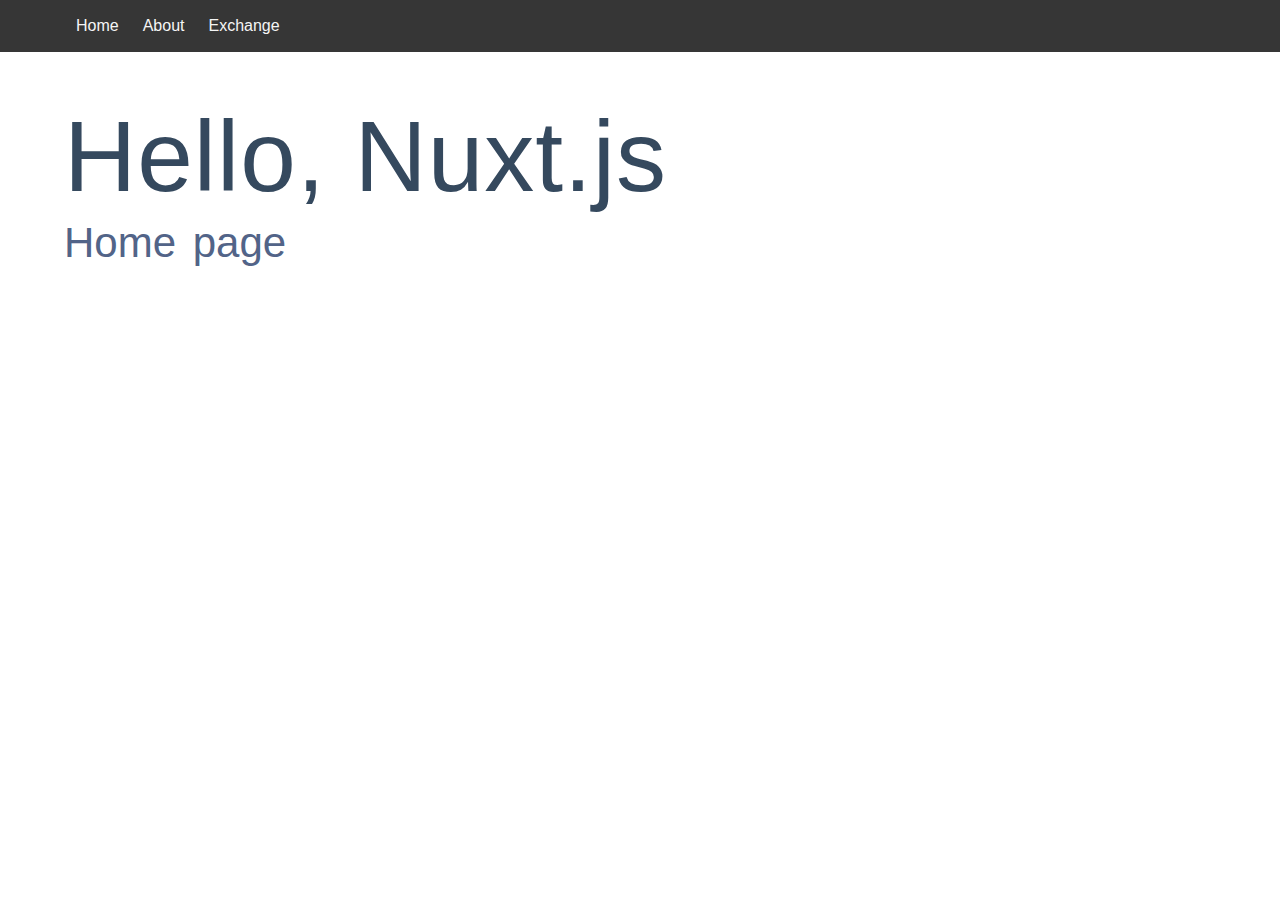
==== index.html @ 52616350 "Update to Nuxt.js" ====
<!doctype html>
<html data-n-head-ssr lang="en" data-n-head="lang">
  <head data-n-head="">
    <title data-n-head="true">Home</title><meta data-n-head="true" charset="utf-8"><meta data-n-head="true" name="viewport" content="width=device-width,initial-scale=1"><meta data-n-head="true" data-hid="description" name="description" content="My groovy Nuxt.js project"><meta data-n-head="true" data-hid="mobile-web-app-capable" name="mobile-web-app-capable" content="yes"><meta data-n-head="true" data-hid="apple-mobile-web-app-title" name="apple-mobile-web-app-title" content="nuxt-project"><meta data-n-head="true" data-hid="author" name="author" content="iamteerawut"><meta data-n-head="true" data-hid="theme-color" name="theme-color" content="#fff"><meta data-n-head="true" data-hid="og:type" name="og:type" property="og:type" content="website"><meta data-n-head="true" data-hid="og:title" name="og:title" property="og:title" content="nuxt-project"><meta data-n-head="true" data-hid="og:site_name" name="og:site_name" property="og:site_name" content="nuxt-project"><meta data-n-head="true" data-hid="og:description" name="og:description" property="og:description" content="My groovy Nuxt.js project"><link data-n-head="true" rel="icon" type="image/x-icon" href="/favicon.ico"><link data-n-head="true" rel="manifest" href="/_nuxt/manifest.ffcde2de.json"><link data-n-head="true" rel="shortcut icon" href="/_nuxt/icons/icon_64.9mld2VBMsQ$.png"><link data-n-head="true" rel="apple-touch-icon" href="/_nuxt/icons/icon_512.9mld2VBMsQ$.png" sizes="512x512"><link rel="preload" href="/_nuxt/a87c69953a909f733a6c.js" as="script"><link rel="preload" href="/_nuxt/7806582e5eac5a3435bf.js" as="script"><link rel="preload" href="/_nuxt/e51f2e77009c432a4363.js" as="script"><link rel="preload" href="/_nuxt/a5c8ac5d6afc66a7d46a.js" as="script"><link rel="preload" href="/_nuxt/15c9706497e51c5a87ed.js" as="script"><style data-vue-ssr-id="26e2b483:0 17cfdfa9:0 aab9a468:0 143a02f2:0">/*! bulma.io v0.7.4 | MIT License | github.com/jgthms/bulma */@-webkit-keyframes spinAround{0%{-webkit-transform:rotate(0);transform:rotate(0)}to{-webkit-transform:rotate(359deg);transform:rotate(359deg)}}@keyframes spinAround{0%{-webkit-transform:rotate(0);transform:rotate(0)}to{-webkit-transform:rotate(359deg);transform:rotate(359deg)}}.breadcrumb,.button,.delete,.file,.is-unselectable,.modal-close,.pagination-ellipsis,.pagination-link,.pagination-next,.pagination-previous,.tabs{-webkit-touch-callout:none;-webkit-user-select:none;-moz-user-select:none;-ms-user-select:none;user-select:none}.navbar-link:not(.is-arrowless):after,.select:not(.is-multiple):not(.is-loading):after{border:3px solid transparent;border-radius:2px;border-right:0;border-top:0;content:" ";display:block;height:.625em;margin-top:-.4375em;pointer-events:none;position:absolute;top:50%;-webkit-transform:rotate(-45deg);transform:rotate(-45deg);-webkit-transform-origin:center;transform-origin:center;width:.625em}.block:not(:last-child),.box:not(:last-child),.breadcrumb:not(:last-child),.content:not(:last-child),.highlight:not(:last-child),.level:not(:last-child),.list:not(:last-child),.message:not(:last-child),.notification:not(:last-child),.progress:not(:last-child),.subtitle:not(:last-child),.table-container:not(:last-child),.table:not(:last-child),.tabs:not(:last-child),.title:not(:last-child){margin-bottom:1.5rem}.delete,.modal-close{-moz-appearance:none;-webkit-appearance:none;background-color:rgba(10,10,10,.2);border:none;border-radius:290486px;cursor:pointer;pointer-events:auto;display:inline-block;flex-grow:0;flex-shrink:0;font-size:0;height:20px;max-height:20px;max-width:20px;min-height:20px;min-width:20px;outline:0;position:relative;vertical-align:top;width:20px}.delete:after,.delete:before,.modal-close:after,.modal-close:before{background-color:#fff;content:"";display:block;left:50%;position:absolute;top:50%;-webkit-transform:translateX(-50%) translateY(-50%) rotate(45deg);transform:translateX(-50%) translateY(-50%) rotate(45deg);-webkit-transform-origin:center center;transform-origin:center center}.delete:before,.modal-close:before{height:2px;width:50%}.delete:after,.modal-close:after{height:50%;width:2px}.delete:focus,.delete:hover,.modal-close:focus,.modal-close:hover{background-color:rgba(10,10,10,.3)}.delete:active,.modal-close:active{background-color:rgba(10,10,10,.4)}.is-small.delete,.is-small.modal-close{height:16px;max-height:16px;max-width:16px;min-height:16px;min-width:16px;width:16px}.is-medium.delete,.is-medium.modal-close{height:24px;max-height:24px;max-width:24px;min-height:24px;min-width:24px;width:24px}.is-large.delete,.is-large.modal-close{height:32px;max-height:32px;max-width:32px;min-height:32px;min-width:32px;width:32px}.button.is-loading:after,.control.is-loading:after,.loader,.select.is-loading:after{-webkit-animation:spinAround .5s linear infinite;animation:spinAround .5s linear infinite;border-radius:290486px;border-color:transparent transparent #dbdbdb #dbdbdb;border-style:solid;border-width:2px;content:"";display:block;height:1em;position:relative;width:1em}.hero-video,.image.is-16by9 .has-ratio,.image.is-16by9 img,.image.is-1by1 .has-ratio,.image.is-1by1 img,.image.is-1by2 .has-ratio,.image.is-1by2 img,.image.is-1by3 .has-ratio,.image.is-1by3 img,.image.is-2by1 .has-ratio,.image.is-2by1 img,.image.is-2by3 .has-ratio,.image.is-2by3 img,.image.is-3by1 .has-ratio,.image.is-3by1 img,.image.is-3by2 .has-ratio,.image.is-3by2 img,.image.is-3by4 .has-ratio,.image.is-3by4 img,.image.is-3by5 .has-ratio,.image.is-3by5 img,.image.is-4by3 .has-ratio,.image.is-4by3 img,.image.is-4by5 .has-ratio,.image.is-4by5 img,.image.is-5by3 .has-ratio,.image.is-5by3 img,.image.is-5by4 .has-ratio,.image.is-5by4 img,.image.is-9by16 .has-ratio,.image.is-9by16 img,.image.is-square .has-ratio,.image.is-square img,.is-overlay,.modal,.modal-background{bottom:0;left:0;position:absolute;right:0;top:0}.button,.file-cta,.file-name,.input,.pagination-ellipsis,.pagination-link,.pagination-next,.pagination-previous,.select select,.textarea{-moz-appearance:none;-webkit-appearance:none;align-items:center;border:1px solid transparent;border-radius:4px;box-shadow:none;display:inline-flex;font-size:1rem;height:2.25em;justify-content:flex-start;line-height:1.5;padding:calc(.375em - 1px) calc(.625em - 1px);position:relative;vertical-align:top}.button:active,.button:focus,.file-cta:active,.file-cta:focus,.file-name:active,.file-name:focus,.input:active,.input:focus,.is-active.button,.is-active.file-cta,.is-active.file-name,.is-active.input,.is-active.pagination-ellipsis,.is-active.pagination-link,.is-active.pagination-next,.is-active.pagination-previous,.is-active.textarea,.is-focused.button,.is-focused.file-cta,.is-focused.file-name,.is-focused.input,.is-focused.pagination-ellipsis,.is-focused.pagination-link,.is-focused.pagination-next,.is-focused.pagination-previous,.is-focused.textarea,.pagination-ellipsis:active,.pagination-ellipsis:focus,.pagination-link:active,.pagination-link:focus,.pagination-next:active,.pagination-next:focus,.pagination-previous:active,.pagination-previous:focus,.select select.is-active,.select select.is-focused,.select select:active,.select select:focus,.textarea:active,.textarea:focus{outline:0}.button[disabled],.file-cta[disabled],.file-name[disabled],.input[disabled],.pagination-ellipsis[disabled],.pagination-link[disabled],.pagination-next[disabled],.pagination-previous[disabled],.select fieldset[disabled] select,.select select[disabled],.textarea[disabled],fieldset[disabled] .button,fieldset[disabled] .file-cta,fieldset[disabled] .file-name,fieldset[disabled] .input,fieldset[disabled] .pagination-ellipsis,fieldset[disabled] .pagination-link,fieldset[disabled] .pagination-next,fieldset[disabled] .pagination-previous,fieldset[disabled] .select select,fieldset[disabled] .textarea{cursor:not-allowed}/*! minireset.css v0.0.4 | MIT License | github.com/jgthms/minireset.css */blockquote,body,dd,dl,dt,fieldset,figure,h1,h2,h3,h4,h5,h6,hr,html,iframe,legend,li,ol,p,pre,textarea,ul{margin:0;padding:0}h1,h2,h3,h4,h5,h6{font-size:100%;font-weight:400}ul{list-style:none}button,input,select,textarea{margin:0}html{box-sizing:border-box}*,:after,:before{box-sizing:inherit}embed,iframe,img,object,video{height:auto;max-width:100%}audio{max-width:100%}iframe{border:0}table{border-collapse:collapse;border-spacing:0}td,th{padding:0;text-align:left}html{background-color:#fff;font-size:16px;-moz-osx-font-smoothing:grayscale;-webkit-font-smoothing:antialiased;min-width:300px;overflow-x:hidden;overflow-y:scroll;text-rendering:optimizeLegibility;-webkit-text-size-adjust:100%;-moz-text-size-adjust:100%;-ms-text-size-adjust:100%;text-size-adjust:100%}article,aside,figure,footer,header,hgroup,section{display:block}body,button,input,select,textarea{font-family:BlinkMacSystemFont,-apple-system,Segoe UI,Roboto,Oxygen,Ubuntu,Cantarell,Fira Sans,Droid Sans,Helvetica Neue,Helvetica,Arial,sans-serif}code,pre{-moz-osx-font-smoothing:auto;-webkit-font-smoothing:auto;font-family:monospace}body{color:#4a4a4a;font-size:1rem;font-weight:400;line-height:1.5}a{color:#3273dc;cursor:pointer;text-decoration:none}a strong{color:currentColor}a:hover{color:#363636}code{color:#ff3860;font-size:.875em;font-weight:400;padding:.25em .5em}code,hr{background-color:#f5f5f5}hr{border:none;display:block;height:2px;margin:1.5rem 0}img{height:auto;max-width:100%}input[type=checkbox],input[type=radio]{vertical-align:baseline}small{font-size:.875em}span{font-style:inherit;font-weight:inherit}strong{color:#363636;font-weight:700}fieldset{border:none}pre{-webkit-overflow-scrolling:touch;background-color:#f5f5f5;color:#4a4a4a;font-size:.875em;overflow-x:auto;padding:1.25rem 1.5rem;white-space:pre;word-wrap:normal}pre code{background-color:transparent;color:currentColor;font-size:1em;padding:0}table td,table th{text-align:left;vertical-align:top}table th{color:#363636}.is-clearfix:after{clear:both;content:" ";display:table}.is-pulled-left{float:left!important}.is-pulled-right{float:right!important}.is-clipped{overflow:hidden!important}.is-size-1{font-size:3rem!important}.is-size-2{font-size:2.5rem!important}.is-size-3{font-size:2rem!important}.is-size-4{font-size:1.5rem!important}.is-size-5{font-size:1.25rem!important}.is-size-6{font-size:1rem!important}.is-size-7{font-size:.75rem!important}@media screen and (max-width:768px){.is-size-1-mobile{font-size:3rem!important}.is-size-2-mobile{font-size:2.5rem!important}.is-size-3-mobile{font-size:2rem!important}.is-size-4-mobile{font-size:1.5rem!important}.is-size-5-mobile{font-size:1.25rem!important}.is-size-6-mobile{font-size:1rem!important}.is-size-7-mobile{font-size:.75rem!important}}@media print,screen and (min-width:769px){.is-size-1-tablet{font-size:3rem!important}.is-size-2-tablet{font-size:2.5rem!important}.is-size-3-tablet{font-size:2rem!important}.is-size-4-tablet{font-size:1.5rem!important}.is-size-5-tablet{font-size:1.25rem!important}.is-size-6-tablet{font-size:1rem!important}.is-size-7-tablet{font-size:.75rem!important}}@media screen and (max-width:1087px){.is-size-1-touch{font-size:3rem!important}.is-size-2-touch{font-size:2.5rem!important}.is-size-3-touch{font-size:2rem!important}.is-size-4-touch{font-size:1.5rem!important}.is-size-5-touch{font-size:1.25rem!important}.is-size-6-touch{font-size:1rem!important}.is-size-7-touch{font-size:.75rem!important}}@media screen and (min-width:1088px){.is-size-1-desktop{font-size:3rem!important}.is-size-2-desktop{font-size:2.5rem!important}.is-size-3-desktop{font-size:2rem!important}.is-size-4-desktop{font-size:1.5rem!important}.is-size-5-desktop{font-size:1.25rem!important}.is-size-6-desktop{font-size:1rem!important}.is-size-7-desktop{font-size:.75rem!important}}@media screen and (min-width:1280px){.is-size-1-widescreen{font-size:3rem!important}.is-size-2-widescreen{font-size:2.5rem!important}.is-size-3-widescreen{font-size:2rem!important}.is-size-4-widescreen{font-size:1.5rem!important}.is-size-5-widescreen{font-size:1.25rem!important}.is-size-6-widescreen{font-size:1rem!important}.is-size-7-widescreen{font-size:.75rem!important}}@media screen and (min-width:1472px){.is-size-1-fullhd{font-size:3rem!important}.is-size-2-fullhd{font-size:2.5rem!important}.is-size-3-fullhd{font-size:2rem!important}.is-size-4-fullhd{font-size:1.5rem!important}.is-size-5-fullhd{font-size:1.25rem!important}.is-size-6-fullhd{font-size:1rem!important}.is-size-7-fullhd{font-size:.75rem!important}}.has-text-centered{text-align:center!important}.has-text-justified{text-align:justify!important}.has-text-left{text-align:left!important}.has-text-right{text-align:right!important}@media screen and (max-width:768px){.has-text-centered-mobile{text-align:center!important}}@media print,screen and (min-width:769px){.has-text-centered-tablet{text-align:center!important}}@media screen and (min-width:769px) and (max-width:1087px){.has-text-centered-tablet-only{text-align:center!important}}@media screen and (max-width:1087px){.has-text-centered-touch{text-align:center!important}}@media screen and (min-width:1088px){.has-text-centered-desktop{text-align:center!important}}@media screen and (min-width:1088px) and (max-width:1279px){.has-text-centered-desktop-only{text-align:center!important}}@media screen and (min-width:1280px){.has-text-centered-widescreen{text-align:center!important}}@media screen and (min-width:1280px) and (max-width:1471px){.has-text-centered-widescreen-only{text-align:center!important}}@media screen and (min-width:1472px){.has-text-centered-fullhd{text-align:center!important}}@media screen and (max-width:768px){.has-text-justified-mobile{text-align:justify!important}}@media print,screen and (min-width:769px){.has-text-justified-tablet{text-align:justify!important}}@media screen and (min-width:769px) and (max-width:1087px){.has-text-justified-tablet-only{text-align:justify!important}}@media screen and (max-width:1087px){.has-text-justified-touch{text-align:justify!important}}@media screen and (min-width:1088px){.has-text-justified-desktop{text-align:justify!important}}@media screen and (min-width:1088px) and (max-width:1279px){.has-text-justified-desktop-only{text-align:justify!important}}@media screen and (min-width:1280px){.has-text-justified-widescreen{text-align:justify!important}}@media screen and (min-width:1280px) and (max-width:1471px){.has-text-justified-widescreen-only{text-align:justify!important}}@media screen and (min-width:1472px){.has-text-justified-fullhd{text-align:justify!important}}@media screen and (max-width:768px){.has-text-left-mobile{text-align:left!important}}@media print,screen and (min-width:769px){.has-text-left-tablet{text-align:left!important}}@media screen and (min-width:769px) and (max-width:1087px){.has-text-left-tablet-only{text-align:left!important}}@media screen and (max-width:1087px){.has-text-left-touch{text-align:left!important}}@media screen and (min-width:1088px){.has-text-left-desktop{text-align:left!important}}@media screen and (min-width:1088px) and (max-width:1279px){.has-text-left-desktop-only{text-align:left!important}}@media screen and (min-width:1280px){.has-text-left-widescreen{text-align:left!important}}@media screen and (min-width:1280px) and (max-width:1471px){.has-text-left-widescreen-only{text-align:left!important}}@media screen and (min-width:1472px){.has-text-left-fullhd{text-align:left!important}}@media screen and (max-width:768px){.has-text-right-mobile{text-align:right!important}}@media print,screen and (min-width:769px){.has-text-right-tablet{text-align:right!important}}@media screen and (min-width:769px) and (max-width:1087px){.has-text-right-tablet-only{text-align:right!important}}@media screen and (max-width:1087px){.has-text-right-touch{text-align:right!important}}@media screen and (min-width:1088px){.has-text-right-desktop{text-align:right!important}}@media screen and (min-width:1088px) and (max-width:1279px){.has-text-right-desktop-only{text-align:right!important}}@media screen and (min-width:1280px){.has-text-right-widescreen{text-align:right!important}}@media screen and (min-width:1280px) and (max-width:1471px){.has-text-right-widescreen-only{text-align:right!important}}@media screen and (min-width:1472px){.has-text-right-fullhd{text-align:right!important}}.is-capitalized{text-transform:capitalize!important}.is-lowercase{text-transform:lowercase!important}.is-uppercase{text-transform:uppercase!important}.is-italic{font-style:italic!important}.has-text-white{color:#fff!important}a.has-text-white:focus,a.has-text-white:hover{color:#e6e6e6!important}.has-background-white{background-color:#fff!important}.has-text-black{color:#0a0a0a!important}a.has-text-black:focus,a.has-text-black:hover{color:#000!important}.has-background-black{background-color:#0a0a0a!important}.has-text-light{color:#f5f5f5!important}a.has-text-light:focus,a.has-text-light:hover{color:#dbdbdb!important}.has-background-light{background-color:#f5f5f5!important}.has-text-dark{color:#363636!important}a.has-text-dark:focus,a.has-text-dark:hover{color:#1c1c1c!important}.has-background-dark{background-color:#363636!important}.has-text-primary{color:#00d1b2!important}a.has-text-primary:focus,a.has-text-primary:hover{color:#009e86!important}.has-background-primary{background-color:#00d1b2!important}.has-text-link{color:#3273dc!important}a.has-text-link:focus,a.has-text-link:hover{color:#205bbc!important}.has-background-link{background-color:#3273dc!important}.has-text-info{color:#209cee!important}a.has-text-info:focus,a.has-text-info:hover{color:#0f81cc!important}.has-background-info{background-color:#209cee!important}.has-text-success{color:#23d160!important}a.has-text-success:focus,a.has-text-success:hover{color:#1ca64c!important}.has-background-success{background-color:#23d160!important}.has-text-warning{color:#ffdd57!important}a.has-text-warning:focus,a.has-text-warning:hover{color:#ffd324!important}.has-background-warning{background-color:#ffdd57!important}.has-text-danger{color:#ff3860!important}a.has-text-danger:focus,a.has-text-danger:hover{color:#ff0537!important}.has-background-danger{background-color:#ff3860!important}.has-text-black-bis{color:#121212!important}.has-background-black-bis{background-color:#121212!important}.has-text-black-ter{color:#242424!important}.has-background-black-ter{background-color:#242424!important}.has-text-grey-darker{color:#363636!important}.has-background-grey-darker{background-color:#363636!important}.has-text-grey-dark{color:#4a4a4a!important}.has-background-grey-dark{background-color:#4a4a4a!important}.has-text-grey{color:#7a7a7a!important}.has-background-grey{background-color:#7a7a7a!important}.has-text-grey-light{color:#b5b5b5!important}.has-background-grey-light{background-color:#b5b5b5!important}.has-text-grey-lighter{color:#dbdbdb!important}.has-background-grey-lighter{background-color:#dbdbdb!important}.has-text-white-ter{color:#f5f5f5!important}.has-background-white-ter{background-color:#f5f5f5!important}.has-text-white-bis{color:#fafafa!important}.has-background-white-bis{background-color:#fafafa!important}.has-text-weight-light{font-weight:300!important}.has-text-weight-normal{font-weight:400!important}.has-text-weight-semibold{font-weight:600!important}.has-text-weight-bold{font-weight:700!important}.is-family-primary,.is-family-sans-serif,.is-family-secondary{font-family:BlinkMacSystemFont,-apple-system,Segoe UI,Roboto,Oxygen,Ubuntu,Cantarell,Fira Sans,Droid Sans,Helvetica Neue,Helvetica,Arial,sans-serif!important}.is-family-code,.is-family-monospace{font-family:monospace!important}.is-block{display:block!important}@media screen and (max-width:768px){.is-block-mobile{display:block!important}}@media print,screen and (min-width:769px){.is-block-tablet{display:block!important}}@media screen and (min-width:769px) and (max-width:1087px){.is-block-tablet-only{display:block!important}}@media screen and (max-width:1087px){.is-block-touch{display:block!important}}@media screen and (min-width:1088px){.is-block-desktop{display:block!important}}@media screen and (min-width:1088px) and (max-width:1279px){.is-block-desktop-only{display:block!important}}@media screen and (min-width:1280px){.is-block-widescreen{display:block!important}}@media screen and (min-width:1280px) and (max-width:1471px){.is-block-widescreen-only{display:block!important}}@media screen and (min-width:1472px){.is-block-fullhd{display:block!important}}.is-flex{display:flex!important}@media screen and (max-width:768px){.is-flex-mobile{display:flex!important}}@media print,screen and (min-width:769px){.is-flex-tablet{display:flex!important}}@media screen and (min-width:769px) and (max-width:1087px){.is-flex-tablet-only{display:flex!important}}@media screen and (max-width:1087px){.is-flex-touch{display:flex!important}}@media screen and (min-width:1088px){.is-flex-desktop{display:flex!important}}@media screen and (min-width:1088px) and (max-width:1279px){.is-flex-desktop-only{display:flex!important}}@media screen and (min-width:1280px){.is-flex-widescreen{display:flex!important}}@media screen and (min-width:1280px) and (max-width:1471px){.is-flex-widescreen-only{display:flex!important}}@media screen and (min-width:1472px){.is-flex-fullhd{display:flex!important}}.is-inline{display:inline!important}@media screen and (max-width:768px){.is-inline-mobile{display:inline!important}}@media print,screen and (min-width:769px){.is-inline-tablet{display:inline!important}}@media screen and (min-width:769px) and (max-width:1087px){.is-inline-tablet-only{display:inline!important}}@media screen and (max-width:1087px){.is-inline-touch{display:inline!important}}@media screen and (min-width:1088px){.is-inline-desktop{display:inline!important}}@media screen and (min-width:1088px) and (max-width:1279px){.is-inline-desktop-only{display:inline!important}}@media screen and (min-width:1280px){.is-inline-widescreen{display:inline!important}}@media screen and (min-width:1280px) and (max-width:1471px){.is-inline-widescreen-only{display:inline!important}}@media screen and (min-width:1472px){.is-inline-fullhd{display:inline!important}}.is-inline-block{display:inline-block!important}@media screen and (max-width:768px){.is-inline-block-mobile{display:inline-block!important}}@media print,screen and (min-width:769px){.is-inline-block-tablet{display:inline-block!important}}@media screen and (min-width:769px) and (max-width:1087px){.is-inline-block-tablet-only{display:inline-block!important}}@media screen and (max-width:1087px){.is-inline-block-touch{display:inline-block!important}}@media screen and (min-width:1088px){.is-inline-block-desktop{display:inline-block!important}}@media screen and (min-width:1088px) and (max-width:1279px){.is-inline-block-desktop-only{display:inline-block!important}}@media screen and (min-width:1280px){.is-inline-block-widescreen{display:inline-block!important}}@media screen and (min-width:1280px) and (max-width:1471px){.is-inline-block-widescreen-only{display:inline-block!important}}@media screen and (min-width:1472px){.is-inline-block-fullhd{display:inline-block!important}}.is-inline-flex{display:inline-flex!important}@media screen and (max-width:768px){.is-inline-flex-mobile{display:inline-flex!important}}@media print,screen and (min-width:769px){.is-inline-flex-tablet{display:inline-flex!important}}@media screen and (min-width:769px) and (max-width:1087px){.is-inline-flex-tablet-only{display:inline-flex!important}}@media screen and (max-width:1087px){.is-inline-flex-touch{display:inline-flex!important}}@media screen and (min-width:1088px){.is-inline-flex-desktop{display:inline-flex!important}}@media screen and (min-width:1088px) and (max-width:1279px){.is-inline-flex-desktop-only{display:inline-flex!important}}@media screen and (min-width:1280px){.is-inline-flex-widescreen{display:inline-flex!important}}@media screen and (min-width:1280px) and (max-width:1471px){.is-inline-flex-widescreen-only{display:inline-flex!important}}@media screen and (min-width:1472px){.is-inline-flex-fullhd{display:inline-flex!important}}.is-hidden{display:none!important}.is-sr-only{border:none!important;clip:rect(0,0,0,0)!important;height:.01em!important;overflow:hidden!important;padding:0!important;position:absolute!important;white-space:nowrap!important;width:.01em!important}@media screen and (max-width:768px){.is-hidden-mobile{display:none!important}}@media print,screen and (min-width:769px){.is-hidden-tablet{display:none!important}}@media screen and (min-width:769px) and (max-width:1087px){.is-hidden-tablet-only{display:none!important}}@media screen and (max-width:1087px){.is-hidden-touch{display:none!important}}@media screen and (min-width:1088px){.is-hidden-desktop{display:none!important}}@media screen and (min-width:1088px) and (max-width:1279px){.is-hidden-desktop-only{display:none!important}}@media screen and (min-width:1280px){.is-hidden-widescreen{display:none!important}}@media screen and (min-width:1280px) and (max-width:1471px){.is-hidden-widescreen-only{display:none!important}}@media screen and (min-width:1472px){.is-hidden-fullhd{display:none!important}}.is-invisible{visibility:hidden!important}@media screen and (max-width:768px){.is-invisible-mobile{visibility:hidden!important}}@media print,screen and (min-width:769px){.is-invisible-tablet{visibility:hidden!important}}@media screen and (min-width:769px) and (max-width:1087px){.is-invisible-tablet-only{visibility:hidden!important}}@media screen and (max-width:1087px){.is-invisible-touch{visibility:hidden!important}}@media screen and (min-width:1088px){.is-invisible-desktop{visibility:hidden!important}}@media screen and (min-width:1088px) and (max-width:1279px){.is-invisible-desktop-only{visibility:hidden!important}}@media screen and (min-width:1280px){.is-invisible-widescreen{visibility:hidden!important}}@media screen and (min-width:1280px) and (max-width:1471px){.is-invisible-widescreen-only{visibility:hidden!important}}@media screen and (min-width:1472px){.is-invisible-fullhd{visibility:hidden!important}}.is-marginless{margin:0!important}.is-paddingless{padding:0!important}.is-radiusless{border-radius:0!important}.is-shadowless{box-shadow:none!important}.box{background-color:#fff;border-radius:6px;box-shadow:0 2px 3px rgba(10,10,10,.1),0 0 0 1px rgba(10,10,10,.1);color:#4a4a4a;display:block;padding:1.25rem}a.box:focus,a.box:hover{box-shadow:0 2px 3px rgba(10,10,10,.1),0 0 0 1px #3273dc}a.box:active{box-shadow:inset 0 1px 2px rgba(10,10,10,.2),0 0 0 1px #3273dc}.button{background-color:#fff;border-color:#dbdbdb;border-width:1px;color:#363636;cursor:pointer;justify-content:center;padding:calc(.375em - 1px) .75em;text-align:center;white-space:nowrap}.button strong{color:inherit}.button .icon,.button .icon.is-large,.button .icon.is-medium,.button .icon.is-small{height:1.5em;width:1.5em}.button .icon:first-child:not(:last-child){margin-left:calc(-.375em - 1px);margin-right:.1875em}.button .icon:last-child:not(:first-child){margin-left:.1875em;margin-right:calc(-.375em - 1px)}.button .icon:first-child:last-child{margin-left:calc(-.375em - 1px);margin-right:calc(-.375em - 1px)}.button.is-hovered,.button:hover{border-color:#b5b5b5;color:#363636}.button.is-focused,.button:focus{border-color:#3273dc;color:#363636}.button.is-focused:not(:active),.button:focus:not(:active){box-shadow:0 0 0 .125em rgba(50,115,220,.25)}.button.is-active,.button:active{border-color:#4a4a4a;color:#363636}.button.is-text{background-color:transparent;border-color:transparent;color:#4a4a4a;text-decoration:underline}.button.is-text.is-focused,.button.is-text.is-hovered,.button.is-text:focus,.button.is-text:hover{background-color:#f5f5f5;color:#363636}.button.is-text.is-active,.button.is-text:active{background-color:#e8e8e8;color:#363636}.button.is-text[disabled],fieldset[disabled] .button.is-text{background-color:transparent;border-color:transparent;box-shadow:none}.button.is-white{background-color:#fff;border-color:transparent;color:#0a0a0a}.button.is-white.is-hovered,.button.is-white:hover{background-color:#f9f9f9;border-color:transparent;color:#0a0a0a}.button.is-white.is-focused,.button.is-white:focus{border-color:transparent;color:#0a0a0a}.button.is-white.is-focused:not(:active),.button.is-white:focus:not(:active){box-shadow:0 0 0 .125em hsla(0,0%,100%,.25)}.button.is-white.is-active,.button.is-white:active{background-color:#f2f2f2;border-color:transparent;color:#0a0a0a}.button.is-white[disabled],fieldset[disabled] .button.is-white{background-color:#fff;border-color:transparent;box-shadow:none}.button.is-white.is-inverted{background-color:#0a0a0a;color:#fff}.button.is-white.is-inverted:hover{background-color:#000}.button.is-white.is-inverted[disabled],fieldset[disabled] .button.is-white.is-inverted{background-color:#0a0a0a;border-color:transparent;box-shadow:none;color:#fff}.button.is-white.is-loading:after{border-color:transparent transparent #0a0a0a #0a0a0a!important}.button.is-white.is-outlined{background-color:transparent;border-color:#fff;color:#fff}.button.is-white.is-outlined:focus,.button.is-white.is-outlined:hover{background-color:#fff;border-color:#fff;color:#0a0a0a}.button.is-white.is-outlined.is-loading:after{border-color:transparent transparent #fff #fff!important}.button.is-white.is-outlined[disabled],fieldset[disabled] .button.is-white.is-outlined{background-color:transparent;border-color:#fff;box-shadow:none;color:#fff}.button.is-white.is-inverted.is-outlined{background-color:transparent;border-color:#0a0a0a;color:#0a0a0a}.button.is-white.is-inverted.is-outlined:focus,.button.is-white.is-inverted.is-outlined:hover{background-color:#0a0a0a;color:#fff}.button.is-white.is-inverted.is-outlined[disabled],fieldset[disabled] .button.is-white.is-inverted.is-outlined{background-color:transparent;border-color:#0a0a0a;box-shadow:none;color:#0a0a0a}.button.is-black{background-color:#0a0a0a;border-color:transparent;color:#fff}.button.is-black.is-hovered,.button.is-black:hover{background-color:#040404;border-color:transparent;color:#fff}.button.is-black.is-focused,.button.is-black:focus{border-color:transparent;color:#fff}.button.is-black.is-focused:not(:active),.button.is-black:focus:not(:active){box-shadow:0 0 0 .125em rgba(10,10,10,.25)}.button.is-black.is-active,.button.is-black:active{background-color:#000;border-color:transparent;color:#fff}.button.is-black[disabled],fieldset[disabled] .button.is-black{background-color:#0a0a0a;border-color:transparent;box-shadow:none}.button.is-black.is-inverted{background-color:#fff;color:#0a0a0a}.button.is-black.is-inverted:hover{background-color:#f2f2f2}.button.is-black.is-inverted[disabled],fieldset[disabled] .button.is-black.is-inverted{background-color:#fff;border-color:transparent;box-shadow:none;color:#0a0a0a}.button.is-black.is-loading:after{border-color:transparent transparent #fff #fff!important}.button.is-black.is-outlined{background-color:transparent;border-color:#0a0a0a;color:#0a0a0a}.button.is-black.is-outlined:focus,.button.is-black.is-outlined:hover{background-color:#0a0a0a;border-color:#0a0a0a;color:#fff}.button.is-black.is-outlined.is-loading:after{border-color:transparent transparent #0a0a0a #0a0a0a!important}.button.is-black.is-outlined[disabled],fieldset[disabled] .button.is-black.is-outlined{background-color:transparent;border-color:#0a0a0a;box-shadow:none;color:#0a0a0a}.button.is-black.is-inverted.is-outlined{background-color:transparent;border-color:#fff;color:#fff}.button.is-black.is-inverted.is-outlined:focus,.button.is-black.is-inverted.is-outlined:hover{background-color:#fff;color:#0a0a0a}.button.is-black.is-inverted.is-outlined[disabled],fieldset[disabled] .button.is-black.is-inverted.is-outlined{background-color:transparent;border-color:#fff;box-shadow:none;color:#fff}.button.is-light{background-color:#f5f5f5;border-color:transparent;color:#363636}.button.is-light.is-hovered,.button.is-light:hover{background-color:#eee;border-color:transparent;color:#363636}.button.is-light.is-focused,.button.is-light:focus{border-color:transparent;color:#363636}.button.is-light.is-focused:not(:active),.button.is-light:focus:not(:active){box-shadow:0 0 0 .125em hsla(0,0%,96.1%,.25)}.button.is-light.is-active,.button.is-light:active{background-color:#e8e8e8;border-color:transparent;color:#363636}.button.is-light[disabled],fieldset[disabled] .button.is-light{background-color:#f5f5f5;border-color:transparent;box-shadow:none}.button.is-light.is-inverted{background-color:#363636;color:#f5f5f5}.button.is-light.is-inverted:hover{background-color:#292929}.button.is-light.is-inverted[disabled],fieldset[disabled] .button.is-light.is-inverted{background-color:#363636;border-color:transparent;box-shadow:none;color:#f5f5f5}.button.is-light.is-loading:after{border-color:transparent transparent #363636 #363636!important}.button.is-light.is-outlined{background-color:transparent;border-color:#f5f5f5;color:#f5f5f5}.button.is-light.is-outlined:focus,.button.is-light.is-outlined:hover{background-color:#f5f5f5;border-color:#f5f5f5;color:#363636}.button.is-light.is-outlined.is-loading:after{border-color:transparent transparent #f5f5f5 #f5f5f5!important}.button.is-light.is-outlined[disabled],fieldset[disabled] .button.is-light.is-outlined{background-color:transparent;border-color:#f5f5f5;box-shadow:none;color:#f5f5f5}.button.is-light.is-inverted.is-outlined{background-color:transparent;border-color:#363636;color:#363636}.button.is-light.is-inverted.is-outlined:focus,.button.is-light.is-inverted.is-outlined:hover{background-color:#363636;color:#f5f5f5}.button.is-light.is-inverted.is-outlined[disabled],fieldset[disabled] .button.is-light.is-inverted.is-outlined{background-color:transparent;border-color:#363636;box-shadow:none;color:#363636}.button.is-dark{background-color:#363636;border-color:transparent;color:#f5f5f5}.button.is-dark.is-hovered,.button.is-dark:hover{background-color:#2f2f2f;border-color:transparent;color:#f5f5f5}.button.is-dark.is-focused,.button.is-dark:focus{border-color:transparent;color:#f5f5f5}.button.is-dark.is-focused:not(:active),.button.is-dark:focus:not(:active){box-shadow:0 0 0 .125em rgba(54,54,54,.25)}.button.is-dark.is-active,.button.is-dark:active{background-color:#292929;border-color:transparent;color:#f5f5f5}.button.is-dark[disabled],fieldset[disabled] .button.is-dark{background-color:#363636;border-color:transparent;box-shadow:none}.button.is-dark.is-inverted{background-color:#f5f5f5;color:#363636}.button.is-dark.is-inverted:hover{background-color:#e8e8e8}.button.is-dark.is-inverted[disabled],fieldset[disabled] .button.is-dark.is-inverted{background-color:#f5f5f5;border-color:transparent;box-shadow:none;color:#363636}.button.is-dark.is-loading:after{border-color:transparent transparent #f5f5f5 #f5f5f5!important}.button.is-dark.is-outlined{background-color:transparent;border-color:#363636;color:#363636}.button.is-dark.is-outlined:focus,.button.is-dark.is-outlined:hover{background-color:#363636;border-color:#363636;color:#f5f5f5}.button.is-dark.is-outlined.is-loading:after{border-color:transparent transparent #363636 #363636!important}.button.is-dark.is-outlined[disabled],fieldset[disabled] .button.is-dark.is-outlined{background-color:transparent;border-color:#363636;box-shadow:none;color:#363636}.button.is-dark.is-inverted.is-outlined{background-color:transparent;border-color:#f5f5f5;color:#f5f5f5}.button.is-dark.is-inverted.is-outlined:focus,.button.is-dark.is-inverted.is-outlined:hover{background-color:#f5f5f5;color:#363636}.button.is-dark.is-inverted.is-outlined[disabled],fieldset[disabled] .button.is-dark.is-inverted.is-outlined{background-color:transparent;border-color:#f5f5f5;box-shadow:none;color:#f5f5f5}.button.is-primary{background-color:#00d1b2;border-color:transparent;color:#fff}.button.is-primary.is-hovered,.button.is-primary:hover{background-color:#00c4a7;border-color:transparent;color:#fff}.button.is-primary.is-focused,.button.is-primary:focus{border-color:transparent;color:#fff}.button.is-primary.is-focused:not(:active),.button.is-primary:focus:not(:active){box-shadow:0 0 0 .125em rgba(0,209,178,.25)}.button.is-primary.is-active,.button.is-primary:active{background-color:#00b89c;border-color:transparent;color:#fff}.button.is-primary[disabled],fieldset[disabled] .button.is-primary{background-color:#00d1b2;border-color:transparent;box-shadow:none}.button.is-primary.is-inverted{background-color:#fff;color:#00d1b2}.button.is-primary.is-inverted:hover{background-color:#f2f2f2}.button.is-primary.is-inverted[disabled],fieldset[disabled] .button.is-primary.is-inverted{background-color:#fff;border-color:transparent;box-shadow:none;color:#00d1b2}.button.is-primary.is-loading:after{border-color:transparent transparent #fff #fff!important}.button.is-primary.is-outlined{background-color:transparent;border-color:#00d1b2;color:#00d1b2}.button.is-primary.is-outlined:focus,.button.is-primary.is-outlined:hover{background-color:#00d1b2;border-color:#00d1b2;color:#fff}.button.is-primary.is-outlined.is-loading:after{border-color:transparent transparent #00d1b2 #00d1b2!important}.button.is-primary.is-outlined[disabled],fieldset[disabled] .button.is-primary.is-outlined{background-color:transparent;border-color:#00d1b2;box-shadow:none;color:#00d1b2}.button.is-primary.is-inverted.is-outlined{background-color:transparent;border-color:#fff;color:#fff}.button.is-primary.is-inverted.is-outlined:focus,.button.is-primary.is-inverted.is-outlined:hover{background-color:#fff;color:#00d1b2}.button.is-primary.is-inverted.is-outlined[disabled],fieldset[disabled] .button.is-primary.is-inverted.is-outlined{background-color:transparent;border-color:#fff;box-shadow:none;color:#fff}.button.is-link{background-color:#3273dc;border-color:transparent;color:#fff}.button.is-link.is-hovered,.button.is-link:hover{background-color:#276cda;border-color:transparent;color:#fff}.button.is-link.is-focused,.button.is-link:focus{border-color:transparent;color:#fff}.button.is-link.is-focused:not(:active),.button.is-link:focus:not(:active){box-shadow:0 0 0 .125em rgba(50,115,220,.25)}.button.is-link.is-active,.button.is-link:active{background-color:#2366d1;border-color:transparent;color:#fff}.button.is-link[disabled],fieldset[disabled] .button.is-link{background-color:#3273dc;border-color:transparent;box-shadow:none}.button.is-link.is-inverted{background-color:#fff;color:#3273dc}.button.is-link.is-inverted:hover{background-color:#f2f2f2}.button.is-link.is-inverted[disabled],fieldset[disabled] .button.is-link.is-inverted{background-color:#fff;border-color:transparent;box-shadow:none;color:#3273dc}.button.is-link.is-loading:after{border-color:transparent transparent #fff #fff!important}.button.is-link.is-outlined{background-color:transparent;border-color:#3273dc;color:#3273dc}.button.is-link.is-outlined:focus,.button.is-link.is-outlined:hover{background-color:#3273dc;border-color:#3273dc;color:#fff}.button.is-link.is-outlined.is-loading:after{border-color:transparent transparent #3273dc #3273dc!important}.button.is-link.is-outlined[disabled],fieldset[disabled] .button.is-link.is-outlined{background-color:transparent;border-color:#3273dc;box-shadow:none;color:#3273dc}.button.is-link.is-inverted.is-outlined{background-color:transparent;border-color:#fff;color:#fff}.button.is-link.is-inverted.is-outlined:focus,.button.is-link.is-inverted.is-outlined:hover{background-color:#fff;color:#3273dc}.button.is-link.is-inverted.is-outlined[disabled],fieldset[disabled] .button.is-link.is-inverted.is-outlined{background-color:transparent;border-color:#fff;box-shadow:none;color:#fff}.button.is-info{background-color:#209cee;border-color:transparent;color:#fff}.button.is-info.is-hovered,.button.is-info:hover{background-color:#1496ed;border-color:transparent;color:#fff}.button.is-info.is-focused,.button.is-info:focus{border-color:transparent;color:#fff}.button.is-info.is-focused:not(:active),.button.is-info:focus:not(:active){box-shadow:0 0 0 .125em rgba(32,156,238,.25)}.button.is-info.is-active,.button.is-info:active{background-color:#118fe4;border-color:transparent;color:#fff}.button.is-info[disabled],fieldset[disabled] .button.is-info{background-color:#209cee;border-color:transparent;box-shadow:none}.button.is-info.is-inverted{background-color:#fff;color:#209cee}.button.is-info.is-inverted:hover{background-color:#f2f2f2}.button.is-info.is-inverted[disabled],fieldset[disabled] .button.is-info.is-inverted{background-color:#fff;border-color:transparent;box-shadow:none;color:#209cee}.button.is-info.is-loading:after{border-color:transparent transparent #fff #fff!important}.button.is-info.is-outlined{background-color:transparent;border-color:#209cee;color:#209cee}.button.is-info.is-outlined:focus,.button.is-info.is-outlined:hover{background-color:#209cee;border-color:#209cee;color:#fff}.button.is-info.is-outlined.is-loading:after{border-color:transparent transparent #209cee #209cee!important}.button.is-info.is-outlined[disabled],fieldset[disabled] .button.is-info.is-outlined{background-color:transparent;border-color:#209cee;box-shadow:none;color:#209cee}.button.is-info.is-inverted.is-outlined{background-color:transparent;border-color:#fff;color:#fff}.button.is-info.is-inverted.is-outlined:focus,.button.is-info.is-inverted.is-outlined:hover{background-color:#fff;color:#209cee}.button.is-info.is-inverted.is-outlined[disabled],fieldset[disabled] .button.is-info.is-inverted.is-outlined{background-color:transparent;border-color:#fff;box-shadow:none;color:#fff}.button.is-success{background-color:#23d160;border-color:transparent;color:#fff}.button.is-success.is-hovered,.button.is-success:hover{background-color:#22c65b;border-color:transparent;color:#fff}.button.is-success.is-focused,.button.is-success:focus{border-color:transparent;color:#fff}.button.is-success.is-focused:not(:active),.button.is-success:focus:not(:active){box-shadow:0 0 0 .125em rgba(35,209,96,.25)}.button.is-success.is-active,.button.is-success:active{background-color:#20bc56;border-color:transparent;color:#fff}.button.is-success[disabled],fieldset[disabled] .button.is-success{background-color:#23d160;border-color:transparent;box-shadow:none}.button.is-success.is-inverted{background-color:#fff;color:#23d160}.button.is-success.is-inverted:hover{background-color:#f2f2f2}.button.is-success.is-inverted[disabled],fieldset[disabled] .button.is-success.is-inverted{background-color:#fff;border-color:transparent;box-shadow:none;color:#23d160}.button.is-success.is-loading:after{border-color:transparent transparent #fff #fff!important}.button.is-success.is-outlined{background-color:transparent;border-color:#23d160;color:#23d160}.button.is-success.is-outlined:focus,.button.is-success.is-outlined:hover{background-color:#23d160;border-color:#23d160;color:#fff}.button.is-success.is-outlined.is-loading:after{border-color:transparent transparent #23d160 #23d160!important}.button.is-success.is-outlined[disabled],fieldset[disabled] .button.is-success.is-outlined{background-color:transparent;border-color:#23d160;box-shadow:none;color:#23d160}.button.is-success.is-inverted.is-outlined{background-color:transparent;border-color:#fff;color:#fff}.button.is-success.is-inverted.is-outlined:focus,.button.is-success.is-inverted.is-outlined:hover{background-color:#fff;color:#23d160}.button.is-success.is-inverted.is-outlined[disabled],fieldset[disabled] .button.is-success.is-inverted.is-outlined{background-color:transparent;border-color:#fff;box-shadow:none;color:#fff}.button.is-warning{background-color:#ffdd57;border-color:transparent;color:rgba(0,0,0,.7)}.button.is-warning.is-hovered,.button.is-warning:hover{background-color:#ffdb4a;border-color:transparent;color:rgba(0,0,0,.7)}.button.is-warning.is-focused,.button.is-warning:focus{border-color:transparent;color:rgba(0,0,0,.7)}.button.is-warning.is-focused:not(:active),.button.is-warning:focus:not(:active){box-shadow:0 0 0 .125em rgba(255,221,87,.25)}.button.is-warning.is-active,.button.is-warning:active{background-color:#ffd83d;border-color:transparent;color:rgba(0,0,0,.7)}.button.is-warning[disabled],fieldset[disabled] .button.is-warning{background-color:#ffdd57;border-color:transparent;box-shadow:none}.button.is-warning.is-inverted{color:#ffdd57}.button.is-warning.is-inverted,.button.is-warning.is-inverted:hover{background-color:rgba(0,0,0,.7)}.button.is-warning.is-inverted[disabled],fieldset[disabled] .button.is-warning.is-inverted{background-color:rgba(0,0,0,.7);border-color:transparent;box-shadow:none;color:#ffdd57}.button.is-warning.is-loading:after{border-color:transparent transparent rgba(0,0,0,.7) rgba(0,0,0,.7)!important}.button.is-warning.is-outlined{background-color:transparent;border-color:#ffdd57;color:#ffdd57}.button.is-warning.is-outlined:focus,.button.is-warning.is-outlined:hover{background-color:#ffdd57;border-color:#ffdd57;color:rgba(0,0,0,.7)}.button.is-warning.is-outlined.is-loading:after{border-color:transparent transparent #ffdd57 #ffdd57!important}.button.is-warning.is-outlined[disabled],fieldset[disabled] .button.is-warning.is-outlined{background-color:transparent;border-color:#ffdd57;box-shadow:none;color:#ffdd57}.button.is-warning.is-inverted.is-outlined{background-color:transparent;border-color:rgba(0,0,0,.7);color:rgba(0,0,0,.7)}.button.is-warning.is-inverted.is-outlined:focus,.button.is-warning.is-inverted.is-outlined:hover{background-color:rgba(0,0,0,.7);color:#ffdd57}.button.is-warning.is-inverted.is-outlined[disabled],fieldset[disabled] .button.is-warning.is-inverted.is-outlined{background-color:transparent;border-color:rgba(0,0,0,.7);box-shadow:none;color:rgba(0,0,0,.7)}.button.is-danger{background-color:#ff3860;border-color:transparent;color:#fff}.button.is-danger.is-hovered,.button.is-danger:hover{background-color:#ff2b56;border-color:transparent;color:#fff}.button.is-danger.is-focused,.button.is-danger:focus{border-color:transparent;color:#fff}.button.is-danger.is-focused:not(:active),.button.is-danger:focus:not(:active){box-shadow:0 0 0 .125em rgba(255,56,96,.25)}.button.is-danger.is-active,.button.is-danger:active{background-color:#ff1f4b;border-color:transparent;color:#fff}.button.is-danger[disabled],fieldset[disabled] .button.is-danger{background-color:#ff3860;border-color:transparent;box-shadow:none}.button.is-danger.is-inverted{background-color:#fff;color:#ff3860}.button.is-danger.is-inverted:hover{background-color:#f2f2f2}.button.is-danger.is-inverted[disabled],fieldset[disabled] .button.is-danger.is-inverted{background-color:#fff;border-color:transparent;box-shadow:none;color:#ff3860}.button.is-danger.is-loading:after{border-color:transparent transparent #fff #fff!important}.button.is-danger.is-outlined{background-color:transparent;border-color:#ff3860;color:#ff3860}.button.is-danger.is-outlined:focus,.button.is-danger.is-outlined:hover{background-color:#ff3860;border-color:#ff3860;color:#fff}.button.is-danger.is-outlined.is-loading:after{border-color:transparent transparent #ff3860 #ff3860!important}.button.is-danger.is-outlined[disabled],fieldset[disabled] .button.is-danger.is-outlined{background-color:transparent;border-color:#ff3860;box-shadow:none;color:#ff3860}.button.is-danger.is-inverted.is-outlined{background-color:transparent;border-color:#fff;color:#fff}.button.is-danger.is-inverted.is-outlined:focus,.button.is-danger.is-inverted.is-outlined:hover{background-color:#fff;color:#ff3860}.button.is-danger.is-inverted.is-outlined[disabled],fieldset[disabled] .button.is-danger.is-inverted.is-outlined{background-color:transparent;border-color:#fff;box-shadow:none;color:#fff}.button.is-small{border-radius:2px;font-size:.75rem}.button.is-normal{font-size:1rem}.button.is-medium{font-size:1.25rem}.button.is-large{font-size:1.5rem}.button[disabled],fieldset[disabled] .button{background-color:#fff;border-color:#dbdbdb;box-shadow:none;opacity:.5}.button.is-fullwidth{display:flex;width:100%}.button.is-loading{color:transparent!important;pointer-events:none}.button.is-loading:after{position:absolute;left:calc(50% - .5em);top:calc(50% - .5em);position:absolute!important}.button.is-static{background-color:#f5f5f5;border-color:#dbdbdb;color:#7a7a7a;box-shadow:none;pointer-events:none}.button.is-rounded{border-radius:290486px;padding-left:1em;padding-right:1em}.buttons{align-items:center;display:flex;flex-wrap:wrap;justify-content:flex-start}.buttons .button{margin-bottom:.5rem}.buttons .button:not(:last-child):not(.is-fullwidth){margin-right:.5rem}.buttons:last-child{margin-bottom:-.5rem}.buttons:not(:last-child){margin-bottom:1rem}.buttons.are-small .button:not(.is-normal):not(.is-medium):not(.is-large){border-radius:2px;font-size:.75rem}.buttons.are-medium .button:not(.is-small):not(.is-normal):not(.is-large){font-size:1.25rem}.buttons.are-large .button:not(.is-small):not(.is-normal):not(.is-medium){font-size:1.5rem}.buttons.has-addons .button:not(:first-child){border-bottom-left-radius:0;border-top-left-radius:0}.buttons.has-addons .button:not(:last-child){border-bottom-right-radius:0;border-top-right-radius:0;margin-right:-1px}.buttons.has-addons .button:last-child{margin-right:0}.buttons.has-addons .button.is-hovered,.buttons.has-addons .button:hover{z-index:2}.buttons.has-addons .button.is-active,.buttons.has-addons .button.is-focused,.buttons.has-addons .button.is-selected,.buttons.has-addons .button:active,.buttons.has-addons .button:focus{z-index:3}.buttons.has-addons .button.is-active:hover,.buttons.has-addons .button.is-focused:hover,.buttons.has-addons .button.is-selected:hover,.buttons.has-addons .button:active:hover,.buttons.has-addons .button:focus:hover{z-index:4}.buttons.has-addons .button.is-expanded{flex-grow:1}.buttons.is-centered{justify-content:center}.buttons.is-right{justify-content:flex-end}.container{margin:0 auto;position:relative}@media screen and (min-width:1088px){.container{max-width:960px;width:960px}.container.is-fluid{margin-left:64px;margin-right:64px;max-width:none;width:auto}}@media screen and (max-width:1279px){.container.is-widescreen{max-width:1152px;width:auto}}@media screen and (max-width:1471px){.container.is-fullhd{max-width:1344px;width:auto}}@media screen and (min-width:1280px){.container{max-width:1152px;width:1152px}}@media screen and (min-width:1472px){.container{max-width:1344px;width:1344px}}.content li+li{margin-top:.25em}.content blockquote:not(:last-child),.content dl:not(:last-child),.content ol:not(:last-child),.content p:not(:last-child),.content pre:not(:last-child),.content table:not(:last-child),.content ul:not(:last-child){margin-bottom:1em}.content h1,.content h2,.content h3,.content h4,.content h5,.content h6{color:#363636;font-weight:600;line-height:1.125}.content h1{font-size:2em;margin-bottom:.5em}.content h1:not(:first-child){margin-top:1em}.content h2{font-size:1.75em;margin-bottom:.5714em}.content h2:not(:first-child){margin-top:1.1428em}.content h3{font-size:1.5em;margin-bottom:.6666em}.content h3:not(:first-child){margin-top:1.3333em}.content h4{font-size:1.25em;margin-bottom:.8em}.content h5{font-size:1.125em;margin-bottom:.8888em}.content h6{font-size:1em;margin-bottom:1em}.content blockquote{background-color:#f5f5f5;border-left:5px solid #dbdbdb;padding:1.25em 1.5em}.content ol{list-style-position:outside;margin-left:2em;margin-top:1em}.content ol:not([type]){list-style-type:decimal}.content ol:not([type]).is-lower-alpha{list-style-type:lower-alpha}.content ol:not([type]).is-lower-roman{list-style-type:lower-roman}.content ol:not([type]).is-upper-alpha{list-style-type:upper-alpha}.content ol:not([type]).is-upper-roman{list-style-type:upper-roman}.content ul{list-style:disc outside;margin-left:2em;margin-top:1em}.content ul ul{list-style-type:circle;margin-top:.5em}.content ul ul ul{list-style-type:square}.content dd{margin-left:2em}.content figure{margin-left:2em;margin-right:2em;text-align:center}.content figure:not(:first-child){margin-top:2em}.content figure:not(:last-child){margin-bottom:2em}.content figure img{display:inline-block}.content figure figcaption{font-style:italic}.content pre{-webkit-overflow-scrolling:touch;overflow-x:auto;padding:1.25em 1.5em;white-space:pre;word-wrap:normal}.content sub,.content sup{font-size:75%}.content table{width:100%}.content table td,.content table th{border:solid #dbdbdb;border-width:0 0 1px;padding:.5em .75em;vertical-align:top}.content table th{color:#363636;text-align:left}.content table thead td,.content table thead th{border-width:0 0 2px;color:#363636}.content table tfoot td,.content table tfoot th{border-width:2px 0 0;color:#363636}.content table tbody tr:last-child td,.content table tbody tr:last-child th{border-bottom-width:0}.content.is-small{font-size:.75rem}.content.is-medium{font-size:1.25rem}.content.is-large{font-size:1.5rem}.input,.textarea{background-color:#fff;border-color:#dbdbdb;color:#363636;box-shadow:inset 0 1px 2px rgba(10,10,10,.1);max-width:100%;width:100%}.input::-moz-placeholder,.textarea::-moz-placeholder{color:rgba(54,54,54,.3)}.input::-webkit-input-placeholder,.textarea::-webkit-input-placeholder{color:rgba(54,54,54,.3)}.input:-moz-placeholder,.textarea:-moz-placeholder{color:rgba(54,54,54,.3)}.input:-ms-input-placeholder,.textarea:-ms-input-placeholder{color:rgba(54,54,54,.3)}.input.is-hovered,.input:hover,.textarea.is-hovered,.textarea:hover{border-color:#b5b5b5}.input.is-active,.input.is-focused,.input:active,.input:focus,.textarea.is-active,.textarea.is-focused,.textarea:active,.textarea:focus{border-color:#3273dc;box-shadow:0 0 0 .125em rgba(50,115,220,.25)}.input[disabled],.textarea[disabled],fieldset[disabled] .input,fieldset[disabled] .textarea{background-color:#f5f5f5;border-color:#f5f5f5;box-shadow:none;color:#7a7a7a}.input[disabled]::-moz-placeholder,.textarea[disabled]::-moz-placeholder,fieldset[disabled] .input::-moz-placeholder,fieldset[disabled] .textarea::-moz-placeholder{color:hsla(0,0%,47.8%,.3)}.input[disabled]::-webkit-input-placeholder,.textarea[disabled]::-webkit-input-placeholder,fieldset[disabled] .input::-webkit-input-placeholder,fieldset[disabled] .textarea::-webkit-input-placeholder{color:hsla(0,0%,47.8%,.3)}.input[disabled]:-moz-placeholder,.textarea[disabled]:-moz-placeholder,fieldset[disabled] .input:-moz-placeholder,fieldset[disabled] .textarea:-moz-placeholder{color:hsla(0,0%,47.8%,.3)}.input[disabled]:-ms-input-placeholder,.textarea[disabled]:-ms-input-placeholder,fieldset[disabled] .input:-ms-input-placeholder,fieldset[disabled] .textarea:-ms-input-placeholder{color:hsla(0,0%,47.8%,.3)}.input[readonly],.textarea[readonly]{box-shadow:none}.input.is-white,.textarea.is-white{border-color:#fff}.input.is-white.is-active,.input.is-white.is-focused,.input.is-white:active,.input.is-white:focus,.textarea.is-white.is-active,.textarea.is-white.is-focused,.textarea.is-white:active,.textarea.is-white:focus{box-shadow:0 0 0 .125em hsla(0,0%,100%,.25)}.input.is-black,.textarea.is-black{border-color:#0a0a0a}.input.is-black.is-active,.input.is-black.is-focused,.input.is-black:active,.input.is-black:focus,.textarea.is-black.is-active,.textarea.is-black.is-focused,.textarea.is-black:active,.textarea.is-black:focus{box-shadow:0 0 0 .125em rgba(10,10,10,.25)}.input.is-light,.textarea.is-light{border-color:#f5f5f5}.input.is-light.is-active,.input.is-light.is-focused,.input.is-light:active,.input.is-light:focus,.textarea.is-light.is-active,.textarea.is-light.is-focused,.textarea.is-light:active,.textarea.is-light:focus{box-shadow:0 0 0 .125em hsla(0,0%,96.1%,.25)}.input.is-dark,.textarea.is-dark{border-color:#363636}.input.is-dark.is-active,.input.is-dark.is-focused,.input.is-dark:active,.input.is-dark:focus,.textarea.is-dark.is-active,.textarea.is-dark.is-focused,.textarea.is-dark:active,.textarea.is-dark:focus{box-shadow:0 0 0 .125em rgba(54,54,54,.25)}.input.is-primary,.textarea.is-primary{border-color:#00d1b2}.input.is-primary.is-active,.input.is-primary.is-focused,.input.is-primary:active,.input.is-primary:focus,.textarea.is-primary.is-active,.textarea.is-primary.is-focused,.textarea.is-primary:active,.textarea.is-primary:focus{box-shadow:0 0 0 .125em rgba(0,209,178,.25)}.input.is-link,.textarea.is-link{border-color:#3273dc}.input.is-link.is-active,.input.is-link.is-focused,.input.is-link:active,.input.is-link:focus,.textarea.is-link.is-active,.textarea.is-link.is-focused,.textarea.is-link:active,.textarea.is-link:focus{box-shadow:0 0 0 .125em rgba(50,115,220,.25)}.input.is-info,.textarea.is-info{border-color:#209cee}.input.is-info.is-active,.input.is-info.is-focused,.input.is-info:active,.input.is-info:focus,.textarea.is-info.is-active,.textarea.is-info.is-focused,.textarea.is-info:active,.textarea.is-info:focus{box-shadow:0 0 0 .125em rgba(32,156,238,.25)}.input.is-success,.textarea.is-success{border-color:#23d160}.input.is-success.is-active,.input.is-success.is-focused,.input.is-success:active,.input.is-success:focus,.textarea.is-success.is-active,.textarea.is-success.is-focused,.textarea.is-success:active,.textarea.is-success:focus{box-shadow:0 0 0 .125em rgba(35,209,96,.25)}.input.is-warning,.textarea.is-warning{border-color:#ffdd57}.input.is-warning.is-active,.input.is-warning.is-focused,.input.is-warning:active,.input.is-warning:focus,.textarea.is-warning.is-active,.textarea.is-warning.is-focused,.textarea.is-warning:active,.textarea.is-warning:focus{box-shadow:0 0 0 .125em rgba(255,221,87,.25)}.input.is-danger,.textarea.is-danger{border-color:#ff3860}.input.is-danger.is-active,.input.is-danger.is-focused,.input.is-danger:active,.input.is-danger:focus,.textarea.is-danger.is-active,.textarea.is-danger.is-focused,.textarea.is-danger:active,.textarea.is-danger:focus{box-shadow:0 0 0 .125em rgba(255,56,96,.25)}.input.is-small,.textarea.is-small{border-radius:2px;font-size:.75rem}.input.is-medium,.textarea.is-medium{font-size:1.25rem}.input.is-large,.textarea.is-large{font-size:1.5rem}.input.is-fullwidth,.textarea.is-fullwidth{display:block;width:100%}.input.is-inline,.textarea.is-inline{display:inline;width:auto}.input.is-rounded{border-radius:290486px;padding-left:1em;padding-right:1em}.input.is-static{background-color:transparent;border-color:transparent;box-shadow:none;padding-left:0;padding-right:0}.textarea{display:block;max-width:100%;min-width:100%;padding:.625em;resize:vertical}.textarea:not([rows]){max-height:600px;min-height:120px}.textarea[rows]{height:auto}.textarea.has-fixed-size{resize:none}.checkbox,.radio{cursor:pointer;display:inline-block;line-height:1.25;position:relative}.checkbox input,.radio input{cursor:pointer}.checkbox:hover,.radio:hover{color:#363636}.checkbox[disabled],.radio[disabled],fieldset[disabled] .checkbox,fieldset[disabled] .radio{color:#7a7a7a;cursor:not-allowed}.radio+.radio{margin-left:.5em}.select{display:inline-block;max-width:100%;position:relative;vertical-align:top}.select:not(.is-multiple){height:2.25em}.select:not(.is-multiple):not(.is-loading):after{border-color:#3273dc;right:1.125em;z-index:4}.select.is-rounded select{border-radius:290486px;padding-left:1em}.select select{background-color:#fff;border-color:#dbdbdb;color:#363636;cursor:pointer;display:block;font-size:1em;max-width:100%;outline:0}.select select::-moz-placeholder{color:rgba(54,54,54,.3)}.select select::-webkit-input-placeholder{color:rgba(54,54,54,.3)}.select select:-moz-placeholder{color:rgba(54,54,54,.3)}.select select:-ms-input-placeholder{color:rgba(54,54,54,.3)}.select select.is-hovered,.select select:hover{border-color:#b5b5b5}.select select.is-active,.select select.is-focused,.select select:active,.select select:focus{border-color:#3273dc;box-shadow:0 0 0 .125em rgba(50,115,220,.25)}.select select[disabled],fieldset[disabled] .select select{background-color:#f5f5f5;border-color:#f5f5f5;box-shadow:none;color:#7a7a7a}.select select[disabled]::-moz-placeholder,fieldset[disabled] .select select::-moz-placeholder{color:hsla(0,0%,47.8%,.3)}.select select[disabled]::-webkit-input-placeholder,fieldset[disabled] .select select::-webkit-input-placeholder{color:hsla(0,0%,47.8%,.3)}.select select[disabled]:-moz-placeholder,fieldset[disabled] .select select:-moz-placeholder{color:hsla(0,0%,47.8%,.3)}.select select[disabled]:-ms-input-placeholder,fieldset[disabled] .select select:-ms-input-placeholder{color:hsla(0,0%,47.8%,.3)}.select select::-ms-expand{display:none}.select select[disabled]:hover,fieldset[disabled] .select select:hover{border-color:#f5f5f5}.select select:not([multiple]){padding-right:2.5em}.select select[multiple]{height:auto;padding:0}.select select[multiple] option{padding:.5em 1em}.select:not(.is-multiple):not(.is-loading):hover:after{border-color:#363636}.select.is-white select,.select.is-white:not(:hover):after{border-color:#fff}.select.is-white select.is-hovered,.select.is-white select:hover{border-color:#f2f2f2}.select.is-white select.is-active,.select.is-white select.is-focused,.select.is-white select:active,.select.is-white select:focus{box-shadow:0 0 0 .125em hsla(0,0%,100%,.25)}.select.is-black select,.select.is-black:not(:hover):after{border-color:#0a0a0a}.select.is-black select.is-hovered,.select.is-black select:hover{border-color:#000}.select.is-black select.is-active,.select.is-black select.is-focused,.select.is-black select:active,.select.is-black select:focus{box-shadow:0 0 0 .125em rgba(10,10,10,.25)}.select.is-light select,.select.is-light:not(:hover):after{border-color:#f5f5f5}.select.is-light select.is-hovered,.select.is-light select:hover{border-color:#e8e8e8}.select.is-light select.is-active,.select.is-light select.is-focused,.select.is-light select:active,.select.is-light select:focus{box-shadow:0 0 0 .125em hsla(0,0%,96.1%,.25)}.select.is-dark select,.select.is-dark:not(:hover):after{border-color:#363636}.select.is-dark select.is-hovered,.select.is-dark select:hover{border-color:#292929}.select.is-dark select.is-active,.select.is-dark select.is-focused,.select.is-dark select:active,.select.is-dark select:focus{box-shadow:0 0 0 .125em rgba(54,54,54,.25)}.select.is-primary select,.select.is-primary:not(:hover):after{border-color:#00d1b2}.select.is-primary select.is-hovered,.select.is-primary select:hover{border-color:#00b89c}.select.is-primary select.is-active,.select.is-primary select.is-focused,.select.is-primary select:active,.select.is-primary select:focus{box-shadow:0 0 0 .125em rgba(0,209,178,.25)}.select.is-link select,.select.is-link:not(:hover):after{border-color:#3273dc}.select.is-link select.is-hovered,.select.is-link select:hover{border-color:#2366d1}.select.is-link select.is-active,.select.is-link select.is-focused,.select.is-link select:active,.select.is-link select:focus{box-shadow:0 0 0 .125em rgba(50,115,220,.25)}.select.is-info select,.select.is-info:not(:hover):after{border-color:#209cee}.select.is-info select.is-hovered,.select.is-info select:hover{border-color:#118fe4}.select.is-info select.is-active,.select.is-info select.is-focused,.select.is-info select:active,.select.is-info select:focus{box-shadow:0 0 0 .125em rgba(32,156,238,.25)}.select.is-success select,.select.is-success:not(:hover):after{border-color:#23d160}.select.is-success select.is-hovered,.select.is-success select:hover{border-color:#20bc56}.select.is-success select.is-active,.select.is-success select.is-focused,.select.is-success select:active,.select.is-success select:focus{box-shadow:0 0 0 .125em rgba(35,209,96,.25)}.select.is-warning select,.select.is-warning:not(:hover):after{border-color:#ffdd57}.select.is-warning select.is-hovered,.select.is-warning select:hover{border-color:#ffd83d}.select.is-warning select.is-active,.select.is-warning select.is-focused,.select.is-warning select:active,.select.is-warning select:focus{box-shadow:0 0 0 .125em rgba(255,221,87,.25)}.select.is-danger select,.select.is-danger:not(:hover):after{border-color:#ff3860}.select.is-danger select.is-hovered,.select.is-danger select:hover{border-color:#ff1f4b}.select.is-danger select.is-active,.select.is-danger select.is-focused,.select.is-danger select:active,.select.is-danger select:focus{box-shadow:0 0 0 .125em rgba(255,56,96,.25)}.select.is-small{border-radius:2px;font-size:.75rem}.select.is-medium{font-size:1.25rem}.select.is-large{font-size:1.5rem}.select.is-disabled:after{border-color:#7a7a7a}.select.is-fullwidth,.select.is-fullwidth select{width:100%}.select.is-loading:after{margin-top:0;position:absolute;right:.625em;top:.625em;-webkit-transform:none;transform:none}.select.is-loading.is-small:after{font-size:.75rem}.select.is-loading.is-medium:after{font-size:1.25rem}.select.is-loading.is-large:after{font-size:1.5rem}.file{align-items:stretch;display:flex;justify-content:flex-start;position:relative}.file.is-white .file-cta{background-color:#fff;border-color:transparent;color:#0a0a0a}.file.is-white.is-hovered .file-cta,.file.is-white:hover .file-cta{background-color:#f9f9f9;border-color:transparent;color:#0a0a0a}.file.is-white.is-focused .file-cta,.file.is-white:focus .file-cta{border-color:transparent;box-shadow:0 0 .5em hsla(0,0%,100%,.25);color:#0a0a0a}.file.is-white.is-active .file-cta,.file.is-white:active .file-cta{background-color:#f2f2f2;border-color:transparent;color:#0a0a0a}.file.is-black .file-cta{background-color:#0a0a0a;border-color:transparent;color:#fff}.file.is-black.is-hovered .file-cta,.file.is-black:hover .file-cta{background-color:#040404;border-color:transparent;color:#fff}.file.is-black.is-focused .file-cta,.file.is-black:focus .file-cta{border-color:transparent;box-shadow:0 0 .5em rgba(10,10,10,.25);color:#fff}.file.is-black.is-active .file-cta,.file.is-black:active .file-cta{background-color:#000;border-color:transparent;color:#fff}.file.is-light .file-cta{background-color:#f5f5f5;border-color:transparent;color:#363636}.file.is-light.is-hovered .file-cta,.file.is-light:hover .file-cta{background-color:#eee;border-color:transparent;color:#363636}.file.is-light.is-focused .file-cta,.file.is-light:focus .file-cta{border-color:transparent;box-shadow:0 0 .5em hsla(0,0%,96.1%,.25);color:#363636}.file.is-light.is-active .file-cta,.file.is-light:active .file-cta{background-color:#e8e8e8;border-color:transparent;color:#363636}.file.is-dark .file-cta{background-color:#363636;border-color:transparent;color:#f5f5f5}.file.is-dark.is-hovered .file-cta,.file.is-dark:hover .file-cta{background-color:#2f2f2f;border-color:transparent;color:#f5f5f5}.file.is-dark.is-focused .file-cta,.file.is-dark:focus .file-cta{border-color:transparent;box-shadow:0 0 .5em rgba(54,54,54,.25);color:#f5f5f5}.file.is-dark.is-active .file-cta,.file.is-dark:active .file-cta{background-color:#292929;border-color:transparent;color:#f5f5f5}.file.is-primary .file-cta{background-color:#00d1b2;border-color:transparent;color:#fff}.file.is-primary.is-hovered .file-cta,.file.is-primary:hover .file-cta{background-color:#00c4a7;border-color:transparent;color:#fff}.file.is-primary.is-focused .file-cta,.file.is-primary:focus .file-cta{border-color:transparent;box-shadow:0 0 .5em rgba(0,209,178,.25);color:#fff}.file.is-primary.is-active .file-cta,.file.is-primary:active .file-cta{background-color:#00b89c;border-color:transparent;color:#fff}.file.is-link .file-cta{background-color:#3273dc;border-color:transparent;color:#fff}.file.is-link.is-hovered .file-cta,.file.is-link:hover .file-cta{background-color:#276cda;border-color:transparent;color:#fff}.file.is-link.is-focused .file-cta,.file.is-link:focus .file-cta{border-color:transparent;box-shadow:0 0 .5em rgba(50,115,220,.25);color:#fff}.file.is-link.is-active .file-cta,.file.is-link:active .file-cta{background-color:#2366d1;border-color:transparent;color:#fff}.file.is-info .file-cta{background-color:#209cee;border-color:transparent;color:#fff}.file.is-info.is-hovered .file-cta,.file.is-info:hover .file-cta{background-color:#1496ed;border-color:transparent;color:#fff}.file.is-info.is-focused .file-cta,.file.is-info:focus .file-cta{border-color:transparent;box-shadow:0 0 .5em rgba(32,156,238,.25);color:#fff}.file.is-info.is-active .file-cta,.file.is-info:active .file-cta{background-color:#118fe4;border-color:transparent;color:#fff}.file.is-success .file-cta{background-color:#23d160;border-color:transparent;color:#fff}.file.is-success.is-hovered .file-cta,.file.is-success:hover .file-cta{background-color:#22c65b;border-color:transparent;color:#fff}.file.is-success.is-focused .file-cta,.file.is-success:focus .file-cta{border-color:transparent;box-shadow:0 0 .5em rgba(35,209,96,.25);color:#fff}.file.is-success.is-active .file-cta,.file.is-success:active .file-cta{background-color:#20bc56;border-color:transparent;color:#fff}.file.is-warning .file-cta{background-color:#ffdd57;border-color:transparent;color:rgba(0,0,0,.7)}.file.is-warning.is-hovered .file-cta,.file.is-warning:hover .file-cta{background-color:#ffdb4a;border-color:transparent;color:rgba(0,0,0,.7)}.file.is-warning.is-focused .file-cta,.file.is-warning:focus .file-cta{border-color:transparent;box-shadow:0 0 .5em rgba(255,221,87,.25);color:rgba(0,0,0,.7)}.file.is-warning.is-active .file-cta,.file.is-warning:active .file-cta{background-color:#ffd83d;border-color:transparent;color:rgba(0,0,0,.7)}.file.is-danger .file-cta{background-color:#ff3860;border-color:transparent;color:#fff}.file.is-danger.is-hovered .file-cta,.file.is-danger:hover .file-cta{background-color:#ff2b56;border-color:transparent;color:#fff}.file.is-danger.is-focused .file-cta,.file.is-danger:focus .file-cta{border-color:transparent;box-shadow:0 0 .5em rgba(255,56,96,.25);color:#fff}.file.is-danger.is-active .file-cta,.file.is-danger:active .file-cta{background-color:#ff1f4b;border-color:transparent;color:#fff}.file.is-small{font-size:.75rem}.file.is-medium{font-size:1.25rem}.file.is-medium .file-icon .fa{font-size:21px}.file.is-large{font-size:1.5rem}.file.is-large .file-icon .fa{font-size:28px}.file.has-name .file-cta{border-bottom-right-radius:0;border-top-right-radius:0}.file.has-name .file-name{border-bottom-left-radius:0;border-top-left-radius:0}.file.has-name.is-empty .file-cta{border-radius:4px}.file.has-name.is-empty .file-name{display:none}.file.is-boxed .file-label{flex-direction:column}.file.is-boxed .file-cta{flex-direction:column;height:auto;padding:1em 3em}.file.is-boxed .file-name{border-width:0 1px 1px}.file.is-boxed .file-icon{height:1.5em;width:1.5em}.file.is-boxed .file-icon .fa{font-size:21px}.file.is-boxed.is-small .file-icon .fa{font-size:14px}.file.is-boxed.is-medium .file-icon .fa{font-size:28px}.file.is-boxed.is-large .file-icon .fa{font-size:35px}.file.is-boxed.has-name .file-cta{border-radius:4px 4px 0 0}.file.is-boxed.has-name .file-name{border-radius:0 0 4px 4px;border-width:0 1px 1px}.file.is-centered{justify-content:center}.file.is-fullwidth .file-label{width:100%}.file.is-fullwidth .file-name{flex-grow:1;max-width:none}.file.is-right{justify-content:flex-end}.file.is-right .file-cta{border-radius:0 4px 4px 0}.file.is-right .file-name{border-radius:4px 0 0 4px;border-width:1px 0 1px 1px;order:-1}.file-label{align-items:stretch;display:flex;cursor:pointer;justify-content:flex-start;overflow:hidden;position:relative}.file-label:hover .file-cta{background-color:#eee;color:#363636}.file-label:hover .file-name{border-color:#d5d5d5}.file-label:active .file-cta{background-color:#e8e8e8;color:#363636}.file-label:active .file-name{border-color:#cfcfcf}.file-input{height:100%;left:0;opacity:0;outline:0;position:absolute;top:0;width:100%}.file-cta,.file-name{border-color:#dbdbdb;border-radius:4px;font-size:1em;padding-left:1em;padding-right:1em;white-space:nowrap}.file-cta{background-color:#f5f5f5;color:#4a4a4a}.file-name{border:1px solid #dbdbdb;border-left-width:0;display:block;max-width:16em;overflow:hidden;text-align:left;text-overflow:ellipsis}.file-icon{align-items:center;display:flex;height:1em;justify-content:center;margin-right:.5em;width:1em}.file-icon .fa{font-size:14px}.label{color:#363636;display:block;font-size:1rem;font-weight:700}.label:not(:last-child){margin-bottom:.5em}.label.is-small{font-size:.75rem}.label.is-medium{font-size:1.25rem}.label.is-large{font-size:1.5rem}.help{display:block;font-size:.75rem;margin-top:.25rem}.help.is-white{color:#fff}.help.is-black{color:#0a0a0a}.help.is-light{color:#f5f5f5}.help.is-dark{color:#363636}.help.is-primary{color:#00d1b2}.help.is-link{color:#3273dc}.help.is-info{color:#209cee}.help.is-success{color:#23d160}.help.is-warning{color:#ffdd57}.help.is-danger{color:#ff3860}.field:not(:last-child){margin-bottom:.75rem}.field.has-addons{display:flex;justify-content:flex-start}.field.has-addons .control:not(:last-child){margin-right:-1px}.field.has-addons .control:not(:first-child):not(:last-child) .button,.field.has-addons .control:not(:first-child):not(:last-child) .input,.field.has-addons .control:not(:first-child):not(:last-child) .select select{border-radius:0}.field.has-addons .control:first-child:not(:only-child) .button,.field.has-addons .control:first-child:not(:only-child) .input,.field.has-addons .control:first-child:not(:only-child) .select select{border-bottom-right-radius:0;border-top-right-radius:0}.field.has-addons .control:last-child:not(:only-child) .button,.field.has-addons .control:last-child:not(:only-child) .input,.field.has-addons .control:last-child:not(:only-child) .select select{border-bottom-left-radius:0;border-top-left-radius:0}.field.has-addons .control .button:not([disabled]).is-hovered,.field.has-addons .control .button:not([disabled]):hover,.field.has-addons .control .input:not([disabled]).is-hovered,.field.has-addons .control .input:not([disabled]):hover,.field.has-addons .control .select select:not([disabled]).is-hovered,.field.has-addons .control .select select:not([disabled]):hover{z-index:2}.field.has-addons .control .button:not([disabled]).is-active,.field.has-addons .control .button:not([disabled]).is-focused,.field.has-addons .control .button:not([disabled]):active,.field.has-addons .control .button:not([disabled]):focus,.field.has-addons .control .input:not([disabled]).is-active,.field.has-addons .control .input:not([disabled]).is-focused,.field.has-addons .control .input:not([disabled]):active,.field.has-addons .control .input:not([disabled]):focus,.field.has-addons .control .select select:not([disabled]).is-active,.field.has-addons .control .select select:not([disabled]).is-focused,.field.has-addons .control .select select:not([disabled]):active,.field.has-addons .control .select select:not([disabled]):focus{z-index:3}.field.has-addons .control .button:not([disabled]).is-active:hover,.field.has-addons .control .button:not([disabled]).is-focused:hover,.field.has-addons .control .button:not([disabled]):active:hover,.field.has-addons .control .button:not([disabled]):focus:hover,.field.has-addons .control .input:not([disabled]).is-active:hover,.field.has-addons .control .input:not([disabled]).is-focused:hover,.field.has-addons .control .input:not([disabled]):active:hover,.field.has-addons .control .input:not([disabled]):focus:hover,.field.has-addons .control .select select:not([disabled]).is-active:hover,.field.has-addons .control .select select:not([disabled]).is-focused:hover,.field.has-addons .control .select select:not([disabled]):active:hover,.field.has-addons .control .select select:not([disabled]):focus:hover{z-index:4}.field.has-addons .control.is-expanded{flex-grow:1}.field.has-addons.has-addons-centered{justify-content:center}.field.has-addons.has-addons-right{justify-content:flex-end}.field.has-addons.has-addons-fullwidth .control{flex-grow:1;flex-shrink:0}.field.is-grouped{display:flex;justify-content:flex-start}.field.is-grouped>.control{flex-shrink:0}.field.is-grouped>.control:not(:last-child){margin-bottom:0;margin-right:.75rem}.field.is-grouped>.control.is-expanded{flex-grow:1;flex-shrink:1}.field.is-grouped.is-grouped-centered{justify-content:center}.field.is-grouped.is-grouped-right{justify-content:flex-end}.field.is-grouped.is-grouped-multiline{flex-wrap:wrap}.field.is-grouped.is-grouped-multiline>.control:last-child,.field.is-grouped.is-grouped-multiline>.control:not(:last-child){margin-bottom:.75rem}.field.is-grouped.is-grouped-multiline:last-child{margin-bottom:-.75rem}.field.is-grouped.is-grouped-multiline:not(:last-child){margin-bottom:0}@media print,screen and (min-width:769px){.field.is-horizontal{display:flex}}.field-label .label{font-size:inherit}@media screen and (max-width:768px){.field-label{margin-bottom:.5rem}}@media print,screen and (min-width:769px){.field-label{flex-basis:0;flex-grow:1;flex-shrink:0;margin-right:1.5rem;text-align:right}.field-label.is-small{font-size:.75rem;padding-top:.375em}.field-label.is-normal{padding-top:.375em}.field-label.is-medium{font-size:1.25rem;padding-top:.375em}.field-label.is-large{font-size:1.5rem;padding-top:.375em}}.field-body .field .field{margin-bottom:0}@media print,screen and (min-width:769px){.field-body{display:flex;flex-basis:0;flex-grow:5;flex-shrink:1}.field-body .field{margin-bottom:0}.field-body>.field{flex-shrink:1}.field-body>.field:not(.is-narrow){flex-grow:1}.field-body>.field:not(:last-child){margin-right:.75rem}}.control{box-sizing:border-box;clear:both;font-size:1rem;position:relative;text-align:left}.control.has-icons-left .input:focus~.icon,.control.has-icons-left .select:focus~.icon,.control.has-icons-right .input:focus~.icon,.control.has-icons-right .select:focus~.icon{color:#7a7a7a}.control.has-icons-left .input.is-small~.icon,.control.has-icons-left .select.is-small~.icon,.control.has-icons-right .input.is-small~.icon,.control.has-icons-right .select.is-small~.icon{font-size:.75rem}.control.has-icons-left .input.is-medium~.icon,.control.has-icons-left .select.is-medium~.icon,.control.has-icons-right .input.is-medium~.icon,.control.has-icons-right .select.is-medium~.icon{font-size:1.25rem}.control.has-icons-left .input.is-large~.icon,.control.has-icons-left .select.is-large~.icon,.control.has-icons-right .input.is-large~.icon,.control.has-icons-right .select.is-large~.icon{font-size:1.5rem}.control.has-icons-left .icon,.control.has-icons-right .icon{color:#dbdbdb;height:2.25em;pointer-events:none;position:absolute;top:0;width:2.25em;z-index:4}.control.has-icons-left .input,.control.has-icons-left .select select{padding-left:2.25em}.control.has-icons-left .icon.is-left{left:0}.control.has-icons-right .input,.control.has-icons-right .select select{padding-right:2.25em}.control.has-icons-right .icon.is-right{right:0}.control.is-loading:after{position:absolute!important;right:.625em;top:.625em;z-index:4}.control.is-loading.is-small:after{font-size:.75rem}.control.is-loading.is-medium:after{font-size:1.25rem}.control.is-loading.is-large:after{font-size:1.5rem}.icon{align-items:center;display:inline-flex;justify-content:center;height:1.5rem;width:1.5rem}.icon.is-small{height:1rem;width:1rem}.icon.is-medium{height:2rem;width:2rem}.icon.is-large{height:3rem;width:3rem}.image{display:block;position:relative}.image img{display:block;height:auto;width:100%}.image img.is-rounded{border-radius:290486px}.image.is-16by9 .has-ratio,.image.is-16by9 img,.image.is-1by1 .has-ratio,.image.is-1by1 img,.image.is-1by2 .has-ratio,.image.is-1by2 img,.image.is-1by3 .has-ratio,.image.is-1by3 img,.image.is-2by1 .has-ratio,.image.is-2by1 img,.image.is-2by3 .has-ratio,.image.is-2by3 img,.image.is-3by1 .has-ratio,.image.is-3by1 img,.image.is-3by2 .has-ratio,.image.is-3by2 img,.image.is-3by4 .has-ratio,.image.is-3by4 img,.image.is-3by5 .has-ratio,.image.is-3by5 img,.image.is-4by3 .has-ratio,.image.is-4by3 img,.image.is-4by5 .has-ratio,.image.is-4by5 img,.image.is-5by3 .has-ratio,.image.is-5by3 img,.image.is-5by4 .has-ratio,.image.is-5by4 img,.image.is-9by16 .has-ratio,.image.is-9by16 img,.image.is-square .has-ratio,.image.is-square img{height:100%;width:100%}.image.is-1by1,.image.is-square{padding-top:100%}.image.is-5by4{padding-top:80%}.image.is-4by3{padding-top:75%}.image.is-3by2{padding-top:66.6666%}.image.is-5by3{padding-top:60%}.image.is-16by9{padding-top:56.25%}.image.is-2by1{padding-top:50%}.image.is-3by1{padding-top:33.3333%}.image.is-4by5{padding-top:125%}.image.is-3by4{padding-top:133.3333%}.image.is-2by3{padding-top:150%}.image.is-3by5{padding-top:166.6666%}.image.is-9by16{padding-top:177.7777%}.image.is-1by2{padding-top:200%}.image.is-1by3{padding-top:300%}.image.is-16x16{height:16px;width:16px}.image.is-24x24{height:24px;width:24px}.image.is-32x32{height:32px;width:32px}.image.is-48x48{height:48px;width:48px}.image.is-64x64{height:64px;width:64px}.image.is-96x96{height:96px;width:96px}.image.is-128x128{height:128px;width:128px}.notification{background-color:#f5f5f5;border-radius:4px;padding:1.25rem 2.5rem 1.25rem 1.5rem;position:relative}.notification a:not(.button):not(.dropdown-item){color:currentColor;text-decoration:underline}.notification strong{color:currentColor}.notification code,.notification pre{background:#fff}.notification pre code{background:0 0}.notification>.delete{position:absolute;right:.5rem;top:.5rem}.notification .content,.notification .subtitle,.notification .title{color:currentColor}.notification.is-white{background-color:#fff;color:#0a0a0a}.notification.is-black{background-color:#0a0a0a;color:#fff}.notification.is-light{background-color:#f5f5f5;color:#363636}.notification.is-dark{background-color:#363636;color:#f5f5f5}.notification.is-primary{background-color:#00d1b2;color:#fff}.notification.is-link{background-color:#3273dc;color:#fff}.notification.is-info{background-color:#209cee;color:#fff}.notification.is-success{background-color:#23d160;color:#fff}.notification.is-warning{background-color:#ffdd57;color:rgba(0,0,0,.7)}.notification.is-danger{background-color:#ff3860;color:#fff}.progress{-moz-appearance:none;-webkit-appearance:none;border:none;border-radius:290486px;display:block;height:1rem;overflow:hidden;padding:0;width:100%}.progress::-webkit-progress-bar{background-color:#dbdbdb}.progress::-webkit-progress-value{background-color:#4a4a4a}.progress::-moz-progress-bar{background-color:#4a4a4a}.progress::-ms-fill{background-color:#4a4a4a;border:none}.progress:indeterminate{-webkit-animation-duration:1.5s;animation-duration:1.5s;-webkit-animation-iteration-count:infinite;animation-iteration-count:infinite;-webkit-animation-name:moveIndeterminate;animation-name:moveIndeterminate;-webkit-animation-timing-function:linear;animation-timing-function:linear;background-color:#dbdbdb;background-image:linear-gradient(90deg,#4a4a4a 30%,#dbdbdb 0);background-position:0 0;background-repeat:no-repeat;background-size:150% 150%}.progress:indeterminate::-webkit-progress-bar{background-color:transparent}.progress:indeterminate::-moz-progress-bar{background-color:transparent}.progress.is-white::-webkit-progress-value{background-color:#fff}.progress.is-white::-moz-progress-bar{background-color:#fff}.progress.is-white::-ms-fill{background-color:#fff}.progress.is-white:indeterminate{background-image:linear-gradient(90deg,#fff 30%,#dbdbdb 0)}.progress.is-black::-webkit-progress-value{background-color:#0a0a0a}.progress.is-black::-moz-progress-bar{background-color:#0a0a0a}.progress.is-black::-ms-fill{background-color:#0a0a0a}.progress.is-black:indeterminate{background-image:linear-gradient(90deg,#0a0a0a 30%,#dbdbdb 0)}.progress.is-light::-webkit-progress-value{background-color:#f5f5f5}.progress.is-light::-moz-progress-bar{background-color:#f5f5f5}.progress.is-light::-ms-fill{background-color:#f5f5f5}.progress.is-light:indeterminate{background-image:linear-gradient(90deg,#f5f5f5 30%,#dbdbdb 0)}.progress.is-dark::-webkit-progress-value{background-color:#363636}.progress.is-dark::-moz-progress-bar{background-color:#363636}.progress.is-dark::-ms-fill{background-color:#363636}.progress.is-dark:indeterminate{background-image:linear-gradient(90deg,#363636 30%,#dbdbdb 0)}.progress.is-primary::-webkit-progress-value{background-color:#00d1b2}.progress.is-primary::-moz-progress-bar{background-color:#00d1b2}.progress.is-primary::-ms-fill{background-color:#00d1b2}.progress.is-primary:indeterminate{background-image:linear-gradient(90deg,#00d1b2 30%,#dbdbdb 0)}.progress.is-link::-webkit-progress-value{background-color:#3273dc}.progress.is-link::-moz-progress-bar{background-color:#3273dc}.progress.is-link::-ms-fill{background-color:#3273dc}.progress.is-link:indeterminate{background-image:linear-gradient(90deg,#3273dc 30%,#dbdbdb 0)}.progress.is-info::-webkit-progress-value{background-color:#209cee}.progress.is-info::-moz-progress-bar{background-color:#209cee}.progress.is-info::-ms-fill{background-color:#209cee}.progress.is-info:indeterminate{background-image:linear-gradient(90deg,#209cee 30%,#dbdbdb 0)}.progress.is-success::-webkit-progress-value{background-color:#23d160}.progress.is-success::-moz-progress-bar{background-color:#23d160}.progress.is-success::-ms-fill{background-color:#23d160}.progress.is-success:indeterminate{background-image:linear-gradient(90deg,#23d160 30%,#dbdbdb 0)}.progress.is-warning::-webkit-progress-value{background-color:#ffdd57}.progress.is-warning::-moz-progress-bar{background-color:#ffdd57}.progress.is-warning::-ms-fill{background-color:#ffdd57}.progress.is-warning:indeterminate{background-image:linear-gradient(90deg,#ffdd57 30%,#dbdbdb 0)}.progress.is-danger::-webkit-progress-value{background-color:#ff3860}.progress.is-danger::-moz-progress-bar{background-color:#ff3860}.progress.is-danger::-ms-fill{background-color:#ff3860}.progress.is-danger:indeterminate{background-image:linear-gradient(90deg,#ff3860 30%,#dbdbdb 0)}.progress.is-small{height:.75rem}.progress.is-medium{height:1.25rem}.progress.is-large{height:1.5rem}@-webkit-keyframes moveIndeterminate{0%{background-position:200% 0}to{background-position:-200% 0}}@keyframes moveIndeterminate{0%{background-position:200% 0}to{background-position:-200% 0}}.table{background-color:#fff;color:#363636}.table td,.table th{border:solid #dbdbdb;border-width:0 0 1px;padding:.5em .75em;vertical-align:top}.table td.is-white,.table th.is-white{background-color:#fff;border-color:#fff;color:#0a0a0a}.table td.is-black,.table th.is-black{background-color:#0a0a0a;border-color:#0a0a0a;color:#fff}.table td.is-light,.table th.is-light{background-color:#f5f5f5;border-color:#f5f5f5;color:#363636}.table td.is-dark,.table th.is-dark{background-color:#363636;border-color:#363636;color:#f5f5f5}.table td.is-primary,.table th.is-primary{background-color:#00d1b2;border-color:#00d1b2;color:#fff}.table td.is-link,.table th.is-link{background-color:#3273dc;border-color:#3273dc;color:#fff}.table td.is-info,.table th.is-info{background-color:#209cee;border-color:#209cee;color:#fff}.table td.is-success,.table th.is-success{background-color:#23d160;border-color:#23d160;color:#fff}.table td.is-warning,.table th.is-warning{background-color:#ffdd57;border-color:#ffdd57;color:rgba(0,0,0,.7)}.table td.is-danger,.table th.is-danger{background-color:#ff3860;border-color:#ff3860;color:#fff}.table td.is-narrow,.table th.is-narrow{white-space:nowrap;width:1%}.table td.is-selected,.table th.is-selected{background-color:#00d1b2;color:#fff}.table td.is-selected a,.table td.is-selected strong,.table th.is-selected a,.table th.is-selected strong{color:currentColor}.table th{color:#363636;text-align:left}.table tr.is-selected{background-color:#00d1b2;color:#fff}.table tr.is-selected a,.table tr.is-selected strong{color:currentColor}.table tr.is-selected td,.table tr.is-selected th{border-color:#fff;color:currentColor}.table thead{background-color:transparent}.table thead td,.table thead th{border-width:0 0 2px;color:#363636}.table tfoot{background-color:transparent}.table tfoot td,.table tfoot th{border-width:2px 0 0;color:#363636}.table tbody{background-color:transparent}.table tbody tr:last-child td,.table tbody tr:last-child th{border-bottom-width:0}.table.is-bordered td,.table.is-bordered th{border-width:1px}.table.is-bordered tr:last-child td,.table.is-bordered tr:last-child th{border-bottom-width:1px}.table.is-fullwidth{width:100%}.table.is-hoverable tbody tr:not(.is-selected):hover,.table.is-hoverable.is-striped tbody tr:not(.is-selected):hover{background-color:#fafafa}.table.is-hoverable.is-striped tbody tr:not(.is-selected):hover:nth-child(2n){background-color:#f5f5f5}.table.is-narrow td,.table.is-narrow th{padding:.25em .5em}.table.is-striped tbody tr:not(.is-selected):nth-child(2n){background-color:#fafafa}.table-container{-webkit-overflow-scrolling:touch;overflow:auto;overflow-y:hidden;max-width:100%}.tags{align-items:center;display:flex;flex-wrap:wrap;justify-content:flex-start}.tags .tag{margin-bottom:.5rem}.tags .tag:not(:last-child){margin-right:.5rem}.tags:last-child{margin-bottom:-.5rem}.tags:not(:last-child){margin-bottom:1rem}.tags.are-medium .tag:not(.is-normal):not(.is-large){font-size:1rem}.tags.are-large .tag:not(.is-normal):not(.is-medium){font-size:1.25rem}.tags.is-centered{justify-content:center}.tags.is-centered .tag{margin-right:.25rem;margin-left:.25rem}.tags.is-right{justify-content:flex-end}.tags.is-right .tag:not(:first-child){margin-left:.5rem}.tags.has-addons .tag,.tags.is-right .tag:not(:last-child){margin-right:0}.tags.has-addons .tag:not(:first-child){margin-left:0;border-bottom-left-radius:0;border-top-left-radius:0}.tags.has-addons .tag:not(:last-child){border-bottom-right-radius:0;border-top-right-radius:0}.tag:not(body){align-items:center;background-color:#f5f5f5;border-radius:4px;color:#4a4a4a;display:inline-flex;font-size:.75rem;height:2em;justify-content:center;line-height:1.5;padding-left:.75em;padding-right:.75em;white-space:nowrap}.tag:not(body) .delete{margin-left:.25rem;margin-right:-.375rem}.tag:not(body).is-white{background-color:#fff;color:#0a0a0a}.tag:not(body).is-black{background-color:#0a0a0a;color:#fff}.tag:not(body).is-light{background-color:#f5f5f5;color:#363636}.tag:not(body).is-dark{background-color:#363636;color:#f5f5f5}.tag:not(body).is-primary{background-color:#00d1b2;color:#fff}.tag:not(body).is-link{background-color:#3273dc;color:#fff}.tag:not(body).is-info{background-color:#209cee;color:#fff}.tag:not(body).is-success{background-color:#23d160;color:#fff}.tag:not(body).is-warning{background-color:#ffdd57;color:rgba(0,0,0,.7)}.tag:not(body).is-danger{background-color:#ff3860;color:#fff}.tag:not(body).is-normal{font-size:.75rem}.tag:not(body).is-medium{font-size:1rem}.tag:not(body).is-large{font-size:1.25rem}.tag:not(body) .icon:first-child:not(:last-child){margin-left:-.375em;margin-right:.1875em}.tag:not(body) .icon:last-child:not(:first-child){margin-left:.1875em;margin-right:-.375em}.tag:not(body) .icon:first-child:last-child{margin-left:-.375em;margin-right:-.375em}.tag:not(body).is-delete{margin-left:1px;padding:0;position:relative;width:2em}.tag:not(body).is-delete:after,.tag:not(body).is-delete:before{background-color:currentColor;content:"";display:block;left:50%;position:absolute;top:50%;-webkit-transform:translateX(-50%) translateY(-50%) rotate(45deg);transform:translateX(-50%) translateY(-50%) rotate(45deg);-webkit-transform-origin:center center;transform-origin:center center}.tag:not(body).is-delete:before{height:1px;width:50%}.tag:not(body).is-delete:after{height:50%;width:1px}.tag:not(body).is-delete:focus,.tag:not(body).is-delete:hover{background-color:#e8e8e8}.tag:not(body).is-delete:active{background-color:#dbdbdb}.tag:not(body).is-rounded{border-radius:290486px}a.tag:hover{text-decoration:underline}.subtitle,.title{word-break:break-word}.subtitle em,.subtitle span,.title em,.title span{font-weight:inherit}.subtitle sub,.subtitle sup,.title sub,.title sup{font-size:.75em}.subtitle .tag,.title .tag{vertical-align:middle}.title{color:#363636;font-size:2rem;font-weight:600;line-height:1.125}.title strong{color:inherit;font-weight:inherit}.title+.highlight{margin-top:-.75rem}.title:not(.is-spaced)+.subtitle{margin-top:-1.25rem}.title.is-1{font-size:3rem}.title.is-2{font-size:2.5rem}.title.is-3{font-size:2rem}.title.is-4{font-size:1.5rem}.title.is-5{font-size:1.25rem}.title.is-6{font-size:1rem}.title.is-7{font-size:.75rem}.subtitle{color:#4a4a4a;font-size:1.25rem;font-weight:400;line-height:1.25}.subtitle strong{color:#363636;font-weight:600}.subtitle:not(.is-spaced)+.title{margin-top:-1.25rem}.subtitle.is-1{font-size:3rem}.subtitle.is-2{font-size:2.5rem}.subtitle.is-3{font-size:2rem}.subtitle.is-4{font-size:1.5rem}.subtitle.is-5{font-size:1.25rem}.subtitle.is-6{font-size:1rem}.subtitle.is-7{font-size:.75rem}.heading{display:block;font-size:11px;letter-spacing:1px;margin-bottom:5px;text-transform:uppercase}.highlight{font-weight:400;max-width:100%;overflow:hidden;padding:0}.highlight pre{overflow:auto;max-width:100%}.number{align-items:center;background-color:#f5f5f5;border-radius:290486px;display:inline-flex;font-size:1.25rem;height:2em;justify-content:center;margin-right:1.5rem;min-width:2.5em;padding:.25rem .5rem;text-align:center;vertical-align:top}.breadcrumb{font-size:1rem;white-space:nowrap}.breadcrumb a{align-items:center;color:#3273dc;display:flex;justify-content:center;padding:0 .75em}.breadcrumb a:hover{color:#363636}.breadcrumb li{align-items:center;display:flex}.breadcrumb li:first-child a{padding-left:0}.breadcrumb li.is-active a{color:#363636;cursor:default;pointer-events:none}.breadcrumb li+li:before{color:#b5b5b5;content:"\0002f"}.breadcrumb ol,.breadcrumb ul{align-items:flex-start;display:flex;flex-wrap:wrap;justify-content:flex-start}.breadcrumb .icon:first-child{margin-right:.5em}.breadcrumb .icon:last-child{margin-left:.5em}.breadcrumb.is-centered ol,.breadcrumb.is-centered ul{justify-content:center}.breadcrumb.is-right ol,.breadcrumb.is-right ul{justify-content:flex-end}.breadcrumb.is-small{font-size:.75rem}.breadcrumb.is-medium{font-size:1.25rem}.breadcrumb.is-large{font-size:1.5rem}.breadcrumb.has-arrow-separator li+li:before{content:"\02192"}.breadcrumb.has-bullet-separator li+li:before{content:"\02022"}.breadcrumb.has-dot-separator li+li:before{content:"\000b7"}.breadcrumb.has-succeeds-separator li+li:before{content:"\0227B"}.card{background-color:#fff;box-shadow:0 2px 3px rgba(10,10,10,.1),0 0 0 1px rgba(10,10,10,.1);color:#4a4a4a;max-width:100%;position:relative}.card-header{background-color:transparent;align-items:stretch;box-shadow:0 1px 2px rgba(10,10,10,.1);display:flex}.card-header-title{align-items:center;color:#363636;display:flex;flex-grow:1;font-weight:700;padding:.75rem}.card-header-icon,.card-header-title.is-centered{justify-content:center}.card-header-icon{align-items:center;cursor:pointer;display:flex;padding:.75rem}.card-image{display:block;position:relative}.card-content{padding:1.5rem}.card-content,.card-footer{background-color:transparent}.card-footer{border-top:1px solid #dbdbdb;align-items:stretch;display:flex}.card-footer-item{align-items:center;display:flex;flex-basis:0;flex-grow:1;flex-shrink:0;justify-content:center;padding:.75rem}.card-footer-item:not(:last-child){border-right:1px solid #dbdbdb}.card .media:not(:last-child){margin-bottom:.75rem}.dropdown{display:inline-flex;position:relative;vertical-align:top}.dropdown.is-active .dropdown-menu,.dropdown.is-hoverable:hover .dropdown-menu{display:block}.dropdown.is-right .dropdown-menu{left:auto;right:0}.dropdown.is-up .dropdown-menu{bottom:100%;padding-bottom:4px;padding-top:0;top:auto}.dropdown-menu{display:none;left:0;min-width:12rem;padding-top:4px;position:absolute;top:100%;z-index:20}.dropdown-content{background-color:#fff;border-radius:4px;box-shadow:0 2px 3px rgba(10,10,10,.1),0 0 0 1px rgba(10,10,10,.1);padding-bottom:.5rem;padding-top:.5rem}.dropdown-item{color:#4a4a4a;display:block;font-size:.875rem;line-height:1.5;padding:.375rem 1rem;position:relative}a.dropdown-item,button.dropdown-item{padding-right:3rem;text-align:left;white-space:nowrap;width:100%}a.dropdown-item:hover,button.dropdown-item:hover{background-color:#f5f5f5;color:#0a0a0a}a.dropdown-item.is-active,button.dropdown-item.is-active{background-color:#3273dc;color:#fff}.dropdown-divider{background-color:#dbdbdb;border:none;display:block;height:1px;margin:.5rem 0}.level{align-items:center;justify-content:space-between}.level code{border-radius:4px}.level img{display:inline-block;vertical-align:top}.level.is-mobile,.level.is-mobile .level-left,.level.is-mobile .level-right{display:flex}.level.is-mobile .level-left+.level-right{margin-top:0}.level.is-mobile .level-item:not(:last-child){margin-bottom:0;margin-right:.75rem}.level.is-mobile .level-item:not(.is-narrow){flex-grow:1}@media print,screen and (min-width:769px){.level{display:flex}.level>.level-item:not(.is-narrow){flex-grow:1}}.level-item{align-items:center;display:flex;flex-basis:auto;flex-grow:0;flex-shrink:0;justify-content:center}.level-item .subtitle,.level-item .title{margin-bottom:0}@media screen and (max-width:768px){.level-item:not(:last-child){margin-bottom:.75rem}}.level-left,.level-right{flex-basis:auto;flex-grow:0;flex-shrink:0}.level-left .level-item.is-flexible,.level-right .level-item.is-flexible{flex-grow:1}@media print,screen and (min-width:769px){.level-left .level-item:not(:last-child),.level-right .level-item:not(:last-child){margin-right:.75rem}}.level-left{align-items:center;justify-content:flex-start}@media screen and (max-width:768px){.level-left+.level-right{margin-top:1.5rem}}@media print,screen and (min-width:769px){.level-left{display:flex}}.level-right{align-items:center;justify-content:flex-end}@media print,screen and (min-width:769px){.level-right{display:flex}}.list{background-color:#fff;border-radius:4px;box-shadow:0 2px 3px rgba(10,10,10,.1),0 0 0 1px rgba(10,10,10,.1)}.list-item{display:block;padding:.5em 1em}.list-item:not(a){color:#4a4a4a}.list-item:first-child,.list-item:last-child{border-top-left-radius:4px;border-top-right-radius:4px}.list-item:not(:last-child){border-bottom:1px solid #dbdbdb}.list-item.is-active{background-color:#3273dc;color:#fff}a.list-item{background-color:#f5f5f5;cursor:pointer}.media{align-items:flex-start;display:flex;text-align:left}.media .content:not(:last-child){margin-bottom:.75rem}.media .media{border-top:1px solid hsla(0,0%,85.9%,.5);display:flex;padding-top:.75rem}.media .media .content:not(:last-child),.media .media .control:not(:last-child){margin-bottom:.5rem}.media .media .media{padding-top:.5rem}.media .media .media+.media{margin-top:.5rem}.media+.media{border-top:1px solid hsla(0,0%,85.9%,.5);margin-top:1rem;padding-top:1rem}.media.is-large+.media{margin-top:1.5rem;padding-top:1.5rem}.media-left,.media-right{flex-basis:auto;flex-grow:0;flex-shrink:0}.media-left{margin-right:1rem}.media-right{margin-left:1rem}.media-content{flex-basis:auto;flex-grow:1;flex-shrink:1;text-align:left}@media screen and (max-width:768px){.media-content{overflow-x:auto}}.menu{font-size:1rem}.menu.is-small{font-size:.75rem}.menu.is-medium{font-size:1.25rem}.menu.is-large{font-size:1.5rem}.menu-list{line-height:1.25}.menu-list a{border-radius:2px;color:#4a4a4a;display:block;padding:.5em .75em}.menu-list a:hover{background-color:#f5f5f5;color:#363636}.menu-list a.is-active{background-color:#3273dc;color:#fff}.menu-list li ul{border-left:1px solid #dbdbdb;margin:.75em;padding-left:.75em}.menu-label{color:#7a7a7a;font-size:.75em;letter-spacing:.1em;text-transform:uppercase}.menu-label:not(:first-child){margin-top:1em}.menu-label:not(:last-child){margin-bottom:1em}.message{background-color:#f5f5f5;border-radius:4px;font-size:1rem}.message strong{color:currentColor}.message a:not(.button):not(.tag):not(.dropdown-item){color:currentColor;text-decoration:underline}.message.is-small{font-size:.75rem}.message.is-medium{font-size:1.25rem}.message.is-large{font-size:1.5rem}.message.is-white{background-color:#fff}.message.is-white .message-header{background-color:#fff;color:#0a0a0a}.message.is-white .message-body{border-color:#fff;color:#4d4d4d}.message.is-black{background-color:#fafafa}.message.is-black .message-header{background-color:#0a0a0a;color:#fff}.message.is-black .message-body{border-color:#0a0a0a;color:#090909}.message.is-light{background-color:#fafafa}.message.is-light .message-header{background-color:#f5f5f5;color:#363636}.message.is-light .message-body{border-color:#f5f5f5;color:#505050}.message.is-dark{background-color:#fafafa}.message.is-dark .message-header{background-color:#363636;color:#f5f5f5}.message.is-dark .message-body{border-color:#363636;color:#2a2a2a}.message.is-primary{background-color:#f5fffd}.message.is-primary .message-header{background-color:#00d1b2;color:#fff}.message.is-primary .message-body{border-color:#00d1b2;color:#021310}.message.is-link{background-color:#f6f9fe}.message.is-link .message-header{background-color:#3273dc;color:#fff}.message.is-link .message-body{border-color:#3273dc;color:#22509a}.message.is-info{background-color:#f6fbfe}.message.is-info .message-header{background-color:#209cee;color:#fff}.message.is-info .message-body{border-color:#209cee;color:#12537e}.message.is-success{background-color:#f6fef9}.message.is-success .message-header{background-color:#23d160;color:#fff}.message.is-success .message-body{border-color:#23d160;color:#0e301a}.message.is-warning{background-color:#fffdf5}.message.is-warning .message-header{background-color:#ffdd57;color:rgba(0,0,0,.7)}.message.is-warning .message-body{border-color:#ffdd57;color:#3b3108}.message.is-danger{background-color:#fff5f7}.message.is-danger .message-header{background-color:#ff3860;color:#fff}.message.is-danger .message-body{border-color:#ff3860;color:#cd0930}.message-header{align-items:center;background-color:#4a4a4a;border-radius:4px 4px 0 0;color:#fff;display:flex;font-weight:700;justify-content:space-between;line-height:1.25;padding:.75em 1em;position:relative}.message-header .delete{flex-grow:0;flex-shrink:0;margin-left:.75em}.message-header+.message-body{border-width:0;border-top-left-radius:0;border-top-right-radius:0}.message-body{border-radius:4px;border:solid #dbdbdb;border-width:0 0 0 4px;color:#4a4a4a;padding:1.25em 1.5em}.message-body code,.message-body pre{background-color:#fff}.message-body pre code{background-color:transparent}.modal{align-items:center;display:none;flex-direction:column;justify-content:center;overflow:hidden;position:fixed;z-index:40}.modal.is-active{display:flex}.modal-background{background-color:rgba(10,10,10,.86)}.modal-card,.modal-content{margin:0 20px;max-height:calc(100vh - 160px);overflow:auto;position:relative;width:100%}@media print,screen and (min-width:769px){.modal-card,.modal-content{margin:0 auto;max-height:calc(100vh - 40px);width:640px}}.modal-close{background:0 0;height:40px;position:fixed;right:20px;top:20px;width:40px}.modal-card{display:flex;flex-direction:column;max-height:calc(100vh - 40px);overflow:hidden;-ms-overflow-y:visible}.modal-card-foot,.modal-card-head{align-items:center;background-color:#f5f5f5;display:flex;flex-shrink:0;justify-content:flex-start;padding:20px;position:relative}.modal-card-head{border-bottom:1px solid #dbdbdb;border-top-left-radius:6px;border-top-right-radius:6px}.modal-card-title{color:#363636;flex-grow:1;flex-shrink:0;font-size:1.5rem;line-height:1}.modal-card-foot{border-bottom-left-radius:6px;border-bottom-right-radius:6px;border-top:1px solid #dbdbdb}.modal-card-foot .button:not(:last-child){margin-right:10px}.modal-card-body{-webkit-overflow-scrolling:touch;background-color:#fff;flex-grow:1;flex-shrink:1;overflow:auto;padding:20px}.navbar{background-color:#fff;min-height:3.25rem;position:relative;z-index:30}.navbar.is-white{background-color:#fff;color:#0a0a0a}.navbar.is-white .navbar-brand .navbar-link,.navbar.is-white .navbar-brand>.navbar-item{color:#0a0a0a}.navbar.is-white .navbar-brand .navbar-link.is-active,.navbar.is-white .navbar-brand .navbar-link:hover,.navbar.is-white .navbar-brand>a.navbar-item.is-active,.navbar.is-white .navbar-brand>a.navbar-item:hover{background-color:#f2f2f2;color:#0a0a0a}.navbar.is-white .navbar-brand .navbar-link:after{border-color:#0a0a0a}.navbar.is-white .navbar-burger{color:#0a0a0a}@media screen and (min-width:1088px){.navbar.is-white .navbar-end .navbar-link,.navbar.is-white .navbar-end>.navbar-item,.navbar.is-white .navbar-start .navbar-link,.navbar.is-white .navbar-start>.navbar-item{color:#0a0a0a}.navbar.is-white .navbar-end .navbar-link.is-active,.navbar.is-white .navbar-end .navbar-link:hover,.navbar.is-white .navbar-end>a.navbar-item.is-active,.navbar.is-white .navbar-end>a.navbar-item:hover,.navbar.is-white .navbar-start .navbar-link.is-active,.navbar.is-white .navbar-start .navbar-link:hover,.navbar.is-white .navbar-start>a.navbar-item.is-active,.navbar.is-white .navbar-start>a.navbar-item:hover{background-color:#f2f2f2;color:#0a0a0a}.navbar.is-white .navbar-end .navbar-link:after,.navbar.is-white .navbar-start .navbar-link:after{border-color:#0a0a0a}.navbar.is-white .navbar-item.has-dropdown.is-active .navbar-link,.navbar.is-white .navbar-item.has-dropdown:hover .navbar-link{background-color:#f2f2f2;color:#0a0a0a}.navbar.is-white .navbar-dropdown a.navbar-item.is-active{background-color:#fff;color:#0a0a0a}}.navbar.is-black{background-color:#0a0a0a;color:#fff}.navbar.is-black .navbar-brand .navbar-link,.navbar.is-black .navbar-brand>.navbar-item{color:#fff}.navbar.is-black .navbar-brand .navbar-link.is-active,.navbar.is-black .navbar-brand .navbar-link:hover,.navbar.is-black .navbar-brand>a.navbar-item.is-active,.navbar.is-black .navbar-brand>a.navbar-item:hover{background-color:#000;color:#fff}.navbar.is-black .navbar-brand .navbar-link:after{border-color:#fff}.navbar.is-black .navbar-burger{color:#fff}@media screen and (min-width:1088px){.navbar.is-black .navbar-end .navbar-link,.navbar.is-black .navbar-end>.navbar-item,.navbar.is-black .navbar-start .navbar-link,.navbar.is-black .navbar-start>.navbar-item{color:#fff}.navbar.is-black .navbar-end .navbar-link.is-active,.navbar.is-black .navbar-end .navbar-link:hover,.navbar.is-black .navbar-end>a.navbar-item.is-active,.navbar.is-black .navbar-end>a.navbar-item:hover,.navbar.is-black .navbar-start .navbar-link.is-active,.navbar.is-black .navbar-start .navbar-link:hover,.navbar.is-black .navbar-start>a.navbar-item.is-active,.navbar.is-black .navbar-start>a.navbar-item:hover{background-color:#000;color:#fff}.navbar.is-black .navbar-end .navbar-link:after,.navbar.is-black .navbar-start .navbar-link:after{border-color:#fff}.navbar.is-black .navbar-item.has-dropdown.is-active .navbar-link,.navbar.is-black .navbar-item.has-dropdown:hover .navbar-link{background-color:#000;color:#fff}.navbar.is-black .navbar-dropdown a.navbar-item.is-active{background-color:#0a0a0a;color:#fff}}.navbar.is-light{background-color:#f5f5f5;color:#363636}.navbar.is-light .navbar-brand .navbar-link,.navbar.is-light .navbar-brand>.navbar-item{color:#363636}.navbar.is-light .navbar-brand .navbar-link.is-active,.navbar.is-light .navbar-brand .navbar-link:hover,.navbar.is-light .navbar-brand>a.navbar-item.is-active,.navbar.is-light .navbar-brand>a.navbar-item:hover{background-color:#e8e8e8;color:#363636}.navbar.is-light .navbar-brand .navbar-link:after{border-color:#363636}.navbar.is-light .navbar-burger{color:#363636}@media screen and (min-width:1088px){.navbar.is-light .navbar-end .navbar-link,.navbar.is-light .navbar-end>.navbar-item,.navbar.is-light .navbar-start .navbar-link,.navbar.is-light .navbar-start>.navbar-item{color:#363636}.navbar.is-light .navbar-end .navbar-link.is-active,.navbar.is-light .navbar-end .navbar-link:hover,.navbar.is-light .navbar-end>a.navbar-item.is-active,.navbar.is-light .navbar-end>a.navbar-item:hover,.navbar.is-light .navbar-start .navbar-link.is-active,.navbar.is-light .navbar-start .navbar-link:hover,.navbar.is-light .navbar-start>a.navbar-item.is-active,.navbar.is-light .navbar-start>a.navbar-item:hover{background-color:#e8e8e8;color:#363636}.navbar.is-light .navbar-end .navbar-link:after,.navbar.is-light .navbar-start .navbar-link:after{border-color:#363636}.navbar.is-light .navbar-item.has-dropdown.is-active .navbar-link,.navbar.is-light .navbar-item.has-dropdown:hover .navbar-link{background-color:#e8e8e8;color:#363636}.navbar.is-light .navbar-dropdown a.navbar-item.is-active{background-color:#f5f5f5;color:#363636}}.navbar.is-dark{background-color:#363636;color:#f5f5f5}.navbar.is-dark .navbar-brand .navbar-link,.navbar.is-dark .navbar-brand>.navbar-item{color:#f5f5f5}.navbar.is-dark .navbar-brand .navbar-link.is-active,.navbar.is-dark .navbar-brand .navbar-link:hover,.navbar.is-dark .navbar-brand>a.navbar-item.is-active,.navbar.is-dark .navbar-brand>a.navbar-item:hover{background-color:#292929;color:#f5f5f5}.navbar.is-dark .navbar-brand .navbar-link:after{border-color:#f5f5f5}.navbar.is-dark .navbar-burger{color:#f5f5f5}@media screen and (min-width:1088px){.navbar.is-dark .navbar-end .navbar-link,.navbar.is-dark .navbar-end>.navbar-item,.navbar.is-dark .navbar-start .navbar-link,.navbar.is-dark .navbar-start>.navbar-item{color:#f5f5f5}.navbar.is-dark .navbar-end .navbar-link.is-active,.navbar.is-dark .navbar-end .navbar-link:hover,.navbar.is-dark .navbar-end>a.navbar-item.is-active,.navbar.is-dark .navbar-end>a.navbar-item:hover,.navbar.is-dark .navbar-start .navbar-link.is-active,.navbar.is-dark .navbar-start .navbar-link:hover,.navbar.is-dark .navbar-start>a.navbar-item.is-active,.navbar.is-dark .navbar-start>a.navbar-item:hover{background-color:#292929;color:#f5f5f5}.navbar.is-dark .navbar-end .navbar-link:after,.navbar.is-dark .navbar-start .navbar-link:after{border-color:#f5f5f5}.navbar.is-dark .navbar-item.has-dropdown.is-active .navbar-link,.navbar.is-dark .navbar-item.has-dropdown:hover .navbar-link{background-color:#292929;color:#f5f5f5}.navbar.is-dark .navbar-dropdown a.navbar-item.is-active{background-color:#363636;color:#f5f5f5}}.navbar.is-primary{background-color:#00d1b2;color:#fff}.navbar.is-primary .navbar-brand .navbar-link,.navbar.is-primary .navbar-brand>.navbar-item{color:#fff}.navbar.is-primary .navbar-brand .navbar-link.is-active,.navbar.is-primary .navbar-brand .navbar-link:hover,.navbar.is-primary .navbar-brand>a.navbar-item.is-active,.navbar.is-primary .navbar-brand>a.navbar-item:hover{background-color:#00b89c;color:#fff}.navbar.is-primary .navbar-brand .navbar-link:after{border-color:#fff}.navbar.is-primary .navbar-burger{color:#fff}@media screen and (min-width:1088px){.navbar.is-primary .navbar-end .navbar-link,.navbar.is-primary .navbar-end>.navbar-item,.navbar.is-primary .navbar-start .navbar-link,.navbar.is-primary .navbar-start>.navbar-item{color:#fff}.navbar.is-primary .navbar-end .navbar-link.is-active,.navbar.is-primary .navbar-end .navbar-link:hover,.navbar.is-primary .navbar-end>a.navbar-item.is-active,.navbar.is-primary .navbar-end>a.navbar-item:hover,.navbar.is-primary .navbar-start .navbar-link.is-active,.navbar.is-primary .navbar-start .navbar-link:hover,.navbar.is-primary .navbar-start>a.navbar-item.is-active,.navbar.is-primary .navbar-start>a.navbar-item:hover{background-color:#00b89c;color:#fff}.navbar.is-primary .navbar-end .navbar-link:after,.navbar.is-primary .navbar-start .navbar-link:after{border-color:#fff}.navbar.is-primary .navbar-item.has-dropdown.is-active .navbar-link,.navbar.is-primary .navbar-item.has-dropdown:hover .navbar-link{background-color:#00b89c;color:#fff}.navbar.is-primary .navbar-dropdown a.navbar-item.is-active{background-color:#00d1b2;color:#fff}}.navbar.is-link{background-color:#3273dc;color:#fff}.navbar.is-link .navbar-brand .navbar-link,.navbar.is-link .navbar-brand>.navbar-item{color:#fff}.navbar.is-link .navbar-brand .navbar-link.is-active,.navbar.is-link .navbar-brand .navbar-link:hover,.navbar.is-link .navbar-brand>a.navbar-item.is-active,.navbar.is-link .navbar-brand>a.navbar-item:hover{background-color:#2366d1;color:#fff}.navbar.is-link .navbar-brand .navbar-link:after{border-color:#fff}.navbar.is-link .navbar-burger{color:#fff}@media screen and (min-width:1088px){.navbar.is-link .navbar-end .navbar-link,.navbar.is-link .navbar-end>.navbar-item,.navbar.is-link .navbar-start .navbar-link,.navbar.is-link .navbar-start>.navbar-item{color:#fff}.navbar.is-link .navbar-end .navbar-link.is-active,.navbar.is-link .navbar-end .navbar-link:hover,.navbar.is-link .navbar-end>a.navbar-item.is-active,.navbar.is-link .navbar-end>a.navbar-item:hover,.navbar.is-link .navbar-start .navbar-link.is-active,.navbar.is-link .navbar-start .navbar-link:hover,.navbar.is-link .navbar-start>a.navbar-item.is-active,.navbar.is-link .navbar-start>a.navbar-item:hover{background-color:#2366d1;color:#fff}.navbar.is-link .navbar-end .navbar-link:after,.navbar.is-link .navbar-start .navbar-link:after{border-color:#fff}.navbar.is-link .navbar-item.has-dropdown.is-active .navbar-link,.navbar.is-link .navbar-item.has-dropdown:hover .navbar-link{background-color:#2366d1;color:#fff}.navbar.is-link .navbar-dropdown a.navbar-item.is-active{background-color:#3273dc;color:#fff}}.navbar.is-info{background-color:#209cee;color:#fff}.navbar.is-info .navbar-brand .navbar-link,.navbar.is-info .navbar-brand>.navbar-item{color:#fff}.navbar.is-info .navbar-brand .navbar-link.is-active,.navbar.is-info .navbar-brand .navbar-link:hover,.navbar.is-info .navbar-brand>a.navbar-item.is-active,.navbar.is-info .navbar-brand>a.navbar-item:hover{background-color:#118fe4;color:#fff}.navbar.is-info .navbar-brand .navbar-link:after{border-color:#fff}.navbar.is-info .navbar-burger{color:#fff}@media screen and (min-width:1088px){.navbar.is-info .navbar-end .navbar-link,.navbar.is-info .navbar-end>.navbar-item,.navbar.is-info .navbar-start .navbar-link,.navbar.is-info .navbar-start>.navbar-item{color:#fff}.navbar.is-info .navbar-end .navbar-link.is-active,.navbar.is-info .navbar-end .navbar-link:hover,.navbar.is-info .navbar-end>a.navbar-item.is-active,.navbar.is-info .navbar-end>a.navbar-item:hover,.navbar.is-info .navbar-start .navbar-link.is-active,.navbar.is-info .navbar-start .navbar-link:hover,.navbar.is-info .navbar-start>a.navbar-item.is-active,.navbar.is-info .navbar-start>a.navbar-item:hover{background-color:#118fe4;color:#fff}.navbar.is-info .navbar-end .navbar-link:after,.navbar.is-info .navbar-start .navbar-link:after{border-color:#fff}.navbar.is-info .navbar-item.has-dropdown.is-active .navbar-link,.navbar.is-info .navbar-item.has-dropdown:hover .navbar-link{background-color:#118fe4;color:#fff}.navbar.is-info .navbar-dropdown a.navbar-item.is-active{background-color:#209cee;color:#fff}}.navbar.is-success{background-color:#23d160;color:#fff}.navbar.is-success .navbar-brand .navbar-link,.navbar.is-success .navbar-brand>.navbar-item{color:#fff}.navbar.is-success .navbar-brand .navbar-link.is-active,.navbar.is-success .navbar-brand .navbar-link:hover,.navbar.is-success .navbar-brand>a.navbar-item.is-active,.navbar.is-success .navbar-brand>a.navbar-item:hover{background-color:#20bc56;color:#fff}.navbar.is-success .navbar-brand .navbar-link:after{border-color:#fff}.navbar.is-success .navbar-burger{color:#fff}@media screen and (min-width:1088px){.navbar.is-success .navbar-end .navbar-link,.navbar.is-success .navbar-end>.navbar-item,.navbar.is-success .navbar-start .navbar-link,.navbar.is-success .navbar-start>.navbar-item{color:#fff}.navbar.is-success .navbar-end .navbar-link.is-active,.navbar.is-success .navbar-end .navbar-link:hover,.navbar.is-success .navbar-end>a.navbar-item.is-active,.navbar.is-success .navbar-end>a.navbar-item:hover,.navbar.is-success .navbar-start .navbar-link.is-active,.navbar.is-success .navbar-start .navbar-link:hover,.navbar.is-success .navbar-start>a.navbar-item.is-active,.navbar.is-success .navbar-start>a.navbar-item:hover{background-color:#20bc56;color:#fff}.navbar.is-success .navbar-end .navbar-link:after,.navbar.is-success .navbar-start .navbar-link:after{border-color:#fff}.navbar.is-success .navbar-item.has-dropdown.is-active .navbar-link,.navbar.is-success .navbar-item.has-dropdown:hover .navbar-link{background-color:#20bc56;color:#fff}.navbar.is-success .navbar-dropdown a.navbar-item.is-active{background-color:#23d160;color:#fff}}.navbar.is-warning{background-color:#ffdd57}.navbar.is-warning,.navbar.is-warning .navbar-brand .navbar-link,.navbar.is-warning .navbar-brand>.navbar-item{color:rgba(0,0,0,.7)}.navbar.is-warning .navbar-brand .navbar-link.is-active,.navbar.is-warning .navbar-brand .navbar-link:hover,.navbar.is-warning .navbar-brand>a.navbar-item.is-active,.navbar.is-warning .navbar-brand>a.navbar-item:hover{background-color:#ffd83d;color:rgba(0,0,0,.7)}.navbar.is-warning .navbar-brand .navbar-link:after{border-color:rgba(0,0,0,.7)}.navbar.is-warning .navbar-burger{color:rgba(0,0,0,.7)}@media screen and (min-width:1088px){.navbar.is-warning .navbar-end .navbar-link,.navbar.is-warning .navbar-end>.navbar-item,.navbar.is-warning .navbar-start .navbar-link,.navbar.is-warning .navbar-start>.navbar-item{color:rgba(0,0,0,.7)}.navbar.is-warning .navbar-end .navbar-link.is-active,.navbar.is-warning .navbar-end .navbar-link:hover,.navbar.is-warning .navbar-end>a.navbar-item.is-active,.navbar.is-warning .navbar-end>a.navbar-item:hover,.navbar.is-warning .navbar-start .navbar-link.is-active,.navbar.is-warning .navbar-start .navbar-link:hover,.navbar.is-warning .navbar-start>a.navbar-item.is-active,.navbar.is-warning .navbar-start>a.navbar-item:hover{background-color:#ffd83d;color:rgba(0,0,0,.7)}.navbar.is-warning .navbar-end .navbar-link:after,.navbar.is-warning .navbar-start .navbar-link:after{border-color:rgba(0,0,0,.7)}.navbar.is-warning .navbar-item.has-dropdown.is-active .navbar-link,.navbar.is-warning .navbar-item.has-dropdown:hover .navbar-link{background-color:#ffd83d;color:rgba(0,0,0,.7)}.navbar.is-warning .navbar-dropdown a.navbar-item.is-active{background-color:#ffdd57;color:rgba(0,0,0,.7)}}.navbar.is-danger{background-color:#ff3860;color:#fff}.navbar.is-danger .navbar-brand .navbar-link,.navbar.is-danger .navbar-brand>.navbar-item{color:#fff}.navbar.is-danger .navbar-brand .navbar-link.is-active,.navbar.is-danger .navbar-brand .navbar-link:hover,.navbar.is-danger .navbar-brand>a.navbar-item.is-active,.navbar.is-danger .navbar-brand>a.navbar-item:hover{background-color:#ff1f4b;color:#fff}.navbar.is-danger .navbar-brand .navbar-link:after{border-color:#fff}.navbar.is-danger .navbar-burger{color:#fff}@media screen and (min-width:1088px){.navbar.is-danger .navbar-end .navbar-link,.navbar.is-danger .navbar-end>.navbar-item,.navbar.is-danger .navbar-start .navbar-link,.navbar.is-danger .navbar-start>.navbar-item{color:#fff}.navbar.is-danger .navbar-end .navbar-link.is-active,.navbar.is-danger .navbar-end .navbar-link:hover,.navbar.is-danger .navbar-end>a.navbar-item.is-active,.navbar.is-danger .navbar-end>a.navbar-item:hover,.navbar.is-danger .navbar-start .navbar-link.is-active,.navbar.is-danger .navbar-start .navbar-link:hover,.navbar.is-danger .navbar-start>a.navbar-item.is-active,.navbar.is-danger .navbar-start>a.navbar-item:hover{background-color:#ff1f4b;color:#fff}.navbar.is-danger .navbar-end .navbar-link:after,.navbar.is-danger .navbar-start .navbar-link:after{border-color:#fff}.navbar.is-danger .navbar-item.has-dropdown.is-active .navbar-link,.navbar.is-danger .navbar-item.has-dropdown:hover .navbar-link{background-color:#ff1f4b;color:#fff}.navbar.is-danger .navbar-dropdown a.navbar-item.is-active{background-color:#ff3860;color:#fff}}.navbar>.container{align-items:stretch;display:flex;min-height:3.25rem;width:100%}.navbar.has-shadow{box-shadow:0 2px 0 0 #f5f5f5}.navbar.is-fixed-bottom,.navbar.is-fixed-top{left:0;position:fixed;right:0;z-index:30}.navbar.is-fixed-bottom{bottom:0}.navbar.is-fixed-bottom.has-shadow{box-shadow:0 -2px 0 0 #f5f5f5}.navbar.is-fixed-top{top:0}body.has-navbar-fixed-top,html.has-navbar-fixed-top{padding-top:3.25rem}body.has-navbar-fixed-bottom,html.has-navbar-fixed-bottom{padding-bottom:3.25rem}.navbar-brand,.navbar-tabs{align-items:stretch;display:flex;flex-shrink:0;min-height:3.25rem}.navbar-brand a.navbar-item:hover{background-color:transparent}.navbar-tabs{-webkit-overflow-scrolling:touch;max-width:100vw;overflow-x:auto;overflow-y:hidden}.navbar-burger{color:#4a4a4a;cursor:pointer;display:block;height:3.25rem;position:relative;width:3.25rem;margin-left:auto}.navbar-burger span{background-color:currentColor;display:block;height:1px;left:calc(50% - 8px);position:absolute;-webkit-transform-origin:center;transform-origin:center;transition-duration:86ms;transition-property:background-color,opacity,-webkit-transform;transition-property:background-color,opacity,transform;transition-property:background-color,opacity,transform,-webkit-transform;transition-timing-function:ease-out;width:16px}.navbar-burger span:first-child{top:calc(50% - 6px)}.navbar-burger span:nth-child(2){top:calc(50% - 1px)}.navbar-burger span:nth-child(3){top:calc(50% + 4px)}.navbar-burger:hover{background-color:rgba(0,0,0,.05)}.navbar-burger.is-active span:first-child{-webkit-transform:translateY(5px) rotate(45deg);transform:translateY(5px) rotate(45deg)}.navbar-burger.is-active span:nth-child(2){opacity:0}.navbar-burger.is-active span:nth-child(3){-webkit-transform:translateY(-5px) rotate(-45deg);transform:translateY(-5px) rotate(-45deg)}.navbar-menu{display:none}.navbar-item,.navbar-link{color:#4a4a4a;display:block;line-height:1.5;padding:.5rem .75rem;position:relative}.navbar-item .icon:only-child,.navbar-link .icon:only-child{margin-left:-.25rem;margin-right:-.25rem}.navbar-link,a.navbar-item{cursor:pointer}.navbar-link.is-active,.navbar-link:hover,a.navbar-item.is-active,a.navbar-item:hover{background-color:#fafafa;color:#3273dc}.navbar-item{display:block;flex-grow:0;flex-shrink:0}.navbar-item img{max-height:1.75rem}.navbar-item.has-dropdown{padding:0}.navbar-item.is-expanded{flex-grow:1;flex-shrink:1}.navbar-item.is-tab{border-bottom:1px solid transparent;min-height:3.25rem;padding-bottom:calc(.5rem - 1px)}.navbar-item.is-tab:hover{background-color:transparent;border-bottom-color:#3273dc}.navbar-item.is-tab.is-active{background-color:transparent;border-bottom:3px solid #3273dc;color:#3273dc;padding-bottom:calc(.5rem - 3px)}.navbar-content{flex-grow:1;flex-shrink:1}.navbar-link:not(.is-arrowless){padding-right:2.5em}.navbar-link:not(.is-arrowless):after{border-color:#3273dc;margin-top:-.375em;right:1.125em}.navbar-dropdown{font-size:.875rem;padding-bottom:.5rem;padding-top:.5rem}.navbar-dropdown .navbar-item{padding-left:1.5rem;padding-right:1.5rem}.navbar-divider{background-color:#f5f5f5;border:none;display:none;height:2px;margin:.5rem 0}@media screen and (max-width:1087px){.navbar>.container{display:block}.navbar-brand .navbar-item,.navbar-tabs .navbar-item{align-items:center;display:flex}.navbar-link:after{display:none}.navbar-menu{background-color:#fff;box-shadow:0 8px 16px rgba(10,10,10,.1);padding:.5rem 0}.navbar-menu.is-active{display:block}.navbar.is-fixed-bottom-touch,.navbar.is-fixed-top-touch{left:0;position:fixed;right:0;z-index:30}.navbar.is-fixed-bottom-touch{bottom:0}.navbar.is-fixed-bottom-touch.has-shadow{box-shadow:0 -2px 3px rgba(10,10,10,.1)}.navbar.is-fixed-top-touch{top:0}.navbar.is-fixed-top .navbar-menu,.navbar.is-fixed-top-touch .navbar-menu{-webkit-overflow-scrolling:touch;max-height:calc(100vh - 3.25rem);overflow:auto}body.has-navbar-fixed-top-touch,html.has-navbar-fixed-top-touch{padding-top:3.25rem}body.has-navbar-fixed-bottom-touch,html.has-navbar-fixed-bottom-touch{padding-bottom:3.25rem}}@media screen and (min-width:1088px){.navbar,.navbar-end,.navbar-menu,.navbar-start{align-items:stretch;display:flex}.navbar{min-height:3.25rem}.navbar.is-spaced{padding:1rem 2rem}.navbar.is-spaced .navbar-end,.navbar.is-spaced .navbar-start{align-items:center}.navbar.is-spaced .navbar-link,.navbar.is-spaced a.navbar-item{border-radius:4px}.navbar.is-transparent .navbar-item.has-dropdown.is-active .navbar-link,.navbar.is-transparent .navbar-item.has-dropdown.is-hoverable:hover .navbar-link,.navbar.is-transparent .navbar-link.is-active,.navbar.is-transparent .navbar-link:hover,.navbar.is-transparent a.navbar-item.is-active,.navbar.is-transparent a.navbar-item:hover{background-color:transparent!important}.navbar.is-transparent .navbar-dropdown a.navbar-item:hover{background-color:#f5f5f5;color:#0a0a0a}.navbar.is-transparent .navbar-dropdown a.navbar-item.is-active{background-color:#f5f5f5;color:#3273dc}.navbar-burger{display:none}.navbar-item,.navbar-link{align-items:center;display:flex}.navbar-item{display:flex}.navbar-item.has-dropdown{align-items:stretch}.navbar-item.has-dropdown-up .navbar-link:after{-webkit-transform:rotate(135deg) translate(.25em,-.25em);transform:rotate(135deg) translate(.25em,-.25em)}.navbar-item.has-dropdown-up .navbar-dropdown{border-bottom:2px solid #dbdbdb;border-radius:6px 6px 0 0;border-top:none;bottom:100%;box-shadow:0 -8px 8px rgba(10,10,10,.1);top:auto}.navbar-item.is-active .navbar-dropdown,.navbar-item.is-hoverable:hover .navbar-dropdown{display:block}.navbar-item.is-active .navbar-dropdown.is-boxed,.navbar-item.is-hoverable:hover .navbar-dropdown.is-boxed,.navbar.is-spaced .navbar-item.is-active .navbar-dropdown,.navbar.is-spaced .navbar-item.is-hoverable:hover .navbar-dropdown{opacity:1;pointer-events:auto;-webkit-transform:translateY(0);transform:translateY(0)}.navbar-menu{flex-grow:1;flex-shrink:0}.navbar-start{justify-content:flex-start;margin-right:auto}.navbar-end{justify-content:flex-end;margin-left:auto}.navbar-dropdown{background-color:#fff;border-bottom-left-radius:6px;border-bottom-right-radius:6px;border-top:2px solid #dbdbdb;box-shadow:0 8px 8px rgba(10,10,10,.1);display:none;font-size:.875rem;left:0;min-width:100%;position:absolute;top:100%;z-index:20}.navbar-dropdown .navbar-item{padding:.375rem 1rem;white-space:nowrap}.navbar-dropdown a.navbar-item{padding-right:3rem}.navbar-dropdown a.navbar-item:hover{background-color:#f5f5f5;color:#0a0a0a}.navbar-dropdown a.navbar-item.is-active{background-color:#f5f5f5;color:#3273dc}.navbar-dropdown.is-boxed,.navbar.is-spaced .navbar-dropdown{border-radius:6px;border-top:none;box-shadow:0 8px 8px rgba(10,10,10,.1),0 0 0 1px rgba(10,10,10,.1);display:block;opacity:0;pointer-events:none;top:calc(100% + -4px);-webkit-transform:translateY(-5px);transform:translateY(-5px);transition-duration:86ms;transition-property:opacity,-webkit-transform;transition-property:opacity,transform;transition-property:opacity,transform,-webkit-transform}.navbar-dropdown.is-right{left:auto;right:0}.navbar-divider{display:block}.container>.navbar .navbar-brand,.navbar>.container .navbar-brand{margin-left:-.75rem}.container>.navbar .navbar-menu,.navbar>.container .navbar-menu{margin-right:-.75rem}.navbar.is-fixed-bottom-desktop,.navbar.is-fixed-top-desktop{left:0;position:fixed;right:0;z-index:30}.navbar.is-fixed-bottom-desktop{bottom:0}.navbar.is-fixed-bottom-desktop.has-shadow{box-shadow:0 -2px 3px rgba(10,10,10,.1)}.navbar.is-fixed-top-desktop{top:0}body.has-navbar-fixed-top-desktop,html.has-navbar-fixed-top-desktop{padding-top:3.25rem}body.has-navbar-fixed-bottom-desktop,html.has-navbar-fixed-bottom-desktop{padding-bottom:3.25rem}body.has-spaced-navbar-fixed-top,html.has-spaced-navbar-fixed-top{padding-top:5.25rem}body.has-spaced-navbar-fixed-bottom,html.has-spaced-navbar-fixed-bottom{padding-bottom:5.25rem}.navbar-link.is-active,a.navbar-item.is-active{color:#0a0a0a}.navbar-link.is-active:not(:hover),a.navbar-item.is-active:not(:hover){background-color:transparent}.navbar-item.has-dropdown.is-active .navbar-link,.navbar-item.has-dropdown:hover .navbar-link{background-color:#fafafa}}.hero.is-fullheight-with-navbar{min-height:calc(100vh - 3.25rem)}.pagination{font-size:1rem;margin:-.25rem}.pagination.is-small{font-size:.75rem}.pagination.is-medium{font-size:1.25rem}.pagination.is-large{font-size:1.5rem}.pagination.is-rounded .pagination-next,.pagination.is-rounded .pagination-previous{padding-left:1em;padding-right:1em;border-radius:290486px}.pagination.is-rounded .pagination-link{border-radius:290486px}.pagination,.pagination-list{align-items:center;display:flex;justify-content:center;text-align:center}.pagination-ellipsis,.pagination-link,.pagination-next,.pagination-previous{font-size:1em;padding-left:.5em;padding-right:.5em;justify-content:center;margin:.25rem;text-align:center}.pagination-link,.pagination-next,.pagination-previous{border-color:#dbdbdb;color:#363636;min-width:2.25em}.pagination-link:hover,.pagination-next:hover,.pagination-previous:hover{border-color:#b5b5b5;color:#363636}.pagination-link:focus,.pagination-next:focus,.pagination-previous:focus{border-color:#3273dc}.pagination-link:active,.pagination-next:active,.pagination-previous:active{box-shadow:inset 0 1px 2px rgba(10,10,10,.2)}.pagination-link[disabled],.pagination-next[disabled],.pagination-previous[disabled]{background-color:#dbdbdb;border-color:#dbdbdb;box-shadow:none;color:#7a7a7a;opacity:.5}.pagination-next,.pagination-previous{padding-left:.75em;padding-right:.75em;white-space:nowrap}.pagination-link.is-current{background-color:#3273dc;border-color:#3273dc;color:#fff}.pagination-ellipsis{color:#b5b5b5;pointer-events:none}.pagination-list{flex-wrap:wrap}@media screen and (max-width:768px){.pagination{flex-wrap:wrap}.pagination-list li,.pagination-next,.pagination-previous{flex-grow:1;flex-shrink:1}}@media print,screen and (min-width:769px){.pagination-list{flex-grow:1;flex-shrink:1;justify-content:flex-start;order:1}.pagination-previous{order:2}.pagination-next{order:3}.pagination{justify-content:space-between}.pagination.is-centered .pagination-previous{order:1}.pagination.is-centered .pagination-list{justify-content:center;order:2}.pagination.is-centered .pagination-next{order:3}.pagination.is-right .pagination-previous{order:1}.pagination.is-right .pagination-next{order:2}.pagination.is-right .pagination-list{justify-content:flex-end;order:3}}.panel{font-size:1rem}.panel:not(:last-child){margin-bottom:1.5rem}.panel-block,.panel-heading,.panel-tabs{border-bottom:1px solid #dbdbdb;border-left:1px solid #dbdbdb;border-right:1px solid #dbdbdb}.panel-block:first-child,.panel-heading:first-child,.panel-tabs:first-child{border-top:1px solid #dbdbdb}.panel-heading{background-color:#f5f5f5;border-radius:4px 4px 0 0;color:#363636;font-size:1.25em;font-weight:300;line-height:1.25;padding:.5em .75em}.panel-tabs{align-items:flex-end;display:flex;font-size:.875em;justify-content:center}.panel-tabs a{border-bottom:1px solid #dbdbdb;margin-bottom:-1px;padding:.5em}.panel-tabs a.is-active{border-bottom-color:#4a4a4a;color:#363636}.panel-list a{color:#4a4a4a}.panel-list a:hover{color:#3273dc}.panel-block{align-items:center;color:#363636;display:flex;justify-content:flex-start;padding:.5em .75em}.panel-block input[type=checkbox]{margin-right:.75em}.panel-block>.control{flex-grow:1;flex-shrink:1;width:100%}.panel-block.is-wrapped{flex-wrap:wrap}.panel-block.is-active{border-left-color:#3273dc;color:#363636}.panel-block.is-active .panel-icon{color:#3273dc}a.panel-block,label.panel-block{cursor:pointer}a.panel-block:hover,label.panel-block:hover{background-color:#f5f5f5}.panel-icon{display:inline-block;font-size:14px;height:1em;line-height:1em;text-align:center;vertical-align:top;width:1em;color:#7a7a7a;margin-right:.75em}.panel-icon .fa{font-size:inherit;line-height:inherit}.tabs{-webkit-overflow-scrolling:touch;align-items:stretch;display:flex;font-size:1rem;justify-content:space-between;overflow:hidden;overflow-x:auto;white-space:nowrap}.tabs a{align-items:center;border-bottom:1px solid #dbdbdb;color:#4a4a4a;display:flex;justify-content:center;margin-bottom:-1px;padding:.5em 1em;vertical-align:top}.tabs a:hover{border-bottom-color:#363636;color:#363636}.tabs li{display:block}.tabs li.is-active a{border-bottom-color:#3273dc;color:#3273dc}.tabs ul{align-items:center;border-bottom:1px solid #dbdbdb;display:flex;flex-grow:1;flex-shrink:0;justify-content:flex-start}.tabs ul.is-center,.tabs ul.is-left{padding-right:.75em}.tabs ul.is-center{flex:none;justify-content:center;padding-left:.75em}.tabs ul.is-right{justify-content:flex-end;padding-left:.75em}.tabs .icon:first-child{margin-right:.5em}.tabs .icon:last-child{margin-left:.5em}.tabs.is-centered ul{justify-content:center}.tabs.is-right ul{justify-content:flex-end}.tabs.is-boxed a{border:1px solid transparent;border-radius:4px 4px 0 0}.tabs.is-boxed a:hover{background-color:#f5f5f5;border-bottom-color:#dbdbdb}.tabs.is-boxed li.is-active a{background-color:#fff;border-color:#dbdbdb;border-bottom-color:transparent!important}.tabs.is-fullwidth li{flex-grow:1;flex-shrink:0}.tabs.is-toggle a{border:1px solid #dbdbdb;margin-bottom:0;position:relative}.tabs.is-toggle a:hover{background-color:#f5f5f5;border-color:#b5b5b5;z-index:2}.tabs.is-toggle li+li{margin-left:-1px}.tabs.is-toggle li:first-child a{border-radius:4px 0 0 4px}.tabs.is-toggle li:last-child a{border-radius:0 4px 4px 0}.tabs.is-toggle li.is-active a{background-color:#3273dc;border-color:#3273dc;color:#fff;z-index:1}.tabs.is-toggle ul{border-bottom:none}.tabs.is-toggle.is-toggle-rounded li:first-child a{border-bottom-left-radius:290486px;border-top-left-radius:290486px;padding-left:1.25em}.tabs.is-toggle.is-toggle-rounded li:last-child a{border-bottom-right-radius:290486px;border-top-right-radius:290486px;padding-right:1.25em}.tabs.is-small{font-size:.75rem}.tabs.is-medium{font-size:1.25rem}.tabs.is-large{font-size:1.5rem}.column{display:block;flex-basis:0;flex-grow:1;flex-shrink:1;padding:.75rem}.columns.is-mobile>.column.is-narrow{flex:none}.columns.is-mobile>.column.is-full{flex:none;width:100%}.columns.is-mobile>.column.is-three-quarters{flex:none;width:75%}.columns.is-mobile>.column.is-two-thirds{flex:none;width:66.6666%}.columns.is-mobile>.column.is-half{flex:none;width:50%}.columns.is-mobile>.column.is-one-third{flex:none;width:33.3333%}.columns.is-mobile>.column.is-one-quarter{flex:none;width:25%}.columns.is-mobile>.column.is-one-fifth{flex:none;width:20%}.columns.is-mobile>.column.is-two-fifths{flex:none;width:40%}.columns.is-mobile>.column.is-three-fifths{flex:none;width:60%}.columns.is-mobile>.column.is-four-fifths{flex:none;width:80%}.columns.is-mobile>.column.is-offset-three-quarters{margin-left:75%}.columns.is-mobile>.column.is-offset-two-thirds{margin-left:66.6666%}.columns.is-mobile>.column.is-offset-half{margin-left:50%}.columns.is-mobile>.column.is-offset-one-third{margin-left:33.3333%}.columns.is-mobile>.column.is-offset-one-quarter{margin-left:25%}.columns.is-mobile>.column.is-offset-one-fifth{margin-left:20%}.columns.is-mobile>.column.is-offset-two-fifths{margin-left:40%}.columns.is-mobile>.column.is-offset-three-fifths{margin-left:60%}.columns.is-mobile>.column.is-offset-four-fifths{margin-left:80%}.columns.is-mobile>.column.is-1{flex:none;width:8.33333%}.columns.is-mobile>.column.is-offset-1{margin-left:8.33333%}.columns.is-mobile>.column.is-2{flex:none;width:16.66667%}.columns.is-mobile>.column.is-offset-2{margin-left:16.66667%}.columns.is-mobile>.column.is-3{flex:none;width:25%}.columns.is-mobile>.column.is-offset-3{margin-left:25%}.columns.is-mobile>.column.is-4{flex:none;width:33.33333%}.columns.is-mobile>.column.is-offset-4{margin-left:33.33333%}.columns.is-mobile>.column.is-5{flex:none;width:41.66667%}.columns.is-mobile>.column.is-offset-5{margin-left:41.66667%}.columns.is-mobile>.column.is-6{flex:none;width:50%}.columns.is-mobile>.column.is-offset-6{margin-left:50%}.columns.is-mobile>.column.is-7{flex:none;width:58.33333%}.columns.is-mobile>.column.is-offset-7{margin-left:58.33333%}.columns.is-mobile>.column.is-8{flex:none;width:66.66667%}.columns.is-mobile>.column.is-offset-8{margin-left:66.66667%}.columns.is-mobile>.column.is-9{flex:none;width:75%}.columns.is-mobile>.column.is-offset-9{margin-left:75%}.columns.is-mobile>.column.is-10{flex:none;width:83.33333%}.columns.is-mobile>.column.is-offset-10{margin-left:83.33333%}.columns.is-mobile>.column.is-11{flex:none;width:91.66667%}.columns.is-mobile>.column.is-offset-11{margin-left:91.66667%}.columns.is-mobile>.column.is-12{flex:none;width:100%}.columns.is-mobile>.column.is-offset-12{margin-left:100%}@media screen and (max-width:768px){.column.is-narrow-mobile{flex:none}.column.is-full-mobile{flex:none;width:100%}.column.is-three-quarters-mobile{flex:none;width:75%}.column.is-two-thirds-mobile{flex:none;width:66.6666%}.column.is-half-mobile{flex:none;width:50%}.column.is-one-third-mobile{flex:none;width:33.3333%}.column.is-one-quarter-mobile{flex:none;width:25%}.column.is-one-fifth-mobile{flex:none;width:20%}.column.is-two-fifths-mobile{flex:none;width:40%}.column.is-three-fifths-mobile{flex:none;width:60%}.column.is-four-fifths-mobile{flex:none;width:80%}.column.is-offset-three-quarters-mobile{margin-left:75%}.column.is-offset-two-thirds-mobile{margin-left:66.6666%}.column.is-offset-half-mobile{margin-left:50%}.column.is-offset-one-third-mobile{margin-left:33.3333%}.column.is-offset-one-quarter-mobile{margin-left:25%}.column.is-offset-one-fifth-mobile{margin-left:20%}.column.is-offset-two-fifths-mobile{margin-left:40%}.column.is-offset-three-fifths-mobile{margin-left:60%}.column.is-offset-four-fifths-mobile{margin-left:80%}.column.is-1-mobile{flex:none;width:8.33333%}.column.is-offset-1-mobile{margin-left:8.33333%}.column.is-2-mobile{flex:none;width:16.66667%}.column.is-offset-2-mobile{margin-left:16.66667%}.column.is-3-mobile{flex:none;width:25%}.column.is-offset-3-mobile{margin-left:25%}.column.is-4-mobile{flex:none;width:33.33333%}.column.is-offset-4-mobile{margin-left:33.33333%}.column.is-5-mobile{flex:none;width:41.66667%}.column.is-offset-5-mobile{margin-left:41.66667%}.column.is-6-mobile{flex:none;width:50%}.column.is-offset-6-mobile{margin-left:50%}.column.is-7-mobile{flex:none;width:58.33333%}.column.is-offset-7-mobile{margin-left:58.33333%}.column.is-8-mobile{flex:none;width:66.66667%}.column.is-offset-8-mobile{margin-left:66.66667%}.column.is-9-mobile{flex:none;width:75%}.column.is-offset-9-mobile{margin-left:75%}.column.is-10-mobile{flex:none;width:83.33333%}.column.is-offset-10-mobile{margin-left:83.33333%}.column.is-11-mobile{flex:none;width:91.66667%}.column.is-offset-11-mobile{margin-left:91.66667%}.column.is-12-mobile{flex:none;width:100%}.column.is-offset-12-mobile{margin-left:100%}}@media print,screen and (min-width:769px){.column.is-narrow,.column.is-narrow-tablet{flex:none}.column.is-full,.column.is-full-tablet{flex:none;width:100%}.column.is-three-quarters,.column.is-three-quarters-tablet{flex:none;width:75%}.column.is-two-thirds,.column.is-two-thirds-tablet{flex:none;width:66.6666%}.column.is-half,.column.is-half-tablet{flex:none;width:50%}.column.is-one-third,.column.is-one-third-tablet{flex:none;width:33.3333%}.column.is-one-quarter,.column.is-one-quarter-tablet{flex:none;width:25%}.column.is-one-fifth,.column.is-one-fifth-tablet{flex:none;width:20%}.column.is-two-fifths,.column.is-two-fifths-tablet{flex:none;width:40%}.column.is-three-fifths,.column.is-three-fifths-tablet{flex:none;width:60%}.column.is-four-fifths,.column.is-four-fifths-tablet{flex:none;width:80%}.column.is-offset-three-quarters,.column.is-offset-three-quarters-tablet{margin-left:75%}.column.is-offset-two-thirds,.column.is-offset-two-thirds-tablet{margin-left:66.6666%}.column.is-offset-half,.column.is-offset-half-tablet{margin-left:50%}.column.is-offset-one-third,.column.is-offset-one-third-tablet{margin-left:33.3333%}.column.is-offset-one-quarter,.column.is-offset-one-quarter-tablet{margin-left:25%}.column.is-offset-one-fifth,.column.is-offset-one-fifth-tablet{margin-left:20%}.column.is-offset-two-fifths,.column.is-offset-two-fifths-tablet{margin-left:40%}.column.is-offset-three-fifths,.column.is-offset-three-fifths-tablet{margin-left:60%}.column.is-offset-four-fifths,.column.is-offset-four-fifths-tablet{margin-left:80%}.column.is-1,.column.is-1-tablet{flex:none;width:8.33333%}.column.is-offset-1,.column.is-offset-1-tablet{margin-left:8.33333%}.column.is-2,.column.is-2-tablet{flex:none;width:16.66667%}.column.is-offset-2,.column.is-offset-2-tablet{margin-left:16.66667%}.column.is-3,.column.is-3-tablet{flex:none;width:25%}.column.is-offset-3,.column.is-offset-3-tablet{margin-left:25%}.column.is-4,.column.is-4-tablet{flex:none;width:33.33333%}.column.is-offset-4,.column.is-offset-4-tablet{margin-left:33.33333%}.column.is-5,.column.is-5-tablet{flex:none;width:41.66667%}.column.is-offset-5,.column.is-offset-5-tablet{margin-left:41.66667%}.column.is-6,.column.is-6-tablet{flex:none;width:50%}.column.is-offset-6,.column.is-offset-6-tablet{margin-left:50%}.column.is-7,.column.is-7-tablet{flex:none;width:58.33333%}.column.is-offset-7,.column.is-offset-7-tablet{margin-left:58.33333%}.column.is-8,.column.is-8-tablet{flex:none;width:66.66667%}.column.is-offset-8,.column.is-offset-8-tablet{margin-left:66.66667%}.column.is-9,.column.is-9-tablet{flex:none;width:75%}.column.is-offset-9,.column.is-offset-9-tablet{margin-left:75%}.column.is-10,.column.is-10-tablet{flex:none;width:83.33333%}.column.is-offset-10,.column.is-offset-10-tablet{margin-left:83.33333%}.column.is-11,.column.is-11-tablet{flex:none;width:91.66667%}.column.is-offset-11,.column.is-offset-11-tablet{margin-left:91.66667%}.column.is-12,.column.is-12-tablet{flex:none;width:100%}.column.is-offset-12,.column.is-offset-12-tablet{margin-left:100%}}@media screen and (max-width:1087px){.column.is-narrow-touch{flex:none}.column.is-full-touch{flex:none;width:100%}.column.is-three-quarters-touch{flex:none;width:75%}.column.is-two-thirds-touch{flex:none;width:66.6666%}.column.is-half-touch{flex:none;width:50%}.column.is-one-third-touch{flex:none;width:33.3333%}.column.is-one-quarter-touch{flex:none;width:25%}.column.is-one-fifth-touch{flex:none;width:20%}.column.is-two-fifths-touch{flex:none;width:40%}.column.is-three-fifths-touch{flex:none;width:60%}.column.is-four-fifths-touch{flex:none;width:80%}.column.is-offset-three-quarters-touch{margin-left:75%}.column.is-offset-two-thirds-touch{margin-left:66.6666%}.column.is-offset-half-touch{margin-left:50%}.column.is-offset-one-third-touch{margin-left:33.3333%}.column.is-offset-one-quarter-touch{margin-left:25%}.column.is-offset-one-fifth-touch{margin-left:20%}.column.is-offset-two-fifths-touch{margin-left:40%}.column.is-offset-three-fifths-touch{margin-left:60%}.column.is-offset-four-fifths-touch{margin-left:80%}.column.is-1-touch{flex:none;width:8.33333%}.column.is-offset-1-touch{margin-left:8.33333%}.column.is-2-touch{flex:none;width:16.66667%}.column.is-offset-2-touch{margin-left:16.66667%}.column.is-3-touch{flex:none;width:25%}.column.is-offset-3-touch{margin-left:25%}.column.is-4-touch{flex:none;width:33.33333%}.column.is-offset-4-touch{margin-left:33.33333%}.column.is-5-touch{flex:none;width:41.66667%}.column.is-offset-5-touch{margin-left:41.66667%}.column.is-6-touch{flex:none;width:50%}.column.is-offset-6-touch{margin-left:50%}.column.is-7-touch{flex:none;width:58.33333%}.column.is-offset-7-touch{margin-left:58.33333%}.column.is-8-touch{flex:none;width:66.66667%}.column.is-offset-8-touch{margin-left:66.66667%}.column.is-9-touch{flex:none;width:75%}.column.is-offset-9-touch{margin-left:75%}.column.is-10-touch{flex:none;width:83.33333%}.column.is-offset-10-touch{margin-left:83.33333%}.column.is-11-touch{flex:none;width:91.66667%}.column.is-offset-11-touch{margin-left:91.66667%}.column.is-12-touch{flex:none;width:100%}.column.is-offset-12-touch{margin-left:100%}}@media screen and (min-width:1088px){.column.is-narrow-desktop{flex:none}.column.is-full-desktop{flex:none;width:100%}.column.is-three-quarters-desktop{flex:none;width:75%}.column.is-two-thirds-desktop{flex:none;width:66.6666%}.column.is-half-desktop{flex:none;width:50%}.column.is-one-third-desktop{flex:none;width:33.3333%}.column.is-one-quarter-desktop{flex:none;width:25%}.column.is-one-fifth-desktop{flex:none;width:20%}.column.is-two-fifths-desktop{flex:none;width:40%}.column.is-three-fifths-desktop{flex:none;width:60%}.column.is-four-fifths-desktop{flex:none;width:80%}.column.is-offset-three-quarters-desktop{margin-left:75%}.column.is-offset-two-thirds-desktop{margin-left:66.6666%}.column.is-offset-half-desktop{margin-left:50%}.column.is-offset-one-third-desktop{margin-left:33.3333%}.column.is-offset-one-quarter-desktop{margin-left:25%}.column.is-offset-one-fifth-desktop{margin-left:20%}.column.is-offset-two-fifths-desktop{margin-left:40%}.column.is-offset-three-fifths-desktop{margin-left:60%}.column.is-offset-four-fifths-desktop{margin-left:80%}.column.is-1-desktop{flex:none;width:8.33333%}.column.is-offset-1-desktop{margin-left:8.33333%}.column.is-2-desktop{flex:none;width:16.66667%}.column.is-offset-2-desktop{margin-left:16.66667%}.column.is-3-desktop{flex:none;width:25%}.column.is-offset-3-desktop{margin-left:25%}.column.is-4-desktop{flex:none;width:33.33333%}.column.is-offset-4-desktop{margin-left:33.33333%}.column.is-5-desktop{flex:none;width:41.66667%}.column.is-offset-5-desktop{margin-left:41.66667%}.column.is-6-desktop{flex:none;width:50%}.column.is-offset-6-desktop{margin-left:50%}.column.is-7-desktop{flex:none;width:58.33333%}.column.is-offset-7-desktop{margin-left:58.33333%}.column.is-8-desktop{flex:none;width:66.66667%}.column.is-offset-8-desktop{margin-left:66.66667%}.column.is-9-desktop{flex:none;width:75%}.column.is-offset-9-desktop{margin-left:75%}.column.is-10-desktop{flex:none;width:83.33333%}.column.is-offset-10-desktop{margin-left:83.33333%}.column.is-11-desktop{flex:none;width:91.66667%}.column.is-offset-11-desktop{margin-left:91.66667%}.column.is-12-desktop{flex:none;width:100%}.column.is-offset-12-desktop{margin-left:100%}}@media screen and (min-width:1280px){.column.is-narrow-widescreen{flex:none}.column.is-full-widescreen{flex:none;width:100%}.column.is-three-quarters-widescreen{flex:none;width:75%}.column.is-two-thirds-widescreen{flex:none;width:66.6666%}.column.is-half-widescreen{flex:none;width:50%}.column.is-one-third-widescreen{flex:none;width:33.3333%}.column.is-one-quarter-widescreen{flex:none;width:25%}.column.is-one-fifth-widescreen{flex:none;width:20%}.column.is-two-fifths-widescreen{flex:none;width:40%}.column.is-three-fifths-widescreen{flex:none;width:60%}.column.is-four-fifths-widescreen{flex:none;width:80%}.column.is-offset-three-quarters-widescreen{margin-left:75%}.column.is-offset-two-thirds-widescreen{margin-left:66.6666%}.column.is-offset-half-widescreen{margin-left:50%}.column.is-offset-one-third-widescreen{margin-left:33.3333%}.column.is-offset-one-quarter-widescreen{margin-left:25%}.column.is-offset-one-fifth-widescreen{margin-left:20%}.column.is-offset-two-fifths-widescreen{margin-left:40%}.column.is-offset-three-fifths-widescreen{margin-left:60%}.column.is-offset-four-fifths-widescreen{margin-left:80%}.column.is-1-widescreen{flex:none;width:8.33333%}.column.is-offset-1-widescreen{margin-left:8.33333%}.column.is-2-widescreen{flex:none;width:16.66667%}.column.is-offset-2-widescreen{margin-left:16.66667%}.column.is-3-widescreen{flex:none;width:25%}.column.is-offset-3-widescreen{margin-left:25%}.column.is-4-widescreen{flex:none;width:33.33333%}.column.is-offset-4-widescreen{margin-left:33.33333%}.column.is-5-widescreen{flex:none;width:41.66667%}.column.is-offset-5-widescreen{margin-left:41.66667%}.column.is-6-widescreen{flex:none;width:50%}.column.is-offset-6-widescreen{margin-left:50%}.column.is-7-widescreen{flex:none;width:58.33333%}.column.is-offset-7-widescreen{margin-left:58.33333%}.column.is-8-widescreen{flex:none;width:66.66667%}.column.is-offset-8-widescreen{margin-left:66.66667%}.column.is-9-widescreen{flex:none;width:75%}.column.is-offset-9-widescreen{margin-left:75%}.column.is-10-widescreen{flex:none;width:83.33333%}.column.is-offset-10-widescreen{margin-left:83.33333%}.column.is-11-widescreen{flex:none;width:91.66667%}.column.is-offset-11-widescreen{margin-left:91.66667%}.column.is-12-widescreen{flex:none;width:100%}.column.is-offset-12-widescreen{margin-left:100%}}@media screen and (min-width:1472px){.column.is-narrow-fullhd{flex:none}.column.is-full-fullhd{flex:none;width:100%}.column.is-three-quarters-fullhd{flex:none;width:75%}.column.is-two-thirds-fullhd{flex:none;width:66.6666%}.column.is-half-fullhd{flex:none;width:50%}.column.is-one-third-fullhd{flex:none;width:33.3333%}.column.is-one-quarter-fullhd{flex:none;width:25%}.column.is-one-fifth-fullhd{flex:none;width:20%}.column.is-two-fifths-fullhd{flex:none;width:40%}.column.is-three-fifths-fullhd{flex:none;width:60%}.column.is-four-fifths-fullhd{flex:none;width:80%}.column.is-offset-three-quarters-fullhd{margin-left:75%}.column.is-offset-two-thirds-fullhd{margin-left:66.6666%}.column.is-offset-half-fullhd{margin-left:50%}.column.is-offset-one-third-fullhd{margin-left:33.3333%}.column.is-offset-one-quarter-fullhd{margin-left:25%}.column.is-offset-one-fifth-fullhd{margin-left:20%}.column.is-offset-two-fifths-fullhd{margin-left:40%}.column.is-offset-three-fifths-fullhd{margin-left:60%}.column.is-offset-four-fifths-fullhd{margin-left:80%}.column.is-1-fullhd{flex:none;width:8.33333%}.column.is-offset-1-fullhd{margin-left:8.33333%}.column.is-2-fullhd{flex:none;width:16.66667%}.column.is-offset-2-fullhd{margin-left:16.66667%}.column.is-3-fullhd{flex:none;width:25%}.column.is-offset-3-fullhd{margin-left:25%}.column.is-4-fullhd{flex:none;width:33.33333%}.column.is-offset-4-fullhd{margin-left:33.33333%}.column.is-5-fullhd{flex:none;width:41.66667%}.column.is-offset-5-fullhd{margin-left:41.66667%}.column.is-6-fullhd{flex:none;width:50%}.column.is-offset-6-fullhd{margin-left:50%}.column.is-7-fullhd{flex:none;width:58.33333%}.column.is-offset-7-fullhd{margin-left:58.33333%}.column.is-8-fullhd{flex:none;width:66.66667%}.column.is-offset-8-fullhd{margin-left:66.66667%}.column.is-9-fullhd{flex:none;width:75%}.column.is-offset-9-fullhd{margin-left:75%}.column.is-10-fullhd{flex:none;width:83.33333%}.column.is-offset-10-fullhd{margin-left:83.33333%}.column.is-11-fullhd{flex:none;width:91.66667%}.column.is-offset-11-fullhd{margin-left:91.66667%}.column.is-12-fullhd{flex:none;width:100%}.column.is-offset-12-fullhd{margin-left:100%}}.columns{margin-left:-.75rem;margin-right:-.75rem;margin-top:-.75rem}.columns:last-child{margin-bottom:-.75rem}.columns:not(:last-child){margin-bottom:.75rem}.columns.is-centered{justify-content:center}.columns.is-gapless{margin-left:0;margin-right:0;margin-top:0}.columns.is-gapless>.column{margin:0;padding:0!important}.columns.is-gapless:not(:last-child){margin-bottom:1.5rem}.columns.is-gapless:last-child{margin-bottom:0}.columns.is-mobile{display:flex}.columns.is-multiline{flex-wrap:wrap}.columns.is-vcentered{align-items:center}@media print,screen and (min-width:769px){.columns:not(.is-desktop){display:flex}}@media screen and (min-width:1088px){.columns.is-desktop{display:flex}}.columns.is-variable{--columnGap:0.75rem;margin-left:calc(-1*var(--columnGap));margin-right:calc(-1*var(--columnGap))}.columns.is-variable .column{padding-left:var(--columnGap);padding-right:var(--columnGap)}.columns.is-variable.is-0{--columnGap:0rem}@media screen and (max-width:768px){.columns.is-variable.is-0-mobile{--columnGap:0rem}}@media print,screen and (min-width:769px){.columns.is-variable.is-0-tablet{--columnGap:0rem}}@media screen and (min-width:769px) and (max-width:1087px){.columns.is-variable.is-0-tablet-only{--columnGap:0rem}}@media screen and (max-width:1087px){.columns.is-variable.is-0-touch{--columnGap:0rem}}@media screen and (min-width:1088px){.columns.is-variable.is-0-desktop{--columnGap:0rem}}@media screen and (min-width:1088px) and (max-width:1279px){.columns.is-variable.is-0-desktop-only{--columnGap:0rem}}@media screen and (min-width:1280px){.columns.is-variable.is-0-widescreen{--columnGap:0rem}}@media screen and (min-width:1280px) and (max-width:1471px){.columns.is-variable.is-0-widescreen-only{--columnGap:0rem}}@media screen and (min-width:1472px){.columns.is-variable.is-0-fullhd{--columnGap:0rem}}.columns.is-variable.is-1{--columnGap:0.25rem}@media screen and (max-width:768px){.columns.is-variable.is-1-mobile{--columnGap:0.25rem}}@media print,screen and (min-width:769px){.columns.is-variable.is-1-tablet{--columnGap:0.25rem}}@media screen and (min-width:769px) and (max-width:1087px){.columns.is-variable.is-1-tablet-only{--columnGap:0.25rem}}@media screen and (max-width:1087px){.columns.is-variable.is-1-touch{--columnGap:0.25rem}}@media screen and (min-width:1088px){.columns.is-variable.is-1-desktop{--columnGap:0.25rem}}@media screen and (min-width:1088px) and (max-width:1279px){.columns.is-variable.is-1-desktop-only{--columnGap:0.25rem}}@media screen and (min-width:1280px){.columns.is-variable.is-1-widescreen{--columnGap:0.25rem}}@media screen and (min-width:1280px) and (max-width:1471px){.columns.is-variable.is-1-widescreen-only{--columnGap:0.25rem}}@media screen and (min-width:1472px){.columns.is-variable.is-1-fullhd{--columnGap:0.25rem}}.columns.is-variable.is-2{--columnGap:0.5rem}@media screen and (max-width:768px){.columns.is-variable.is-2-mobile{--columnGap:0.5rem}}@media print,screen and (min-width:769px){.columns.is-variable.is-2-tablet{--columnGap:0.5rem}}@media screen and (min-width:769px) and (max-width:1087px){.columns.is-variable.is-2-tablet-only{--columnGap:0.5rem}}@media screen and (max-width:1087px){.columns.is-variable.is-2-touch{--columnGap:0.5rem}}@media screen and (min-width:1088px){.columns.is-variable.is-2-desktop{--columnGap:0.5rem}}@media screen and (min-width:1088px) and (max-width:1279px){.columns.is-variable.is-2-desktop-only{--columnGap:0.5rem}}@media screen and (min-width:1280px){.columns.is-variable.is-2-widescreen{--columnGap:0.5rem}}@media screen and (min-width:1280px) and (max-width:1471px){.columns.is-variable.is-2-widescreen-only{--columnGap:0.5rem}}@media screen and (min-width:1472px){.columns.is-variable.is-2-fullhd{--columnGap:0.5rem}}.columns.is-variable.is-3{--columnGap:0.75rem}@media screen and (max-width:768px){.columns.is-variable.is-3-mobile{--columnGap:0.75rem}}@media print,screen and (min-width:769px){.columns.is-variable.is-3-tablet{--columnGap:0.75rem}}@media screen and (min-width:769px) and (max-width:1087px){.columns.is-variable.is-3-tablet-only{--columnGap:0.75rem}}@media screen and (max-width:1087px){.columns.is-variable.is-3-touch{--columnGap:0.75rem}}@media screen and (min-width:1088px){.columns.is-variable.is-3-desktop{--columnGap:0.75rem}}@media screen and (min-width:1088px) and (max-width:1279px){.columns.is-variable.is-3-desktop-only{--columnGap:0.75rem}}@media screen and (min-width:1280px){.columns.is-variable.is-3-widescreen{--columnGap:0.75rem}}@media screen and (min-width:1280px) and (max-width:1471px){.columns.is-variable.is-3-widescreen-only{--columnGap:0.75rem}}@media screen and (min-width:1472px){.columns.is-variable.is-3-fullhd{--columnGap:0.75rem}}.columns.is-variable.is-4{--columnGap:1rem}@media screen and (max-width:768px){.columns.is-variable.is-4-mobile{--columnGap:1rem}}@media print,screen and (min-width:769px){.columns.is-variable.is-4-tablet{--columnGap:1rem}}@media screen and (min-width:769px) and (max-width:1087px){.columns.is-variable.is-4-tablet-only{--columnGap:1rem}}@media screen and (max-width:1087px){.columns.is-variable.is-4-touch{--columnGap:1rem}}@media screen and (min-width:1088px){.columns.is-variable.is-4-desktop{--columnGap:1rem}}@media screen and (min-width:1088px) and (max-width:1279px){.columns.is-variable.is-4-desktop-only{--columnGap:1rem}}@media screen and (min-width:1280px){.columns.is-variable.is-4-widescreen{--columnGap:1rem}}@media screen and (min-width:1280px) and (max-width:1471px){.columns.is-variable.is-4-widescreen-only{--columnGap:1rem}}@media screen and (min-width:1472px){.columns.is-variable.is-4-fullhd{--columnGap:1rem}}.columns.is-variable.is-5{--columnGap:1.25rem}@media screen and (max-width:768px){.columns.is-variable.is-5-mobile{--columnGap:1.25rem}}@media print,screen and (min-width:769px){.columns.is-variable.is-5-tablet{--columnGap:1.25rem}}@media screen and (min-width:769px) and (max-width:1087px){.columns.is-variable.is-5-tablet-only{--columnGap:1.25rem}}@media screen and (max-width:1087px){.columns.is-variable.is-5-touch{--columnGap:1.25rem}}@media screen and (min-width:1088px){.columns.is-variable.is-5-desktop{--columnGap:1.25rem}}@media screen and (min-width:1088px) and (max-width:1279px){.columns.is-variable.is-5-desktop-only{--columnGap:1.25rem}}@media screen and (min-width:1280px){.columns.is-variable.is-5-widescreen{--columnGap:1.25rem}}@media screen and (min-width:1280px) and (max-width:1471px){.columns.is-variable.is-5-widescreen-only{--columnGap:1.25rem}}@media screen and (min-width:1472px){.columns.is-variable.is-5-fullhd{--columnGap:1.25rem}}.columns.is-variable.is-6{--columnGap:1.5rem}@media screen and (max-width:768px){.columns.is-variable.is-6-mobile{--columnGap:1.5rem}}@media print,screen and (min-width:769px){.columns.is-variable.is-6-tablet{--columnGap:1.5rem}}@media screen and (min-width:769px) and (max-width:1087px){.columns.is-variable.is-6-tablet-only{--columnGap:1.5rem}}@media screen and (max-width:1087px){.columns.is-variable.is-6-touch{--columnGap:1.5rem}}@media screen and (min-width:1088px){.columns.is-variable.is-6-desktop{--columnGap:1.5rem}}@media screen and (min-width:1088px) and (max-width:1279px){.columns.is-variable.is-6-desktop-only{--columnGap:1.5rem}}@media screen and (min-width:1280px){.columns.is-variable.is-6-widescreen{--columnGap:1.5rem}}@media screen and (min-width:1280px) and (max-width:1471px){.columns.is-variable.is-6-widescreen-only{--columnGap:1.5rem}}@media screen and (min-width:1472px){.columns.is-variable.is-6-fullhd{--columnGap:1.5rem}}.columns.is-variable.is-7{--columnGap:1.75rem}@media screen and (max-width:768px){.columns.is-variable.is-7-mobile{--columnGap:1.75rem}}@media print,screen and (min-width:769px){.columns.is-variable.is-7-tablet{--columnGap:1.75rem}}@media screen and (min-width:769px) and (max-width:1087px){.columns.is-variable.is-7-tablet-only{--columnGap:1.75rem}}@media screen and (max-width:1087px){.columns.is-variable.is-7-touch{--columnGap:1.75rem}}@media screen and (min-width:1088px){.columns.is-variable.is-7-desktop{--columnGap:1.75rem}}@media screen and (min-width:1088px) and (max-width:1279px){.columns.is-variable.is-7-desktop-only{--columnGap:1.75rem}}@media screen and (min-width:1280px){.columns.is-variable.is-7-widescreen{--columnGap:1.75rem}}@media screen and (min-width:1280px) and (max-width:1471px){.columns.is-variable.is-7-widescreen-only{--columnGap:1.75rem}}@media screen and (min-width:1472px){.columns.is-variable.is-7-fullhd{--columnGap:1.75rem}}.columns.is-variable.is-8{--columnGap:2rem}@media screen and (max-width:768px){.columns.is-variable.is-8-mobile{--columnGap:2rem}}@media print,screen and (min-width:769px){.columns.is-variable.is-8-tablet{--columnGap:2rem}}@media screen and (min-width:769px) and (max-width:1087px){.columns.is-variable.is-8-tablet-only{--columnGap:2rem}}@media screen and (max-width:1087px){.columns.is-variable.is-8-touch{--columnGap:2rem}}@media screen and (min-width:1088px){.columns.is-variable.is-8-desktop{--columnGap:2rem}}@media screen and (min-width:1088px) and (max-width:1279px){.columns.is-variable.is-8-desktop-only{--columnGap:2rem}}@media screen and (min-width:1280px){.columns.is-variable.is-8-widescreen{--columnGap:2rem}}@media screen and (min-width:1280px) and (max-width:1471px){.columns.is-variable.is-8-widescreen-only{--columnGap:2rem}}@media screen and (min-width:1472px){.columns.is-variable.is-8-fullhd{--columnGap:2rem}}.tile{align-items:stretch;display:block;flex-basis:0;flex-grow:1;flex-shrink:1;min-height:-webkit-min-content;min-height:-moz-min-content;min-height:min-content}.tile.is-ancestor{margin-left:-.75rem;margin-right:-.75rem;margin-top:-.75rem}.tile.is-ancestor:last-child{margin-bottom:-.75rem}.tile.is-ancestor:not(:last-child){margin-bottom:.75rem}.tile.is-child{margin:0!important}.tile.is-parent{padding:.75rem}.tile.is-vertical{flex-direction:column}.tile.is-vertical>.tile.is-child:not(:last-child){margin-bottom:1.5rem!important}@media print,screen and (min-width:769px){.tile:not(.is-child){display:flex}.tile.is-1{flex:none;width:8.33333%}.tile.is-2{flex:none;width:16.66667%}.tile.is-3{flex:none;width:25%}.tile.is-4{flex:none;width:33.33333%}.tile.is-5{flex:none;width:41.66667%}.tile.is-6{flex:none;width:50%}.tile.is-7{flex:none;width:58.33333%}.tile.is-8{flex:none;width:66.66667%}.tile.is-9{flex:none;width:75%}.tile.is-10{flex:none;width:83.33333%}.tile.is-11{flex:none;width:91.66667%}.tile.is-12{flex:none;width:100%}}.hero{align-items:stretch;display:flex;flex-direction:column;justify-content:space-between}.hero .navbar{background:0 0}.hero .tabs ul{border-bottom:none}.hero.is-white{background-color:#fff;color:#0a0a0a}.hero.is-white a:not(.button):not(.dropdown-item):not(.tag),.hero.is-white strong{color:inherit}.hero.is-white .title{color:#0a0a0a}.hero.is-white .subtitle{color:rgba(10,10,10,.9)}.hero.is-white .subtitle a:not(.button),.hero.is-white .subtitle strong{color:#0a0a0a}@media screen and (max-width:1087px){.hero.is-white .navbar-menu{background-color:#fff}}.hero.is-white .navbar-item,.hero.is-white .navbar-link{color:rgba(10,10,10,.7)}.hero.is-white .navbar-link.is-active,.hero.is-white .navbar-link:hover,.hero.is-white a.navbar-item.is-active,.hero.is-white a.navbar-item:hover{background-color:#f2f2f2;color:#0a0a0a}.hero.is-white .tabs a{color:#0a0a0a;opacity:.9}.hero.is-white .tabs a:hover,.hero.is-white .tabs li.is-active a{opacity:1}.hero.is-white .tabs.is-boxed a,.hero.is-white .tabs.is-toggle a{color:#0a0a0a}.hero.is-white .tabs.is-boxed a:hover,.hero.is-white .tabs.is-toggle a:hover{background-color:rgba(10,10,10,.1)}.hero.is-white .tabs.is-boxed li.is-active a,.hero.is-white .tabs.is-boxed li.is-active a:hover,.hero.is-white .tabs.is-toggle li.is-active a,.hero.is-white .tabs.is-toggle li.is-active a:hover{background-color:#0a0a0a;border-color:#0a0a0a;color:#fff}.hero.is-white.is-bold{background-image:linear-gradient(141deg,#e6e6e6,#fff 71%,#fff)}@media screen and (max-width:768px){.hero.is-white.is-bold .navbar-menu{background-image:linear-gradient(141deg,#e6e6e6,#fff 71%,#fff)}}.hero.is-black{background-color:#0a0a0a;color:#fff}.hero.is-black a:not(.button):not(.dropdown-item):not(.tag),.hero.is-black strong{color:inherit}.hero.is-black .title{color:#fff}.hero.is-black .subtitle{color:hsla(0,0%,100%,.9)}.hero.is-black .subtitle a:not(.button),.hero.is-black .subtitle strong{color:#fff}@media screen and (max-width:1087px){.hero.is-black .navbar-menu{background-color:#0a0a0a}}.hero.is-black .navbar-item,.hero.is-black .navbar-link{color:hsla(0,0%,100%,.7)}.hero.is-black .navbar-link.is-active,.hero.is-black .navbar-link:hover,.hero.is-black a.navbar-item.is-active,.hero.is-black a.navbar-item:hover{background-color:#000;color:#fff}.hero.is-black .tabs a{color:#fff;opacity:.9}.hero.is-black .tabs a:hover,.hero.is-black .tabs li.is-active a{opacity:1}.hero.is-black .tabs.is-boxed a,.hero.is-black .tabs.is-toggle a{color:#fff}.hero.is-black .tabs.is-boxed a:hover,.hero.is-black .tabs.is-toggle a:hover{background-color:rgba(10,10,10,.1)}.hero.is-black .tabs.is-boxed li.is-active a,.hero.is-black .tabs.is-boxed li.is-active a:hover,.hero.is-black .tabs.is-toggle li.is-active a,.hero.is-black .tabs.is-toggle li.is-active a:hover{background-color:#fff;border-color:#fff;color:#0a0a0a}.hero.is-black.is-bold{background-image:linear-gradient(141deg,#000,#0a0a0a 71%,#181616)}@media screen and (max-width:768px){.hero.is-black.is-bold .navbar-menu{background-image:linear-gradient(141deg,#000,#0a0a0a 71%,#181616)}}.hero.is-light{background-color:#f5f5f5;color:#363636}.hero.is-light a:not(.button):not(.dropdown-item):not(.tag),.hero.is-light strong{color:inherit}.hero.is-light .title{color:#363636}.hero.is-light .subtitle{color:rgba(54,54,54,.9)}.hero.is-light .subtitle a:not(.button),.hero.is-light .subtitle strong{color:#363636}@media screen and (max-width:1087px){.hero.is-light .navbar-menu{background-color:#f5f5f5}}.hero.is-light .navbar-item,.hero.is-light .navbar-link{color:rgba(54,54,54,.7)}.hero.is-light .navbar-link.is-active,.hero.is-light .navbar-link:hover,.hero.is-light a.navbar-item.is-active,.hero.is-light a.navbar-item:hover{background-color:#e8e8e8;color:#363636}.hero.is-light .tabs a{color:#363636;opacity:.9}.hero.is-light .tabs a:hover,.hero.is-light .tabs li.is-active a{opacity:1}.hero.is-light .tabs.is-boxed a,.hero.is-light .tabs.is-toggle a{color:#363636}.hero.is-light .tabs.is-boxed a:hover,.hero.is-light .tabs.is-toggle a:hover{background-color:rgba(10,10,10,.1)}.hero.is-light .tabs.is-boxed li.is-active a,.hero.is-light .tabs.is-boxed li.is-active a:hover,.hero.is-light .tabs.is-toggle li.is-active a,.hero.is-light .tabs.is-toggle li.is-active a:hover{background-color:#363636;border-color:#363636;color:#f5f5f5}.hero.is-light.is-bold{background-image:linear-gradient(141deg,#dfd8d9,#f5f5f5 71%,#fff)}@media screen and (max-width:768px){.hero.is-light.is-bold .navbar-menu{background-image:linear-gradient(141deg,#dfd8d9,#f5f5f5 71%,#fff)}}.hero.is-dark{background-color:#363636;color:#f5f5f5}.hero.is-dark a:not(.button):not(.dropdown-item):not(.tag),.hero.is-dark strong{color:inherit}.hero.is-dark .title{color:#f5f5f5}.hero.is-dark .subtitle{color:hsla(0,0%,96.1%,.9)}.hero.is-dark .subtitle a:not(.button),.hero.is-dark .subtitle strong{color:#f5f5f5}@media screen and (max-width:1087px){.hero.is-dark .navbar-menu{background-color:#363636}}.hero.is-dark .navbar-item,.hero.is-dark .navbar-link{color:hsla(0,0%,96.1%,.7)}.hero.is-dark .navbar-link.is-active,.hero.is-dark .navbar-link:hover,.hero.is-dark a.navbar-item.is-active,.hero.is-dark a.navbar-item:hover{background-color:#292929;color:#f5f5f5}.hero.is-dark .tabs a{color:#f5f5f5;opacity:.9}.hero.is-dark .tabs a:hover,.hero.is-dark .tabs li.is-active a{opacity:1}.hero.is-dark .tabs.is-boxed a,.hero.is-dark .tabs.is-toggle a{color:#f5f5f5}.hero.is-dark .tabs.is-boxed a:hover,.hero.is-dark .tabs.is-toggle a:hover{background-color:rgba(10,10,10,.1)}.hero.is-dark .tabs.is-boxed li.is-active a,.hero.is-dark .tabs.is-boxed li.is-active a:hover,.hero.is-dark .tabs.is-toggle li.is-active a,.hero.is-dark .tabs.is-toggle li.is-active a:hover{background-color:#f5f5f5;border-color:#f5f5f5;color:#363636}.hero.is-dark.is-bold{background-image:linear-gradient(141deg,#1f191a,#363636 71%,#46403f)}@media screen and (max-width:768px){.hero.is-dark.is-bold .navbar-menu{background-image:linear-gradient(141deg,#1f191a,#363636 71%,#46403f)}}.hero.is-primary{background-color:#00d1b2;color:#fff}.hero.is-primary a:not(.button):not(.dropdown-item):not(.tag),.hero.is-primary strong{color:inherit}.hero.is-primary .title{color:#fff}.hero.is-primary .subtitle{color:hsla(0,0%,100%,.9)}.hero.is-primary .subtitle a:not(.button),.hero.is-primary .subtitle strong{color:#fff}@media screen and (max-width:1087px){.hero.is-primary .navbar-menu{background-color:#00d1b2}}.hero.is-primary .navbar-item,.hero.is-primary .navbar-link{color:hsla(0,0%,100%,.7)}.hero.is-primary .navbar-link.is-active,.hero.is-primary .navbar-link:hover,.hero.is-primary a.navbar-item.is-active,.hero.is-primary a.navbar-item:hover{background-color:#00b89c;color:#fff}.hero.is-primary .tabs a{color:#fff;opacity:.9}.hero.is-primary .tabs a:hover,.hero.is-primary .tabs li.is-active a{opacity:1}.hero.is-primary .tabs.is-boxed a,.hero.is-primary .tabs.is-toggle a{color:#fff}.hero.is-primary .tabs.is-boxed a:hover,.hero.is-primary .tabs.is-toggle a:hover{background-color:rgba(10,10,10,.1)}.hero.is-primary .tabs.is-boxed li.is-active a,.hero.is-primary .tabs.is-boxed li.is-active a:hover,.hero.is-primary .tabs.is-toggle li.is-active a,.hero.is-primary .tabs.is-toggle li.is-active a:hover{background-color:#fff;border-color:#fff;color:#00d1b2}.hero.is-primary.is-bold{background-image:linear-gradient(141deg,#009e6c,#00d1b2 71%,#00e7eb)}@media screen and (max-width:768px){.hero.is-primary.is-bold .navbar-menu{background-image:linear-gradient(141deg,#009e6c,#00d1b2 71%,#00e7eb)}}.hero.is-link{background-color:#3273dc;color:#fff}.hero.is-link a:not(.button):not(.dropdown-item):not(.tag),.hero.is-link strong{color:inherit}.hero.is-link .title{color:#fff}.hero.is-link .subtitle{color:hsla(0,0%,100%,.9)}.hero.is-link .subtitle a:not(.button),.hero.is-link .subtitle strong{color:#fff}@media screen and (max-width:1087px){.hero.is-link .navbar-menu{background-color:#3273dc}}.hero.is-link .navbar-item,.hero.is-link .navbar-link{color:hsla(0,0%,100%,.7)}.hero.is-link .navbar-link.is-active,.hero.is-link .navbar-link:hover,.hero.is-link a.navbar-item.is-active,.hero.is-link a.navbar-item:hover{background-color:#2366d1;color:#fff}.hero.is-link .tabs a{color:#fff;opacity:.9}.hero.is-link .tabs a:hover,.hero.is-link .tabs li.is-active a{opacity:1}.hero.is-link .tabs.is-boxed a,.hero.is-link .tabs.is-toggle a{color:#fff}.hero.is-link .tabs.is-boxed a:hover,.hero.is-link .tabs.is-toggle a:hover{background-color:rgba(10,10,10,.1)}.hero.is-link .tabs.is-boxed li.is-active a,.hero.is-link .tabs.is-boxed li.is-active a:hover,.hero.is-link .tabs.is-toggle li.is-active a,.hero.is-link .tabs.is-toggle li.is-active a:hover{background-color:#fff;border-color:#fff;color:#3273dc}.hero.is-link.is-bold{background-image:linear-gradient(141deg,#1577c6,#3273dc 71%,#4366e5)}@media screen and (max-width:768px){.hero.is-link.is-bold .navbar-menu{background-image:linear-gradient(141deg,#1577c6,#3273dc 71%,#4366e5)}}.hero.is-info{background-color:#209cee;color:#fff}.hero.is-info a:not(.button):not(.dropdown-item):not(.tag),.hero.is-info strong{color:inherit}.hero.is-info .title{color:#fff}.hero.is-info .subtitle{color:hsla(0,0%,100%,.9)}.hero.is-info .subtitle a:not(.button),.hero.is-info .subtitle strong{color:#fff}@media screen and (max-width:1087px){.hero.is-info .navbar-menu{background-color:#209cee}}.hero.is-info .navbar-item,.hero.is-info .navbar-link{color:hsla(0,0%,100%,.7)}.hero.is-info .navbar-link.is-active,.hero.is-info .navbar-link:hover,.hero.is-info a.navbar-item.is-active,.hero.is-info a.navbar-item:hover{background-color:#118fe4;color:#fff}.hero.is-info .tabs a{color:#fff;opacity:.9}.hero.is-info .tabs a:hover,.hero.is-info .tabs li.is-active a{opacity:1}.hero.is-info .tabs.is-boxed a,.hero.is-info .tabs.is-toggle a{color:#fff}.hero.is-info .tabs.is-boxed a:hover,.hero.is-info .tabs.is-toggle a:hover{background-color:rgba(10,10,10,.1)}.hero.is-info .tabs.is-boxed li.is-active a,.hero.is-info .tabs.is-boxed li.is-active a:hover,.hero.is-info .tabs.is-toggle li.is-active a,.hero.is-info .tabs.is-toggle li.is-active a:hover{background-color:#fff;border-color:#fff;color:#209cee}.hero.is-info.is-bold{background-image:linear-gradient(141deg,#04a6d7,#209cee 71%,#3287f5)}@media screen and (max-width:768px){.hero.is-info.is-bold .navbar-menu{background-image:linear-gradient(141deg,#04a6d7,#209cee 71%,#3287f5)}}.hero.is-success{background-color:#23d160;color:#fff}.hero.is-success a:not(.button):not(.dropdown-item):not(.tag),.hero.is-success strong{color:inherit}.hero.is-success .title{color:#fff}.hero.is-success .subtitle{color:hsla(0,0%,100%,.9)}.hero.is-success .subtitle a:not(.button),.hero.is-success .subtitle strong{color:#fff}@media screen and (max-width:1087px){.hero.is-success .navbar-menu{background-color:#23d160}}.hero.is-success .navbar-item,.hero.is-success .navbar-link{color:hsla(0,0%,100%,.7)}.hero.is-success .navbar-link.is-active,.hero.is-success .navbar-link:hover,.hero.is-success a.navbar-item.is-active,.hero.is-success a.navbar-item:hover{background-color:#20bc56;color:#fff}.hero.is-success .tabs a{color:#fff;opacity:.9}.hero.is-success .tabs a:hover,.hero.is-success .tabs li.is-active a{opacity:1}.hero.is-success .tabs.is-boxed a,.hero.is-success .tabs.is-toggle a{color:#fff}.hero.is-success .tabs.is-boxed a:hover,.hero.is-success .tabs.is-toggle a:hover{background-color:rgba(10,10,10,.1)}.hero.is-success .tabs.is-boxed li.is-active a,.hero.is-success .tabs.is-boxed li.is-active a:hover,.hero.is-success .tabs.is-toggle li.is-active a,.hero.is-success .tabs.is-toggle li.is-active a:hover{background-color:#fff;border-color:#fff;color:#23d160}.hero.is-success.is-bold{background-image:linear-gradient(141deg,#12af2f,#23d160 71%,#2ce28a)}@media screen and (max-width:768px){.hero.is-success.is-bold .navbar-menu{background-image:linear-gradient(141deg,#12af2f,#23d160 71%,#2ce28a)}}.hero.is-warning{background-color:#ffdd57;color:rgba(0,0,0,.7)}.hero.is-warning a:not(.button):not(.dropdown-item):not(.tag),.hero.is-warning strong{color:inherit}.hero.is-warning .title{color:rgba(0,0,0,.7)}.hero.is-warning .subtitle{color:rgba(0,0,0,.9)}.hero.is-warning .subtitle a:not(.button),.hero.is-warning .subtitle strong{color:rgba(0,0,0,.7)}@media screen and (max-width:1087px){.hero.is-warning .navbar-menu{background-color:#ffdd57}}.hero.is-warning .navbar-item,.hero.is-warning .navbar-link{color:rgba(0,0,0,.7)}.hero.is-warning .navbar-link.is-active,.hero.is-warning .navbar-link:hover,.hero.is-warning a.navbar-item.is-active,.hero.is-warning a.navbar-item:hover{background-color:#ffd83d;color:rgba(0,0,0,.7)}.hero.is-warning .tabs a{color:rgba(0,0,0,.7);opacity:.9}.hero.is-warning .tabs a:hover,.hero.is-warning .tabs li.is-active a{opacity:1}.hero.is-warning .tabs.is-boxed a,.hero.is-warning .tabs.is-toggle a{color:rgba(0,0,0,.7)}.hero.is-warning .tabs.is-boxed a:hover,.hero.is-warning .tabs.is-toggle a:hover{background-color:rgba(10,10,10,.1)}.hero.is-warning .tabs.is-boxed li.is-active a,.hero.is-warning .tabs.is-boxed li.is-active a:hover,.hero.is-warning .tabs.is-toggle li.is-active a,.hero.is-warning .tabs.is-toggle li.is-active a:hover{background-color:rgba(0,0,0,.7);border-color:rgba(0,0,0,.7);color:#ffdd57}.hero.is-warning.is-bold{background-image:linear-gradient(141deg,#ffaf24,#ffdd57 71%,#fffa70)}@media screen and (max-width:768px){.hero.is-warning.is-bold .navbar-menu{background-image:linear-gradient(141deg,#ffaf24,#ffdd57 71%,#fffa70)}}.hero.is-danger{background-color:#ff3860;color:#fff}.hero.is-danger a:not(.button):not(.dropdown-item):not(.tag),.hero.is-danger strong{color:inherit}.hero.is-danger .title{color:#fff}.hero.is-danger .subtitle{color:hsla(0,0%,100%,.9)}.hero.is-danger .subtitle a:not(.button),.hero.is-danger .subtitle strong{color:#fff}@media screen and (max-width:1087px){.hero.is-danger .navbar-menu{background-color:#ff3860}}.hero.is-danger .navbar-item,.hero.is-danger .navbar-link{color:hsla(0,0%,100%,.7)}.hero.is-danger .navbar-link.is-active,.hero.is-danger .navbar-link:hover,.hero.is-danger a.navbar-item.is-active,.hero.is-danger a.navbar-item:hover{background-color:#ff1f4b;color:#fff}.hero.is-danger .tabs a{color:#fff;opacity:.9}.hero.is-danger .tabs a:hover,.hero.is-danger .tabs li.is-active a{opacity:1}.hero.is-danger .tabs.is-boxed a,.hero.is-danger .tabs.is-toggle a{color:#fff}.hero.is-danger .tabs.is-boxed a:hover,.hero.is-danger .tabs.is-toggle a:hover{background-color:rgba(10,10,10,.1)}.hero.is-danger .tabs.is-boxed li.is-active a,.hero.is-danger .tabs.is-boxed li.is-active a:hover,.hero.is-danger .tabs.is-toggle li.is-active a,.hero.is-danger .tabs.is-toggle li.is-active a:hover{background-color:#fff;border-color:#fff;color:#ff3860}.hero.is-danger.is-bold{background-image:linear-gradient(141deg,#ff0561,#ff3860 71%,#ff5257)}@media screen and (max-width:768px){.hero.is-danger.is-bold .navbar-menu{background-image:linear-gradient(141deg,#ff0561,#ff3860 71%,#ff5257)}}.hero.is-small .hero-body{padding-bottom:1.5rem;padding-top:1.5rem}@media print,screen and (min-width:769px){.hero.is-medium .hero-body{padding-bottom:9rem;padding-top:9rem}}@media print,screen and (min-width:769px){.hero.is-large .hero-body{padding-bottom:18rem;padding-top:18rem}}.hero.is-fullheight .hero-body,.hero.is-fullheight-with-navbar .hero-body,.hero.is-halfheight .hero-body{align-items:center;display:flex}.hero.is-fullheight .hero-body>.container,.hero.is-fullheight-with-navbar .hero-body>.container,.hero.is-halfheight .hero-body>.container{flex-grow:1;flex-shrink:1}.hero.is-halfheight{min-height:50vh}.hero.is-fullheight{min-height:100vh}.hero-video{overflow:hidden}.hero-video video{left:50%;min-height:100%;min-width:100%;position:absolute;top:50%;-webkit-transform:translate3d(-50%,-50%,0);transform:translate3d(-50%,-50%,0)}.hero-video.is-transparent{opacity:.3}@media screen and (max-width:768px){.hero-video{display:none}}.hero-buttons{margin-top:1.5rem}@media screen and (max-width:768px){.hero-buttons .button{display:flex}.hero-buttons .button:not(:last-child){margin-bottom:.75rem}}@media print,screen and (min-width:769px){.hero-buttons{display:flex;justify-content:center}.hero-buttons .button:not(:last-child){margin-right:1.5rem}}.hero-foot,.hero-head{flex-grow:0;flex-shrink:0}.hero-body{flex-grow:1;flex-shrink:0}.hero-body,.section{padding:3rem 1.5rem}@media screen and (min-width:1088px){.section.is-medium{padding:9rem 1.5rem}.section.is-large{padding:18rem 1.5rem}}.footer{background-color:#fafafa;padding:3rem 1.5rem 6rem}.nuxt-progress{position:fixed;top:0;left:0;right:0;height:2px;width:0;opacity:1;transition:width .1s,opacity .4s;background-color:#fff;z-index:999999}.nuxt-progress.nuxt-progress-notransition{transition:none}.nuxt-progress-failed{background-color:red}.page-enter-active{-webkit-animation:bounce-in .8s;animation:bounce-in .8s}.page-leave-active{-webkit-animation:bounce-out .5s;animation:bounce-out .5s}@-webkit-keyframes bounce-in{0%{-webkit-transform:scale(.95);transform:scale(.95);opacity:0}to{-webkit-transform:scale(1);transform:scale(1);opacity:1}}@keyframes bounce-in{0%{-webkit-transform:scale(.95);transform:scale(.95);opacity:0}to{-webkit-transform:scale(1);transform:scale(1);opacity:1}}@-webkit-keyframes bounce-out{0%{-webkit-transform:scale(1);transform:scale(1);opacity:1}to{-webkit-transform:scale(.95);transform:scale(.95);opacity:0}}@keyframes bounce-out{0%{-webkit-transform:scale(1);transform:scale(1);opacity:1}to{-webkit-transform:scale(.95);transform:scale(.95);opacity:0}}.title[data-v-4f205ec2]{font-family:Quicksand,Source Sans Pro,-apple-system,BlinkMacSystemFont,Segoe UI,Roboto,Helvetica Neue,Arial,sans-serif;display:block;font-weight:300;font-size:100px;color:#35495e;letter-spacing:1px}.subtitle[data-v-4f205ec2]{font-weight:300;font-size:42px;color:#526488;word-spacing:5px;padding-bottom:15px}.links[data-v-4f205ec2]{padding-top:15px}</style>
  </head>
  <body data-n-head="">
    <div data-server-rendered="true" id="__nuxt"><!----><div id="__layout"><div><nav class="navbar is-dark"><div class="container is-fluid"><div class="navbar-start"><a href="/" class="navbar-item nuxt-link-exact-active nuxt-link-active">Home</a> <a href="/about" class="navbar-item">About</a> <a href="/exchange" class="navbar-item">Exchange</a></div></div></nav> <section class="section" data-v-4f205ec2><div class="container" data-v-4f205ec2><h1 class="title" data-v-4f205ec2>Hello, Nuxt.js</h1> <h2 class="subtitle" data-v-4f205ec2>Home page</h2></div></section></div></div></div><script>window.__NUXT__={layout:"default",data:[{}],error:null,serverRendered:!0}</script><script src="/_nuxt/a87c69953a909f733a6c.js" defer></script><script src="/_nuxt/15c9706497e51c5a87ed.js" defer></script><script src="/_nuxt/7806582e5eac5a3435bf.js" defer></script><script src="/_nuxt/e51f2e77009c432a4363.js" defer></script><script src="/_nuxt/a5c8ac5d6afc66a7d46a.js" defer></script>
  </body>
</html>
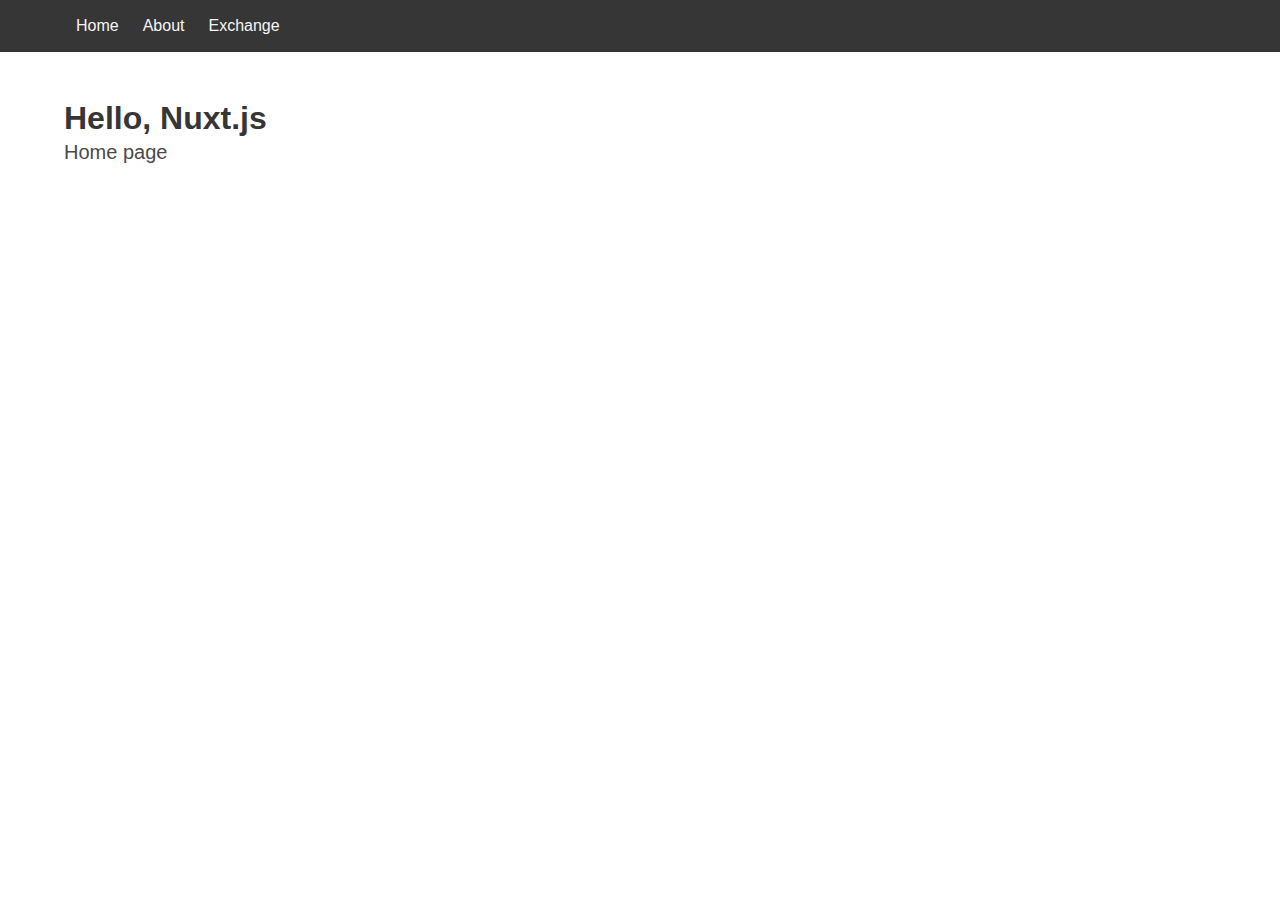
==== commit fd6ddca5: "Update convert currency" ====
--- a/index.html
+++ b/index.html
@@ -1,9 +1,9 @@
 <!doctype html>
 <html data-n-head-ssr lang="en" data-n-head="lang">
   <head data-n-head="">
-    <title data-n-head="true">Home</title><meta data-n-head="true" charset="utf-8"><meta data-n-head="true" name="viewport" content="width=device-width,initial-scale=1"><meta data-n-head="true" data-hid="description" name="description" content="My groovy Nuxt.js project"><meta data-n-head="true" data-hid="mobile-web-app-capable" name="mobile-web-app-capable" content="yes"><meta data-n-head="true" data-hid="apple-mobile-web-app-title" name="apple-mobile-web-app-title" content="nuxt-project"><meta data-n-head="true" data-hid="author" name="author" content="iamteerawut"><meta data-n-head="true" data-hid="theme-color" name="theme-color" content="#fff"><meta data-n-head="true" data-hid="og:type" name="og:type" property="og:type" content="website"><meta data-n-head="true" data-hid="og:title" name="og:title" property="og:title" content="nuxt-project"><meta data-n-head="true" data-hid="og:site_name" name="og:site_name" property="og:site_name" content="nuxt-project"><meta data-n-head="true" data-hid="og:description" name="og:description" property="og:description" content="My groovy Nuxt.js project"><link data-n-head="true" rel="icon" type="image/x-icon" href="/favicon.ico"><link data-n-head="true" rel="manifest" href="/_nuxt/manifest.ffcde2de.json"><link data-n-head="true" rel="shortcut icon" href="/_nuxt/icons/icon_64.9mld2VBMsQ$.png"><link data-n-head="true" rel="apple-touch-icon" href="/_nuxt/icons/icon_512.9mld2VBMsQ$.png" sizes="512x512"><link rel="preload" href="/_nuxt/a87c69953a909f733a6c.js" as="script"><link rel="preload" href="/_nuxt/7806582e5eac5a3435bf.js" as="script"><link rel="preload" href="/_nuxt/e51f2e77009c432a4363.js" as="script"><link rel="preload" href="/_nuxt/a5c8ac5d6afc66a7d46a.js" as="script"><link rel="preload" href="/_nuxt/15c9706497e51c5a87ed.js" as="script"><style data-vue-ssr-id="26e2b483:0 17cfdfa9:0 aab9a468:0 143a02f2:0">/*! bulma.io v0.7.4 | MIT License | github.com/jgthms/bulma */@-webkit-keyframes spinAround{0%{-webkit-transform:rotate(0);transform:rotate(0)}to{-webkit-transform:rotate(359deg);transform:rotate(359deg)}}@keyframes spinAround{0%{-webkit-transform:rotate(0);transform:rotate(0)}to{-webkit-transform:rotate(359deg);transform:rotate(359deg)}}.breadcrumb,.button,.delete,.file,.is-unselectable,.modal-close,.pagination-ellipsis,.pagination-link,.pagination-next,.pagination-previous,.tabs{-webkit-touch-callout:none;-webkit-user-select:none;-moz-user-select:none;-ms-user-select:none;user-select:none}.navbar-link:not(.is-arrowless):after,.select:not(.is-multiple):not(.is-loading):after{border:3px solid transparent;border-radius:2px;border-right:0;border-top:0;content:" ";display:block;height:.625em;margin-top:-.4375em;pointer-events:none;position:absolute;top:50%;-webkit-transform:rotate(-45deg);transform:rotate(-45deg);-webkit-transform-origin:center;transform-origin:center;width:.625em}.block:not(:last-child),.box:not(:last-child),.breadcrumb:not(:last-child),.content:not(:last-child),.highlight:not(:last-child),.level:not(:last-child),.list:not(:last-child),.message:not(:last-child),.notification:not(:last-child),.progress:not(:last-child),.subtitle:not(:last-child),.table-container:not(:last-child),.table:not(:last-child),.tabs:not(:last-child),.title:not(:last-child){margin-bottom:1.5rem}.delete,.modal-close{-moz-appearance:none;-webkit-appearance:none;background-color:rgba(10,10,10,.2);border:none;border-radius:290486px;cursor:pointer;pointer-events:auto;display:inline-block;flex-grow:0;flex-shrink:0;font-size:0;height:20px;max-height:20px;max-width:20px;min-height:20px;min-width:20px;outline:0;position:relative;vertical-align:top;width:20px}.delete:after,.delete:before,.modal-close:after,.modal-close:before{background-color:#fff;content:"";display:block;left:50%;position:absolute;top:50%;-webkit-transform:translateX(-50%) translateY(-50%) rotate(45deg);transform:translateX(-50%) translateY(-50%) rotate(45deg);-webkit-transform-origin:center center;transform-origin:center center}.delete:before,.modal-close:before{height:2px;width:50%}.delete:after,.modal-close:after{height:50%;width:2px}.delete:focus,.delete:hover,.modal-close:focus,.modal-close:hover{background-color:rgba(10,10,10,.3)}.delete:active,.modal-close:active{background-color:rgba(10,10,10,.4)}.is-small.delete,.is-small.modal-close{height:16px;max-height:16px;max-width:16px;min-height:16px;min-width:16px;width:16px}.is-medium.delete,.is-medium.modal-close{height:24px;max-height:24px;max-width:24px;min-height:24px;min-width:24px;width:24px}.is-large.delete,.is-large.modal-close{height:32px;max-height:32px;max-width:32px;min-height:32px;min-width:32px;width:32px}.button.is-loading:after,.control.is-loading:after,.loader,.select.is-loading:after{-webkit-animation:spinAround .5s linear infinite;animation:spinAround .5s linear infinite;border-radius:290486px;border-color:transparent transparent #dbdbdb #dbdbdb;border-style:solid;border-width:2px;content:"";display:block;height:1em;position:relative;width:1em}.hero-video,.image.is-16by9 .has-ratio,.image.is-16by9 img,.image.is-1by1 .has-ratio,.image.is-1by1 img,.image.is-1by2 .has-ratio,.image.is-1by2 img,.image.is-1by3 .has-ratio,.image.is-1by3 img,.image.is-2by1 .has-ratio,.image.is-2by1 img,.image.is-2by3 .has-ratio,.image.is-2by3 img,.image.is-3by1 .has-ratio,.image.is-3by1 img,.image.is-3by2 .has-ratio,.image.is-3by2 img,.image.is-3by4 .has-ratio,.image.is-3by4 img,.image.is-3by5 .has-ratio,.image.is-3by5 img,.image.is-4by3 .has-ratio,.image.is-4by3 img,.image.is-4by5 .has-ratio,.image.is-4by5 img,.image.is-5by3 .has-ratio,.image.is-5by3 img,.image.is-5by4 .has-ratio,.image.is-5by4 img,.image.is-9by16 .has-ratio,.image.is-9by16 img,.image.is-square .has-ratio,.image.is-square img,.is-overlay,.modal,.modal-background{bottom:0;left:0;position:absolute;right:0;top:0}.button,.file-cta,.file-name,.input,.pagination-ellipsis,.pagination-link,.pagination-next,.pagination-previous,.select select,.textarea{-moz-appearance:none;-webkit-appearance:none;align-items:center;border:1px solid transparent;border-radius:4px;box-shadow:none;display:inline-flex;font-size:1rem;height:2.25em;justify-content:flex-start;line-height:1.5;padding:calc(.375em - 1px) calc(.625em - 1px);position:relative;vertical-align:top}.button:active,.button:focus,.file-cta:active,.file-cta:focus,.file-name:active,.file-name:focus,.input:active,.input:focus,.is-active.button,.is-active.file-cta,.is-active.file-name,.is-active.input,.is-active.pagination-ellipsis,.is-active.pagination-link,.is-active.pagination-next,.is-active.pagination-previous,.is-active.textarea,.is-focused.button,.is-focused.file-cta,.is-focused.file-name,.is-focused.input,.is-focused.pagination-ellipsis,.is-focused.pagination-link,.is-focused.pagination-next,.is-focused.pagination-previous,.is-focused.textarea,.pagination-ellipsis:active,.pagination-ellipsis:focus,.pagination-link:active,.pagination-link:focus,.pagination-next:active,.pagination-next:focus,.pagination-previous:active,.pagination-previous:focus,.select select.is-active,.select select.is-focused,.select select:active,.select select:focus,.textarea:active,.textarea:focus{outline:0}.button[disabled],.file-cta[disabled],.file-name[disabled],.input[disabled],.pagination-ellipsis[disabled],.pagination-link[disabled],.pagination-next[disabled],.pagination-previous[disabled],.select fieldset[disabled] select,.select select[disabled],.textarea[disabled],fieldset[disabled] .button,fieldset[disabled] .file-cta,fieldset[disabled] .file-name,fieldset[disabled] .input,fieldset[disabled] .pagination-ellipsis,fieldset[disabled] .pagination-link,fieldset[disabled] .pagination-next,fieldset[disabled] .pagination-previous,fieldset[disabled] .select select,fieldset[disabled] .textarea{cursor:not-allowed}/*! minireset.css v0.0.4 | MIT License | github.com/jgthms/minireset.css */blockquote,body,dd,dl,dt,fieldset,figure,h1,h2,h3,h4,h5,h6,hr,html,iframe,legend,li,ol,p,pre,textarea,ul{margin:0;padding:0}h1,h2,h3,h4,h5,h6{font-size:100%;font-weight:400}ul{list-style:none}button,input,select,textarea{margin:0}html{box-sizing:border-box}*,:after,:before{box-sizing:inherit}embed,iframe,img,object,video{height:auto;max-width:100%}audio{max-width:100%}iframe{border:0}table{border-collapse:collapse;border-spacing:0}td,th{padding:0;text-align:left}html{background-color:#fff;font-size:16px;-moz-osx-font-smoothing:grayscale;-webkit-font-smoothing:antialiased;min-width:300px;overflow-x:hidden;overflow-y:scroll;text-rendering:optimizeLegibility;-webkit-text-size-adjust:100%;-moz-text-size-adjust:100%;-ms-text-size-adjust:100%;text-size-adjust:100%}article,aside,figure,footer,header,hgroup,section{display:block}body,button,input,select,textarea{font-family:BlinkMacSystemFont,-apple-system,Segoe UI,Roboto,Oxygen,Ubuntu,Cantarell,Fira Sans,Droid Sans,Helvetica Neue,Helvetica,Arial,sans-serif}code,pre{-moz-osx-font-smoothing:auto;-webkit-font-smoothing:auto;font-family:monospace}body{color:#4a4a4a;font-size:1rem;font-weight:400;line-height:1.5}a{color:#3273dc;cursor:pointer;text-decoration:none}a strong{color:currentColor}a:hover{color:#363636}code{color:#ff3860;font-size:.875em;font-weight:400;padding:.25em .5em}code,hr{background-color:#f5f5f5}hr{border:none;display:block;height:2px;margin:1.5rem 0}img{height:auto;max-width:100%}input[type=checkbox],input[type=radio]{vertical-align:baseline}small{font-size:.875em}span{font-style:inherit;font-weight:inherit}strong{color:#363636;font-weight:700}fieldset{border:none}pre{-webkit-overflow-scrolling:touch;background-color:#f5f5f5;color:#4a4a4a;font-size:.875em;overflow-x:auto;padding:1.25rem 1.5rem;white-space:pre;word-wrap:normal}pre code{background-color:transparent;color:currentColor;font-size:1em;padding:0}table td,table th{text-align:left;vertical-align:top}table th{color:#363636}.is-clearfix:after{clear:both;content:" ";display:table}.is-pulled-left{float:left!important}.is-pulled-right{float:right!important}.is-clipped{overflow:hidden!important}.is-size-1{font-size:3rem!important}.is-size-2{font-size:2.5rem!important}.is-size-3{font-size:2rem!important}.is-size-4{font-size:1.5rem!important}.is-size-5{font-size:1.25rem!important}.is-size-6{font-size:1rem!important}.is-size-7{font-size:.75rem!important}@media screen and (max-width:768px){.is-size-1-mobile{font-size:3rem!important}.is-size-2-mobile{font-size:2.5rem!important}.is-size-3-mobile{font-size:2rem!important}.is-size-4-mobile{font-size:1.5rem!important}.is-size-5-mobile{font-size:1.25rem!important}.is-size-6-mobile{font-size:1rem!important}.is-size-7-mobile{font-size:.75rem!important}}@media print,screen and (min-width:769px){.is-size-1-tablet{font-size:3rem!important}.is-size-2-tablet{font-size:2.5rem!important}.is-size-3-tablet{font-size:2rem!important}.is-size-4-tablet{font-size:1.5rem!important}.is-size-5-tablet{font-size:1.25rem!important}.is-size-6-tablet{font-size:1rem!important}.is-size-7-tablet{font-size:.75rem!important}}@media screen and (max-width:1087px){.is-size-1-touch{font-size:3rem!important}.is-size-2-touch{font-size:2.5rem!important}.is-size-3-touch{font-size:2rem!important}.is-size-4-touch{font-size:1.5rem!important}.is-size-5-touch{font-size:1.25rem!important}.is-size-6-touch{font-size:1rem!important}.is-size-7-touch{font-size:.75rem!important}}@media screen and (min-width:1088px){.is-size-1-desktop{font-size:3rem!important}.is-size-2-desktop{font-size:2.5rem!important}.is-size-3-desktop{font-size:2rem!important}.is-size-4-desktop{font-size:1.5rem!important}.is-size-5-desktop{font-size:1.25rem!important}.is-size-6-desktop{font-size:1rem!important}.is-size-7-desktop{font-size:.75rem!important}}@media screen and (min-width:1280px){.is-size-1-widescreen{font-size:3rem!important}.is-size-2-widescreen{font-size:2.5rem!important}.is-size-3-widescreen{font-size:2rem!important}.is-size-4-widescreen{font-size:1.5rem!important}.is-size-5-widescreen{font-size:1.25rem!important}.is-size-6-widescreen{font-size:1rem!important}.is-size-7-widescreen{font-size:.75rem!important}}@media screen and (min-width:1472px){.is-size-1-fullhd{font-size:3rem!important}.is-size-2-fullhd{font-size:2.5rem!important}.is-size-3-fullhd{font-size:2rem!important}.is-size-4-fullhd{font-size:1.5rem!important}.is-size-5-fullhd{font-size:1.25rem!important}.is-size-6-fullhd{font-size:1rem!important}.is-size-7-fullhd{font-size:.75rem!important}}.has-text-centered{text-align:center!important}.has-text-justified{text-align:justify!important}.has-text-left{text-align:left!important}.has-text-right{text-align:right!important}@media screen and (max-width:768px){.has-text-centered-mobile{text-align:center!important}}@media print,screen and (min-width:769px){.has-text-centered-tablet{text-align:center!important}}@media screen and (min-width:769px) and (max-width:1087px){.has-text-centered-tablet-only{text-align:center!important}}@media screen and (max-width:1087px){.has-text-centered-touch{text-align:center!important}}@media screen and (min-width:1088px){.has-text-centered-desktop{text-align:center!important}}@media screen and (min-width:1088px) and (max-width:1279px){.has-text-centered-desktop-only{text-align:center!important}}@media screen and (min-width:1280px){.has-text-centered-widescreen{text-align:center!important}}@media screen and (min-width:1280px) and (max-width:1471px){.has-text-centered-widescreen-only{text-align:center!important}}@media screen and (min-width:1472px){.has-text-centered-fullhd{text-align:center!important}}@media screen and (max-width:768px){.has-text-justified-mobile{text-align:justify!important}}@media print,screen and (min-width:769px){.has-text-justified-tablet{text-align:justify!important}}@media screen and (min-width:769px) and (max-width:1087px){.has-text-justified-tablet-only{text-align:justify!important}}@media screen and (max-width:1087px){.has-text-justified-touch{text-align:justify!important}}@media screen and (min-width:1088px){.has-text-justified-desktop{text-align:justify!important}}@media screen and (min-width:1088px) and (max-width:1279px){.has-text-justified-desktop-only{text-align:justify!important}}@media screen and (min-width:1280px){.has-text-justified-widescreen{text-align:justify!important}}@media screen and (min-width:1280px) and (max-width:1471px){.has-text-justified-widescreen-only{text-align:justify!important}}@media screen and (min-width:1472px){.has-text-justified-fullhd{text-align:justify!important}}@media screen and (max-width:768px){.has-text-left-mobile{text-align:left!important}}@media print,screen and (min-width:769px){.has-text-left-tablet{text-align:left!important}}@media screen and (min-width:769px) and (max-width:1087px){.has-text-left-tablet-only{text-align:left!important}}@media screen and (max-width:1087px){.has-text-left-touch{text-align:left!important}}@media screen and (min-width:1088px){.has-text-left-desktop{text-align:left!important}}@media screen and (min-width:1088px) and (max-width:1279px){.has-text-left-desktop-only{text-align:left!important}}@media screen and (min-width:1280px){.has-text-left-widescreen{text-align:left!important}}@media screen and (min-width:1280px) and (max-width:1471px){.has-text-left-widescreen-only{text-align:left!important}}@media screen and (min-width:1472px){.has-text-left-fullhd{text-align:left!important}}@media screen and (max-width:768px){.has-text-right-mobile{text-align:right!important}}@media print,screen and (min-width:769px){.has-text-right-tablet{text-align:right!important}}@media screen and (min-width:769px) and (max-width:1087px){.has-text-right-tablet-only{text-align:right!important}}@media screen and (max-width:1087px){.has-text-right-touch{text-align:right!important}}@media screen and (min-width:1088px){.has-text-right-desktop{text-align:right!important}}@media screen and (min-width:1088px) and (max-width:1279px){.has-text-right-desktop-only{text-align:right!important}}@media screen and (min-width:1280px){.has-text-right-widescreen{text-align:right!important}}@media screen and (min-width:1280px) and (max-width:1471px){.has-text-right-widescreen-only{text-align:right!important}}@media screen and (min-width:1472px){.has-text-right-fullhd{text-align:right!important}}.is-capitalized{text-transform:capitalize!important}.is-lowercase{text-transform:lowercase!important}.is-uppercase{text-transform:uppercase!important}.is-italic{font-style:italic!important}.has-text-white{color:#fff!important}a.has-text-white:focus,a.has-text-white:hover{color:#e6e6e6!important}.has-background-white{background-color:#fff!important}.has-text-black{color:#0a0a0a!important}a.has-text-black:focus,a.has-text-black:hover{color:#000!important}.has-background-black{background-color:#0a0a0a!important}.has-text-light{color:#f5f5f5!important}a.has-text-light:focus,a.has-text-light:hover{color:#dbdbdb!important}.has-background-light{background-color:#f5f5f5!important}.has-text-dark{color:#363636!important}a.has-text-dark:focus,a.has-text-dark:hover{color:#1c1c1c!important}.has-background-dark{background-color:#363636!important}.has-text-primary{color:#00d1b2!important}a.has-text-primary:focus,a.has-text-primary:hover{color:#009e86!important}.has-background-primary{background-color:#00d1b2!important}.has-text-link{color:#3273dc!important}a.has-text-link:focus,a.has-text-link:hover{color:#205bbc!important}.has-background-link{background-color:#3273dc!important}.has-text-info{color:#209cee!important}a.has-text-info:focus,a.has-text-info:hover{color:#0f81cc!important}.has-background-info{background-color:#209cee!important}.has-text-success{color:#23d160!important}a.has-text-success:focus,a.has-text-success:hover{color:#1ca64c!important}.has-background-success{background-color:#23d160!important}.has-text-warning{color:#ffdd57!important}a.has-text-warning:focus,a.has-text-warning:hover{color:#ffd324!important}.has-background-warning{background-color:#ffdd57!important}.has-text-danger{color:#ff3860!important}a.has-text-danger:focus,a.has-text-danger:hover{color:#ff0537!important}.has-background-danger{background-color:#ff3860!important}.has-text-black-bis{color:#121212!important}.has-background-black-bis{background-color:#121212!important}.has-text-black-ter{color:#242424!important}.has-background-black-ter{background-color:#242424!important}.has-text-grey-darker{color:#363636!important}.has-background-grey-darker{background-color:#363636!important}.has-text-grey-dark{color:#4a4a4a!important}.has-background-grey-dark{background-color:#4a4a4a!important}.has-text-grey{color:#7a7a7a!important}.has-background-grey{background-color:#7a7a7a!important}.has-text-grey-light{color:#b5b5b5!important}.has-background-grey-light{background-color:#b5b5b5!important}.has-text-grey-lighter{color:#dbdbdb!important}.has-background-grey-lighter{background-color:#dbdbdb!important}.has-text-white-ter{color:#f5f5f5!important}.has-background-white-ter{background-color:#f5f5f5!important}.has-text-white-bis{color:#fafafa!important}.has-background-white-bis{background-color:#fafafa!important}.has-text-weight-light{font-weight:300!important}.has-text-weight-normal{font-weight:400!important}.has-text-weight-semibold{font-weight:600!important}.has-text-weight-bold{font-weight:700!important}.is-family-primary,.is-family-sans-serif,.is-family-secondary{font-family:BlinkMacSystemFont,-apple-system,Segoe UI,Roboto,Oxygen,Ubuntu,Cantarell,Fira Sans,Droid Sans,Helvetica Neue,Helvetica,Arial,sans-serif!important}.is-family-code,.is-family-monospace{font-family:monospace!important}.is-block{display:block!important}@media screen and (max-width:768px){.is-block-mobile{display:block!important}}@media print,screen and (min-width:769px){.is-block-tablet{display:block!important}}@media screen and (min-width:769px) and (max-width:1087px){.is-block-tablet-only{display:block!important}}@media screen and (max-width:1087px){.is-block-touch{display:block!important}}@media screen and (min-width:1088px){.is-block-desktop{display:block!important}}@media screen and (min-width:1088px) and (max-width:1279px){.is-block-desktop-only{display:block!important}}@media screen and (min-width:1280px){.is-block-widescreen{display:block!important}}@media screen and (min-width:1280px) and (max-width:1471px){.is-block-widescreen-only{display:block!important}}@media screen and (min-width:1472px){.is-block-fullhd{display:block!important}}.is-flex{display:flex!important}@media screen and (max-width:768px){.is-flex-mobile{display:flex!important}}@media print,screen and (min-width:769px){.is-flex-tablet{display:flex!important}}@media screen and (min-width:769px) and (max-width:1087px){.is-flex-tablet-only{display:flex!important}}@media screen and (max-width:1087px){.is-flex-touch{display:flex!important}}@media screen and (min-width:1088px){.is-flex-desktop{display:flex!important}}@media screen and (min-width:1088px) and (max-width:1279px){.is-flex-desktop-only{display:flex!important}}@media screen and (min-width:1280px){.is-flex-widescreen{display:flex!important}}@media screen and (min-width:1280px) and (max-width:1471px){.is-flex-widescreen-only{display:flex!important}}@media screen and (min-width:1472px){.is-flex-fullhd{display:flex!important}}.is-inline{display:inline!important}@media screen and (max-width:768px){.is-inline-mobile{display:inline!important}}@media print,screen and (min-width:769px){.is-inline-tablet{display:inline!important}}@media screen and (min-width:769px) and (max-width:1087px){.is-inline-tablet-only{display:inline!important}}@media screen and (max-width:1087px){.is-inline-touch{display:inline!important}}@media screen and (min-width:1088px){.is-inline-desktop{display:inline!important}}@media screen and (min-width:1088px) and (max-width:1279px){.is-inline-desktop-only{display:inline!important}}@media screen and (min-width:1280px){.is-inline-widescreen{display:inline!important}}@media screen and (min-width:1280px) and (max-width:1471px){.is-inline-widescreen-only{display:inline!important}}@media screen and (min-width:1472px){.is-inline-fullhd{display:inline!important}}.is-inline-block{display:inline-block!important}@media screen and (max-width:768px){.is-inline-block-mobile{display:inline-block!important}}@media print,screen and (min-width:769px){.is-inline-block-tablet{display:inline-block!important}}@media screen and (min-width:769px) and (max-width:1087px){.is-inline-block-tablet-only{display:inline-block!important}}@media screen and (max-width:1087px){.is-inline-block-touch{display:inline-block!important}}@media screen and (min-width:1088px){.is-inline-block-desktop{display:inline-block!important}}@media screen and (min-width:1088px) and (max-width:1279px){.is-inline-block-desktop-only{display:inline-block!important}}@media screen and (min-width:1280px){.is-inline-block-widescreen{display:inline-block!important}}@media screen and (min-width:1280px) and (max-width:1471px){.is-inline-block-widescreen-only{display:inline-block!important}}@media screen and (min-width:1472px){.is-inline-block-fullhd{display:inline-block!important}}.is-inline-flex{display:inline-flex!important}@media screen and (max-width:768px){.is-inline-flex-mobile{display:inline-flex!important}}@media print,screen and (min-width:769px){.is-inline-flex-tablet{display:inline-flex!important}}@media screen and (min-width:769px) and (max-width:1087px){.is-inline-flex-tablet-only{display:inline-flex!important}}@media screen and (max-width:1087px){.is-inline-flex-touch{display:inline-flex!important}}@media screen and (min-width:1088px){.is-inline-flex-desktop{display:inline-flex!important}}@media screen and (min-width:1088px) and (max-width:1279px){.is-inline-flex-desktop-only{display:inline-flex!important}}@media screen and (min-width:1280px){.is-inline-flex-widescreen{display:inline-flex!important}}@media screen and (min-width:1280px) and (max-width:1471px){.is-inline-flex-widescreen-only{display:inline-flex!important}}@media screen and (min-width:1472px){.is-inline-flex-fullhd{display:inline-flex!important}}.is-hidden{display:none!important}.is-sr-only{border:none!important;clip:rect(0,0,0,0)!important;height:.01em!important;overflow:hidden!important;padding:0!important;position:absolute!important;white-space:nowrap!important;width:.01em!important}@media screen and (max-width:768px){.is-hidden-mobile{display:none!important}}@media print,screen and (min-width:769px){.is-hidden-tablet{display:none!important}}@media screen and (min-width:769px) and (max-width:1087px){.is-hidden-tablet-only{display:none!important}}@media screen and (max-width:1087px){.is-hidden-touch{display:none!important}}@media screen and (min-width:1088px){.is-hidden-desktop{display:none!important}}@media screen and (min-width:1088px) and (max-width:1279px){.is-hidden-desktop-only{display:none!important}}@media screen and (min-width:1280px){.is-hidden-widescreen{display:none!important}}@media screen and (min-width:1280px) and (max-width:1471px){.is-hidden-widescreen-only{display:none!important}}@media screen and (min-width:1472px){.is-hidden-fullhd{display:none!important}}.is-invisible{visibility:hidden!important}@media screen and (max-width:768px){.is-invisible-mobile{visibility:hidden!important}}@media print,screen and (min-width:769px){.is-invisible-tablet{visibility:hidden!important}}@media screen and (min-width:769px) and (max-width:1087px){.is-invisible-tablet-only{visibility:hidden!important}}@media screen and (max-width:1087px){.is-invisible-touch{visibility:hidden!important}}@media screen and (min-width:1088px){.is-invisible-desktop{visibility:hidden!important}}@media screen and (min-width:1088px) and (max-width:1279px){.is-invisible-desktop-only{visibility:hidden!important}}@media screen and (min-width:1280px){.is-invisible-widescreen{visibility:hidden!important}}@media screen and (min-width:1280px) and (max-width:1471px){.is-invisible-widescreen-only{visibility:hidden!important}}@media screen and (min-width:1472px){.is-invisible-fullhd{visibility:hidden!important}}.is-marginless{margin:0!important}.is-paddingless{padding:0!important}.is-radiusless{border-radius:0!important}.is-shadowless{box-shadow:none!important}.box{background-color:#fff;border-radius:6px;box-shadow:0 2px 3px rgba(10,10,10,.1),0 0 0 1px rgba(10,10,10,.1);color:#4a4a4a;display:block;padding:1.25rem}a.box:focus,a.box:hover{box-shadow:0 2px 3px rgba(10,10,10,.1),0 0 0 1px #3273dc}a.box:active{box-shadow:inset 0 1px 2px rgba(10,10,10,.2),0 0 0 1px #3273dc}.button{background-color:#fff;border-color:#dbdbdb;border-width:1px;color:#363636;cursor:pointer;justify-content:center;padding:calc(.375em - 1px) .75em;text-align:center;white-space:nowrap}.button strong{color:inherit}.button .icon,.button .icon.is-large,.button .icon.is-medium,.button .icon.is-small{height:1.5em;width:1.5em}.button .icon:first-child:not(:last-child){margin-left:calc(-.375em - 1px);margin-right:.1875em}.button .icon:last-child:not(:first-child){margin-left:.1875em;margin-right:calc(-.375em - 1px)}.button .icon:first-child:last-child{margin-left:calc(-.375em - 1px);margin-right:calc(-.375em - 1px)}.button.is-hovered,.button:hover{border-color:#b5b5b5;color:#363636}.button.is-focused,.button:focus{border-color:#3273dc;color:#363636}.button.is-focused:not(:active),.button:focus:not(:active){box-shadow:0 0 0 .125em rgba(50,115,220,.25)}.button.is-active,.button:active{border-color:#4a4a4a;color:#363636}.button.is-text{background-color:transparent;border-color:transparent;color:#4a4a4a;text-decoration:underline}.button.is-text.is-focused,.button.is-text.is-hovered,.button.is-text:focus,.button.is-text:hover{background-color:#f5f5f5;color:#363636}.button.is-text.is-active,.button.is-text:active{background-color:#e8e8e8;color:#363636}.button.is-text[disabled],fieldset[disabled] .button.is-text{background-color:transparent;border-color:transparent;box-shadow:none}.button.is-white{background-color:#fff;border-color:transparent;color:#0a0a0a}.button.is-white.is-hovered,.button.is-white:hover{background-color:#f9f9f9;border-color:transparent;color:#0a0a0a}.button.is-white.is-focused,.button.is-white:focus{border-color:transparent;color:#0a0a0a}.button.is-white.is-focused:not(:active),.button.is-white:focus:not(:active){box-shadow:0 0 0 .125em hsla(0,0%,100%,.25)}.button.is-white.is-active,.button.is-white:active{background-color:#f2f2f2;border-color:transparent;color:#0a0a0a}.button.is-white[disabled],fieldset[disabled] .button.is-white{background-color:#fff;border-color:transparent;box-shadow:none}.button.is-white.is-inverted{background-color:#0a0a0a;color:#fff}.button.is-white.is-inverted:hover{background-color:#000}.button.is-white.is-inverted[disabled],fieldset[disabled] .button.is-white.is-inverted{background-color:#0a0a0a;border-color:transparent;box-shadow:none;color:#fff}.button.is-white.is-loading:after{border-color:transparent transparent #0a0a0a #0a0a0a!important}.button.is-white.is-outlined{background-color:transparent;border-color:#fff;color:#fff}.button.is-white.is-outlined:focus,.button.is-white.is-outlined:hover{background-color:#fff;border-color:#fff;color:#0a0a0a}.button.is-white.is-outlined.is-loading:after{border-color:transparent transparent #fff #fff!important}.button.is-white.is-outlined[disabled],fieldset[disabled] .button.is-white.is-outlined{background-color:transparent;border-color:#fff;box-shadow:none;color:#fff}.button.is-white.is-inverted.is-outlined{background-color:transparent;border-color:#0a0a0a;color:#0a0a0a}.button.is-white.is-inverted.is-outlined:focus,.button.is-white.is-inverted.is-outlined:hover{background-color:#0a0a0a;color:#fff}.button.is-white.is-inverted.is-outlined[disabled],fieldset[disabled] .button.is-white.is-inverted.is-outlined{background-color:transparent;border-color:#0a0a0a;box-shadow:none;color:#0a0a0a}.button.is-black{background-color:#0a0a0a;border-color:transparent;color:#fff}.button.is-black.is-hovered,.button.is-black:hover{background-color:#040404;border-color:transparent;color:#fff}.button.is-black.is-focused,.button.is-black:focus{border-color:transparent;color:#fff}.button.is-black.is-focused:not(:active),.button.is-black:focus:not(:active){box-shadow:0 0 0 .125em rgba(10,10,10,.25)}.button.is-black.is-active,.button.is-black:active{background-color:#000;border-color:transparent;color:#fff}.button.is-black[disabled],fieldset[disabled] .button.is-black{background-color:#0a0a0a;border-color:transparent;box-shadow:none}.button.is-black.is-inverted{background-color:#fff;color:#0a0a0a}.button.is-black.is-inverted:hover{background-color:#f2f2f2}.button.is-black.is-inverted[disabled],fieldset[disabled] .button.is-black.is-inverted{background-color:#fff;border-color:transparent;box-shadow:none;color:#0a0a0a}.button.is-black.is-loading:after{border-color:transparent transparent #fff #fff!important}.button.is-black.is-outlined{background-color:transparent;border-color:#0a0a0a;color:#0a0a0a}.button.is-black.is-outlined:focus,.button.is-black.is-outlined:hover{background-color:#0a0a0a;border-color:#0a0a0a;color:#fff}.button.is-black.is-outlined.is-loading:after{border-color:transparent transparent #0a0a0a #0a0a0a!important}.button.is-black.is-outlined[disabled],fieldset[disabled] .button.is-black.is-outlined{background-color:transparent;border-color:#0a0a0a;box-shadow:none;color:#0a0a0a}.button.is-black.is-inverted.is-outlined{background-color:transparent;border-color:#fff;color:#fff}.button.is-black.is-inverted.is-outlined:focus,.button.is-black.is-inverted.is-outlined:hover{background-color:#fff;color:#0a0a0a}.button.is-black.is-inverted.is-outlined[disabled],fieldset[disabled] .button.is-black.is-inverted.is-outlined{background-color:transparent;border-color:#fff;box-shadow:none;color:#fff}.button.is-light{background-color:#f5f5f5;border-color:transparent;color:#363636}.button.is-light.is-hovered,.button.is-light:hover{background-color:#eee;border-color:transparent;color:#363636}.button.is-light.is-focused,.button.is-light:focus{border-color:transparent;color:#363636}.button.is-light.is-focused:not(:active),.button.is-light:focus:not(:active){box-shadow:0 0 0 .125em hsla(0,0%,96.1%,.25)}.button.is-light.is-active,.button.is-light:active{background-color:#e8e8e8;border-color:transparent;color:#363636}.button.is-light[disabled],fieldset[disabled] .button.is-light{background-color:#f5f5f5;border-color:transparent;box-shadow:none}.button.is-light.is-inverted{background-color:#363636;color:#f5f5f5}.button.is-light.is-inverted:hover{background-color:#292929}.button.is-light.is-inverted[disabled],fieldset[disabled] .button.is-light.is-inverted{background-color:#363636;border-color:transparent;box-shadow:none;color:#f5f5f5}.button.is-light.is-loading:after{border-color:transparent transparent #363636 #363636!important}.button.is-light.is-outlined{background-color:transparent;border-color:#f5f5f5;color:#f5f5f5}.button.is-light.is-outlined:focus,.button.is-light.is-outlined:hover{background-color:#f5f5f5;border-color:#f5f5f5;color:#363636}.button.is-light.is-outlined.is-loading:after{border-color:transparent transparent #f5f5f5 #f5f5f5!important}.button.is-light.is-outlined[disabled],fieldset[disabled] .button.is-light.is-outlined{background-color:transparent;border-color:#f5f5f5;box-shadow:none;color:#f5f5f5}.button.is-light.is-inverted.is-outlined{background-color:transparent;border-color:#363636;color:#363636}.button.is-light.is-inverted.is-outlined:focus,.button.is-light.is-inverted.is-outlined:hover{background-color:#363636;color:#f5f5f5}.button.is-light.is-inverted.is-outlined[disabled],fieldset[disabled] .button.is-light.is-inverted.is-outlined{background-color:transparent;border-color:#363636;box-shadow:none;color:#363636}.button.is-dark{background-color:#363636;border-color:transparent;color:#f5f5f5}.button.is-dark.is-hovered,.button.is-dark:hover{background-color:#2f2f2f;border-color:transparent;color:#f5f5f5}.button.is-dark.is-focused,.button.is-dark:focus{border-color:transparent;color:#f5f5f5}.button.is-dark.is-focused:not(:active),.button.is-dark:focus:not(:active){box-shadow:0 0 0 .125em rgba(54,54,54,.25)}.button.is-dark.is-active,.button.is-dark:active{background-color:#292929;border-color:transparent;color:#f5f5f5}.button.is-dark[disabled],fieldset[disabled] .button.is-dark{background-color:#363636;border-color:transparent;box-shadow:none}.button.is-dark.is-inverted{background-color:#f5f5f5;color:#363636}.button.is-dark.is-inverted:hover{background-color:#e8e8e8}.button.is-dark.is-inverted[disabled],fieldset[disabled] .button.is-dark.is-inverted{background-color:#f5f5f5;border-color:transparent;box-shadow:none;color:#363636}.button.is-dark.is-loading:after{border-color:transparent transparent #f5f5f5 #f5f5f5!important}.button.is-dark.is-outlined{background-color:transparent;border-color:#363636;color:#363636}.button.is-dark.is-outlined:focus,.button.is-dark.is-outlined:hover{background-color:#363636;border-color:#363636;color:#f5f5f5}.button.is-dark.is-outlined.is-loading:after{border-color:transparent transparent #363636 #363636!important}.button.is-dark.is-outlined[disabled],fieldset[disabled] .button.is-dark.is-outlined{background-color:transparent;border-color:#363636;box-shadow:none;color:#363636}.button.is-dark.is-inverted.is-outlined{background-color:transparent;border-color:#f5f5f5;color:#f5f5f5}.button.is-dark.is-inverted.is-outlined:focus,.button.is-dark.is-inverted.is-outlined:hover{background-color:#f5f5f5;color:#363636}.button.is-dark.is-inverted.is-outlined[disabled],fieldset[disabled] .button.is-dark.is-inverted.is-outlined{background-color:transparent;border-color:#f5f5f5;box-shadow:none;color:#f5f5f5}.button.is-primary{background-color:#00d1b2;border-color:transparent;color:#fff}.button.is-primary.is-hovered,.button.is-primary:hover{background-color:#00c4a7;border-color:transparent;color:#fff}.button.is-primary.is-focused,.button.is-primary:focus{border-color:transparent;color:#fff}.button.is-primary.is-focused:not(:active),.button.is-primary:focus:not(:active){box-shadow:0 0 0 .125em rgba(0,209,178,.25)}.button.is-primary.is-active,.button.is-primary:active{background-color:#00b89c;border-color:transparent;color:#fff}.button.is-primary[disabled],fieldset[disabled] .button.is-primary{background-color:#00d1b2;border-color:transparent;box-shadow:none}.button.is-primary.is-inverted{background-color:#fff;color:#00d1b2}.button.is-primary.is-inverted:hover{background-color:#f2f2f2}.button.is-primary.is-inverted[disabled],fieldset[disabled] .button.is-primary.is-inverted{background-color:#fff;border-color:transparent;box-shadow:none;color:#00d1b2}.button.is-primary.is-loading:after{border-color:transparent transparent #fff #fff!important}.button.is-primary.is-outlined{background-color:transparent;border-color:#00d1b2;color:#00d1b2}.button.is-primary.is-outlined:focus,.button.is-primary.is-outlined:hover{background-color:#00d1b2;border-color:#00d1b2;color:#fff}.button.is-primary.is-outlined.is-loading:after{border-color:transparent transparent #00d1b2 #00d1b2!important}.button.is-primary.is-outlined[disabled],fieldset[disabled] .button.is-primary.is-outlined{background-color:transparent;border-color:#00d1b2;box-shadow:none;color:#00d1b2}.button.is-primary.is-inverted.is-outlined{background-color:transparent;border-color:#fff;color:#fff}.button.is-primary.is-inverted.is-outlined:focus,.button.is-primary.is-inverted.is-outlined:hover{background-color:#fff;color:#00d1b2}.button.is-primary.is-inverted.is-outlined[disabled],fieldset[disabled] .button.is-primary.is-inverted.is-outlined{background-color:transparent;border-color:#fff;box-shadow:none;color:#fff}.button.is-link{background-color:#3273dc;border-color:transparent;color:#fff}.button.is-link.is-hovered,.button.is-link:hover{background-color:#276cda;border-color:transparent;color:#fff}.button.is-link.is-focused,.button.is-link:focus{border-color:transparent;color:#fff}.button.is-link.is-focused:not(:active),.button.is-link:focus:not(:active){box-shadow:0 0 0 .125em rgba(50,115,220,.25)}.button.is-link.is-active,.button.is-link:active{background-color:#2366d1;border-color:transparent;color:#fff}.button.is-link[disabled],fieldset[disabled] .button.is-link{background-color:#3273dc;border-color:transparent;box-shadow:none}.button.is-link.is-inverted{background-color:#fff;color:#3273dc}.button.is-link.is-inverted:hover{background-color:#f2f2f2}.button.is-link.is-inverted[disabled],fieldset[disabled] .button.is-link.is-inverted{background-color:#fff;border-color:transparent;box-shadow:none;color:#3273dc}.button.is-link.is-loading:after{border-color:transparent transparent #fff #fff!important}.button.is-link.is-outlined{background-color:transparent;border-color:#3273dc;color:#3273dc}.button.is-link.is-outlined:focus,.button.is-link.is-outlined:hover{background-color:#3273dc;border-color:#3273dc;color:#fff}.button.is-link.is-outlined.is-loading:after{border-color:transparent transparent #3273dc #3273dc!important}.button.is-link.is-outlined[disabled],fieldset[disabled] .button.is-link.is-outlined{background-color:transparent;border-color:#3273dc;box-shadow:none;color:#3273dc}.button.is-link.is-inverted.is-outlined{background-color:transparent;border-color:#fff;color:#fff}.button.is-link.is-inverted.is-outlined:focus,.button.is-link.is-inverted.is-outlined:hover{background-color:#fff;color:#3273dc}.button.is-link.is-inverted.is-outlined[disabled],fieldset[disabled] .button.is-link.is-inverted.is-outlined{background-color:transparent;border-color:#fff;box-shadow:none;color:#fff}.button.is-info{background-color:#209cee;border-color:transparent;color:#fff}.button.is-info.is-hovered,.button.is-info:hover{background-color:#1496ed;border-color:transparent;color:#fff}.button.is-info.is-focused,.button.is-info:focus{border-color:transparent;color:#fff}.button.is-info.is-focused:not(:active),.button.is-info:focus:not(:active){box-shadow:0 0 0 .125em rgba(32,156,238,.25)}.button.is-info.is-active,.button.is-info:active{background-color:#118fe4;border-color:transparent;color:#fff}.button.is-info[disabled],fieldset[disabled] .button.is-info{background-color:#209cee;border-color:transparent;box-shadow:none}.button.is-info.is-inverted{background-color:#fff;color:#209cee}.button.is-info.is-inverted:hover{background-color:#f2f2f2}.button.is-info.is-inverted[disabled],fieldset[disabled] .button.is-info.is-inverted{background-color:#fff;border-color:transparent;box-shadow:none;color:#209cee}.button.is-info.is-loading:after{border-color:transparent transparent #fff #fff!important}.button.is-info.is-outlined{background-color:transparent;border-color:#209cee;color:#209cee}.button.is-info.is-outlined:focus,.button.is-info.is-outlined:hover{background-color:#209cee;border-color:#209cee;color:#fff}.button.is-info.is-outlined.is-loading:after{border-color:transparent transparent #209cee #209cee!important}.button.is-info.is-outlined[disabled],fieldset[disabled] .button.is-info.is-outlined{background-color:transparent;border-color:#209cee;box-shadow:none;color:#209cee}.button.is-info.is-inverted.is-outlined{background-color:transparent;border-color:#fff;color:#fff}.button.is-info.is-inverted.is-outlined:focus,.button.is-info.is-inverted.is-outlined:hover{background-color:#fff;color:#209cee}.button.is-info.is-inverted.is-outlined[disabled],fieldset[disabled] .button.is-info.is-inverted.is-outlined{background-color:transparent;border-color:#fff;box-shadow:none;color:#fff}.button.is-success{background-color:#23d160;border-color:transparent;color:#fff}.button.is-success.is-hovered,.button.is-success:hover{background-color:#22c65b;border-color:transparent;color:#fff}.button.is-success.is-focused,.button.is-success:focus{border-color:transparent;color:#fff}.button.is-success.is-focused:not(:active),.button.is-success:focus:not(:active){box-shadow:0 0 0 .125em rgba(35,209,96,.25)}.button.is-success.is-active,.button.is-success:active{background-color:#20bc56;border-color:transparent;color:#fff}.button.is-success[disabled],fieldset[disabled] .button.is-success{background-color:#23d160;border-color:transparent;box-shadow:none}.button.is-success.is-inverted{background-color:#fff;color:#23d160}.button.is-success.is-inverted:hover{background-color:#f2f2f2}.button.is-success.is-inverted[disabled],fieldset[disabled] .button.is-success.is-inverted{background-color:#fff;border-color:transparent;box-shadow:none;color:#23d160}.button.is-success.is-loading:after{border-color:transparent transparent #fff #fff!important}.button.is-success.is-outlined{background-color:transparent;border-color:#23d160;color:#23d160}.button.is-success.is-outlined:focus,.button.is-success.is-outlined:hover{background-color:#23d160;border-color:#23d160;color:#fff}.button.is-success.is-outlined.is-loading:after{border-color:transparent transparent #23d160 #23d160!important}.button.is-success.is-outlined[disabled],fieldset[disabled] .button.is-success.is-outlined{background-color:transparent;border-color:#23d160;box-shadow:none;color:#23d160}.button.is-success.is-inverted.is-outlined{background-color:transparent;border-color:#fff;color:#fff}.button.is-success.is-inverted.is-outlined:focus,.button.is-success.is-inverted.is-outlined:hover{background-color:#fff;color:#23d160}.button.is-success.is-inverted.is-outlined[disabled],fieldset[disabled] .button.is-success.is-inverted.is-outlined{background-color:transparent;border-color:#fff;box-shadow:none;color:#fff}.button.is-warning{background-color:#ffdd57;border-color:transparent;color:rgba(0,0,0,.7)}.button.is-warning.is-hovered,.button.is-warning:hover{background-color:#ffdb4a;border-color:transparent;color:rgba(0,0,0,.7)}.button.is-warning.is-focused,.button.is-warning:focus{border-color:transparent;color:rgba(0,0,0,.7)}.button.is-warning.is-focused:not(:active),.button.is-warning:focus:not(:active){box-shadow:0 0 0 .125em rgba(255,221,87,.25)}.button.is-warning.is-active,.button.is-warning:active{background-color:#ffd83d;border-color:transparent;color:rgba(0,0,0,.7)}.button.is-warning[disabled],fieldset[disabled] .button.is-warning{background-color:#ffdd57;border-color:transparent;box-shadow:none}.button.is-warning.is-inverted{color:#ffdd57}.button.is-warning.is-inverted,.button.is-warning.is-inverted:hover{background-color:rgba(0,0,0,.7)}.button.is-warning.is-inverted[disabled],fieldset[disabled] .button.is-warning.is-inverted{background-color:rgba(0,0,0,.7);border-color:transparent;box-shadow:none;color:#ffdd57}.button.is-warning.is-loading:after{border-color:transparent transparent rgba(0,0,0,.7) rgba(0,0,0,.7)!important}.button.is-warning.is-outlined{background-color:transparent;border-color:#ffdd57;color:#ffdd57}.button.is-warning.is-outlined:focus,.button.is-warning.is-outlined:hover{background-color:#ffdd57;border-color:#ffdd57;color:rgba(0,0,0,.7)}.button.is-warning.is-outlined.is-loading:after{border-color:transparent transparent #ffdd57 #ffdd57!important}.button.is-warning.is-outlined[disabled],fieldset[disabled] .button.is-warning.is-outlined{background-color:transparent;border-color:#ffdd57;box-shadow:none;color:#ffdd57}.button.is-warning.is-inverted.is-outlined{background-color:transparent;border-color:rgba(0,0,0,.7);color:rgba(0,0,0,.7)}.button.is-warning.is-inverted.is-outlined:focus,.button.is-warning.is-inverted.is-outlined:hover{background-color:rgba(0,0,0,.7);color:#ffdd57}.button.is-warning.is-inverted.is-outlined[disabled],fieldset[disabled] .button.is-warning.is-inverted.is-outlined{background-color:transparent;border-color:rgba(0,0,0,.7);box-shadow:none;color:rgba(0,0,0,.7)}.button.is-danger{background-color:#ff3860;border-color:transparent;color:#fff}.button.is-danger.is-hovered,.button.is-danger:hover{background-color:#ff2b56;border-color:transparent;color:#fff}.button.is-danger.is-focused,.button.is-danger:focus{border-color:transparent;color:#fff}.button.is-danger.is-focused:not(:active),.button.is-danger:focus:not(:active){box-shadow:0 0 0 .125em rgba(255,56,96,.25)}.button.is-danger.is-active,.button.is-danger:active{background-color:#ff1f4b;border-color:transparent;color:#fff}.button.is-danger[disabled],fieldset[disabled] .button.is-danger{background-color:#ff3860;border-color:transparent;box-shadow:none}.button.is-danger.is-inverted{background-color:#fff;color:#ff3860}.button.is-danger.is-inverted:hover{background-color:#f2f2f2}.button.is-danger.is-inverted[disabled],fieldset[disabled] .button.is-danger.is-inverted{background-color:#fff;border-color:transparent;box-shadow:none;color:#ff3860}.button.is-danger.is-loading:after{border-color:transparent transparent #fff #fff!important}.button.is-danger.is-outlined{background-color:transparent;border-color:#ff3860;color:#ff3860}.button.is-danger.is-outlined:focus,.button.is-danger.is-outlined:hover{background-color:#ff3860;border-color:#ff3860;color:#fff}.button.is-danger.is-outlined.is-loading:after{border-color:transparent transparent #ff3860 #ff3860!important}.button.is-danger.is-outlined[disabled],fieldset[disabled] .button.is-danger.is-outlined{background-color:transparent;border-color:#ff3860;box-shadow:none;color:#ff3860}.button.is-danger.is-inverted.is-outlined{background-color:transparent;border-color:#fff;color:#fff}.button.is-danger.is-inverted.is-outlined:focus,.button.is-danger.is-inverted.is-outlined:hover{background-color:#fff;color:#ff3860}.button.is-danger.is-inverted.is-outlined[disabled],fieldset[disabled] .button.is-danger.is-inverted.is-outlined{background-color:transparent;border-color:#fff;box-shadow:none;color:#fff}.button.is-small{border-radius:2px;font-size:.75rem}.button.is-normal{font-size:1rem}.button.is-medium{font-size:1.25rem}.button.is-large{font-size:1.5rem}.button[disabled],fieldset[disabled] .button{background-color:#fff;border-color:#dbdbdb;box-shadow:none;opacity:.5}.button.is-fullwidth{display:flex;width:100%}.button.is-loading{color:transparent!important;pointer-events:none}.button.is-loading:after{position:absolute;left:calc(50% - .5em);top:calc(50% - .5em);position:absolute!important}.button.is-static{background-color:#f5f5f5;border-color:#dbdbdb;color:#7a7a7a;box-shadow:none;pointer-events:none}.button.is-rounded{border-radius:290486px;padding-left:1em;padding-right:1em}.buttons{align-items:center;display:flex;flex-wrap:wrap;justify-content:flex-start}.buttons .button{margin-bottom:.5rem}.buttons .button:not(:last-child):not(.is-fullwidth){margin-right:.5rem}.buttons:last-child{margin-bottom:-.5rem}.buttons:not(:last-child){margin-bottom:1rem}.buttons.are-small .button:not(.is-normal):not(.is-medium):not(.is-large){border-radius:2px;font-size:.75rem}.buttons.are-medium .button:not(.is-small):not(.is-normal):not(.is-large){font-size:1.25rem}.buttons.are-large .button:not(.is-small):not(.is-normal):not(.is-medium){font-size:1.5rem}.buttons.has-addons .button:not(:first-child){border-bottom-left-radius:0;border-top-left-radius:0}.buttons.has-addons .button:not(:last-child){border-bottom-right-radius:0;border-top-right-radius:0;margin-right:-1px}.buttons.has-addons .button:last-child{margin-right:0}.buttons.has-addons .button.is-hovered,.buttons.has-addons .button:hover{z-index:2}.buttons.has-addons .button.is-active,.buttons.has-addons .button.is-focused,.buttons.has-addons .button.is-selected,.buttons.has-addons .button:active,.buttons.has-addons .button:focus{z-index:3}.buttons.has-addons .button.is-active:hover,.buttons.has-addons .button.is-focused:hover,.buttons.has-addons .button.is-selected:hover,.buttons.has-addons .button:active:hover,.buttons.has-addons .button:focus:hover{z-index:4}.buttons.has-addons .button.is-expanded{flex-grow:1}.buttons.is-centered{justify-content:center}.buttons.is-right{justify-content:flex-end}.container{margin:0 auto;position:relative}@media screen and (min-width:1088px){.container{max-width:960px;width:960px}.container.is-fluid{margin-left:64px;margin-right:64px;max-width:none;width:auto}}@media screen and (max-width:1279px){.container.is-widescreen{max-width:1152px;width:auto}}@media screen and (max-width:1471px){.container.is-fullhd{max-width:1344px;width:auto}}@media screen and (min-width:1280px){.container{max-width:1152px;width:1152px}}@media screen and (min-width:1472px){.container{max-width:1344px;width:1344px}}.content li+li{margin-top:.25em}.content blockquote:not(:last-child),.content dl:not(:last-child),.content ol:not(:last-child),.content p:not(:last-child),.content pre:not(:last-child),.content table:not(:last-child),.content ul:not(:last-child){margin-bottom:1em}.content h1,.content h2,.content h3,.content h4,.content h5,.content h6{color:#363636;font-weight:600;line-height:1.125}.content h1{font-size:2em;margin-bottom:.5em}.content h1:not(:first-child){margin-top:1em}.content h2{font-size:1.75em;margin-bottom:.5714em}.content h2:not(:first-child){margin-top:1.1428em}.content h3{font-size:1.5em;margin-bottom:.6666em}.content h3:not(:first-child){margin-top:1.3333em}.content h4{font-size:1.25em;margin-bottom:.8em}.content h5{font-size:1.125em;margin-bottom:.8888em}.content h6{font-size:1em;margin-bottom:1em}.content blockquote{background-color:#f5f5f5;border-left:5px solid #dbdbdb;padding:1.25em 1.5em}.content ol{list-style-position:outside;margin-left:2em;margin-top:1em}.content ol:not([type]){list-style-type:decimal}.content ol:not([type]).is-lower-alpha{list-style-type:lower-alpha}.content ol:not([type]).is-lower-roman{list-style-type:lower-roman}.content ol:not([type]).is-upper-alpha{list-style-type:upper-alpha}.content ol:not([type]).is-upper-roman{list-style-type:upper-roman}.content ul{list-style:disc outside;margin-left:2em;margin-top:1em}.content ul ul{list-style-type:circle;margin-top:.5em}.content ul ul ul{list-style-type:square}.content dd{margin-left:2em}.content figure{margin-left:2em;margin-right:2em;text-align:center}.content figure:not(:first-child){margin-top:2em}.content figure:not(:last-child){margin-bottom:2em}.content figure img{display:inline-block}.content figure figcaption{font-style:italic}.content pre{-webkit-overflow-scrolling:touch;overflow-x:auto;padding:1.25em 1.5em;white-space:pre;word-wrap:normal}.content sub,.content sup{font-size:75%}.content table{width:100%}.content table td,.content table th{border:solid #dbdbdb;border-width:0 0 1px;padding:.5em .75em;vertical-align:top}.content table th{color:#363636;text-align:left}.content table thead td,.content table thead th{border-width:0 0 2px;color:#363636}.content table tfoot td,.content table tfoot th{border-width:2px 0 0;color:#363636}.content table tbody tr:last-child td,.content table tbody tr:last-child th{border-bottom-width:0}.content.is-small{font-size:.75rem}.content.is-medium{font-size:1.25rem}.content.is-large{font-size:1.5rem}.input,.textarea{background-color:#fff;border-color:#dbdbdb;color:#363636;box-shadow:inset 0 1px 2px rgba(10,10,10,.1);max-width:100%;width:100%}.input::-moz-placeholder,.textarea::-moz-placeholder{color:rgba(54,54,54,.3)}.input::-webkit-input-placeholder,.textarea::-webkit-input-placeholder{color:rgba(54,54,54,.3)}.input:-moz-placeholder,.textarea:-moz-placeholder{color:rgba(54,54,54,.3)}.input:-ms-input-placeholder,.textarea:-ms-input-placeholder{color:rgba(54,54,54,.3)}.input.is-hovered,.input:hover,.textarea.is-hovered,.textarea:hover{border-color:#b5b5b5}.input.is-active,.input.is-focused,.input:active,.input:focus,.textarea.is-active,.textarea.is-focused,.textarea:active,.textarea:focus{border-color:#3273dc;box-shadow:0 0 0 .125em rgba(50,115,220,.25)}.input[disabled],.textarea[disabled],fieldset[disabled] .input,fieldset[disabled] .textarea{background-color:#f5f5f5;border-color:#f5f5f5;box-shadow:none;color:#7a7a7a}.input[disabled]::-moz-placeholder,.textarea[disabled]::-moz-placeholder,fieldset[disabled] .input::-moz-placeholder,fieldset[disabled] .textarea::-moz-placeholder{color:hsla(0,0%,47.8%,.3)}.input[disabled]::-webkit-input-placeholder,.textarea[disabled]::-webkit-input-placeholder,fieldset[disabled] .input::-webkit-input-placeholder,fieldset[disabled] .textarea::-webkit-input-placeholder{color:hsla(0,0%,47.8%,.3)}.input[disabled]:-moz-placeholder,.textarea[disabled]:-moz-placeholder,fieldset[disabled] .input:-moz-placeholder,fieldset[disabled] .textarea:-moz-placeholder{color:hsla(0,0%,47.8%,.3)}.input[disabled]:-ms-input-placeholder,.textarea[disabled]:-ms-input-placeholder,fieldset[disabled] .input:-ms-input-placeholder,fieldset[disabled] .textarea:-ms-input-placeholder{color:hsla(0,0%,47.8%,.3)}.input[readonly],.textarea[readonly]{box-shadow:none}.input.is-white,.textarea.is-white{border-color:#fff}.input.is-white.is-active,.input.is-white.is-focused,.input.is-white:active,.input.is-white:focus,.textarea.is-white.is-active,.textarea.is-white.is-focused,.textarea.is-white:active,.textarea.is-white:focus{box-shadow:0 0 0 .125em hsla(0,0%,100%,.25)}.input.is-black,.textarea.is-black{border-color:#0a0a0a}.input.is-black.is-active,.input.is-black.is-focused,.input.is-black:active,.input.is-black:focus,.textarea.is-black.is-active,.textarea.is-black.is-focused,.textarea.is-black:active,.textarea.is-black:focus{box-shadow:0 0 0 .125em rgba(10,10,10,.25)}.input.is-light,.textarea.is-light{border-color:#f5f5f5}.input.is-light.is-active,.input.is-light.is-focused,.input.is-light:active,.input.is-light:focus,.textarea.is-light.is-active,.textarea.is-light.is-focused,.textarea.is-light:active,.textarea.is-light:focus{box-shadow:0 0 0 .125em hsla(0,0%,96.1%,.25)}.input.is-dark,.textarea.is-dark{border-color:#363636}.input.is-dark.is-active,.input.is-dark.is-focused,.input.is-dark:active,.input.is-dark:focus,.textarea.is-dark.is-active,.textarea.is-dark.is-focused,.textarea.is-dark:active,.textarea.is-dark:focus{box-shadow:0 0 0 .125em rgba(54,54,54,.25)}.input.is-primary,.textarea.is-primary{border-color:#00d1b2}.input.is-primary.is-active,.input.is-primary.is-focused,.input.is-primary:active,.input.is-primary:focus,.textarea.is-primary.is-active,.textarea.is-primary.is-focused,.textarea.is-primary:active,.textarea.is-primary:focus{box-shadow:0 0 0 .125em rgba(0,209,178,.25)}.input.is-link,.textarea.is-link{border-color:#3273dc}.input.is-link.is-active,.input.is-link.is-focused,.input.is-link:active,.input.is-link:focus,.textarea.is-link.is-active,.textarea.is-link.is-focused,.textarea.is-link:active,.textarea.is-link:focus{box-shadow:0 0 0 .125em rgba(50,115,220,.25)}.input.is-info,.textarea.is-info{border-color:#209cee}.input.is-info.is-active,.input.is-info.is-focused,.input.is-info:active,.input.is-info:focus,.textarea.is-info.is-active,.textarea.is-info.is-focused,.textarea.is-info:active,.textarea.is-info:focus{box-shadow:0 0 0 .125em rgba(32,156,238,.25)}.input.is-success,.textarea.is-success{border-color:#23d160}.input.is-success.is-active,.input.is-success.is-focused,.input.is-success:active,.input.is-success:focus,.textarea.is-success.is-active,.textarea.is-success.is-focused,.textarea.is-success:active,.textarea.is-success:focus{box-shadow:0 0 0 .125em rgba(35,209,96,.25)}.input.is-warning,.textarea.is-warning{border-color:#ffdd57}.input.is-warning.is-active,.input.is-warning.is-focused,.input.is-warning:active,.input.is-warning:focus,.textarea.is-warning.is-active,.textarea.is-warning.is-focused,.textarea.is-warning:active,.textarea.is-warning:focus{box-shadow:0 0 0 .125em rgba(255,221,87,.25)}.input.is-danger,.textarea.is-danger{border-color:#ff3860}.input.is-danger.is-active,.input.is-danger.is-focused,.input.is-danger:active,.input.is-danger:focus,.textarea.is-danger.is-active,.textarea.is-danger.is-focused,.textarea.is-danger:active,.textarea.is-danger:focus{box-shadow:0 0 0 .125em rgba(255,56,96,.25)}.input.is-small,.textarea.is-small{border-radius:2px;font-size:.75rem}.input.is-medium,.textarea.is-medium{font-size:1.25rem}.input.is-large,.textarea.is-large{font-size:1.5rem}.input.is-fullwidth,.textarea.is-fullwidth{display:block;width:100%}.input.is-inline,.textarea.is-inline{display:inline;width:auto}.input.is-rounded{border-radius:290486px;padding-left:1em;padding-right:1em}.input.is-static{background-color:transparent;border-color:transparent;box-shadow:none;padding-left:0;padding-right:0}.textarea{display:block;max-width:100%;min-width:100%;padding:.625em;resize:vertical}.textarea:not([rows]){max-height:600px;min-height:120px}.textarea[rows]{height:auto}.textarea.has-fixed-size{resize:none}.checkbox,.radio{cursor:pointer;display:inline-block;line-height:1.25;position:relative}.checkbox input,.radio input{cursor:pointer}.checkbox:hover,.radio:hover{color:#363636}.checkbox[disabled],.radio[disabled],fieldset[disabled] .checkbox,fieldset[disabled] .radio{color:#7a7a7a;cursor:not-allowed}.radio+.radio{margin-left:.5em}.select{display:inline-block;max-width:100%;position:relative;vertical-align:top}.select:not(.is-multiple){height:2.25em}.select:not(.is-multiple):not(.is-loading):after{border-color:#3273dc;right:1.125em;z-index:4}.select.is-rounded select{border-radius:290486px;padding-left:1em}.select select{background-color:#fff;border-color:#dbdbdb;color:#363636;cursor:pointer;display:block;font-size:1em;max-width:100%;outline:0}.select select::-moz-placeholder{color:rgba(54,54,54,.3)}.select select::-webkit-input-placeholder{color:rgba(54,54,54,.3)}.select select:-moz-placeholder{color:rgba(54,54,54,.3)}.select select:-ms-input-placeholder{color:rgba(54,54,54,.3)}.select select.is-hovered,.select select:hover{border-color:#b5b5b5}.select select.is-active,.select select.is-focused,.select select:active,.select select:focus{border-color:#3273dc;box-shadow:0 0 0 .125em rgba(50,115,220,.25)}.select select[disabled],fieldset[disabled] .select select{background-color:#f5f5f5;border-color:#f5f5f5;box-shadow:none;color:#7a7a7a}.select select[disabled]::-moz-placeholder,fieldset[disabled] .select select::-moz-placeholder{color:hsla(0,0%,47.8%,.3)}.select select[disabled]::-webkit-input-placeholder,fieldset[disabled] .select select::-webkit-input-placeholder{color:hsla(0,0%,47.8%,.3)}.select select[disabled]:-moz-placeholder,fieldset[disabled] .select select:-moz-placeholder{color:hsla(0,0%,47.8%,.3)}.select select[disabled]:-ms-input-placeholder,fieldset[disabled] .select select:-ms-input-placeholder{color:hsla(0,0%,47.8%,.3)}.select select::-ms-expand{display:none}.select select[disabled]:hover,fieldset[disabled] .select select:hover{border-color:#f5f5f5}.select select:not([multiple]){padding-right:2.5em}.select select[multiple]{height:auto;padding:0}.select select[multiple] option{padding:.5em 1em}.select:not(.is-multiple):not(.is-loading):hover:after{border-color:#363636}.select.is-white select,.select.is-white:not(:hover):after{border-color:#fff}.select.is-white select.is-hovered,.select.is-white select:hover{border-color:#f2f2f2}.select.is-white select.is-active,.select.is-white select.is-focused,.select.is-white select:active,.select.is-white select:focus{box-shadow:0 0 0 .125em hsla(0,0%,100%,.25)}.select.is-black select,.select.is-black:not(:hover):after{border-color:#0a0a0a}.select.is-black select.is-hovered,.select.is-black select:hover{border-color:#000}.select.is-black select.is-active,.select.is-black select.is-focused,.select.is-black select:active,.select.is-black select:focus{box-shadow:0 0 0 .125em rgba(10,10,10,.25)}.select.is-light select,.select.is-light:not(:hover):after{border-color:#f5f5f5}.select.is-light select.is-hovered,.select.is-light select:hover{border-color:#e8e8e8}.select.is-light select.is-active,.select.is-light select.is-focused,.select.is-light select:active,.select.is-light select:focus{box-shadow:0 0 0 .125em hsla(0,0%,96.1%,.25)}.select.is-dark select,.select.is-dark:not(:hover):after{border-color:#363636}.select.is-dark select.is-hovered,.select.is-dark select:hover{border-color:#292929}.select.is-dark select.is-active,.select.is-dark select.is-focused,.select.is-dark select:active,.select.is-dark select:focus{box-shadow:0 0 0 .125em rgba(54,54,54,.25)}.select.is-primary select,.select.is-primary:not(:hover):after{border-color:#00d1b2}.select.is-primary select.is-hovered,.select.is-primary select:hover{border-color:#00b89c}.select.is-primary select.is-active,.select.is-primary select.is-focused,.select.is-primary select:active,.select.is-primary select:focus{box-shadow:0 0 0 .125em rgba(0,209,178,.25)}.select.is-link select,.select.is-link:not(:hover):after{border-color:#3273dc}.select.is-link select.is-hovered,.select.is-link select:hover{border-color:#2366d1}.select.is-link select.is-active,.select.is-link select.is-focused,.select.is-link select:active,.select.is-link select:focus{box-shadow:0 0 0 .125em rgba(50,115,220,.25)}.select.is-info select,.select.is-info:not(:hover):after{border-color:#209cee}.select.is-info select.is-hovered,.select.is-info select:hover{border-color:#118fe4}.select.is-info select.is-active,.select.is-info select.is-focused,.select.is-info select:active,.select.is-info select:focus{box-shadow:0 0 0 .125em rgba(32,156,238,.25)}.select.is-success select,.select.is-success:not(:hover):after{border-color:#23d160}.select.is-success select.is-hovered,.select.is-success select:hover{border-color:#20bc56}.select.is-success select.is-active,.select.is-success select.is-focused,.select.is-success select:active,.select.is-success select:focus{box-shadow:0 0 0 .125em rgba(35,209,96,.25)}.select.is-warning select,.select.is-warning:not(:hover):after{border-color:#ffdd57}.select.is-warning select.is-hovered,.select.is-warning select:hover{border-color:#ffd83d}.select.is-warning select.is-active,.select.is-warning select.is-focused,.select.is-warning select:active,.select.is-warning select:focus{box-shadow:0 0 0 .125em rgba(255,221,87,.25)}.select.is-danger select,.select.is-danger:not(:hover):after{border-color:#ff3860}.select.is-danger select.is-hovered,.select.is-danger select:hover{border-color:#ff1f4b}.select.is-danger select.is-active,.select.is-danger select.is-focused,.select.is-danger select:active,.select.is-danger select:focus{box-shadow:0 0 0 .125em rgba(255,56,96,.25)}.select.is-small{border-radius:2px;font-size:.75rem}.select.is-medium{font-size:1.25rem}.select.is-large{font-size:1.5rem}.select.is-disabled:after{border-color:#7a7a7a}.select.is-fullwidth,.select.is-fullwidth select{width:100%}.select.is-loading:after{margin-top:0;position:absolute;right:.625em;top:.625em;-webkit-transform:none;transform:none}.select.is-loading.is-small:after{font-size:.75rem}.select.is-loading.is-medium:after{font-size:1.25rem}.select.is-loading.is-large:after{font-size:1.5rem}.file{align-items:stretch;display:flex;justify-content:flex-start;position:relative}.file.is-white .file-cta{background-color:#fff;border-color:transparent;color:#0a0a0a}.file.is-white.is-hovered .file-cta,.file.is-white:hover .file-cta{background-color:#f9f9f9;border-color:transparent;color:#0a0a0a}.file.is-white.is-focused .file-cta,.file.is-white:focus .file-cta{border-color:transparent;box-shadow:0 0 .5em hsla(0,0%,100%,.25);color:#0a0a0a}.file.is-white.is-active .file-cta,.file.is-white:active .file-cta{background-color:#f2f2f2;border-color:transparent;color:#0a0a0a}.file.is-black .file-cta{background-color:#0a0a0a;border-color:transparent;color:#fff}.file.is-black.is-hovered .file-cta,.file.is-black:hover .file-cta{background-color:#040404;border-color:transparent;color:#fff}.file.is-black.is-focused .file-cta,.file.is-black:focus .file-cta{border-color:transparent;box-shadow:0 0 .5em rgba(10,10,10,.25);color:#fff}.file.is-black.is-active .file-cta,.file.is-black:active .file-cta{background-color:#000;border-color:transparent;color:#fff}.file.is-light .file-cta{background-color:#f5f5f5;border-color:transparent;color:#363636}.file.is-light.is-hovered .file-cta,.file.is-light:hover .file-cta{background-color:#eee;border-color:transparent;color:#363636}.file.is-light.is-focused .file-cta,.file.is-light:focus .file-cta{border-color:transparent;box-shadow:0 0 .5em hsla(0,0%,96.1%,.25);color:#363636}.file.is-light.is-active .file-cta,.file.is-light:active .file-cta{background-color:#e8e8e8;border-color:transparent;color:#363636}.file.is-dark .file-cta{background-color:#363636;border-color:transparent;color:#f5f5f5}.file.is-dark.is-hovered .file-cta,.file.is-dark:hover .file-cta{background-color:#2f2f2f;border-color:transparent;color:#f5f5f5}.file.is-dark.is-focused .file-cta,.file.is-dark:focus .file-cta{border-color:transparent;box-shadow:0 0 .5em rgba(54,54,54,.25);color:#f5f5f5}.file.is-dark.is-active .file-cta,.file.is-dark:active .file-cta{background-color:#292929;border-color:transparent;color:#f5f5f5}.file.is-primary .file-cta{background-color:#00d1b2;border-color:transparent;color:#fff}.file.is-primary.is-hovered .file-cta,.file.is-primary:hover .file-cta{background-color:#00c4a7;border-color:transparent;color:#fff}.file.is-primary.is-focused .file-cta,.file.is-primary:focus .file-cta{border-color:transparent;box-shadow:0 0 .5em rgba(0,209,178,.25);color:#fff}.file.is-primary.is-active .file-cta,.file.is-primary:active .file-cta{background-color:#00b89c;border-color:transparent;color:#fff}.file.is-link .file-cta{background-color:#3273dc;border-color:transparent;color:#fff}.file.is-link.is-hovered .file-cta,.file.is-link:hover .file-cta{background-color:#276cda;border-color:transparent;color:#fff}.file.is-link.is-focused .file-cta,.file.is-link:focus .file-cta{border-color:transparent;box-shadow:0 0 .5em rgba(50,115,220,.25);color:#fff}.file.is-link.is-active .file-cta,.file.is-link:active .file-cta{background-color:#2366d1;border-color:transparent;color:#fff}.file.is-info .file-cta{background-color:#209cee;border-color:transparent;color:#fff}.file.is-info.is-hovered .file-cta,.file.is-info:hover .file-cta{background-color:#1496ed;border-color:transparent;color:#fff}.file.is-info.is-focused .file-cta,.file.is-info:focus .file-cta{border-color:transparent;box-shadow:0 0 .5em rgba(32,156,238,.25);color:#fff}.file.is-info.is-active .file-cta,.file.is-info:active .file-cta{background-color:#118fe4;border-color:transparent;color:#fff}.file.is-success .file-cta{background-color:#23d160;border-color:transparent;color:#fff}.file.is-success.is-hovered .file-cta,.file.is-success:hover .file-cta{background-color:#22c65b;border-color:transparent;color:#fff}.file.is-success.is-focused .file-cta,.file.is-success:focus .file-cta{border-color:transparent;box-shadow:0 0 .5em rgba(35,209,96,.25);color:#fff}.file.is-success.is-active .file-cta,.file.is-success:active .file-cta{background-color:#20bc56;border-color:transparent;color:#fff}.file.is-warning .file-cta{background-color:#ffdd57;border-color:transparent;color:rgba(0,0,0,.7)}.file.is-warning.is-hovered .file-cta,.file.is-warning:hover .file-cta{background-color:#ffdb4a;border-color:transparent;color:rgba(0,0,0,.7)}.file.is-warning.is-focused .file-cta,.file.is-warning:focus .file-cta{border-color:transparent;box-shadow:0 0 .5em rgba(255,221,87,.25);color:rgba(0,0,0,.7)}.file.is-warning.is-active .file-cta,.file.is-warning:active .file-cta{background-color:#ffd83d;border-color:transparent;color:rgba(0,0,0,.7)}.file.is-danger .file-cta{background-color:#ff3860;border-color:transparent;color:#fff}.file.is-danger.is-hovered .file-cta,.file.is-danger:hover .file-cta{background-color:#ff2b56;border-color:transparent;color:#fff}.file.is-danger.is-focused .file-cta,.file.is-danger:focus .file-cta{border-color:transparent;box-shadow:0 0 .5em rgba(255,56,96,.25);color:#fff}.file.is-danger.is-active .file-cta,.file.is-danger:active .file-cta{background-color:#ff1f4b;border-color:transparent;color:#fff}.file.is-small{font-size:.75rem}.file.is-medium{font-size:1.25rem}.file.is-medium .file-icon .fa{font-size:21px}.file.is-large{font-size:1.5rem}.file.is-large .file-icon .fa{font-size:28px}.file.has-name .file-cta{border-bottom-right-radius:0;border-top-right-radius:0}.file.has-name .file-name{border-bottom-left-radius:0;border-top-left-radius:0}.file.has-name.is-empty .file-cta{border-radius:4px}.file.has-name.is-empty .file-name{display:none}.file.is-boxed .file-label{flex-direction:column}.file.is-boxed .file-cta{flex-direction:column;height:auto;padding:1em 3em}.file.is-boxed .file-name{border-width:0 1px 1px}.file.is-boxed .file-icon{height:1.5em;width:1.5em}.file.is-boxed .file-icon .fa{font-size:21px}.file.is-boxed.is-small .file-icon .fa{font-size:14px}.file.is-boxed.is-medium .file-icon .fa{font-size:28px}.file.is-boxed.is-large .file-icon .fa{font-size:35px}.file.is-boxed.has-name .file-cta{border-radius:4px 4px 0 0}.file.is-boxed.has-name .file-name{border-radius:0 0 4px 4px;border-width:0 1px 1px}.file.is-centered{justify-content:center}.file.is-fullwidth .file-label{width:100%}.file.is-fullwidth .file-name{flex-grow:1;max-width:none}.file.is-right{justify-content:flex-end}.file.is-right .file-cta{border-radius:0 4px 4px 0}.file.is-right .file-name{border-radius:4px 0 0 4px;border-width:1px 0 1px 1px;order:-1}.file-label{align-items:stretch;display:flex;cursor:pointer;justify-content:flex-start;overflow:hidden;position:relative}.file-label:hover .file-cta{background-color:#eee;color:#363636}.file-label:hover .file-name{border-color:#d5d5d5}.file-label:active .file-cta{background-color:#e8e8e8;color:#363636}.file-label:active .file-name{border-color:#cfcfcf}.file-input{height:100%;left:0;opacity:0;outline:0;position:absolute;top:0;width:100%}.file-cta,.file-name{border-color:#dbdbdb;border-radius:4px;font-size:1em;padding-left:1em;padding-right:1em;white-space:nowrap}.file-cta{background-color:#f5f5f5;color:#4a4a4a}.file-name{border:1px solid #dbdbdb;border-left-width:0;display:block;max-width:16em;overflow:hidden;text-align:left;text-overflow:ellipsis}.file-icon{align-items:center;display:flex;height:1em;justify-content:center;margin-right:.5em;width:1em}.file-icon .fa{font-size:14px}.label{color:#363636;display:block;font-size:1rem;font-weight:700}.label:not(:last-child){margin-bottom:.5em}.label.is-small{font-size:.75rem}.label.is-medium{font-size:1.25rem}.label.is-large{font-size:1.5rem}.help{display:block;font-size:.75rem;margin-top:.25rem}.help.is-white{color:#fff}.help.is-black{color:#0a0a0a}.help.is-light{color:#f5f5f5}.help.is-dark{color:#363636}.help.is-primary{color:#00d1b2}.help.is-link{color:#3273dc}.help.is-info{color:#209cee}.help.is-success{color:#23d160}.help.is-warning{color:#ffdd57}.help.is-danger{color:#ff3860}.field:not(:last-child){margin-bottom:.75rem}.field.has-addons{display:flex;justify-content:flex-start}.field.has-addons .control:not(:last-child){margin-right:-1px}.field.has-addons .control:not(:first-child):not(:last-child) .button,.field.has-addons .control:not(:first-child):not(:last-child) .input,.field.has-addons .control:not(:first-child):not(:last-child) .select select{border-radius:0}.field.has-addons .control:first-child:not(:only-child) .button,.field.has-addons .control:first-child:not(:only-child) .input,.field.has-addons .control:first-child:not(:only-child) .select select{border-bottom-right-radius:0;border-top-right-radius:0}.field.has-addons .control:last-child:not(:only-child) .button,.field.has-addons .control:last-child:not(:only-child) .input,.field.has-addons .control:last-child:not(:only-child) .select select{border-bottom-left-radius:0;border-top-left-radius:0}.field.has-addons .control .button:not([disabled]).is-hovered,.field.has-addons .control .button:not([disabled]):hover,.field.has-addons .control .input:not([disabled]).is-hovered,.field.has-addons .control .input:not([disabled]):hover,.field.has-addons .control .select select:not([disabled]).is-hovered,.field.has-addons .control .select select:not([disabled]):hover{z-index:2}.field.has-addons .control .button:not([disabled]).is-active,.field.has-addons .control .button:not([disabled]).is-focused,.field.has-addons .control .button:not([disabled]):active,.field.has-addons .control .button:not([disabled]):focus,.field.has-addons .control .input:not([disabled]).is-active,.field.has-addons .control .input:not([disabled]).is-focused,.field.has-addons .control .input:not([disabled]):active,.field.has-addons .control .input:not([disabled]):focus,.field.has-addons .control .select select:not([disabled]).is-active,.field.has-addons .control .select select:not([disabled]).is-focused,.field.has-addons .control .select select:not([disabled]):active,.field.has-addons .control .select select:not([disabled]):focus{z-index:3}.field.has-addons .control .button:not([disabled]).is-active:hover,.field.has-addons .control .button:not([disabled]).is-focused:hover,.field.has-addons .control .button:not([disabled]):active:hover,.field.has-addons .control .button:not([disabled]):focus:hover,.field.has-addons .control .input:not([disabled]).is-active:hover,.field.has-addons .control .input:not([disabled]).is-focused:hover,.field.has-addons .control .input:not([disabled]):active:hover,.field.has-addons .control .input:not([disabled]):focus:hover,.field.has-addons .control .select select:not([disabled]).is-active:hover,.field.has-addons .control .select select:not([disabled]).is-focused:hover,.field.has-addons .control .select select:not([disabled]):active:hover,.field.has-addons .control .select select:not([disabled]):focus:hover{z-index:4}.field.has-addons .control.is-expanded{flex-grow:1}.field.has-addons.has-addons-centered{justify-content:center}.field.has-addons.has-addons-right{justify-content:flex-end}.field.has-addons.has-addons-fullwidth .control{flex-grow:1;flex-shrink:0}.field.is-grouped{display:flex;justify-content:flex-start}.field.is-grouped>.control{flex-shrink:0}.field.is-grouped>.control:not(:last-child){margin-bottom:0;margin-right:.75rem}.field.is-grouped>.control.is-expanded{flex-grow:1;flex-shrink:1}.field.is-grouped.is-grouped-centered{justify-content:center}.field.is-grouped.is-grouped-right{justify-content:flex-end}.field.is-grouped.is-grouped-multiline{flex-wrap:wrap}.field.is-grouped.is-grouped-multiline>.control:last-child,.field.is-grouped.is-grouped-multiline>.control:not(:last-child){margin-bottom:.75rem}.field.is-grouped.is-grouped-multiline:last-child{margin-bottom:-.75rem}.field.is-grouped.is-grouped-multiline:not(:last-child){margin-bottom:0}@media print,screen and (min-width:769px){.field.is-horizontal{display:flex}}.field-label .label{font-size:inherit}@media screen and (max-width:768px){.field-label{margin-bottom:.5rem}}@media print,screen and (min-width:769px){.field-label{flex-basis:0;flex-grow:1;flex-shrink:0;margin-right:1.5rem;text-align:right}.field-label.is-small{font-size:.75rem;padding-top:.375em}.field-label.is-normal{padding-top:.375em}.field-label.is-medium{font-size:1.25rem;padding-top:.375em}.field-label.is-large{font-size:1.5rem;padding-top:.375em}}.field-body .field .field{margin-bottom:0}@media print,screen and (min-width:769px){.field-body{display:flex;flex-basis:0;flex-grow:5;flex-shrink:1}.field-body .field{margin-bottom:0}.field-body>.field{flex-shrink:1}.field-body>.field:not(.is-narrow){flex-grow:1}.field-body>.field:not(:last-child){margin-right:.75rem}}.control{box-sizing:border-box;clear:both;font-size:1rem;position:relative;text-align:left}.control.has-icons-left .input:focus~.icon,.control.has-icons-left .select:focus~.icon,.control.has-icons-right .input:focus~.icon,.control.has-icons-right .select:focus~.icon{color:#7a7a7a}.control.has-icons-left .input.is-small~.icon,.control.has-icons-left .select.is-small~.icon,.control.has-icons-right .input.is-small~.icon,.control.has-icons-right .select.is-small~.icon{font-size:.75rem}.control.has-icons-left .input.is-medium~.icon,.control.has-icons-left .select.is-medium~.icon,.control.has-icons-right .input.is-medium~.icon,.control.has-icons-right .select.is-medium~.icon{font-size:1.25rem}.control.has-icons-left .input.is-large~.icon,.control.has-icons-left .select.is-large~.icon,.control.has-icons-right .input.is-large~.icon,.control.has-icons-right .select.is-large~.icon{font-size:1.5rem}.control.has-icons-left .icon,.control.has-icons-right .icon{color:#dbdbdb;height:2.25em;pointer-events:none;position:absolute;top:0;width:2.25em;z-index:4}.control.has-icons-left .input,.control.has-icons-left .select select{padding-left:2.25em}.control.has-icons-left .icon.is-left{left:0}.control.has-icons-right .input,.control.has-icons-right .select select{padding-right:2.25em}.control.has-icons-right .icon.is-right{right:0}.control.is-loading:after{position:absolute!important;right:.625em;top:.625em;z-index:4}.control.is-loading.is-small:after{font-size:.75rem}.control.is-loading.is-medium:after{font-size:1.25rem}.control.is-loading.is-large:after{font-size:1.5rem}.icon{align-items:center;display:inline-flex;justify-content:center;height:1.5rem;width:1.5rem}.icon.is-small{height:1rem;width:1rem}.icon.is-medium{height:2rem;width:2rem}.icon.is-large{height:3rem;width:3rem}.image{display:block;position:relative}.image img{display:block;height:auto;width:100%}.image img.is-rounded{border-radius:290486px}.image.is-16by9 .has-ratio,.image.is-16by9 img,.image.is-1by1 .has-ratio,.image.is-1by1 img,.image.is-1by2 .has-ratio,.image.is-1by2 img,.image.is-1by3 .has-ratio,.image.is-1by3 img,.image.is-2by1 .has-ratio,.image.is-2by1 img,.image.is-2by3 .has-ratio,.image.is-2by3 img,.image.is-3by1 .has-ratio,.image.is-3by1 img,.image.is-3by2 .has-ratio,.image.is-3by2 img,.image.is-3by4 .has-ratio,.image.is-3by4 img,.image.is-3by5 .has-ratio,.image.is-3by5 img,.image.is-4by3 .has-ratio,.image.is-4by3 img,.image.is-4by5 .has-ratio,.image.is-4by5 img,.image.is-5by3 .has-ratio,.image.is-5by3 img,.image.is-5by4 .has-ratio,.image.is-5by4 img,.image.is-9by16 .has-ratio,.image.is-9by16 img,.image.is-square .has-ratio,.image.is-square img{height:100%;width:100%}.image.is-1by1,.image.is-square{padding-top:100%}.image.is-5by4{padding-top:80%}.image.is-4by3{padding-top:75%}.image.is-3by2{padding-top:66.6666%}.image.is-5by3{padding-top:60%}.image.is-16by9{padding-top:56.25%}.image.is-2by1{padding-top:50%}.image.is-3by1{padding-top:33.3333%}.image.is-4by5{padding-top:125%}.image.is-3by4{padding-top:133.3333%}.image.is-2by3{padding-top:150%}.image.is-3by5{padding-top:166.6666%}.image.is-9by16{padding-top:177.7777%}.image.is-1by2{padding-top:200%}.image.is-1by3{padding-top:300%}.image.is-16x16{height:16px;width:16px}.image.is-24x24{height:24px;width:24px}.image.is-32x32{height:32px;width:32px}.image.is-48x48{height:48px;width:48px}.image.is-64x64{height:64px;width:64px}.image.is-96x96{height:96px;width:96px}.image.is-128x128{height:128px;width:128px}.notification{background-color:#f5f5f5;border-radius:4px;padding:1.25rem 2.5rem 1.25rem 1.5rem;position:relative}.notification a:not(.button):not(.dropdown-item){color:currentColor;text-decoration:underline}.notification strong{color:currentColor}.notification code,.notification pre{background:#fff}.notification pre code{background:0 0}.notification>.delete{position:absolute;right:.5rem;top:.5rem}.notification .content,.notification .subtitle,.notification .title{color:currentColor}.notification.is-white{background-color:#fff;color:#0a0a0a}.notification.is-black{background-color:#0a0a0a;color:#fff}.notification.is-light{background-color:#f5f5f5;color:#363636}.notification.is-dark{background-color:#363636;color:#f5f5f5}.notification.is-primary{background-color:#00d1b2;color:#fff}.notification.is-link{background-color:#3273dc;color:#fff}.notification.is-info{background-color:#209cee;color:#fff}.notification.is-success{background-color:#23d160;color:#fff}.notification.is-warning{background-color:#ffdd57;color:rgba(0,0,0,.7)}.notification.is-danger{background-color:#ff3860;color:#fff}.progress{-moz-appearance:none;-webkit-appearance:none;border:none;border-radius:290486px;display:block;height:1rem;overflow:hidden;padding:0;width:100%}.progress::-webkit-progress-bar{background-color:#dbdbdb}.progress::-webkit-progress-value{background-color:#4a4a4a}.progress::-moz-progress-bar{background-color:#4a4a4a}.progress::-ms-fill{background-color:#4a4a4a;border:none}.progress:indeterminate{-webkit-animation-duration:1.5s;animation-duration:1.5s;-webkit-animation-iteration-count:infinite;animation-iteration-count:infinite;-webkit-animation-name:moveIndeterminate;animation-name:moveIndeterminate;-webkit-animation-timing-function:linear;animation-timing-function:linear;background-color:#dbdbdb;background-image:linear-gradient(90deg,#4a4a4a 30%,#dbdbdb 0);background-position:0 0;background-repeat:no-repeat;background-size:150% 150%}.progress:indeterminate::-webkit-progress-bar{background-color:transparent}.progress:indeterminate::-moz-progress-bar{background-color:transparent}.progress.is-white::-webkit-progress-value{background-color:#fff}.progress.is-white::-moz-progress-bar{background-color:#fff}.progress.is-white::-ms-fill{background-color:#fff}.progress.is-white:indeterminate{background-image:linear-gradient(90deg,#fff 30%,#dbdbdb 0)}.progress.is-black::-webkit-progress-value{background-color:#0a0a0a}.progress.is-black::-moz-progress-bar{background-color:#0a0a0a}.progress.is-black::-ms-fill{background-color:#0a0a0a}.progress.is-black:indeterminate{background-image:linear-gradient(90deg,#0a0a0a 30%,#dbdbdb 0)}.progress.is-light::-webkit-progress-value{background-color:#f5f5f5}.progress.is-light::-moz-progress-bar{background-color:#f5f5f5}.progress.is-light::-ms-fill{background-color:#f5f5f5}.progress.is-light:indeterminate{background-image:linear-gradient(90deg,#f5f5f5 30%,#dbdbdb 0)}.progress.is-dark::-webkit-progress-value{background-color:#363636}.progress.is-dark::-moz-progress-bar{background-color:#363636}.progress.is-dark::-ms-fill{background-color:#363636}.progress.is-dark:indeterminate{background-image:linear-gradient(90deg,#363636 30%,#dbdbdb 0)}.progress.is-primary::-webkit-progress-value{background-color:#00d1b2}.progress.is-primary::-moz-progress-bar{background-color:#00d1b2}.progress.is-primary::-ms-fill{background-color:#00d1b2}.progress.is-primary:indeterminate{background-image:linear-gradient(90deg,#00d1b2 30%,#dbdbdb 0)}.progress.is-link::-webkit-progress-value{background-color:#3273dc}.progress.is-link::-moz-progress-bar{background-color:#3273dc}.progress.is-link::-ms-fill{background-color:#3273dc}.progress.is-link:indeterminate{background-image:linear-gradient(90deg,#3273dc 30%,#dbdbdb 0)}.progress.is-info::-webkit-progress-value{background-color:#209cee}.progress.is-info::-moz-progress-bar{background-color:#209cee}.progress.is-info::-ms-fill{background-color:#209cee}.progress.is-info:indeterminate{background-image:linear-gradient(90deg,#209cee 30%,#dbdbdb 0)}.progress.is-success::-webkit-progress-value{background-color:#23d160}.progress.is-success::-moz-progress-bar{background-color:#23d160}.progress.is-success::-ms-fill{background-color:#23d160}.progress.is-success:indeterminate{background-image:linear-gradient(90deg,#23d160 30%,#dbdbdb 0)}.progress.is-warning::-webkit-progress-value{background-color:#ffdd57}.progress.is-warning::-moz-progress-bar{background-color:#ffdd57}.progress.is-warning::-ms-fill{background-color:#ffdd57}.progress.is-warning:indeterminate{background-image:linear-gradient(90deg,#ffdd57 30%,#dbdbdb 0)}.progress.is-danger::-webkit-progress-value{background-color:#ff3860}.progress.is-danger::-moz-progress-bar{background-color:#ff3860}.progress.is-danger::-ms-fill{background-color:#ff3860}.progress.is-danger:indeterminate{background-image:linear-gradient(90deg,#ff3860 30%,#dbdbdb 0)}.progress.is-small{height:.75rem}.progress.is-medium{height:1.25rem}.progress.is-large{height:1.5rem}@-webkit-keyframes moveIndeterminate{0%{background-position:200% 0}to{background-position:-200% 0}}@keyframes moveIndeterminate{0%{background-position:200% 0}to{background-position:-200% 0}}.table{background-color:#fff;color:#363636}.table td,.table th{border:solid #dbdbdb;border-width:0 0 1px;padding:.5em .75em;vertical-align:top}.table td.is-white,.table th.is-white{background-color:#fff;border-color:#fff;color:#0a0a0a}.table td.is-black,.table th.is-black{background-color:#0a0a0a;border-color:#0a0a0a;color:#fff}.table td.is-light,.table th.is-light{background-color:#f5f5f5;border-color:#f5f5f5;color:#363636}.table td.is-dark,.table th.is-dark{background-color:#363636;border-color:#363636;color:#f5f5f5}.table td.is-primary,.table th.is-primary{background-color:#00d1b2;border-color:#00d1b2;color:#fff}.table td.is-link,.table th.is-link{background-color:#3273dc;border-color:#3273dc;color:#fff}.table td.is-info,.table th.is-info{background-color:#209cee;border-color:#209cee;color:#fff}.table td.is-success,.table th.is-success{background-color:#23d160;border-color:#23d160;color:#fff}.table td.is-warning,.table th.is-warning{background-color:#ffdd57;border-color:#ffdd57;color:rgba(0,0,0,.7)}.table td.is-danger,.table th.is-danger{background-color:#ff3860;border-color:#ff3860;color:#fff}.table td.is-narrow,.table th.is-narrow{white-space:nowrap;width:1%}.table td.is-selected,.table th.is-selected{background-color:#00d1b2;color:#fff}.table td.is-selected a,.table td.is-selected strong,.table th.is-selected a,.table th.is-selected strong{color:currentColor}.table th{color:#363636;text-align:left}.table tr.is-selected{background-color:#00d1b2;color:#fff}.table tr.is-selected a,.table tr.is-selected strong{color:currentColor}.table tr.is-selected td,.table tr.is-selected th{border-color:#fff;color:currentColor}.table thead{background-color:transparent}.table thead td,.table thead th{border-width:0 0 2px;color:#363636}.table tfoot{background-color:transparent}.table tfoot td,.table tfoot th{border-width:2px 0 0;color:#363636}.table tbody{background-color:transparent}.table tbody tr:last-child td,.table tbody tr:last-child th{border-bottom-width:0}.table.is-bordered td,.table.is-bordered th{border-width:1px}.table.is-bordered tr:last-child td,.table.is-bordered tr:last-child th{border-bottom-width:1px}.table.is-fullwidth{width:100%}.table.is-hoverable tbody tr:not(.is-selected):hover,.table.is-hoverable.is-striped tbody tr:not(.is-selected):hover{background-color:#fafafa}.table.is-hoverable.is-striped tbody tr:not(.is-selected):hover:nth-child(2n){background-color:#f5f5f5}.table.is-narrow td,.table.is-narrow th{padding:.25em .5em}.table.is-striped tbody tr:not(.is-selected):nth-child(2n){background-color:#fafafa}.table-container{-webkit-overflow-scrolling:touch;overflow:auto;overflow-y:hidden;max-width:100%}.tags{align-items:center;display:flex;flex-wrap:wrap;justify-content:flex-start}.tags .tag{margin-bottom:.5rem}.tags .tag:not(:last-child){margin-right:.5rem}.tags:last-child{margin-bottom:-.5rem}.tags:not(:last-child){margin-bottom:1rem}.tags.are-medium .tag:not(.is-normal):not(.is-large){font-size:1rem}.tags.are-large .tag:not(.is-normal):not(.is-medium){font-size:1.25rem}.tags.is-centered{justify-content:center}.tags.is-centered .tag{margin-right:.25rem;margin-left:.25rem}.tags.is-right{justify-content:flex-end}.tags.is-right .tag:not(:first-child){margin-left:.5rem}.tags.has-addons .tag,.tags.is-right .tag:not(:last-child){margin-right:0}.tags.has-addons .tag:not(:first-child){margin-left:0;border-bottom-left-radius:0;border-top-left-radius:0}.tags.has-addons .tag:not(:last-child){border-bottom-right-radius:0;border-top-right-radius:0}.tag:not(body){align-items:center;background-color:#f5f5f5;border-radius:4px;color:#4a4a4a;display:inline-flex;font-size:.75rem;height:2em;justify-content:center;line-height:1.5;padding-left:.75em;padding-right:.75em;white-space:nowrap}.tag:not(body) .delete{margin-left:.25rem;margin-right:-.375rem}.tag:not(body).is-white{background-color:#fff;color:#0a0a0a}.tag:not(body).is-black{background-color:#0a0a0a;color:#fff}.tag:not(body).is-light{background-color:#f5f5f5;color:#363636}.tag:not(body).is-dark{background-color:#363636;color:#f5f5f5}.tag:not(body).is-primary{background-color:#00d1b2;color:#fff}.tag:not(body).is-link{background-color:#3273dc;color:#fff}.tag:not(body).is-info{background-color:#209cee;color:#fff}.tag:not(body).is-success{background-color:#23d160;color:#fff}.tag:not(body).is-warning{background-color:#ffdd57;color:rgba(0,0,0,.7)}.tag:not(body).is-danger{background-color:#ff3860;color:#fff}.tag:not(body).is-normal{font-size:.75rem}.tag:not(body).is-medium{font-size:1rem}.tag:not(body).is-large{font-size:1.25rem}.tag:not(body) .icon:first-child:not(:last-child){margin-left:-.375em;margin-right:.1875em}.tag:not(body) .icon:last-child:not(:first-child){margin-left:.1875em;margin-right:-.375em}.tag:not(body) .icon:first-child:last-child{margin-left:-.375em;margin-right:-.375em}.tag:not(body).is-delete{margin-left:1px;padding:0;position:relative;width:2em}.tag:not(body).is-delete:after,.tag:not(body).is-delete:before{background-color:currentColor;content:"";display:block;left:50%;position:absolute;top:50%;-webkit-transform:translateX(-50%) translateY(-50%) rotate(45deg);transform:translateX(-50%) translateY(-50%) rotate(45deg);-webkit-transform-origin:center center;transform-origin:center center}.tag:not(body).is-delete:before{height:1px;width:50%}.tag:not(body).is-delete:after{height:50%;width:1px}.tag:not(body).is-delete:focus,.tag:not(body).is-delete:hover{background-color:#e8e8e8}.tag:not(body).is-delete:active{background-color:#dbdbdb}.tag:not(body).is-rounded{border-radius:290486px}a.tag:hover{text-decoration:underline}.subtitle,.title{word-break:break-word}.subtitle em,.subtitle span,.title em,.title span{font-weight:inherit}.subtitle sub,.subtitle sup,.title sub,.title sup{font-size:.75em}.subtitle .tag,.title .tag{vertical-align:middle}.title{color:#363636;font-size:2rem;font-weight:600;line-height:1.125}.title strong{color:inherit;font-weight:inherit}.title+.highlight{margin-top:-.75rem}.title:not(.is-spaced)+.subtitle{margin-top:-1.25rem}.title.is-1{font-size:3rem}.title.is-2{font-size:2.5rem}.title.is-3{font-size:2rem}.title.is-4{font-size:1.5rem}.title.is-5{font-size:1.25rem}.title.is-6{font-size:1rem}.title.is-7{font-size:.75rem}.subtitle{color:#4a4a4a;font-size:1.25rem;font-weight:400;line-height:1.25}.subtitle strong{color:#363636;font-weight:600}.subtitle:not(.is-spaced)+.title{margin-top:-1.25rem}.subtitle.is-1{font-size:3rem}.subtitle.is-2{font-size:2.5rem}.subtitle.is-3{font-size:2rem}.subtitle.is-4{font-size:1.5rem}.subtitle.is-5{font-size:1.25rem}.subtitle.is-6{font-size:1rem}.subtitle.is-7{font-size:.75rem}.heading{display:block;font-size:11px;letter-spacing:1px;margin-bottom:5px;text-transform:uppercase}.highlight{font-weight:400;max-width:100%;overflow:hidden;padding:0}.highlight pre{overflow:auto;max-width:100%}.number{align-items:center;background-color:#f5f5f5;border-radius:290486px;display:inline-flex;font-size:1.25rem;height:2em;justify-content:center;margin-right:1.5rem;min-width:2.5em;padding:.25rem .5rem;text-align:center;vertical-align:top}.breadcrumb{font-size:1rem;white-space:nowrap}.breadcrumb a{align-items:center;color:#3273dc;display:flex;justify-content:center;padding:0 .75em}.breadcrumb a:hover{color:#363636}.breadcrumb li{align-items:center;display:flex}.breadcrumb li:first-child a{padding-left:0}.breadcrumb li.is-active a{color:#363636;cursor:default;pointer-events:none}.breadcrumb li+li:before{color:#b5b5b5;content:"\0002f"}.breadcrumb ol,.breadcrumb ul{align-items:flex-start;display:flex;flex-wrap:wrap;justify-content:flex-start}.breadcrumb .icon:first-child{margin-right:.5em}.breadcrumb .icon:last-child{margin-left:.5em}.breadcrumb.is-centered ol,.breadcrumb.is-centered ul{justify-content:center}.breadcrumb.is-right ol,.breadcrumb.is-right ul{justify-content:flex-end}.breadcrumb.is-small{font-size:.75rem}.breadcrumb.is-medium{font-size:1.25rem}.breadcrumb.is-large{font-size:1.5rem}.breadcrumb.has-arrow-separator li+li:before{content:"\02192"}.breadcrumb.has-bullet-separator li+li:before{content:"\02022"}.breadcrumb.has-dot-separator li+li:before{content:"\000b7"}.breadcrumb.has-succeeds-separator li+li:before{content:"\0227B"}.card{background-color:#fff;box-shadow:0 2px 3px rgba(10,10,10,.1),0 0 0 1px rgba(10,10,10,.1);color:#4a4a4a;max-width:100%;position:relative}.card-header{background-color:transparent;align-items:stretch;box-shadow:0 1px 2px rgba(10,10,10,.1);display:flex}.card-header-title{align-items:center;color:#363636;display:flex;flex-grow:1;font-weight:700;padding:.75rem}.card-header-icon,.card-header-title.is-centered{justify-content:center}.card-header-icon{align-items:center;cursor:pointer;display:flex;padding:.75rem}.card-image{display:block;position:relative}.card-content{padding:1.5rem}.card-content,.card-footer{background-color:transparent}.card-footer{border-top:1px solid #dbdbdb;align-items:stretch;display:flex}.card-footer-item{align-items:center;display:flex;flex-basis:0;flex-grow:1;flex-shrink:0;justify-content:center;padding:.75rem}.card-footer-item:not(:last-child){border-right:1px solid #dbdbdb}.card .media:not(:last-child){margin-bottom:.75rem}.dropdown{display:inline-flex;position:relative;vertical-align:top}.dropdown.is-active .dropdown-menu,.dropdown.is-hoverable:hover .dropdown-menu{display:block}.dropdown.is-right .dropdown-menu{left:auto;right:0}.dropdown.is-up .dropdown-menu{bottom:100%;padding-bottom:4px;padding-top:0;top:auto}.dropdown-menu{display:none;left:0;min-width:12rem;padding-top:4px;position:absolute;top:100%;z-index:20}.dropdown-content{background-color:#fff;border-radius:4px;box-shadow:0 2px 3px rgba(10,10,10,.1),0 0 0 1px rgba(10,10,10,.1);padding-bottom:.5rem;padding-top:.5rem}.dropdown-item{color:#4a4a4a;display:block;font-size:.875rem;line-height:1.5;padding:.375rem 1rem;position:relative}a.dropdown-item,button.dropdown-item{padding-right:3rem;text-align:left;white-space:nowrap;width:100%}a.dropdown-item:hover,button.dropdown-item:hover{background-color:#f5f5f5;color:#0a0a0a}a.dropdown-item.is-active,button.dropdown-item.is-active{background-color:#3273dc;color:#fff}.dropdown-divider{background-color:#dbdbdb;border:none;display:block;height:1px;margin:.5rem 0}.level{align-items:center;justify-content:space-between}.level code{border-radius:4px}.level img{display:inline-block;vertical-align:top}.level.is-mobile,.level.is-mobile .level-left,.level.is-mobile .level-right{display:flex}.level.is-mobile .level-left+.level-right{margin-top:0}.level.is-mobile .level-item:not(:last-child){margin-bottom:0;margin-right:.75rem}.level.is-mobile .level-item:not(.is-narrow){flex-grow:1}@media print,screen and (min-width:769px){.level{display:flex}.level>.level-item:not(.is-narrow){flex-grow:1}}.level-item{align-items:center;display:flex;flex-basis:auto;flex-grow:0;flex-shrink:0;justify-content:center}.level-item .subtitle,.level-item .title{margin-bottom:0}@media screen and (max-width:768px){.level-item:not(:last-child){margin-bottom:.75rem}}.level-left,.level-right{flex-basis:auto;flex-grow:0;flex-shrink:0}.level-left .level-item.is-flexible,.level-right .level-item.is-flexible{flex-grow:1}@media print,screen and (min-width:769px){.level-left .level-item:not(:last-child),.level-right .level-item:not(:last-child){margin-right:.75rem}}.level-left{align-items:center;justify-content:flex-start}@media screen and (max-width:768px){.level-left+.level-right{margin-top:1.5rem}}@media print,screen and (min-width:769px){.level-left{display:flex}}.level-right{align-items:center;justify-content:flex-end}@media print,screen and (min-width:769px){.level-right{display:flex}}.list{background-color:#fff;border-radius:4px;box-shadow:0 2px 3px rgba(10,10,10,.1),0 0 0 1px rgba(10,10,10,.1)}.list-item{display:block;padding:.5em 1em}.list-item:not(a){color:#4a4a4a}.list-item:first-child,.list-item:last-child{border-top-left-radius:4px;border-top-right-radius:4px}.list-item:not(:last-child){border-bottom:1px solid #dbdbdb}.list-item.is-active{background-color:#3273dc;color:#fff}a.list-item{background-color:#f5f5f5;cursor:pointer}.media{align-items:flex-start;display:flex;text-align:left}.media .content:not(:last-child){margin-bottom:.75rem}.media .media{border-top:1px solid hsla(0,0%,85.9%,.5);display:flex;padding-top:.75rem}.media .media .content:not(:last-child),.media .media .control:not(:last-child){margin-bottom:.5rem}.media .media .media{padding-top:.5rem}.media .media .media+.media{margin-top:.5rem}.media+.media{border-top:1px solid hsla(0,0%,85.9%,.5);margin-top:1rem;padding-top:1rem}.media.is-large+.media{margin-top:1.5rem;padding-top:1.5rem}.media-left,.media-right{flex-basis:auto;flex-grow:0;flex-shrink:0}.media-left{margin-right:1rem}.media-right{margin-left:1rem}.media-content{flex-basis:auto;flex-grow:1;flex-shrink:1;text-align:left}@media screen and (max-width:768px){.media-content{overflow-x:auto}}.menu{font-size:1rem}.menu.is-small{font-size:.75rem}.menu.is-medium{font-size:1.25rem}.menu.is-large{font-size:1.5rem}.menu-list{line-height:1.25}.menu-list a{border-radius:2px;color:#4a4a4a;display:block;padding:.5em .75em}.menu-list a:hover{background-color:#f5f5f5;color:#363636}.menu-list a.is-active{background-color:#3273dc;color:#fff}.menu-list li ul{border-left:1px solid #dbdbdb;margin:.75em;padding-left:.75em}.menu-label{color:#7a7a7a;font-size:.75em;letter-spacing:.1em;text-transform:uppercase}.menu-label:not(:first-child){margin-top:1em}.menu-label:not(:last-child){margin-bottom:1em}.message{background-color:#f5f5f5;border-radius:4px;font-size:1rem}.message strong{color:currentColor}.message a:not(.button):not(.tag):not(.dropdown-item){color:currentColor;text-decoration:underline}.message.is-small{font-size:.75rem}.message.is-medium{font-size:1.25rem}.message.is-large{font-size:1.5rem}.message.is-white{background-color:#fff}.message.is-white .message-header{background-color:#fff;color:#0a0a0a}.message.is-white .message-body{border-color:#fff;color:#4d4d4d}.message.is-black{background-color:#fafafa}.message.is-black .message-header{background-color:#0a0a0a;color:#fff}.message.is-black .message-body{border-color:#0a0a0a;color:#090909}.message.is-light{background-color:#fafafa}.message.is-light .message-header{background-color:#f5f5f5;color:#363636}.message.is-light .message-body{border-color:#f5f5f5;color:#505050}.message.is-dark{background-color:#fafafa}.message.is-dark .message-header{background-color:#363636;color:#f5f5f5}.message.is-dark .message-body{border-color:#363636;color:#2a2a2a}.message.is-primary{background-color:#f5fffd}.message.is-primary .message-header{background-color:#00d1b2;color:#fff}.message.is-primary .message-body{border-color:#00d1b2;color:#021310}.message.is-link{background-color:#f6f9fe}.message.is-link .message-header{background-color:#3273dc;color:#fff}.message.is-link .message-body{border-color:#3273dc;color:#22509a}.message.is-info{background-color:#f6fbfe}.message.is-info .message-header{background-color:#209cee;color:#fff}.message.is-info .message-body{border-color:#209cee;color:#12537e}.message.is-success{background-color:#f6fef9}.message.is-success .message-header{background-color:#23d160;color:#fff}.message.is-success .message-body{border-color:#23d160;color:#0e301a}.message.is-warning{background-color:#fffdf5}.message.is-warning .message-header{background-color:#ffdd57;color:rgba(0,0,0,.7)}.message.is-warning .message-body{border-color:#ffdd57;color:#3b3108}.message.is-danger{background-color:#fff5f7}.message.is-danger .message-header{background-color:#ff3860;color:#fff}.message.is-danger .message-body{border-color:#ff3860;color:#cd0930}.message-header{align-items:center;background-color:#4a4a4a;border-radius:4px 4px 0 0;color:#fff;display:flex;font-weight:700;justify-content:space-between;line-height:1.25;padding:.75em 1em;position:relative}.message-header .delete{flex-grow:0;flex-shrink:0;margin-left:.75em}.message-header+.message-body{border-width:0;border-top-left-radius:0;border-top-right-radius:0}.message-body{border-radius:4px;border:solid #dbdbdb;border-width:0 0 0 4px;color:#4a4a4a;padding:1.25em 1.5em}.message-body code,.message-body pre{background-color:#fff}.message-body pre code{background-color:transparent}.modal{align-items:center;display:none;flex-direction:column;justify-content:center;overflow:hidden;position:fixed;z-index:40}.modal.is-active{display:flex}.modal-background{background-color:rgba(10,10,10,.86)}.modal-card,.modal-content{margin:0 20px;max-height:calc(100vh - 160px);overflow:auto;position:relative;width:100%}@media print,screen and (min-width:769px){.modal-card,.modal-content{margin:0 auto;max-height:calc(100vh - 40px);width:640px}}.modal-close{background:0 0;height:40px;position:fixed;right:20px;top:20px;width:40px}.modal-card{display:flex;flex-direction:column;max-height:calc(100vh - 40px);overflow:hidden;-ms-overflow-y:visible}.modal-card-foot,.modal-card-head{align-items:center;background-color:#f5f5f5;display:flex;flex-shrink:0;justify-content:flex-start;padding:20px;position:relative}.modal-card-head{border-bottom:1px solid #dbdbdb;border-top-left-radius:6px;border-top-right-radius:6px}.modal-card-title{color:#363636;flex-grow:1;flex-shrink:0;font-size:1.5rem;line-height:1}.modal-card-foot{border-bottom-left-radius:6px;border-bottom-right-radius:6px;border-top:1px solid #dbdbdb}.modal-card-foot .button:not(:last-child){margin-right:10px}.modal-card-body{-webkit-overflow-scrolling:touch;background-color:#fff;flex-grow:1;flex-shrink:1;overflow:auto;padding:20px}.navbar{background-color:#fff;min-height:3.25rem;position:relative;z-index:30}.navbar.is-white{background-color:#fff;color:#0a0a0a}.navbar.is-white .navbar-brand .navbar-link,.navbar.is-white .navbar-brand>.navbar-item{color:#0a0a0a}.navbar.is-white .navbar-brand .navbar-link.is-active,.navbar.is-white .navbar-brand .navbar-link:hover,.navbar.is-white .navbar-brand>a.navbar-item.is-active,.navbar.is-white .navbar-brand>a.navbar-item:hover{background-color:#f2f2f2;color:#0a0a0a}.navbar.is-white .navbar-brand .navbar-link:after{border-color:#0a0a0a}.navbar.is-white .navbar-burger{color:#0a0a0a}@media screen and (min-width:1088px){.navbar.is-white .navbar-end .navbar-link,.navbar.is-white .navbar-end>.navbar-item,.navbar.is-white .navbar-start .navbar-link,.navbar.is-white .navbar-start>.navbar-item{color:#0a0a0a}.navbar.is-white .navbar-end .navbar-link.is-active,.navbar.is-white .navbar-end .navbar-link:hover,.navbar.is-white .navbar-end>a.navbar-item.is-active,.navbar.is-white .navbar-end>a.navbar-item:hover,.navbar.is-white .navbar-start .navbar-link.is-active,.navbar.is-white .navbar-start .navbar-link:hover,.navbar.is-white .navbar-start>a.navbar-item.is-active,.navbar.is-white .navbar-start>a.navbar-item:hover{background-color:#f2f2f2;color:#0a0a0a}.navbar.is-white .navbar-end .navbar-link:after,.navbar.is-white .navbar-start .navbar-link:after{border-color:#0a0a0a}.navbar.is-white .navbar-item.has-dropdown.is-active .navbar-link,.navbar.is-white .navbar-item.has-dropdown:hover .navbar-link{background-color:#f2f2f2;color:#0a0a0a}.navbar.is-white .navbar-dropdown a.navbar-item.is-active{background-color:#fff;color:#0a0a0a}}.navbar.is-black{background-color:#0a0a0a;color:#fff}.navbar.is-black .navbar-brand .navbar-link,.navbar.is-black .navbar-brand>.navbar-item{color:#fff}.navbar.is-black .navbar-brand .navbar-link.is-active,.navbar.is-black .navbar-brand .navbar-link:hover,.navbar.is-black .navbar-brand>a.navbar-item.is-active,.navbar.is-black .navbar-brand>a.navbar-item:hover{background-color:#000;color:#fff}.navbar.is-black .navbar-brand .navbar-link:after{border-color:#fff}.navbar.is-black .navbar-burger{color:#fff}@media screen and (min-width:1088px){.navbar.is-black .navbar-end .navbar-link,.navbar.is-black .navbar-end>.navbar-item,.navbar.is-black .navbar-start .navbar-link,.navbar.is-black .navbar-start>.navbar-item{color:#fff}.navbar.is-black .navbar-end .navbar-link.is-active,.navbar.is-black .navbar-end .navbar-link:hover,.navbar.is-black .navbar-end>a.navbar-item.is-active,.navbar.is-black .navbar-end>a.navbar-item:hover,.navbar.is-black .navbar-start .navbar-link.is-active,.navbar.is-black .navbar-start .navbar-link:hover,.navbar.is-black .navbar-start>a.navbar-item.is-active,.navbar.is-black .navbar-start>a.navbar-item:hover{background-color:#000;color:#fff}.navbar.is-black .navbar-end .navbar-link:after,.navbar.is-black .navbar-start .navbar-link:after{border-color:#fff}.navbar.is-black .navbar-item.has-dropdown.is-active .navbar-link,.navbar.is-black .navbar-item.has-dropdown:hover .navbar-link{background-color:#000;color:#fff}.navbar.is-black .navbar-dropdown a.navbar-item.is-active{background-color:#0a0a0a;color:#fff}}.navbar.is-light{background-color:#f5f5f5;color:#363636}.navbar.is-light .navbar-brand .navbar-link,.navbar.is-light .navbar-brand>.navbar-item{color:#363636}.navbar.is-light .navbar-brand .navbar-link.is-active,.navbar.is-light .navbar-brand .navbar-link:hover,.navbar.is-light .navbar-brand>a.navbar-item.is-active,.navbar.is-light .navbar-brand>a.navbar-item:hover{background-color:#e8e8e8;color:#363636}.navbar.is-light .navbar-brand .navbar-link:after{border-color:#363636}.navbar.is-light .navbar-burger{color:#363636}@media screen and (min-width:1088px){.navbar.is-light .navbar-end .navbar-link,.navbar.is-light .navbar-end>.navbar-item,.navbar.is-light .navbar-start .navbar-link,.navbar.is-light .navbar-start>.navbar-item{color:#363636}.navbar.is-light .navbar-end .navbar-link.is-active,.navbar.is-light .navbar-end .navbar-link:hover,.navbar.is-light .navbar-end>a.navbar-item.is-active,.navbar.is-light .navbar-end>a.navbar-item:hover,.navbar.is-light .navbar-start .navbar-link.is-active,.navbar.is-light .navbar-start .navbar-link:hover,.navbar.is-light .navbar-start>a.navbar-item.is-active,.navbar.is-light .navbar-start>a.navbar-item:hover{background-color:#e8e8e8;color:#363636}.navbar.is-light .navbar-end .navbar-link:after,.navbar.is-light .navbar-start .navbar-link:after{border-color:#363636}.navbar.is-light .navbar-item.has-dropdown.is-active .navbar-link,.navbar.is-light .navbar-item.has-dropdown:hover .navbar-link{background-color:#e8e8e8;color:#363636}.navbar.is-light .navbar-dropdown a.navbar-item.is-active{background-color:#f5f5f5;color:#363636}}.navbar.is-dark{background-color:#363636;color:#f5f5f5}.navbar.is-dark .navbar-brand .navbar-link,.navbar.is-dark .navbar-brand>.navbar-item{color:#f5f5f5}.navbar.is-dark .navbar-brand .navbar-link.is-active,.navbar.is-dark .navbar-brand .navbar-link:hover,.navbar.is-dark .navbar-brand>a.navbar-item.is-active,.navbar.is-dark .navbar-brand>a.navbar-item:hover{background-color:#292929;color:#f5f5f5}.navbar.is-dark .navbar-brand .navbar-link:after{border-color:#f5f5f5}.navbar.is-dark .navbar-burger{color:#f5f5f5}@media screen and (min-width:1088px){.navbar.is-dark .navbar-end .navbar-link,.navbar.is-dark .navbar-end>.navbar-item,.navbar.is-dark .navbar-start .navbar-link,.navbar.is-dark .navbar-start>.navbar-item{color:#f5f5f5}.navbar.is-dark .navbar-end .navbar-link.is-active,.navbar.is-dark .navbar-end .navbar-link:hover,.navbar.is-dark .navbar-end>a.navbar-item.is-active,.navbar.is-dark .navbar-end>a.navbar-item:hover,.navbar.is-dark .navbar-start .navbar-link.is-active,.navbar.is-dark .navbar-start .navbar-link:hover,.navbar.is-dark .navbar-start>a.navbar-item.is-active,.navbar.is-dark .navbar-start>a.navbar-item:hover{background-color:#292929;color:#f5f5f5}.navbar.is-dark .navbar-end .navbar-link:after,.navbar.is-dark .navbar-start .navbar-link:after{border-color:#f5f5f5}.navbar.is-dark .navbar-item.has-dropdown.is-active .navbar-link,.navbar.is-dark .navbar-item.has-dropdown:hover .navbar-link{background-color:#292929;color:#f5f5f5}.navbar.is-dark .navbar-dropdown a.navbar-item.is-active{background-color:#363636;color:#f5f5f5}}.navbar.is-primary{background-color:#00d1b2;color:#fff}.navbar.is-primary .navbar-brand .navbar-link,.navbar.is-primary .navbar-brand>.navbar-item{color:#fff}.navbar.is-primary .navbar-brand .navbar-link.is-active,.navbar.is-primary .navbar-brand .navbar-link:hover,.navbar.is-primary .navbar-brand>a.navbar-item.is-active,.navbar.is-primary .navbar-brand>a.navbar-item:hover{background-color:#00b89c;color:#fff}.navbar.is-primary .navbar-brand .navbar-link:after{border-color:#fff}.navbar.is-primary .navbar-burger{color:#fff}@media screen and (min-width:1088px){.navbar.is-primary .navbar-end .navbar-link,.navbar.is-primary .navbar-end>.navbar-item,.navbar.is-primary .navbar-start .navbar-link,.navbar.is-primary .navbar-start>.navbar-item{color:#fff}.navbar.is-primary .navbar-end .navbar-link.is-active,.navbar.is-primary .navbar-end .navbar-link:hover,.navbar.is-primary .navbar-end>a.navbar-item.is-active,.navbar.is-primary .navbar-end>a.navbar-item:hover,.navbar.is-primary .navbar-start .navbar-link.is-active,.navbar.is-primary .navbar-start .navbar-link:hover,.navbar.is-primary .navbar-start>a.navbar-item.is-active,.navbar.is-primary .navbar-start>a.navbar-item:hover{background-color:#00b89c;color:#fff}.navbar.is-primary .navbar-end .navbar-link:after,.navbar.is-primary .navbar-start .navbar-link:after{border-color:#fff}.navbar.is-primary .navbar-item.has-dropdown.is-active .navbar-link,.navbar.is-primary .navbar-item.has-dropdown:hover .navbar-link{background-color:#00b89c;color:#fff}.navbar.is-primary .navbar-dropdown a.navbar-item.is-active{background-color:#00d1b2;color:#fff}}.navbar.is-link{background-color:#3273dc;color:#fff}.navbar.is-link .navbar-brand .navbar-link,.navbar.is-link .navbar-brand>.navbar-item{color:#fff}.navbar.is-link .navbar-brand .navbar-link.is-active,.navbar.is-link .navbar-brand .navbar-link:hover,.navbar.is-link .navbar-brand>a.navbar-item.is-active,.navbar.is-link .navbar-brand>a.navbar-item:hover{background-color:#2366d1;color:#fff}.navbar.is-link .navbar-brand .navbar-link:after{border-color:#fff}.navbar.is-link .navbar-burger{color:#fff}@media screen and (min-width:1088px){.navbar.is-link .navbar-end .navbar-link,.navbar.is-link .navbar-end>.navbar-item,.navbar.is-link .navbar-start .navbar-link,.navbar.is-link .navbar-start>.navbar-item{color:#fff}.navbar.is-link .navbar-end .navbar-link.is-active,.navbar.is-link .navbar-end .navbar-link:hover,.navbar.is-link .navbar-end>a.navbar-item.is-active,.navbar.is-link .navbar-end>a.navbar-item:hover,.navbar.is-link .navbar-start .navbar-link.is-active,.navbar.is-link .navbar-start .navbar-link:hover,.navbar.is-link .navbar-start>a.navbar-item.is-active,.navbar.is-link .navbar-start>a.navbar-item:hover{background-color:#2366d1;color:#fff}.navbar.is-link .navbar-end .navbar-link:after,.navbar.is-link .navbar-start .navbar-link:after{border-color:#fff}.navbar.is-link .navbar-item.has-dropdown.is-active .navbar-link,.navbar.is-link .navbar-item.has-dropdown:hover .navbar-link{background-color:#2366d1;color:#fff}.navbar.is-link .navbar-dropdown a.navbar-item.is-active{background-color:#3273dc;color:#fff}}.navbar.is-info{background-color:#209cee;color:#fff}.navbar.is-info .navbar-brand .navbar-link,.navbar.is-info .navbar-brand>.navbar-item{color:#fff}.navbar.is-info .navbar-brand .navbar-link.is-active,.navbar.is-info .navbar-brand .navbar-link:hover,.navbar.is-info .navbar-brand>a.navbar-item.is-active,.navbar.is-info .navbar-brand>a.navbar-item:hover{background-color:#118fe4;color:#fff}.navbar.is-info .navbar-brand .navbar-link:after{border-color:#fff}.navbar.is-info .navbar-burger{color:#fff}@media screen and (min-width:1088px){.navbar.is-info .navbar-end .navbar-link,.navbar.is-info .navbar-end>.navbar-item,.navbar.is-info .navbar-start .navbar-link,.navbar.is-info .navbar-start>.navbar-item{color:#fff}.navbar.is-info .navbar-end .navbar-link.is-active,.navbar.is-info .navbar-end .navbar-link:hover,.navbar.is-info .navbar-end>a.navbar-item.is-active,.navbar.is-info .navbar-end>a.navbar-item:hover,.navbar.is-info .navbar-start .navbar-link.is-active,.navbar.is-info .navbar-start .navbar-link:hover,.navbar.is-info .navbar-start>a.navbar-item.is-active,.navbar.is-info .navbar-start>a.navbar-item:hover{background-color:#118fe4;color:#fff}.navbar.is-info .navbar-end .navbar-link:after,.navbar.is-info .navbar-start .navbar-link:after{border-color:#fff}.navbar.is-info .navbar-item.has-dropdown.is-active .navbar-link,.navbar.is-info .navbar-item.has-dropdown:hover .navbar-link{background-color:#118fe4;color:#fff}.navbar.is-info .navbar-dropdown a.navbar-item.is-active{background-color:#209cee;color:#fff}}.navbar.is-success{background-color:#23d160;color:#fff}.navbar.is-success .navbar-brand .navbar-link,.navbar.is-success .navbar-brand>.navbar-item{color:#fff}.navbar.is-success .navbar-brand .navbar-link.is-active,.navbar.is-success .navbar-brand .navbar-link:hover,.navbar.is-success .navbar-brand>a.navbar-item.is-active,.navbar.is-success .navbar-brand>a.navbar-item:hover{background-color:#20bc56;color:#fff}.navbar.is-success .navbar-brand .navbar-link:after{border-color:#fff}.navbar.is-success .navbar-burger{color:#fff}@media screen and (min-width:1088px){.navbar.is-success .navbar-end .navbar-link,.navbar.is-success .navbar-end>.navbar-item,.navbar.is-success .navbar-start .navbar-link,.navbar.is-success .navbar-start>.navbar-item{color:#fff}.navbar.is-success .navbar-end .navbar-link.is-active,.navbar.is-success .navbar-end .navbar-link:hover,.navbar.is-success .navbar-end>a.navbar-item.is-active,.navbar.is-success .navbar-end>a.navbar-item:hover,.navbar.is-success .navbar-start .navbar-link.is-active,.navbar.is-success .navbar-start .navbar-link:hover,.navbar.is-success .navbar-start>a.navbar-item.is-active,.navbar.is-success .navbar-start>a.navbar-item:hover{background-color:#20bc56;color:#fff}.navbar.is-success .navbar-end .navbar-link:after,.navbar.is-success .navbar-start .navbar-link:after{border-color:#fff}.navbar.is-success .navbar-item.has-dropdown.is-active .navbar-link,.navbar.is-success .navbar-item.has-dropdown:hover .navbar-link{background-color:#20bc56;color:#fff}.navbar.is-success .navbar-dropdown a.navbar-item.is-active{background-color:#23d160;color:#fff}}.navbar.is-warning{background-color:#ffdd57}.navbar.is-warning,.navbar.is-warning .navbar-brand .navbar-link,.navbar.is-warning .navbar-brand>.navbar-item{color:rgba(0,0,0,.7)}.navbar.is-warning .navbar-brand .navbar-link.is-active,.navbar.is-warning .navbar-brand .navbar-link:hover,.navbar.is-warning .navbar-brand>a.navbar-item.is-active,.navbar.is-warning .navbar-brand>a.navbar-item:hover{background-color:#ffd83d;color:rgba(0,0,0,.7)}.navbar.is-warning .navbar-brand .navbar-link:after{border-color:rgba(0,0,0,.7)}.navbar.is-warning .navbar-burger{color:rgba(0,0,0,.7)}@media screen and (min-width:1088px){.navbar.is-warning .navbar-end .navbar-link,.navbar.is-warning .navbar-end>.navbar-item,.navbar.is-warning .navbar-start .navbar-link,.navbar.is-warning .navbar-start>.navbar-item{color:rgba(0,0,0,.7)}.navbar.is-warning .navbar-end .navbar-link.is-active,.navbar.is-warning .navbar-end .navbar-link:hover,.navbar.is-warning .navbar-end>a.navbar-item.is-active,.navbar.is-warning .navbar-end>a.navbar-item:hover,.navbar.is-warning .navbar-start .navbar-link.is-active,.navbar.is-warning .navbar-start .navbar-link:hover,.navbar.is-warning .navbar-start>a.navbar-item.is-active,.navbar.is-warning .navbar-start>a.navbar-item:hover{background-color:#ffd83d;color:rgba(0,0,0,.7)}.navbar.is-warning .navbar-end .navbar-link:after,.navbar.is-warning .navbar-start .navbar-link:after{border-color:rgba(0,0,0,.7)}.navbar.is-warning .navbar-item.has-dropdown.is-active .navbar-link,.navbar.is-warning .navbar-item.has-dropdown:hover .navbar-link{background-color:#ffd83d;color:rgba(0,0,0,.7)}.navbar.is-warning .navbar-dropdown a.navbar-item.is-active{background-color:#ffdd57;color:rgba(0,0,0,.7)}}.navbar.is-danger{background-color:#ff3860;color:#fff}.navbar.is-danger .navbar-brand .navbar-link,.navbar.is-danger .navbar-brand>.navbar-item{color:#fff}.navbar.is-danger .navbar-brand .navbar-link.is-active,.navbar.is-danger .navbar-brand .navbar-link:hover,.navbar.is-danger .navbar-brand>a.navbar-item.is-active,.navbar.is-danger .navbar-brand>a.navbar-item:hover{background-color:#ff1f4b;color:#fff}.navbar.is-danger .navbar-brand .navbar-link:after{border-color:#fff}.navbar.is-danger .navbar-burger{color:#fff}@media screen and (min-width:1088px){.navbar.is-danger .navbar-end .navbar-link,.navbar.is-danger .navbar-end>.navbar-item,.navbar.is-danger .navbar-start .navbar-link,.navbar.is-danger .navbar-start>.navbar-item{color:#fff}.navbar.is-danger .navbar-end .navbar-link.is-active,.navbar.is-danger .navbar-end .navbar-link:hover,.navbar.is-danger .navbar-end>a.navbar-item.is-active,.navbar.is-danger .navbar-end>a.navbar-item:hover,.navbar.is-danger .navbar-start .navbar-link.is-active,.navbar.is-danger .navbar-start .navbar-link:hover,.navbar.is-danger .navbar-start>a.navbar-item.is-active,.navbar.is-danger .navbar-start>a.navbar-item:hover{background-color:#ff1f4b;color:#fff}.navbar.is-danger .navbar-end .navbar-link:after,.navbar.is-danger .navbar-start .navbar-link:after{border-color:#fff}.navbar.is-danger .navbar-item.has-dropdown.is-active .navbar-link,.navbar.is-danger .navbar-item.has-dropdown:hover .navbar-link{background-color:#ff1f4b;color:#fff}.navbar.is-danger .navbar-dropdown a.navbar-item.is-active{background-color:#ff3860;color:#fff}}.navbar>.container{align-items:stretch;display:flex;min-height:3.25rem;width:100%}.navbar.has-shadow{box-shadow:0 2px 0 0 #f5f5f5}.navbar.is-fixed-bottom,.navbar.is-fixed-top{left:0;position:fixed;right:0;z-index:30}.navbar.is-fixed-bottom{bottom:0}.navbar.is-fixed-bottom.has-shadow{box-shadow:0 -2px 0 0 #f5f5f5}.navbar.is-fixed-top{top:0}body.has-navbar-fixed-top,html.has-navbar-fixed-top{padding-top:3.25rem}body.has-navbar-fixed-bottom,html.has-navbar-fixed-bottom{padding-bottom:3.25rem}.navbar-brand,.navbar-tabs{align-items:stretch;display:flex;flex-shrink:0;min-height:3.25rem}.navbar-brand a.navbar-item:hover{background-color:transparent}.navbar-tabs{-webkit-overflow-scrolling:touch;max-width:100vw;overflow-x:auto;overflow-y:hidden}.navbar-burger{color:#4a4a4a;cursor:pointer;display:block;height:3.25rem;position:relative;width:3.25rem;margin-left:auto}.navbar-burger span{background-color:currentColor;display:block;height:1px;left:calc(50% - 8px);position:absolute;-webkit-transform-origin:center;transform-origin:center;transition-duration:86ms;transition-property:background-color,opacity,-webkit-transform;transition-property:background-color,opacity,transform;transition-property:background-color,opacity,transform,-webkit-transform;transition-timing-function:ease-out;width:16px}.navbar-burger span:first-child{top:calc(50% - 6px)}.navbar-burger span:nth-child(2){top:calc(50% - 1px)}.navbar-burger span:nth-child(3){top:calc(50% + 4px)}.navbar-burger:hover{background-color:rgba(0,0,0,.05)}.navbar-burger.is-active span:first-child{-webkit-transform:translateY(5px) rotate(45deg);transform:translateY(5px) rotate(45deg)}.navbar-burger.is-active span:nth-child(2){opacity:0}.navbar-burger.is-active span:nth-child(3){-webkit-transform:translateY(-5px) rotate(-45deg);transform:translateY(-5px) rotate(-45deg)}.navbar-menu{display:none}.navbar-item,.navbar-link{color:#4a4a4a;display:block;line-height:1.5;padding:.5rem .75rem;position:relative}.navbar-item .icon:only-child,.navbar-link .icon:only-child{margin-left:-.25rem;margin-right:-.25rem}.navbar-link,a.navbar-item{cursor:pointer}.navbar-link.is-active,.navbar-link:hover,a.navbar-item.is-active,a.navbar-item:hover{background-color:#fafafa;color:#3273dc}.navbar-item{display:block;flex-grow:0;flex-shrink:0}.navbar-item img{max-height:1.75rem}.navbar-item.has-dropdown{padding:0}.navbar-item.is-expanded{flex-grow:1;flex-shrink:1}.navbar-item.is-tab{border-bottom:1px solid transparent;min-height:3.25rem;padding-bottom:calc(.5rem - 1px)}.navbar-item.is-tab:hover{background-color:transparent;border-bottom-color:#3273dc}.navbar-item.is-tab.is-active{background-color:transparent;border-bottom:3px solid #3273dc;color:#3273dc;padding-bottom:calc(.5rem - 3px)}.navbar-content{flex-grow:1;flex-shrink:1}.navbar-link:not(.is-arrowless){padding-right:2.5em}.navbar-link:not(.is-arrowless):after{border-color:#3273dc;margin-top:-.375em;right:1.125em}.navbar-dropdown{font-size:.875rem;padding-bottom:.5rem;padding-top:.5rem}.navbar-dropdown .navbar-item{padding-left:1.5rem;padding-right:1.5rem}.navbar-divider{background-color:#f5f5f5;border:none;display:none;height:2px;margin:.5rem 0}@media screen and (max-width:1087px){.navbar>.container{display:block}.navbar-brand .navbar-item,.navbar-tabs .navbar-item{align-items:center;display:flex}.navbar-link:after{display:none}.navbar-menu{background-color:#fff;box-shadow:0 8px 16px rgba(10,10,10,.1);padding:.5rem 0}.navbar-menu.is-active{display:block}.navbar.is-fixed-bottom-touch,.navbar.is-fixed-top-touch{left:0;position:fixed;right:0;z-index:30}.navbar.is-fixed-bottom-touch{bottom:0}.navbar.is-fixed-bottom-touch.has-shadow{box-shadow:0 -2px 3px rgba(10,10,10,.1)}.navbar.is-fixed-top-touch{top:0}.navbar.is-fixed-top .navbar-menu,.navbar.is-fixed-top-touch .navbar-menu{-webkit-overflow-scrolling:touch;max-height:calc(100vh - 3.25rem);overflow:auto}body.has-navbar-fixed-top-touch,html.has-navbar-fixed-top-touch{padding-top:3.25rem}body.has-navbar-fixed-bottom-touch,html.has-navbar-fixed-bottom-touch{padding-bottom:3.25rem}}@media screen and (min-width:1088px){.navbar,.navbar-end,.navbar-menu,.navbar-start{align-items:stretch;display:flex}.navbar{min-height:3.25rem}.navbar.is-spaced{padding:1rem 2rem}.navbar.is-spaced .navbar-end,.navbar.is-spaced .navbar-start{align-items:center}.navbar.is-spaced .navbar-link,.navbar.is-spaced a.navbar-item{border-radius:4px}.navbar.is-transparent .navbar-item.has-dropdown.is-active .navbar-link,.navbar.is-transparent .navbar-item.has-dropdown.is-hoverable:hover .navbar-link,.navbar.is-transparent .navbar-link.is-active,.navbar.is-transparent .navbar-link:hover,.navbar.is-transparent a.navbar-item.is-active,.navbar.is-transparent a.navbar-item:hover{background-color:transparent!important}.navbar.is-transparent .navbar-dropdown a.navbar-item:hover{background-color:#f5f5f5;color:#0a0a0a}.navbar.is-transparent .navbar-dropdown a.navbar-item.is-active{background-color:#f5f5f5;color:#3273dc}.navbar-burger{display:none}.navbar-item,.navbar-link{align-items:center;display:flex}.navbar-item{display:flex}.navbar-item.has-dropdown{align-items:stretch}.navbar-item.has-dropdown-up .navbar-link:after{-webkit-transform:rotate(135deg) translate(.25em,-.25em);transform:rotate(135deg) translate(.25em,-.25em)}.navbar-item.has-dropdown-up .navbar-dropdown{border-bottom:2px solid #dbdbdb;border-radius:6px 6px 0 0;border-top:none;bottom:100%;box-shadow:0 -8px 8px rgba(10,10,10,.1);top:auto}.navbar-item.is-active .navbar-dropdown,.navbar-item.is-hoverable:hover .navbar-dropdown{display:block}.navbar-item.is-active .navbar-dropdown.is-boxed,.navbar-item.is-hoverable:hover .navbar-dropdown.is-boxed,.navbar.is-spaced .navbar-item.is-active .navbar-dropdown,.navbar.is-spaced .navbar-item.is-hoverable:hover .navbar-dropdown{opacity:1;pointer-events:auto;-webkit-transform:translateY(0);transform:translateY(0)}.navbar-menu{flex-grow:1;flex-shrink:0}.navbar-start{justify-content:flex-start;margin-right:auto}.navbar-end{justify-content:flex-end;margin-left:auto}.navbar-dropdown{background-color:#fff;border-bottom-left-radius:6px;border-bottom-right-radius:6px;border-top:2px solid #dbdbdb;box-shadow:0 8px 8px rgba(10,10,10,.1);display:none;font-size:.875rem;left:0;min-width:100%;position:absolute;top:100%;z-index:20}.navbar-dropdown .navbar-item{padding:.375rem 1rem;white-space:nowrap}.navbar-dropdown a.navbar-item{padding-right:3rem}.navbar-dropdown a.navbar-item:hover{background-color:#f5f5f5;color:#0a0a0a}.navbar-dropdown a.navbar-item.is-active{background-color:#f5f5f5;color:#3273dc}.navbar-dropdown.is-boxed,.navbar.is-spaced .navbar-dropdown{border-radius:6px;border-top:none;box-shadow:0 8px 8px rgba(10,10,10,.1),0 0 0 1px rgba(10,10,10,.1);display:block;opacity:0;pointer-events:none;top:calc(100% + -4px);-webkit-transform:translateY(-5px);transform:translateY(-5px);transition-duration:86ms;transition-property:opacity,-webkit-transform;transition-property:opacity,transform;transition-property:opacity,transform,-webkit-transform}.navbar-dropdown.is-right{left:auto;right:0}.navbar-divider{display:block}.container>.navbar .navbar-brand,.navbar>.container .navbar-brand{margin-left:-.75rem}.container>.navbar .navbar-menu,.navbar>.container .navbar-menu{margin-right:-.75rem}.navbar.is-fixed-bottom-desktop,.navbar.is-fixed-top-desktop{left:0;position:fixed;right:0;z-index:30}.navbar.is-fixed-bottom-desktop{bottom:0}.navbar.is-fixed-bottom-desktop.has-shadow{box-shadow:0 -2px 3px rgba(10,10,10,.1)}.navbar.is-fixed-top-desktop{top:0}body.has-navbar-fixed-top-desktop,html.has-navbar-fixed-top-desktop{padding-top:3.25rem}body.has-navbar-fixed-bottom-desktop,html.has-navbar-fixed-bottom-desktop{padding-bottom:3.25rem}body.has-spaced-navbar-fixed-top,html.has-spaced-navbar-fixed-top{padding-top:5.25rem}body.has-spaced-navbar-fixed-bottom,html.has-spaced-navbar-fixed-bottom{padding-bottom:5.25rem}.navbar-link.is-active,a.navbar-item.is-active{color:#0a0a0a}.navbar-link.is-active:not(:hover),a.navbar-item.is-active:not(:hover){background-color:transparent}.navbar-item.has-dropdown.is-active .navbar-link,.navbar-item.has-dropdown:hover .navbar-link{background-color:#fafafa}}.hero.is-fullheight-with-navbar{min-height:calc(100vh - 3.25rem)}.pagination{font-size:1rem;margin:-.25rem}.pagination.is-small{font-size:.75rem}.pagination.is-medium{font-size:1.25rem}.pagination.is-large{font-size:1.5rem}.pagination.is-rounded .pagination-next,.pagination.is-rounded .pagination-previous{padding-left:1em;padding-right:1em;border-radius:290486px}.pagination.is-rounded .pagination-link{border-radius:290486px}.pagination,.pagination-list{align-items:center;display:flex;justify-content:center;text-align:center}.pagination-ellipsis,.pagination-link,.pagination-next,.pagination-previous{font-size:1em;padding-left:.5em;padding-right:.5em;justify-content:center;margin:.25rem;text-align:center}.pagination-link,.pagination-next,.pagination-previous{border-color:#dbdbdb;color:#363636;min-width:2.25em}.pagination-link:hover,.pagination-next:hover,.pagination-previous:hover{border-color:#b5b5b5;color:#363636}.pagination-link:focus,.pagination-next:focus,.pagination-previous:focus{border-color:#3273dc}.pagination-link:active,.pagination-next:active,.pagination-previous:active{box-shadow:inset 0 1px 2px rgba(10,10,10,.2)}.pagination-link[disabled],.pagination-next[disabled],.pagination-previous[disabled]{background-color:#dbdbdb;border-color:#dbdbdb;box-shadow:none;color:#7a7a7a;opacity:.5}.pagination-next,.pagination-previous{padding-left:.75em;padding-right:.75em;white-space:nowrap}.pagination-link.is-current{background-color:#3273dc;border-color:#3273dc;color:#fff}.pagination-ellipsis{color:#b5b5b5;pointer-events:none}.pagination-list{flex-wrap:wrap}@media screen and (max-width:768px){.pagination{flex-wrap:wrap}.pagination-list li,.pagination-next,.pagination-previous{flex-grow:1;flex-shrink:1}}@media print,screen and (min-width:769px){.pagination-list{flex-grow:1;flex-shrink:1;justify-content:flex-start;order:1}.pagination-previous{order:2}.pagination-next{order:3}.pagination{justify-content:space-between}.pagination.is-centered .pagination-previous{order:1}.pagination.is-centered .pagination-list{justify-content:center;order:2}.pagination.is-centered .pagination-next{order:3}.pagination.is-right .pagination-previous{order:1}.pagination.is-right .pagination-next{order:2}.pagination.is-right .pagination-list{justify-content:flex-end;order:3}}.panel{font-size:1rem}.panel:not(:last-child){margin-bottom:1.5rem}.panel-block,.panel-heading,.panel-tabs{border-bottom:1px solid #dbdbdb;border-left:1px solid #dbdbdb;border-right:1px solid #dbdbdb}.panel-block:first-child,.panel-heading:first-child,.panel-tabs:first-child{border-top:1px solid #dbdbdb}.panel-heading{background-color:#f5f5f5;border-radius:4px 4px 0 0;color:#363636;font-size:1.25em;font-weight:300;line-height:1.25;padding:.5em .75em}.panel-tabs{align-items:flex-end;display:flex;font-size:.875em;justify-content:center}.panel-tabs a{border-bottom:1px solid #dbdbdb;margin-bottom:-1px;padding:.5em}.panel-tabs a.is-active{border-bottom-color:#4a4a4a;color:#363636}.panel-list a{color:#4a4a4a}.panel-list a:hover{color:#3273dc}.panel-block{align-items:center;color:#363636;display:flex;justify-content:flex-start;padding:.5em .75em}.panel-block input[type=checkbox]{margin-right:.75em}.panel-block>.control{flex-grow:1;flex-shrink:1;width:100%}.panel-block.is-wrapped{flex-wrap:wrap}.panel-block.is-active{border-left-color:#3273dc;color:#363636}.panel-block.is-active .panel-icon{color:#3273dc}a.panel-block,label.panel-block{cursor:pointer}a.panel-block:hover,label.panel-block:hover{background-color:#f5f5f5}.panel-icon{display:inline-block;font-size:14px;height:1em;line-height:1em;text-align:center;vertical-align:top;width:1em;color:#7a7a7a;margin-right:.75em}.panel-icon .fa{font-size:inherit;line-height:inherit}.tabs{-webkit-overflow-scrolling:touch;align-items:stretch;display:flex;font-size:1rem;justify-content:space-between;overflow:hidden;overflow-x:auto;white-space:nowrap}.tabs a{align-items:center;border-bottom:1px solid #dbdbdb;color:#4a4a4a;display:flex;justify-content:center;margin-bottom:-1px;padding:.5em 1em;vertical-align:top}.tabs a:hover{border-bottom-color:#363636;color:#363636}.tabs li{display:block}.tabs li.is-active a{border-bottom-color:#3273dc;color:#3273dc}.tabs ul{align-items:center;border-bottom:1px solid #dbdbdb;display:flex;flex-grow:1;flex-shrink:0;justify-content:flex-start}.tabs ul.is-center,.tabs ul.is-left{padding-right:.75em}.tabs ul.is-center{flex:none;justify-content:center;padding-left:.75em}.tabs ul.is-right{justify-content:flex-end;padding-left:.75em}.tabs .icon:first-child{margin-right:.5em}.tabs .icon:last-child{margin-left:.5em}.tabs.is-centered ul{justify-content:center}.tabs.is-right ul{justify-content:flex-end}.tabs.is-boxed a{border:1px solid transparent;border-radius:4px 4px 0 0}.tabs.is-boxed a:hover{background-color:#f5f5f5;border-bottom-color:#dbdbdb}.tabs.is-boxed li.is-active a{background-color:#fff;border-color:#dbdbdb;border-bottom-color:transparent!important}.tabs.is-fullwidth li{flex-grow:1;flex-shrink:0}.tabs.is-toggle a{border:1px solid #dbdbdb;margin-bottom:0;position:relative}.tabs.is-toggle a:hover{background-color:#f5f5f5;border-color:#b5b5b5;z-index:2}.tabs.is-toggle li+li{margin-left:-1px}.tabs.is-toggle li:first-child a{border-radius:4px 0 0 4px}.tabs.is-toggle li:last-child a{border-radius:0 4px 4px 0}.tabs.is-toggle li.is-active a{background-color:#3273dc;border-color:#3273dc;color:#fff;z-index:1}.tabs.is-toggle ul{border-bottom:none}.tabs.is-toggle.is-toggle-rounded li:first-child a{border-bottom-left-radius:290486px;border-top-left-radius:290486px;padding-left:1.25em}.tabs.is-toggle.is-toggle-rounded li:last-child a{border-bottom-right-radius:290486px;border-top-right-radius:290486px;padding-right:1.25em}.tabs.is-small{font-size:.75rem}.tabs.is-medium{font-size:1.25rem}.tabs.is-large{font-size:1.5rem}.column{display:block;flex-basis:0;flex-grow:1;flex-shrink:1;padding:.75rem}.columns.is-mobile>.column.is-narrow{flex:none}.columns.is-mobile>.column.is-full{flex:none;width:100%}.columns.is-mobile>.column.is-three-quarters{flex:none;width:75%}.columns.is-mobile>.column.is-two-thirds{flex:none;width:66.6666%}.columns.is-mobile>.column.is-half{flex:none;width:50%}.columns.is-mobile>.column.is-one-third{flex:none;width:33.3333%}.columns.is-mobile>.column.is-one-quarter{flex:none;width:25%}.columns.is-mobile>.column.is-one-fifth{flex:none;width:20%}.columns.is-mobile>.column.is-two-fifths{flex:none;width:40%}.columns.is-mobile>.column.is-three-fifths{flex:none;width:60%}.columns.is-mobile>.column.is-four-fifths{flex:none;width:80%}.columns.is-mobile>.column.is-offset-three-quarters{margin-left:75%}.columns.is-mobile>.column.is-offset-two-thirds{margin-left:66.6666%}.columns.is-mobile>.column.is-offset-half{margin-left:50%}.columns.is-mobile>.column.is-offset-one-third{margin-left:33.3333%}.columns.is-mobile>.column.is-offset-one-quarter{margin-left:25%}.columns.is-mobile>.column.is-offset-one-fifth{margin-left:20%}.columns.is-mobile>.column.is-offset-two-fifths{margin-left:40%}.columns.is-mobile>.column.is-offset-three-fifths{margin-left:60%}.columns.is-mobile>.column.is-offset-four-fifths{margin-left:80%}.columns.is-mobile>.column.is-1{flex:none;width:8.33333%}.columns.is-mobile>.column.is-offset-1{margin-left:8.33333%}.columns.is-mobile>.column.is-2{flex:none;width:16.66667%}.columns.is-mobile>.column.is-offset-2{margin-left:16.66667%}.columns.is-mobile>.column.is-3{flex:none;width:25%}.columns.is-mobile>.column.is-offset-3{margin-left:25%}.columns.is-mobile>.column.is-4{flex:none;width:33.33333%}.columns.is-mobile>.column.is-offset-4{margin-left:33.33333%}.columns.is-mobile>.column.is-5{flex:none;width:41.66667%}.columns.is-mobile>.column.is-offset-5{margin-left:41.66667%}.columns.is-mobile>.column.is-6{flex:none;width:50%}.columns.is-mobile>.column.is-offset-6{margin-left:50%}.columns.is-mobile>.column.is-7{flex:none;width:58.33333%}.columns.is-mobile>.column.is-offset-7{margin-left:58.33333%}.columns.is-mobile>.column.is-8{flex:none;width:66.66667%}.columns.is-mobile>.column.is-offset-8{margin-left:66.66667%}.columns.is-mobile>.column.is-9{flex:none;width:75%}.columns.is-mobile>.column.is-offset-9{margin-left:75%}.columns.is-mobile>.column.is-10{flex:none;width:83.33333%}.columns.is-mobile>.column.is-offset-10{margin-left:83.33333%}.columns.is-mobile>.column.is-11{flex:none;width:91.66667%}.columns.is-mobile>.column.is-offset-11{margin-left:91.66667%}.columns.is-mobile>.column.is-12{flex:none;width:100%}.columns.is-mobile>.column.is-offset-12{margin-left:100%}@media screen and (max-width:768px){.column.is-narrow-mobile{flex:none}.column.is-full-mobile{flex:none;width:100%}.column.is-three-quarters-mobile{flex:none;width:75%}.column.is-two-thirds-mobile{flex:none;width:66.6666%}.column.is-half-mobile{flex:none;width:50%}.column.is-one-third-mobile{flex:none;width:33.3333%}.column.is-one-quarter-mobile{flex:none;width:25%}.column.is-one-fifth-mobile{flex:none;width:20%}.column.is-two-fifths-mobile{flex:none;width:40%}.column.is-three-fifths-mobile{flex:none;width:60%}.column.is-four-fifths-mobile{flex:none;width:80%}.column.is-offset-three-quarters-mobile{margin-left:75%}.column.is-offset-two-thirds-mobile{margin-left:66.6666%}.column.is-offset-half-mobile{margin-left:50%}.column.is-offset-one-third-mobile{margin-left:33.3333%}.column.is-offset-one-quarter-mobile{margin-left:25%}.column.is-offset-one-fifth-mobile{margin-left:20%}.column.is-offset-two-fifths-mobile{margin-left:40%}.column.is-offset-three-fifths-mobile{margin-left:60%}.column.is-offset-four-fifths-mobile{margin-left:80%}.column.is-1-mobile{flex:none;width:8.33333%}.column.is-offset-1-mobile{margin-left:8.33333%}.column.is-2-mobile{flex:none;width:16.66667%}.column.is-offset-2-mobile{margin-left:16.66667%}.column.is-3-mobile{flex:none;width:25%}.column.is-offset-3-mobile{margin-left:25%}.column.is-4-mobile{flex:none;width:33.33333%}.column.is-offset-4-mobile{margin-left:33.33333%}.column.is-5-mobile{flex:none;width:41.66667%}.column.is-offset-5-mobile{margin-left:41.66667%}.column.is-6-mobile{flex:none;width:50%}.column.is-offset-6-mobile{margin-left:50%}.column.is-7-mobile{flex:none;width:58.33333%}.column.is-offset-7-mobile{margin-left:58.33333%}.column.is-8-mobile{flex:none;width:66.66667%}.column.is-offset-8-mobile{margin-left:66.66667%}.column.is-9-mobile{flex:none;width:75%}.column.is-offset-9-mobile{margin-left:75%}.column.is-10-mobile{flex:none;width:83.33333%}.column.is-offset-10-mobile{margin-left:83.33333%}.column.is-11-mobile{flex:none;width:91.66667%}.column.is-offset-11-mobile{margin-left:91.66667%}.column.is-12-mobile{flex:none;width:100%}.column.is-offset-12-mobile{margin-left:100%}}@media print,screen and (min-width:769px){.column.is-narrow,.column.is-narrow-tablet{flex:none}.column.is-full,.column.is-full-tablet{flex:none;width:100%}.column.is-three-quarters,.column.is-three-quarters-tablet{flex:none;width:75%}.column.is-two-thirds,.column.is-two-thirds-tablet{flex:none;width:66.6666%}.column.is-half,.column.is-half-tablet{flex:none;width:50%}.column.is-one-third,.column.is-one-third-tablet{flex:none;width:33.3333%}.column.is-one-quarter,.column.is-one-quarter-tablet{flex:none;width:25%}.column.is-one-fifth,.column.is-one-fifth-tablet{flex:none;width:20%}.column.is-two-fifths,.column.is-two-fifths-tablet{flex:none;width:40%}.column.is-three-fifths,.column.is-three-fifths-tablet{flex:none;width:60%}.column.is-four-fifths,.column.is-four-fifths-tablet{flex:none;width:80%}.column.is-offset-three-quarters,.column.is-offset-three-quarters-tablet{margin-left:75%}.column.is-offset-two-thirds,.column.is-offset-two-thirds-tablet{margin-left:66.6666%}.column.is-offset-half,.column.is-offset-half-tablet{margin-left:50%}.column.is-offset-one-third,.column.is-offset-one-third-tablet{margin-left:33.3333%}.column.is-offset-one-quarter,.column.is-offset-one-quarter-tablet{margin-left:25%}.column.is-offset-one-fifth,.column.is-offset-one-fifth-tablet{margin-left:20%}.column.is-offset-two-fifths,.column.is-offset-two-fifths-tablet{margin-left:40%}.column.is-offset-three-fifths,.column.is-offset-three-fifths-tablet{margin-left:60%}.column.is-offset-four-fifths,.column.is-offset-four-fifths-tablet{margin-left:80%}.column.is-1,.column.is-1-tablet{flex:none;width:8.33333%}.column.is-offset-1,.column.is-offset-1-tablet{margin-left:8.33333%}.column.is-2,.column.is-2-tablet{flex:none;width:16.66667%}.column.is-offset-2,.column.is-offset-2-tablet{margin-left:16.66667%}.column.is-3,.column.is-3-tablet{flex:none;width:25%}.column.is-offset-3,.column.is-offset-3-tablet{margin-left:25%}.column.is-4,.column.is-4-tablet{flex:none;width:33.33333%}.column.is-offset-4,.column.is-offset-4-tablet{margin-left:33.33333%}.column.is-5,.column.is-5-tablet{flex:none;width:41.66667%}.column.is-offset-5,.column.is-offset-5-tablet{margin-left:41.66667%}.column.is-6,.column.is-6-tablet{flex:none;width:50%}.column.is-offset-6,.column.is-offset-6-tablet{margin-left:50%}.column.is-7,.column.is-7-tablet{flex:none;width:58.33333%}.column.is-offset-7,.column.is-offset-7-tablet{margin-left:58.33333%}.column.is-8,.column.is-8-tablet{flex:none;width:66.66667%}.column.is-offset-8,.column.is-offset-8-tablet{margin-left:66.66667%}.column.is-9,.column.is-9-tablet{flex:none;width:75%}.column.is-offset-9,.column.is-offset-9-tablet{margin-left:75%}.column.is-10,.column.is-10-tablet{flex:none;width:83.33333%}.column.is-offset-10,.column.is-offset-10-tablet{margin-left:83.33333%}.column.is-11,.column.is-11-tablet{flex:none;width:91.66667%}.column.is-offset-11,.column.is-offset-11-tablet{margin-left:91.66667%}.column.is-12,.column.is-12-tablet{flex:none;width:100%}.column.is-offset-12,.column.is-offset-12-tablet{margin-left:100%}}@media screen and (max-width:1087px){.column.is-narrow-touch{flex:none}.column.is-full-touch{flex:none;width:100%}.column.is-three-quarters-touch{flex:none;width:75%}.column.is-two-thirds-touch{flex:none;width:66.6666%}.column.is-half-touch{flex:none;width:50%}.column.is-one-third-touch{flex:none;width:33.3333%}.column.is-one-quarter-touch{flex:none;width:25%}.column.is-one-fifth-touch{flex:none;width:20%}.column.is-two-fifths-touch{flex:none;width:40%}.column.is-three-fifths-touch{flex:none;width:60%}.column.is-four-fifths-touch{flex:none;width:80%}.column.is-offset-three-quarters-touch{margin-left:75%}.column.is-offset-two-thirds-touch{margin-left:66.6666%}.column.is-offset-half-touch{margin-left:50%}.column.is-offset-one-third-touch{margin-left:33.3333%}.column.is-offset-one-quarter-touch{margin-left:25%}.column.is-offset-one-fifth-touch{margin-left:20%}.column.is-offset-two-fifths-touch{margin-left:40%}.column.is-offset-three-fifths-touch{margin-left:60%}.column.is-offset-four-fifths-touch{margin-left:80%}.column.is-1-touch{flex:none;width:8.33333%}.column.is-offset-1-touch{margin-left:8.33333%}.column.is-2-touch{flex:none;width:16.66667%}.column.is-offset-2-touch{margin-left:16.66667%}.column.is-3-touch{flex:none;width:25%}.column.is-offset-3-touch{margin-left:25%}.column.is-4-touch{flex:none;width:33.33333%}.column.is-offset-4-touch{margin-left:33.33333%}.column.is-5-touch{flex:none;width:41.66667%}.column.is-offset-5-touch{margin-left:41.66667%}.column.is-6-touch{flex:none;width:50%}.column.is-offset-6-touch{margin-left:50%}.column.is-7-touch{flex:none;width:58.33333%}.column.is-offset-7-touch{margin-left:58.33333%}.column.is-8-touch{flex:none;width:66.66667%}.column.is-offset-8-touch{margin-left:66.66667%}.column.is-9-touch{flex:none;width:75%}.column.is-offset-9-touch{margin-left:75%}.column.is-10-touch{flex:none;width:83.33333%}.column.is-offset-10-touch{margin-left:83.33333%}.column.is-11-touch{flex:none;width:91.66667%}.column.is-offset-11-touch{margin-left:91.66667%}.column.is-12-touch{flex:none;width:100%}.column.is-offset-12-touch{margin-left:100%}}@media screen and (min-width:1088px){.column.is-narrow-desktop{flex:none}.column.is-full-desktop{flex:none;width:100%}.column.is-three-quarters-desktop{flex:none;width:75%}.column.is-two-thirds-desktop{flex:none;width:66.6666%}.column.is-half-desktop{flex:none;width:50%}.column.is-one-third-desktop{flex:none;width:33.3333%}.column.is-one-quarter-desktop{flex:none;width:25%}.column.is-one-fifth-desktop{flex:none;width:20%}.column.is-two-fifths-desktop{flex:none;width:40%}.column.is-three-fifths-desktop{flex:none;width:60%}.column.is-four-fifths-desktop{flex:none;width:80%}.column.is-offset-three-quarters-desktop{margin-left:75%}.column.is-offset-two-thirds-desktop{margin-left:66.6666%}.column.is-offset-half-desktop{margin-left:50%}.column.is-offset-one-third-desktop{margin-left:33.3333%}.column.is-offset-one-quarter-desktop{margin-left:25%}.column.is-offset-one-fifth-desktop{margin-left:20%}.column.is-offset-two-fifths-desktop{margin-left:40%}.column.is-offset-three-fifths-desktop{margin-left:60%}.column.is-offset-four-fifths-desktop{margin-left:80%}.column.is-1-desktop{flex:none;width:8.33333%}.column.is-offset-1-desktop{margin-left:8.33333%}.column.is-2-desktop{flex:none;width:16.66667%}.column.is-offset-2-desktop{margin-left:16.66667%}.column.is-3-desktop{flex:none;width:25%}.column.is-offset-3-desktop{margin-left:25%}.column.is-4-desktop{flex:none;width:33.33333%}.column.is-offset-4-desktop{margin-left:33.33333%}.column.is-5-desktop{flex:none;width:41.66667%}.column.is-offset-5-desktop{margin-left:41.66667%}.column.is-6-desktop{flex:none;width:50%}.column.is-offset-6-desktop{margin-left:50%}.column.is-7-desktop{flex:none;width:58.33333%}.column.is-offset-7-desktop{margin-left:58.33333%}.column.is-8-desktop{flex:none;width:66.66667%}.column.is-offset-8-desktop{margin-left:66.66667%}.column.is-9-desktop{flex:none;width:75%}.column.is-offset-9-desktop{margin-left:75%}.column.is-10-desktop{flex:none;width:83.33333%}.column.is-offset-10-desktop{margin-left:83.33333%}.column.is-11-desktop{flex:none;width:91.66667%}.column.is-offset-11-desktop{margin-left:91.66667%}.column.is-12-desktop{flex:none;width:100%}.column.is-offset-12-desktop{margin-left:100%}}@media screen and (min-width:1280px){.column.is-narrow-widescreen{flex:none}.column.is-full-widescreen{flex:none;width:100%}.column.is-three-quarters-widescreen{flex:none;width:75%}.column.is-two-thirds-widescreen{flex:none;width:66.6666%}.column.is-half-widescreen{flex:none;width:50%}.column.is-one-third-widescreen{flex:none;width:33.3333%}.column.is-one-quarter-widescreen{flex:none;width:25%}.column.is-one-fifth-widescreen{flex:none;width:20%}.column.is-two-fifths-widescreen{flex:none;width:40%}.column.is-three-fifths-widescreen{flex:none;width:60%}.column.is-four-fifths-widescreen{flex:none;width:80%}.column.is-offset-three-quarters-widescreen{margin-left:75%}.column.is-offset-two-thirds-widescreen{margin-left:66.6666%}.column.is-offset-half-widescreen{margin-left:50%}.column.is-offset-one-third-widescreen{margin-left:33.3333%}.column.is-offset-one-quarter-widescreen{margin-left:25%}.column.is-offset-one-fifth-widescreen{margin-left:20%}.column.is-offset-two-fifths-widescreen{margin-left:40%}.column.is-offset-three-fifths-widescreen{margin-left:60%}.column.is-offset-four-fifths-widescreen{margin-left:80%}.column.is-1-widescreen{flex:none;width:8.33333%}.column.is-offset-1-widescreen{margin-left:8.33333%}.column.is-2-widescreen{flex:none;width:16.66667%}.column.is-offset-2-widescreen{margin-left:16.66667%}.column.is-3-widescreen{flex:none;width:25%}.column.is-offset-3-widescreen{margin-left:25%}.column.is-4-widescreen{flex:none;width:33.33333%}.column.is-offset-4-widescreen{margin-left:33.33333%}.column.is-5-widescreen{flex:none;width:41.66667%}.column.is-offset-5-widescreen{margin-left:41.66667%}.column.is-6-widescreen{flex:none;width:50%}.column.is-offset-6-widescreen{margin-left:50%}.column.is-7-widescreen{flex:none;width:58.33333%}.column.is-offset-7-widescreen{margin-left:58.33333%}.column.is-8-widescreen{flex:none;width:66.66667%}.column.is-offset-8-widescreen{margin-left:66.66667%}.column.is-9-widescreen{flex:none;width:75%}.column.is-offset-9-widescreen{margin-left:75%}.column.is-10-widescreen{flex:none;width:83.33333%}.column.is-offset-10-widescreen{margin-left:83.33333%}.column.is-11-widescreen{flex:none;width:91.66667%}.column.is-offset-11-widescreen{margin-left:91.66667%}.column.is-12-widescreen{flex:none;width:100%}.column.is-offset-12-widescreen{margin-left:100%}}@media screen and (min-width:1472px){.column.is-narrow-fullhd{flex:none}.column.is-full-fullhd{flex:none;width:100%}.column.is-three-quarters-fullhd{flex:none;width:75%}.column.is-two-thirds-fullhd{flex:none;width:66.6666%}.column.is-half-fullhd{flex:none;width:50%}.column.is-one-third-fullhd{flex:none;width:33.3333%}.column.is-one-quarter-fullhd{flex:none;width:25%}.column.is-one-fifth-fullhd{flex:none;width:20%}.column.is-two-fifths-fullhd{flex:none;width:40%}.column.is-three-fifths-fullhd{flex:none;width:60%}.column.is-four-fifths-fullhd{flex:none;width:80%}.column.is-offset-three-quarters-fullhd{margin-left:75%}.column.is-offset-two-thirds-fullhd{margin-left:66.6666%}.column.is-offset-half-fullhd{margin-left:50%}.column.is-offset-one-third-fullhd{margin-left:33.3333%}.column.is-offset-one-quarter-fullhd{margin-left:25%}.column.is-offset-one-fifth-fullhd{margin-left:20%}.column.is-offset-two-fifths-fullhd{margin-left:40%}.column.is-offset-three-fifths-fullhd{margin-left:60%}.column.is-offset-four-fifths-fullhd{margin-left:80%}.column.is-1-fullhd{flex:none;width:8.33333%}.column.is-offset-1-fullhd{margin-left:8.33333%}.column.is-2-fullhd{flex:none;width:16.66667%}.column.is-offset-2-fullhd{margin-left:16.66667%}.column.is-3-fullhd{flex:none;width:25%}.column.is-offset-3-fullhd{margin-left:25%}.column.is-4-fullhd{flex:none;width:33.33333%}.column.is-offset-4-fullhd{margin-left:33.33333%}.column.is-5-fullhd{flex:none;width:41.66667%}.column.is-offset-5-fullhd{margin-left:41.66667%}.column.is-6-fullhd{flex:none;width:50%}.column.is-offset-6-fullhd{margin-left:50%}.column.is-7-fullhd{flex:none;width:58.33333%}.column.is-offset-7-fullhd{margin-left:58.33333%}.column.is-8-fullhd{flex:none;width:66.66667%}.column.is-offset-8-fullhd{margin-left:66.66667%}.column.is-9-fullhd{flex:none;width:75%}.column.is-offset-9-fullhd{margin-left:75%}.column.is-10-fullhd{flex:none;width:83.33333%}.column.is-offset-10-fullhd{margin-left:83.33333%}.column.is-11-fullhd{flex:none;width:91.66667%}.column.is-offset-11-fullhd{margin-left:91.66667%}.column.is-12-fullhd{flex:none;width:100%}.column.is-offset-12-fullhd{margin-left:100%}}.columns{margin-left:-.75rem;margin-right:-.75rem;margin-top:-.75rem}.columns:last-child{margin-bottom:-.75rem}.columns:not(:last-child){margin-bottom:.75rem}.columns.is-centered{justify-content:center}.columns.is-gapless{margin-left:0;margin-right:0;margin-top:0}.columns.is-gapless>.column{margin:0;padding:0!important}.columns.is-gapless:not(:last-child){margin-bottom:1.5rem}.columns.is-gapless:last-child{margin-bottom:0}.columns.is-mobile{display:flex}.columns.is-multiline{flex-wrap:wrap}.columns.is-vcentered{align-items:center}@media print,screen and (min-width:769px){.columns:not(.is-desktop){display:flex}}@media screen and (min-width:1088px){.columns.is-desktop{display:flex}}.columns.is-variable{--columnGap:0.75rem;margin-left:calc(-1*var(--columnGap));margin-right:calc(-1*var(--columnGap))}.columns.is-variable .column{padding-left:var(--columnGap);padding-right:var(--columnGap)}.columns.is-variable.is-0{--columnGap:0rem}@media screen and (max-width:768px){.columns.is-variable.is-0-mobile{--columnGap:0rem}}@media print,screen and (min-width:769px){.columns.is-variable.is-0-tablet{--columnGap:0rem}}@media screen and (min-width:769px) and (max-width:1087px){.columns.is-variable.is-0-tablet-only{--columnGap:0rem}}@media screen and (max-width:1087px){.columns.is-variable.is-0-touch{--columnGap:0rem}}@media screen and (min-width:1088px){.columns.is-variable.is-0-desktop{--columnGap:0rem}}@media screen and (min-width:1088px) and (max-width:1279px){.columns.is-variable.is-0-desktop-only{--columnGap:0rem}}@media screen and (min-width:1280px){.columns.is-variable.is-0-widescreen{--columnGap:0rem}}@media screen and (min-width:1280px) and (max-width:1471px){.columns.is-variable.is-0-widescreen-only{--columnGap:0rem}}@media screen and (min-width:1472px){.columns.is-variable.is-0-fullhd{--columnGap:0rem}}.columns.is-variable.is-1{--columnGap:0.25rem}@media screen and (max-width:768px){.columns.is-variable.is-1-mobile{--columnGap:0.25rem}}@media print,screen and (min-width:769px){.columns.is-variable.is-1-tablet{--columnGap:0.25rem}}@media screen and (min-width:769px) and (max-width:1087px){.columns.is-variable.is-1-tablet-only{--columnGap:0.25rem}}@media screen and (max-width:1087px){.columns.is-variable.is-1-touch{--columnGap:0.25rem}}@media screen and (min-width:1088px){.columns.is-variable.is-1-desktop{--columnGap:0.25rem}}@media screen and (min-width:1088px) and (max-width:1279px){.columns.is-variable.is-1-desktop-only{--columnGap:0.25rem}}@media screen and (min-width:1280px){.columns.is-variable.is-1-widescreen{--columnGap:0.25rem}}@media screen and (min-width:1280px) and (max-width:1471px){.columns.is-variable.is-1-widescreen-only{--columnGap:0.25rem}}@media screen and (min-width:1472px){.columns.is-variable.is-1-fullhd{--columnGap:0.25rem}}.columns.is-variable.is-2{--columnGap:0.5rem}@media screen and (max-width:768px){.columns.is-variable.is-2-mobile{--columnGap:0.5rem}}@media print,screen and (min-width:769px){.columns.is-variable.is-2-tablet{--columnGap:0.5rem}}@media screen and (min-width:769px) and (max-width:1087px){.columns.is-variable.is-2-tablet-only{--columnGap:0.5rem}}@media screen and (max-width:1087px){.columns.is-variable.is-2-touch{--columnGap:0.5rem}}@media screen and (min-width:1088px){.columns.is-variable.is-2-desktop{--columnGap:0.5rem}}@media screen and (min-width:1088px) and (max-width:1279px){.columns.is-variable.is-2-desktop-only{--columnGap:0.5rem}}@media screen and (min-width:1280px){.columns.is-variable.is-2-widescreen{--columnGap:0.5rem}}@media screen and (min-width:1280px) and (max-width:1471px){.columns.is-variable.is-2-widescreen-only{--columnGap:0.5rem}}@media screen and (min-width:1472px){.columns.is-variable.is-2-fullhd{--columnGap:0.5rem}}.columns.is-variable.is-3{--columnGap:0.75rem}@media screen and (max-width:768px){.columns.is-variable.is-3-mobile{--columnGap:0.75rem}}@media print,screen and (min-width:769px){.columns.is-variable.is-3-tablet{--columnGap:0.75rem}}@media screen and (min-width:769px) and (max-width:1087px){.columns.is-variable.is-3-tablet-only{--columnGap:0.75rem}}@media screen and (max-width:1087px){.columns.is-variable.is-3-touch{--columnGap:0.75rem}}@media screen and (min-width:1088px){.columns.is-variable.is-3-desktop{--columnGap:0.75rem}}@media screen and (min-width:1088px) and (max-width:1279px){.columns.is-variable.is-3-desktop-only{--columnGap:0.75rem}}@media screen and (min-width:1280px){.columns.is-variable.is-3-widescreen{--columnGap:0.75rem}}@media screen and (min-width:1280px) and (max-width:1471px){.columns.is-variable.is-3-widescreen-only{--columnGap:0.75rem}}@media screen and (min-width:1472px){.columns.is-variable.is-3-fullhd{--columnGap:0.75rem}}.columns.is-variable.is-4{--columnGap:1rem}@media screen and (max-width:768px){.columns.is-variable.is-4-mobile{--columnGap:1rem}}@media print,screen and (min-width:769px){.columns.is-variable.is-4-tablet{--columnGap:1rem}}@media screen and (min-width:769px) and (max-width:1087px){.columns.is-variable.is-4-tablet-only{--columnGap:1rem}}@media screen and (max-width:1087px){.columns.is-variable.is-4-touch{--columnGap:1rem}}@media screen and (min-width:1088px){.columns.is-variable.is-4-desktop{--columnGap:1rem}}@media screen and (min-width:1088px) and (max-width:1279px){.columns.is-variable.is-4-desktop-only{--columnGap:1rem}}@media screen and (min-width:1280px){.columns.is-variable.is-4-widescreen{--columnGap:1rem}}@media screen and (min-width:1280px) and (max-width:1471px){.columns.is-variable.is-4-widescreen-only{--columnGap:1rem}}@media screen and (min-width:1472px){.columns.is-variable.is-4-fullhd{--columnGap:1rem}}.columns.is-variable.is-5{--columnGap:1.25rem}@media screen and (max-width:768px){.columns.is-variable.is-5-mobile{--columnGap:1.25rem}}@media print,screen and (min-width:769px){.columns.is-variable.is-5-tablet{--columnGap:1.25rem}}@media screen and (min-width:769px) and (max-width:1087px){.columns.is-variable.is-5-tablet-only{--columnGap:1.25rem}}@media screen and (max-width:1087px){.columns.is-variable.is-5-touch{--columnGap:1.25rem}}@media screen and (min-width:1088px){.columns.is-variable.is-5-desktop{--columnGap:1.25rem}}@media screen and (min-width:1088px) and (max-width:1279px){.columns.is-variable.is-5-desktop-only{--columnGap:1.25rem}}@media screen and (min-width:1280px){.columns.is-variable.is-5-widescreen{--columnGap:1.25rem}}@media screen and (min-width:1280px) and (max-width:1471px){.columns.is-variable.is-5-widescreen-only{--columnGap:1.25rem}}@media screen and (min-width:1472px){.columns.is-variable.is-5-fullhd{--columnGap:1.25rem}}.columns.is-variable.is-6{--columnGap:1.5rem}@media screen and (max-width:768px){.columns.is-variable.is-6-mobile{--columnGap:1.5rem}}@media print,screen and (min-width:769px){.columns.is-variable.is-6-tablet{--columnGap:1.5rem}}@media screen and (min-width:769px) and (max-width:1087px){.columns.is-variable.is-6-tablet-only{--columnGap:1.5rem}}@media screen and (max-width:1087px){.columns.is-variable.is-6-touch{--columnGap:1.5rem}}@media screen and (min-width:1088px){.columns.is-variable.is-6-desktop{--columnGap:1.5rem}}@media screen and (min-width:1088px) and (max-width:1279px){.columns.is-variable.is-6-desktop-only{--columnGap:1.5rem}}@media screen and (min-width:1280px){.columns.is-variable.is-6-widescreen{--columnGap:1.5rem}}@media screen and (min-width:1280px) and (max-width:1471px){.columns.is-variable.is-6-widescreen-only{--columnGap:1.5rem}}@media screen and (min-width:1472px){.columns.is-variable.is-6-fullhd{--columnGap:1.5rem}}.columns.is-variable.is-7{--columnGap:1.75rem}@media screen and (max-width:768px){.columns.is-variable.is-7-mobile{--columnGap:1.75rem}}@media print,screen and (min-width:769px){.columns.is-variable.is-7-tablet{--columnGap:1.75rem}}@media screen and (min-width:769px) and (max-width:1087px){.columns.is-variable.is-7-tablet-only{--columnGap:1.75rem}}@media screen and (max-width:1087px){.columns.is-variable.is-7-touch{--columnGap:1.75rem}}@media screen and (min-width:1088px){.columns.is-variable.is-7-desktop{--columnGap:1.75rem}}@media screen and (min-width:1088px) and (max-width:1279px){.columns.is-variable.is-7-desktop-only{--columnGap:1.75rem}}@media screen and (min-width:1280px){.columns.is-variable.is-7-widescreen{--columnGap:1.75rem}}@media screen and (min-width:1280px) and (max-width:1471px){.columns.is-variable.is-7-widescreen-only{--columnGap:1.75rem}}@media screen and (min-width:1472px){.columns.is-variable.is-7-fullhd{--columnGap:1.75rem}}.columns.is-variable.is-8{--columnGap:2rem}@media screen and (max-width:768px){.columns.is-variable.is-8-mobile{--columnGap:2rem}}@media print,screen and (min-width:769px){.columns.is-variable.is-8-tablet{--columnGap:2rem}}@media screen and (min-width:769px) and (max-width:1087px){.columns.is-variable.is-8-tablet-only{--columnGap:2rem}}@media screen and (max-width:1087px){.columns.is-variable.is-8-touch{--columnGap:2rem}}@media screen and (min-width:1088px){.columns.is-variable.is-8-desktop{--columnGap:2rem}}@media screen and (min-width:1088px) and (max-width:1279px){.columns.is-variable.is-8-desktop-only{--columnGap:2rem}}@media screen and (min-width:1280px){.columns.is-variable.is-8-widescreen{--columnGap:2rem}}@media screen and (min-width:1280px) and (max-width:1471px){.columns.is-variable.is-8-widescreen-only{--columnGap:2rem}}@media screen and (min-width:1472px){.columns.is-variable.is-8-fullhd{--columnGap:2rem}}.tile{align-items:stretch;display:block;flex-basis:0;flex-grow:1;flex-shrink:1;min-height:-webkit-min-content;min-height:-moz-min-content;min-height:min-content}.tile.is-ancestor{margin-left:-.75rem;margin-right:-.75rem;margin-top:-.75rem}.tile.is-ancestor:last-child{margin-bottom:-.75rem}.tile.is-ancestor:not(:last-child){margin-bottom:.75rem}.tile.is-child{margin:0!important}.tile.is-parent{padding:.75rem}.tile.is-vertical{flex-direction:column}.tile.is-vertical>.tile.is-child:not(:last-child){margin-bottom:1.5rem!important}@media print,screen and (min-width:769px){.tile:not(.is-child){display:flex}.tile.is-1{flex:none;width:8.33333%}.tile.is-2{flex:none;width:16.66667%}.tile.is-3{flex:none;width:25%}.tile.is-4{flex:none;width:33.33333%}.tile.is-5{flex:none;width:41.66667%}.tile.is-6{flex:none;width:50%}.tile.is-7{flex:none;width:58.33333%}.tile.is-8{flex:none;width:66.66667%}.tile.is-9{flex:none;width:75%}.tile.is-10{flex:none;width:83.33333%}.tile.is-11{flex:none;width:91.66667%}.tile.is-12{flex:none;width:100%}}.hero{align-items:stretch;display:flex;flex-direction:column;justify-content:space-between}.hero .navbar{background:0 0}.hero .tabs ul{border-bottom:none}.hero.is-white{background-color:#fff;color:#0a0a0a}.hero.is-white a:not(.button):not(.dropdown-item):not(.tag),.hero.is-white strong{color:inherit}.hero.is-white .title{color:#0a0a0a}.hero.is-white .subtitle{color:rgba(10,10,10,.9)}.hero.is-white .subtitle a:not(.button),.hero.is-white .subtitle strong{color:#0a0a0a}@media screen and (max-width:1087px){.hero.is-white .navbar-menu{background-color:#fff}}.hero.is-white .navbar-item,.hero.is-white .navbar-link{color:rgba(10,10,10,.7)}.hero.is-white .navbar-link.is-active,.hero.is-white .navbar-link:hover,.hero.is-white a.navbar-item.is-active,.hero.is-white a.navbar-item:hover{background-color:#f2f2f2;color:#0a0a0a}.hero.is-white .tabs a{color:#0a0a0a;opacity:.9}.hero.is-white .tabs a:hover,.hero.is-white .tabs li.is-active a{opacity:1}.hero.is-white .tabs.is-boxed a,.hero.is-white .tabs.is-toggle a{color:#0a0a0a}.hero.is-white .tabs.is-boxed a:hover,.hero.is-white .tabs.is-toggle a:hover{background-color:rgba(10,10,10,.1)}.hero.is-white .tabs.is-boxed li.is-active a,.hero.is-white .tabs.is-boxed li.is-active a:hover,.hero.is-white .tabs.is-toggle li.is-active a,.hero.is-white .tabs.is-toggle li.is-active a:hover{background-color:#0a0a0a;border-color:#0a0a0a;color:#fff}.hero.is-white.is-bold{background-image:linear-gradient(141deg,#e6e6e6,#fff 71%,#fff)}@media screen and (max-width:768px){.hero.is-white.is-bold .navbar-menu{background-image:linear-gradient(141deg,#e6e6e6,#fff 71%,#fff)}}.hero.is-black{background-color:#0a0a0a;color:#fff}.hero.is-black a:not(.button):not(.dropdown-item):not(.tag),.hero.is-black strong{color:inherit}.hero.is-black .title{color:#fff}.hero.is-black .subtitle{color:hsla(0,0%,100%,.9)}.hero.is-black .subtitle a:not(.button),.hero.is-black .subtitle strong{color:#fff}@media screen and (max-width:1087px){.hero.is-black .navbar-menu{background-color:#0a0a0a}}.hero.is-black .navbar-item,.hero.is-black .navbar-link{color:hsla(0,0%,100%,.7)}.hero.is-black .navbar-link.is-active,.hero.is-black .navbar-link:hover,.hero.is-black a.navbar-item.is-active,.hero.is-black a.navbar-item:hover{background-color:#000;color:#fff}.hero.is-black .tabs a{color:#fff;opacity:.9}.hero.is-black .tabs a:hover,.hero.is-black .tabs li.is-active a{opacity:1}.hero.is-black .tabs.is-boxed a,.hero.is-black .tabs.is-toggle a{color:#fff}.hero.is-black .tabs.is-boxed a:hover,.hero.is-black .tabs.is-toggle a:hover{background-color:rgba(10,10,10,.1)}.hero.is-black .tabs.is-boxed li.is-active a,.hero.is-black .tabs.is-boxed li.is-active a:hover,.hero.is-black .tabs.is-toggle li.is-active a,.hero.is-black .tabs.is-toggle li.is-active a:hover{background-color:#fff;border-color:#fff;color:#0a0a0a}.hero.is-black.is-bold{background-image:linear-gradient(141deg,#000,#0a0a0a 71%,#181616)}@media screen and (max-width:768px){.hero.is-black.is-bold .navbar-menu{background-image:linear-gradient(141deg,#000,#0a0a0a 71%,#181616)}}.hero.is-light{background-color:#f5f5f5;color:#363636}.hero.is-light a:not(.button):not(.dropdown-item):not(.tag),.hero.is-light strong{color:inherit}.hero.is-light .title{color:#363636}.hero.is-light .subtitle{color:rgba(54,54,54,.9)}.hero.is-light .subtitle a:not(.button),.hero.is-light .subtitle strong{color:#363636}@media screen and (max-width:1087px){.hero.is-light .navbar-menu{background-color:#f5f5f5}}.hero.is-light .navbar-item,.hero.is-light .navbar-link{color:rgba(54,54,54,.7)}.hero.is-light .navbar-link.is-active,.hero.is-light .navbar-link:hover,.hero.is-light a.navbar-item.is-active,.hero.is-light a.navbar-item:hover{background-color:#e8e8e8;color:#363636}.hero.is-light .tabs a{color:#363636;opacity:.9}.hero.is-light .tabs a:hover,.hero.is-light .tabs li.is-active a{opacity:1}.hero.is-light .tabs.is-boxed a,.hero.is-light .tabs.is-toggle a{color:#363636}.hero.is-light .tabs.is-boxed a:hover,.hero.is-light .tabs.is-toggle a:hover{background-color:rgba(10,10,10,.1)}.hero.is-light .tabs.is-boxed li.is-active a,.hero.is-light .tabs.is-boxed li.is-active a:hover,.hero.is-light .tabs.is-toggle li.is-active a,.hero.is-light .tabs.is-toggle li.is-active a:hover{background-color:#363636;border-color:#363636;color:#f5f5f5}.hero.is-light.is-bold{background-image:linear-gradient(141deg,#dfd8d9,#f5f5f5 71%,#fff)}@media screen and (max-width:768px){.hero.is-light.is-bold .navbar-menu{background-image:linear-gradient(141deg,#dfd8d9,#f5f5f5 71%,#fff)}}.hero.is-dark{background-color:#363636;color:#f5f5f5}.hero.is-dark a:not(.button):not(.dropdown-item):not(.tag),.hero.is-dark strong{color:inherit}.hero.is-dark .title{color:#f5f5f5}.hero.is-dark .subtitle{color:hsla(0,0%,96.1%,.9)}.hero.is-dark .subtitle a:not(.button),.hero.is-dark .subtitle strong{color:#f5f5f5}@media screen and (max-width:1087px){.hero.is-dark .navbar-menu{background-color:#363636}}.hero.is-dark .navbar-item,.hero.is-dark .navbar-link{color:hsla(0,0%,96.1%,.7)}.hero.is-dark .navbar-link.is-active,.hero.is-dark .navbar-link:hover,.hero.is-dark a.navbar-item.is-active,.hero.is-dark a.navbar-item:hover{background-color:#292929;color:#f5f5f5}.hero.is-dark .tabs a{color:#f5f5f5;opacity:.9}.hero.is-dark .tabs a:hover,.hero.is-dark .tabs li.is-active a{opacity:1}.hero.is-dark .tabs.is-boxed a,.hero.is-dark .tabs.is-toggle a{color:#f5f5f5}.hero.is-dark .tabs.is-boxed a:hover,.hero.is-dark .tabs.is-toggle a:hover{background-color:rgba(10,10,10,.1)}.hero.is-dark .tabs.is-boxed li.is-active a,.hero.is-dark .tabs.is-boxed li.is-active a:hover,.hero.is-dark .tabs.is-toggle li.is-active a,.hero.is-dark .tabs.is-toggle li.is-active a:hover{background-color:#f5f5f5;border-color:#f5f5f5;color:#363636}.hero.is-dark.is-bold{background-image:linear-gradient(141deg,#1f191a,#363636 71%,#46403f)}@media screen and (max-width:768px){.hero.is-dark.is-bold .navbar-menu{background-image:linear-gradient(141deg,#1f191a,#363636 71%,#46403f)}}.hero.is-primary{background-color:#00d1b2;color:#fff}.hero.is-primary a:not(.button):not(.dropdown-item):not(.tag),.hero.is-primary strong{color:inherit}.hero.is-primary .title{color:#fff}.hero.is-primary .subtitle{color:hsla(0,0%,100%,.9)}.hero.is-primary .subtitle a:not(.button),.hero.is-primary .subtitle strong{color:#fff}@media screen and (max-width:1087px){.hero.is-primary .navbar-menu{background-color:#00d1b2}}.hero.is-primary .navbar-item,.hero.is-primary .navbar-link{color:hsla(0,0%,100%,.7)}.hero.is-primary .navbar-link.is-active,.hero.is-primary .navbar-link:hover,.hero.is-primary a.navbar-item.is-active,.hero.is-primary a.navbar-item:hover{background-color:#00b89c;color:#fff}.hero.is-primary .tabs a{color:#fff;opacity:.9}.hero.is-primary .tabs a:hover,.hero.is-primary .tabs li.is-active a{opacity:1}.hero.is-primary .tabs.is-boxed a,.hero.is-primary .tabs.is-toggle a{color:#fff}.hero.is-primary .tabs.is-boxed a:hover,.hero.is-primary .tabs.is-toggle a:hover{background-color:rgba(10,10,10,.1)}.hero.is-primary .tabs.is-boxed li.is-active a,.hero.is-primary .tabs.is-boxed li.is-active a:hover,.hero.is-primary .tabs.is-toggle li.is-active a,.hero.is-primary .tabs.is-toggle li.is-active a:hover{background-color:#fff;border-color:#fff;color:#00d1b2}.hero.is-primary.is-bold{background-image:linear-gradient(141deg,#009e6c,#00d1b2 71%,#00e7eb)}@media screen and (max-width:768px){.hero.is-primary.is-bold .navbar-menu{background-image:linear-gradient(141deg,#009e6c,#00d1b2 71%,#00e7eb)}}.hero.is-link{background-color:#3273dc;color:#fff}.hero.is-link a:not(.button):not(.dropdown-item):not(.tag),.hero.is-link strong{color:inherit}.hero.is-link .title{color:#fff}.hero.is-link .subtitle{color:hsla(0,0%,100%,.9)}.hero.is-link .subtitle a:not(.button),.hero.is-link .subtitle strong{color:#fff}@media screen and (max-width:1087px){.hero.is-link .navbar-menu{background-color:#3273dc}}.hero.is-link .navbar-item,.hero.is-link .navbar-link{color:hsla(0,0%,100%,.7)}.hero.is-link .navbar-link.is-active,.hero.is-link .navbar-link:hover,.hero.is-link a.navbar-item.is-active,.hero.is-link a.navbar-item:hover{background-color:#2366d1;color:#fff}.hero.is-link .tabs a{color:#fff;opacity:.9}.hero.is-link .tabs a:hover,.hero.is-link .tabs li.is-active a{opacity:1}.hero.is-link .tabs.is-boxed a,.hero.is-link .tabs.is-toggle a{color:#fff}.hero.is-link .tabs.is-boxed a:hover,.hero.is-link .tabs.is-toggle a:hover{background-color:rgba(10,10,10,.1)}.hero.is-link .tabs.is-boxed li.is-active a,.hero.is-link .tabs.is-boxed li.is-active a:hover,.hero.is-link .tabs.is-toggle li.is-active a,.hero.is-link .tabs.is-toggle li.is-active a:hover{background-color:#fff;border-color:#fff;color:#3273dc}.hero.is-link.is-bold{background-image:linear-gradient(141deg,#1577c6,#3273dc 71%,#4366e5)}@media screen and (max-width:768px){.hero.is-link.is-bold .navbar-menu{background-image:linear-gradient(141deg,#1577c6,#3273dc 71%,#4366e5)}}.hero.is-info{background-color:#209cee;color:#fff}.hero.is-info a:not(.button):not(.dropdown-item):not(.tag),.hero.is-info strong{color:inherit}.hero.is-info .title{color:#fff}.hero.is-info .subtitle{color:hsla(0,0%,100%,.9)}.hero.is-info .subtitle a:not(.button),.hero.is-info .subtitle strong{color:#fff}@media screen and (max-width:1087px){.hero.is-info .navbar-menu{background-color:#209cee}}.hero.is-info .navbar-item,.hero.is-info .navbar-link{color:hsla(0,0%,100%,.7)}.hero.is-info .navbar-link.is-active,.hero.is-info .navbar-link:hover,.hero.is-info a.navbar-item.is-active,.hero.is-info a.navbar-item:hover{background-color:#118fe4;color:#fff}.hero.is-info .tabs a{color:#fff;opacity:.9}.hero.is-info .tabs a:hover,.hero.is-info .tabs li.is-active a{opacity:1}.hero.is-info .tabs.is-boxed a,.hero.is-info .tabs.is-toggle a{color:#fff}.hero.is-info .tabs.is-boxed a:hover,.hero.is-info .tabs.is-toggle a:hover{background-color:rgba(10,10,10,.1)}.hero.is-info .tabs.is-boxed li.is-active a,.hero.is-info .tabs.is-boxed li.is-active a:hover,.hero.is-info .tabs.is-toggle li.is-active a,.hero.is-info .tabs.is-toggle li.is-active a:hover{background-color:#fff;border-color:#fff;color:#209cee}.hero.is-info.is-bold{background-image:linear-gradient(141deg,#04a6d7,#209cee 71%,#3287f5)}@media screen and (max-width:768px){.hero.is-info.is-bold .navbar-menu{background-image:linear-gradient(141deg,#04a6d7,#209cee 71%,#3287f5)}}.hero.is-success{background-color:#23d160;color:#fff}.hero.is-success a:not(.button):not(.dropdown-item):not(.tag),.hero.is-success strong{color:inherit}.hero.is-success .title{color:#fff}.hero.is-success .subtitle{color:hsla(0,0%,100%,.9)}.hero.is-success .subtitle a:not(.button),.hero.is-success .subtitle strong{color:#fff}@media screen and (max-width:1087px){.hero.is-success .navbar-menu{background-color:#23d160}}.hero.is-success .navbar-item,.hero.is-success .navbar-link{color:hsla(0,0%,100%,.7)}.hero.is-success .navbar-link.is-active,.hero.is-success .navbar-link:hover,.hero.is-success a.navbar-item.is-active,.hero.is-success a.navbar-item:hover{background-color:#20bc56;color:#fff}.hero.is-success .tabs a{color:#fff;opacity:.9}.hero.is-success .tabs a:hover,.hero.is-success .tabs li.is-active a{opacity:1}.hero.is-success .tabs.is-boxed a,.hero.is-success .tabs.is-toggle a{color:#fff}.hero.is-success .tabs.is-boxed a:hover,.hero.is-success .tabs.is-toggle a:hover{background-color:rgba(10,10,10,.1)}.hero.is-success .tabs.is-boxed li.is-active a,.hero.is-success .tabs.is-boxed li.is-active a:hover,.hero.is-success .tabs.is-toggle li.is-active a,.hero.is-success .tabs.is-toggle li.is-active a:hover{background-color:#fff;border-color:#fff;color:#23d160}.hero.is-success.is-bold{background-image:linear-gradient(141deg,#12af2f,#23d160 71%,#2ce28a)}@media screen and (max-width:768px){.hero.is-success.is-bold .navbar-menu{background-image:linear-gradient(141deg,#12af2f,#23d160 71%,#2ce28a)}}.hero.is-warning{background-color:#ffdd57;color:rgba(0,0,0,.7)}.hero.is-warning a:not(.button):not(.dropdown-item):not(.tag),.hero.is-warning strong{color:inherit}.hero.is-warning .title{color:rgba(0,0,0,.7)}.hero.is-warning .subtitle{color:rgba(0,0,0,.9)}.hero.is-warning .subtitle a:not(.button),.hero.is-warning .subtitle strong{color:rgba(0,0,0,.7)}@media screen and (max-width:1087px){.hero.is-warning .navbar-menu{background-color:#ffdd57}}.hero.is-warning .navbar-item,.hero.is-warning .navbar-link{color:rgba(0,0,0,.7)}.hero.is-warning .navbar-link.is-active,.hero.is-warning .navbar-link:hover,.hero.is-warning a.navbar-item.is-active,.hero.is-warning a.navbar-item:hover{background-color:#ffd83d;color:rgba(0,0,0,.7)}.hero.is-warning .tabs a{color:rgba(0,0,0,.7);opacity:.9}.hero.is-warning .tabs a:hover,.hero.is-warning .tabs li.is-active a{opacity:1}.hero.is-warning .tabs.is-boxed a,.hero.is-warning .tabs.is-toggle a{color:rgba(0,0,0,.7)}.hero.is-warning .tabs.is-boxed a:hover,.hero.is-warning .tabs.is-toggle a:hover{background-color:rgba(10,10,10,.1)}.hero.is-warning .tabs.is-boxed li.is-active a,.hero.is-warning .tabs.is-boxed li.is-active a:hover,.hero.is-warning .tabs.is-toggle li.is-active a,.hero.is-warning .tabs.is-toggle li.is-active a:hover{background-color:rgba(0,0,0,.7);border-color:rgba(0,0,0,.7);color:#ffdd57}.hero.is-warning.is-bold{background-image:linear-gradient(141deg,#ffaf24,#ffdd57 71%,#fffa70)}@media screen and (max-width:768px){.hero.is-warning.is-bold .navbar-menu{background-image:linear-gradient(141deg,#ffaf24,#ffdd57 71%,#fffa70)}}.hero.is-danger{background-color:#ff3860;color:#fff}.hero.is-danger a:not(.button):not(.dropdown-item):not(.tag),.hero.is-danger strong{color:inherit}.hero.is-danger .title{color:#fff}.hero.is-danger .subtitle{color:hsla(0,0%,100%,.9)}.hero.is-danger .subtitle a:not(.button),.hero.is-danger .subtitle strong{color:#fff}@media screen and (max-width:1087px){.hero.is-danger .navbar-menu{background-color:#ff3860}}.hero.is-danger .navbar-item,.hero.is-danger .navbar-link{color:hsla(0,0%,100%,.7)}.hero.is-danger .navbar-link.is-active,.hero.is-danger .navbar-link:hover,.hero.is-danger a.navbar-item.is-active,.hero.is-danger a.navbar-item:hover{background-color:#ff1f4b;color:#fff}.hero.is-danger .tabs a{color:#fff;opacity:.9}.hero.is-danger .tabs a:hover,.hero.is-danger .tabs li.is-active a{opacity:1}.hero.is-danger .tabs.is-boxed a,.hero.is-danger .tabs.is-toggle a{color:#fff}.hero.is-danger .tabs.is-boxed a:hover,.hero.is-danger .tabs.is-toggle a:hover{background-color:rgba(10,10,10,.1)}.hero.is-danger .tabs.is-boxed li.is-active a,.hero.is-danger .tabs.is-boxed li.is-active a:hover,.hero.is-danger .tabs.is-toggle li.is-active a,.hero.is-danger .tabs.is-toggle li.is-active a:hover{background-color:#fff;border-color:#fff;color:#ff3860}.hero.is-danger.is-bold{background-image:linear-gradient(141deg,#ff0561,#ff3860 71%,#ff5257)}@media screen and (max-width:768px){.hero.is-danger.is-bold .navbar-menu{background-image:linear-gradient(141deg,#ff0561,#ff3860 71%,#ff5257)}}.hero.is-small .hero-body{padding-bottom:1.5rem;padding-top:1.5rem}@media print,screen and (min-width:769px){.hero.is-medium .hero-body{padding-bottom:9rem;padding-top:9rem}}@media print,screen and (min-width:769px){.hero.is-large .hero-body{padding-bottom:18rem;padding-top:18rem}}.hero.is-fullheight .hero-body,.hero.is-fullheight-with-navbar .hero-body,.hero.is-halfheight .hero-body{align-items:center;display:flex}.hero.is-fullheight .hero-body>.container,.hero.is-fullheight-with-navbar .hero-body>.container,.hero.is-halfheight .hero-body>.container{flex-grow:1;flex-shrink:1}.hero.is-halfheight{min-height:50vh}.hero.is-fullheight{min-height:100vh}.hero-video{overflow:hidden}.hero-video video{left:50%;min-height:100%;min-width:100%;position:absolute;top:50%;-webkit-transform:translate3d(-50%,-50%,0);transform:translate3d(-50%,-50%,0)}.hero-video.is-transparent{opacity:.3}@media screen and (max-width:768px){.hero-video{display:none}}.hero-buttons{margin-top:1.5rem}@media screen and (max-width:768px){.hero-buttons .button{display:flex}.hero-buttons .button:not(:last-child){margin-bottom:.75rem}}@media print,screen and (min-width:769px){.hero-buttons{display:flex;justify-content:center}.hero-buttons .button:not(:last-child){margin-right:1.5rem}}.hero-foot,.hero-head{flex-grow:0;flex-shrink:0}.hero-body{flex-grow:1;flex-shrink:0}.hero-body,.section{padding:3rem 1.5rem}@media screen and (min-width:1088px){.section.is-medium{padding:9rem 1.5rem}.section.is-large{padding:18rem 1.5rem}}.footer{background-color:#fafafa;padding:3rem 1.5rem 6rem}.nuxt-progress{position:fixed;top:0;left:0;right:0;height:2px;width:0;opacity:1;transition:width .1s,opacity .4s;background-color:#fff;z-index:999999}.nuxt-progress.nuxt-progress-notransition{transition:none}.nuxt-progress-failed{background-color:red}.page-enter-active{-webkit-animation:bounce-in .8s;animation:bounce-in .8s}.page-leave-active{-webkit-animation:bounce-out .5s;animation:bounce-out .5s}@-webkit-keyframes bounce-in{0%{-webkit-transform:scale(.95);transform:scale(.95);opacity:0}to{-webkit-transform:scale(1);transform:scale(1);opacity:1}}@keyframes bounce-in{0%{-webkit-transform:scale(.95);transform:scale(.95);opacity:0}to{-webkit-transform:scale(1);transform:scale(1);opacity:1}}@-webkit-keyframes bounce-out{0%{-webkit-transform:scale(1);transform:scale(1);opacity:1}to{-webkit-transform:scale(.95);transform:scale(.95);opacity:0}}@keyframes bounce-out{0%{-webkit-transform:scale(1);transform:scale(1);opacity:1}to{-webkit-transform:scale(.95);transform:scale(.95);opacity:0}}.title[data-v-4f205ec2]{font-family:Quicksand,Source Sans Pro,-apple-system,BlinkMacSystemFont,Segoe UI,Roboto,Helvetica Neue,Arial,sans-serif;display:block;font-weight:300;font-size:100px;color:#35495e;letter-spacing:1px}.subtitle[data-v-4f205ec2]{font-weight:300;font-size:42px;color:#526488;word-spacing:5px;padding-bottom:15px}.links[data-v-4f205ec2]{padding-top:15px}</style>
+    <title data-n-head="true">Home</title><meta data-n-head="true" charset="utf-8"><meta data-n-head="true" name="viewport" content="width=device-width,initial-scale=1"><meta data-n-head="true" data-hid="description" name="description" content="My rad Nuxt.js project"><meta data-n-head="true" data-hid="mobile-web-app-capable" name="mobile-web-app-capable" content="yes"><meta data-n-head="true" data-hid="apple-mobile-web-app-title" name="apple-mobile-web-app-title" content="nuxt-project"><meta data-n-head="true" data-hid="author" name="author" content="iamteerawut"><meta data-n-head="true" data-hid="theme-color" name="theme-color" content="#fff"><meta data-n-head="true" data-hid="og:type" name="og:type" property="og:type" content="website"><meta data-n-head="true" data-hid="og:title" name="og:title" property="og:title" content="nuxt-project"><meta data-n-head="true" data-hid="og:site_name" name="og:site_name" property="og:site_name" content="nuxt-project"><meta data-n-head="true" data-hid="og:description" name="og:description" property="og:description" content="My rad Nuxt.js project"><link data-n-head="true" rel="icon" type="image/x-icon" href="/favicon.ico"><link data-n-head="true" rel="manifest" href="/_nuxt/manifest.1e1832ce.json"><link data-n-head="true" rel="shortcut icon" href="/_nuxt/icons/icon_64.9mld2VBMsQ$.png"><link data-n-head="true" rel="apple-touch-icon" href="/_nuxt/icons/icon_512.9mld2VBMsQ$.png" sizes="512x512"><link rel="preload" href="/_nuxt/691eb99928c1c4cd6366.js" as="script"><link rel="preload" href="/_nuxt/364a06f2a7b0095a6fdc.js" as="script"><link rel="preload" href="/_nuxt/e51f2e77009c432a4363.js" as="script"><link rel="preload" href="/_nuxt/c00da176f110bcf67a48.js" as="script"><link rel="preload" href="/_nuxt/e07325b57bbda6a00f1d.js" as="script"><style data-vue-ssr-id="26e2b483:0 17cfdfa9:0 aab9a468:0 aab9a468:1">/*! bulma.io v0.7.4 | MIT License | github.com/jgthms/bulma */@-webkit-keyframes spinAround{0%{-webkit-transform:rotate(0);transform:rotate(0)}to{-webkit-transform:rotate(359deg);transform:rotate(359deg)}}@keyframes spinAround{0%{-webkit-transform:rotate(0);transform:rotate(0)}to{-webkit-transform:rotate(359deg);transform:rotate(359deg)}}.breadcrumb,.button,.delete,.file,.is-unselectable,.modal-close,.pagination-ellipsis,.pagination-link,.pagination-next,.pagination-previous,.tabs{-webkit-touch-callout:none;-webkit-user-select:none;-moz-user-select:none;-ms-user-select:none;user-select:none}.navbar-link:not(.is-arrowless):after,.select:not(.is-multiple):not(.is-loading):after{border:3px solid transparent;border-radius:2px;border-right:0;border-top:0;content:" ";display:block;height:.625em;margin-top:-.4375em;pointer-events:none;position:absolute;top:50%;-webkit-transform:rotate(-45deg);transform:rotate(-45deg);-webkit-transform-origin:center;transform-origin:center;width:.625em}.block:not(:last-child),.box:not(:last-child),.breadcrumb:not(:last-child),.content:not(:last-child),.highlight:not(:last-child),.level:not(:last-child),.list:not(:last-child),.message:not(:last-child),.notification:not(:last-child),.progress:not(:last-child),.subtitle:not(:last-child),.table-container:not(:last-child),.table:not(:last-child),.tabs:not(:last-child),.title:not(:last-child){margin-bottom:1.5rem}.delete,.modal-close{-moz-appearance:none;-webkit-appearance:none;background-color:rgba(10,10,10,.2);border:none;border-radius:290486px;cursor:pointer;pointer-events:auto;display:inline-block;flex-grow:0;flex-shrink:0;font-size:0;height:20px;max-height:20px;max-width:20px;min-height:20px;min-width:20px;outline:0;position:relative;vertical-align:top;width:20px}.delete:after,.delete:before,.modal-close:after,.modal-close:before{background-color:#fff;content:"";display:block;left:50%;position:absolute;top:50%;-webkit-transform:translateX(-50%) translateY(-50%) rotate(45deg);transform:translateX(-50%) translateY(-50%) rotate(45deg);-webkit-transform-origin:center center;transform-origin:center center}.delete:before,.modal-close:before{height:2px;width:50%}.delete:after,.modal-close:after{height:50%;width:2px}.delete:focus,.delete:hover,.modal-close:focus,.modal-close:hover{background-color:rgba(10,10,10,.3)}.delete:active,.modal-close:active{background-color:rgba(10,10,10,.4)}.is-small.delete,.is-small.modal-close{height:16px;max-height:16px;max-width:16px;min-height:16px;min-width:16px;width:16px}.is-medium.delete,.is-medium.modal-close{height:24px;max-height:24px;max-width:24px;min-height:24px;min-width:24px;width:24px}.is-large.delete,.is-large.modal-close{height:32px;max-height:32px;max-width:32px;min-height:32px;min-width:32px;width:32px}.button.is-loading:after,.control.is-loading:after,.loader,.select.is-loading:after{-webkit-animation:spinAround .5s linear infinite;animation:spinAround .5s linear infinite;border-radius:290486px;border-color:transparent transparent #dbdbdb #dbdbdb;border-style:solid;border-width:2px;content:"";display:block;height:1em;position:relative;width:1em}.hero-video,.image.is-16by9 .has-ratio,.image.is-16by9 img,.image.is-1by1 .has-ratio,.image.is-1by1 img,.image.is-1by2 .has-ratio,.image.is-1by2 img,.image.is-1by3 .has-ratio,.image.is-1by3 img,.image.is-2by1 .has-ratio,.image.is-2by1 img,.image.is-2by3 .has-ratio,.image.is-2by3 img,.image.is-3by1 .has-ratio,.image.is-3by1 img,.image.is-3by2 .has-ratio,.image.is-3by2 img,.image.is-3by4 .has-ratio,.image.is-3by4 img,.image.is-3by5 .has-ratio,.image.is-3by5 img,.image.is-4by3 .has-ratio,.image.is-4by3 img,.image.is-4by5 .has-ratio,.image.is-4by5 img,.image.is-5by3 .has-ratio,.image.is-5by3 img,.image.is-5by4 .has-ratio,.image.is-5by4 img,.image.is-9by16 .has-ratio,.image.is-9by16 img,.image.is-square .has-ratio,.image.is-square img,.is-overlay,.modal,.modal-background{bottom:0;left:0;position:absolute;right:0;top:0}.button,.file-cta,.file-name,.input,.pagination-ellipsis,.pagination-link,.pagination-next,.pagination-previous,.select select,.textarea{-moz-appearance:none;-webkit-appearance:none;align-items:center;border:1px solid transparent;border-radius:4px;box-shadow:none;display:inline-flex;font-size:1rem;height:2.25em;justify-content:flex-start;line-height:1.5;padding:calc(.375em - 1px) calc(.625em - 1px);position:relative;vertical-align:top}.button:active,.button:focus,.file-cta:active,.file-cta:focus,.file-name:active,.file-name:focus,.input:active,.input:focus,.is-active.button,.is-active.file-cta,.is-active.file-name,.is-active.input,.is-active.pagination-ellipsis,.is-active.pagination-link,.is-active.pagination-next,.is-active.pagination-previous,.is-active.textarea,.is-focused.button,.is-focused.file-cta,.is-focused.file-name,.is-focused.input,.is-focused.pagination-ellipsis,.is-focused.pagination-link,.is-focused.pagination-next,.is-focused.pagination-previous,.is-focused.textarea,.pagination-ellipsis:active,.pagination-ellipsis:focus,.pagination-link:active,.pagination-link:focus,.pagination-next:active,.pagination-next:focus,.pagination-previous:active,.pagination-previous:focus,.select select.is-active,.select select.is-focused,.select select:active,.select select:focus,.textarea:active,.textarea:focus{outline:0}.button[disabled],.file-cta[disabled],.file-name[disabled],.input[disabled],.pagination-ellipsis[disabled],.pagination-link[disabled],.pagination-next[disabled],.pagination-previous[disabled],.select fieldset[disabled] select,.select select[disabled],.textarea[disabled],fieldset[disabled] .button,fieldset[disabled] .file-cta,fieldset[disabled] .file-name,fieldset[disabled] .input,fieldset[disabled] .pagination-ellipsis,fieldset[disabled] .pagination-link,fieldset[disabled] .pagination-next,fieldset[disabled] .pagination-previous,fieldset[disabled] .select select,fieldset[disabled] .textarea{cursor:not-allowed}/*! minireset.css v0.0.4 | MIT License | github.com/jgthms/minireset.css */blockquote,body,dd,dl,dt,fieldset,figure,h1,h2,h3,h4,h5,h6,hr,html,iframe,legend,li,ol,p,pre,textarea,ul{margin:0;padding:0}h1,h2,h3,h4,h5,h6{font-size:100%;font-weight:400}ul{list-style:none}button,input,select,textarea{margin:0}html{box-sizing:border-box}*,:after,:before{box-sizing:inherit}embed,iframe,img,object,video{height:auto;max-width:100%}audio{max-width:100%}iframe{border:0}table{border-collapse:collapse;border-spacing:0}td,th{padding:0;text-align:left}html{background-color:#fff;font-size:16px;-moz-osx-font-smoothing:grayscale;-webkit-font-smoothing:antialiased;min-width:300px;overflow-x:hidden;overflow-y:scroll;text-rendering:optimizeLegibility;-webkit-text-size-adjust:100%;-moz-text-size-adjust:100%;-ms-text-size-adjust:100%;text-size-adjust:100%}article,aside,figure,footer,header,hgroup,section{display:block}body,button,input,select,textarea{font-family:BlinkMacSystemFont,-apple-system,Segoe UI,Roboto,Oxygen,Ubuntu,Cantarell,Fira Sans,Droid Sans,Helvetica Neue,Helvetica,Arial,sans-serif}code,pre{-moz-osx-font-smoothing:auto;-webkit-font-smoothing:auto;font-family:monospace}body{color:#4a4a4a;font-size:1rem;font-weight:400;line-height:1.5}a{color:#3273dc;cursor:pointer;text-decoration:none}a strong{color:currentColor}a:hover{color:#363636}code{color:#ff3860;font-size:.875em;font-weight:400;padding:.25em .5em}code,hr{background-color:#f5f5f5}hr{border:none;display:block;height:2px;margin:1.5rem 0}img{height:auto;max-width:100%}input[type=checkbox],input[type=radio]{vertical-align:baseline}small{font-size:.875em}span{font-style:inherit;font-weight:inherit}strong{color:#363636;font-weight:700}fieldset{border:none}pre{-webkit-overflow-scrolling:touch;background-color:#f5f5f5;color:#4a4a4a;font-size:.875em;overflow-x:auto;padding:1.25rem 1.5rem;white-space:pre;word-wrap:normal}pre code{background-color:transparent;color:currentColor;font-size:1em;padding:0}table td,table th{text-align:left;vertical-align:top}table th{color:#363636}.is-clearfix:after{clear:both;content:" ";display:table}.is-pulled-left{float:left!important}.is-pulled-right{float:right!important}.is-clipped{overflow:hidden!important}.is-size-1{font-size:3rem!important}.is-size-2{font-size:2.5rem!important}.is-size-3{font-size:2rem!important}.is-size-4{font-size:1.5rem!important}.is-size-5{font-size:1.25rem!important}.is-size-6{font-size:1rem!important}.is-size-7{font-size:.75rem!important}@media screen and (max-width:768px){.is-size-1-mobile{font-size:3rem!important}.is-size-2-mobile{font-size:2.5rem!important}.is-size-3-mobile{font-size:2rem!important}.is-size-4-mobile{font-size:1.5rem!important}.is-size-5-mobile{font-size:1.25rem!important}.is-size-6-mobile{font-size:1rem!important}.is-size-7-mobile{font-size:.75rem!important}}@media print,screen and (min-width:769px){.is-size-1-tablet{font-size:3rem!important}.is-size-2-tablet{font-size:2.5rem!important}.is-size-3-tablet{font-size:2rem!important}.is-size-4-tablet{font-size:1.5rem!important}.is-size-5-tablet{font-size:1.25rem!important}.is-size-6-tablet{font-size:1rem!important}.is-size-7-tablet{font-size:.75rem!important}}@media screen and (max-width:1087px){.is-size-1-touch{font-size:3rem!important}.is-size-2-touch{font-size:2.5rem!important}.is-size-3-touch{font-size:2rem!important}.is-size-4-touch{font-size:1.5rem!important}.is-size-5-touch{font-size:1.25rem!important}.is-size-6-touch{font-size:1rem!important}.is-size-7-touch{font-size:.75rem!important}}@media screen and (min-width:1088px){.is-size-1-desktop{font-size:3rem!important}.is-size-2-desktop{font-size:2.5rem!important}.is-size-3-desktop{font-size:2rem!important}.is-size-4-desktop{font-size:1.5rem!important}.is-size-5-desktop{font-size:1.25rem!important}.is-size-6-desktop{font-size:1rem!important}.is-size-7-desktop{font-size:.75rem!important}}@media screen and (min-width:1280px){.is-size-1-widescreen{font-size:3rem!important}.is-size-2-widescreen{font-size:2.5rem!important}.is-size-3-widescreen{font-size:2rem!important}.is-size-4-widescreen{font-size:1.5rem!important}.is-size-5-widescreen{font-size:1.25rem!important}.is-size-6-widescreen{font-size:1rem!important}.is-size-7-widescreen{font-size:.75rem!important}}@media screen and (min-width:1472px){.is-size-1-fullhd{font-size:3rem!important}.is-size-2-fullhd{font-size:2.5rem!important}.is-size-3-fullhd{font-size:2rem!important}.is-size-4-fullhd{font-size:1.5rem!important}.is-size-5-fullhd{font-size:1.25rem!important}.is-size-6-fullhd{font-size:1rem!important}.is-size-7-fullhd{font-size:.75rem!important}}.has-text-centered{text-align:center!important}.has-text-justified{text-align:justify!important}.has-text-left{text-align:left!important}.has-text-right{text-align:right!important}@media screen and (max-width:768px){.has-text-centered-mobile{text-align:center!important}}@media print,screen and (min-width:769px){.has-text-centered-tablet{text-align:center!important}}@media screen and (min-width:769px) and (max-width:1087px){.has-text-centered-tablet-only{text-align:center!important}}@media screen and (max-width:1087px){.has-text-centered-touch{text-align:center!important}}@media screen and (min-width:1088px){.has-text-centered-desktop{text-align:center!important}}@media screen and (min-width:1088px) and (max-width:1279px){.has-text-centered-desktop-only{text-align:center!important}}@media screen and (min-width:1280px){.has-text-centered-widescreen{text-align:center!important}}@media screen and (min-width:1280px) and (max-width:1471px){.has-text-centered-widescreen-only{text-align:center!important}}@media screen and (min-width:1472px){.has-text-centered-fullhd{text-align:center!important}}@media screen and (max-width:768px){.has-text-justified-mobile{text-align:justify!important}}@media print,screen and (min-width:769px){.has-text-justified-tablet{text-align:justify!important}}@media screen and (min-width:769px) and (max-width:1087px){.has-text-justified-tablet-only{text-align:justify!important}}@media screen and (max-width:1087px){.has-text-justified-touch{text-align:justify!important}}@media screen and (min-width:1088px){.has-text-justified-desktop{text-align:justify!important}}@media screen and (min-width:1088px) and (max-width:1279px){.has-text-justified-desktop-only{text-align:justify!important}}@media screen and (min-width:1280px){.has-text-justified-widescreen{text-align:justify!important}}@media screen and (min-width:1280px) and (max-width:1471px){.has-text-justified-widescreen-only{text-align:justify!important}}@media screen and (min-width:1472px){.has-text-justified-fullhd{text-align:justify!important}}@media screen and (max-width:768px){.has-text-left-mobile{text-align:left!important}}@media print,screen and (min-width:769px){.has-text-left-tablet{text-align:left!important}}@media screen and (min-width:769px) and (max-width:1087px){.has-text-left-tablet-only{text-align:left!important}}@media screen and (max-width:1087px){.has-text-left-touch{text-align:left!important}}@media screen and (min-width:1088px){.has-text-left-desktop{text-align:left!important}}@media screen and (min-width:1088px) and (max-width:1279px){.has-text-left-desktop-only{text-align:left!important}}@media screen and (min-width:1280px){.has-text-left-widescreen{text-align:left!important}}@media screen and (min-width:1280px) and (max-width:1471px){.has-text-left-widescreen-only{text-align:left!important}}@media screen and (min-width:1472px){.has-text-left-fullhd{text-align:left!important}}@media screen and (max-width:768px){.has-text-right-mobile{text-align:right!important}}@media print,screen and (min-width:769px){.has-text-right-tablet{text-align:right!important}}@media screen and (min-width:769px) and (max-width:1087px){.has-text-right-tablet-only{text-align:right!important}}@media screen and (max-width:1087px){.has-text-right-touch{text-align:right!important}}@media screen and (min-width:1088px){.has-text-right-desktop{text-align:right!important}}@media screen and (min-width:1088px) and (max-width:1279px){.has-text-right-desktop-only{text-align:right!important}}@media screen and (min-width:1280px){.has-text-right-widescreen{text-align:right!important}}@media screen and (min-width:1280px) and (max-width:1471px){.has-text-right-widescreen-only{text-align:right!important}}@media screen and (min-width:1472px){.has-text-right-fullhd{text-align:right!important}}.is-capitalized{text-transform:capitalize!important}.is-lowercase{text-transform:lowercase!important}.is-uppercase{text-transform:uppercase!important}.is-italic{font-style:italic!important}.has-text-white{color:#fff!important}a.has-text-white:focus,a.has-text-white:hover{color:#e6e6e6!important}.has-background-white{background-color:#fff!important}.has-text-black{color:#0a0a0a!important}a.has-text-black:focus,a.has-text-black:hover{color:#000!important}.has-background-black{background-color:#0a0a0a!important}.has-text-light{color:#f5f5f5!important}a.has-text-light:focus,a.has-text-light:hover{color:#dbdbdb!important}.has-background-light{background-color:#f5f5f5!important}.has-text-dark{color:#363636!important}a.has-text-dark:focus,a.has-text-dark:hover{color:#1c1c1c!important}.has-background-dark{background-color:#363636!important}.has-text-primary{color:#00d1b2!important}a.has-text-primary:focus,a.has-text-primary:hover{color:#009e86!important}.has-background-primary{background-color:#00d1b2!important}.has-text-link{color:#3273dc!important}a.has-text-link:focus,a.has-text-link:hover{color:#205bbc!important}.has-background-link{background-color:#3273dc!important}.has-text-info{color:#209cee!important}a.has-text-info:focus,a.has-text-info:hover{color:#0f81cc!important}.has-background-info{background-color:#209cee!important}.has-text-success{color:#23d160!important}a.has-text-success:focus,a.has-text-success:hover{color:#1ca64c!important}.has-background-success{background-color:#23d160!important}.has-text-warning{color:#ffdd57!important}a.has-text-warning:focus,a.has-text-warning:hover{color:#ffd324!important}.has-background-warning{background-color:#ffdd57!important}.has-text-danger{color:#ff3860!important}a.has-text-danger:focus,a.has-text-danger:hover{color:#ff0537!important}.has-background-danger{background-color:#ff3860!important}.has-text-black-bis{color:#121212!important}.has-background-black-bis{background-color:#121212!important}.has-text-black-ter{color:#242424!important}.has-background-black-ter{background-color:#242424!important}.has-text-grey-darker{color:#363636!important}.has-background-grey-darker{background-color:#363636!important}.has-text-grey-dark{color:#4a4a4a!important}.has-background-grey-dark{background-color:#4a4a4a!important}.has-text-grey{color:#7a7a7a!important}.has-background-grey{background-color:#7a7a7a!important}.has-text-grey-light{color:#b5b5b5!important}.has-background-grey-light{background-color:#b5b5b5!important}.has-text-grey-lighter{color:#dbdbdb!important}.has-background-grey-lighter{background-color:#dbdbdb!important}.has-text-white-ter{color:#f5f5f5!important}.has-background-white-ter{background-color:#f5f5f5!important}.has-text-white-bis{color:#fafafa!important}.has-background-white-bis{background-color:#fafafa!important}.has-text-weight-light{font-weight:300!important}.has-text-weight-normal{font-weight:400!important}.has-text-weight-semibold{font-weight:600!important}.has-text-weight-bold{font-weight:700!important}.is-family-primary,.is-family-sans-serif,.is-family-secondary{font-family:BlinkMacSystemFont,-apple-system,Segoe UI,Roboto,Oxygen,Ubuntu,Cantarell,Fira Sans,Droid Sans,Helvetica Neue,Helvetica,Arial,sans-serif!important}.is-family-code,.is-family-monospace{font-family:monospace!important}.is-block{display:block!important}@media screen and (max-width:768px){.is-block-mobile{display:block!important}}@media print,screen and (min-width:769px){.is-block-tablet{display:block!important}}@media screen and (min-width:769px) and (max-width:1087px){.is-block-tablet-only{display:block!important}}@media screen and (max-width:1087px){.is-block-touch{display:block!important}}@media screen and (min-width:1088px){.is-block-desktop{display:block!important}}@media screen and (min-width:1088px) and (max-width:1279px){.is-block-desktop-only{display:block!important}}@media screen and (min-width:1280px){.is-block-widescreen{display:block!important}}@media screen and (min-width:1280px) and (max-width:1471px){.is-block-widescreen-only{display:block!important}}@media screen and (min-width:1472px){.is-block-fullhd{display:block!important}}.is-flex{display:flex!important}@media screen and (max-width:768px){.is-flex-mobile{display:flex!important}}@media print,screen and (min-width:769px){.is-flex-tablet{display:flex!important}}@media screen and (min-width:769px) and (max-width:1087px){.is-flex-tablet-only{display:flex!important}}@media screen and (max-width:1087px){.is-flex-touch{display:flex!important}}@media screen and (min-width:1088px){.is-flex-desktop{display:flex!important}}@media screen and (min-width:1088px) and (max-width:1279px){.is-flex-desktop-only{display:flex!important}}@media screen and (min-width:1280px){.is-flex-widescreen{display:flex!important}}@media screen and (min-width:1280px) and (max-width:1471px){.is-flex-widescreen-only{display:flex!important}}@media screen and (min-width:1472px){.is-flex-fullhd{display:flex!important}}.is-inline{display:inline!important}@media screen and (max-width:768px){.is-inline-mobile{display:inline!important}}@media print,screen and (min-width:769px){.is-inline-tablet{display:inline!important}}@media screen and (min-width:769px) and (max-width:1087px){.is-inline-tablet-only{display:inline!important}}@media screen and (max-width:1087px){.is-inline-touch{display:inline!important}}@media screen and (min-width:1088px){.is-inline-desktop{display:inline!important}}@media screen and (min-width:1088px) and (max-width:1279px){.is-inline-desktop-only{display:inline!important}}@media screen and (min-width:1280px){.is-inline-widescreen{display:inline!important}}@media screen and (min-width:1280px) and (max-width:1471px){.is-inline-widescreen-only{display:inline!important}}@media screen and (min-width:1472px){.is-inline-fullhd{display:inline!important}}.is-inline-block{display:inline-block!important}@media screen and (max-width:768px){.is-inline-block-mobile{display:inline-block!important}}@media print,screen and (min-width:769px){.is-inline-block-tablet{display:inline-block!important}}@media screen and (min-width:769px) and (max-width:1087px){.is-inline-block-tablet-only{display:inline-block!important}}@media screen and (max-width:1087px){.is-inline-block-touch{display:inline-block!important}}@media screen and (min-width:1088px){.is-inline-block-desktop{display:inline-block!important}}@media screen and (min-width:1088px) and (max-width:1279px){.is-inline-block-desktop-only{display:inline-block!important}}@media screen and (min-width:1280px){.is-inline-block-widescreen{display:inline-block!important}}@media screen and (min-width:1280px) and (max-width:1471px){.is-inline-block-widescreen-only{display:inline-block!important}}@media screen and (min-width:1472px){.is-inline-block-fullhd{display:inline-block!important}}.is-inline-flex{display:inline-flex!important}@media screen and (max-width:768px){.is-inline-flex-mobile{display:inline-flex!important}}@media print,screen and (min-width:769px){.is-inline-flex-tablet{display:inline-flex!important}}@media screen and (min-width:769px) and (max-width:1087px){.is-inline-flex-tablet-only{display:inline-flex!important}}@media screen and (max-width:1087px){.is-inline-flex-touch{display:inline-flex!important}}@media screen and (min-width:1088px){.is-inline-flex-desktop{display:inline-flex!important}}@media screen and (min-width:1088px) and (max-width:1279px){.is-inline-flex-desktop-only{display:inline-flex!important}}@media screen and (min-width:1280px){.is-inline-flex-widescreen{display:inline-flex!important}}@media screen and (min-width:1280px) and (max-width:1471px){.is-inline-flex-widescreen-only{display:inline-flex!important}}@media screen and (min-width:1472px){.is-inline-flex-fullhd{display:inline-flex!important}}.is-hidden{display:none!important}.is-sr-only{border:none!important;clip:rect(0,0,0,0)!important;height:.01em!important;overflow:hidden!important;padding:0!important;position:absolute!important;white-space:nowrap!important;width:.01em!important}@media screen and (max-width:768px){.is-hidden-mobile{display:none!important}}@media print,screen and (min-width:769px){.is-hidden-tablet{display:none!important}}@media screen and (min-width:769px) and (max-width:1087px){.is-hidden-tablet-only{display:none!important}}@media screen and (max-width:1087px){.is-hidden-touch{display:none!important}}@media screen and (min-width:1088px){.is-hidden-desktop{display:none!important}}@media screen and (min-width:1088px) and (max-width:1279px){.is-hidden-desktop-only{display:none!important}}@media screen and (min-width:1280px){.is-hidden-widescreen{display:none!important}}@media screen and (min-width:1280px) and (max-width:1471px){.is-hidden-widescreen-only{display:none!important}}@media screen and (min-width:1472px){.is-hidden-fullhd{display:none!important}}.is-invisible{visibility:hidden!important}@media screen and (max-width:768px){.is-invisible-mobile{visibility:hidden!important}}@media print,screen and (min-width:769px){.is-invisible-tablet{visibility:hidden!important}}@media screen and (min-width:769px) and (max-width:1087px){.is-invisible-tablet-only{visibility:hidden!important}}@media screen and (max-width:1087px){.is-invisible-touch{visibility:hidden!important}}@media screen and (min-width:1088px){.is-invisible-desktop{visibility:hidden!important}}@media screen and (min-width:1088px) and (max-width:1279px){.is-invisible-desktop-only{visibility:hidden!important}}@media screen and (min-width:1280px){.is-invisible-widescreen{visibility:hidden!important}}@media screen and (min-width:1280px) and (max-width:1471px){.is-invisible-widescreen-only{visibility:hidden!important}}@media screen and (min-width:1472px){.is-invisible-fullhd{visibility:hidden!important}}.is-marginless{margin:0!important}.is-paddingless{padding:0!important}.is-radiusless{border-radius:0!important}.is-shadowless{box-shadow:none!important}.box{background-color:#fff;border-radius:6px;box-shadow:0 2px 3px rgba(10,10,10,.1),0 0 0 1px rgba(10,10,10,.1);color:#4a4a4a;display:block;padding:1.25rem}a.box:focus,a.box:hover{box-shadow:0 2px 3px rgba(10,10,10,.1),0 0 0 1px #3273dc}a.box:active{box-shadow:inset 0 1px 2px rgba(10,10,10,.2),0 0 0 1px #3273dc}.button{background-color:#fff;border-color:#dbdbdb;border-width:1px;color:#363636;cursor:pointer;justify-content:center;padding:calc(.375em - 1px) .75em;text-align:center;white-space:nowrap}.button strong{color:inherit}.button .icon,.button .icon.is-large,.button .icon.is-medium,.button .icon.is-small{height:1.5em;width:1.5em}.button .icon:first-child:not(:last-child){margin-left:calc(-.375em - 1px);margin-right:.1875em}.button .icon:last-child:not(:first-child){margin-left:.1875em;margin-right:calc(-.375em - 1px)}.button .icon:first-child:last-child{margin-left:calc(-.375em - 1px);margin-right:calc(-.375em - 1px)}.button.is-hovered,.button:hover{border-color:#b5b5b5;color:#363636}.button.is-focused,.button:focus{border-color:#3273dc;color:#363636}.button.is-focused:not(:active),.button:focus:not(:active){box-shadow:0 0 0 .125em rgba(50,115,220,.25)}.button.is-active,.button:active{border-color:#4a4a4a;color:#363636}.button.is-text{background-color:transparent;border-color:transparent;color:#4a4a4a;text-decoration:underline}.button.is-text.is-focused,.button.is-text.is-hovered,.button.is-text:focus,.button.is-text:hover{background-color:#f5f5f5;color:#363636}.button.is-text.is-active,.button.is-text:active{background-color:#e8e8e8;color:#363636}.button.is-text[disabled],fieldset[disabled] .button.is-text{background-color:transparent;border-color:transparent;box-shadow:none}.button.is-white{background-color:#fff;border-color:transparent;color:#0a0a0a}.button.is-white.is-hovered,.button.is-white:hover{background-color:#f9f9f9;border-color:transparent;color:#0a0a0a}.button.is-white.is-focused,.button.is-white:focus{border-color:transparent;color:#0a0a0a}.button.is-white.is-focused:not(:active),.button.is-white:focus:not(:active){box-shadow:0 0 0 .125em hsla(0,0%,100%,.25)}.button.is-white.is-active,.button.is-white:active{background-color:#f2f2f2;border-color:transparent;color:#0a0a0a}.button.is-white[disabled],fieldset[disabled] .button.is-white{background-color:#fff;border-color:transparent;box-shadow:none}.button.is-white.is-inverted{background-color:#0a0a0a;color:#fff}.button.is-white.is-inverted:hover{background-color:#000}.button.is-white.is-inverted[disabled],fieldset[disabled] .button.is-white.is-inverted{background-color:#0a0a0a;border-color:transparent;box-shadow:none;color:#fff}.button.is-white.is-loading:after{border-color:transparent transparent #0a0a0a #0a0a0a!important}.button.is-white.is-outlined{background-color:transparent;border-color:#fff;color:#fff}.button.is-white.is-outlined:focus,.button.is-white.is-outlined:hover{background-color:#fff;border-color:#fff;color:#0a0a0a}.button.is-white.is-outlined.is-loading:after{border-color:transparent transparent #fff #fff!important}.button.is-white.is-outlined[disabled],fieldset[disabled] .button.is-white.is-outlined{background-color:transparent;border-color:#fff;box-shadow:none;color:#fff}.button.is-white.is-inverted.is-outlined{background-color:transparent;border-color:#0a0a0a;color:#0a0a0a}.button.is-white.is-inverted.is-outlined:focus,.button.is-white.is-inverted.is-outlined:hover{background-color:#0a0a0a;color:#fff}.button.is-white.is-inverted.is-outlined[disabled],fieldset[disabled] .button.is-white.is-inverted.is-outlined{background-color:transparent;border-color:#0a0a0a;box-shadow:none;color:#0a0a0a}.button.is-black{background-color:#0a0a0a;border-color:transparent;color:#fff}.button.is-black.is-hovered,.button.is-black:hover{background-color:#040404;border-color:transparent;color:#fff}.button.is-black.is-focused,.button.is-black:focus{border-color:transparent;color:#fff}.button.is-black.is-focused:not(:active),.button.is-black:focus:not(:active){box-shadow:0 0 0 .125em rgba(10,10,10,.25)}.button.is-black.is-active,.button.is-black:active{background-color:#000;border-color:transparent;color:#fff}.button.is-black[disabled],fieldset[disabled] .button.is-black{background-color:#0a0a0a;border-color:transparent;box-shadow:none}.button.is-black.is-inverted{background-color:#fff;color:#0a0a0a}.button.is-black.is-inverted:hover{background-color:#f2f2f2}.button.is-black.is-inverted[disabled],fieldset[disabled] .button.is-black.is-inverted{background-color:#fff;border-color:transparent;box-shadow:none;color:#0a0a0a}.button.is-black.is-loading:after{border-color:transparent transparent #fff #fff!important}.button.is-black.is-outlined{background-color:transparent;border-color:#0a0a0a;color:#0a0a0a}.button.is-black.is-outlined:focus,.button.is-black.is-outlined:hover{background-color:#0a0a0a;border-color:#0a0a0a;color:#fff}.button.is-black.is-outlined.is-loading:after{border-color:transparent transparent #0a0a0a #0a0a0a!important}.button.is-black.is-outlined[disabled],fieldset[disabled] .button.is-black.is-outlined{background-color:transparent;border-color:#0a0a0a;box-shadow:none;color:#0a0a0a}.button.is-black.is-inverted.is-outlined{background-color:transparent;border-color:#fff;color:#fff}.button.is-black.is-inverted.is-outlined:focus,.button.is-black.is-inverted.is-outlined:hover{background-color:#fff;color:#0a0a0a}.button.is-black.is-inverted.is-outlined[disabled],fieldset[disabled] .button.is-black.is-inverted.is-outlined{background-color:transparent;border-color:#fff;box-shadow:none;color:#fff}.button.is-light{background-color:#f5f5f5;border-color:transparent;color:#363636}.button.is-light.is-hovered,.button.is-light:hover{background-color:#eee;border-color:transparent;color:#363636}.button.is-light.is-focused,.button.is-light:focus{border-color:transparent;color:#363636}.button.is-light.is-focused:not(:active),.button.is-light:focus:not(:active){box-shadow:0 0 0 .125em hsla(0,0%,96.1%,.25)}.button.is-light.is-active,.button.is-light:active{background-color:#e8e8e8;border-color:transparent;color:#363636}.button.is-light[disabled],fieldset[disabled] .button.is-light{background-color:#f5f5f5;border-color:transparent;box-shadow:none}.button.is-light.is-inverted{background-color:#363636;color:#f5f5f5}.button.is-light.is-inverted:hover{background-color:#292929}.button.is-light.is-inverted[disabled],fieldset[disabled] .button.is-light.is-inverted{background-color:#363636;border-color:transparent;box-shadow:none;color:#f5f5f5}.button.is-light.is-loading:after{border-color:transparent transparent #363636 #363636!important}.button.is-light.is-outlined{background-color:transparent;border-color:#f5f5f5;color:#f5f5f5}.button.is-light.is-outlined:focus,.button.is-light.is-outlined:hover{background-color:#f5f5f5;border-color:#f5f5f5;color:#363636}.button.is-light.is-outlined.is-loading:after{border-color:transparent transparent #f5f5f5 #f5f5f5!important}.button.is-light.is-outlined[disabled],fieldset[disabled] .button.is-light.is-outlined{background-color:transparent;border-color:#f5f5f5;box-shadow:none;color:#f5f5f5}.button.is-light.is-inverted.is-outlined{background-color:transparent;border-color:#363636;color:#363636}.button.is-light.is-inverted.is-outlined:focus,.button.is-light.is-inverted.is-outlined:hover{background-color:#363636;color:#f5f5f5}.button.is-light.is-inverted.is-outlined[disabled],fieldset[disabled] .button.is-light.is-inverted.is-outlined{background-color:transparent;border-color:#363636;box-shadow:none;color:#363636}.button.is-dark{background-color:#363636;border-color:transparent;color:#f5f5f5}.button.is-dark.is-hovered,.button.is-dark:hover{background-color:#2f2f2f;border-color:transparent;color:#f5f5f5}.button.is-dark.is-focused,.button.is-dark:focus{border-color:transparent;color:#f5f5f5}.button.is-dark.is-focused:not(:active),.button.is-dark:focus:not(:active){box-shadow:0 0 0 .125em rgba(54,54,54,.25)}.button.is-dark.is-active,.button.is-dark:active{background-color:#292929;border-color:transparent;color:#f5f5f5}.button.is-dark[disabled],fieldset[disabled] .button.is-dark{background-color:#363636;border-color:transparent;box-shadow:none}.button.is-dark.is-inverted{background-color:#f5f5f5;color:#363636}.button.is-dark.is-inverted:hover{background-color:#e8e8e8}.button.is-dark.is-inverted[disabled],fieldset[disabled] .button.is-dark.is-inverted{background-color:#f5f5f5;border-color:transparent;box-shadow:none;color:#363636}.button.is-dark.is-loading:after{border-color:transparent transparent #f5f5f5 #f5f5f5!important}.button.is-dark.is-outlined{background-color:transparent;border-color:#363636;color:#363636}.button.is-dark.is-outlined:focus,.button.is-dark.is-outlined:hover{background-color:#363636;border-color:#363636;color:#f5f5f5}.button.is-dark.is-outlined.is-loading:after{border-color:transparent transparent #363636 #363636!important}.button.is-dark.is-outlined[disabled],fieldset[disabled] .button.is-dark.is-outlined{background-color:transparent;border-color:#363636;box-shadow:none;color:#363636}.button.is-dark.is-inverted.is-outlined{background-color:transparent;border-color:#f5f5f5;color:#f5f5f5}.button.is-dark.is-inverted.is-outlined:focus,.button.is-dark.is-inverted.is-outlined:hover{background-color:#f5f5f5;color:#363636}.button.is-dark.is-inverted.is-outlined[disabled],fieldset[disabled] .button.is-dark.is-inverted.is-outlined{background-color:transparent;border-color:#f5f5f5;box-shadow:none;color:#f5f5f5}.button.is-primary{background-color:#00d1b2;border-color:transparent;color:#fff}.button.is-primary.is-hovered,.button.is-primary:hover{background-color:#00c4a7;border-color:transparent;color:#fff}.button.is-primary.is-focused,.button.is-primary:focus{border-color:transparent;color:#fff}.button.is-primary.is-focused:not(:active),.button.is-primary:focus:not(:active){box-shadow:0 0 0 .125em rgba(0,209,178,.25)}.button.is-primary.is-active,.button.is-primary:active{background-color:#00b89c;border-color:transparent;color:#fff}.button.is-primary[disabled],fieldset[disabled] .button.is-primary{background-color:#00d1b2;border-color:transparent;box-shadow:none}.button.is-primary.is-inverted{background-color:#fff;color:#00d1b2}.button.is-primary.is-inverted:hover{background-color:#f2f2f2}.button.is-primary.is-inverted[disabled],fieldset[disabled] .button.is-primary.is-inverted{background-color:#fff;border-color:transparent;box-shadow:none;color:#00d1b2}.button.is-primary.is-loading:after{border-color:transparent transparent #fff #fff!important}.button.is-primary.is-outlined{background-color:transparent;border-color:#00d1b2;color:#00d1b2}.button.is-primary.is-outlined:focus,.button.is-primary.is-outlined:hover{background-color:#00d1b2;border-color:#00d1b2;color:#fff}.button.is-primary.is-outlined.is-loading:after{border-color:transparent transparent #00d1b2 #00d1b2!important}.button.is-primary.is-outlined[disabled],fieldset[disabled] .button.is-primary.is-outlined{background-color:transparent;border-color:#00d1b2;box-shadow:none;color:#00d1b2}.button.is-primary.is-inverted.is-outlined{background-color:transparent;border-color:#fff;color:#fff}.button.is-primary.is-inverted.is-outlined:focus,.button.is-primary.is-inverted.is-outlined:hover{background-color:#fff;color:#00d1b2}.button.is-primary.is-inverted.is-outlined[disabled],fieldset[disabled] .button.is-primary.is-inverted.is-outlined{background-color:transparent;border-color:#fff;box-shadow:none;color:#fff}.button.is-link{background-color:#3273dc;border-color:transparent;color:#fff}.button.is-link.is-hovered,.button.is-link:hover{background-color:#276cda;border-color:transparent;color:#fff}.button.is-link.is-focused,.button.is-link:focus{border-color:transparent;color:#fff}.button.is-link.is-focused:not(:active),.button.is-link:focus:not(:active){box-shadow:0 0 0 .125em rgba(50,115,220,.25)}.button.is-link.is-active,.button.is-link:active{background-color:#2366d1;border-color:transparent;color:#fff}.button.is-link[disabled],fieldset[disabled] .button.is-link{background-color:#3273dc;border-color:transparent;box-shadow:none}.button.is-link.is-inverted{background-color:#fff;color:#3273dc}.button.is-link.is-inverted:hover{background-color:#f2f2f2}.button.is-link.is-inverted[disabled],fieldset[disabled] .button.is-link.is-inverted{background-color:#fff;border-color:transparent;box-shadow:none;color:#3273dc}.button.is-link.is-loading:after{border-color:transparent transparent #fff #fff!important}.button.is-link.is-outlined{background-color:transparent;border-color:#3273dc;color:#3273dc}.button.is-link.is-outlined:focus,.button.is-link.is-outlined:hover{background-color:#3273dc;border-color:#3273dc;color:#fff}.button.is-link.is-outlined.is-loading:after{border-color:transparent transparent #3273dc #3273dc!important}.button.is-link.is-outlined[disabled],fieldset[disabled] .button.is-link.is-outlined{background-color:transparent;border-color:#3273dc;box-shadow:none;color:#3273dc}.button.is-link.is-inverted.is-outlined{background-color:transparent;border-color:#fff;color:#fff}.button.is-link.is-inverted.is-outlined:focus,.button.is-link.is-inverted.is-outlined:hover{background-color:#fff;color:#3273dc}.button.is-link.is-inverted.is-outlined[disabled],fieldset[disabled] .button.is-link.is-inverted.is-outlined{background-color:transparent;border-color:#fff;box-shadow:none;color:#fff}.button.is-info{background-color:#209cee;border-color:transparent;color:#fff}.button.is-info.is-hovered,.button.is-info:hover{background-color:#1496ed;border-color:transparent;color:#fff}.button.is-info.is-focused,.button.is-info:focus{border-color:transparent;color:#fff}.button.is-info.is-focused:not(:active),.button.is-info:focus:not(:active){box-shadow:0 0 0 .125em rgba(32,156,238,.25)}.button.is-info.is-active,.button.is-info:active{background-color:#118fe4;border-color:transparent;color:#fff}.button.is-info[disabled],fieldset[disabled] .button.is-info{background-color:#209cee;border-color:transparent;box-shadow:none}.button.is-info.is-inverted{background-color:#fff;color:#209cee}.button.is-info.is-inverted:hover{background-color:#f2f2f2}.button.is-info.is-inverted[disabled],fieldset[disabled] .button.is-info.is-inverted{background-color:#fff;border-color:transparent;box-shadow:none;color:#209cee}.button.is-info.is-loading:after{border-color:transparent transparent #fff #fff!important}.button.is-info.is-outlined{background-color:transparent;border-color:#209cee;color:#209cee}.button.is-info.is-outlined:focus,.button.is-info.is-outlined:hover{background-color:#209cee;border-color:#209cee;color:#fff}.button.is-info.is-outlined.is-loading:after{border-color:transparent transparent #209cee #209cee!important}.button.is-info.is-outlined[disabled],fieldset[disabled] .button.is-info.is-outlined{background-color:transparent;border-color:#209cee;box-shadow:none;color:#209cee}.button.is-info.is-inverted.is-outlined{background-color:transparent;border-color:#fff;color:#fff}.button.is-info.is-inverted.is-outlined:focus,.button.is-info.is-inverted.is-outlined:hover{background-color:#fff;color:#209cee}.button.is-info.is-inverted.is-outlined[disabled],fieldset[disabled] .button.is-info.is-inverted.is-outlined{background-color:transparent;border-color:#fff;box-shadow:none;color:#fff}.button.is-success{background-color:#23d160;border-color:transparent;color:#fff}.button.is-success.is-hovered,.button.is-success:hover{background-color:#22c65b;border-color:transparent;color:#fff}.button.is-success.is-focused,.button.is-success:focus{border-color:transparent;color:#fff}.button.is-success.is-focused:not(:active),.button.is-success:focus:not(:active){box-shadow:0 0 0 .125em rgba(35,209,96,.25)}.button.is-success.is-active,.button.is-success:active{background-color:#20bc56;border-color:transparent;color:#fff}.button.is-success[disabled],fieldset[disabled] .button.is-success{background-color:#23d160;border-color:transparent;box-shadow:none}.button.is-success.is-inverted{background-color:#fff;color:#23d160}.button.is-success.is-inverted:hover{background-color:#f2f2f2}.button.is-success.is-inverted[disabled],fieldset[disabled] .button.is-success.is-inverted{background-color:#fff;border-color:transparent;box-shadow:none;color:#23d160}.button.is-success.is-loading:after{border-color:transparent transparent #fff #fff!important}.button.is-success.is-outlined{background-color:transparent;border-color:#23d160;color:#23d160}.button.is-success.is-outlined:focus,.button.is-success.is-outlined:hover{background-color:#23d160;border-color:#23d160;color:#fff}.button.is-success.is-outlined.is-loading:after{border-color:transparent transparent #23d160 #23d160!important}.button.is-success.is-outlined[disabled],fieldset[disabled] .button.is-success.is-outlined{background-color:transparent;border-color:#23d160;box-shadow:none;color:#23d160}.button.is-success.is-inverted.is-outlined{background-color:transparent;border-color:#fff;color:#fff}.button.is-success.is-inverted.is-outlined:focus,.button.is-success.is-inverted.is-outlined:hover{background-color:#fff;color:#23d160}.button.is-success.is-inverted.is-outlined[disabled],fieldset[disabled] .button.is-success.is-inverted.is-outlined{background-color:transparent;border-color:#fff;box-shadow:none;color:#fff}.button.is-warning{background-color:#ffdd57;border-color:transparent;color:rgba(0,0,0,.7)}.button.is-warning.is-hovered,.button.is-warning:hover{background-color:#ffdb4a;border-color:transparent;color:rgba(0,0,0,.7)}.button.is-warning.is-focused,.button.is-warning:focus{border-color:transparent;color:rgba(0,0,0,.7)}.button.is-warning.is-focused:not(:active),.button.is-warning:focus:not(:active){box-shadow:0 0 0 .125em rgba(255,221,87,.25)}.button.is-warning.is-active,.button.is-warning:active{background-color:#ffd83d;border-color:transparent;color:rgba(0,0,0,.7)}.button.is-warning[disabled],fieldset[disabled] .button.is-warning{background-color:#ffdd57;border-color:transparent;box-shadow:none}.button.is-warning.is-inverted{color:#ffdd57}.button.is-warning.is-inverted,.button.is-warning.is-inverted:hover{background-color:rgba(0,0,0,.7)}.button.is-warning.is-inverted[disabled],fieldset[disabled] .button.is-warning.is-inverted{background-color:rgba(0,0,0,.7);border-color:transparent;box-shadow:none;color:#ffdd57}.button.is-warning.is-loading:after{border-color:transparent transparent rgba(0,0,0,.7) rgba(0,0,0,.7)!important}.button.is-warning.is-outlined{background-color:transparent;border-color:#ffdd57;color:#ffdd57}.button.is-warning.is-outlined:focus,.button.is-warning.is-outlined:hover{background-color:#ffdd57;border-color:#ffdd57;color:rgba(0,0,0,.7)}.button.is-warning.is-outlined.is-loading:after{border-color:transparent transparent #ffdd57 #ffdd57!important}.button.is-warning.is-outlined[disabled],fieldset[disabled] .button.is-warning.is-outlined{background-color:transparent;border-color:#ffdd57;box-shadow:none;color:#ffdd57}.button.is-warning.is-inverted.is-outlined{background-color:transparent;border-color:rgba(0,0,0,.7);color:rgba(0,0,0,.7)}.button.is-warning.is-inverted.is-outlined:focus,.button.is-warning.is-inverted.is-outlined:hover{background-color:rgba(0,0,0,.7);color:#ffdd57}.button.is-warning.is-inverted.is-outlined[disabled],fieldset[disabled] .button.is-warning.is-inverted.is-outlined{background-color:transparent;border-color:rgba(0,0,0,.7);box-shadow:none;color:rgba(0,0,0,.7)}.button.is-danger{background-color:#ff3860;border-color:transparent;color:#fff}.button.is-danger.is-hovered,.button.is-danger:hover{background-color:#ff2b56;border-color:transparent;color:#fff}.button.is-danger.is-focused,.button.is-danger:focus{border-color:transparent;color:#fff}.button.is-danger.is-focused:not(:active),.button.is-danger:focus:not(:active){box-shadow:0 0 0 .125em rgba(255,56,96,.25)}.button.is-danger.is-active,.button.is-danger:active{background-color:#ff1f4b;border-color:transparent;color:#fff}.button.is-danger[disabled],fieldset[disabled] .button.is-danger{background-color:#ff3860;border-color:transparent;box-shadow:none}.button.is-danger.is-inverted{background-color:#fff;color:#ff3860}.button.is-danger.is-inverted:hover{background-color:#f2f2f2}.button.is-danger.is-inverted[disabled],fieldset[disabled] .button.is-danger.is-inverted{background-color:#fff;border-color:transparent;box-shadow:none;color:#ff3860}.button.is-danger.is-loading:after{border-color:transparent transparent #fff #fff!important}.button.is-danger.is-outlined{background-color:transparent;border-color:#ff3860;color:#ff3860}.button.is-danger.is-outlined:focus,.button.is-danger.is-outlined:hover{background-color:#ff3860;border-color:#ff3860;color:#fff}.button.is-danger.is-outlined.is-loading:after{border-color:transparent transparent #ff3860 #ff3860!important}.button.is-danger.is-outlined[disabled],fieldset[disabled] .button.is-danger.is-outlined{background-color:transparent;border-color:#ff3860;box-shadow:none;color:#ff3860}.button.is-danger.is-inverted.is-outlined{background-color:transparent;border-color:#fff;color:#fff}.button.is-danger.is-inverted.is-outlined:focus,.button.is-danger.is-inverted.is-outlined:hover{background-color:#fff;color:#ff3860}.button.is-danger.is-inverted.is-outlined[disabled],fieldset[disabled] .button.is-danger.is-inverted.is-outlined{background-color:transparent;border-color:#fff;box-shadow:none;color:#fff}.button.is-small{border-radius:2px;font-size:.75rem}.button.is-normal{font-size:1rem}.button.is-medium{font-size:1.25rem}.button.is-large{font-size:1.5rem}.button[disabled],fieldset[disabled] .button{background-color:#fff;border-color:#dbdbdb;box-shadow:none;opacity:.5}.button.is-fullwidth{display:flex;width:100%}.button.is-loading{color:transparent!important;pointer-events:none}.button.is-loading:after{position:absolute;left:calc(50% - .5em);top:calc(50% - .5em);position:absolute!important}.button.is-static{background-color:#f5f5f5;border-color:#dbdbdb;color:#7a7a7a;box-shadow:none;pointer-events:none}.button.is-rounded{border-radius:290486px;padding-left:1em;padding-right:1em}.buttons{align-items:center;display:flex;flex-wrap:wrap;justify-content:flex-start}.buttons .button{margin-bottom:.5rem}.buttons .button:not(:last-child):not(.is-fullwidth){margin-right:.5rem}.buttons:last-child{margin-bottom:-.5rem}.buttons:not(:last-child){margin-bottom:1rem}.buttons.are-small .button:not(.is-normal):not(.is-medium):not(.is-large){border-radius:2px;font-size:.75rem}.buttons.are-medium .button:not(.is-small):not(.is-normal):not(.is-large){font-size:1.25rem}.buttons.are-large .button:not(.is-small):not(.is-normal):not(.is-medium){font-size:1.5rem}.buttons.has-addons .button:not(:first-child){border-bottom-left-radius:0;border-top-left-radius:0}.buttons.has-addons .button:not(:last-child){border-bottom-right-radius:0;border-top-right-radius:0;margin-right:-1px}.buttons.has-addons .button:last-child{margin-right:0}.buttons.has-addons .button.is-hovered,.buttons.has-addons .button:hover{z-index:2}.buttons.has-addons .button.is-active,.buttons.has-addons .button.is-focused,.buttons.has-addons .button.is-selected,.buttons.has-addons .button:active,.buttons.has-addons .button:focus{z-index:3}.buttons.has-addons .button.is-active:hover,.buttons.has-addons .button.is-focused:hover,.buttons.has-addons .button.is-selected:hover,.buttons.has-addons .button:active:hover,.buttons.has-addons .button:focus:hover{z-index:4}.buttons.has-addons .button.is-expanded{flex-grow:1}.buttons.is-centered{justify-content:center}.buttons.is-right{justify-content:flex-end}.container{margin:0 auto;position:relative}@media screen and (min-width:1088px){.container{max-width:960px;width:960px}.container.is-fluid{margin-left:64px;margin-right:64px;max-width:none;width:auto}}@media screen and (max-width:1279px){.container.is-widescreen{max-width:1152px;width:auto}}@media screen and (max-width:1471px){.container.is-fullhd{max-width:1344px;width:auto}}@media screen and (min-width:1280px){.container{max-width:1152px;width:1152px}}@media screen and (min-width:1472px){.container{max-width:1344px;width:1344px}}.content li+li{margin-top:.25em}.content blockquote:not(:last-child),.content dl:not(:last-child),.content ol:not(:last-child),.content p:not(:last-child),.content pre:not(:last-child),.content table:not(:last-child),.content ul:not(:last-child){margin-bottom:1em}.content h1,.content h2,.content h3,.content h4,.content h5,.content h6{color:#363636;font-weight:600;line-height:1.125}.content h1{font-size:2em;margin-bottom:.5em}.content h1:not(:first-child){margin-top:1em}.content h2{font-size:1.75em;margin-bottom:.5714em}.content h2:not(:first-child){margin-top:1.1428em}.content h3{font-size:1.5em;margin-bottom:.6666em}.content h3:not(:first-child){margin-top:1.3333em}.content h4{font-size:1.25em;margin-bottom:.8em}.content h5{font-size:1.125em;margin-bottom:.8888em}.content h6{font-size:1em;margin-bottom:1em}.content blockquote{background-color:#f5f5f5;border-left:5px solid #dbdbdb;padding:1.25em 1.5em}.content ol{list-style-position:outside;margin-left:2em;margin-top:1em}.content ol:not([type]){list-style-type:decimal}.content ol:not([type]).is-lower-alpha{list-style-type:lower-alpha}.content ol:not([type]).is-lower-roman{list-style-type:lower-roman}.content ol:not([type]).is-upper-alpha{list-style-type:upper-alpha}.content ol:not([type]).is-upper-roman{list-style-type:upper-roman}.content ul{list-style:disc outside;margin-left:2em;margin-top:1em}.content ul ul{list-style-type:circle;margin-top:.5em}.content ul ul ul{list-style-type:square}.content dd{margin-left:2em}.content figure{margin-left:2em;margin-right:2em;text-align:center}.content figure:not(:first-child){margin-top:2em}.content figure:not(:last-child){margin-bottom:2em}.content figure img{display:inline-block}.content figure figcaption{font-style:italic}.content pre{-webkit-overflow-scrolling:touch;overflow-x:auto;padding:1.25em 1.5em;white-space:pre;word-wrap:normal}.content sub,.content sup{font-size:75%}.content table{width:100%}.content table td,.content table th{border:solid #dbdbdb;border-width:0 0 1px;padding:.5em .75em;vertical-align:top}.content table th{color:#363636;text-align:left}.content table thead td,.content table thead th{border-width:0 0 2px;color:#363636}.content table tfoot td,.content table tfoot th{border-width:2px 0 0;color:#363636}.content table tbody tr:last-child td,.content table tbody tr:last-child th{border-bottom-width:0}.content.is-small{font-size:.75rem}.content.is-medium{font-size:1.25rem}.content.is-large{font-size:1.5rem}.input,.textarea{background-color:#fff;border-color:#dbdbdb;color:#363636;box-shadow:inset 0 1px 2px rgba(10,10,10,.1);max-width:100%;width:100%}.input::-moz-placeholder,.textarea::-moz-placeholder{color:rgba(54,54,54,.3)}.input::-webkit-input-placeholder,.textarea::-webkit-input-placeholder{color:rgba(54,54,54,.3)}.input:-moz-placeholder,.textarea:-moz-placeholder{color:rgba(54,54,54,.3)}.input:-ms-input-placeholder,.textarea:-ms-input-placeholder{color:rgba(54,54,54,.3)}.input.is-hovered,.input:hover,.textarea.is-hovered,.textarea:hover{border-color:#b5b5b5}.input.is-active,.input.is-focused,.input:active,.input:focus,.textarea.is-active,.textarea.is-focused,.textarea:active,.textarea:focus{border-color:#3273dc;box-shadow:0 0 0 .125em rgba(50,115,220,.25)}.input[disabled],.textarea[disabled],fieldset[disabled] .input,fieldset[disabled] .textarea{background-color:#f5f5f5;border-color:#f5f5f5;box-shadow:none;color:#7a7a7a}.input[disabled]::-moz-placeholder,.textarea[disabled]::-moz-placeholder,fieldset[disabled] .input::-moz-placeholder,fieldset[disabled] .textarea::-moz-placeholder{color:hsla(0,0%,47.8%,.3)}.input[disabled]::-webkit-input-placeholder,.textarea[disabled]::-webkit-input-placeholder,fieldset[disabled] .input::-webkit-input-placeholder,fieldset[disabled] .textarea::-webkit-input-placeholder{color:hsla(0,0%,47.8%,.3)}.input[disabled]:-moz-placeholder,.textarea[disabled]:-moz-placeholder,fieldset[disabled] .input:-moz-placeholder,fieldset[disabled] .textarea:-moz-placeholder{color:hsla(0,0%,47.8%,.3)}.input[disabled]:-ms-input-placeholder,.textarea[disabled]:-ms-input-placeholder,fieldset[disabled] .input:-ms-input-placeholder,fieldset[disabled] .textarea:-ms-input-placeholder{color:hsla(0,0%,47.8%,.3)}.input[readonly],.textarea[readonly]{box-shadow:none}.input.is-white,.textarea.is-white{border-color:#fff}.input.is-white.is-active,.input.is-white.is-focused,.input.is-white:active,.input.is-white:focus,.textarea.is-white.is-active,.textarea.is-white.is-focused,.textarea.is-white:active,.textarea.is-white:focus{box-shadow:0 0 0 .125em hsla(0,0%,100%,.25)}.input.is-black,.textarea.is-black{border-color:#0a0a0a}.input.is-black.is-active,.input.is-black.is-focused,.input.is-black:active,.input.is-black:focus,.textarea.is-black.is-active,.textarea.is-black.is-focused,.textarea.is-black:active,.textarea.is-black:focus{box-shadow:0 0 0 .125em rgba(10,10,10,.25)}.input.is-light,.textarea.is-light{border-color:#f5f5f5}.input.is-light.is-active,.input.is-light.is-focused,.input.is-light:active,.input.is-light:focus,.textarea.is-light.is-active,.textarea.is-light.is-focused,.textarea.is-light:active,.textarea.is-light:focus{box-shadow:0 0 0 .125em hsla(0,0%,96.1%,.25)}.input.is-dark,.textarea.is-dark{border-color:#363636}.input.is-dark.is-active,.input.is-dark.is-focused,.input.is-dark:active,.input.is-dark:focus,.textarea.is-dark.is-active,.textarea.is-dark.is-focused,.textarea.is-dark:active,.textarea.is-dark:focus{box-shadow:0 0 0 .125em rgba(54,54,54,.25)}.input.is-primary,.textarea.is-primary{border-color:#00d1b2}.input.is-primary.is-active,.input.is-primary.is-focused,.input.is-primary:active,.input.is-primary:focus,.textarea.is-primary.is-active,.textarea.is-primary.is-focused,.textarea.is-primary:active,.textarea.is-primary:focus{box-shadow:0 0 0 .125em rgba(0,209,178,.25)}.input.is-link,.textarea.is-link{border-color:#3273dc}.input.is-link.is-active,.input.is-link.is-focused,.input.is-link:active,.input.is-link:focus,.textarea.is-link.is-active,.textarea.is-link.is-focused,.textarea.is-link:active,.textarea.is-link:focus{box-shadow:0 0 0 .125em rgba(50,115,220,.25)}.input.is-info,.textarea.is-info{border-color:#209cee}.input.is-info.is-active,.input.is-info.is-focused,.input.is-info:active,.input.is-info:focus,.textarea.is-info.is-active,.textarea.is-info.is-focused,.textarea.is-info:active,.textarea.is-info:focus{box-shadow:0 0 0 .125em rgba(32,156,238,.25)}.input.is-success,.textarea.is-success{border-color:#23d160}.input.is-success.is-active,.input.is-success.is-focused,.input.is-success:active,.input.is-success:focus,.textarea.is-success.is-active,.textarea.is-success.is-focused,.textarea.is-success:active,.textarea.is-success:focus{box-shadow:0 0 0 .125em rgba(35,209,96,.25)}.input.is-warning,.textarea.is-warning{border-color:#ffdd57}.input.is-warning.is-active,.input.is-warning.is-focused,.input.is-warning:active,.input.is-warning:focus,.textarea.is-warning.is-active,.textarea.is-warning.is-focused,.textarea.is-warning:active,.textarea.is-warning:focus{box-shadow:0 0 0 .125em rgba(255,221,87,.25)}.input.is-danger,.textarea.is-danger{border-color:#ff3860}.input.is-danger.is-active,.input.is-danger.is-focused,.input.is-danger:active,.input.is-danger:focus,.textarea.is-danger.is-active,.textarea.is-danger.is-focused,.textarea.is-danger:active,.textarea.is-danger:focus{box-shadow:0 0 0 .125em rgba(255,56,96,.25)}.input.is-small,.textarea.is-small{border-radius:2px;font-size:.75rem}.input.is-medium,.textarea.is-medium{font-size:1.25rem}.input.is-large,.textarea.is-large{font-size:1.5rem}.input.is-fullwidth,.textarea.is-fullwidth{display:block;width:100%}.input.is-inline,.textarea.is-inline{display:inline;width:auto}.input.is-rounded{border-radius:290486px;padding-left:1em;padding-right:1em}.input.is-static{background-color:transparent;border-color:transparent;box-shadow:none;padding-left:0;padding-right:0}.textarea{display:block;max-width:100%;min-width:100%;padding:.625em;resize:vertical}.textarea:not([rows]){max-height:600px;min-height:120px}.textarea[rows]{height:auto}.textarea.has-fixed-size{resize:none}.checkbox,.radio{cursor:pointer;display:inline-block;line-height:1.25;position:relative}.checkbox input,.radio input{cursor:pointer}.checkbox:hover,.radio:hover{color:#363636}.checkbox[disabled],.radio[disabled],fieldset[disabled] .checkbox,fieldset[disabled] .radio{color:#7a7a7a;cursor:not-allowed}.radio+.radio{margin-left:.5em}.select{display:inline-block;max-width:100%;position:relative;vertical-align:top}.select:not(.is-multiple){height:2.25em}.select:not(.is-multiple):not(.is-loading):after{border-color:#3273dc;right:1.125em;z-index:4}.select.is-rounded select{border-radius:290486px;padding-left:1em}.select select{background-color:#fff;border-color:#dbdbdb;color:#363636;cursor:pointer;display:block;font-size:1em;max-width:100%;outline:0}.select select::-moz-placeholder{color:rgba(54,54,54,.3)}.select select::-webkit-input-placeholder{color:rgba(54,54,54,.3)}.select select:-moz-placeholder{color:rgba(54,54,54,.3)}.select select:-ms-input-placeholder{color:rgba(54,54,54,.3)}.select select.is-hovered,.select select:hover{border-color:#b5b5b5}.select select.is-active,.select select.is-focused,.select select:active,.select select:focus{border-color:#3273dc;box-shadow:0 0 0 .125em rgba(50,115,220,.25)}.select select[disabled],fieldset[disabled] .select select{background-color:#f5f5f5;border-color:#f5f5f5;box-shadow:none;color:#7a7a7a}.select select[disabled]::-moz-placeholder,fieldset[disabled] .select select::-moz-placeholder{color:hsla(0,0%,47.8%,.3)}.select select[disabled]::-webkit-input-placeholder,fieldset[disabled] .select select::-webkit-input-placeholder{color:hsla(0,0%,47.8%,.3)}.select select[disabled]:-moz-placeholder,fieldset[disabled] .select select:-moz-placeholder{color:hsla(0,0%,47.8%,.3)}.select select[disabled]:-ms-input-placeholder,fieldset[disabled] .select select:-ms-input-placeholder{color:hsla(0,0%,47.8%,.3)}.select select::-ms-expand{display:none}.select select[disabled]:hover,fieldset[disabled] .select select:hover{border-color:#f5f5f5}.select select:not([multiple]){padding-right:2.5em}.select select[multiple]{height:auto;padding:0}.select select[multiple] option{padding:.5em 1em}.select:not(.is-multiple):not(.is-loading):hover:after{border-color:#363636}.select.is-white select,.select.is-white:not(:hover):after{border-color:#fff}.select.is-white select.is-hovered,.select.is-white select:hover{border-color:#f2f2f2}.select.is-white select.is-active,.select.is-white select.is-focused,.select.is-white select:active,.select.is-white select:focus{box-shadow:0 0 0 .125em hsla(0,0%,100%,.25)}.select.is-black select,.select.is-black:not(:hover):after{border-color:#0a0a0a}.select.is-black select.is-hovered,.select.is-black select:hover{border-color:#000}.select.is-black select.is-active,.select.is-black select.is-focused,.select.is-black select:active,.select.is-black select:focus{box-shadow:0 0 0 .125em rgba(10,10,10,.25)}.select.is-light select,.select.is-light:not(:hover):after{border-color:#f5f5f5}.select.is-light select.is-hovered,.select.is-light select:hover{border-color:#e8e8e8}.select.is-light select.is-active,.select.is-light select.is-focused,.select.is-light select:active,.select.is-light select:focus{box-shadow:0 0 0 .125em hsla(0,0%,96.1%,.25)}.select.is-dark select,.select.is-dark:not(:hover):after{border-color:#363636}.select.is-dark select.is-hovered,.select.is-dark select:hover{border-color:#292929}.select.is-dark select.is-active,.select.is-dark select.is-focused,.select.is-dark select:active,.select.is-dark select:focus{box-shadow:0 0 0 .125em rgba(54,54,54,.25)}.select.is-primary select,.select.is-primary:not(:hover):after{border-color:#00d1b2}.select.is-primary select.is-hovered,.select.is-primary select:hover{border-color:#00b89c}.select.is-primary select.is-active,.select.is-primary select.is-focused,.select.is-primary select:active,.select.is-primary select:focus{box-shadow:0 0 0 .125em rgba(0,209,178,.25)}.select.is-link select,.select.is-link:not(:hover):after{border-color:#3273dc}.select.is-link select.is-hovered,.select.is-link select:hover{border-color:#2366d1}.select.is-link select.is-active,.select.is-link select.is-focused,.select.is-link select:active,.select.is-link select:focus{box-shadow:0 0 0 .125em rgba(50,115,220,.25)}.select.is-info select,.select.is-info:not(:hover):after{border-color:#209cee}.select.is-info select.is-hovered,.select.is-info select:hover{border-color:#118fe4}.select.is-info select.is-active,.select.is-info select.is-focused,.select.is-info select:active,.select.is-info select:focus{box-shadow:0 0 0 .125em rgba(32,156,238,.25)}.select.is-success select,.select.is-success:not(:hover):after{border-color:#23d160}.select.is-success select.is-hovered,.select.is-success select:hover{border-color:#20bc56}.select.is-success select.is-active,.select.is-success select.is-focused,.select.is-success select:active,.select.is-success select:focus{box-shadow:0 0 0 .125em rgba(35,209,96,.25)}.select.is-warning select,.select.is-warning:not(:hover):after{border-color:#ffdd57}.select.is-warning select.is-hovered,.select.is-warning select:hover{border-color:#ffd83d}.select.is-warning select.is-active,.select.is-warning select.is-focused,.select.is-warning select:active,.select.is-warning select:focus{box-shadow:0 0 0 .125em rgba(255,221,87,.25)}.select.is-danger select,.select.is-danger:not(:hover):after{border-color:#ff3860}.select.is-danger select.is-hovered,.select.is-danger select:hover{border-color:#ff1f4b}.select.is-danger select.is-active,.select.is-danger select.is-focused,.select.is-danger select:active,.select.is-danger select:focus{box-shadow:0 0 0 .125em rgba(255,56,96,.25)}.select.is-small{border-radius:2px;font-size:.75rem}.select.is-medium{font-size:1.25rem}.select.is-large{font-size:1.5rem}.select.is-disabled:after{border-color:#7a7a7a}.select.is-fullwidth,.select.is-fullwidth select{width:100%}.select.is-loading:after{margin-top:0;position:absolute;right:.625em;top:.625em;-webkit-transform:none;transform:none}.select.is-loading.is-small:after{font-size:.75rem}.select.is-loading.is-medium:after{font-size:1.25rem}.select.is-loading.is-large:after{font-size:1.5rem}.file{align-items:stretch;display:flex;justify-content:flex-start;position:relative}.file.is-white .file-cta{background-color:#fff;border-color:transparent;color:#0a0a0a}.file.is-white.is-hovered .file-cta,.file.is-white:hover .file-cta{background-color:#f9f9f9;border-color:transparent;color:#0a0a0a}.file.is-white.is-focused .file-cta,.file.is-white:focus .file-cta{border-color:transparent;box-shadow:0 0 .5em hsla(0,0%,100%,.25);color:#0a0a0a}.file.is-white.is-active .file-cta,.file.is-white:active .file-cta{background-color:#f2f2f2;border-color:transparent;color:#0a0a0a}.file.is-black .file-cta{background-color:#0a0a0a;border-color:transparent;color:#fff}.file.is-black.is-hovered .file-cta,.file.is-black:hover .file-cta{background-color:#040404;border-color:transparent;color:#fff}.file.is-black.is-focused .file-cta,.file.is-black:focus .file-cta{border-color:transparent;box-shadow:0 0 .5em rgba(10,10,10,.25);color:#fff}.file.is-black.is-active .file-cta,.file.is-black:active .file-cta{background-color:#000;border-color:transparent;color:#fff}.file.is-light .file-cta{background-color:#f5f5f5;border-color:transparent;color:#363636}.file.is-light.is-hovered .file-cta,.file.is-light:hover .file-cta{background-color:#eee;border-color:transparent;color:#363636}.file.is-light.is-focused .file-cta,.file.is-light:focus .file-cta{border-color:transparent;box-shadow:0 0 .5em hsla(0,0%,96.1%,.25);color:#363636}.file.is-light.is-active .file-cta,.file.is-light:active .file-cta{background-color:#e8e8e8;border-color:transparent;color:#363636}.file.is-dark .file-cta{background-color:#363636;border-color:transparent;color:#f5f5f5}.file.is-dark.is-hovered .file-cta,.file.is-dark:hover .file-cta{background-color:#2f2f2f;border-color:transparent;color:#f5f5f5}.file.is-dark.is-focused .file-cta,.file.is-dark:focus .file-cta{border-color:transparent;box-shadow:0 0 .5em rgba(54,54,54,.25);color:#f5f5f5}.file.is-dark.is-active .file-cta,.file.is-dark:active .file-cta{background-color:#292929;border-color:transparent;color:#f5f5f5}.file.is-primary .file-cta{background-color:#00d1b2;border-color:transparent;color:#fff}.file.is-primary.is-hovered .file-cta,.file.is-primary:hover .file-cta{background-color:#00c4a7;border-color:transparent;color:#fff}.file.is-primary.is-focused .file-cta,.file.is-primary:focus .file-cta{border-color:transparent;box-shadow:0 0 .5em rgba(0,209,178,.25);color:#fff}.file.is-primary.is-active .file-cta,.file.is-primary:active .file-cta{background-color:#00b89c;border-color:transparent;color:#fff}.file.is-link .file-cta{background-color:#3273dc;border-color:transparent;color:#fff}.file.is-link.is-hovered .file-cta,.file.is-link:hover .file-cta{background-color:#276cda;border-color:transparent;color:#fff}.file.is-link.is-focused .file-cta,.file.is-link:focus .file-cta{border-color:transparent;box-shadow:0 0 .5em rgba(50,115,220,.25);color:#fff}.file.is-link.is-active .file-cta,.file.is-link:active .file-cta{background-color:#2366d1;border-color:transparent;color:#fff}.file.is-info .file-cta{background-color:#209cee;border-color:transparent;color:#fff}.file.is-info.is-hovered .file-cta,.file.is-info:hover .file-cta{background-color:#1496ed;border-color:transparent;color:#fff}.file.is-info.is-focused .file-cta,.file.is-info:focus .file-cta{border-color:transparent;box-shadow:0 0 .5em rgba(32,156,238,.25);color:#fff}.file.is-info.is-active .file-cta,.file.is-info:active .file-cta{background-color:#118fe4;border-color:transparent;color:#fff}.file.is-success .file-cta{background-color:#23d160;border-color:transparent;color:#fff}.file.is-success.is-hovered .file-cta,.file.is-success:hover .file-cta{background-color:#22c65b;border-color:transparent;color:#fff}.file.is-success.is-focused .file-cta,.file.is-success:focus .file-cta{border-color:transparent;box-shadow:0 0 .5em rgba(35,209,96,.25);color:#fff}.file.is-success.is-active .file-cta,.file.is-success:active .file-cta{background-color:#20bc56;border-color:transparent;color:#fff}.file.is-warning .file-cta{background-color:#ffdd57;border-color:transparent;color:rgba(0,0,0,.7)}.file.is-warning.is-hovered .file-cta,.file.is-warning:hover .file-cta{background-color:#ffdb4a;border-color:transparent;color:rgba(0,0,0,.7)}.file.is-warning.is-focused .file-cta,.file.is-warning:focus .file-cta{border-color:transparent;box-shadow:0 0 .5em rgba(255,221,87,.25);color:rgba(0,0,0,.7)}.file.is-warning.is-active .file-cta,.file.is-warning:active .file-cta{background-color:#ffd83d;border-color:transparent;color:rgba(0,0,0,.7)}.file.is-danger .file-cta{background-color:#ff3860;border-color:transparent;color:#fff}.file.is-danger.is-hovered .file-cta,.file.is-danger:hover .file-cta{background-color:#ff2b56;border-color:transparent;color:#fff}.file.is-danger.is-focused .file-cta,.file.is-danger:focus .file-cta{border-color:transparent;box-shadow:0 0 .5em rgba(255,56,96,.25);color:#fff}.file.is-danger.is-active .file-cta,.file.is-danger:active .file-cta{background-color:#ff1f4b;border-color:transparent;color:#fff}.file.is-small{font-size:.75rem}.file.is-medium{font-size:1.25rem}.file.is-medium .file-icon .fa{font-size:21px}.file.is-large{font-size:1.5rem}.file.is-large .file-icon .fa{font-size:28px}.file.has-name .file-cta{border-bottom-right-radius:0;border-top-right-radius:0}.file.has-name .file-name{border-bottom-left-radius:0;border-top-left-radius:0}.file.has-name.is-empty .file-cta{border-radius:4px}.file.has-name.is-empty .file-name{display:none}.file.is-boxed .file-label{flex-direction:column}.file.is-boxed .file-cta{flex-direction:column;height:auto;padding:1em 3em}.file.is-boxed .file-name{border-width:0 1px 1px}.file.is-boxed .file-icon{height:1.5em;width:1.5em}.file.is-boxed .file-icon .fa{font-size:21px}.file.is-boxed.is-small .file-icon .fa{font-size:14px}.file.is-boxed.is-medium .file-icon .fa{font-size:28px}.file.is-boxed.is-large .file-icon .fa{font-size:35px}.file.is-boxed.has-name .file-cta{border-radius:4px 4px 0 0}.file.is-boxed.has-name .file-name{border-radius:0 0 4px 4px;border-width:0 1px 1px}.file.is-centered{justify-content:center}.file.is-fullwidth .file-label{width:100%}.file.is-fullwidth .file-name{flex-grow:1;max-width:none}.file.is-right{justify-content:flex-end}.file.is-right .file-cta{border-radius:0 4px 4px 0}.file.is-right .file-name{border-radius:4px 0 0 4px;border-width:1px 0 1px 1px;order:-1}.file-label{align-items:stretch;display:flex;cursor:pointer;justify-content:flex-start;overflow:hidden;position:relative}.file-label:hover .file-cta{background-color:#eee;color:#363636}.file-label:hover .file-name{border-color:#d5d5d5}.file-label:active .file-cta{background-color:#e8e8e8;color:#363636}.file-label:active .file-name{border-color:#cfcfcf}.file-input{height:100%;left:0;opacity:0;outline:0;position:absolute;top:0;width:100%}.file-cta,.file-name{border-color:#dbdbdb;border-radius:4px;font-size:1em;padding-left:1em;padding-right:1em;white-space:nowrap}.file-cta{background-color:#f5f5f5;color:#4a4a4a}.file-name{border:1px solid #dbdbdb;border-left-width:0;display:block;max-width:16em;overflow:hidden;text-align:left;text-overflow:ellipsis}.file-icon{align-items:center;display:flex;height:1em;justify-content:center;margin-right:.5em;width:1em}.file-icon .fa{font-size:14px}.label{color:#363636;display:block;font-size:1rem;font-weight:700}.label:not(:last-child){margin-bottom:.5em}.label.is-small{font-size:.75rem}.label.is-medium{font-size:1.25rem}.label.is-large{font-size:1.5rem}.help{display:block;font-size:.75rem;margin-top:.25rem}.help.is-white{color:#fff}.help.is-black{color:#0a0a0a}.help.is-light{color:#f5f5f5}.help.is-dark{color:#363636}.help.is-primary{color:#00d1b2}.help.is-link{color:#3273dc}.help.is-info{color:#209cee}.help.is-success{color:#23d160}.help.is-warning{color:#ffdd57}.help.is-danger{color:#ff3860}.field:not(:last-child){margin-bottom:.75rem}.field.has-addons{display:flex;justify-content:flex-start}.field.has-addons .control:not(:last-child){margin-right:-1px}.field.has-addons .control:not(:first-child):not(:last-child) .button,.field.has-addons .control:not(:first-child):not(:last-child) .input,.field.has-addons .control:not(:first-child):not(:last-child) .select select{border-radius:0}.field.has-addons .control:first-child:not(:only-child) .button,.field.has-addons .control:first-child:not(:only-child) .input,.field.has-addons .control:first-child:not(:only-child) .select select{border-bottom-right-radius:0;border-top-right-radius:0}.field.has-addons .control:last-child:not(:only-child) .button,.field.has-addons .control:last-child:not(:only-child) .input,.field.has-addons .control:last-child:not(:only-child) .select select{border-bottom-left-radius:0;border-top-left-radius:0}.field.has-addons .control .button:not([disabled]).is-hovered,.field.has-addons .control .button:not([disabled]):hover,.field.has-addons .control .input:not([disabled]).is-hovered,.field.has-addons .control .input:not([disabled]):hover,.field.has-addons .control .select select:not([disabled]).is-hovered,.field.has-addons .control .select select:not([disabled]):hover{z-index:2}.field.has-addons .control .button:not([disabled]).is-active,.field.has-addons .control .button:not([disabled]).is-focused,.field.has-addons .control .button:not([disabled]):active,.field.has-addons .control .button:not([disabled]):focus,.field.has-addons .control .input:not([disabled]).is-active,.field.has-addons .control .input:not([disabled]).is-focused,.field.has-addons .control .input:not([disabled]):active,.field.has-addons .control .input:not([disabled]):focus,.field.has-addons .control .select select:not([disabled]).is-active,.field.has-addons .control .select select:not([disabled]).is-focused,.field.has-addons .control .select select:not([disabled]):active,.field.has-addons .control .select select:not([disabled]):focus{z-index:3}.field.has-addons .control .button:not([disabled]).is-active:hover,.field.has-addons .control .button:not([disabled]).is-focused:hover,.field.has-addons .control .button:not([disabled]):active:hover,.field.has-addons .control .button:not([disabled]):focus:hover,.field.has-addons .control .input:not([disabled]).is-active:hover,.field.has-addons .control .input:not([disabled]).is-focused:hover,.field.has-addons .control .input:not([disabled]):active:hover,.field.has-addons .control .input:not([disabled]):focus:hover,.field.has-addons .control .select select:not([disabled]).is-active:hover,.field.has-addons .control .select select:not([disabled]).is-focused:hover,.field.has-addons .control .select select:not([disabled]):active:hover,.field.has-addons .control .select select:not([disabled]):focus:hover{z-index:4}.field.has-addons .control.is-expanded{flex-grow:1}.field.has-addons.has-addons-centered{justify-content:center}.field.has-addons.has-addons-right{justify-content:flex-end}.field.has-addons.has-addons-fullwidth .control{flex-grow:1;flex-shrink:0}.field.is-grouped{display:flex;justify-content:flex-start}.field.is-grouped>.control{flex-shrink:0}.field.is-grouped>.control:not(:last-child){margin-bottom:0;margin-right:.75rem}.field.is-grouped>.control.is-expanded{flex-grow:1;flex-shrink:1}.field.is-grouped.is-grouped-centered{justify-content:center}.field.is-grouped.is-grouped-right{justify-content:flex-end}.field.is-grouped.is-grouped-multiline{flex-wrap:wrap}.field.is-grouped.is-grouped-multiline>.control:last-child,.field.is-grouped.is-grouped-multiline>.control:not(:last-child){margin-bottom:.75rem}.field.is-grouped.is-grouped-multiline:last-child{margin-bottom:-.75rem}.field.is-grouped.is-grouped-multiline:not(:last-child){margin-bottom:0}@media print,screen and (min-width:769px){.field.is-horizontal{display:flex}}.field-label .label{font-size:inherit}@media screen and (max-width:768px){.field-label{margin-bottom:.5rem}}@media print,screen and (min-width:769px){.field-label{flex-basis:0;flex-grow:1;flex-shrink:0;margin-right:1.5rem;text-align:right}.field-label.is-small{font-size:.75rem;padding-top:.375em}.field-label.is-normal{padding-top:.375em}.field-label.is-medium{font-size:1.25rem;padding-top:.375em}.field-label.is-large{font-size:1.5rem;padding-top:.375em}}.field-body .field .field{margin-bottom:0}@media print,screen and (min-width:769px){.field-body{display:flex;flex-basis:0;flex-grow:5;flex-shrink:1}.field-body .field{margin-bottom:0}.field-body>.field{flex-shrink:1}.field-body>.field:not(.is-narrow){flex-grow:1}.field-body>.field:not(:last-child){margin-right:.75rem}}.control{box-sizing:border-box;clear:both;font-size:1rem;position:relative;text-align:left}.control.has-icons-left .input:focus~.icon,.control.has-icons-left .select:focus~.icon,.control.has-icons-right .input:focus~.icon,.control.has-icons-right .select:focus~.icon{color:#7a7a7a}.control.has-icons-left .input.is-small~.icon,.control.has-icons-left .select.is-small~.icon,.control.has-icons-right .input.is-small~.icon,.control.has-icons-right .select.is-small~.icon{font-size:.75rem}.control.has-icons-left .input.is-medium~.icon,.control.has-icons-left .select.is-medium~.icon,.control.has-icons-right .input.is-medium~.icon,.control.has-icons-right .select.is-medium~.icon{font-size:1.25rem}.control.has-icons-left .input.is-large~.icon,.control.has-icons-left .select.is-large~.icon,.control.has-icons-right .input.is-large~.icon,.control.has-icons-right .select.is-large~.icon{font-size:1.5rem}.control.has-icons-left .icon,.control.has-icons-right .icon{color:#dbdbdb;height:2.25em;pointer-events:none;position:absolute;top:0;width:2.25em;z-index:4}.control.has-icons-left .input,.control.has-icons-left .select select{padding-left:2.25em}.control.has-icons-left .icon.is-left{left:0}.control.has-icons-right .input,.control.has-icons-right .select select{padding-right:2.25em}.control.has-icons-right .icon.is-right{right:0}.control.is-loading:after{position:absolute!important;right:.625em;top:.625em;z-index:4}.control.is-loading.is-small:after{font-size:.75rem}.control.is-loading.is-medium:after{font-size:1.25rem}.control.is-loading.is-large:after{font-size:1.5rem}.icon{align-items:center;display:inline-flex;justify-content:center;height:1.5rem;width:1.5rem}.icon.is-small{height:1rem;width:1rem}.icon.is-medium{height:2rem;width:2rem}.icon.is-large{height:3rem;width:3rem}.image{display:block;position:relative}.image img{display:block;height:auto;width:100%}.image img.is-rounded{border-radius:290486px}.image.is-16by9 .has-ratio,.image.is-16by9 img,.image.is-1by1 .has-ratio,.image.is-1by1 img,.image.is-1by2 .has-ratio,.image.is-1by2 img,.image.is-1by3 .has-ratio,.image.is-1by3 img,.image.is-2by1 .has-ratio,.image.is-2by1 img,.image.is-2by3 .has-ratio,.image.is-2by3 img,.image.is-3by1 .has-ratio,.image.is-3by1 img,.image.is-3by2 .has-ratio,.image.is-3by2 img,.image.is-3by4 .has-ratio,.image.is-3by4 img,.image.is-3by5 .has-ratio,.image.is-3by5 img,.image.is-4by3 .has-ratio,.image.is-4by3 img,.image.is-4by5 .has-ratio,.image.is-4by5 img,.image.is-5by3 .has-ratio,.image.is-5by3 img,.image.is-5by4 .has-ratio,.image.is-5by4 img,.image.is-9by16 .has-ratio,.image.is-9by16 img,.image.is-square .has-ratio,.image.is-square img{height:100%;width:100%}.image.is-1by1,.image.is-square{padding-top:100%}.image.is-5by4{padding-top:80%}.image.is-4by3{padding-top:75%}.image.is-3by2{padding-top:66.6666%}.image.is-5by3{padding-top:60%}.image.is-16by9{padding-top:56.25%}.image.is-2by1{padding-top:50%}.image.is-3by1{padding-top:33.3333%}.image.is-4by5{padding-top:125%}.image.is-3by4{padding-top:133.3333%}.image.is-2by3{padding-top:150%}.image.is-3by5{padding-top:166.6666%}.image.is-9by16{padding-top:177.7777%}.image.is-1by2{padding-top:200%}.image.is-1by3{padding-top:300%}.image.is-16x16{height:16px;width:16px}.image.is-24x24{height:24px;width:24px}.image.is-32x32{height:32px;width:32px}.image.is-48x48{height:48px;width:48px}.image.is-64x64{height:64px;width:64px}.image.is-96x96{height:96px;width:96px}.image.is-128x128{height:128px;width:128px}.notification{background-color:#f5f5f5;border-radius:4px;padding:1.25rem 2.5rem 1.25rem 1.5rem;position:relative}.notification a:not(.button):not(.dropdown-item){color:currentColor;text-decoration:underline}.notification strong{color:currentColor}.notification code,.notification pre{background:#fff}.notification pre code{background:0 0}.notification>.delete{position:absolute;right:.5rem;top:.5rem}.notification .content,.notification .subtitle,.notification .title{color:currentColor}.notification.is-white{background-color:#fff;color:#0a0a0a}.notification.is-black{background-color:#0a0a0a;color:#fff}.notification.is-light{background-color:#f5f5f5;color:#363636}.notification.is-dark{background-color:#363636;color:#f5f5f5}.notification.is-primary{background-color:#00d1b2;color:#fff}.notification.is-link{background-color:#3273dc;color:#fff}.notification.is-info{background-color:#209cee;color:#fff}.notification.is-success{background-color:#23d160;color:#fff}.notification.is-warning{background-color:#ffdd57;color:rgba(0,0,0,.7)}.notification.is-danger{background-color:#ff3860;color:#fff}.progress{-moz-appearance:none;-webkit-appearance:none;border:none;border-radius:290486px;display:block;height:1rem;overflow:hidden;padding:0;width:100%}.progress::-webkit-progress-bar{background-color:#dbdbdb}.progress::-webkit-progress-value{background-color:#4a4a4a}.progress::-moz-progress-bar{background-color:#4a4a4a}.progress::-ms-fill{background-color:#4a4a4a;border:none}.progress:indeterminate{-webkit-animation-duration:1.5s;animation-duration:1.5s;-webkit-animation-iteration-count:infinite;animation-iteration-count:infinite;-webkit-animation-name:moveIndeterminate;animation-name:moveIndeterminate;-webkit-animation-timing-function:linear;animation-timing-function:linear;background-color:#dbdbdb;background-image:linear-gradient(90deg,#4a4a4a 30%,#dbdbdb 0);background-position:0 0;background-repeat:no-repeat;background-size:150% 150%}.progress:indeterminate::-webkit-progress-bar{background-color:transparent}.progress:indeterminate::-moz-progress-bar{background-color:transparent}.progress.is-white::-webkit-progress-value{background-color:#fff}.progress.is-white::-moz-progress-bar{background-color:#fff}.progress.is-white::-ms-fill{background-color:#fff}.progress.is-white:indeterminate{background-image:linear-gradient(90deg,#fff 30%,#dbdbdb 0)}.progress.is-black::-webkit-progress-value{background-color:#0a0a0a}.progress.is-black::-moz-progress-bar{background-color:#0a0a0a}.progress.is-black::-ms-fill{background-color:#0a0a0a}.progress.is-black:indeterminate{background-image:linear-gradient(90deg,#0a0a0a 30%,#dbdbdb 0)}.progress.is-light::-webkit-progress-value{background-color:#f5f5f5}.progress.is-light::-moz-progress-bar{background-color:#f5f5f5}.progress.is-light::-ms-fill{background-color:#f5f5f5}.progress.is-light:indeterminate{background-image:linear-gradient(90deg,#f5f5f5 30%,#dbdbdb 0)}.progress.is-dark::-webkit-progress-value{background-color:#363636}.progress.is-dark::-moz-progress-bar{background-color:#363636}.progress.is-dark::-ms-fill{background-color:#363636}.progress.is-dark:indeterminate{background-image:linear-gradient(90deg,#363636 30%,#dbdbdb 0)}.progress.is-primary::-webkit-progress-value{background-color:#00d1b2}.progress.is-primary::-moz-progress-bar{background-color:#00d1b2}.progress.is-primary::-ms-fill{background-color:#00d1b2}.progress.is-primary:indeterminate{background-image:linear-gradient(90deg,#00d1b2 30%,#dbdbdb 0)}.progress.is-link::-webkit-progress-value{background-color:#3273dc}.progress.is-link::-moz-progress-bar{background-color:#3273dc}.progress.is-link::-ms-fill{background-color:#3273dc}.progress.is-link:indeterminate{background-image:linear-gradient(90deg,#3273dc 30%,#dbdbdb 0)}.progress.is-info::-webkit-progress-value{background-color:#209cee}.progress.is-info::-moz-progress-bar{background-color:#209cee}.progress.is-info::-ms-fill{background-color:#209cee}.progress.is-info:indeterminate{background-image:linear-gradient(90deg,#209cee 30%,#dbdbdb 0)}.progress.is-success::-webkit-progress-value{background-color:#23d160}.progress.is-success::-moz-progress-bar{background-color:#23d160}.progress.is-success::-ms-fill{background-color:#23d160}.progress.is-success:indeterminate{background-image:linear-gradient(90deg,#23d160 30%,#dbdbdb 0)}.progress.is-warning::-webkit-progress-value{background-color:#ffdd57}.progress.is-warning::-moz-progress-bar{background-color:#ffdd57}.progress.is-warning::-ms-fill{background-color:#ffdd57}.progress.is-warning:indeterminate{background-image:linear-gradient(90deg,#ffdd57 30%,#dbdbdb 0)}.progress.is-danger::-webkit-progress-value{background-color:#ff3860}.progress.is-danger::-moz-progress-bar{background-color:#ff3860}.progress.is-danger::-ms-fill{background-color:#ff3860}.progress.is-danger:indeterminate{background-image:linear-gradient(90deg,#ff3860 30%,#dbdbdb 0)}.progress.is-small{height:.75rem}.progress.is-medium{height:1.25rem}.progress.is-large{height:1.5rem}@-webkit-keyframes moveIndeterminate{0%{background-position:200% 0}to{background-position:-200% 0}}@keyframes moveIndeterminate{0%{background-position:200% 0}to{background-position:-200% 0}}.table{background-color:#fff;color:#363636}.table td,.table th{border:solid #dbdbdb;border-width:0 0 1px;padding:.5em .75em;vertical-align:top}.table td.is-white,.table th.is-white{background-color:#fff;border-color:#fff;color:#0a0a0a}.table td.is-black,.table th.is-black{background-color:#0a0a0a;border-color:#0a0a0a;color:#fff}.table td.is-light,.table th.is-light{background-color:#f5f5f5;border-color:#f5f5f5;color:#363636}.table td.is-dark,.table th.is-dark{background-color:#363636;border-color:#363636;color:#f5f5f5}.table td.is-primary,.table th.is-primary{background-color:#00d1b2;border-color:#00d1b2;color:#fff}.table td.is-link,.table th.is-link{background-color:#3273dc;border-color:#3273dc;color:#fff}.table td.is-info,.table th.is-info{background-color:#209cee;border-color:#209cee;color:#fff}.table td.is-success,.table th.is-success{background-color:#23d160;border-color:#23d160;color:#fff}.table td.is-warning,.table th.is-warning{background-color:#ffdd57;border-color:#ffdd57;color:rgba(0,0,0,.7)}.table td.is-danger,.table th.is-danger{background-color:#ff3860;border-color:#ff3860;color:#fff}.table td.is-narrow,.table th.is-narrow{white-space:nowrap;width:1%}.table td.is-selected,.table th.is-selected{background-color:#00d1b2;color:#fff}.table td.is-selected a,.table td.is-selected strong,.table th.is-selected a,.table th.is-selected strong{color:currentColor}.table th{color:#363636;text-align:left}.table tr.is-selected{background-color:#00d1b2;color:#fff}.table tr.is-selected a,.table tr.is-selected strong{color:currentColor}.table tr.is-selected td,.table tr.is-selected th{border-color:#fff;color:currentColor}.table thead{background-color:transparent}.table thead td,.table thead th{border-width:0 0 2px;color:#363636}.table tfoot{background-color:transparent}.table tfoot td,.table tfoot th{border-width:2px 0 0;color:#363636}.table tbody{background-color:transparent}.table tbody tr:last-child td,.table tbody tr:last-child th{border-bottom-width:0}.table.is-bordered td,.table.is-bordered th{border-width:1px}.table.is-bordered tr:last-child td,.table.is-bordered tr:last-child th{border-bottom-width:1px}.table.is-fullwidth{width:100%}.table.is-hoverable tbody tr:not(.is-selected):hover,.table.is-hoverable.is-striped tbody tr:not(.is-selected):hover{background-color:#fafafa}.table.is-hoverable.is-striped tbody tr:not(.is-selected):hover:nth-child(2n){background-color:#f5f5f5}.table.is-narrow td,.table.is-narrow th{padding:.25em .5em}.table.is-striped tbody tr:not(.is-selected):nth-child(2n){background-color:#fafafa}.table-container{-webkit-overflow-scrolling:touch;overflow:auto;overflow-y:hidden;max-width:100%}.tags{align-items:center;display:flex;flex-wrap:wrap;justify-content:flex-start}.tags .tag{margin-bottom:.5rem}.tags .tag:not(:last-child){margin-right:.5rem}.tags:last-child{margin-bottom:-.5rem}.tags:not(:last-child){margin-bottom:1rem}.tags.are-medium .tag:not(.is-normal):not(.is-large){font-size:1rem}.tags.are-large .tag:not(.is-normal):not(.is-medium){font-size:1.25rem}.tags.is-centered{justify-content:center}.tags.is-centered .tag{margin-right:.25rem;margin-left:.25rem}.tags.is-right{justify-content:flex-end}.tags.is-right .tag:not(:first-child){margin-left:.5rem}.tags.has-addons .tag,.tags.is-right .tag:not(:last-child){margin-right:0}.tags.has-addons .tag:not(:first-child){margin-left:0;border-bottom-left-radius:0;border-top-left-radius:0}.tags.has-addons .tag:not(:last-child){border-bottom-right-radius:0;border-top-right-radius:0}.tag:not(body){align-items:center;background-color:#f5f5f5;border-radius:4px;color:#4a4a4a;display:inline-flex;font-size:.75rem;height:2em;justify-content:center;line-height:1.5;padding-left:.75em;padding-right:.75em;white-space:nowrap}.tag:not(body) .delete{margin-left:.25rem;margin-right:-.375rem}.tag:not(body).is-white{background-color:#fff;color:#0a0a0a}.tag:not(body).is-black{background-color:#0a0a0a;color:#fff}.tag:not(body).is-light{background-color:#f5f5f5;color:#363636}.tag:not(body).is-dark{background-color:#363636;color:#f5f5f5}.tag:not(body).is-primary{background-color:#00d1b2;color:#fff}.tag:not(body).is-link{background-color:#3273dc;color:#fff}.tag:not(body).is-info{background-color:#209cee;color:#fff}.tag:not(body).is-success{background-color:#23d160;color:#fff}.tag:not(body).is-warning{background-color:#ffdd57;color:rgba(0,0,0,.7)}.tag:not(body).is-danger{background-color:#ff3860;color:#fff}.tag:not(body).is-normal{font-size:.75rem}.tag:not(body).is-medium{font-size:1rem}.tag:not(body).is-large{font-size:1.25rem}.tag:not(body) .icon:first-child:not(:last-child){margin-left:-.375em;margin-right:.1875em}.tag:not(body) .icon:last-child:not(:first-child){margin-left:.1875em;margin-right:-.375em}.tag:not(body) .icon:first-child:last-child{margin-left:-.375em;margin-right:-.375em}.tag:not(body).is-delete{margin-left:1px;padding:0;position:relative;width:2em}.tag:not(body).is-delete:after,.tag:not(body).is-delete:before{background-color:currentColor;content:"";display:block;left:50%;position:absolute;top:50%;-webkit-transform:translateX(-50%) translateY(-50%) rotate(45deg);transform:translateX(-50%) translateY(-50%) rotate(45deg);-webkit-transform-origin:center center;transform-origin:center center}.tag:not(body).is-delete:before{height:1px;width:50%}.tag:not(body).is-delete:after{height:50%;width:1px}.tag:not(body).is-delete:focus,.tag:not(body).is-delete:hover{background-color:#e8e8e8}.tag:not(body).is-delete:active{background-color:#dbdbdb}.tag:not(body).is-rounded{border-radius:290486px}a.tag:hover{text-decoration:underline}.subtitle,.title{word-break:break-word}.subtitle em,.subtitle span,.title em,.title span{font-weight:inherit}.subtitle sub,.subtitle sup,.title sub,.title sup{font-size:.75em}.subtitle .tag,.title .tag{vertical-align:middle}.title{color:#363636;font-size:2rem;font-weight:600;line-height:1.125}.title strong{color:inherit;font-weight:inherit}.title+.highlight{margin-top:-.75rem}.title:not(.is-spaced)+.subtitle{margin-top:-1.25rem}.title.is-1{font-size:3rem}.title.is-2{font-size:2.5rem}.title.is-3{font-size:2rem}.title.is-4{font-size:1.5rem}.title.is-5{font-size:1.25rem}.title.is-6{font-size:1rem}.title.is-7{font-size:.75rem}.subtitle{color:#4a4a4a;font-size:1.25rem;font-weight:400;line-height:1.25}.subtitle strong{color:#363636;font-weight:600}.subtitle:not(.is-spaced)+.title{margin-top:-1.25rem}.subtitle.is-1{font-size:3rem}.subtitle.is-2{font-size:2.5rem}.subtitle.is-3{font-size:2rem}.subtitle.is-4{font-size:1.5rem}.subtitle.is-5{font-size:1.25rem}.subtitle.is-6{font-size:1rem}.subtitle.is-7{font-size:.75rem}.heading{display:block;font-size:11px;letter-spacing:1px;margin-bottom:5px;text-transform:uppercase}.highlight{font-weight:400;max-width:100%;overflow:hidden;padding:0}.highlight pre{overflow:auto;max-width:100%}.number{align-items:center;background-color:#f5f5f5;border-radius:290486px;display:inline-flex;font-size:1.25rem;height:2em;justify-content:center;margin-right:1.5rem;min-width:2.5em;padding:.25rem .5rem;text-align:center;vertical-align:top}.breadcrumb{font-size:1rem;white-space:nowrap}.breadcrumb a{align-items:center;color:#3273dc;display:flex;justify-content:center;padding:0 .75em}.breadcrumb a:hover{color:#363636}.breadcrumb li{align-items:center;display:flex}.breadcrumb li:first-child a{padding-left:0}.breadcrumb li.is-active a{color:#363636;cursor:default;pointer-events:none}.breadcrumb li+li:before{color:#b5b5b5;content:"\0002f"}.breadcrumb ol,.breadcrumb ul{align-items:flex-start;display:flex;flex-wrap:wrap;justify-content:flex-start}.breadcrumb .icon:first-child{margin-right:.5em}.breadcrumb .icon:last-child{margin-left:.5em}.breadcrumb.is-centered ol,.breadcrumb.is-centered ul{justify-content:center}.breadcrumb.is-right ol,.breadcrumb.is-right ul{justify-content:flex-end}.breadcrumb.is-small{font-size:.75rem}.breadcrumb.is-medium{font-size:1.25rem}.breadcrumb.is-large{font-size:1.5rem}.breadcrumb.has-arrow-separator li+li:before{content:"\02192"}.breadcrumb.has-bullet-separator li+li:before{content:"\02022"}.breadcrumb.has-dot-separator li+li:before{content:"\000b7"}.breadcrumb.has-succeeds-separator li+li:before{content:"\0227B"}.card{background-color:#fff;box-shadow:0 2px 3px rgba(10,10,10,.1),0 0 0 1px rgba(10,10,10,.1);color:#4a4a4a;max-width:100%;position:relative}.card-header{background-color:transparent;align-items:stretch;box-shadow:0 1px 2px rgba(10,10,10,.1);display:flex}.card-header-title{align-items:center;color:#363636;display:flex;flex-grow:1;font-weight:700;padding:.75rem}.card-header-icon,.card-header-title.is-centered{justify-content:center}.card-header-icon{align-items:center;cursor:pointer;display:flex;padding:.75rem}.card-image{display:block;position:relative}.card-content{padding:1.5rem}.card-content,.card-footer{background-color:transparent}.card-footer{border-top:1px solid #dbdbdb;align-items:stretch;display:flex}.card-footer-item{align-items:center;display:flex;flex-basis:0;flex-grow:1;flex-shrink:0;justify-content:center;padding:.75rem}.card-footer-item:not(:last-child){border-right:1px solid #dbdbdb}.card .media:not(:last-child){margin-bottom:.75rem}.dropdown{display:inline-flex;position:relative;vertical-align:top}.dropdown.is-active .dropdown-menu,.dropdown.is-hoverable:hover .dropdown-menu{display:block}.dropdown.is-right .dropdown-menu{left:auto;right:0}.dropdown.is-up .dropdown-menu{bottom:100%;padding-bottom:4px;padding-top:0;top:auto}.dropdown-menu{display:none;left:0;min-width:12rem;padding-top:4px;position:absolute;top:100%;z-index:20}.dropdown-content{background-color:#fff;border-radius:4px;box-shadow:0 2px 3px rgba(10,10,10,.1),0 0 0 1px rgba(10,10,10,.1);padding-bottom:.5rem;padding-top:.5rem}.dropdown-item{color:#4a4a4a;display:block;font-size:.875rem;line-height:1.5;padding:.375rem 1rem;position:relative}a.dropdown-item,button.dropdown-item{padding-right:3rem;text-align:left;white-space:nowrap;width:100%}a.dropdown-item:hover,button.dropdown-item:hover{background-color:#f5f5f5;color:#0a0a0a}a.dropdown-item.is-active,button.dropdown-item.is-active{background-color:#3273dc;color:#fff}.dropdown-divider{background-color:#dbdbdb;border:none;display:block;height:1px;margin:.5rem 0}.level{align-items:center;justify-content:space-between}.level code{border-radius:4px}.level img{display:inline-block;vertical-align:top}.level.is-mobile,.level.is-mobile .level-left,.level.is-mobile .level-right{display:flex}.level.is-mobile .level-left+.level-right{margin-top:0}.level.is-mobile .level-item:not(:last-child){margin-bottom:0;margin-right:.75rem}.level.is-mobile .level-item:not(.is-narrow){flex-grow:1}@media print,screen and (min-width:769px){.level{display:flex}.level>.level-item:not(.is-narrow){flex-grow:1}}.level-item{align-items:center;display:flex;flex-basis:auto;flex-grow:0;flex-shrink:0;justify-content:center}.level-item .subtitle,.level-item .title{margin-bottom:0}@media screen and (max-width:768px){.level-item:not(:last-child){margin-bottom:.75rem}}.level-left,.level-right{flex-basis:auto;flex-grow:0;flex-shrink:0}.level-left .level-item.is-flexible,.level-right .level-item.is-flexible{flex-grow:1}@media print,screen and (min-width:769px){.level-left .level-item:not(:last-child),.level-right .level-item:not(:last-child){margin-right:.75rem}}.level-left{align-items:center;justify-content:flex-start}@media screen and (max-width:768px){.level-left+.level-right{margin-top:1.5rem}}@media print,screen and (min-width:769px){.level-left{display:flex}}.level-right{align-items:center;justify-content:flex-end}@media print,screen and (min-width:769px){.level-right{display:flex}}.list{background-color:#fff;border-radius:4px;box-shadow:0 2px 3px rgba(10,10,10,.1),0 0 0 1px rgba(10,10,10,.1)}.list-item{display:block;padding:.5em 1em}.list-item:not(a){color:#4a4a4a}.list-item:first-child,.list-item:last-child{border-top-left-radius:4px;border-top-right-radius:4px}.list-item:not(:last-child){border-bottom:1px solid #dbdbdb}.list-item.is-active{background-color:#3273dc;color:#fff}a.list-item{background-color:#f5f5f5;cursor:pointer}.media{align-items:flex-start;display:flex;text-align:left}.media .content:not(:last-child){margin-bottom:.75rem}.media .media{border-top:1px solid hsla(0,0%,85.9%,.5);display:flex;padding-top:.75rem}.media .media .content:not(:last-child),.media .media .control:not(:last-child){margin-bottom:.5rem}.media .media .media{padding-top:.5rem}.media .media .media+.media{margin-top:.5rem}.media+.media{border-top:1px solid hsla(0,0%,85.9%,.5);margin-top:1rem;padding-top:1rem}.media.is-large+.media{margin-top:1.5rem;padding-top:1.5rem}.media-left,.media-right{flex-basis:auto;flex-grow:0;flex-shrink:0}.media-left{margin-right:1rem}.media-right{margin-left:1rem}.media-content{flex-basis:auto;flex-grow:1;flex-shrink:1;text-align:left}@media screen and (max-width:768px){.media-content{overflow-x:auto}}.menu{font-size:1rem}.menu.is-small{font-size:.75rem}.menu.is-medium{font-size:1.25rem}.menu.is-large{font-size:1.5rem}.menu-list{line-height:1.25}.menu-list a{border-radius:2px;color:#4a4a4a;display:block;padding:.5em .75em}.menu-list a:hover{background-color:#f5f5f5;color:#363636}.menu-list a.is-active{background-color:#3273dc;color:#fff}.menu-list li ul{border-left:1px solid #dbdbdb;margin:.75em;padding-left:.75em}.menu-label{color:#7a7a7a;font-size:.75em;letter-spacing:.1em;text-transform:uppercase}.menu-label:not(:first-child){margin-top:1em}.menu-label:not(:last-child){margin-bottom:1em}.message{background-color:#f5f5f5;border-radius:4px;font-size:1rem}.message strong{color:currentColor}.message a:not(.button):not(.tag):not(.dropdown-item){color:currentColor;text-decoration:underline}.message.is-small{font-size:.75rem}.message.is-medium{font-size:1.25rem}.message.is-large{font-size:1.5rem}.message.is-white{background-color:#fff}.message.is-white .message-header{background-color:#fff;color:#0a0a0a}.message.is-white .message-body{border-color:#fff;color:#4d4d4d}.message.is-black{background-color:#fafafa}.message.is-black .message-header{background-color:#0a0a0a;color:#fff}.message.is-black .message-body{border-color:#0a0a0a;color:#090909}.message.is-light{background-color:#fafafa}.message.is-light .message-header{background-color:#f5f5f5;color:#363636}.message.is-light .message-body{border-color:#f5f5f5;color:#505050}.message.is-dark{background-color:#fafafa}.message.is-dark .message-header{background-color:#363636;color:#f5f5f5}.message.is-dark .message-body{border-color:#363636;color:#2a2a2a}.message.is-primary{background-color:#f5fffd}.message.is-primary .message-header{background-color:#00d1b2;color:#fff}.message.is-primary .message-body{border-color:#00d1b2;color:#021310}.message.is-link{background-color:#f6f9fe}.message.is-link .message-header{background-color:#3273dc;color:#fff}.message.is-link .message-body{border-color:#3273dc;color:#22509a}.message.is-info{background-color:#f6fbfe}.message.is-info .message-header{background-color:#209cee;color:#fff}.message.is-info .message-body{border-color:#209cee;color:#12537e}.message.is-success{background-color:#f6fef9}.message.is-success .message-header{background-color:#23d160;color:#fff}.message.is-success .message-body{border-color:#23d160;color:#0e301a}.message.is-warning{background-color:#fffdf5}.message.is-warning .message-header{background-color:#ffdd57;color:rgba(0,0,0,.7)}.message.is-warning .message-body{border-color:#ffdd57;color:#3b3108}.message.is-danger{background-color:#fff5f7}.message.is-danger .message-header{background-color:#ff3860;color:#fff}.message.is-danger .message-body{border-color:#ff3860;color:#cd0930}.message-header{align-items:center;background-color:#4a4a4a;border-radius:4px 4px 0 0;color:#fff;display:flex;font-weight:700;justify-content:space-between;line-height:1.25;padding:.75em 1em;position:relative}.message-header .delete{flex-grow:0;flex-shrink:0;margin-left:.75em}.message-header+.message-body{border-width:0;border-top-left-radius:0;border-top-right-radius:0}.message-body{border-radius:4px;border:solid #dbdbdb;border-width:0 0 0 4px;color:#4a4a4a;padding:1.25em 1.5em}.message-body code,.message-body pre{background-color:#fff}.message-body pre code{background-color:transparent}.modal{align-items:center;display:none;flex-direction:column;justify-content:center;overflow:hidden;position:fixed;z-index:40}.modal.is-active{display:flex}.modal-background{background-color:rgba(10,10,10,.86)}.modal-card,.modal-content{margin:0 20px;max-height:calc(100vh - 160px);overflow:auto;position:relative;width:100%}@media print,screen and (min-width:769px){.modal-card,.modal-content{margin:0 auto;max-height:calc(100vh - 40px);width:640px}}.modal-close{background:0 0;height:40px;position:fixed;right:20px;top:20px;width:40px}.modal-card{display:flex;flex-direction:column;max-height:calc(100vh - 40px);overflow:hidden;-ms-overflow-y:visible}.modal-card-foot,.modal-card-head{align-items:center;background-color:#f5f5f5;display:flex;flex-shrink:0;justify-content:flex-start;padding:20px;position:relative}.modal-card-head{border-bottom:1px solid #dbdbdb;border-top-left-radius:6px;border-top-right-radius:6px}.modal-card-title{color:#363636;flex-grow:1;flex-shrink:0;font-size:1.5rem;line-height:1}.modal-card-foot{border-bottom-left-radius:6px;border-bottom-right-radius:6px;border-top:1px solid #dbdbdb}.modal-card-foot .button:not(:last-child){margin-right:10px}.modal-card-body{-webkit-overflow-scrolling:touch;background-color:#fff;flex-grow:1;flex-shrink:1;overflow:auto;padding:20px}.navbar{background-color:#fff;min-height:3.25rem;position:relative;z-index:30}.navbar.is-white{background-color:#fff;color:#0a0a0a}.navbar.is-white .navbar-brand .navbar-link,.navbar.is-white .navbar-brand>.navbar-item{color:#0a0a0a}.navbar.is-white .navbar-brand .navbar-link.is-active,.navbar.is-white .navbar-brand .navbar-link:hover,.navbar.is-white .navbar-brand>a.navbar-item.is-active,.navbar.is-white .navbar-brand>a.navbar-item:hover{background-color:#f2f2f2;color:#0a0a0a}.navbar.is-white .navbar-brand .navbar-link:after{border-color:#0a0a0a}.navbar.is-white .navbar-burger{color:#0a0a0a}@media screen and (min-width:1088px){.navbar.is-white .navbar-end .navbar-link,.navbar.is-white .navbar-end>.navbar-item,.navbar.is-white .navbar-start .navbar-link,.navbar.is-white .navbar-start>.navbar-item{color:#0a0a0a}.navbar.is-white .navbar-end .navbar-link.is-active,.navbar.is-white .navbar-end .navbar-link:hover,.navbar.is-white .navbar-end>a.navbar-item.is-active,.navbar.is-white .navbar-end>a.navbar-item:hover,.navbar.is-white .navbar-start .navbar-link.is-active,.navbar.is-white .navbar-start .navbar-link:hover,.navbar.is-white .navbar-start>a.navbar-item.is-active,.navbar.is-white .navbar-start>a.navbar-item:hover{background-color:#f2f2f2;color:#0a0a0a}.navbar.is-white .navbar-end .navbar-link:after,.navbar.is-white .navbar-start .navbar-link:after{border-color:#0a0a0a}.navbar.is-white .navbar-item.has-dropdown.is-active .navbar-link,.navbar.is-white .navbar-item.has-dropdown:hover .navbar-link{background-color:#f2f2f2;color:#0a0a0a}.navbar.is-white .navbar-dropdown a.navbar-item.is-active{background-color:#fff;color:#0a0a0a}}.navbar.is-black{background-color:#0a0a0a;color:#fff}.navbar.is-black .navbar-brand .navbar-link,.navbar.is-black .navbar-brand>.navbar-item{color:#fff}.navbar.is-black .navbar-brand .navbar-link.is-active,.navbar.is-black .navbar-brand .navbar-link:hover,.navbar.is-black .navbar-brand>a.navbar-item.is-active,.navbar.is-black .navbar-brand>a.navbar-item:hover{background-color:#000;color:#fff}.navbar.is-black .navbar-brand .navbar-link:after{border-color:#fff}.navbar.is-black .navbar-burger{color:#fff}@media screen and (min-width:1088px){.navbar.is-black .navbar-end .navbar-link,.navbar.is-black .navbar-end>.navbar-item,.navbar.is-black .navbar-start .navbar-link,.navbar.is-black .navbar-start>.navbar-item{color:#fff}.navbar.is-black .navbar-end .navbar-link.is-active,.navbar.is-black .navbar-end .navbar-link:hover,.navbar.is-black .navbar-end>a.navbar-item.is-active,.navbar.is-black .navbar-end>a.navbar-item:hover,.navbar.is-black .navbar-start .navbar-link.is-active,.navbar.is-black .navbar-start .navbar-link:hover,.navbar.is-black .navbar-start>a.navbar-item.is-active,.navbar.is-black .navbar-start>a.navbar-item:hover{background-color:#000;color:#fff}.navbar.is-black .navbar-end .navbar-link:after,.navbar.is-black .navbar-start .navbar-link:after{border-color:#fff}.navbar.is-black .navbar-item.has-dropdown.is-active .navbar-link,.navbar.is-black .navbar-item.has-dropdown:hover .navbar-link{background-color:#000;color:#fff}.navbar.is-black .navbar-dropdown a.navbar-item.is-active{background-color:#0a0a0a;color:#fff}}.navbar.is-light{background-color:#f5f5f5;color:#363636}.navbar.is-light .navbar-brand .navbar-link,.navbar.is-light .navbar-brand>.navbar-item{color:#363636}.navbar.is-light .navbar-brand .navbar-link.is-active,.navbar.is-light .navbar-brand .navbar-link:hover,.navbar.is-light .navbar-brand>a.navbar-item.is-active,.navbar.is-light .navbar-brand>a.navbar-item:hover{background-color:#e8e8e8;color:#363636}.navbar.is-light .navbar-brand .navbar-link:after{border-color:#363636}.navbar.is-light .navbar-burger{color:#363636}@media screen and (min-width:1088px){.navbar.is-light .navbar-end .navbar-link,.navbar.is-light .navbar-end>.navbar-item,.navbar.is-light .navbar-start .navbar-link,.navbar.is-light .navbar-start>.navbar-item{color:#363636}.navbar.is-light .navbar-end .navbar-link.is-active,.navbar.is-light .navbar-end .navbar-link:hover,.navbar.is-light .navbar-end>a.navbar-item.is-active,.navbar.is-light .navbar-end>a.navbar-item:hover,.navbar.is-light .navbar-start .navbar-link.is-active,.navbar.is-light .navbar-start .navbar-link:hover,.navbar.is-light .navbar-start>a.navbar-item.is-active,.navbar.is-light .navbar-start>a.navbar-item:hover{background-color:#e8e8e8;color:#363636}.navbar.is-light .navbar-end .navbar-link:after,.navbar.is-light .navbar-start .navbar-link:after{border-color:#363636}.navbar.is-light .navbar-item.has-dropdown.is-active .navbar-link,.navbar.is-light .navbar-item.has-dropdown:hover .navbar-link{background-color:#e8e8e8;color:#363636}.navbar.is-light .navbar-dropdown a.navbar-item.is-active{background-color:#f5f5f5;color:#363636}}.navbar.is-dark{background-color:#363636;color:#f5f5f5}.navbar.is-dark .navbar-brand .navbar-link,.navbar.is-dark .navbar-brand>.navbar-item{color:#f5f5f5}.navbar.is-dark .navbar-brand .navbar-link.is-active,.navbar.is-dark .navbar-brand .navbar-link:hover,.navbar.is-dark .navbar-brand>a.navbar-item.is-active,.navbar.is-dark .navbar-brand>a.navbar-item:hover{background-color:#292929;color:#f5f5f5}.navbar.is-dark .navbar-brand .navbar-link:after{border-color:#f5f5f5}.navbar.is-dark .navbar-burger{color:#f5f5f5}@media screen and (min-width:1088px){.navbar.is-dark .navbar-end .navbar-link,.navbar.is-dark .navbar-end>.navbar-item,.navbar.is-dark .navbar-start .navbar-link,.navbar.is-dark .navbar-start>.navbar-item{color:#f5f5f5}.navbar.is-dark .navbar-end .navbar-link.is-active,.navbar.is-dark .navbar-end .navbar-link:hover,.navbar.is-dark .navbar-end>a.navbar-item.is-active,.navbar.is-dark .navbar-end>a.navbar-item:hover,.navbar.is-dark .navbar-start .navbar-link.is-active,.navbar.is-dark .navbar-start .navbar-link:hover,.navbar.is-dark .navbar-start>a.navbar-item.is-active,.navbar.is-dark .navbar-start>a.navbar-item:hover{background-color:#292929;color:#f5f5f5}.navbar.is-dark .navbar-end .navbar-link:after,.navbar.is-dark .navbar-start .navbar-link:after{border-color:#f5f5f5}.navbar.is-dark .navbar-item.has-dropdown.is-active .navbar-link,.navbar.is-dark .navbar-item.has-dropdown:hover .navbar-link{background-color:#292929;color:#f5f5f5}.navbar.is-dark .navbar-dropdown a.navbar-item.is-active{background-color:#363636;color:#f5f5f5}}.navbar.is-primary{background-color:#00d1b2;color:#fff}.navbar.is-primary .navbar-brand .navbar-link,.navbar.is-primary .navbar-brand>.navbar-item{color:#fff}.navbar.is-primary .navbar-brand .navbar-link.is-active,.navbar.is-primary .navbar-brand .navbar-link:hover,.navbar.is-primary .navbar-brand>a.navbar-item.is-active,.navbar.is-primary .navbar-brand>a.navbar-item:hover{background-color:#00b89c;color:#fff}.navbar.is-primary .navbar-brand .navbar-link:after{border-color:#fff}.navbar.is-primary .navbar-burger{color:#fff}@media screen and (min-width:1088px){.navbar.is-primary .navbar-end .navbar-link,.navbar.is-primary .navbar-end>.navbar-item,.navbar.is-primary .navbar-start .navbar-link,.navbar.is-primary .navbar-start>.navbar-item{color:#fff}.navbar.is-primary .navbar-end .navbar-link.is-active,.navbar.is-primary .navbar-end .navbar-link:hover,.navbar.is-primary .navbar-end>a.navbar-item.is-active,.navbar.is-primary .navbar-end>a.navbar-item:hover,.navbar.is-primary .navbar-start .navbar-link.is-active,.navbar.is-primary .navbar-start .navbar-link:hover,.navbar.is-primary .navbar-start>a.navbar-item.is-active,.navbar.is-primary .navbar-start>a.navbar-item:hover{background-color:#00b89c;color:#fff}.navbar.is-primary .navbar-end .navbar-link:after,.navbar.is-primary .navbar-start .navbar-link:after{border-color:#fff}.navbar.is-primary .navbar-item.has-dropdown.is-active .navbar-link,.navbar.is-primary .navbar-item.has-dropdown:hover .navbar-link{background-color:#00b89c;color:#fff}.navbar.is-primary .navbar-dropdown a.navbar-item.is-active{background-color:#00d1b2;color:#fff}}.navbar.is-link{background-color:#3273dc;color:#fff}.navbar.is-link .navbar-brand .navbar-link,.navbar.is-link .navbar-brand>.navbar-item{color:#fff}.navbar.is-link .navbar-brand .navbar-link.is-active,.navbar.is-link .navbar-brand .navbar-link:hover,.navbar.is-link .navbar-brand>a.navbar-item.is-active,.navbar.is-link .navbar-brand>a.navbar-item:hover{background-color:#2366d1;color:#fff}.navbar.is-link .navbar-brand .navbar-link:after{border-color:#fff}.navbar.is-link .navbar-burger{color:#fff}@media screen and (min-width:1088px){.navbar.is-link .navbar-end .navbar-link,.navbar.is-link .navbar-end>.navbar-item,.navbar.is-link .navbar-start .navbar-link,.navbar.is-link .navbar-start>.navbar-item{color:#fff}.navbar.is-link .navbar-end .navbar-link.is-active,.navbar.is-link .navbar-end .navbar-link:hover,.navbar.is-link .navbar-end>a.navbar-item.is-active,.navbar.is-link .navbar-end>a.navbar-item:hover,.navbar.is-link .navbar-start .navbar-link.is-active,.navbar.is-link .navbar-start .navbar-link:hover,.navbar.is-link .navbar-start>a.navbar-item.is-active,.navbar.is-link .navbar-start>a.navbar-item:hover{background-color:#2366d1;color:#fff}.navbar.is-link .navbar-end .navbar-link:after,.navbar.is-link .navbar-start .navbar-link:after{border-color:#fff}.navbar.is-link .navbar-item.has-dropdown.is-active .navbar-link,.navbar.is-link .navbar-item.has-dropdown:hover .navbar-link{background-color:#2366d1;color:#fff}.navbar.is-link .navbar-dropdown a.navbar-item.is-active{background-color:#3273dc;color:#fff}}.navbar.is-info{background-color:#209cee;color:#fff}.navbar.is-info .navbar-brand .navbar-link,.navbar.is-info .navbar-brand>.navbar-item{color:#fff}.navbar.is-info .navbar-brand .navbar-link.is-active,.navbar.is-info .navbar-brand .navbar-link:hover,.navbar.is-info .navbar-brand>a.navbar-item.is-active,.navbar.is-info .navbar-brand>a.navbar-item:hover{background-color:#118fe4;color:#fff}.navbar.is-info .navbar-brand .navbar-link:after{border-color:#fff}.navbar.is-info .navbar-burger{color:#fff}@media screen and (min-width:1088px){.navbar.is-info .navbar-end .navbar-link,.navbar.is-info .navbar-end>.navbar-item,.navbar.is-info .navbar-start .navbar-link,.navbar.is-info .navbar-start>.navbar-item{color:#fff}.navbar.is-info .navbar-end .navbar-link.is-active,.navbar.is-info .navbar-end .navbar-link:hover,.navbar.is-info .navbar-end>a.navbar-item.is-active,.navbar.is-info .navbar-end>a.navbar-item:hover,.navbar.is-info .navbar-start .navbar-link.is-active,.navbar.is-info .navbar-start .navbar-link:hover,.navbar.is-info .navbar-start>a.navbar-item.is-active,.navbar.is-info .navbar-start>a.navbar-item:hover{background-color:#118fe4;color:#fff}.navbar.is-info .navbar-end .navbar-link:after,.navbar.is-info .navbar-start .navbar-link:after{border-color:#fff}.navbar.is-info .navbar-item.has-dropdown.is-active .navbar-link,.navbar.is-info .navbar-item.has-dropdown:hover .navbar-link{background-color:#118fe4;color:#fff}.navbar.is-info .navbar-dropdown a.navbar-item.is-active{background-color:#209cee;color:#fff}}.navbar.is-success{background-color:#23d160;color:#fff}.navbar.is-success .navbar-brand .navbar-link,.navbar.is-success .navbar-brand>.navbar-item{color:#fff}.navbar.is-success .navbar-brand .navbar-link.is-active,.navbar.is-success .navbar-brand .navbar-link:hover,.navbar.is-success .navbar-brand>a.navbar-item.is-active,.navbar.is-success .navbar-brand>a.navbar-item:hover{background-color:#20bc56;color:#fff}.navbar.is-success .navbar-brand .navbar-link:after{border-color:#fff}.navbar.is-success .navbar-burger{color:#fff}@media screen and (min-width:1088px){.navbar.is-success .navbar-end .navbar-link,.navbar.is-success .navbar-end>.navbar-item,.navbar.is-success .navbar-start .navbar-link,.navbar.is-success .navbar-start>.navbar-item{color:#fff}.navbar.is-success .navbar-end .navbar-link.is-active,.navbar.is-success .navbar-end .navbar-link:hover,.navbar.is-success .navbar-end>a.navbar-item.is-active,.navbar.is-success .navbar-end>a.navbar-item:hover,.navbar.is-success .navbar-start .navbar-link.is-active,.navbar.is-success .navbar-start .navbar-link:hover,.navbar.is-success .navbar-start>a.navbar-item.is-active,.navbar.is-success .navbar-start>a.navbar-item:hover{background-color:#20bc56;color:#fff}.navbar.is-success .navbar-end .navbar-link:after,.navbar.is-success .navbar-start .navbar-link:after{border-color:#fff}.navbar.is-success .navbar-item.has-dropdown.is-active .navbar-link,.navbar.is-success .navbar-item.has-dropdown:hover .navbar-link{background-color:#20bc56;color:#fff}.navbar.is-success .navbar-dropdown a.navbar-item.is-active{background-color:#23d160;color:#fff}}.navbar.is-warning{background-color:#ffdd57}.navbar.is-warning,.navbar.is-warning .navbar-brand .navbar-link,.navbar.is-warning .navbar-brand>.navbar-item{color:rgba(0,0,0,.7)}.navbar.is-warning .navbar-brand .navbar-link.is-active,.navbar.is-warning .navbar-brand .navbar-link:hover,.navbar.is-warning .navbar-brand>a.navbar-item.is-active,.navbar.is-warning .navbar-brand>a.navbar-item:hover{background-color:#ffd83d;color:rgba(0,0,0,.7)}.navbar.is-warning .navbar-brand .navbar-link:after{border-color:rgba(0,0,0,.7)}.navbar.is-warning .navbar-burger{color:rgba(0,0,0,.7)}@media screen and (min-width:1088px){.navbar.is-warning .navbar-end .navbar-link,.navbar.is-warning .navbar-end>.navbar-item,.navbar.is-warning .navbar-start .navbar-link,.navbar.is-warning .navbar-start>.navbar-item{color:rgba(0,0,0,.7)}.navbar.is-warning .navbar-end .navbar-link.is-active,.navbar.is-warning .navbar-end .navbar-link:hover,.navbar.is-warning .navbar-end>a.navbar-item.is-active,.navbar.is-warning .navbar-end>a.navbar-item:hover,.navbar.is-warning .navbar-start .navbar-link.is-active,.navbar.is-warning .navbar-start .navbar-link:hover,.navbar.is-warning .navbar-start>a.navbar-item.is-active,.navbar.is-warning .navbar-start>a.navbar-item:hover{background-color:#ffd83d;color:rgba(0,0,0,.7)}.navbar.is-warning .navbar-end .navbar-link:after,.navbar.is-warning .navbar-start .navbar-link:after{border-color:rgba(0,0,0,.7)}.navbar.is-warning .navbar-item.has-dropdown.is-active .navbar-link,.navbar.is-warning .navbar-item.has-dropdown:hover .navbar-link{background-color:#ffd83d;color:rgba(0,0,0,.7)}.navbar.is-warning .navbar-dropdown a.navbar-item.is-active{background-color:#ffdd57;color:rgba(0,0,0,.7)}}.navbar.is-danger{background-color:#ff3860;color:#fff}.navbar.is-danger .navbar-brand .navbar-link,.navbar.is-danger .navbar-brand>.navbar-item{color:#fff}.navbar.is-danger .navbar-brand .navbar-link.is-active,.navbar.is-danger .navbar-brand .navbar-link:hover,.navbar.is-danger .navbar-brand>a.navbar-item.is-active,.navbar.is-danger .navbar-brand>a.navbar-item:hover{background-color:#ff1f4b;color:#fff}.navbar.is-danger .navbar-brand .navbar-link:after{border-color:#fff}.navbar.is-danger .navbar-burger{color:#fff}@media screen and (min-width:1088px){.navbar.is-danger .navbar-end .navbar-link,.navbar.is-danger .navbar-end>.navbar-item,.navbar.is-danger .navbar-start .navbar-link,.navbar.is-danger .navbar-start>.navbar-item{color:#fff}.navbar.is-danger .navbar-end .navbar-link.is-active,.navbar.is-danger .navbar-end .navbar-link:hover,.navbar.is-danger .navbar-end>a.navbar-item.is-active,.navbar.is-danger .navbar-end>a.navbar-item:hover,.navbar.is-danger .navbar-start .navbar-link.is-active,.navbar.is-danger .navbar-start .navbar-link:hover,.navbar.is-danger .navbar-start>a.navbar-item.is-active,.navbar.is-danger .navbar-start>a.navbar-item:hover{background-color:#ff1f4b;color:#fff}.navbar.is-danger .navbar-end .navbar-link:after,.navbar.is-danger .navbar-start .navbar-link:after{border-color:#fff}.navbar.is-danger .navbar-item.has-dropdown.is-active .navbar-link,.navbar.is-danger .navbar-item.has-dropdown:hover .navbar-link{background-color:#ff1f4b;color:#fff}.navbar.is-danger .navbar-dropdown a.navbar-item.is-active{background-color:#ff3860;color:#fff}}.navbar>.container{align-items:stretch;display:flex;min-height:3.25rem;width:100%}.navbar.has-shadow{box-shadow:0 2px 0 0 #f5f5f5}.navbar.is-fixed-bottom,.navbar.is-fixed-top{left:0;position:fixed;right:0;z-index:30}.navbar.is-fixed-bottom{bottom:0}.navbar.is-fixed-bottom.has-shadow{box-shadow:0 -2px 0 0 #f5f5f5}.navbar.is-fixed-top{top:0}body.has-navbar-fixed-top,html.has-navbar-fixed-top{padding-top:3.25rem}body.has-navbar-fixed-bottom,html.has-navbar-fixed-bottom{padding-bottom:3.25rem}.navbar-brand,.navbar-tabs{align-items:stretch;display:flex;flex-shrink:0;min-height:3.25rem}.navbar-brand a.navbar-item:hover{background-color:transparent}.navbar-tabs{-webkit-overflow-scrolling:touch;max-width:100vw;overflow-x:auto;overflow-y:hidden}.navbar-burger{color:#4a4a4a;cursor:pointer;display:block;height:3.25rem;position:relative;width:3.25rem;margin-left:auto}.navbar-burger span{background-color:currentColor;display:block;height:1px;left:calc(50% - 8px);position:absolute;-webkit-transform-origin:center;transform-origin:center;transition-duration:86ms;transition-property:background-color,opacity,-webkit-transform;transition-property:background-color,opacity,transform;transition-property:background-color,opacity,transform,-webkit-transform;transition-timing-function:ease-out;width:16px}.navbar-burger span:first-child{top:calc(50% - 6px)}.navbar-burger span:nth-child(2){top:calc(50% - 1px)}.navbar-burger span:nth-child(3){top:calc(50% + 4px)}.navbar-burger:hover{background-color:rgba(0,0,0,.05)}.navbar-burger.is-active span:first-child{-webkit-transform:translateY(5px) rotate(45deg);transform:translateY(5px) rotate(45deg)}.navbar-burger.is-active span:nth-child(2){opacity:0}.navbar-burger.is-active span:nth-child(3){-webkit-transform:translateY(-5px) rotate(-45deg);transform:translateY(-5px) rotate(-45deg)}.navbar-menu{display:none}.navbar-item,.navbar-link{color:#4a4a4a;display:block;line-height:1.5;padding:.5rem .75rem;position:relative}.navbar-item .icon:only-child,.navbar-link .icon:only-child{margin-left:-.25rem;margin-right:-.25rem}.navbar-link,a.navbar-item{cursor:pointer}.navbar-link.is-active,.navbar-link:hover,a.navbar-item.is-active,a.navbar-item:hover{background-color:#fafafa;color:#3273dc}.navbar-item{display:block;flex-grow:0;flex-shrink:0}.navbar-item img{max-height:1.75rem}.navbar-item.has-dropdown{padding:0}.navbar-item.is-expanded{flex-grow:1;flex-shrink:1}.navbar-item.is-tab{border-bottom:1px solid transparent;min-height:3.25rem;padding-bottom:calc(.5rem - 1px)}.navbar-item.is-tab:hover{background-color:transparent;border-bottom-color:#3273dc}.navbar-item.is-tab.is-active{background-color:transparent;border-bottom:3px solid #3273dc;color:#3273dc;padding-bottom:calc(.5rem - 3px)}.navbar-content{flex-grow:1;flex-shrink:1}.navbar-link:not(.is-arrowless){padding-right:2.5em}.navbar-link:not(.is-arrowless):after{border-color:#3273dc;margin-top:-.375em;right:1.125em}.navbar-dropdown{font-size:.875rem;padding-bottom:.5rem;padding-top:.5rem}.navbar-dropdown .navbar-item{padding-left:1.5rem;padding-right:1.5rem}.navbar-divider{background-color:#f5f5f5;border:none;display:none;height:2px;margin:.5rem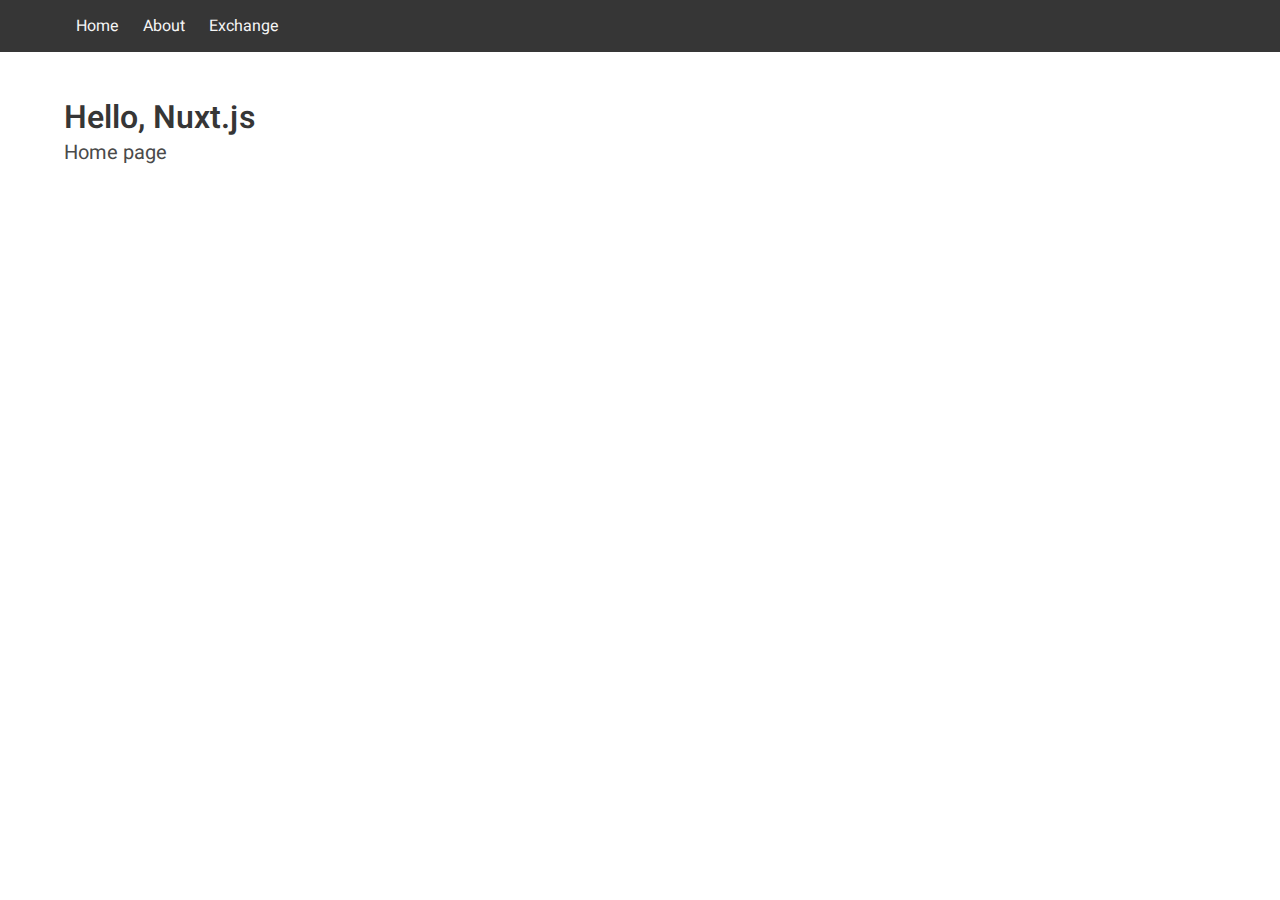
==== commit 69912857: "Update font" ====
--- a/index.html
+++ b/index.html
@@ -1,9 +1,9 @@
 <!doctype html>
 <html data-n-head-ssr lang="en" data-n-head="lang">
   <head data-n-head="">
-    <title data-n-head="true">Home</title><meta data-n-head="true" charset="utf-8"><meta data-n-head="true" name="viewport" content="width=device-width,initial-scale=1"><meta data-n-head="true" data-hid="description" name="description" content="My rad Nuxt.js project"><meta data-n-head="true" data-hid="mobile-web-app-capable" name="mobile-web-app-capable" content="yes"><meta data-n-head="true" data-hid="apple-mobile-web-app-title" name="apple-mobile-web-app-title" content="nuxt-project"><meta data-n-head="true" data-hid="author" name="author" content="iamteerawut"><meta data-n-head="true" data-hid="theme-color" name="theme-color" content="#fff"><meta data-n-head="true" data-hid="og:type" name="og:type" property="og:type" content="website"><meta data-n-head="true" data-hid="og:title" name="og:title" property="og:title" content="nuxt-project"><meta data-n-head="true" data-hid="og:site_name" name="og:site_name" property="og:site_name" content="nuxt-project"><meta data-n-head="true" data-hid="og:description" name="og:description" property="og:description" content="My rad Nuxt.js project"><link data-n-head="true" rel="icon" type="image/x-icon" href="/favicon.ico"><link data-n-head="true" rel="manifest" href="/_nuxt/manifest.1e1832ce.json"><link data-n-head="true" rel="shortcut icon" href="/_nuxt/icons/icon_64.9mld2VBMsQ$.png"><link data-n-head="true" rel="apple-touch-icon" href="/_nuxt/icons/icon_512.9mld2VBMsQ$.png" sizes="512x512"><link rel="preload" href="/_nuxt/691eb99928c1c4cd6366.js" as="script"><link rel="preload" href="/_nuxt/364a06f2a7b0095a6fdc.js" as="script"><link rel="preload" href="/_nuxt/e51f2e77009c432a4363.js" as="script"><link rel="preload" href="/_nuxt/c00da176f110bcf67a48.js" as="script"><link rel="preload" href="/_nuxt/e07325b57bbda6a00f1d.js" as="script"><style data-vue-ssr-id="26e2b483:0 17cfdfa9:0 aab9a468:0 aab9a468:1">/*! bulma.io v0.7.4 | MIT License | github.com/jgthms/bulma */@-webkit-keyframes spinAround{0%{-webkit-transform:rotate(0);transform:rotate(0)}to{-webkit-transform:rotate(359deg);transform:rotate(359deg)}}@keyframes spinAround{0%{-webkit-transform:rotate(0);transform:rotate(0)}to{-webkit-transform:rotate(359deg);transform:rotate(359deg)}}.breadcrumb,.button,.delete,.file,.is-unselectable,.modal-close,.pagination-ellipsis,.pagination-link,.pagination-next,.pagination-previous,.tabs{-webkit-touch-callout:none;-webkit-user-select:none;-moz-user-select:none;-ms-user-select:none;user-select:none}.navbar-link:not(.is-arrowless):after,.select:not(.is-multiple):not(.is-loading):after{border:3px solid transparent;border-radius:2px;border-right:0;border-top:0;content:" ";display:block;height:.625em;margin-top:-.4375em;pointer-events:none;position:absolute;top:50%;-webkit-transform:rotate(-45deg);transform:rotate(-45deg);-webkit-transform-origin:center;transform-origin:center;width:.625em}.block:not(:last-child),.box:not(:last-child),.breadcrumb:not(:last-child),.content:not(:last-child),.highlight:not(:last-child),.level:not(:last-child),.list:not(:last-child),.message:not(:last-child),.notification:not(:last-child),.progress:not(:last-child),.subtitle:not(:last-child),.table-container:not(:last-child),.table:not(:last-child),.tabs:not(:last-child),.title:not(:last-child){margin-bottom:1.5rem}.delete,.modal-close{-moz-appearance:none;-webkit-appearance:none;background-color:rgba(10,10,10,.2);border:none;border-radius:290486px;cursor:pointer;pointer-events:auto;display:inline-block;flex-grow:0;flex-shrink:0;font-size:0;height:20px;max-height:20px;max-width:20px;min-height:20px;min-width:20px;outline:0;position:relative;vertical-align:top;width:20px}.delete:after,.delete:before,.modal-close:after,.modal-close:before{background-color:#fff;content:"";display:block;left:50%;position:absolute;top:50%;-webkit-transform:translateX(-50%) translateY(-50%) rotate(45deg);transform:translateX(-50%) translateY(-50%) rotate(45deg);-webkit-transform-origin:center center;transform-origin:center center}.delete:before,.modal-close:before{height:2px;width:50%}.delete:after,.modal-close:after{height:50%;width:2px}.delete:focus,.delete:hover,.modal-close:focus,.modal-close:hover{background-color:rgba(10,10,10,.3)}.delete:active,.modal-close:active{background-color:rgba(10,10,10,.4)}.is-small.delete,.is-small.modal-close{height:16px;max-height:16px;max-width:16px;min-height:16px;min-width:16px;width:16px}.is-medium.delete,.is-medium.modal-close{height:24px;max-height:24px;max-width:24px;min-height:24px;min-width:24px;width:24px}.is-large.delete,.is-large.modal-close{height:32px;max-height:32px;max-width:32px;min-height:32px;min-width:32px;width:32px}.button.is-loading:after,.control.is-loading:after,.loader,.select.is-loading:after{-webkit-animation:spinAround .5s linear infinite;animation:spinAround .5s linear infinite;border-radius:290486px;border-color:transparent transparent #dbdbdb #dbdbdb;border-style:solid;border-width:2px;content:"";display:block;height:1em;position:relative;width:1em}.hero-video,.image.is-16by9 .has-ratio,.image.is-16by9 img,.image.is-1by1 .has-ratio,.image.is-1by1 img,.image.is-1by2 .has-ratio,.image.is-1by2 img,.image.is-1by3 .has-ratio,.image.is-1by3 img,.image.is-2by1 .has-ratio,.image.is-2by1 img,.image.is-2by3 .has-ratio,.image.is-2by3 img,.image.is-3by1 .has-ratio,.image.is-3by1 img,.image.is-3by2 .has-ratio,.image.is-3by2 img,.image.is-3by4 .has-ratio,.image.is-3by4 img,.image.is-3by5 .has-ratio,.image.is-3by5 img,.image.is-4by3 .has-ratio,.image.is-4by3 img,.image.is-4by5 .has-ratio,.image.is-4by5 img,.image.is-5by3 .has-ratio,.image.is-5by3 img,.image.is-5by4 .has-ratio,.image.is-5by4 img,.image.is-9by16 .has-ratio,.image.is-9by16 img,.image.is-square .has-ratio,.image.is-square img,.is-overlay,.modal,.modal-background{bottom:0;left:0;position:absolute;right:0;top:0}.button,.file-cta,.file-name,.input,.pagination-ellipsis,.pagination-link,.pagination-next,.pagination-previous,.select select,.textarea{-moz-appearance:none;-webkit-appearance:none;align-items:center;border:1px solid transparent;border-radius:4px;box-shadow:none;display:inline-flex;font-size:1rem;height:2.25em;justify-content:flex-start;line-height:1.5;padding:calc(.375em - 1px) calc(.625em - 1px);position:relative;vertical-align:top}.button:active,.button:focus,.file-cta:active,.file-cta:focus,.file-name:active,.file-name:focus,.input:active,.input:focus,.is-active.button,.is-active.file-cta,.is-active.file-name,.is-active.input,.is-active.pagination-ellipsis,.is-active.pagination-link,.is-active.pagination-next,.is-active.pagination-previous,.is-active.textarea,.is-focused.button,.is-focused.file-cta,.is-focused.file-name,.is-focused.input,.is-focused.pagination-ellipsis,.is-focused.pagination-link,.is-focused.pagination-next,.is-focused.pagination-previous,.is-focused.textarea,.pagination-ellipsis:active,.pagination-ellipsis:focus,.pagination-link:active,.pagination-link:focus,.pagination-next:active,.pagination-next:focus,.pagination-previous:active,.pagination-previous:focus,.select select.is-active,.select select.is-focused,.select select:active,.select select:focus,.textarea:active,.textarea:focus{outline:0}.button[disabled],.file-cta[disabled],.file-name[disabled],.input[disabled],.pagination-ellipsis[disabled],.pagination-link[disabled],.pagination-next[disabled],.pagination-previous[disabled],.select fieldset[disabled] select,.select select[disabled],.textarea[disabled],fieldset[disabled] .button,fieldset[disabled] .file-cta,fieldset[disabled] .file-name,fieldset[disabled] .input,fieldset[disabled] .pagination-ellipsis,fieldset[disabled] .pagination-link,fieldset[disabled] .pagination-next,fieldset[disabled] .pagination-previous,fieldset[disabled] .select select,fieldset[disabled] .textarea{cursor:not-allowed}/*! minireset.css v0.0.4 | MIT License | github.com/jgthms/minireset.css */blockquote,body,dd,dl,dt,fieldset,figure,h1,h2,h3,h4,h5,h6,hr,html,iframe,legend,li,ol,p,pre,textarea,ul{margin:0;padding:0}h1,h2,h3,h4,h5,h6{font-size:100%;font-weight:400}ul{list-style:none}button,input,select,textarea{margin:0}html{box-sizing:border-box}*,:after,:before{box-sizing:inherit}embed,iframe,img,object,video{height:auto;max-width:100%}audio{max-width:100%}iframe{border:0}table{border-collapse:collapse;border-spacing:0}td,th{padding:0;text-align:left}html{background-color:#fff;font-size:16px;-moz-osx-font-smoothing:grayscale;-webkit-font-smoothing:antialiased;min-width:300px;overflow-x:hidden;overflow-y:scroll;text-rendering:optimizeLegibility;-webkit-text-size-adjust:100%;-moz-text-size-adjust:100%;-ms-text-size-adjust:100%;text-size-adjust:100%}article,aside,figure,footer,header,hgroup,section{display:block}body,button,input,select,textarea{font-family:BlinkMacSystemFont,-apple-system,Segoe UI,Roboto,Oxygen,Ubuntu,Cantarell,Fira Sans,Droid Sans,Helvetica Neue,Helvetica,Arial,sans-serif}code,pre{-moz-osx-font-smoothing:auto;-webkit-font-smoothing:auto;font-family:monospace}body{color:#4a4a4a;font-size:1rem;font-weight:400;line-height:1.5}a{color:#3273dc;cursor:pointer;text-decoration:none}a strong{color:currentColor}a:hover{color:#363636}code{color:#ff3860;font-size:.875em;font-weight:400;padding:.25em .5em}code,hr{background-color:#f5f5f5}hr{border:none;display:block;height:2px;margin:1.5rem 0}img{height:auto;max-width:100%}input[type=checkbox],input[type=radio]{vertical-align:baseline}small{font-size:.875em}span{font-style:inherit;font-weight:inherit}strong{color:#363636;font-weight:700}fieldset{border:none}pre{-webkit-overflow-scrolling:touch;background-color:#f5f5f5;color:#4a4a4a;font-size:.875em;overflow-x:auto;padding:1.25rem 1.5rem;white-space:pre;word-wrap:normal}pre code{background-color:transparent;color:currentColor;font-size:1em;padding:0}table td,table th{text-align:left;vertical-align:top}table th{color:#363636}.is-clearfix:after{clear:both;content:" ";display:table}.is-pulled-left{float:left!important}.is-pulled-right{float:right!important}.is-clipped{overflow:hidden!important}.is-size-1{font-size:3rem!important}.is-size-2{font-size:2.5rem!important}.is-size-3{font-size:2rem!important}.is-size-4{font-size:1.5rem!important}.is-size-5{font-size:1.25rem!important}.is-size-6{font-size:1rem!important}.is-size-7{font-size:.75rem!important}@media screen and (max-width:768px){.is-size-1-mobile{font-size:3rem!important}.is-size-2-mobile{font-size:2.5rem!important}.is-size-3-mobile{font-size:2rem!important}.is-size-4-mobile{font-size:1.5rem!important}.is-size-5-mobile{font-size:1.25rem!important}.is-size-6-mobile{font-size:1rem!important}.is-size-7-mobile{font-size:.75rem!important}}@media print,screen and (min-width:769px){.is-size-1-tablet{font-size:3rem!important}.is-size-2-tablet{font-size:2.5rem!important}.is-size-3-tablet{font-size:2rem!important}.is-size-4-tablet{font-size:1.5rem!important}.is-size-5-tablet{font-size:1.25rem!important}.is-size-6-tablet{font-size:1rem!important}.is-size-7-tablet{font-size:.75rem!important}}@media screen and (max-width:1087px){.is-size-1-touch{font-size:3rem!important}.is-size-2-touch{font-size:2.5rem!important}.is-size-3-touch{font-size:2rem!important}.is-size-4-touch{font-size:1.5rem!important}.is-size-5-touch{font-size:1.25rem!important}.is-size-6-touch{font-size:1rem!important}.is-size-7-touch{font-size:.75rem!important}}@media screen and (min-width:1088px){.is-size-1-desktop{font-size:3rem!important}.is-size-2-desktop{font-size:2.5rem!important}.is-size-3-desktop{font-size:2rem!important}.is-size-4-desktop{font-size:1.5rem!important}.is-size-5-desktop{font-size:1.25rem!important}.is-size-6-desktop{font-size:1rem!important}.is-size-7-desktop{font-size:.75rem!important}}@media screen and (min-width:1280px){.is-size-1-widescreen{font-size:3rem!important}.is-size-2-widescreen{font-size:2.5rem!important}.is-size-3-widescreen{font-size:2rem!important}.is-size-4-widescreen{font-size:1.5rem!important}.is-size-5-widescreen{font-size:1.25rem!important}.is-size-6-widescreen{font-size:1rem!important}.is-size-7-widescreen{font-size:.75rem!important}}@media screen and (min-width:1472px){.is-size-1-fullhd{font-size:3rem!important}.is-size-2-fullhd{font-size:2.5rem!important}.is-size-3-fullhd{font-size:2rem!important}.is-size-4-fullhd{font-size:1.5rem!important}.is-size-5-fullhd{font-size:1.25rem!important}.is-size-6-fullhd{font-size:1rem!important}.is-size-7-fullhd{font-size:.75rem!important}}.has-text-centered{text-align:center!important}.has-text-justified{text-align:justify!important}.has-text-left{text-align:left!important}.has-text-right{text-align:right!important}@media screen and (max-width:768px){.has-text-centered-mobile{text-align:center!important}}@media print,screen and (min-width:769px){.has-text-centered-tablet{text-align:center!important}}@media screen and (min-width:769px) and (max-width:1087px){.has-text-centered-tablet-only{text-align:center!important}}@media screen and (max-width:1087px){.has-text-centered-touch{text-align:center!important}}@media screen and (min-width:1088px){.has-text-centered-desktop{text-align:center!important}}@media screen and (min-width:1088px) and (max-width:1279px){.has-text-centered-desktop-only{text-align:center!important}}@media screen and (min-width:1280px){.has-text-centered-widescreen{text-align:center!important}}@media screen and (min-width:1280px) and (max-width:1471px){.has-text-centered-widescreen-only{text-align:center!important}}@media screen and (min-width:1472px){.has-text-centered-fullhd{text-align:center!important}}@media screen and (max-width:768px){.has-text-justified-mobile{text-align:justify!important}}@media print,screen and (min-width:769px){.has-text-justified-tablet{text-align:justify!important}}@media screen and (min-width:769px) and (max-width:1087px){.has-text-justified-tablet-only{text-align:justify!important}}@media screen and (max-width:1087px){.has-text-justified-touch{text-align:justify!important}}@media screen and (min-width:1088px){.has-text-justified-desktop{text-align:justify!important}}@media screen and (min-width:1088px) and (max-width:1279px){.has-text-justified-desktop-only{text-align:justify!important}}@media screen and (min-width:1280px){.has-text-justified-widescreen{text-align:justify!important}}@media screen and (min-width:1280px) and (max-width:1471px){.has-text-justified-widescreen-only{text-align:justify!important}}@media screen and (min-width:1472px){.has-text-justified-fullhd{text-align:justify!important}}@media screen and (max-width:768px){.has-text-left-mobile{text-align:left!important}}@media print,screen and (min-width:769px){.has-text-left-tablet{text-align:left!important}}@media screen and (min-width:769px) and (max-width:1087px){.has-text-left-tablet-only{text-align:left!important}}@media screen and (max-width:1087px){.has-text-left-touch{text-align:left!important}}@media screen and (min-width:1088px){.has-text-left-desktop{text-align:left!important}}@media screen and (min-width:1088px) and (max-width:1279px){.has-text-left-desktop-only{text-align:left!important}}@media screen and (min-width:1280px){.has-text-left-widescreen{text-align:left!important}}@media screen and (min-width:1280px) and (max-width:1471px){.has-text-left-widescreen-only{text-align:left!important}}@media screen and (min-width:1472px){.has-text-left-fullhd{text-align:left!important}}@media screen and (max-width:768px){.has-text-right-mobile{text-align:right!important}}@media print,screen and (min-width:769px){.has-text-right-tablet{text-align:right!important}}@media screen and (min-width:769px) and (max-width:1087px){.has-text-right-tablet-only{text-align:right!important}}@media screen and (max-width:1087px){.has-text-right-touch{text-align:right!important}}@media screen and (min-width:1088px){.has-text-right-desktop{text-align:right!important}}@media screen and (min-width:1088px) and (max-width:1279px){.has-text-right-desktop-only{text-align:right!important}}@media screen and (min-width:1280px){.has-text-right-widescreen{text-align:right!important}}@media screen and (min-width:1280px) and (max-width:1471px){.has-text-right-widescreen-only{text-align:right!important}}@media screen and (min-width:1472px){.has-text-right-fullhd{text-align:right!important}}.is-capitalized{text-transform:capitalize!important}.is-lowercase{text-transform:lowercase!important}.is-uppercase{text-transform:uppercase!important}.is-italic{font-style:italic!important}.has-text-white{color:#fff!important}a.has-text-white:focus,a.has-text-white:hover{color:#e6e6e6!important}.has-background-white{background-color:#fff!important}.has-text-black{color:#0a0a0a!important}a.has-text-black:focus,a.has-text-black:hover{color:#000!important}.has-background-black{background-color:#0a0a0a!important}.has-text-light{color:#f5f5f5!important}a.has-text-light:focus,a.has-text-light:hover{color:#dbdbdb!important}.has-background-light{background-color:#f5f5f5!important}.has-text-dark{color:#363636!important}a.has-text-dark:focus,a.has-text-dark:hover{color:#1c1c1c!important}.has-background-dark{background-color:#363636!important}.has-text-primary{color:#00d1b2!important}a.has-text-primary:focus,a.has-text-primary:hover{color:#009e86!important}.has-background-primary{background-color:#00d1b2!important}.has-text-link{color:#3273dc!important}a.has-text-link:focus,a.has-text-link:hover{color:#205bbc!important}.has-background-link{background-color:#3273dc!important}.has-text-info{color:#209cee!important}a.has-text-info:focus,a.has-text-info:hover{color:#0f81cc!important}.has-background-info{background-color:#209cee!important}.has-text-success{color:#23d160!important}a.has-text-success:focus,a.has-text-success:hover{color:#1ca64c!important}.has-background-success{background-color:#23d160!important}.has-text-warning{color:#ffdd57!important}a.has-text-warning:focus,a.has-text-warning:hover{color:#ffd324!important}.has-background-warning{background-color:#ffdd57!important}.has-text-danger{color:#ff3860!important}a.has-text-danger:focus,a.has-text-danger:hover{color:#ff0537!important}.has-background-danger{background-color:#ff3860!important}.has-text-black-bis{color:#121212!important}.has-background-black-bis{background-color:#121212!important}.has-text-black-ter{color:#242424!important}.has-background-black-ter{background-color:#242424!important}.has-text-grey-darker{color:#363636!important}.has-background-grey-darker{background-color:#363636!important}.has-text-grey-dark{color:#4a4a4a!important}.has-background-grey-dark{background-color:#4a4a4a!important}.has-text-grey{color:#7a7a7a!important}.has-background-grey{background-color:#7a7a7a!important}.has-text-grey-light{color:#b5b5b5!important}.has-background-grey-light{background-color:#b5b5b5!important}.has-text-grey-lighter{color:#dbdbdb!important}.has-background-grey-lighter{background-color:#dbdbdb!important}.has-text-white-ter{color:#f5f5f5!important}.has-background-white-ter{background-color:#f5f5f5!important}.has-text-white-bis{color:#fafafa!important}.has-background-white-bis{background-color:#fafafa!important}.has-text-weight-light{font-weight:300!important}.has-text-weight-normal{font-weight:400!important}.has-text-weight-semibold{font-weight:600!important}.has-text-weight-bold{font-weight:700!important}.is-family-primary,.is-family-sans-serif,.is-family-secondary{font-family:BlinkMacSystemFont,-apple-system,Segoe UI,Roboto,Oxygen,Ubuntu,Cantarell,Fira Sans,Droid Sans,Helvetica Neue,Helvetica,Arial,sans-serif!important}.is-family-code,.is-family-monospace{font-family:monospace!important}.is-block{display:block!important}@media screen and (max-width:768px){.is-block-mobile{display:block!important}}@media print,screen and (min-width:769px){.is-block-tablet{display:block!important}}@media screen and (min-width:769px) and (max-width:1087px){.is-block-tablet-only{display:block!important}}@media screen and (max-width:1087px){.is-block-touch{display:block!important}}@media screen and (min-width:1088px){.is-block-desktop{display:block!important}}@media screen and (min-width:1088px) and (max-width:1279px){.is-block-desktop-only{display:block!important}}@media screen and (min-width:1280px){.is-block-widescreen{display:block!important}}@media screen and (min-width:1280px) and (max-width:1471px){.is-block-widescreen-only{display:block!important}}@media screen and (min-width:1472px){.is-block-fullhd{display:block!important}}.is-flex{display:flex!important}@media screen and (max-width:768px){.is-flex-mobile{display:flex!important}}@media print,screen and (min-width:769px){.is-flex-tablet{display:flex!important}}@media screen and (min-width:769px) and (max-width:1087px){.is-flex-tablet-only{display:flex!important}}@media screen and (max-width:1087px){.is-flex-touch{display:flex!important}}@media screen and (min-width:1088px){.is-flex-desktop{display:flex!important}}@media screen and (min-width:1088px) and (max-width:1279px){.is-flex-desktop-only{display:flex!important}}@media screen and (min-width:1280px){.is-flex-widescreen{display:flex!important}}@media screen and (min-width:1280px) and (max-width:1471px){.is-flex-widescreen-only{display:flex!important}}@media screen and (min-width:1472px){.is-flex-fullhd{display:flex!important}}.is-inline{display:inline!important}@media screen and (max-width:768px){.is-inline-mobile{display:inline!important}}@media print,screen and (min-width:769px){.is-inline-tablet{display:inline!important}}@media screen and (min-width:769px) and (max-width:1087px){.is-inline-tablet-only{display:inline!important}}@media screen and (max-width:1087px){.is-inline-touch{display:inline!important}}@media screen and (min-width:1088px){.is-inline-desktop{display:inline!important}}@media screen and (min-width:1088px) and (max-width:1279px){.is-inline-desktop-only{display:inline!important}}@media screen and (min-width:1280px){.is-inline-widescreen{display:inline!important}}@media screen and (min-width:1280px) and (max-width:1471px){.is-inline-widescreen-only{display:inline!important}}@media screen and (min-width:1472px){.is-inline-fullhd{display:inline!important}}.is-inline-block{display:inline-block!important}@media screen and (max-width:768px){.is-inline-block-mobile{display:inline-block!important}}@media print,screen and (min-width:769px){.is-inline-block-tablet{display:inline-block!important}}@media screen and (min-width:769px) and (max-width:1087px){.is-inline-block-tablet-only{display:inline-block!important}}@media screen and (max-width:1087px){.is-inline-block-touch{display:inline-block!important}}@media screen and (min-width:1088px){.is-inline-block-desktop{display:inline-block!important}}@media screen and (min-width:1088px) and (max-width:1279px){.is-inline-block-desktop-only{display:inline-block!important}}@media screen and (min-width:1280px){.is-inline-block-widescreen{display:inline-block!important}}@media screen and (min-width:1280px) and (max-width:1471px){.is-inline-block-widescreen-only{display:inline-block!important}}@media screen and (min-width:1472px){.is-inline-block-fullhd{display:inline-block!important}}.is-inline-flex{display:inline-flex!important}@media screen and (max-width:768px){.is-inline-flex-mobile{display:inline-flex!important}}@media print,screen and (min-width:769px){.is-inline-flex-tablet{display:inline-flex!important}}@media screen and (min-width:769px) and (max-width:1087px){.is-inline-flex-tablet-only{display:inline-flex!important}}@media screen and (max-width:1087px){.is-inline-flex-touch{display:inline-flex!important}}@media screen and (min-width:1088px){.is-inline-flex-desktop{display:inline-flex!important}}@media screen and (min-width:1088px) and (max-width:1279px){.is-inline-flex-desktop-only{display:inline-flex!important}}@media screen and (min-width:1280px){.is-inline-flex-widescreen{display:inline-flex!important}}@media screen and (min-width:1280px) and (max-width:1471px){.is-inline-flex-widescreen-only{display:inline-flex!important}}@media screen and (min-width:1472px){.is-inline-flex-fullhd{display:inline-flex!important}}.is-hidden{display:none!important}.is-sr-only{border:none!important;clip:rect(0,0,0,0)!important;height:.01em!important;overflow:hidden!important;padding:0!important;position:absolute!important;white-space:nowrap!important;width:.01em!important}@media screen and (max-width:768px){.is-hidden-mobile{display:none!important}}@media print,screen and (min-width:769px){.is-hidden-tablet{display:none!important}}@media screen and (min-width:769px) and (max-width:1087px){.is-hidden-tablet-only{display:none!important}}@media screen and (max-width:1087px){.is-hidden-touch{display:none!important}}@media screen and (min-width:1088px){.is-hidden-desktop{display:none!important}}@media screen and (min-width:1088px) and (max-width:1279px){.is-hidden-desktop-only{display:none!important}}@media screen and (min-width:1280px){.is-hidden-widescreen{display:none!important}}@media screen and (min-width:1280px) and (max-width:1471px){.is-hidden-widescreen-only{display:none!important}}@media screen and (min-width:1472px){.is-hidden-fullhd{display:none!important}}.is-invisible{visibility:hidden!important}@media screen and (max-width:768px){.is-invisible-mobile{visibility:hidden!important}}@media print,screen and (min-width:769px){.is-invisible-tablet{visibility:hidden!important}}@media screen and (min-width:769px) and (max-width:1087px){.is-invisible-tablet-only{visibility:hidden!important}}@media screen and (max-width:1087px){.is-invisible-touch{visibility:hidden!important}}@media screen and (min-width:1088px){.is-invisible-desktop{visibility:hidden!important}}@media screen and (min-width:1088px) and (max-width:1279px){.is-invisible-desktop-only{visibility:hidden!important}}@media screen and (min-width:1280px){.is-invisible-widescreen{visibility:hidden!important}}@media screen and (min-width:1280px) and (max-width:1471px){.is-invisible-widescreen-only{visibility:hidden!important}}@media screen and (min-width:1472px){.is-invisible-fullhd{visibility:hidden!important}}.is-marginless{margin:0!important}.is-paddingless{padding:0!important}.is-radiusless{border-radius:0!important}.is-shadowless{box-shadow:none!important}.box{background-color:#fff;border-radius:6px;box-shadow:0 2px 3px rgba(10,10,10,.1),0 0 0 1px rgba(10,10,10,.1);color:#4a4a4a;display:block;padding:1.25rem}a.box:focus,a.box:hover{box-shadow:0 2px 3px rgba(10,10,10,.1),0 0 0 1px #3273dc}a.box:active{box-shadow:inset 0 1px 2px rgba(10,10,10,.2),0 0 0 1px #3273dc}.button{background-color:#fff;border-color:#dbdbdb;border-width:1px;color:#363636;cursor:pointer;justify-content:center;padding:calc(.375em - 1px) .75em;text-align:center;white-space:nowrap}.button strong{color:inherit}.button .icon,.button .icon.is-large,.button .icon.is-medium,.button .icon.is-small{height:1.5em;width:1.5em}.button .icon:first-child:not(:last-child){margin-left:calc(-.375em - 1px);margin-right:.1875em}.button .icon:last-child:not(:first-child){margin-left:.1875em;margin-right:calc(-.375em - 1px)}.button .icon:first-child:last-child{margin-left:calc(-.375em - 1px);margin-right:calc(-.375em - 1px)}.button.is-hovered,.button:hover{border-color:#b5b5b5;color:#363636}.button.is-focused,.button:focus{border-color:#3273dc;color:#363636}.button.is-focused:not(:active),.button:focus:not(:active){box-shadow:0 0 0 .125em rgba(50,115,220,.25)}.button.is-active,.button:active{border-color:#4a4a4a;color:#363636}.button.is-text{background-color:transparent;border-color:transparent;color:#4a4a4a;text-decoration:underline}.button.is-text.is-focused,.button.is-text.is-hovered,.button.is-text:focus,.button.is-text:hover{background-color:#f5f5f5;color:#363636}.button.is-text.is-active,.button.is-text:active{background-color:#e8e8e8;color:#363636}.button.is-text[disabled],fieldset[disabled] .button.is-text{background-color:transparent;border-color:transparent;box-shadow:none}.button.is-white{background-color:#fff;border-color:transparent;color:#0a0a0a}.button.is-white.is-hovered,.button.is-white:hover{background-color:#f9f9f9;border-color:transparent;color:#0a0a0a}.button.is-white.is-focused,.button.is-white:focus{border-color:transparent;color:#0a0a0a}.button.is-white.is-focused:not(:active),.button.is-white:focus:not(:active){box-shadow:0 0 0 .125em hsla(0,0%,100%,.25)}.button.is-white.is-active,.button.is-white:active{background-color:#f2f2f2;border-color:transparent;color:#0a0a0a}.button.is-white[disabled],fieldset[disabled] .button.is-white{background-color:#fff;border-color:transparent;box-shadow:none}.button.is-white.is-inverted{background-color:#0a0a0a;color:#fff}.button.is-white.is-inverted:hover{background-color:#000}.button.is-white.is-inverted[disabled],fieldset[disabled] .button.is-white.is-inverted{background-color:#0a0a0a;border-color:transparent;box-shadow:none;color:#fff}.button.is-white.is-loading:after{border-color:transparent transparent #0a0a0a #0a0a0a!important}.button.is-white.is-outlined{background-color:transparent;border-color:#fff;color:#fff}.button.is-white.is-outlined:focus,.button.is-white.is-outlined:hover{background-color:#fff;border-color:#fff;color:#0a0a0a}.button.is-white.is-outlined.is-loading:after{border-color:transparent transparent #fff #fff!important}.button.is-white.is-outlined[disabled],fieldset[disabled] .button.is-white.is-outlined{background-color:transparent;border-color:#fff;box-shadow:none;color:#fff}.button.is-white.is-inverted.is-outlined{background-color:transparent;border-color:#0a0a0a;color:#0a0a0a}.button.is-white.is-inverted.is-outlined:focus,.button.is-white.is-inverted.is-outlined:hover{background-color:#0a0a0a;color:#fff}.button.is-white.is-inverted.is-outlined[disabled],fieldset[disabled] .button.is-white.is-inverted.is-outlined{background-color:transparent;border-color:#0a0a0a;box-shadow:none;color:#0a0a0a}.button.is-black{background-color:#0a0a0a;border-color:transparent;color:#fff}.button.is-black.is-hovered,.button.is-black:hover{background-color:#040404;border-color:transparent;color:#fff}.button.is-black.is-focused,.button.is-black:focus{border-color:transparent;color:#fff}.button.is-black.is-focused:not(:active),.button.is-black:focus:not(:active){box-shadow:0 0 0 .125em rgba(10,10,10,.25)}.button.is-black.is-active,.button.is-black:active{background-color:#000;border-color:transparent;color:#fff}.button.is-black[disabled],fieldset[disabled] .button.is-black{background-color:#0a0a0a;border-color:transparent;box-shadow:none}.button.is-black.is-inverted{background-color:#fff;color:#0a0a0a}.button.is-black.is-inverted:hover{background-color:#f2f2f2}.button.is-black.is-inverted[disabled],fieldset[disabled] .button.is-black.is-inverted{background-color:#fff;border-color:transparent;box-shadow:none;color:#0a0a0a}.button.is-black.is-loading:after{border-color:transparent transparent #fff #fff!important}.button.is-black.is-outlined{background-color:transparent;border-color:#0a0a0a;color:#0a0a0a}.button.is-black.is-outlined:focus,.button.is-black.is-outlined:hover{background-color:#0a0a0a;border-color:#0a0a0a;color:#fff}.button.is-black.is-outlined.is-loading:after{border-color:transparent transparent #0a0a0a #0a0a0a!important}.button.is-black.is-outlined[disabled],fieldset[disabled] .button.is-black.is-outlined{background-color:transparent;border-color:#0a0a0a;box-shadow:none;color:#0a0a0a}.button.is-black.is-inverted.is-outlined{background-color:transparent;border-color:#fff;color:#fff}.button.is-black.is-inverted.is-outlined:focus,.button.is-black.is-inverted.is-outlined:hover{background-color:#fff;color:#0a0a0a}.button.is-black.is-inverted.is-outlined[disabled],fieldset[disabled] .button.is-black.is-inverted.is-outlined{background-color:transparent;border-color:#fff;box-shadow:none;color:#fff}.button.is-light{background-color:#f5f5f5;border-color:transparent;color:#363636}.button.is-light.is-hovered,.button.is-light:hover{background-color:#eee;border-color:transparent;color:#363636}.button.is-light.is-focused,.button.is-light:focus{border-color:transparent;color:#363636}.button.is-light.is-focused:not(:active),.button.is-light:focus:not(:active){box-shadow:0 0 0 .125em hsla(0,0%,96.1%,.25)}.button.is-light.is-active,.button.is-light:active{background-color:#e8e8e8;border-color:transparent;color:#363636}.button.is-light[disabled],fieldset[disabled] .button.is-light{background-color:#f5f5f5;border-color:transparent;box-shadow:none}.button.is-light.is-inverted{background-color:#363636;color:#f5f5f5}.button.is-light.is-inverted:hover{background-color:#292929}.button.is-light.is-inverted[disabled],fieldset[disabled] .button.is-light.is-inverted{background-color:#363636;border-color:transparent;box-shadow:none;color:#f5f5f5}.button.is-light.is-loading:after{border-color:transparent transparent #363636 #363636!important}.button.is-light.is-outlined{background-color:transparent;border-color:#f5f5f5;color:#f5f5f5}.button.is-light.is-outlined:focus,.button.is-light.is-outlined:hover{background-color:#f5f5f5;border-color:#f5f5f5;color:#363636}.button.is-light.is-outlined.is-loading:after{border-color:transparent transparent #f5f5f5 #f5f5f5!important}.button.is-light.is-outlined[disabled],fieldset[disabled] .button.is-light.is-outlined{background-color:transparent;border-color:#f5f5f5;box-shadow:none;color:#f5f5f5}.button.is-light.is-inverted.is-outlined{background-color:transparent;border-color:#363636;color:#363636}.button.is-light.is-inverted.is-outlined:focus,.button.is-light.is-inverted.is-outlined:hover{background-color:#363636;color:#f5f5f5}.button.is-light.is-inverted.is-outlined[disabled],fieldset[disabled] .button.is-light.is-inverted.is-outlined{background-color:transparent;border-color:#363636;box-shadow:none;color:#363636}.button.is-dark{background-color:#363636;border-color:transparent;color:#f5f5f5}.button.is-dark.is-hovered,.button.is-dark:hover{background-color:#2f2f2f;border-color:transparent;color:#f5f5f5}.button.is-dark.is-focused,.button.is-dark:focus{border-color:transparent;color:#f5f5f5}.button.is-dark.is-focused:not(:active),.button.is-dark:focus:not(:active){box-shadow:0 0 0 .125em rgba(54,54,54,.25)}.button.is-dark.is-active,.button.is-dark:active{background-color:#292929;border-color:transparent;color:#f5f5f5}.button.is-dark[disabled],fieldset[disabled] .button.is-dark{background-color:#363636;border-color:transparent;box-shadow:none}.button.is-dark.is-inverted{background-color:#f5f5f5;color:#363636}.button.is-dark.is-inverted:hover{background-color:#e8e8e8}.button.is-dark.is-inverted[disabled],fieldset[disabled] .button.is-dark.is-inverted{background-color:#f5f5f5;border-color:transparent;box-shadow:none;color:#363636}.button.is-dark.is-loading:after{border-color:transparent transparent #f5f5f5 #f5f5f5!important}.button.is-dark.is-outlined{background-color:transparent;border-color:#363636;color:#363636}.button.is-dark.is-outlined:focus,.button.is-dark.is-outlined:hover{background-color:#363636;border-color:#363636;color:#f5f5f5}.button.is-dark.is-outlined.is-loading:after{border-color:transparent transparent #363636 #363636!important}.button.is-dark.is-outlined[disabled],fieldset[disabled] .button.is-dark.is-outlined{background-color:transparent;border-color:#363636;box-shadow:none;color:#363636}.button.is-dark.is-inverted.is-outlined{background-color:transparent;border-color:#f5f5f5;color:#f5f5f5}.button.is-dark.is-inverted.is-outlined:focus,.button.is-dark.is-inverted.is-outlined:hover{background-color:#f5f5f5;color:#363636}.button.is-dark.is-inverted.is-outlined[disabled],fieldset[disabled] .button.is-dark.is-inverted.is-outlined{background-color:transparent;border-color:#f5f5f5;box-shadow:none;color:#f5f5f5}.button.is-primary{background-color:#00d1b2;border-color:transparent;color:#fff}.button.is-primary.is-hovered,.button.is-primary:hover{background-color:#00c4a7;border-color:transparent;color:#fff}.button.is-primary.is-focused,.button.is-primary:focus{border-color:transparent;color:#fff}.button.is-primary.is-focused:not(:active),.button.is-primary:focus:not(:active){box-shadow:0 0 0 .125em rgba(0,209,178,.25)}.button.is-primary.is-active,.button.is-primary:active{background-color:#00b89c;border-color:transparent;color:#fff}.button.is-primary[disabled],fieldset[disabled] .button.is-primary{background-color:#00d1b2;border-color:transparent;box-shadow:none}.button.is-primary.is-inverted{background-color:#fff;color:#00d1b2}.button.is-primary.is-inverted:hover{background-color:#f2f2f2}.button.is-primary.is-inverted[disabled],fieldset[disabled] .button.is-primary.is-inverted{background-color:#fff;border-color:transparent;box-shadow:none;color:#00d1b2}.button.is-primary.is-loading:after{border-color:transparent transparent #fff #fff!important}.button.is-primary.is-outlined{background-color:transparent;border-color:#00d1b2;color:#00d1b2}.button.is-primary.is-outlined:focus,.button.is-primary.is-outlined:hover{background-color:#00d1b2;border-color:#00d1b2;color:#fff}.button.is-primary.is-outlined.is-loading:after{border-color:transparent transparent #00d1b2 #00d1b2!important}.button.is-primary.is-outlined[disabled],fieldset[disabled] .button.is-primary.is-outlined{background-color:transparent;border-color:#00d1b2;box-shadow:none;color:#00d1b2}.button.is-primary.is-inverted.is-outlined{background-color:transparent;border-color:#fff;color:#fff}.button.is-primary.is-inverted.is-outlined:focus,.button.is-primary.is-inverted.is-outlined:hover{background-color:#fff;color:#00d1b2}.button.is-primary.is-inverted.is-outlined[disabled],fieldset[disabled] .button.is-primary.is-inverted.is-outlined{background-color:transparent;border-color:#fff;box-shadow:none;color:#fff}.button.is-link{background-color:#3273dc;border-color:transparent;color:#fff}.button.is-link.is-hovered,.button.is-link:hover{background-color:#276cda;border-color:transparent;color:#fff}.button.is-link.is-focused,.button.is-link:focus{border-color:transparent;color:#fff}.button.is-link.is-focused:not(:active),.button.is-link:focus:not(:active){box-shadow:0 0 0 .125em rgba(50,115,220,.25)}.button.is-link.is-active,.button.is-link:active{background-color:#2366d1;border-color:transparent;color:#fff}.button.is-link[disabled],fieldset[disabled] .button.is-link{background-color:#3273dc;border-color:transparent;box-shadow:none}.button.is-link.is-inverted{background-color:#fff;color:#3273dc}.button.is-link.is-inverted:hover{background-color:#f2f2f2}.button.is-link.is-inverted[disabled],fieldset[disabled] .button.is-link.is-inverted{background-color:#fff;border-color:transparent;box-shadow:none;color:#3273dc}.button.is-link.is-loading:after{border-color:transparent transparent #fff #fff!important}.button.is-link.is-outlined{background-color:transparent;border-color:#3273dc;color:#3273dc}.button.is-link.is-outlined:focus,.button.is-link.is-outlined:hover{background-color:#3273dc;border-color:#3273dc;color:#fff}.button.is-link.is-outlined.is-loading:after{border-color:transparent transparent #3273dc #3273dc!important}.button.is-link.is-outlined[disabled],fieldset[disabled] .button.is-link.is-outlined{background-color:transparent;border-color:#3273dc;box-shadow:none;color:#3273dc}.button.is-link.is-inverted.is-outlined{background-color:transparent;border-color:#fff;color:#fff}.button.is-link.is-inverted.is-outlined:focus,.button.is-link.is-inverted.is-outlined:hover{background-color:#fff;color:#3273dc}.button.is-link.is-inverted.is-outlined[disabled],fieldset[disabled] .button.is-link.is-inverted.is-outlined{background-color:transparent;border-color:#fff;box-shadow:none;color:#fff}.button.is-info{background-color:#209cee;border-color:transparent;color:#fff}.button.is-info.is-hovered,.button.is-info:hover{background-color:#1496ed;border-color:transparent;color:#fff}.button.is-info.is-focused,.button.is-info:focus{border-color:transparent;color:#fff}.button.is-info.is-focused:not(:active),.button.is-info:focus:not(:active){box-shadow:0 0 0 .125em rgba(32,156,238,.25)}.button.is-info.is-active,.button.is-info:active{background-color:#118fe4;border-color:transparent;color:#fff}.button.is-info[disabled],fieldset[disabled] .button.is-info{background-color:#209cee;border-color:transparent;box-shadow:none}.button.is-info.is-inverted{background-color:#fff;color:#209cee}.button.is-info.is-inverted:hover{background-color:#f2f2f2}.button.is-info.is-inverted[disabled],fieldset[disabled] .button.is-info.is-inverted{background-color:#fff;border-color:transparent;box-shadow:none;color:#209cee}.button.is-info.is-loading:after{border-color:transparent transparent #fff #fff!important}.button.is-info.is-outlined{background-color:transparent;border-color:#209cee;color:#209cee}.button.is-info.is-outlined:focus,.button.is-info.is-outlined:hover{background-color:#209cee;border-color:#209cee;color:#fff}.button.is-info.is-outlined.is-loading:after{border-color:transparent transparent #209cee #209cee!important}.button.is-info.is-outlined[disabled],fieldset[disabled] .button.is-info.is-outlined{background-color:transparent;border-color:#209cee;box-shadow:none;color:#209cee}.button.is-info.is-inverted.is-outlined{background-color:transparent;border-color:#fff;color:#fff}.button.is-info.is-inverted.is-outlined:focus,.button.is-info.is-inverted.is-outlined:hover{background-color:#fff;color:#209cee}.button.is-info.is-inverted.is-outlined[disabled],fieldset[disabled] .button.is-info.is-inverted.is-outlined{background-color:transparent;border-color:#fff;box-shadow:none;color:#fff}.button.is-success{background-color:#23d160;border-color:transparent;color:#fff}.button.is-success.is-hovered,.button.is-success:hover{background-color:#22c65b;border-color:transparent;color:#fff}.button.is-success.is-focused,.button.is-success:focus{border-color:transparent;color:#fff}.button.is-success.is-focused:not(:active),.button.is-success:focus:not(:active){box-shadow:0 0 0 .125em rgba(35,209,96,.25)}.button.is-success.is-active,.button.is-success:active{background-color:#20bc56;border-color:transparent;color:#fff}.button.is-success[disabled],fieldset[disabled] .button.is-success{background-color:#23d160;border-color:transparent;box-shadow:none}.button.is-success.is-inverted{background-color:#fff;color:#23d160}.button.is-success.is-inverted:hover{background-color:#f2f2f2}.button.is-success.is-inverted[disabled],fieldset[disabled] .button.is-success.is-inverted{background-color:#fff;border-color:transparent;box-shadow:none;color:#23d160}.button.is-success.is-loading:after{border-color:transparent transparent #fff #fff!important}.button.is-success.is-outlined{background-color:transparent;border-color:#23d160;color:#23d160}.button.is-success.is-outlined:focus,.button.is-success.is-outlined:hover{background-color:#23d160;border-color:#23d160;color:#fff}.button.is-success.is-outlined.is-loading:after{border-color:transparent transparent #23d160 #23d160!important}.button.is-success.is-outlined[disabled],fieldset[disabled] .button.is-success.is-outlined{background-color:transparent;border-color:#23d160;box-shadow:none;color:#23d160}.button.is-success.is-inverted.is-outlined{background-color:transparent;border-color:#fff;color:#fff}.button.is-success.is-inverted.is-outlined:focus,.button.is-success.is-inverted.is-outlined:hover{background-color:#fff;color:#23d160}.button.is-success.is-inverted.is-outlined[disabled],fieldset[disabled] .button.is-success.is-inverted.is-outlined{background-color:transparent;border-color:#fff;box-shadow:none;color:#fff}.button.is-warning{background-color:#ffdd57;border-color:transparent;color:rgba(0,0,0,.7)}.button.is-warning.is-hovered,.button.is-warning:hover{background-color:#ffdb4a;border-color:transparent;color:rgba(0,0,0,.7)}.button.is-warning.is-focused,.button.is-warning:focus{border-color:transparent;color:rgba(0,0,0,.7)}.button.is-warning.is-focused:not(:active),.button.is-warning:focus:not(:active){box-shadow:0 0 0 .125em rgba(255,221,87,.25)}.button.is-warning.is-active,.button.is-warning:active{background-color:#ffd83d;border-color:transparent;color:rgba(0,0,0,.7)}.button.is-warning[disabled],fieldset[disabled] .button.is-warning{background-color:#ffdd57;border-color:transparent;box-shadow:none}.button.is-warning.is-inverted{color:#ffdd57}.button.is-warning.is-inverted,.button.is-warning.is-inverted:hover{background-color:rgba(0,0,0,.7)}.button.is-warning.is-inverted[disabled],fieldset[disabled] .button.is-warning.is-inverted{background-color:rgba(0,0,0,.7);border-color:transparent;box-shadow:none;color:#ffdd57}.button.is-warning.is-loading:after{border-color:transparent transparent rgba(0,0,0,.7) rgba(0,0,0,.7)!important}.button.is-warning.is-outlined{background-color:transparent;border-color:#ffdd57;color:#ffdd57}.button.is-warning.is-outlined:focus,.button.is-warning.is-outlined:hover{background-color:#ffdd57;border-color:#ffdd57;color:rgba(0,0,0,.7)}.button.is-warning.is-outlined.is-loading:after{border-color:transparent transparent #ffdd57 #ffdd57!important}.button.is-warning.is-outlined[disabled],fieldset[disabled] .button.is-warning.is-outlined{background-color:transparent;border-color:#ffdd57;box-shadow:none;color:#ffdd57}.button.is-warning.is-inverted.is-outlined{background-color:transparent;border-color:rgba(0,0,0,.7);color:rgba(0,0,0,.7)}.button.is-warning.is-inverted.is-outlined:focus,.button.is-warning.is-inverted.is-outlined:hover{background-color:rgba(0,0,0,.7);color:#ffdd57}.button.is-warning.is-inverted.is-outlined[disabled],fieldset[disabled] .button.is-warning.is-inverted.is-outlined{background-color:transparent;border-color:rgba(0,0,0,.7);box-shadow:none;color:rgba(0,0,0,.7)}.button.is-danger{background-color:#ff3860;border-color:transparent;color:#fff}.button.is-danger.is-hovered,.button.is-danger:hover{background-color:#ff2b56;border-color:transparent;color:#fff}.button.is-danger.is-focused,.button.is-danger:focus{border-color:transparent;color:#fff}.button.is-danger.is-focused:not(:active),.button.is-danger:focus:not(:active){box-shadow:0 0 0 .125em rgba(255,56,96,.25)}.button.is-danger.is-active,.button.is-danger:active{background-color:#ff1f4b;border-color:transparent;color:#fff}.button.is-danger[disabled],fieldset[disabled] .button.is-danger{background-color:#ff3860;border-color:transparent;box-shadow:none}.button.is-danger.is-inverted{background-color:#fff;color:#ff3860}.button.is-danger.is-inverted:hover{background-color:#f2f2f2}.button.is-danger.is-inverted[disabled],fieldset[disabled] .button.is-danger.is-inverted{background-color:#fff;border-color:transparent;box-shadow:none;color:#ff3860}.button.is-danger.is-loading:after{border-color:transparent transparent #fff #fff!important}.button.is-danger.is-outlined{background-color:transparent;border-color:#ff3860;color:#ff3860}.button.is-danger.is-outlined:focus,.button.is-danger.is-outlined:hover{background-color:#ff3860;border-color:#ff3860;color:#fff}.button.is-danger.is-outlined.is-loading:after{border-color:transparent transparent #ff3860 #ff3860!important}.button.is-danger.is-outlined[disabled],fieldset[disabled] .button.is-danger.is-outlined{background-color:transparent;border-color:#ff3860;box-shadow:none;color:#ff3860}.button.is-danger.is-inverted.is-outlined{background-color:transparent;border-color:#fff;color:#fff}.button.is-danger.is-inverted.is-outlined:focus,.button.is-danger.is-inverted.is-outlined:hover{background-color:#fff;color:#ff3860}.button.is-danger.is-inverted.is-outlined[disabled],fieldset[disabled] .button.is-danger.is-inverted.is-outlined{background-color:transparent;border-color:#fff;box-shadow:none;color:#fff}.button.is-small{border-radius:2px;font-size:.75rem}.button.is-normal{font-size:1rem}.button.is-medium{font-size:1.25rem}.button.is-large{font-size:1.5rem}.button[disabled],fieldset[disabled] .button{background-color:#fff;border-color:#dbdbdb;box-shadow:none;opacity:.5}.button.is-fullwidth{display:flex;width:100%}.button.is-loading{color:transparent!important;pointer-events:none}.button.is-loading:after{position:absolute;left:calc(50% - .5em);top:calc(50% - .5em);position:absolute!important}.button.is-static{background-color:#f5f5f5;border-color:#dbdbdb;color:#7a7a7a;box-shadow:none;pointer-events:none}.button.is-rounded{border-radius:290486px;padding-left:1em;padding-right:1em}.buttons{align-items:center;display:flex;flex-wrap:wrap;justify-content:flex-start}.buttons .button{margin-bottom:.5rem}.buttons .button:not(:last-child):not(.is-fullwidth){margin-right:.5rem}.buttons:last-child{margin-bottom:-.5rem}.buttons:not(:last-child){margin-bottom:1rem}.buttons.are-small .button:not(.is-normal):not(.is-medium):not(.is-large){border-radius:2px;font-size:.75rem}.buttons.are-medium .button:not(.is-small):not(.is-normal):not(.is-large){font-size:1.25rem}.buttons.are-large .button:not(.is-small):not(.is-normal):not(.is-medium){font-size:1.5rem}.buttons.has-addons .button:not(:first-child){border-bottom-left-radius:0;border-top-left-radius:0}.buttons.has-addons .button:not(:last-child){border-bottom-right-radius:0;border-top-right-radius:0;margin-right:-1px}.buttons.has-addons .button:last-child{margin-right:0}.buttons.has-addons .button.is-hovered,.buttons.has-addons .button:hover{z-index:2}.buttons.has-addons .button.is-active,.buttons.has-addons .button.is-focused,.buttons.has-addons .button.is-selected,.buttons.has-addons .button:active,.buttons.has-addons .button:focus{z-index:3}.buttons.has-addons .button.is-active:hover,.buttons.has-addons .button.is-focused:hover,.buttons.has-addons .button.is-selected:hover,.buttons.has-addons .button:active:hover,.buttons.has-addons .button:focus:hover{z-index:4}.buttons.has-addons .button.is-expanded{flex-grow:1}.buttons.is-centered{justify-content:center}.buttons.is-right{justify-content:flex-end}.container{margin:0 auto;position:relative}@media screen and (min-width:1088px){.container{max-width:960px;width:960px}.container.is-fluid{margin-left:64px;margin-right:64px;max-width:none;width:auto}}@media screen and (max-width:1279px){.container.is-widescreen{max-width:1152px;width:auto}}@media screen and (max-width:1471px){.container.is-fullhd{max-width:1344px;width:auto}}@media screen and (min-width:1280px){.container{max-width:1152px;width:1152px}}@media screen and (min-width:1472px){.container{max-width:1344px;width:1344px}}.content li+li{margin-top:.25em}.content blockquote:not(:last-child),.content dl:not(:last-child),.content ol:not(:last-child),.content p:not(:last-child),.content pre:not(:last-child),.content table:not(:last-child),.content ul:not(:last-child){margin-bottom:1em}.content h1,.content h2,.content h3,.content h4,.content h5,.content h6{color:#363636;font-weight:600;line-height:1.125}.content h1{font-size:2em;margin-bottom:.5em}.content h1:not(:first-child){margin-top:1em}.content h2{font-size:1.75em;margin-bottom:.5714em}.content h2:not(:first-child){margin-top:1.1428em}.content h3{font-size:1.5em;margin-bottom:.6666em}.content h3:not(:first-child){margin-top:1.3333em}.content h4{font-size:1.25em;margin-bottom:.8em}.content h5{font-size:1.125em;margin-bottom:.8888em}.content h6{font-size:1em;margin-bottom:1em}.content blockquote{background-color:#f5f5f5;border-left:5px solid #dbdbdb;padding:1.25em 1.5em}.content ol{list-style-position:outside;margin-left:2em;margin-top:1em}.content ol:not([type]){list-style-type:decimal}.content ol:not([type]).is-lower-alpha{list-style-type:lower-alpha}.content ol:not([type]).is-lower-roman{list-style-type:lower-roman}.content ol:not([type]).is-upper-alpha{list-style-type:upper-alpha}.content ol:not([type]).is-upper-roman{list-style-type:upper-roman}.content ul{list-style:disc outside;margin-left:2em;margin-top:1em}.content ul ul{list-style-type:circle;margin-top:.5em}.content ul ul ul{list-style-type:square}.content dd{margin-left:2em}.content figure{margin-left:2em;margin-right:2em;text-align:center}.content figure:not(:first-child){margin-top:2em}.content figure:not(:last-child){margin-bottom:2em}.content figure img{display:inline-block}.content figure figcaption{font-style:italic}.content pre{-webkit-overflow-scrolling:touch;overflow-x:auto;padding:1.25em 1.5em;white-space:pre;word-wrap:normal}.content sub,.content sup{font-size:75%}.content table{width:100%}.content table td,.content table th{border:solid #dbdbdb;border-width:0 0 1px;padding:.5em .75em;vertical-align:top}.content table th{color:#363636;text-align:left}.content table thead td,.content table thead th{border-width:0 0 2px;color:#363636}.content table tfoot td,.content table tfoot th{border-width:2px 0 0;color:#363636}.content table tbody tr:last-child td,.content table tbody tr:last-child th{border-bottom-width:0}.content.is-small{font-size:.75rem}.content.is-medium{font-size:1.25rem}.content.is-large{font-size:1.5rem}.input,.textarea{background-color:#fff;border-color:#dbdbdb;color:#363636;box-shadow:inset 0 1px 2px rgba(10,10,10,.1);max-width:100%;width:100%}.input::-moz-placeholder,.textarea::-moz-placeholder{color:rgba(54,54,54,.3)}.input::-webkit-input-placeholder,.textarea::-webkit-input-placeholder{color:rgba(54,54,54,.3)}.input:-moz-placeholder,.textarea:-moz-placeholder{color:rgba(54,54,54,.3)}.input:-ms-input-placeholder,.textarea:-ms-input-placeholder{color:rgba(54,54,54,.3)}.input.is-hovered,.input:hover,.textarea.is-hovered,.textarea:hover{border-color:#b5b5b5}.input.is-active,.input.is-focused,.input:active,.input:focus,.textarea.is-active,.textarea.is-focused,.textarea:active,.textarea:focus{border-color:#3273dc;box-shadow:0 0 0 .125em rgba(50,115,220,.25)}.input[disabled],.textarea[disabled],fieldset[disabled] .input,fieldset[disabled] .textarea{background-color:#f5f5f5;border-color:#f5f5f5;box-shadow:none;color:#7a7a7a}.input[disabled]::-moz-placeholder,.textarea[disabled]::-moz-placeholder,fieldset[disabled] .input::-moz-placeholder,fieldset[disabled] .textarea::-moz-placeholder{color:hsla(0,0%,47.8%,.3)}.input[disabled]::-webkit-input-placeholder,.textarea[disabled]::-webkit-input-placeholder,fieldset[disabled] .input::-webkit-input-placeholder,fieldset[disabled] .textarea::-webkit-input-placeholder{color:hsla(0,0%,47.8%,.3)}.input[disabled]:-moz-placeholder,.textarea[disabled]:-moz-placeholder,fieldset[disabled] .input:-moz-placeholder,fieldset[disabled] .textarea:-moz-placeholder{color:hsla(0,0%,47.8%,.3)}.input[disabled]:-ms-input-placeholder,.textarea[disabled]:-ms-input-placeholder,fieldset[disabled] .input:-ms-input-placeholder,fieldset[disabled] .textarea:-ms-input-placeholder{color:hsla(0,0%,47.8%,.3)}.input[readonly],.textarea[readonly]{box-shadow:none}.input.is-white,.textarea.is-white{border-color:#fff}.input.is-white.is-active,.input.is-white.is-focused,.input.is-white:active,.input.is-white:focus,.textarea.is-white.is-active,.textarea.is-white.is-focused,.textarea.is-white:active,.textarea.is-white:focus{box-shadow:0 0 0 .125em hsla(0,0%,100%,.25)}.input.is-black,.textarea.is-black{border-color:#0a0a0a}.input.is-black.is-active,.input.is-black.is-focused,.input.is-black:active,.input.is-black:focus,.textarea.is-black.is-active,.textarea.is-black.is-focused,.textarea.is-black:active,.textarea.is-black:focus{box-shadow:0 0 0 .125em rgba(10,10,10,.25)}.input.is-light,.textarea.is-light{border-color:#f5f5f5}.input.is-light.is-active,.input.is-light.is-focused,.input.is-light:active,.input.is-light:focus,.textarea.is-light.is-active,.textarea.is-light.is-focused,.textarea.is-light:active,.textarea.is-light:focus{box-shadow:0 0 0 .125em hsla(0,0%,96.1%,.25)}.input.is-dark,.textarea.is-dark{border-color:#363636}.input.is-dark.is-active,.input.is-dark.is-focused,.input.is-dark:active,.input.is-dark:focus,.textarea.is-dark.is-active,.textarea.is-dark.is-focused,.textarea.is-dark:active,.textarea.is-dark:focus{box-shadow:0 0 0 .125em rgba(54,54,54,.25)}.input.is-primary,.textarea.is-primary{border-color:#00d1b2}.input.is-primary.is-active,.input.is-primary.is-focused,.input.is-primary:active,.input.is-primary:focus,.textarea.is-primary.is-active,.textarea.is-primary.is-focused,.textarea.is-primary:active,.textarea.is-primary:focus{box-shadow:0 0 0 .125em rgba(0,209,178,.25)}.input.is-link,.textarea.is-link{border-color:#3273dc}.input.is-link.is-active,.input.is-link.is-focused,.input.is-link:active,.input.is-link:focus,.textarea.is-link.is-active,.textarea.is-link.is-focused,.textarea.is-link:active,.textarea.is-link:focus{box-shadow:0 0 0 .125em rgba(50,115,220,.25)}.input.is-info,.textarea.is-info{border-color:#209cee}.input.is-info.is-active,.input.is-info.is-focused,.input.is-info:active,.input.is-info:focus,.textarea.is-info.is-active,.textarea.is-info.is-focused,.textarea.is-info:active,.textarea.is-info:focus{box-shadow:0 0 0 .125em rgba(32,156,238,.25)}.input.is-success,.textarea.is-success{border-color:#23d160}.input.is-success.is-active,.input.is-success.is-focused,.input.is-success:active,.input.is-success:focus,.textarea.is-success.is-active,.textarea.is-success.is-focused,.textarea.is-success:active,.textarea.is-success:focus{box-shadow:0 0 0 .125em rgba(35,209,96,.25)}.input.is-warning,.textarea.is-warning{border-color:#ffdd57}.input.is-warning.is-active,.input.is-warning.is-focused,.input.is-warning:active,.input.is-warning:focus,.textarea.is-warning.is-active,.textarea.is-warning.is-focused,.textarea.is-warning:active,.textarea.is-warning:focus{box-shadow:0 0 0 .125em rgba(255,221,87,.25)}.input.is-danger,.textarea.is-danger{border-color:#ff3860}.input.is-danger.is-active,.input.is-danger.is-focused,.input.is-danger:active,.input.is-danger:focus,.textarea.is-danger.is-active,.textarea.is-danger.is-focused,.textarea.is-danger:active,.textarea.is-danger:focus{box-shadow:0 0 0 .125em rgba(255,56,96,.25)}.input.is-small,.textarea.is-small{border-radius:2px;font-size:.75rem}.input.is-medium,.textarea.is-medium{font-size:1.25rem}.input.is-large,.textarea.is-large{font-size:1.5rem}.input.is-fullwidth,.textarea.is-fullwidth{display:block;width:100%}.input.is-inline,.textarea.is-inline{display:inline;width:auto}.input.is-rounded{border-radius:290486px;padding-left:1em;padding-right:1em}.input.is-static{background-color:transparent;border-color:transparent;box-shadow:none;padding-left:0;padding-right:0}.textarea{display:block;max-width:100%;min-width:100%;padding:.625em;resize:vertical}.textarea:not([rows]){max-height:600px;min-height:120px}.textarea[rows]{height:auto}.textarea.has-fixed-size{resize:none}.checkbox,.radio{cursor:pointer;display:inline-block;line-height:1.25;position:relative}.checkbox input,.radio input{cursor:pointer}.checkbox:hover,.radio:hover{color:#363636}.checkbox[disabled],.radio[disabled],fieldset[disabled] .checkbox,fieldset[disabled] .radio{color:#7a7a7a;cursor:not-allowed}.radio+.radio{margin-left:.5em}.select{display:inline-block;max-width:100%;position:relative;vertical-align:top}.select:not(.is-multiple){height:2.25em}.select:not(.is-multiple):not(.is-loading):after{border-color:#3273dc;right:1.125em;z-index:4}.select.is-rounded select{border-radius:290486px;padding-left:1em}.select select{background-color:#fff;border-color:#dbdbdb;color:#363636;cursor:pointer;display:block;font-size:1em;max-width:100%;outline:0}.select select::-moz-placeholder{color:rgba(54,54,54,.3)}.select select::-webkit-input-placeholder{color:rgba(54,54,54,.3)}.select select:-moz-placeholder{color:rgba(54,54,54,.3)}.select select:-ms-input-placeholder{color:rgba(54,54,54,.3)}.select select.is-hovered,.select select:hover{border-color:#b5b5b5}.select select.is-active,.select select.is-focused,.select select:active,.select select:focus{border-color:#3273dc;box-shadow:0 0 0 .125em rgba(50,115,220,.25)}.select select[disabled],fieldset[disabled] .select select{background-color:#f5f5f5;border-color:#f5f5f5;box-shadow:none;color:#7a7a7a}.select select[disabled]::-moz-placeholder,fieldset[disabled] .select select::-moz-placeholder{color:hsla(0,0%,47.8%,.3)}.select select[disabled]::-webkit-input-placeholder,fieldset[disabled] .select select::-webkit-input-placeholder{color:hsla(0,0%,47.8%,.3)}.select select[disabled]:-moz-placeholder,fieldset[disabled] .select select:-moz-placeholder{color:hsla(0,0%,47.8%,.3)}.select select[disabled]:-ms-input-placeholder,fieldset[disabled] .select select:-ms-input-placeholder{color:hsla(0,0%,47.8%,.3)}.select select::-ms-expand{display:none}.select select[disabled]:hover,fieldset[disabled] .select select:hover{border-color:#f5f5f5}.select select:not([multiple]){padding-right:2.5em}.select select[multiple]{height:auto;padding:0}.select select[multiple] option{padding:.5em 1em}.select:not(.is-multiple):not(.is-loading):hover:after{border-color:#363636}.select.is-white select,.select.is-white:not(:hover):after{border-color:#fff}.select.is-white select.is-hovered,.select.is-white select:hover{border-color:#f2f2f2}.select.is-white select.is-active,.select.is-white select.is-focused,.select.is-white select:active,.select.is-white select:focus{box-shadow:0 0 0 .125em hsla(0,0%,100%,.25)}.select.is-black select,.select.is-black:not(:hover):after{border-color:#0a0a0a}.select.is-black select.is-hovered,.select.is-black select:hover{border-color:#000}.select.is-black select.is-active,.select.is-black select.is-focused,.select.is-black select:active,.select.is-black select:focus{box-shadow:0 0 0 .125em rgba(10,10,10,.25)}.select.is-light select,.select.is-light:not(:hover):after{border-color:#f5f5f5}.select.is-light select.is-hovered,.select.is-light select:hover{border-color:#e8e8e8}.select.is-light select.is-active,.select.is-light select.is-focused,.select.is-light select:active,.select.is-light select:focus{box-shadow:0 0 0 .125em hsla(0,0%,96.1%,.25)}.select.is-dark select,.select.is-dark:not(:hover):after{border-color:#363636}.select.is-dark select.is-hovered,.select.is-dark select:hover{border-color:#292929}.select.is-dark select.is-active,.select.is-dark select.is-focused,.select.is-dark select:active,.select.is-dark select:focus{box-shadow:0 0 0 .125em rgba(54,54,54,.25)}.select.is-primary select,.select.is-primary:not(:hover):after{border-color:#00d1b2}.select.is-primary select.is-hovered,.select.is-primary select:hover{border-color:#00b89c}.select.is-primary select.is-active,.select.is-primary select.is-focused,.select.is-primary select:active,.select.is-primary select:focus{box-shadow:0 0 0 .125em rgba(0,209,178,.25)}.select.is-link select,.select.is-link:not(:hover):after{border-color:#3273dc}.select.is-link select.is-hovered,.select.is-link select:hover{border-color:#2366d1}.select.is-link select.is-active,.select.is-link select.is-focused,.select.is-link select:active,.select.is-link select:focus{box-shadow:0 0 0 .125em rgba(50,115,220,.25)}.select.is-info select,.select.is-info:not(:hover):after{border-color:#209cee}.select.is-info select.is-hovered,.select.is-info select:hover{border-color:#118fe4}.select.is-info select.is-active,.select.is-info select.is-focused,.select.is-info select:active,.select.is-info select:focus{box-shadow:0 0 0 .125em rgba(32,156,238,.25)}.select.is-success select,.select.is-success:not(:hover):after{border-color:#23d160}.select.is-success select.is-hovered,.select.is-success select:hover{border-color:#20bc56}.select.is-success select.is-active,.select.is-success select.is-focused,.select.is-success select:active,.select.is-success select:focus{box-shadow:0 0 0 .125em rgba(35,209,96,.25)}.select.is-warning select,.select.is-warning:not(:hover):after{border-color:#ffdd57}.select.is-warning select.is-hovered,.select.is-warning select:hover{border-color:#ffd83d}.select.is-warning select.is-active,.select.is-warning select.is-focused,.select.is-warning select:active,.select.is-warning select:focus{box-shadow:0 0 0 .125em rgba(255,221,87,.25)}.select.is-danger select,.select.is-danger:not(:hover):after{border-color:#ff3860}.select.is-danger select.is-hovered,.select.is-danger select:hover{border-color:#ff1f4b}.select.is-danger select.is-active,.select.is-danger select.is-focused,.select.is-danger select:active,.select.is-danger select:focus{box-shadow:0 0 0 .125em rgba(255,56,96,.25)}.select.is-small{border-radius:2px;font-size:.75rem}.select.is-medium{font-size:1.25rem}.select.is-large{font-size:1.5rem}.select.is-disabled:after{border-color:#7a7a7a}.select.is-fullwidth,.select.is-fullwidth select{width:100%}.select.is-loading:after{margin-top:0;position:absolute;right:.625em;top:.625em;-webkit-transform:none;transform:none}.select.is-loading.is-small:after{font-size:.75rem}.select.is-loading.is-medium:after{font-size:1.25rem}.select.is-loading.is-large:after{font-size:1.5rem}.file{align-items:stretch;display:flex;justify-content:flex-start;position:relative}.file.is-white .file-cta{background-color:#fff;border-color:transparent;color:#0a0a0a}.file.is-white.is-hovered .file-cta,.file.is-white:hover .file-cta{background-color:#f9f9f9;border-color:transparent;color:#0a0a0a}.file.is-white.is-focused .file-cta,.file.is-white:focus .file-cta{border-color:transparent;box-shadow:0 0 .5em hsla(0,0%,100%,.25);color:#0a0a0a}.file.is-white.is-active .file-cta,.file.is-white:active .file-cta{background-color:#f2f2f2;border-color:transparent;color:#0a0a0a}.file.is-black .file-cta{background-color:#0a0a0a;border-color:transparent;color:#fff}.file.is-black.is-hovered .file-cta,.file.is-black:hover .file-cta{background-color:#040404;border-color:transparent;color:#fff}.file.is-black.is-focused .file-cta,.file.is-black:focus .file-cta{border-color:transparent;box-shadow:0 0 .5em rgba(10,10,10,.25);color:#fff}.file.is-black.is-active .file-cta,.file.is-black:active .file-cta{background-color:#000;border-color:transparent;color:#fff}.file.is-light .file-cta{background-color:#f5f5f5;border-color:transparent;color:#363636}.file.is-light.is-hovered .file-cta,.file.is-light:hover .file-cta{background-color:#eee;border-color:transparent;color:#363636}.file.is-light.is-focused .file-cta,.file.is-light:focus .file-cta{border-color:transparent;box-shadow:0 0 .5em hsla(0,0%,96.1%,.25);color:#363636}.file.is-light.is-active .file-cta,.file.is-light:active .file-cta{background-color:#e8e8e8;border-color:transparent;color:#363636}.file.is-dark .file-cta{background-color:#363636;border-color:transparent;color:#f5f5f5}.file.is-dark.is-hovered .file-cta,.file.is-dark:hover .file-cta{background-color:#2f2f2f;border-color:transparent;color:#f5f5f5}.file.is-dark.is-focused .file-cta,.file.is-dark:focus .file-cta{border-color:transparent;box-shadow:0 0 .5em rgba(54,54,54,.25);color:#f5f5f5}.file.is-dark.is-active .file-cta,.file.is-dark:active .file-cta{background-color:#292929;border-color:transparent;color:#f5f5f5}.file.is-primary .file-cta{background-color:#00d1b2;border-color:transparent;color:#fff}.file.is-primary.is-hovered .file-cta,.file.is-primary:hover .file-cta{background-color:#00c4a7;border-color:transparent;color:#fff}.file.is-primary.is-focused .file-cta,.file.is-primary:focus .file-cta{border-color:transparent;box-shadow:0 0 .5em rgba(0,209,178,.25);color:#fff}.file.is-primary.is-active .file-cta,.file.is-primary:active .file-cta{background-color:#00b89c;border-color:transparent;color:#fff}.file.is-link .file-cta{background-color:#3273dc;border-color:transparent;color:#fff}.file.is-link.is-hovered .file-cta,.file.is-link:hover .file-cta{background-color:#276cda;border-color:transparent;color:#fff}.file.is-link.is-focused .file-cta,.file.is-link:focus .file-cta{border-color:transparent;box-shadow:0 0 .5em rgba(50,115,220,.25);color:#fff}.file.is-link.is-active .file-cta,.file.is-link:active .file-cta{background-color:#2366d1;border-color:transparent;color:#fff}.file.is-info .file-cta{background-color:#209cee;border-color:transparent;color:#fff}.file.is-info.is-hovered .file-cta,.file.is-info:hover .file-cta{background-color:#1496ed;border-color:transparent;color:#fff}.file.is-info.is-focused .file-cta,.file.is-info:focus .file-cta{border-color:transparent;box-shadow:0 0 .5em rgba(32,156,238,.25);color:#fff}.file.is-info.is-active .file-cta,.file.is-info:active .file-cta{background-color:#118fe4;border-color:transparent;color:#fff}.file.is-success .file-cta{background-color:#23d160;border-color:transparent;color:#fff}.file.is-success.is-hovered .file-cta,.file.is-success:hover .file-cta{background-color:#22c65b;border-color:transparent;color:#fff}.file.is-success.is-focused .file-cta,.file.is-success:focus .file-cta{border-color:transparent;box-shadow:0 0 .5em rgba(35,209,96,.25);color:#fff}.file.is-success.is-active .file-cta,.file.is-success:active .file-cta{background-color:#20bc56;border-color:transparent;color:#fff}.file.is-warning .file-cta{background-color:#ffdd57;border-color:transparent;color:rgba(0,0,0,.7)}.file.is-warning.is-hovered .file-cta,.file.is-warning:hover .file-cta{background-color:#ffdb4a;border-color:transparent;color:rgba(0,0,0,.7)}.file.is-warning.is-focused .file-cta,.file.is-warning:focus .file-cta{border-color:transparent;box-shadow:0 0 .5em rgba(255,221,87,.25);color:rgba(0,0,0,.7)}.file.is-warning.is-active .file-cta,.file.is-warning:active .file-cta{background-color:#ffd83d;border-color:transparent;color:rgba(0,0,0,.7)}.file.is-danger .file-cta{background-color:#ff3860;border-color:transparent;color:#fff}.file.is-danger.is-hovered .file-cta,.file.is-danger:hover .file-cta{background-color:#ff2b56;border-color:transparent;color:#fff}.file.is-danger.is-focused .file-cta,.file.is-danger:focus .file-cta{border-color:transparent;box-shadow:0 0 .5em rgba(255,56,96,.25);color:#fff}.file.is-danger.is-active .file-cta,.file.is-danger:active .file-cta{background-color:#ff1f4b;border-color:transparent;color:#fff}.file.is-small{font-size:.75rem}.file.is-medium{font-size:1.25rem}.file.is-medium .file-icon .fa{font-size:21px}.file.is-large{font-size:1.5rem}.file.is-large .file-icon .fa{font-size:28px}.file.has-name .file-cta{border-bottom-right-radius:0;border-top-right-radius:0}.file.has-name .file-name{border-bottom-left-radius:0;border-top-left-radius:0}.file.has-name.is-empty .file-cta{border-radius:4px}.file.has-name.is-empty .file-name{display:none}.file.is-boxed .file-label{flex-direction:column}.file.is-boxed .file-cta{flex-direction:column;height:auto;padding:1em 3em}.file.is-boxed .file-name{border-width:0 1px 1px}.file.is-boxed .file-icon{height:1.5em;width:1.5em}.file.is-boxed .file-icon .fa{font-size:21px}.file.is-boxed.is-small .file-icon .fa{font-size:14px}.file.is-boxed.is-medium .file-icon .fa{font-size:28px}.file.is-boxed.is-large .file-icon .fa{font-size:35px}.file.is-boxed.has-name .file-cta{border-radius:4px 4px 0 0}.file.is-boxed.has-name .file-name{border-radius:0 0 4px 4px;border-width:0 1px 1px}.file.is-centered{justify-content:center}.file.is-fullwidth .file-label{width:100%}.file.is-fullwidth .file-name{flex-grow:1;max-width:none}.file.is-right{justify-content:flex-end}.file.is-right .file-cta{border-radius:0 4px 4px 0}.file.is-right .file-name{border-radius:4px 0 0 4px;border-width:1px 0 1px 1px;order:-1}.file-label{align-items:stretch;display:flex;cursor:pointer;justify-content:flex-start;overflow:hidden;position:relative}.file-label:hover .file-cta{background-color:#eee;color:#363636}.file-label:hover .file-name{border-color:#d5d5d5}.file-label:active .file-cta{background-color:#e8e8e8;color:#363636}.file-label:active .file-name{border-color:#cfcfcf}.file-input{height:100%;left:0;opacity:0;outline:0;position:absolute;top:0;width:100%}.file-cta,.file-name{border-color:#dbdbdb;border-radius:4px;font-size:1em;padding-left:1em;padding-right:1em;white-space:nowrap}.file-cta{background-color:#f5f5f5;color:#4a4a4a}.file-name{border:1px solid #dbdbdb;border-left-width:0;display:block;max-width:16em;overflow:hidden;text-align:left;text-overflow:ellipsis}.file-icon{align-items:center;display:flex;height:1em;justify-content:center;margin-right:.5em;width:1em}.file-icon .fa{font-size:14px}.label{color:#363636;display:block;font-size:1rem;font-weight:700}.label:not(:last-child){margin-bottom:.5em}.label.is-small{font-size:.75rem}.label.is-medium{font-size:1.25rem}.label.is-large{font-size:1.5rem}.help{display:block;font-size:.75rem;margin-top:.25rem}.help.is-white{color:#fff}.help.is-black{color:#0a0a0a}.help.is-light{color:#f5f5f5}.help.is-dark{color:#363636}.help.is-primary{color:#00d1b2}.help.is-link{color:#3273dc}.help.is-info{color:#209cee}.help.is-success{color:#23d160}.help.is-warning{color:#ffdd57}.help.is-danger{color:#ff3860}.field:not(:last-child){margin-bottom:.75rem}.field.has-addons{display:flex;justify-content:flex-start}.field.has-addons .control:not(:last-child){margin-right:-1px}.field.has-addons .control:not(:first-child):not(:last-child) .button,.field.has-addons .control:not(:first-child):not(:last-child) .input,.field.has-addons .control:not(:first-child):not(:last-child) .select select{border-radius:0}.field.has-addons .control:first-child:not(:only-child) .button,.field.has-addons .control:first-child:not(:only-child) .input,.field.has-addons .control:first-child:not(:only-child) .select select{border-bottom-right-radius:0;border-top-right-radius:0}.field.has-addons .control:last-child:not(:only-child) .button,.field.has-addons .control:last-child:not(:only-child) .input,.field.has-addons .control:last-child:not(:only-child) .select select{border-bottom-left-radius:0;border-top-left-radius:0}.field.has-addons .control .button:not([disabled]).is-hovered,.field.has-addons .control .button:not([disabled]):hover,.field.has-addons .control .input:not([disabled]).is-hovered,.field.has-addons .control .input:not([disabled]):hover,.field.has-addons .control .select select:not([disabled]).is-hovered,.field.has-addons .control .select select:not([disabled]):hover{z-index:2}.field.has-addons .control .button:not([disabled]).is-active,.field.has-addons .control .button:not([disabled]).is-focused,.field.has-addons .control .button:not([disabled]):active,.field.has-addons .control .button:not([disabled]):focus,.field.has-addons .control .input:not([disabled]).is-active,.field.has-addons .control .input:not([disabled]).is-focused,.field.has-addons .control .input:not([disabled]):active,.field.has-addons .control .input:not([disabled]):focus,.field.has-addons .control .select select:not([disabled]).is-active,.field.has-addons .control .select select:not([disabled]).is-focused,.field.has-addons .control .select select:not([disabled]):active,.field.has-addons .control .select select:not([disabled]):focus{z-index:3}.field.has-addons .control .button:not([disabled]).is-active:hover,.field.has-addons .control .button:not([disabled]).is-focused:hover,.field.has-addons .control .button:not([disabled]):active:hover,.field.has-addons .control .button:not([disabled]):focus:hover,.field.has-addons .control .input:not([disabled]).is-active:hover,.field.has-addons .control .input:not([disabled]).is-focused:hover,.field.has-addons .control .input:not([disabled]):active:hover,.field.has-addons .control .input:not([disabled]):focus:hover,.field.has-addons .control .select select:not([disabled]).is-active:hover,.field.has-addons .control .select select:not([disabled]).is-focused:hover,.field.has-addons .control .select select:not([disabled]):active:hover,.field.has-addons .control .select select:not([disabled]):focus:hover{z-index:4}.field.has-addons .control.is-expanded{flex-grow:1}.field.has-addons.has-addons-centered{justify-content:center}.field.has-addons.has-addons-right{justify-content:flex-end}.field.has-addons.has-addons-fullwidth .control{flex-grow:1;flex-shrink:0}.field.is-grouped{display:flex;justify-content:flex-start}.field.is-grouped>.control{flex-shrink:0}.field.is-grouped>.control:not(:last-child){margin-bottom:0;margin-right:.75rem}.field.is-grouped>.control.is-expanded{flex-grow:1;flex-shrink:1}.field.is-grouped.is-grouped-centered{justify-content:center}.field.is-grouped.is-grouped-right{justify-content:flex-end}.field.is-grouped.is-grouped-multiline{flex-wrap:wrap}.field.is-grouped.is-grouped-multiline>.control:last-child,.field.is-grouped.is-grouped-multiline>.control:not(:last-child){margin-bottom:.75rem}.field.is-grouped.is-grouped-multiline:last-child{margin-bottom:-.75rem}.field.is-grouped.is-grouped-multiline:not(:last-child){margin-bottom:0}@media print,screen and (min-width:769px){.field.is-horizontal{display:flex}}.field-label .label{font-size:inherit}@media screen and (max-width:768px){.field-label{margin-bottom:.5rem}}@media print,screen and (min-width:769px){.field-label{flex-basis:0;flex-grow:1;flex-shrink:0;margin-right:1.5rem;text-align:right}.field-label.is-small{font-size:.75rem;padding-top:.375em}.field-label.is-normal{padding-top:.375em}.field-label.is-medium{font-size:1.25rem;padding-top:.375em}.field-label.is-large{font-size:1.5rem;padding-top:.375em}}.field-body .field .field{margin-bottom:0}@media print,screen and (min-width:769px){.field-body{display:flex;flex-basis:0;flex-grow:5;flex-shrink:1}.field-body .field{margin-bottom:0}.field-body>.field{flex-shrink:1}.field-body>.field:not(.is-narrow){flex-grow:1}.field-body>.field:not(:last-child){margin-right:.75rem}}.control{box-sizing:border-box;clear:both;font-size:1rem;position:relative;text-align:left}.control.has-icons-left .input:focus~.icon,.control.has-icons-left .select:focus~.icon,.control.has-icons-right .input:focus~.icon,.control.has-icons-right .select:focus~.icon{color:#7a7a7a}.control.has-icons-left .input.is-small~.icon,.control.has-icons-left .select.is-small~.icon,.control.has-icons-right .input.is-small~.icon,.control.has-icons-right .select.is-small~.icon{font-size:.75rem}.control.has-icons-left .input.is-medium~.icon,.control.has-icons-left .select.is-medium~.icon,.control.has-icons-right .input.is-medium~.icon,.control.has-icons-right .select.is-medium~.icon{font-size:1.25rem}.control.has-icons-left .input.is-large~.icon,.control.has-icons-left .select.is-large~.icon,.control.has-icons-right .input.is-large~.icon,.control.has-icons-right .select.is-large~.icon{font-size:1.5rem}.control.has-icons-left .icon,.control.has-icons-right .icon{color:#dbdbdb;height:2.25em;pointer-events:none;position:absolute;top:0;width:2.25em;z-index:4}.control.has-icons-left .input,.control.has-icons-left .select select{padding-left:2.25em}.control.has-icons-left .icon.is-left{left:0}.control.has-icons-right .input,.control.has-icons-right .select select{padding-right:2.25em}.control.has-icons-right .icon.is-right{right:0}.control.is-loading:after{position:absolute!important;right:.625em;top:.625em;z-index:4}.control.is-loading.is-small:after{font-size:.75rem}.control.is-loading.is-medium:after{font-size:1.25rem}.control.is-loading.is-large:after{font-size:1.5rem}.icon{align-items:center;display:inline-flex;justify-content:center;height:1.5rem;width:1.5rem}.icon.is-small{height:1rem;width:1rem}.icon.is-medium{height:2rem;width:2rem}.icon.is-large{height:3rem;width:3rem}.image{display:block;position:relative}.image img{display:block;height:auto;width:100%}.image img.is-rounded{border-radius:290486px}.image.is-16by9 .has-ratio,.image.is-16by9 img,.image.is-1by1 .has-ratio,.image.is-1by1 img,.image.is-1by2 .has-ratio,.image.is-1by2 img,.image.is-1by3 .has-ratio,.image.is-1by3 img,.image.is-2by1 .has-ratio,.image.is-2by1 img,.image.is-2by3 .has-ratio,.image.is-2by3 img,.image.is-3by1 .has-ratio,.image.is-3by1 img,.image.is-3by2 .has-ratio,.image.is-3by2 img,.image.is-3by4 .has-ratio,.image.is-3by4 img,.image.is-3by5 .has-ratio,.image.is-3by5 img,.image.is-4by3 .has-ratio,.image.is-4by3 img,.image.is-4by5 .has-ratio,.image.is-4by5 img,.image.is-5by3 .has-ratio,.image.is-5by3 img,.image.is-5by4 .has-ratio,.image.is-5by4 img,.image.is-9by16 .has-ratio,.image.is-9by16 img,.image.is-square .has-ratio,.image.is-square img{height:100%;width:100%}.image.is-1by1,.image.is-square{padding-top:100%}.image.is-5by4{padding-top:80%}.image.is-4by3{padding-top:75%}.image.is-3by2{padding-top:66.6666%}.image.is-5by3{padding-top:60%}.image.is-16by9{padding-top:56.25%}.image.is-2by1{padding-top:50%}.image.is-3by1{padding-top:33.3333%}.image.is-4by5{padding-top:125%}.image.is-3by4{padding-top:133.3333%}.image.is-2by3{padding-top:150%}.image.is-3by5{padding-top:166.6666%}.image.is-9by16{padding-top:177.7777%}.image.is-1by2{padding-top:200%}.image.is-1by3{padding-top:300%}.image.is-16x16{height:16px;width:16px}.image.is-24x24{height:24px;width:24px}.image.is-32x32{height:32px;width:32px}.image.is-48x48{height:48px;width:48px}.image.is-64x64{height:64px;width:64px}.image.is-96x96{height:96px;width:96px}.image.is-128x128{height:128px;width:128px}.notification{background-color:#f5f5f5;border-radius:4px;padding:1.25rem 2.5rem 1.25rem 1.5rem;position:relative}.notification a:not(.button):not(.dropdown-item){color:currentColor;text-decoration:underline}.notification strong{color:currentColor}.notification code,.notification pre{background:#fff}.notification pre code{background:0 0}.notification>.delete{position:absolute;right:.5rem;top:.5rem}.notification .content,.notification .subtitle,.notification .title{color:currentColor}.notification.is-white{background-color:#fff;color:#0a0a0a}.notification.is-black{background-color:#0a0a0a;color:#fff}.notification.is-light{background-color:#f5f5f5;color:#363636}.notification.is-dark{background-color:#363636;color:#f5f5f5}.notification.is-primary{background-color:#00d1b2;color:#fff}.notification.is-link{background-color:#3273dc;color:#fff}.notification.is-info{background-color:#209cee;color:#fff}.notification.is-success{background-color:#23d160;color:#fff}.notification.is-warning{background-color:#ffdd57;color:rgba(0,0,0,.7)}.notification.is-danger{background-color:#ff3860;color:#fff}.progress{-moz-appearance:none;-webkit-appearance:none;border:none;border-radius:290486px;display:block;height:1rem;overflow:hidden;padding:0;width:100%}.progress::-webkit-progress-bar{background-color:#dbdbdb}.progress::-webkit-progress-value{background-color:#4a4a4a}.progress::-moz-progress-bar{background-color:#4a4a4a}.progress::-ms-fill{background-color:#4a4a4a;border:none}.progress:indeterminate{-webkit-animation-duration:1.5s;animation-duration:1.5s;-webkit-animation-iteration-count:infinite;animation-iteration-count:infinite;-webkit-animation-name:moveIndeterminate;animation-name:moveIndeterminate;-webkit-animation-timing-function:linear;animation-timing-function:linear;background-color:#dbdbdb;background-image:linear-gradient(90deg,#4a4a4a 30%,#dbdbdb 0);background-position:0 0;background-repeat:no-repeat;background-size:150% 150%}.progress:indeterminate::-webkit-progress-bar{background-color:transparent}.progress:indeterminate::-moz-progress-bar{background-color:transparent}.progress.is-white::-webkit-progress-value{background-color:#fff}.progress.is-white::-moz-progress-bar{background-color:#fff}.progress.is-white::-ms-fill{background-color:#fff}.progress.is-white:indeterminate{background-image:linear-gradient(90deg,#fff 30%,#dbdbdb 0)}.progress.is-black::-webkit-progress-value{background-color:#0a0a0a}.progress.is-black::-moz-progress-bar{background-color:#0a0a0a}.progress.is-black::-ms-fill{background-color:#0a0a0a}.progress.is-black:indeterminate{background-image:linear-gradient(90deg,#0a0a0a 30%,#dbdbdb 0)}.progress.is-light::-webkit-progress-value{background-color:#f5f5f5}.progress.is-light::-moz-progress-bar{background-color:#f5f5f5}.progress.is-light::-ms-fill{background-color:#f5f5f5}.progress.is-light:indeterminate{background-image:linear-gradient(90deg,#f5f5f5 30%,#dbdbdb 0)}.progress.is-dark::-webkit-progress-value{background-color:#363636}.progress.is-dark::-moz-progress-bar{background-color:#363636}.progress.is-dark::-ms-fill{background-color:#363636}.progress.is-dark:indeterminate{background-image:linear-gradient(90deg,#363636 30%,#dbdbdb 0)}.progress.is-primary::-webkit-progress-value{background-color:#00d1b2}.progress.is-primary::-moz-progress-bar{background-color:#00d1b2}.progress.is-primary::-ms-fill{background-color:#00d1b2}.progress.is-primary:indeterminate{background-image:linear-gradient(90deg,#00d1b2 30%,#dbdbdb 0)}.progress.is-link::-webkit-progress-value{background-color:#3273dc}.progress.is-link::-moz-progress-bar{background-color:#3273dc}.progress.is-link::-ms-fill{background-color:#3273dc}.progress.is-link:indeterminate{background-image:linear-gradient(90deg,#3273dc 30%,#dbdbdb 0)}.progress.is-info::-webkit-progress-value{background-color:#209cee}.progress.is-info::-moz-progress-bar{background-color:#209cee}.progress.is-info::-ms-fill{background-color:#209cee}.progress.is-info:indeterminate{background-image:linear-gradient(90deg,#209cee 30%,#dbdbdb 0)}.progress.is-success::-webkit-progress-value{background-color:#23d160}.progress.is-success::-moz-progress-bar{background-color:#23d160}.progress.is-success::-ms-fill{background-color:#23d160}.progress.is-success:indeterminate{background-image:linear-gradient(90deg,#23d160 30%,#dbdbdb 0)}.progress.is-warning::-webkit-progress-value{background-color:#ffdd57}.progress.is-warning::-moz-progress-bar{background-color:#ffdd57}.progress.is-warning::-ms-fill{background-color:#ffdd57}.progress.is-warning:indeterminate{background-image:linear-gradient(90deg,#ffdd57 30%,#dbdbdb 0)}.progress.is-danger::-webkit-progress-value{background-color:#ff3860}.progress.is-danger::-moz-progress-bar{background-color:#ff3860}.progress.is-danger::-ms-fill{background-color:#ff3860}.progress.is-danger:indeterminate{background-image:linear-gradient(90deg,#ff3860 30%,#dbdbdb 0)}.progress.is-small{height:.75rem}.progress.is-medium{height:1.25rem}.progress.is-large{height:1.5rem}@-webkit-keyframes moveIndeterminate{0%{background-position:200% 0}to{background-position:-200% 0}}@keyframes moveIndeterminate{0%{background-position:200% 0}to{background-position:-200% 0}}.table{background-color:#fff;color:#363636}.table td,.table th{border:solid #dbdbdb;border-width:0 0 1px;padding:.5em .75em;vertical-align:top}.table td.is-white,.table th.is-white{background-color:#fff;border-color:#fff;color:#0a0a0a}.table td.is-black,.table th.is-black{background-color:#0a0a0a;border-color:#0a0a0a;color:#fff}.table td.is-light,.table th.is-light{background-color:#f5f5f5;border-color:#f5f5f5;color:#363636}.table td.is-dark,.table th.is-dark{background-color:#363636;border-color:#363636;color:#f5f5f5}.table td.is-primary,.table th.is-primary{background-color:#00d1b2;border-color:#00d1b2;color:#fff}.table td.is-link,.table th.is-link{background-color:#3273dc;border-color:#3273dc;color:#fff}.table td.is-info,.table th.is-info{background-color:#209cee;border-color:#209cee;color:#fff}.table td.is-success,.table th.is-success{background-color:#23d160;border-color:#23d160;color:#fff}.table td.is-warning,.table th.is-warning{background-color:#ffdd57;border-color:#ffdd57;color:rgba(0,0,0,.7)}.table td.is-danger,.table th.is-danger{background-color:#ff3860;border-color:#ff3860;color:#fff}.table td.is-narrow,.table th.is-narrow{white-space:nowrap;width:1%}.table td.is-selected,.table th.is-selected{background-color:#00d1b2;color:#fff}.table td.is-selected a,.table td.is-selected strong,.table th.is-selected a,.table th.is-selected strong{color:currentColor}.table th{color:#363636;text-align:left}.table tr.is-selected{background-color:#00d1b2;color:#fff}.table tr.is-selected a,.table tr.is-selected strong{color:currentColor}.table tr.is-selected td,.table tr.is-selected th{border-color:#fff;color:currentColor}.table thead{background-color:transparent}.table thead td,.table thead th{border-width:0 0 2px;color:#363636}.table tfoot{background-color:transparent}.table tfoot td,.table tfoot th{border-width:2px 0 0;color:#363636}.table tbody{background-color:transparent}.table tbody tr:last-child td,.table tbody tr:last-child th{border-bottom-width:0}.table.is-bordered td,.table.is-bordered th{border-width:1px}.table.is-bordered tr:last-child td,.table.is-bordered tr:last-child th{border-bottom-width:1px}.table.is-fullwidth{width:100%}.table.is-hoverable tbody tr:not(.is-selected):hover,.table.is-hoverable.is-striped tbody tr:not(.is-selected):hover{background-color:#fafafa}.table.is-hoverable.is-striped tbody tr:not(.is-selected):hover:nth-child(2n){background-color:#f5f5f5}.table.is-narrow td,.table.is-narrow th{padding:.25em .5em}.table.is-striped tbody tr:not(.is-selected):nth-child(2n){background-color:#fafafa}.table-container{-webkit-overflow-scrolling:touch;overflow:auto;overflow-y:hidden;max-width:100%}.tags{align-items:center;display:flex;flex-wrap:wrap;justify-content:flex-start}.tags .tag{margin-bottom:.5rem}.tags .tag:not(:last-child){margin-right:.5rem}.tags:last-child{margin-bottom:-.5rem}.tags:not(:last-child){margin-bottom:1rem}.tags.are-medium .tag:not(.is-normal):not(.is-large){font-size:1rem}.tags.are-large .tag:not(.is-normal):not(.is-medium){font-size:1.25rem}.tags.is-centered{justify-content:center}.tags.is-centered .tag{margin-right:.25rem;margin-left:.25rem}.tags.is-right{justify-content:flex-end}.tags.is-right .tag:not(:first-child){margin-left:.5rem}.tags.has-addons .tag,.tags.is-right .tag:not(:last-child){margin-right:0}.tags.has-addons .tag:not(:first-child){margin-left:0;border-bottom-left-radius:0;border-top-left-radius:0}.tags.has-addons .tag:not(:last-child){border-bottom-right-radius:0;border-top-right-radius:0}.tag:not(body){align-items:center;background-color:#f5f5f5;border-radius:4px;color:#4a4a4a;display:inline-flex;font-size:.75rem;height:2em;justify-content:center;line-height:1.5;padding-left:.75em;padding-right:.75em;white-space:nowrap}.tag:not(body) .delete{margin-left:.25rem;margin-right:-.375rem}.tag:not(body).is-white{background-color:#fff;color:#0a0a0a}.tag:not(body).is-black{background-color:#0a0a0a;color:#fff}.tag:not(body).is-light{background-color:#f5f5f5;color:#363636}.tag:not(body).is-dark{background-color:#363636;color:#f5f5f5}.tag:not(body).is-primary{background-color:#00d1b2;color:#fff}.tag:not(body).is-link{background-color:#3273dc;color:#fff}.tag:not(body).is-info{background-color:#209cee;color:#fff}.tag:not(body).is-success{background-color:#23d160;color:#fff}.tag:not(body).is-warning{background-color:#ffdd57;color:rgba(0,0,0,.7)}.tag:not(body).is-danger{background-color:#ff3860;color:#fff}.tag:not(body).is-normal{font-size:.75rem}.tag:not(body).is-medium{font-size:1rem}.tag:not(body).is-large{font-size:1.25rem}.tag:not(body) .icon:first-child:not(:last-child){margin-left:-.375em;margin-right:.1875em}.tag:not(body) .icon:last-child:not(:first-child){margin-left:.1875em;margin-right:-.375em}.tag:not(body) .icon:first-child:last-child{margin-left:-.375em;margin-right:-.375em}.tag:not(body).is-delete{margin-left:1px;padding:0;position:relative;width:2em}.tag:not(body).is-delete:after,.tag:not(body).is-delete:before{background-color:currentColor;content:"";display:block;left:50%;position:absolute;top:50%;-webkit-transform:translateX(-50%) translateY(-50%) rotate(45deg);transform:translateX(-50%) translateY(-50%) rotate(45deg);-webkit-transform-origin:center center;transform-origin:center center}.tag:not(body).is-delete:before{height:1px;width:50%}.tag:not(body).is-delete:after{height:50%;width:1px}.tag:not(body).is-delete:focus,.tag:not(body).is-delete:hover{background-color:#e8e8e8}.tag:not(body).is-delete:active{background-color:#dbdbdb}.tag:not(body).is-rounded{border-radius:290486px}a.tag:hover{text-decoration:underline}.subtitle,.title{word-break:break-word}.subtitle em,.subtitle span,.title em,.title span{font-weight:inherit}.subtitle sub,.subtitle sup,.title sub,.title sup{font-size:.75em}.subtitle .tag,.title .tag{vertical-align:middle}.title{color:#363636;font-size:2rem;font-weight:600;line-height:1.125}.title strong{color:inherit;font-weight:inherit}.title+.highlight{margin-top:-.75rem}.title:not(.is-spaced)+.subtitle{margin-top:-1.25rem}.title.is-1{font-size:3rem}.title.is-2{font-size:2.5rem}.title.is-3{font-size:2rem}.title.is-4{font-size:1.5rem}.title.is-5{font-size:1.25rem}.title.is-6{font-size:1rem}.title.is-7{font-size:.75rem}.subtitle{color:#4a4a4a;font-size:1.25rem;font-weight:400;line-height:1.25}.subtitle strong{color:#363636;font-weight:600}.subtitle:not(.is-spaced)+.title{margin-top:-1.25rem}.subtitle.is-1{font-size:3rem}.subtitle.is-2{font-size:2.5rem}.subtitle.is-3{font-size:2rem}.subtitle.is-4{font-size:1.5rem}.subtitle.is-5{font-size:1.25rem}.subtitle.is-6{font-size:1rem}.subtitle.is-7{font-size:.75rem}.heading{display:block;font-size:11px;letter-spacing:1px;margin-bottom:5px;text-transform:uppercase}.highlight{font-weight:400;max-width:100%;overflow:hidden;padding:0}.highlight pre{overflow:auto;max-width:100%}.number{align-items:center;background-color:#f5f5f5;border-radius:290486px;display:inline-flex;font-size:1.25rem;height:2em;justify-content:center;margin-right:1.5rem;min-width:2.5em;padding:.25rem .5rem;text-align:center;vertical-align:top}.breadcrumb{font-size:1rem;white-space:nowrap}.breadcrumb a{align-items:center;color:#3273dc;display:flex;justify-content:center;padding:0 .75em}.breadcrumb a:hover{color:#363636}.breadcrumb li{align-items:center;display:flex}.breadcrumb li:first-child a{padding-left:0}.breadcrumb li.is-active a{color:#363636;cursor:default;pointer-events:none}.breadcrumb li+li:before{color:#b5b5b5;content:"\0002f"}.breadcrumb ol,.breadcrumb ul{align-items:flex-start;display:flex;flex-wrap:wrap;justify-content:flex-start}.breadcrumb .icon:first-child{margin-right:.5em}.breadcrumb .icon:last-child{margin-left:.5em}.breadcrumb.is-centered ol,.breadcrumb.is-centered ul{justify-content:center}.breadcrumb.is-right ol,.breadcrumb.is-right ul{justify-content:flex-end}.breadcrumb.is-small{font-size:.75rem}.breadcrumb.is-medium{font-size:1.25rem}.breadcrumb.is-large{font-size:1.5rem}.breadcrumb.has-arrow-separator li+li:before{content:"\02192"}.breadcrumb.has-bullet-separator li+li:before{content:"\02022"}.breadcrumb.has-dot-separator li+li:before{content:"\000b7"}.breadcrumb.has-succeeds-separator li+li:before{content:"\0227B"}.card{background-color:#fff;box-shadow:0 2px 3px rgba(10,10,10,.1),0 0 0 1px rgba(10,10,10,.1);color:#4a4a4a;max-width:100%;position:relative}.card-header{background-color:transparent;align-items:stretch;box-shadow:0 1px 2px rgba(10,10,10,.1);display:flex}.card-header-title{align-items:center;color:#363636;display:flex;flex-grow:1;font-weight:700;padding:.75rem}.card-header-icon,.card-header-title.is-centered{justify-content:center}.card-header-icon{align-items:center;cursor:pointer;display:flex;padding:.75rem}.card-image{display:block;position:relative}.card-content{padding:1.5rem}.card-content,.card-footer{background-color:transparent}.card-footer{border-top:1px solid #dbdbdb;align-items:stretch;display:flex}.card-footer-item{align-items:center;display:flex;flex-basis:0;flex-grow:1;flex-shrink:0;justify-content:center;padding:.75rem}.card-footer-item:not(:last-child){border-right:1px solid #dbdbdb}.card .media:not(:last-child){margin-bottom:.75rem}.dropdown{display:inline-flex;position:relative;vertical-align:top}.dropdown.is-active .dropdown-menu,.dropdown.is-hoverable:hover .dropdown-menu{display:block}.dropdown.is-right .dropdown-menu{left:auto;right:0}.dropdown.is-up .dropdown-menu{bottom:100%;padding-bottom:4px;padding-top:0;top:auto}.dropdown-menu{display:none;left:0;min-width:12rem;padding-top:4px;position:absolute;top:100%;z-index:20}.dropdown-content{background-color:#fff;border-radius:4px;box-shadow:0 2px 3px rgba(10,10,10,.1),0 0 0 1px rgba(10,10,10,.1);padding-bottom:.5rem;padding-top:.5rem}.dropdown-item{color:#4a4a4a;display:block;font-size:.875rem;line-height:1.5;padding:.375rem 1rem;position:relative}a.dropdown-item,button.dropdown-item{padding-right:3rem;text-align:left;white-space:nowrap;width:100%}a.dropdown-item:hover,button.dropdown-item:hover{background-color:#f5f5f5;color:#0a0a0a}a.dropdown-item.is-active,button.dropdown-item.is-active{background-color:#3273dc;color:#fff}.dropdown-divider{background-color:#dbdbdb;border:none;display:block;height:1px;margin:.5rem 0}.level{align-items:center;justify-content:space-between}.level code{border-radius:4px}.level img{display:inline-block;vertical-align:top}.level.is-mobile,.level.is-mobile .level-left,.level.is-mobile .level-right{display:flex}.level.is-mobile .level-left+.level-right{margin-top:0}.level.is-mobile .level-item:not(:last-child){margin-bottom:0;margin-right:.75rem}.level.is-mobile .level-item:not(.is-narrow){flex-grow:1}@media print,screen and (min-width:769px){.level{display:flex}.level>.level-item:not(.is-narrow){flex-grow:1}}.level-item{align-items:center;display:flex;flex-basis:auto;flex-grow:0;flex-shrink:0;justify-content:center}.level-item .subtitle,.level-item .title{margin-bottom:0}@media screen and (max-width:768px){.level-item:not(:last-child){margin-bottom:.75rem}}.level-left,.level-right{flex-basis:auto;flex-grow:0;flex-shrink:0}.level-left .level-item.is-flexible,.level-right .level-item.is-flexible{flex-grow:1}@media print,screen and (min-width:769px){.level-left .level-item:not(:last-child),.level-right .level-item:not(:last-child){margin-right:.75rem}}.level-left{align-items:center;justify-content:flex-start}@media screen and (max-width:768px){.level-left+.level-right{margin-top:1.5rem}}@media print,screen and (min-width:769px){.level-left{display:flex}}.level-right{align-items:center;justify-content:flex-end}@media print,screen and (min-width:769px){.level-right{display:flex}}.list{background-color:#fff;border-radius:4px;box-shadow:0 2px 3px rgba(10,10,10,.1),0 0 0 1px rgba(10,10,10,.1)}.list-item{display:block;padding:.5em 1em}.list-item:not(a){color:#4a4a4a}.list-item:first-child,.list-item:last-child{border-top-left-radius:4px;border-top-right-radius:4px}.list-item:not(:last-child){border-bottom:1px solid #dbdbdb}.list-item.is-active{background-color:#3273dc;color:#fff}a.list-item{background-color:#f5f5f5;cursor:pointer}.media{align-items:flex-start;display:flex;text-align:left}.media .content:not(:last-child){margin-bottom:.75rem}.media .media{border-top:1px solid hsla(0,0%,85.9%,.5);display:flex;padding-top:.75rem}.media .media .content:not(:last-child),.media .media .control:not(:last-child){margin-bottom:.5rem}.media .media .media{padding-top:.5rem}.media .media .media+.media{margin-top:.5rem}.media+.media{border-top:1px solid hsla(0,0%,85.9%,.5);margin-top:1rem;padding-top:1rem}.media.is-large+.media{margin-top:1.5rem;padding-top:1.5rem}.media-left,.media-right{flex-basis:auto;flex-grow:0;flex-shrink:0}.media-left{margin-right:1rem}.media-right{margin-left:1rem}.media-content{flex-basis:auto;flex-grow:1;flex-shrink:1;text-align:left}@media screen and (max-width:768px){.media-content{overflow-x:auto}}.menu{font-size:1rem}.menu.is-small{font-size:.75rem}.menu.is-medium{font-size:1.25rem}.menu.is-large{font-size:1.5rem}.menu-list{line-height:1.25}.menu-list a{border-radius:2px;color:#4a4a4a;display:block;padding:.5em .75em}.menu-list a:hover{background-color:#f5f5f5;color:#363636}.menu-list a.is-active{background-color:#3273dc;color:#fff}.menu-list li ul{border-left:1px solid #dbdbdb;margin:.75em;padding-left:.75em}.menu-label{color:#7a7a7a;font-size:.75em;letter-spacing:.1em;text-transform:uppercase}.menu-label:not(:first-child){margin-top:1em}.menu-label:not(:last-child){margin-bottom:1em}.message{background-color:#f5f5f5;border-radius:4px;font-size:1rem}.message strong{color:currentColor}.message a:not(.button):not(.tag):not(.dropdown-item){color:currentColor;text-decoration:underline}.message.is-small{font-size:.75rem}.message.is-medium{font-size:1.25rem}.message.is-large{font-size:1.5rem}.message.is-white{background-color:#fff}.message.is-white .message-header{background-color:#fff;color:#0a0a0a}.message.is-white .message-body{border-color:#fff;color:#4d4d4d}.message.is-black{background-color:#fafafa}.message.is-black .message-header{background-color:#0a0a0a;color:#fff}.message.is-black .message-body{border-color:#0a0a0a;color:#090909}.message.is-light{background-color:#fafafa}.message.is-light .message-header{background-color:#f5f5f5;color:#363636}.message.is-light .message-body{border-color:#f5f5f5;color:#505050}.message.is-dark{background-color:#fafafa}.message.is-dark .message-header{background-color:#363636;color:#f5f5f5}.message.is-dark .message-body{border-color:#363636;color:#2a2a2a}.message.is-primary{background-color:#f5fffd}.message.is-primary .message-header{background-color:#00d1b2;color:#fff}.message.is-primary .message-body{border-color:#00d1b2;color:#021310}.message.is-link{background-color:#f6f9fe}.message.is-link .message-header{background-color:#3273dc;color:#fff}.message.is-link .message-body{border-color:#3273dc;color:#22509a}.message.is-info{background-color:#f6fbfe}.message.is-info .message-header{background-color:#209cee;color:#fff}.message.is-info .message-body{border-color:#209cee;color:#12537e}.message.is-success{background-color:#f6fef9}.message.is-success .message-header{background-color:#23d160;color:#fff}.message.is-success .message-body{border-color:#23d160;color:#0e301a}.message.is-warning{background-color:#fffdf5}.message.is-warning .message-header{background-color:#ffdd57;color:rgba(0,0,0,.7)}.message.is-warning .message-body{border-color:#ffdd57;color:#3b3108}.message.is-danger{background-color:#fff5f7}.message.is-danger .message-header{background-color:#ff3860;color:#fff}.message.is-danger .message-body{border-color:#ff3860;color:#cd0930}.message-header{align-items:center;background-color:#4a4a4a;border-radius:4px 4px 0 0;color:#fff;display:flex;font-weight:700;justify-content:space-between;line-height:1.25;padding:.75em 1em;position:relative}.message-header .delete{flex-grow:0;flex-shrink:0;margin-left:.75em}.message-header+.message-body{border-width:0;border-top-left-radius:0;border-top-right-radius:0}.message-body{border-radius:4px;border:solid #dbdbdb;border-width:0 0 0 4px;color:#4a4a4a;padding:1.25em 1.5em}.message-body code,.message-body pre{background-color:#fff}.message-body pre code{background-color:transparent}.modal{align-items:center;display:none;flex-direction:column;justify-content:center;overflow:hidden;position:fixed;z-index:40}.modal.is-active{display:flex}.modal-background{background-color:rgba(10,10,10,.86)}.modal-card,.modal-content{margin:0 20px;max-height:calc(100vh - 160px);overflow:auto;position:relative;width:100%}@media print,screen and (min-width:769px){.modal-card,.modal-content{margin:0 auto;max-height:calc(100vh - 40px);width:640px}}.modal-close{background:0 0;height:40px;position:fixed;right:20px;top:20px;width:40px}.modal-card{display:flex;flex-direction:column;max-height:calc(100vh - 40px);overflow:hidden;-ms-overflow-y:visible}.modal-card-foot,.modal-card-head{align-items:center;background-color:#f5f5f5;display:flex;flex-shrink:0;justify-content:flex-start;padding:20px;position:relative}.modal-card-head{border-bottom:1px solid #dbdbdb;border-top-left-radius:6px;border-top-right-radius:6px}.modal-card-title{color:#363636;flex-grow:1;flex-shrink:0;font-size:1.5rem;line-height:1}.modal-card-foot{border-bottom-left-radius:6px;border-bottom-right-radius:6px;border-top:1px solid #dbdbdb}.modal-card-foot .button:not(:last-child){margin-right:10px}.modal-card-body{-webkit-overflow-scrolling:touch;background-color:#fff;flex-grow:1;flex-shrink:1;overflow:auto;padding:20px}.navbar{background-color:#fff;min-height:3.25rem;position:relative;z-index:30}.navbar.is-white{background-color:#fff;color:#0a0a0a}.navbar.is-white .navbar-brand .navbar-link,.navbar.is-white .navbar-brand>.navbar-item{color:#0a0a0a}.navbar.is-white .navbar-brand .navbar-link.is-active,.navbar.is-white .navbar-brand .navbar-link:hover,.navbar.is-white .navbar-brand>a.navbar-item.is-active,.navbar.is-white .navbar-brand>a.navbar-item:hover{background-color:#f2f2f2;color:#0a0a0a}.navbar.is-white .navbar-brand .navbar-link:after{border-color:#0a0a0a}.navbar.is-white .navbar-burger{color:#0a0a0a}@media screen and (min-width:1088px){.navbar.is-white .navbar-end .navbar-link,.navbar.is-white .navbar-end>.navbar-item,.navbar.is-white .navbar-start .navbar-link,.navbar.is-white .navbar-start>.navbar-item{color:#0a0a0a}.navbar.is-white .navbar-end .navbar-link.is-active,.navbar.is-white .navbar-end .navbar-link:hover,.navbar.is-white .navbar-end>a.navbar-item.is-active,.navbar.is-white .navbar-end>a.navbar-item:hover,.navbar.is-white .navbar-start .navbar-link.is-active,.navbar.is-white .navbar-start .navbar-link:hover,.navbar.is-white .navbar-start>a.navbar-item.is-active,.navbar.is-white .navbar-start>a.navbar-item:hover{background-color:#f2f2f2;color:#0a0a0a}.navbar.is-white .navbar-end .navbar-link:after,.navbar.is-white .navbar-start .navbar-link:after{border-color:#0a0a0a}.navbar.is-white .navbar-item.has-dropdown.is-active .navbar-link,.navbar.is-white .navbar-item.has-dropdown:hover .navbar-link{background-color:#f2f2f2;color:#0a0a0a}.navbar.is-white .navbar-dropdown a.navbar-item.is-active{background-color:#fff;color:#0a0a0a}}.navbar.is-black{background-color:#0a0a0a;color:#fff}.navbar.is-black .navbar-brand .navbar-link,.navbar.is-black .navbar-brand>.navbar-item{color:#fff}.navbar.is-black .navbar-brand .navbar-link.is-active,.navbar.is-black .navbar-brand .navbar-link:hover,.navbar.is-black .navbar-brand>a.navbar-item.is-active,.navbar.is-black .navbar-brand>a.navbar-item:hover{background-color:#000;color:#fff}.navbar.is-black .navbar-brand .navbar-link:after{border-color:#fff}.navbar.is-black .navbar-burger{color:#fff}@media screen and (min-width:1088px){.navbar.is-black .navbar-end .navbar-link,.navbar.is-black .navbar-end>.navbar-item,.navbar.is-black .navbar-start .navbar-link,.navbar.is-black .navbar-start>.navbar-item{color:#fff}.navbar.is-black .navbar-end .navbar-link.is-active,.navbar.is-black .navbar-end .navbar-link:hover,.navbar.is-black .navbar-end>a.navbar-item.is-active,.navbar.is-black .navbar-end>a.navbar-item:hover,.navbar.is-black .navbar-start .navbar-link.is-active,.navbar.is-black .navbar-start .navbar-link:hover,.navbar.is-black .navbar-start>a.navbar-item.is-active,.navbar.is-black .navbar-start>a.navbar-item:hover{background-color:#000;color:#fff}.navbar.is-black .navbar-end .navbar-link:after,.navbar.is-black .navbar-start .navbar-link:after{border-color:#fff}.navbar.is-black .navbar-item.has-dropdown.is-active .navbar-link,.navbar.is-black .navbar-item.has-dropdown:hover .navbar-link{background-color:#000;color:#fff}.navbar.is-black .navbar-dropdown a.navbar-item.is-active{background-color:#0a0a0a;color:#fff}}.navbar.is-light{background-color:#f5f5f5;color:#363636}.navbar.is-light .navbar-brand .navbar-link,.navbar.is-light .navbar-brand>.navbar-item{color:#363636}.navbar.is-light .navbar-brand .navbar-link.is-active,.navbar.is-light .navbar-brand .navbar-link:hover,.navbar.is-light .navbar-brand>a.navbar-item.is-active,.navbar.is-light .navbar-brand>a.navbar-item:hover{background-color:#e8e8e8;color:#363636}.navbar.is-light .navbar-brand .navbar-link:after{border-color:#363636}.navbar.is-light .navbar-burger{color:#363636}@media screen and (min-width:1088px){.navbar.is-light .navbar-end .navbar-link,.navbar.is-light .navbar-end>.navbar-item,.navbar.is-light .navbar-start .navbar-link,.navbar.is-light .navbar-start>.navbar-item{color:#363636}.navbar.is-light .navbar-end .navbar-link.is-active,.navbar.is-light .navbar-end .navbar-link:hover,.navbar.is-light .navbar-end>a.navbar-item.is-active,.navbar.is-light .navbar-end>a.navbar-item:hover,.navbar.is-light .navbar-start .navbar-link.is-active,.navbar.is-light .navbar-start .navbar-link:hover,.navbar.is-light .navbar-start>a.navbar-item.is-active,.navbar.is-light .navbar-start>a.navbar-item:hover{background-color:#e8e8e8;color:#363636}.navbar.is-light .navbar-end .navbar-link:after,.navbar.is-light .navbar-start .navbar-link:after{border-color:#363636}.navbar.is-light .navbar-item.has-dropdown.is-active .navbar-link,.navbar.is-light .navbar-item.has-dropdown:hover .navbar-link{background-color:#e8e8e8;color:#363636}.navbar.is-light .navbar-dropdown a.navbar-item.is-active{background-color:#f5f5f5;color:#363636}}.navbar.is-dark{background-color:#363636;color:#f5f5f5}.navbar.is-dark .navbar-brand .navbar-link,.navbar.is-dark .navbar-brand>.navbar-item{color:#f5f5f5}.navbar.is-dark .navbar-brand .navbar-link.is-active,.navbar.is-dark .navbar-brand .navbar-link:hover,.navbar.is-dark .navbar-brand>a.navbar-item.is-active,.navbar.is-dark .navbar-brand>a.navbar-item:hover{background-color:#292929;color:#f5f5f5}.navbar.is-dark .navbar-brand .navbar-link:after{border-color:#f5f5f5}.navbar.is-dark .navbar-burger{color:#f5f5f5}@media screen and (min-width:1088px){.navbar.is-dark .navbar-end .navbar-link,.navbar.is-dark .navbar-end>.navbar-item,.navbar.is-dark .navbar-start .navbar-link,.navbar.is-dark .navbar-start>.navbar-item{color:#f5f5f5}.navbar.is-dark .navbar-end .navbar-link.is-active,.navbar.is-dark .navbar-end .navbar-link:hover,.navbar.is-dark .navbar-end>a.navbar-item.is-active,.navbar.is-dark .navbar-end>a.navbar-item:hover,.navbar.is-dark .navbar-start .navbar-link.is-active,.navbar.is-dark .navbar-start .navbar-link:hover,.navbar.is-dark .navbar-start>a.navbar-item.is-active,.navbar.is-dark .navbar-start>a.navbar-item:hover{background-color:#292929;color:#f5f5f5}.navbar.is-dark .navbar-end .navbar-link:after,.navbar.is-dark .navbar-start .navbar-link:after{border-color:#f5f5f5}.navbar.is-dark .navbar-item.has-dropdown.is-active .navbar-link,.navbar.is-dark .navbar-item.has-dropdown:hover .navbar-link{background-color:#292929;color:#f5f5f5}.navbar.is-dark .navbar-dropdown a.navbar-item.is-active{background-color:#363636;color:#f5f5f5}}.navbar.is-primary{background-color:#00d1b2;color:#fff}.navbar.is-primary .navbar-brand .navbar-link,.navbar.is-primary .navbar-brand>.navbar-item{color:#fff}.navbar.is-primary .navbar-brand .navbar-link.is-active,.navbar.is-primary .navbar-brand .navbar-link:hover,.navbar.is-primary .navbar-brand>a.navbar-item.is-active,.navbar.is-primary .navbar-brand>a.navbar-item:hover{background-color:#00b89c;color:#fff}.navbar.is-primary .navbar-brand .navbar-link:after{border-color:#fff}.navbar.is-primary .navbar-burger{color:#fff}@media screen and (min-width:1088px){.navbar.is-primary .navbar-end .navbar-link,.navbar.is-primary .navbar-end>.navbar-item,.navbar.is-primary .navbar-start .navbar-link,.navbar.is-primary .navbar-start>.navbar-item{color:#fff}.navbar.is-primary .navbar-end .navbar-link.is-active,.navbar.is-primary .navbar-end .navbar-link:hover,.navbar.is-primary .navbar-end>a.navbar-item.is-active,.navbar.is-primary .navbar-end>a.navbar-item:hover,.navbar.is-primary .navbar-start .navbar-link.is-active,.navbar.is-primary .navbar-start .navbar-link:hover,.navbar.is-primary .navbar-start>a.navbar-item.is-active,.navbar.is-primary .navbar-start>a.navbar-item:hover{background-color:#00b89c;color:#fff}.navbar.is-primary .navbar-end .navbar-link:after,.navbar.is-primary .navbar-start .navbar-link:after{border-color:#fff}.navbar.is-primary .navbar-item.has-dropdown.is-active .navbar-link,.navbar.is-primary .navbar-item.has-dropdown:hover .navbar-link{background-color:#00b89c;color:#fff}.navbar.is-primary .navbar-dropdown a.navbar-item.is-active{background-color:#00d1b2;color:#fff}}.navbar.is-link{background-color:#3273dc;color:#fff}.navbar.is-link .navbar-brand .navbar-link,.navbar.is-link .navbar-brand>.navbar-item{color:#fff}.navbar.is-link .navbar-brand .navbar-link.is-active,.navbar.is-link .navbar-brand .navbar-link:hover,.navbar.is-link .navbar-brand>a.navbar-item.is-active,.navbar.is-link .navbar-brand>a.navbar-item:hover{background-color:#2366d1;color:#fff}.navbar.is-link .navbar-brand .navbar-link:after{border-color:#fff}.navbar.is-link .navbar-burger{color:#fff}@media screen and (min-width:1088px){.navbar.is-link .navbar-end .navbar-link,.navbar.is-link .navbar-end>.navbar-item,.navbar.is-link .navbar-start .navbar-link,.navbar.is-link .navbar-start>.navbar-item{color:#fff}.navbar.is-link .navbar-end .navbar-link.is-active,.navbar.is-link .navbar-end .navbar-link:hover,.navbar.is-link .navbar-end>a.navbar-item.is-active,.navbar.is-link .navbar-end>a.navbar-item:hover,.navbar.is-link .navbar-start .navbar-link.is-active,.navbar.is-link .navbar-start .navbar-link:hover,.navbar.is-link .navbar-start>a.navbar-item.is-active,.navbar.is-link .navbar-start>a.navbar-item:hover{background-color:#2366d1;color:#fff}.navbar.is-link .navbar-end .navbar-link:after,.navbar.is-link .navbar-start .navbar-link:after{border-color:#fff}.navbar.is-link .navbar-item.has-dropdown.is-active .navbar-link,.navbar.is-link .navbar-item.has-dropdown:hover .navbar-link{background-color:#2366d1;color:#fff}.navbar.is-link .navbar-dropdown a.navbar-item.is-active{background-color:#3273dc;color:#fff}}.navbar.is-info{background-color:#209cee;color:#fff}.navbar.is-info .navbar-brand .navbar-link,.navbar.is-info .navbar-brand>.navbar-item{color:#fff}.navbar.is-info .navbar-brand .navbar-link.is-active,.navbar.is-info .navbar-brand .navbar-link:hover,.navbar.is-info .navbar-brand>a.navbar-item.is-active,.navbar.is-info .navbar-brand>a.navbar-item:hover{background-color:#118fe4;color:#fff}.navbar.is-info .navbar-brand .navbar-link:after{border-color:#fff}.navbar.is-info .navbar-burger{color:#fff}@media screen and (min-width:1088px){.navbar.is-info .navbar-end .navbar-link,.navbar.is-info .navbar-end>.navbar-item,.navbar.is-info .navbar-start .navbar-link,.navbar.is-info .navbar-start>.navbar-item{color:#fff}.navbar.is-info .navbar-end .navbar-link.is-active,.navbar.is-info .navbar-end .navbar-link:hover,.navbar.is-info .navbar-end>a.navbar-item.is-active,.navbar.is-info .navbar-end>a.navbar-item:hover,.navbar.is-info .navbar-start .navbar-link.is-active,.navbar.is-info .navbar-start .navbar-link:hover,.navbar.is-info .navbar-start>a.navbar-item.is-active,.navbar.is-info .navbar-start>a.navbar-item:hover{background-color:#118fe4;color:#fff}.navbar.is-info .navbar-end .navbar-link:after,.navbar.is-info .navbar-start .navbar-link:after{border-color:#fff}.navbar.is-info .navbar-item.has-dropdown.is-active .navbar-link,.navbar.is-info .navbar-item.has-dropdown:hover .navbar-link{background-color:#118fe4;color:#fff}.navbar.is-info .navbar-dropdown a.navbar-item.is-active{background-color:#209cee;color:#fff}}.navbar.is-success{background-color:#23d160;color:#fff}.navbar.is-success .navbar-brand .navbar-link,.navbar.is-success .navbar-brand>.navbar-item{color:#fff}.navbar.is-success .navbar-brand .navbar-link.is-active,.navbar.is-success .navbar-brand .navbar-link:hover,.navbar.is-success .navbar-brand>a.navbar-item.is-active,.navbar.is-success .navbar-brand>a.navbar-item:hover{background-color:#20bc56;color:#fff}.navbar.is-success .navbar-brand .navbar-link:after{border-color:#fff}.navbar.is-success .navbar-burger{color:#fff}@media screen and (min-width:1088px){.navbar.is-success .navbar-end .navbar-link,.navbar.is-success .navbar-end>.navbar-item,.navbar.is-success .navbar-start .navbar-link,.navbar.is-success .navbar-start>.navbar-item{color:#fff}.navbar.is-success .navbar-end .navbar-link.is-active,.navbar.is-success .navbar-end .navbar-link:hover,.navbar.is-success .navbar-end>a.navbar-item.is-active,.navbar.is-success .navbar-end>a.navbar-item:hover,.navbar.is-success .navbar-start .navbar-link.is-active,.navbar.is-success .navbar-start .navbar-link:hover,.navbar.is-success .navbar-start>a.navbar-item.is-active,.navbar.is-success .navbar-start>a.navbar-item:hover{background-color:#20bc56;color:#fff}.navbar.is-success .navbar-end .navbar-link:after,.navbar.is-success .navbar-start .navbar-link:after{border-color:#fff}.navbar.is-success .navbar-item.has-dropdown.is-active .navbar-link,.navbar.is-success .navbar-item.has-dropdown:hover .navbar-link{background-color:#20bc56;color:#fff}.navbar.is-success .navbar-dropdown a.navbar-item.is-active{background-color:#23d160;color:#fff}}.navbar.is-warning{background-color:#ffdd57}.navbar.is-warning,.navbar.is-warning .navbar-brand .navbar-link,.navbar.is-warning .navbar-brand>.navbar-item{color:rgba(0,0,0,.7)}.navbar.is-warning .navbar-brand .navbar-link.is-active,.navbar.is-warning .navbar-brand .navbar-link:hover,.navbar.is-warning .navbar-brand>a.navbar-item.is-active,.navbar.is-warning .navbar-brand>a.navbar-item:hover{background-color:#ffd83d;color:rgba(0,0,0,.7)}.navbar.is-warning .navbar-brand .navbar-link:after{border-color:rgba(0,0,0,.7)}.navbar.is-warning .navbar-burger{color:rgba(0,0,0,.7)}@media screen and (min-width:1088px){.navbar.is-warning .navbar-end .navbar-link,.navbar.is-warning .navbar-end>.navbar-item,.navbar.is-warning .navbar-start .navbar-link,.navbar.is-warning .navbar-start>.navbar-item{color:rgba(0,0,0,.7)}.navbar.is-warning .navbar-end .navbar-link.is-active,.navbar.is-warning .navbar-end .navbar-link:hover,.navbar.is-warning .navbar-end>a.navbar-item.is-active,.navbar.is-warning .navbar-end>a.navbar-item:hover,.navbar.is-warning .navbar-start .navbar-link.is-active,.navbar.is-warning .navbar-start .navbar-link:hover,.navbar.is-warning .navbar-start>a.navbar-item.is-active,.navbar.is-warning .navbar-start>a.navbar-item:hover{background-color:#ffd83d;color:rgba(0,0,0,.7)}.navbar.is-warning .navbar-end .navbar-link:after,.navbar.is-warning .navbar-start .navbar-link:after{border-color:rgba(0,0,0,.7)}.navbar.is-warning .navbar-item.has-dropdown.is-active .navbar-link,.navbar.is-warning .navbar-item.has-dropdown:hover .navbar-link{background-color:#ffd83d;color:rgba(0,0,0,.7)}.navbar.is-warning .navbar-dropdown a.navbar-item.is-active{background-color:#ffdd57;color:rgba(0,0,0,.7)}}.navbar.is-danger{background-color:#ff3860;color:#fff}.navbar.is-danger .navbar-brand .navbar-link,.navbar.is-danger .navbar-brand>.navbar-item{color:#fff}.navbar.is-danger .navbar-brand .navbar-link.is-active,.navbar.is-danger .navbar-brand .navbar-link:hover,.navbar.is-danger .navbar-brand>a.navbar-item.is-active,.navbar.is-danger .navbar-brand>a.navbar-item:hover{background-color:#ff1f4b;color:#fff}.navbar.is-danger .navbar-brand .navbar-link:after{border-color:#fff}.navbar.is-danger .navbar-burger{color:#fff}@media screen and (min-width:1088px){.navbar.is-danger .navbar-end .navbar-link,.navbar.is-danger .navbar-end>.navbar-item,.navbar.is-danger .navbar-start .navbar-link,.navbar.is-danger .navbar-start>.navbar-item{color:#fff}.navbar.is-danger .navbar-end .navbar-link.is-active,.navbar.is-danger .navbar-end .navbar-link:hover,.navbar.is-danger .navbar-end>a.navbar-item.is-active,.navbar.is-danger .navbar-end>a.navbar-item:hover,.navbar.is-danger .navbar-start .navbar-link.is-active,.navbar.is-danger .navbar-start .navbar-link:hover,.navbar.is-danger .navbar-start>a.navbar-item.is-active,.navbar.is-danger .navbar-start>a.navbar-item:hover{background-color:#ff1f4b;color:#fff}.navbar.is-danger .navbar-end .navbar-link:after,.navbar.is-danger .navbar-start .navbar-link:after{border-color:#fff}.navbar.is-danger .navbar-item.has-dropdown.is-active .navbar-link,.navbar.is-danger .navbar-item.has-dropdown:hover .navbar-link{background-color:#ff1f4b;color:#fff}.navbar.is-danger .navbar-dropdown a.navbar-item.is-active{background-color:#ff3860;color:#fff}}.navbar>.container{align-items:stretch;display:flex;min-height:3.25rem;width:100%}.navbar.has-shadow{box-shadow:0 2px 0 0 #f5f5f5}.navbar.is-fixed-bottom,.navbar.is-fixed-top{left:0;position:fixed;right:0;z-index:30}.navbar.is-fixed-bottom{bottom:0}.navbar.is-fixed-bottom.has-shadow{box-shadow:0 -2px 0 0 #f5f5f5}.navbar.is-fixed-top{top:0}body.has-navbar-fixed-top,html.has-navbar-fixed-top{padding-top:3.25rem}body.has-navbar-fixed-bottom,html.has-navbar-fixed-bottom{padding-bottom:3.25rem}.navbar-brand,.navbar-tabs{align-items:stretch;display:flex;flex-shrink:0;min-height:3.25rem}.navbar-brand a.navbar-item:hover{background-color:transparent}.navbar-tabs{-webkit-overflow-scrolling:touch;max-width:100vw;overflow-x:auto;overflow-y:hidden}.navbar-burger{color:#4a4a4a;cursor:pointer;display:block;height:3.25rem;position:relative;width:3.25rem;margin-left:auto}.navbar-burger span{background-color:currentColor;display:block;height:1px;left:calc(50% - 8px);position:absolute;-webkit-transform-origin:center;transform-origin:center;transition-duration:86ms;transition-property:background-color,opacity,-webkit-transform;transition-property:background-color,opacity,transform;transition-property:background-color,opacity,transform,-webkit-transform;transition-timing-function:ease-out;width:16px}.navbar-burger span:first-child{top:calc(50% - 6px)}.navbar-burger span:nth-child(2){top:calc(50% - 1px)}.navbar-burger span:nth-child(3){top:calc(50% + 4px)}.navbar-burger:hover{background-color:rgba(0,0,0,.05)}.navbar-burger.is-active span:first-child{-webkit-transform:translateY(5px) rotate(45deg);transform:translateY(5px) rotate(45deg)}.navbar-burger.is-active span:nth-child(2){opacity:0}.navbar-burger.is-active span:nth-child(3){-webkit-transform:translateY(-5px) rotate(-45deg);transform:translateY(-5px) rotate(-45deg)}.navbar-menu{display:none}.navbar-item,.navbar-link{color:#4a4a4a;display:block;line-height:1.5;padding:.5rem .75rem;position:relative}.navbar-item .icon:only-child,.navbar-link .icon:only-child{margin-left:-.25rem;margin-right:-.25rem}.navbar-link,a.navbar-item{cursor:pointer}.navbar-link.is-active,.navbar-link:hover,a.navbar-item.is-active,a.navbar-item:hover{background-color:#fafafa;color:#3273dc}.navbar-item{display:block;flex-grow:0;flex-shrink:0}.navbar-item img{max-height:1.75rem}.navbar-item.has-dropdown{padding:0}.navbar-item.is-expanded{flex-grow:1;flex-shrink:1}.navbar-item.is-tab{border-bottom:1px solid transparent;min-height:3.25rem;padding-bottom:calc(.5rem - 1px)}.navbar-item.is-tab:hover{background-color:transparent;border-bottom-color:#3273dc}.navbar-item.is-tab.is-active{background-color:transparent;border-bottom:3px solid #3273dc;color:#3273dc;padding-bottom:calc(.5rem - 3px)}.navbar-content{flex-grow:1;flex-shrink:1}.navbar-link:not(.is-arrowless){padding-right:2.5em}.navbar-link:not(.is-arrowless):after{border-color:#3273dc;margin-top:-.375em;right:1.125em}.navbar-dropdown{font-size:.875rem;padding-bottom:.5rem;padding-top:.5rem}.navbar-dropdown .navbar-item{padding-left:1.5rem;padding-right:1.5rem}.navbar-divider{background-color:#f5f5f5;border:none;display:none;height:2px;margin:.5rem 0}@media screen and (max-width:1087px){.navbar>.container{display:block}.navbar-brand .navbar-item,.navbar-tabs .navbar-item{align-items:center;display:flex}.navbar-link:after{display:none}.navbar-menu{background-color:#fff;box-shadow:0 8px 16px rgba(10,10,10,.1);padding:.5rem 0}.navbar-menu.is-active{display:block}.navbar.is-fixed-bottom-touch,.navbar.is-fixed-top-touch{left:0;position:fixed;right:0;z-index:30}.navbar.is-fixed-bottom-touch{bottom:0}.navbar.is-fixed-bottom-touch.has-shadow{box-shadow:0 -2px 3px rgba(10,10,10,.1)}.navbar.is-fixed-top-touch{top:0}.navbar.is-fixed-top .navbar-menu,.navbar.is-fixed-top-touch .navbar-menu{-webkit-overflow-scrolling:touch;max-height:calc(100vh - 3.25rem);overflow:auto}body.has-navbar-fixed-top-touch,html.has-navbar-fixed-top-touch{padding-top:3.25rem}body.has-navbar-fixed-bottom-touch,html.has-navbar-fixed-bottom-touch{padding-bottom:3.25rem}}@media screen and (min-width:1088px){.navbar,.navbar-end,.navbar-menu,.navbar-start{align-items:stretch;display:flex}.navbar{min-height:3.25rem}.navbar.is-spaced{padding:1rem 2rem}.navbar.is-spaced .navbar-end,.navbar.is-spaced .navbar-start{align-items:center}.navbar.is-spaced .navbar-link,.navbar.is-spaced a.navbar-item{border-radius:4px}.navbar.is-transparent .navbar-item.has-dropdown.is-active .navbar-link,.navbar.is-transparent .navbar-item.has-dropdown.is-hoverable:hover .navbar-link,.navbar.is-transparent .navbar-link.is-active,.navbar.is-transparent .navbar-link:hover,.navbar.is-transparent a.navbar-item.is-active,.navbar.is-transparent a.navbar-item:hover{background-color:transparent!important}.navbar.is-transparent .navbar-dropdown a.navbar-item:hover{background-color:#f5f5f5;color:#0a0a0a}.navbar.is-transparent .navbar-dropdown a.navbar-item.is-active{background-color:#f5f5f5;color:#3273dc}.navbar-burger{display:none}.navbar-item,.navbar-link{align-items:center;display:flex}.navbar-item{display:flex}.navbar-item.has-dropdown{align-items:stretch}.navbar-item.has-dropdown-up .navbar-link:after{-webkit-transform:rotate(135deg) translate(.25em,-.25em);transform:rotate(135deg) translate(.25em,-.25em)}.navbar-item.has-dropdown-up .navbar-dropdown{border-bottom:2px solid #dbdbdb;border-radius:6px 6px 0 0;border-top:none;bottom:100%;box-shadow:0 -8px 8px rgba(10,10,10,.1);top:auto}.navbar-item.is-active .navbar-dropdown,.navbar-item.is-hoverable:hover .navbar-dropdown{display:block}.navbar-item.is-active .navbar-dropdown.is-boxed,.navbar-item.is-hoverable:hover .navbar-dropdown.is-boxed,.navbar.is-spaced .navbar-item.is-active .navbar-dropdown,.navbar.is-spaced .navbar-item.is-hoverable:hover .navbar-dropdown{opacity:1;pointer-events:auto;-webkit-transform:translateY(0);transform:translateY(0)}.navbar-menu{flex-grow:1;flex-shrink:0}.navbar-start{justify-content:flex-start;margin-right:auto}.navbar-end{justify-content:flex-end;margin-left:auto}.navbar-dropdown{background-color:#fff;border-bottom-left-radius:6px;border-bottom-right-radius:6px;border-top:2px solid #dbdbdb;box-shadow:0 8px 8px rgba(10,10,10,.1);display:none;font-size:.875rem;left:0;min-width:100%;position:absolute;top:100%;z-index:20}.navbar-dropdown .navbar-item{padding:.375rem 1rem;white-space:nowrap}.navbar-dropdown a.navbar-item{padding-right:3rem}.navbar-dropdown a.navbar-item:hover{background-color:#f5f5f5;color:#0a0a0a}.navbar-dropdown a.navbar-item.is-active{background-color:#f5f5f5;color:#3273dc}.navbar-dropdown.is-boxed,.navbar.is-spaced .navbar-dropdown{border-radius:6px;border-top:none;box-shadow:0 8px 8px rgba(10,10,10,.1),0 0 0 1px rgba(10,10,10,.1);display:block;opacity:0;pointer-events:none;top:calc(100% + -4px);-webkit-transform:translateY(-5px);transform:translateY(-5px);transition-duration:86ms;transition-property:opacity,-webkit-transform;transition-property:opacity,transform;transition-property:opacity,transform,-webkit-transform}.navbar-dropdown.is-right{left:auto;right:0}.navbar-divider{display:block}.container>.navbar .navbar-brand,.navbar>.container .navbar-brand{margin-left:-.75rem}.container>.navbar .navbar-menu,.navbar>.container .navbar-menu{margin-right:-.75rem}.navbar.is-fixed-bottom-desktop,.navbar.is-fixed-top-desktop{left:0;position:fixed;right:0;z-index:30}.navbar.is-fixed-bottom-desktop{bottom:0}.navbar.is-fixed-bottom-desktop.has-shadow{box-shadow:0 -2px 3px rgba(10,10,10,.1)}.navbar.is-fixed-top-desktop{top:0}body.has-navbar-fixed-top-desktop,html.has-navbar-fixed-top-desktop{padding-top:3.25rem}body.has-navbar-fixed-bottom-desktop,html.has-navbar-fixed-bottom-desktop{padding-bottom:3.25rem}body.has-spaced-navbar-fixed-top,html.has-spaced-navbar-fixed-top{padding-top:5.25rem}body.has-spaced-navbar-fixed-bottom,html.has-spaced-navbar-fixed-bottom{padding-bottom:5.25rem}.navbar-link.is-active,a.navbar-item.is-active{color:#0a0a0a}.navbar-link.is-active:not(:hover),a.navbar-item.is-active:not(:hover){background-color:transparent}.navbar-item.has-dropdown.is-active .navbar-link,.navbar-item.has-dropdown:hover .navbar-link{background-color:#fafafa}}.hero.is-fullheight-with-navbar{min-height:calc(100vh - 3.25rem)}.pagination{font-size:1rem;margin:-.25rem}.pagination.is-small{font-size:.75rem}.pagination.is-medium{font-size:1.25rem}.pagination.is-large{font-size:1.5rem}.pagination.is-rounded .pagination-next,.pagination.is-rounded .pagination-previous{padding-left:1em;padding-right:1em;border-radius:290486px}.pagination.is-rounded .pagination-link{border-radius:290486px}.pagination,.pagination-list{align-items:center;display:flex;justify-content:center;text-align:center}.pagination-ellipsis,.pagination-link,.pagination-next,.pagination-previous{font-size:1em;padding-left:.5em;padding-right:.5em;justify-content:center;margin:.25rem;text-align:center}.pagination-link,.pagination-next,.pagination-previous{border-color:#dbdbdb;color:#363636;min-width:2.25em}.pagination-link:hover,.pagination-next:hover,.pagination-previous:hover{border-color:#b5b5b5;color:#363636}.pagination-link:focus,.pagination-next:focus,.pagination-previous:focus{border-color:#3273dc}.pagination-link:active,.pagination-next:active,.pagination-previous:active{box-shadow:inset 0 1px 2px rgba(10,10,10,.2)}.pagination-link[disabled],.pagination-next[disabled],.pagination-previous[disabled]{background-color:#dbdbdb;border-color:#dbdbdb;box-shadow:none;color:#7a7a7a;opacity:.5}.pagination-next,.pagination-previous{padding-left:.75em;padding-right:.75em;white-space:nowrap}.pagination-link.is-current{background-color:#3273dc;border-color:#3273dc;color:#fff}.pagination-ellipsis{color:#b5b5b5;pointer-events:none}.pagination-list{flex-wrap:wrap}@media screen and (max-width:768px){.pagination{flex-wrap:wrap}.pagination-list li,.pagination-next,.pagination-previous{flex-grow:1;flex-shrink:1}}@media print,screen and (min-width:769px){.pagination-list{flex-grow:1;flex-shrink:1;justify-content:flex-start;order:1}.pagination-previous{order:2}.pagination-next{order:3}.pagination{justify-content:space-between}.pagination.is-centered .pagination-previous{order:1}.pagination.is-centered .pagination-list{justify-content:center;order:2}.pagination.is-centered .pagination-next{order:3}.pagination.is-right .pagination-previous{order:1}.pagination.is-right .pagination-next{order:2}.pagination.is-right .pagination-list{justify-content:flex-end;order:3}}.panel{font-size:1rem}.panel:not(:last-child){margin-bottom:1.5rem}.panel-block,.panel-heading,.panel-tabs{border-bottom:1px solid #dbdbdb;border-left:1px solid #dbdbdb;border-right:1px solid #dbdbdb}.panel-block:first-child,.panel-heading:first-child,.panel-tabs:first-child{border-top:1px solid #dbdbdb}.panel-heading{background-color:#f5f5f5;border-radius:4px 4px 0 0;color:#363636;font-size:1.25em;font-weight:300;line-height:1.25;padding:.5em .75em}.panel-tabs{align-items:flex-end;display:flex;font-size:.875em;justify-content:center}.panel-tabs a{border-bottom:1px solid #dbdbdb;margin-bottom:-1px;padding:.5em}.panel-tabs a.is-active{border-bottom-color:#4a4a4a;color:#363636}.panel-list a{color:#4a4a4a}.panel-list a:hover{color:#3273dc}.panel-block{align-items:center;color:#363636;display:flex;justify-content:flex-start;padding:.5em .75em}.panel-block input[type=checkbox]{margin-right:.75em}.panel-block>.control{flex-grow:1;flex-shrink:1;width:100%}.panel-block.is-wrapped{flex-wrap:wrap}.panel-block.is-active{border-left-color:#3273dc;color:#363636}.panel-block.is-active .panel-icon{color:#3273dc}a.panel-block,label.panel-block{cursor:pointer}a.panel-block:hover,label.panel-block:hover{background-color:#f5f5f5}.panel-icon{display:inline-block;font-size:14px;height:1em;line-height:1em;text-align:center;vertical-align:top;width:1em;color:#7a7a7a;margin-right:.75em}.panel-icon .fa{font-size:inherit;line-height:inherit}.tabs{-webkit-overflow-scrolling:touch;align-items:stretch;display:flex;font-size:1rem;justify-content:space-between;overflow:hidden;overflow-x:auto;white-space:nowrap}.tabs a{align-items:center;border-bottom:1px solid #dbdbdb;color:#4a4a4a;display:flex;justify-content:center;margin-bottom:-1px;padding:.5em 1em;vertical-align:top}.tabs a:hover{border-bottom-color:#363636;color:#363636}.tabs li{display:block}.tabs li.is-active a{border-bottom-color:#3273dc;color:#3273dc}.tabs ul{align-items:center;border-bottom:1px solid #dbdbdb;display:flex;flex-grow:1;flex-shrink:0;justify-content:flex-start}.tabs ul.is-center,.tabs ul.is-left{padding-right:.75em}.tabs ul.is-center{flex:none;justify-content:center;padding-left:.75em}.tabs ul.is-right{justify-content:flex-end;padding-left:.75em}.tabs .icon:first-child{margin-right:.5em}.tabs .icon:last-child{margin-left:.5em}.tabs.is-centered ul{justify-content:center}.tabs.is-right ul{justify-content:flex-end}.tabs.is-boxed a{border:1px solid transparent;border-radius:4px 4px 0 0}.tabs.is-boxed a:hover{background-color:#f5f5f5;border-bottom-color:#dbdbdb}.tabs.is-boxed li.is-active a{background-color:#fff;border-color:#dbdbdb;border-bottom-color:transparent!important}.tabs.is-fullwidth li{flex-grow:1;flex-shrink:0}.tabs.is-toggle a{border:1px solid #dbdbdb;margin-bottom:0;position:relative}.tabs.is-toggle a:hover{background-color:#f5f5f5;border-color:#b5b5b5;z-index:2}.tabs.is-toggle li+li{margin-left:-1px}.tabs.is-toggle li:first-child a{border-radius:4px 0 0 4px}.tabs.is-toggle li:last-child a{border-radius:0 4px 4px 0}.tabs.is-toggle li.is-active a{background-color:#3273dc;border-color:#3273dc;color:#fff;z-index:1}.tabs.is-toggle ul{border-bottom:none}.tabs.is-toggle.is-toggle-rounded li:first-child a{border-bottom-left-radius:290486px;border-top-left-radius:290486px;padding-left:1.25em}.tabs.is-toggle.is-toggle-rounded li:last-child a{border-bottom-right-radius:290486px;border-top-right-radius:290486px;padding-right:1.25em}.tabs.is-small{font-size:.75rem}.tabs.is-medium{font-size:1.25rem}.tabs.is-large{font-size:1.5rem}.column{display:block;flex-basis:0;flex-grow:1;flex-shrink:1;padding:.75rem}.columns.is-mobile>.column.is-narrow{flex:none}.columns.is-mobile>.column.is-full{flex:none;width:100%}.columns.is-mobile>.column.is-three-quarters{flex:none;width:75%}.columns.is-mobile>.column.is-two-thirds{flex:none;width:66.6666%}.columns.is-mobile>.column.is-half{flex:none;width:50%}.columns.is-mobile>.column.is-one-third{flex:none;width:33.3333%}.columns.is-mobile>.column.is-one-quarter{flex:none;width:25%}.columns.is-mobile>.column.is-one-fifth{flex:none;width:20%}.columns.is-mobile>.column.is-two-fifths{flex:none;width:40%}.columns.is-mobile>.column.is-three-fifths{flex:none;width:60%}.columns.is-mobile>.column.is-four-fifths{flex:none;width:80%}.columns.is-mobile>.column.is-offset-three-quarters{margin-left:75%}.columns.is-mobile>.column.is-offset-two-thirds{margin-left:66.6666%}.columns.is-mobile>.column.is-offset-half{margin-left:50%}.columns.is-mobile>.column.is-offset-one-third{margin-left:33.3333%}.columns.is-mobile>.column.is-offset-one-quarter{margin-left:25%}.columns.is-mobile>.column.is-offset-one-fifth{margin-left:20%}.columns.is-mobile>.column.is-offset-two-fifths{margin-left:40%}.columns.is-mobile>.column.is-offset-three-fifths{margin-left:60%}.columns.is-mobile>.column.is-offset-four-fifths{margin-left:80%}.columns.is-mobile>.column.is-1{flex:none;width:8.33333%}.columns.is-mobile>.column.is-offset-1{margin-left:8.33333%}.columns.is-mobile>.column.is-2{flex:none;width:16.66667%}.columns.is-mobile>.column.is-offset-2{margin-left:16.66667%}.columns.is-mobile>.column.is-3{flex:none;width:25%}.columns.is-mobile>.column.is-offset-3{margin-left:25%}.columns.is-mobile>.column.is-4{flex:none;width:33.33333%}.columns.is-mobile>.column.is-offset-4{margin-left:33.33333%}.columns.is-mobile>.column.is-5{flex:none;width:41.66667%}.columns.is-mobile>.column.is-offset-5{margin-left:41.66667%}.columns.is-mobile>.column.is-6{flex:none;width:50%}.columns.is-mobile>.column.is-offset-6{margin-left:50%}.columns.is-mobile>.column.is-7{flex:none;width:58.33333%}.columns.is-mobile>.column.is-offset-7{margin-left:58.33333%}.columns.is-mobile>.column.is-8{flex:none;width:66.66667%}.columns.is-mobile>.column.is-offset-8{margin-left:66.66667%}.columns.is-mobile>.column.is-9{flex:none;width:75%}.columns.is-mobile>.column.is-offset-9{margin-left:75%}.columns.is-mobile>.column.is-10{flex:none;width:83.33333%}.columns.is-mobile>.column.is-offset-10{margin-left:83.33333%}.columns.is-mobile>.column.is-11{flex:none;width:91.66667%}.columns.is-mobile>.column.is-offset-11{margin-left:91.66667%}.columns.is-mobile>.column.is-12{flex:none;width:100%}.columns.is-mobile>.column.is-offset-12{margin-left:100%}@media screen and (max-width:768px){.column.is-narrow-mobile{flex:none}.column.is-full-mobile{flex:none;width:100%}.column.is-three-quarters-mobile{flex:none;width:75%}.column.is-two-thirds-mobile{flex:none;width:66.6666%}.column.is-half-mobile{flex:none;width:50%}.column.is-one-third-mobile{flex:none;width:33.3333%}.column.is-one-quarter-mobile{flex:none;width:25%}.column.is-one-fifth-mobile{flex:none;width:20%}.column.is-two-fifths-mobile{flex:none;width:40%}.column.is-three-fifths-mobile{flex:none;width:60%}.column.is-four-fifths-mobile{flex:none;width:80%}.column.is-offset-three-quarters-mobile{margin-left:75%}.column.is-offset-two-thirds-mobile{margin-left:66.6666%}.column.is-offset-half-mobile{margin-left:50%}.column.is-offset-one-third-mobile{margin-left:33.3333%}.column.is-offset-one-quarter-mobile{margin-left:25%}.column.is-offset-one-fifth-mobile{margin-left:20%}.column.is-offset-two-fifths-mobile{margin-left:40%}.column.is-offset-three-fifths-mobile{margin-left:60%}.column.is-offset-four-fifths-mobile{margin-left:80%}.column.is-1-mobile{flex:none;width:8.33333%}.column.is-offset-1-mobile{margin-left:8.33333%}.column.is-2-mobile{flex:none;width:16.66667%}.column.is-offset-2-mobile{margin-left:16.66667%}.column.is-3-mobile{flex:none;width:25%}.column.is-offset-3-mobile{margin-left:25%}.column.is-4-mobile{flex:none;width:33.33333%}.column.is-offset-4-mobile{margin-left:33.33333%}.column.is-5-mobile{flex:none;width:41.66667%}.column.is-offset-5-mobile{margin-left:41.66667%}.column.is-6-mobile{flex:none;width:50%}.column.is-offset-6-mobile{margin-left:50%}.column.is-7-mobile{flex:none;width:58.33333%}.column.is-offset-7-mobile{margin-left:58.33333%}.column.is-8-mobile{flex:none;width:66.66667%}.column.is-offset-8-mobile{margin-left:66.66667%}.column.is-9-mobile{flex:none;width:75%}.column.is-offset-9-mobile{margin-left:75%}.column.is-10-mobile{flex:none;width:83.33333%}.column.is-offset-10-mobile{margin-left:83.33333%}.column.is-11-mobile{flex:none;width:91.66667%}.column.is-offset-11-mobile{margin-left:91.66667%}.column.is-12-mobile{flex:none;width:100%}.column.is-offset-12-mobile{margin-left:100%}}@media print,screen and (min-width:769px){.column.is-narrow,.column.is-narrow-tablet{flex:none}.column.is-full,.column.is-full-tablet{flex:none;width:100%}.column.is-three-quarters,.column.is-three-quarters-tablet{flex:none;width:75%}.column.is-two-thirds,.column.is-two-thirds-tablet{flex:none;width:66.6666%}.column.is-half,.column.is-half-tablet{flex:none;width:50%}.column.is-one-third,.column.is-one-third-tablet{flex:none;width:33.3333%}.column.is-one-quarter,.column.is-one-quarter-tablet{flex:none;width:25%}.column.is-one-fifth,.column.is-one-fifth-tablet{flex:none;width:20%}.column.is-two-fifths,.column.is-two-fifths-tablet{flex:none;width:40%}.column.is-three-fifths,.column.is-three-fifths-tablet{flex:none;width:60%}.column.is-four-fifths,.column.is-four-fifths-tablet{flex:none;width:80%}.column.is-offset-three-quarters,.column.is-offset-three-quarters-tablet{margin-left:75%}.column.is-offset-two-thirds,.column.is-offset-two-thirds-tablet{margin-left:66.6666%}.column.is-offset-half,.column.is-offset-half-tablet{margin-left:50%}.column.is-offset-one-third,.column.is-offset-one-third-tablet{margin-left:33.3333%}.column.is-offset-one-quarter,.column.is-offset-one-quarter-tablet{margin-left:25%}.column.is-offset-one-fifth,.column.is-offset-one-fifth-tablet{margin-left:20%}.column.is-offset-two-fifths,.column.is-offset-two-fifths-tablet{margin-left:40%}.column.is-offset-three-fifths,.column.is-offset-three-fifths-tablet{margin-left:60%}.column.is-offset-four-fifths,.column.is-offset-four-fifths-tablet{margin-left:80%}.column.is-1,.column.is-1-tablet{flex:none;width:8.33333%}.column.is-offset-1,.column.is-offset-1-tablet{margin-left:8.33333%}.column.is-2,.column.is-2-tablet{flex:none;width:16.66667%}.column.is-offset-2,.column.is-offset-2-tablet{margin-left:16.66667%}.column.is-3,.column.is-3-tablet{flex:none;width:25%}.column.is-offset-3,.column.is-offset-3-tablet{margin-left:25%}.column.is-4,.column.is-4-tablet{flex:none;width:33.33333%}.column.is-offset-4,.column.is-offset-4-tablet{margin-left:33.33333%}.column.is-5,.column.is-5-tablet{flex:none;width:41.66667%}.column.is-offset-5,.column.is-offset-5-tablet{margin-left:41.66667%}.column.is-6,.column.is-6-tablet{flex:none;width:50%}.column.is-offset-6,.column.is-offset-6-tablet{margin-left:50%}.column.is-7,.column.is-7-tablet{flex:none;width:58.33333%}.column.is-offset-7,.column.is-offset-7-tablet{margin-left:58.33333%}.column.is-8,.column.is-8-tablet{flex:none;width:66.66667%}.column.is-offset-8,.column.is-offset-8-tablet{margin-left:66.66667%}.column.is-9,.column.is-9-tablet{flex:none;width:75%}.column.is-offset-9,.column.is-offset-9-tablet{margin-left:75%}.column.is-10,.column.is-10-tablet{flex:none;width:83.33333%}.column.is-offset-10,.column.is-offset-10-tablet{margin-left:83.33333%}.column.is-11,.column.is-11-tablet{flex:none;width:91.66667%}.column.is-offset-11,.column.is-offset-11-tablet{margin-left:91.66667%}.column.is-12,.column.is-12-tablet{flex:none;width:100%}.column.is-offset-12,.column.is-offset-12-tablet{margin-left:100%}}@media screen and (max-width:1087px){.column.is-narrow-touch{flex:none}.column.is-full-touch{flex:none;width:100%}.column.is-three-quarters-touch{flex:none;width:75%}.column.is-two-thirds-touch{flex:none;width:66.6666%}.column.is-half-touch{flex:none;width:50%}.column.is-one-third-touch{flex:none;width:33.3333%}.column.is-one-quarter-touch{flex:none;width:25%}.column.is-one-fifth-touch{flex:none;width:20%}.column.is-two-fifths-touch{flex:none;width:40%}.column.is-three-fifths-touch{flex:none;width:60%}.column.is-four-fifths-touch{flex:none;width:80%}.column.is-offset-three-quarters-touch{margin-left:75%}.column.is-offset-two-thirds-touch{margin-left:66.6666%}.column.is-offset-half-touch{margin-left:50%}.column.is-offset-one-third-touch{margin-left:33.3333%}.column.is-offset-one-quarter-touch{margin-left:25%}.column.is-offset-one-fifth-touch{margin-left:20%}.column.is-offset-two-fifths-touch{margin-left:40%}.column.is-offset-three-fifths-touch{margin-left:60%}.column.is-offset-four-fifths-touch{margin-left:80%}.column.is-1-touch{flex:none;width:8.33333%}.column.is-offset-1-touch{margin-left:8.33333%}.column.is-2-touch{flex:none;width:16.66667%}.column.is-offset-2-touch{margin-left:16.66667%}.column.is-3-touch{flex:none;width:25%}.column.is-offset-3-touch{margin-left:25%}.column.is-4-touch{flex:none;width:33.33333%}.column.is-offset-4-touch{margin-left:33.33333%}.column.is-5-touch{flex:none;width:41.66667%}.column.is-offset-5-touch{margin-left:41.66667%}.column.is-6-touch{flex:none;width:50%}.column.is-offset-6-touch{margin-left:50%}.column.is-7-touch{flex:none;width:58.33333%}.column.is-offset-7-touch{margin-left:58.33333%}.column.is-8-touch{flex:none;width:66.66667%}.column.is-offset-8-touch{margin-left:66.66667%}.column.is-9-touch{flex:none;width:75%}.column.is-offset-9-touch{margin-left:75%}.column.is-10-touch{flex:none;width:83.33333%}.column.is-offset-10-touch{margin-left:83.33333%}.column.is-11-touch{flex:none;width:91.66667%}.column.is-offset-11-touch{margin-left:91.66667%}.column.is-12-touch{flex:none;width:100%}.column.is-offset-12-touch{margin-left:100%}}@media screen and (min-width:1088px){.column.is-narrow-desktop{flex:none}.column.is-full-desktop{flex:none;width:100%}.column.is-three-quarters-desktop{flex:none;width:75%}.column.is-two-thirds-desktop{flex:none;width:66.6666%}.column.is-half-desktop{flex:none;width:50%}.column.is-one-third-desktop{flex:none;width:33.3333%}.column.is-one-quarter-desktop{flex:none;width:25%}.column.is-one-fifth-desktop{flex:none;width:20%}.column.is-two-fifths-desktop{flex:none;width:40%}.column.is-three-fifths-desktop{flex:none;width:60%}.column.is-four-fifths-desktop{flex:none;width:80%}.column.is-offset-three-quarters-desktop{margin-left:75%}.column.is-offset-two-thirds-desktop{margin-left:66.6666%}.column.is-offset-half-desktop{margin-left:50%}.column.is-offset-one-third-desktop{margin-left:33.3333%}.column.is-offset-one-quarter-desktop{margin-left:25%}.column.is-offset-one-fifth-desktop{margin-left:20%}.column.is-offset-two-fifths-desktop{margin-left:40%}.column.is-offset-three-fifths-desktop{margin-left:60%}.column.is-offset-four-fifths-desktop{margin-left:80%}.column.is-1-desktop{flex:none;width:8.33333%}.column.is-offset-1-desktop{margin-left:8.33333%}.column.is-2-desktop{flex:none;width:16.66667%}.column.is-offset-2-desktop{margin-left:16.66667%}.column.is-3-desktop{flex:none;width:25%}.column.is-offset-3-desktop{margin-left:25%}.column.is-4-desktop{flex:none;width:33.33333%}.column.is-offset-4-desktop{margin-left:33.33333%}.column.is-5-desktop{flex:none;width:41.66667%}.column.is-offset-5-desktop{margin-left:41.66667%}.column.is-6-desktop{flex:none;width:50%}.column.is-offset-6-desktop{margin-left:50%}.column.is-7-desktop{flex:none;width:58.33333%}.column.is-offset-7-desktop{margin-left:58.33333%}.column.is-8-desktop{flex:none;width:66.66667%}.column.is-offset-8-desktop{margin-left:66.66667%}.column.is-9-desktop{flex:none;width:75%}.column.is-offset-9-desktop{margin-left:75%}.column.is-10-desktop{flex:none;width:83.33333%}.column.is-offset-10-desktop{margin-left:83.33333%}.column.is-11-desktop{flex:none;width:91.66667%}.column.is-offset-11-desktop{margin-left:91.66667%}.column.is-12-desktop{flex:none;width:100%}.column.is-offset-12-desktop{margin-left:100%}}@media screen and (min-width:1280px){.column.is-narrow-widescreen{flex:none}.column.is-full-widescreen{flex:none;width:100%}.column.is-three-quarters-widescreen{flex:none;width:75%}.column.is-two-thirds-widescreen{flex:none;width:66.6666%}.column.is-half-widescreen{flex:none;width:50%}.column.is-one-third-widescreen{flex:none;width:33.3333%}.column.is-one-quarter-widescreen{flex:none;width:25%}.column.is-one-fifth-widescreen{flex:none;width:20%}.column.is-two-fifths-widescreen{flex:none;width:40%}.column.is-three-fifths-widescreen{flex:none;width:60%}.column.is-four-fifths-widescreen{flex:none;width:80%}.column.is-offset-three-quarters-widescreen{margin-left:75%}.column.is-offset-two-thirds-widescreen{margin-left:66.6666%}.column.is-offset-half-widescreen{margin-left:50%}.column.is-offset-one-third-widescreen{margin-left:33.3333%}.column.is-offset-one-quarter-widescreen{margin-left:25%}.column.is-offset-one-fifth-widescreen{margin-left:20%}.column.is-offset-two-fifths-widescreen{margin-left:40%}.column.is-offset-three-fifths-widescreen{margin-left:60%}.column.is-offset-four-fifths-widescreen{margin-left:80%}.column.is-1-widescreen{flex:none;width:8.33333%}.column.is-offset-1-widescreen{margin-left:8.33333%}.column.is-2-widescreen{flex:none;width:16.66667%}.column.is-offset-2-widescreen{margin-left:16.66667%}.column.is-3-widescreen{flex:none;width:25%}.column.is-offset-3-widescreen{margin-left:25%}.column.is-4-widescreen{flex:none;width:33.33333%}.column.is-offset-4-widescreen{margin-left:33.33333%}.column.is-5-widescreen{flex:none;width:41.66667%}.column.is-offset-5-widescreen{margin-left:41.66667%}.column.is-6-widescreen{flex:none;width:50%}.column.is-offset-6-widescreen{margin-left:50%}.column.is-7-widescreen{flex:none;width:58.33333%}.column.is-offset-7-widescreen{margin-left:58.33333%}.column.is-8-widescreen{flex:none;width:66.66667%}.column.is-offset-8-widescreen{margin-left:66.66667%}.column.is-9-widescreen{flex:none;width:75%}.column.is-offset-9-widescreen{margin-left:75%}.column.is-10-widescreen{flex:none;width:83.33333%}.column.is-offset-10-widescreen{margin-left:83.33333%}.column.is-11-widescreen{flex:none;width:91.66667%}.column.is-offset-11-widescreen{margin-left:91.66667%}.column.is-12-widescreen{flex:none;width:100%}.column.is-offset-12-widescreen{margin-left:100%}}@media screen and (min-width:1472px){.column.is-narrow-fullhd{flex:none}.column.is-full-fullhd{flex:none;width:100%}.column.is-three-quarters-fullhd{flex:none;width:75%}.column.is-two-thirds-fullhd{flex:none;width:66.6666%}.column.is-half-fullhd{flex:none;width:50%}.column.is-one-third-fullhd{flex:none;width:33.3333%}.column.is-one-quarter-fullhd{flex:none;width:25%}.column.is-one-fifth-fullhd{flex:none;width:20%}.column.is-two-fifths-fullhd{flex:none;width:40%}.column.is-three-fifths-fullhd{flex:none;width:60%}.column.is-four-fifths-fullhd{flex:none;width:80%}.column.is-offset-three-quarters-fullhd{margin-left:75%}.column.is-offset-two-thirds-fullhd{margin-left:66.6666%}.column.is-offset-half-fullhd{margin-left:50%}.column.is-offset-one-third-fullhd{margin-left:33.3333%}.column.is-offset-one-quarter-fullhd{margin-left:25%}.column.is-offset-one-fifth-fullhd{margin-left:20%}.column.is-offset-two-fifths-fullhd{margin-left:40%}.column.is-offset-three-fifths-fullhd{margin-left:60%}.column.is-offset-four-fifths-fullhd{margin-left:80%}.column.is-1-fullhd{flex:none;width:8.33333%}.column.is-offset-1-fullhd{margin-left:8.33333%}.column.is-2-fullhd{flex:none;width:16.66667%}.column.is-offset-2-fullhd{margin-left:16.66667%}.column.is-3-fullhd{flex:none;width:25%}.column.is-offset-3-fullhd{margin-left:25%}.column.is-4-fullhd{flex:none;width:33.33333%}.column.is-offset-4-fullhd{margin-left:33.33333%}.column.is-5-fullhd{flex:none;width:41.66667%}.column.is-offset-5-fullhd{margin-left:41.66667%}.column.is-6-fullhd{flex:none;width:50%}.column.is-offset-6-fullhd{margin-left:50%}.column.is-7-fullhd{flex:none;width:58.33333%}.column.is-offset-7-fullhd{margin-left:58.33333%}.column.is-8-fullhd{flex:none;width:66.66667%}.column.is-offset-8-fullhd{margin-left:66.66667%}.column.is-9-fullhd{flex:none;width:75%}.column.is-offset-9-fullhd{margin-left:75%}.column.is-10-fullhd{flex:none;width:83.33333%}.column.is-offset-10-fullhd{margin-left:83.33333%}.column.is-11-fullhd{flex:none;width:91.66667%}.column.is-offset-11-fullhd{margin-left:91.66667%}.column.is-12-fullhd{flex:none;width:100%}.column.is-offset-12-fullhd{margin-left:100%}}.columns{margin-left:-.75rem;margin-right:-.75rem;margin-top:-.75rem}.columns:last-child{margin-bottom:-.75rem}.columns:not(:last-child){margin-bottom:.75rem}.columns.is-centered{justify-content:center}.columns.is-gapless{margin-left:0;margin-right:0;margin-top:0}.columns.is-gapless>.column{margin:0;padding:0!important}.columns.is-gapless:not(:last-child){margin-bottom:1.5rem}.columns.is-gapless:last-child{margin-bottom:0}.columns.is-mobile{display:flex}.columns.is-multiline{flex-wrap:wrap}.columns.is-vcentered{align-items:center}@media print,screen and (min-width:769px){.columns:not(.is-desktop){display:flex}}@media screen and (min-width:1088px){.columns.is-desktop{display:flex}}.columns.is-variable{--columnGap:0.75rem;margin-left:calc(-1*var(--columnGap));margin-right:calc(-1*var(--columnGap))}.columns.is-variable .column{padding-left:var(--columnGap);padding-right:var(--columnGap)}.columns.is-variable.is-0{--columnGap:0rem}@media screen and (max-width:768px){.columns.is-variable.is-0-mobile{--columnGap:0rem}}@media print,screen and (min-width:769px){.columns.is-variable.is-0-tablet{--columnGap:0rem}}@media screen and (min-width:769px) and (max-width:1087px){.columns.is-variable.is-0-tablet-only{--columnGap:0rem}}@media screen and (max-width:1087px){.columns.is-variable.is-0-touch{--columnGap:0rem}}@media screen and (min-width:1088px){.columns.is-variable.is-0-desktop{--columnGap:0rem}}@media screen and (min-width:1088px) and (max-width:1279px){.columns.is-variable.is-0-desktop-only{--columnGap:0rem}}@media screen and (min-width:1280px){.columns.is-variable.is-0-widescreen{--columnGap:0rem}}@media screen and (min-width:1280px) and (max-width:1471px){.columns.is-variable.is-0-widescreen-only{--columnGap:0rem}}@media screen and (min-width:1472px){.columns.is-variable.is-0-fullhd{--columnGap:0rem}}.columns.is-variable.is-1{--columnGap:0.25rem}@media screen and (max-width:768px){.columns.is-variable.is-1-mobile{--columnGap:0.25rem}}@media print,screen and (min-width:769px){.columns.is-variable.is-1-tablet{--columnGap:0.25rem}}@media screen and (min-width:769px) and (max-width:1087px){.columns.is-variable.is-1-tablet-only{--columnGap:0.25rem}}@media screen and (max-width:1087px){.columns.is-variable.is-1-touch{--columnGap:0.25rem}}@media screen and (min-width:1088px){.columns.is-variable.is-1-desktop{--columnGap:0.25rem}}@media screen and (min-width:1088px) and (max-width:1279px){.columns.is-variable.is-1-desktop-only{--columnGap:0.25rem}}@media screen and (min-width:1280px){.columns.is-variable.is-1-widescreen{--columnGap:0.25rem}}@media screen and (min-width:1280px) and (max-width:1471px){.columns.is-variable.is-1-widescreen-only{--columnGap:0.25rem}}@media screen and (min-width:1472px){.columns.is-variable.is-1-fullhd{--columnGap:0.25rem}}.columns.is-variable.is-2{--columnGap:0.5rem}@media screen and (max-width:768px){.columns.is-variable.is-2-mobile{--columnGap:0.5rem}}@media print,screen and (min-width:769px){.columns.is-variable.is-2-tablet{--columnGap:0.5rem}}@media screen and (min-width:769px) and (max-width:1087px){.columns.is-variable.is-2-tablet-only{--columnGap:0.5rem}}@media screen and (max-width:1087px){.columns.is-variable.is-2-touch{--columnGap:0.5rem}}@media screen and (min-width:1088px){.columns.is-variable.is-2-desktop{--columnGap:0.5rem}}@media screen and (min-width:1088px) and (max-width:1279px){.columns.is-variable.is-2-desktop-only{--columnGap:0.5rem}}@media screen and (min-width:1280px){.columns.is-variable.is-2-widescreen{--columnGap:0.5rem}}@media screen and (min-width:1280px) and (max-width:1471px){.columns.is-variable.is-2-widescreen-only{--columnGap:0.5rem}}@media screen and (min-width:1472px){.columns.is-variable.is-2-fullhd{--columnGap:0.5rem}}.columns.is-variable.is-3{--columnGap:0.75rem}@media screen and (max-width:768px){.columns.is-variable.is-3-mobile{--columnGap:0.75rem}}@media print,screen and (min-width:769px){.columns.is-variable.is-3-tablet{--columnGap:0.75rem}}@media screen and (min-width:769px) and (max-width:1087px){.columns.is-variable.is-3-tablet-only{--columnGap:0.75rem}}@media screen and (max-width:1087px){.columns.is-variable.is-3-touch{--columnGap:0.75rem}}@media screen and (min-width:1088px){.columns.is-variable.is-3-desktop{--columnGap:0.75rem}}@media screen and (min-width:1088px) and (max-width:1279px){.columns.is-variable.is-3-desktop-only{--columnGap:0.75rem}}@media screen and (min-width:1280px){.columns.is-variable.is-3-widescreen{--columnGap:0.75rem}}@media screen and (min-width:1280px) and (max-width:1471px){.columns.is-variable.is-3-widescreen-only{--columnGap:0.75rem}}@media screen and (min-width:1472px){.columns.is-variable.is-3-fullhd{--columnGap:0.75rem}}.columns.is-variable.is-4{--columnGap:1rem}@media screen and (max-width:768px){.columns.is-variable.is-4-mobile{--columnGap:1rem}}@media print,screen and (min-width:769px){.columns.is-variable.is-4-tablet{--columnGap:1rem}}@media screen and (min-width:769px) and (max-width:1087px){.columns.is-variable.is-4-tablet-only{--columnGap:1rem}}@media screen and (max-width:1087px){.columns.is-variable.is-4-touch{--columnGap:1rem}}@media screen and (min-width:1088px){.columns.is-variable.is-4-desktop{--columnGap:1rem}}@media screen and (min-width:1088px) and (max-width:1279px){.columns.is-variable.is-4-desktop-only{--columnGap:1rem}}@media screen and (min-width:1280px){.columns.is-variable.is-4-widescreen{--columnGap:1rem}}@media screen and (min-width:1280px) and (max-width:1471px){.columns.is-variable.is-4-widescreen-only{--columnGap:1rem}}@media screen and (min-width:1472px){.columns.is-variable.is-4-fullhd{--columnGap:1rem}}.columns.is-variable.is-5{--columnGap:1.25rem}@media screen and (max-width:768px){.columns.is-variable.is-5-mobile{--columnGap:1.25rem}}@media print,screen and (min-width:769px){.columns.is-variable.is-5-tablet{--columnGap:1.25rem}}@media screen and (min-width:769px) and (max-width:1087px){.columns.is-variable.is-5-tablet-only{--columnGap:1.25rem}}@media screen and (max-width:1087px){.columns.is-variable.is-5-touch{--columnGap:1.25rem}}@media screen and (min-width:1088px){.columns.is-variable.is-5-desktop{--columnGap:1.25rem}}@media screen and (min-width:1088px) and (max-width:1279px){.columns.is-variable.is-5-desktop-only{--columnGap:1.25rem}}@media screen and (min-width:1280px){.columns.is-variable.is-5-widescreen{--columnGap:1.25rem}}@media screen and (min-width:1280px) and (max-width:1471px){.columns.is-variable.is-5-widescreen-only{--columnGap:1.25rem}}@media screen and (min-width:1472px){.columns.is-variable.is-5-fullhd{--columnGap:1.25rem}}.columns.is-variable.is-6{--columnGap:1.5rem}@media screen and (max-width:768px){.columns.is-variable.is-6-mobile{--columnGap:1.5rem}}@media print,screen and (min-width:769px){.columns.is-variable.is-6-tablet{--columnGap:1.5rem}}@media screen and (min-width:769px) and (max-width:1087px){.columns.is-variable.is-6-tablet-only{--columnGap:1.5rem}}@media screen and (max-width:1087px){.columns.is-variable.is-6-touch{--columnGap:1.5rem}}@media screen and (min-width:1088px){.columns.is-variable.is-6-desktop{--columnGap:1.5rem}}@media screen and (min-width:1088px) and (max-width:1279px){.columns.is-variable.is-6-desktop-only{--columnGap:1.5rem}}@media screen and (min-width:1280px){.columns.is-variable.is-6-widescreen{--columnGap:1.5rem}}@media screen and (min-width:1280px) and (max-width:1471px){.columns.is-variable.is-6-widescreen-only{--columnGap:1.5rem}}@media screen and (min-width:1472px){.columns.is-variable.is-6-fullhd{--columnGap:1.5rem}}.columns.is-variable.is-7{--columnGap:1.75rem}@media screen and (max-width:768px){.columns.is-variable.is-7-mobile{--columnGap:1.75rem}}@media print,screen and (min-width:769px){.columns.is-variable.is-7-tablet{--columnGap:1.75rem}}@media screen and (min-width:769px) and (max-width:1087px){.columns.is-variable.is-7-tablet-only{--columnGap:1.75rem}}@media screen and (max-width:1087px){.columns.is-variable.is-7-touch{--columnGap:1.75rem}}@media screen and (min-width:1088px){.columns.is-variable.is-7-desktop{--columnGap:1.75rem}}@media screen and (min-width:1088px) and (max-width:1279px){.columns.is-variable.is-7-desktop-only{--columnGap:1.75rem}}@media screen and (min-width:1280px){.columns.is-variable.is-7-widescreen{--columnGap:1.75rem}}@media screen and (min-width:1280px) and (max-width:1471px){.columns.is-variable.is-7-widescreen-only{--columnGap:1.75rem}}@media screen and (min-width:1472px){.columns.is-variable.is-7-fullhd{--columnGap:1.75rem}}.columns.is-variable.is-8{--columnGap:2rem}@media screen and (max-width:768px){.columns.is-variable.is-8-mobile{--columnGap:2rem}}@media print,screen and (min-width:769px){.columns.is-variable.is-8-tablet{--columnGap:2rem}}@media screen and (min-width:769px) and (max-width:1087px){.columns.is-variable.is-8-tablet-only{--columnGap:2rem}}@media screen and (max-width:1087px){.columns.is-variable.is-8-touch{--columnGap:2rem}}@media screen and (min-width:1088px){.columns.is-variable.is-8-desktop{--columnGap:2rem}}@media screen and (min-width:1088px) and (max-width:1279px){.columns.is-variable.is-8-desktop-only{--columnGap:2rem}}@media screen and (min-width:1280px){.columns.is-variable.is-8-widescreen{--columnGap:2rem}}@media screen and (min-width:1280px) and (max-width:1471px){.columns.is-variable.is-8-widescreen-only{--columnGap:2rem}}@media screen and (min-width:1472px){.columns.is-variable.is-8-fullhd{--columnGap:2rem}}.tile{align-items:stretch;display:block;flex-basis:0;flex-grow:1;flex-shrink:1;min-height:-webkit-min-content;min-height:-moz-min-content;min-height:min-content}.tile.is-ancestor{margin-left:-.75rem;margin-right:-.75rem;margin-top:-.75rem}.tile.is-ancestor:last-child{margin-bottom:-.75rem}.tile.is-ancestor:not(:last-child){margin-bottom:.75rem}.tile.is-child{margin:0!important}.tile.is-parent{padding:.75rem}.tile.is-vertical{flex-direction:column}.tile.is-vertical>.tile.is-child:not(:last-child){margin-bottom:1.5rem!important}@media print,screen and (min-width:769px){.tile:not(.is-child){display:flex}.tile.is-1{flex:none;width:8.33333%}.tile.is-2{flex:none;width:16.66667%}.tile.is-3{flex:none;width:25%}.tile.is-4{flex:none;width:33.33333%}.tile.is-5{flex:none;width:41.66667%}.tile.is-6{flex:none;width:50%}.tile.is-7{flex:none;width:58.33333%}.tile.is-8{flex:none;width:66.66667%}.tile.is-9{flex:none;width:75%}.tile.is-10{flex:none;width:83.33333%}.tile.is-11{flex:none;width:91.66667%}.tile.is-12{flex:none;width:100%}}.hero{align-items:stretch;display:flex;flex-direction:column;justify-content:space-between}.hero .navbar{background:0 0}.hero .tabs ul{border-bottom:none}.hero.is-white{background-color:#fff;color:#0a0a0a}.hero.is-white a:not(.button):not(.dropdown-item):not(.tag),.hero.is-white strong{color:inherit}.hero.is-white .title{color:#0a0a0a}.hero.is-white .subtitle{color:rgba(10,10,10,.9)}.hero.is-white .subtitle a:not(.button),.hero.is-white .subtitle strong{color:#0a0a0a}@media screen and (max-width:1087px){.hero.is-white .navbar-menu{background-color:#fff}}.hero.is-white .navbar-item,.hero.is-white .navbar-link{color:rgba(10,10,10,.7)}.hero.is-white .navbar-link.is-active,.hero.is-white .navbar-link:hover,.hero.is-white a.navbar-item.is-active,.hero.is-white a.navbar-item:hover{background-color:#f2f2f2;color:#0a0a0a}.hero.is-white .tabs a{color:#0a0a0a;opacity:.9}.hero.is-white .tabs a:hover,.hero.is-white .tabs li.is-active a{opacity:1}.hero.is-white .tabs.is-boxed a,.hero.is-white .tabs.is-toggle a{color:#0a0a0a}.hero.is-white .tabs.is-boxed a:hover,.hero.is-white .tabs.is-toggle a:hover{background-color:rgba(10,10,10,.1)}.hero.is-white .tabs.is-boxed li.is-active a,.hero.is-white .tabs.is-boxed li.is-active a:hover,.hero.is-white .tabs.is-toggle li.is-active a,.hero.is-white .tabs.is-toggle li.is-active a:hover{background-color:#0a0a0a;border-color:#0a0a0a;color:#fff}.hero.is-white.is-bold{background-image:linear-gradient(141deg,#e6e6e6,#fff 71%,#fff)}@media screen and (max-width:768px){.hero.is-white.is-bold .navbar-menu{background-image:linear-gradient(141deg,#e6e6e6,#fff 71%,#fff)}}.hero.is-black{background-color:#0a0a0a;color:#fff}.hero.is-black a:not(.button):not(.dropdown-item):not(.tag),.hero.is-black strong{color:inherit}.hero.is-black .title{color:#fff}.hero.is-black .subtitle{color:hsla(0,0%,100%,.9)}.hero.is-black .subtitle a:not(.button),.hero.is-black .subtitle strong{color:#fff}@media screen and (max-width:1087px){.hero.is-black .navbar-menu{background-color:#0a0a0a}}.hero.is-black .navbar-item,.hero.is-black .navbar-link{color:hsla(0,0%,100%,.7)}.hero.is-black .navbar-link.is-active,.hero.is-black .navbar-link:hover,.hero.is-black a.navbar-item.is-active,.hero.is-black a.navbar-item:hover{background-color:#000;color:#fff}.hero.is-black .tabs a{color:#fff;opacity:.9}.hero.is-black .tabs a:hover,.hero.is-black .tabs li.is-active a{opacity:1}.hero.is-black .tabs.is-boxed a,.hero.is-black .tabs.is-toggle a{color:#fff}.hero.is-black .tabs.is-boxed a:hover,.hero.is-black .tabs.is-toggle a:hover{background-color:rgba(10,10,10,.1)}.hero.is-black .tabs.is-boxed li.is-active a,.hero.is-black .tabs.is-boxed li.is-active a:hover,.hero.is-black .tabs.is-toggle li.is-active a,.hero.is-black .tabs.is-toggle li.is-active a:hover{background-color:#fff;border-color:#fff;color:#0a0a0a}.hero.is-black.is-bold{background-image:linear-gradient(141deg,#000,#0a0a0a 71%,#181616)}@media screen and (max-width:768px){.hero.is-black.is-bold .navbar-menu{background-image:linear-gradient(141deg,#000,#0a0a0a 71%,#181616)}}.hero.is-light{background-color:#f5f5f5;color:#363636}.hero.is-light a:not(.button):not(.dropdown-item):not(.tag),.hero.is-light strong{color:inherit}.hero.is-light .title{color:#363636}.hero.is-light .subtitle{color:rgba(54,54,54,.9)}.hero.is-light .subtitle a:not(.button),.hero.is-light .subtitle strong{color:#363636}@media screen and (max-width:1087px){.hero.is-light .navbar-menu{background-color:#f5f5f5}}.hero.is-light .navbar-item,.hero.is-light .navbar-link{color:rgba(54,54,54,.7)}.hero.is-light .navbar-link.is-active,.hero.is-light .navbar-link:hover,.hero.is-light a.navbar-item.is-active,.hero.is-light a.navbar-item:hover{background-color:#e8e8e8;color:#363636}.hero.is-light .tabs a{color:#363636;opacity:.9}.hero.is-light .tabs a:hover,.hero.is-light .tabs li.is-active a{opacity:1}.hero.is-light .tabs.is-boxed a,.hero.is-light .tabs.is-toggle a{color:#363636}.hero.is-light .tabs.is-boxed a:hover,.hero.is-light .tabs.is-toggle a:hover{background-color:rgba(10,10,10,.1)}.hero.is-light .tabs.is-boxed li.is-active a,.hero.is-light .tabs.is-boxed li.is-active a:hover,.hero.is-light .tabs.is-toggle li.is-active a,.hero.is-light .tabs.is-toggle li.is-active a:hover{background-color:#363636;border-color:#363636;color:#f5f5f5}.hero.is-light.is-bold{background-image:linear-gradient(141deg,#dfd8d9,#f5f5f5 71%,#fff)}@media screen and (max-width:768px){.hero.is-light.is-bold .navbar-menu{background-image:linear-gradient(141deg,#dfd8d9,#f5f5f5 71%,#fff)}}.hero.is-dark{background-color:#363636;color:#f5f5f5}.hero.is-dark a:not(.button):not(.dropdown-item):not(.tag),.hero.is-dark strong{color:inherit}.hero.is-dark .title{color:#f5f5f5}.hero.is-dark .subtitle{color:hsla(0,0%,96.1%,.9)}.hero.is-dark .subtitle a:not(.button),.hero.is-dark .subtitle strong{color:#f5f5f5}@media screen and (max-width:1087px){.hero.is-dark .navbar-menu{background-color:#363636}}.hero.is-dark .navbar-item,.hero.is-dark .navbar-link{color:hsla(0,0%,96.1%,.7)}.hero.is-dark .navbar-link.is-active,.hero.is-dark .navbar-link:hover,.hero.is-dark a.navbar-item.is-active,.hero.is-dark a.navbar-item:hover{background-color:#292929;color:#f5f5f5}.hero.is-dark .tabs a{color:#f5f5f5;opacity:.9}.hero.is-dark .tabs a:hover,.hero.is-dark .tabs li.is-active a{opacity:1}.hero.is-dark .tabs.is-boxed a,.hero.is-dark .tabs.is-toggle a{color:#f5f5f5}.hero.is-dark .tabs.is-boxed a:hover,.hero.is-dark .tabs.is-toggle a:hover{background-color:rgba(10,10,10,.1)}.hero.is-dark .tabs.is-boxed li.is-active a,.hero.is-dark .tabs.is-boxed li.is-active a:hover,.hero.is-dark .tabs.is-toggle li.is-active a,.hero.is-dark .tabs.is-toggle li.is-active a:hover{background-color:#f5f5f5;border-color:#f5f5f5;color:#363636}.hero.is-dark.is-bold{background-image:linear-gradient(141deg,#1f191a,#363636 71%,#46403f)}@media screen and (max-width:768px){.hero.is-dark.is-bold .navbar-menu{background-image:linear-gradient(141deg,#1f191a,#363636 71%,#46403f)}}.hero.is-primary{background-color:#00d1b2;color:#fff}.hero.is-primary a:not(.button):not(.dropdown-item):not(.tag),.hero.is-primary strong{color:inherit}.hero.is-primary .title{color:#fff}.hero.is-primary .subtitle{color:hsla(0,0%,100%,.9)}.hero.is-primary .subtitle a:not(.button),.hero.is-primary .subtitle strong{color:#fff}@media screen and (max-width:1087px){.hero.is-primary .navbar-menu{background-color:#00d1b2}}.hero.is-primary .navbar-item,.hero.is-primary .navbar-link{color:hsla(0,0%,100%,.7)}.hero.is-primary .navbar-link.is-active,.hero.is-primary .navbar-link:hover,.hero.is-primary a.navbar-item.is-active,.hero.is-primary a.navbar-item:hover{background-color:#00b89c;color:#fff}.hero.is-primary .tabs a{color:#fff;opacity:.9}.hero.is-primary .tabs a:hover,.hero.is-primary .tabs li.is-active a{opacity:1}.hero.is-primary .tabs.is-boxed a,.hero.is-primary .tabs.is-toggle a{color:#fff}.hero.is-primary .tabs.is-boxed a:hover,.hero.is-primary .tabs.is-toggle a:hover{background-color:rgba(10,10,10,.1)}.hero.is-primary .tabs.is-boxed li.is-active a,.hero.is-primary .tabs.is-boxed li.is-active a:hover,.hero.is-primary .tabs.is-toggle li.is-active a,.hero.is-primary .tabs.is-toggle li.is-active a:hover{background-color:#fff;border-color:#fff;color:#00d1b2}.hero.is-primary.is-bold{background-image:linear-gradient(141deg,#009e6c,#00d1b2 71%,#00e7eb)}@media screen and (max-width:768px){.hero.is-primary.is-bold .navbar-menu{background-image:linear-gradient(141deg,#009e6c,#00d1b2 71%,#00e7eb)}}.hero.is-link{background-color:#3273dc;color:#fff}.hero.is-link a:not(.button):not(.dropdown-item):not(.tag),.hero.is-link strong{color:inherit}.hero.is-link .title{color:#fff}.hero.is-link .subtitle{color:hsla(0,0%,100%,.9)}.hero.is-link .subtitle a:not(.button),.hero.is-link .subtitle strong{color:#fff}@media screen and (max-width:1087px){.hero.is-link .navbar-menu{background-color:#3273dc}}.hero.is-link .navbar-item,.hero.is-link .navbar-link{color:hsla(0,0%,100%,.7)}.hero.is-link .navbar-link.is-active,.hero.is-link .navbar-link:hover,.hero.is-link a.navbar-item.is-active,.hero.is-link a.navbar-item:hover{background-color:#2366d1;color:#fff}.hero.is-link .tabs a{color:#fff;opacity:.9}.hero.is-link .tabs a:hover,.hero.is-link .tabs li.is-active a{opacity:1}.hero.is-link .tabs.is-boxed a,.hero.is-link .tabs.is-toggle a{color:#fff}.hero.is-link .tabs.is-boxed a:hover,.hero.is-link .tabs.is-toggle a:hover{background-color:rgba(10,10,10,.1)}.hero.is-link .tabs.is-boxed li.is-active a,.hero.is-link .tabs.is-boxed li.is-active a:hover,.hero.is-link .tabs.is-toggle li.is-active a,.hero.is-link .tabs.is-toggle li.is-active a:hover{background-color:#fff;border-color:#fff;color:#3273dc}.hero.is-link.is-bold{background-image:linear-gradient(141deg,#1577c6,#3273dc 71%,#4366e5)}@media screen and (max-width:768px){.hero.is-link.is-bold .navbar-menu{background-image:linear-gradient(141deg,#1577c6,#3273dc 71%,#4366e5)}}.hero.is-info{background-color:#209cee;color:#fff}.hero.is-info a:not(.button):not(.dropdown-item):not(.tag),.hero.is-info strong{color:inherit}.hero.is-info .title{color:#fff}.hero.is-info .subtitle{color:hsla(0,0%,100%,.9)}.hero.is-info .subtitle a:not(.button),.hero.is-info .subtitle strong{color:#fff}@media screen and (max-width:1087px){.hero.is-info .navbar-menu{background-color:#209cee}}.hero.is-info .navbar-item,.hero.is-info .navbar-link{color:hsla(0,0%,100%,.7)}.hero.is-info .navbar-link.is-active,.hero.is-info .navbar-link:hover,.hero.is-info a.navbar-item.is-active,.hero.is-info a.navbar-item:hover{background-color:#118fe4;color:#fff}.hero.is-info .tabs a{color:#fff;opacity:.9}.hero.is-info .tabs a:hover,.hero.is-info .tabs li.is-active a{opacity:1}.hero.is-info .tabs.is-boxed a,.hero.is-info .tabs.is-toggle a{color:#fff}.hero.is-info .tabs.is-boxed a:hover,.hero.is-info .tabs.is-toggle a:hover{background-color:rgba(10,10,10,.1)}.hero.is-info .tabs.is-boxed li.is-active a,.hero.is-info .tabs.is-boxed li.is-active a:hover,.hero.is-info .tabs.is-toggle li.is-active a,.hero.is-info .tabs.is-toggle li.is-active a:hover{background-color:#fff;border-color:#fff;color:#209cee}.hero.is-info.is-bold{background-image:linear-gradient(141deg,#04a6d7,#209cee 71%,#3287f5)}@media screen and (max-width:768px){.hero.is-info.is-bold .navbar-menu{background-image:linear-gradient(141deg,#04a6d7,#209cee 71%,#3287f5)}}.hero.is-success{background-color:#23d160;color:#fff}.hero.is-success a:not(.button):not(.dropdown-item):not(.tag),.hero.is-success strong{color:inherit}.hero.is-success .title{color:#fff}.hero.is-success .subtitle{color:hsla(0,0%,100%,.9)}.hero.is-success .subtitle a:not(.button),.hero.is-success .subtitle strong{color:#fff}@media screen and (max-width:1087px){.hero.is-success .navbar-menu{background-color:#23d160}}.hero.is-success .navbar-item,.hero.is-success .navbar-link{color:hsla(0,0%,100%,.7)}.hero.is-success .navbar-link.is-active,.hero.is-success .navbar-link:hover,.hero.is-success a.navbar-item.is-active,.hero.is-success a.navbar-item:hover{background-color:#20bc56;color:#fff}.hero.is-success .tabs a{color:#fff;opacity:.9}.hero.is-success .tabs a:hover,.hero.is-success .tabs li.is-active a{opacity:1}.hero.is-success .tabs.is-boxed a,.hero.is-success .tabs.is-toggle a{color:#fff}.hero.is-success .tabs.is-boxed a:hover,.hero.is-success .tabs.is-toggle a:hover{background-color:rgba(10,10,10,.1)}.hero.is-success .tabs.is-boxed li.is-active a,.hero.is-success .tabs.is-boxed li.is-active a:hover,.hero.is-success .tabs.is-toggle li.is-active a,.hero.is-success .tabs.is-toggle li.is-active a:hover{background-color:#fff;border-color:#fff;color:#23d160}.hero.is-success.is-bold{background-image:linear-gradient(141deg,#12af2f,#23d160 71%,#2ce28a)}@media screen and (max-width:768px){.hero.is-success.is-bold .navbar-menu{background-image:linear-gradient(141deg,#12af2f,#23d160 71%,#2ce28a)}}.hero.is-warning{background-color:#ffdd57;color:rgba(0,0,0,.7)}.hero.is-warning a:not(.button):not(.dropdown-item):not(.tag),.hero.is-warning strong{color:inherit}.hero.is-warning .title{color:rgba(0,0,0,.7)}.hero.is-warning .subtitle{color:rgba(0,0,0,.9)}.hero.is-warning .subtitle a:not(.button),.hero.is-warning .subtitle strong{color:rgba(0,0,0,.7)}@media screen and (max-width:1087px){.hero.is-warning .navbar-menu{background-color:#ffdd57}}.hero.is-warning .navbar-item,.hero.is-warning .navbar-link{color:rgba(0,0,0,.7)}.hero.is-warning .navbar-link.is-active,.hero.is-warning .navbar-link:hover,.hero.is-warning a.navbar-item.is-active,.hero.is-warning a.navbar-item:hover{background-color:#ffd83d;color:rgba(0,0,0,.7)}.hero.is-warning .tabs a{color:rgba(0,0,0,.7);opacity:.9}.hero.is-warning .tabs a:hover,.hero.is-warning .tabs li.is-active a{opacity:1}.hero.is-warning .tabs.is-boxed a,.hero.is-warning .tabs.is-toggle a{color:rgba(0,0,0,.7)}.hero.is-warning .tabs.is-boxed a:hover,.hero.is-warning .tabs.is-toggle a:hover{background-color:rgba(10,10,10,.1)}.hero.is-warning .tabs.is-boxed li.is-active a,.hero.is-warning .tabs.is-boxed li.is-active a:hover,.hero.is-warning .tabs.is-toggle li.is-active a,.hero.is-warning .tabs.is-toggle li.is-active a:hover{background-color:rgba(0,0,0,.7);border-color:rgba(0,0,0,.7);color:#ffdd57}.hero.is-warning.is-bold{background-image:linear-gradient(141deg,#ffaf24,#ffdd57 71%,#fffa70)}@media screen and (max-width:768px){.hero.is-warning.is-bold .navbar-menu{background-image:linear-gradient(141deg,#ffaf24,#ffdd57 71%,#fffa70)}}.hero.is-danger{background-color:#ff3860;color:#fff}.hero.is-danger a:not(.button):not(.dropdown-item):not(.tag),.hero.is-danger strong{color:inherit}.hero.is-danger .title{color:#fff}.hero.is-danger .subtitle{color:hsla(0,0%,100%,.9)}.hero.is-danger .subtitle a:not(.button),.hero.is-danger .subtitle strong{color:#fff}@media screen and (max-width:1087px){.hero.is-danger .navbar-menu{background-color:#ff3860}}.hero.is-danger .navbar-item,.hero.is-danger .navbar-link{color:hsla(0,0%,100%,.7)}.hero.is-danger .navbar-link.is-active,.hero.is-danger .navbar-link:hover,.hero.is-danger a.navbar-item.is-active,.hero.is-danger a.navbar-item:hover{background-color:#ff1f4b;color:#fff}.hero.is-danger .tabs a{color:#fff;opacity:.9}.hero.is-danger .tabs a:hover,.hero.is-danger .tabs li.is-active a{opacity:1}.hero.is-danger .tabs.is-boxed a,.hero.is-danger .tabs.is-toggle a{color:#fff}.hero.is-danger .tabs.is-boxed a:hover,.hero.is-danger .tabs.is-toggle a:hover{background-color:rgba(10,10,10,.1)}.hero.is-danger .tabs.is-boxed li.is-active a,.hero.is-danger .tabs.is-boxed li.is-active a:hover,.hero.is-danger .tabs.is-toggle li.is-active a,.hero.is-danger .tabs.is-toggle li.is-active a:hover{background-color:#fff;border-color:#fff;color:#ff3860}.hero.is-danger.is-bold{background-image:linear-gradient(141deg,#ff0561,#ff3860 71%,#ff5257)}@media screen and (max-width:768px){.hero.is-danger.is-bold .navbar-menu{background-image:linear-gradient(141deg,#ff0561,#ff3860 71%,#ff5257)}}.hero.is-small .hero-body{padding-bottom:1.5rem;padding-top:1.5rem}@media print,screen and (min-width:769px){.hero.is-medium .hero-body{padding-bottom:9rem;padding-top:9rem}}@media print,screen and (min-width:769px){.hero.is-large .hero-body{padding-bottom:18rem;padding-top:18rem}}.hero.is-fullheight .hero-body,.hero.is-fullheight-with-navbar .hero-body,.hero.is-halfheight .hero-body{align-items:center;display:flex}.hero.is-fullheight .hero-body>.container,.hero.is-fullheight-with-navbar .hero-body>.container,.hero.is-halfheight .hero-body>.container{flex-grow:1;flex-shrink:1}.hero.is-halfheight{min-height:50vh}.hero.is-fullheight{min-height:100vh}.hero-video{overflow:hidden}.hero-video video{left:50%;min-height:100%;min-width:100%;position:absolute;top:50%;-webkit-transform:translate3d(-50%,-50%,0);transform:translate3d(-50%,-50%,0)}.hero-video.is-transparent{opacity:.3}@media screen and (max-width:768px){.hero-video{display:none}}.hero-buttons{margin-top:1.5rem}@media screen and (max-width:768px){.hero-buttons .button{display:flex}.hero-buttons .button:not(:last-child){margin-bottom:.75rem}}@media print,screen and (min-width:769px){.hero-buttons{display:flex;justify-content:center}.hero-buttons .button:not(:last-child){margin-right:1.5rem}}.hero-foot,.hero-head{flex-grow:0;flex-shrink:0}.hero-body{flex-grow:1;flex-shrink:0}.hero-body,.section{padding:3rem 1.5rem}@media screen and (min-width:1088px){.section.is-medium{padding:9rem 1.5rem}.section.is-large{padding:18rem 1.5rem}}.footer{background-color:#fafafa;padding:3rem 1.5rem 6rem}.nuxt-progress{position:fixed;top:0;left:0;right:0;height:2px;width:0;opacity:1;transition:width .1s,opacity .4s;background-color:#fff;z-index:999999}.nuxt-progress.nuxt-progress-notransition{transition:none}.nuxt-progress-failed{background-color:red}*{font-family:Noto Sans,sans-serif}.page-enter-active{-webkit-animation:bounce-in .8s;animation:bounce-in .8s}.page-leave-active{-webkit-animation:bounce-out .5s;animation:bounce-out .5s}@-webkit-keyframes bounce-in{0%{-webkit-transform:scale(.95);transform:scale(.95);opacity:0}to{-webkit-transform:scale(1);transform:scale(1);opacity:1}}@keyframes bounce-in{0%{-webkit-transform:scale(.95);transform:scale(.95);opacity:0}to{-webkit-transform:scale(1);transform:scale(1);opacity:1}}@-webkit-keyframes bounce-out{0%{-webkit-transform:scale(1);transform:scale(1);opacity:1}to{-webkit-transform:scale(.95);transform:scale(.95);opacity:0}}@keyframes bounce-out{0%{-webkit-transform:scale(1);transform:scale(1);opacity:1}to{-webkit-transform:scale(.95);transform:scale(.95);opacity:0}}</style>
+    <title data-n-head="true">Home</title><meta data-n-head="true" charset="utf-8"><meta data-n-head="true" name="viewport" content="width=device-width,initial-scale=1"><meta data-n-head="true" data-hid="description" name="description" content="iamteerawut's portfolio"><meta data-n-head="true" data-hid="mobile-web-app-capable" name="mobile-web-app-capable" content="yes"><meta data-n-head="true" data-hid="apple-mobile-web-app-title" name="apple-mobile-web-app-title" content="nuxt-project"><meta data-n-head="true" data-hid="author" name="author" content="iamteerawut"><meta data-n-head="true" data-hid="theme-color" name="theme-color" content="#fff"><meta data-n-head="true" data-hid="og:type" name="og:type" property="og:type" content="website"><meta data-n-head="true" data-hid="og:title" name="og:title" property="og:title" content="nuxt-project"><meta data-n-head="true" data-hid="og:site_name" name="og:site_name" property="og:site_name" content="nuxt-project"><meta data-n-head="true" data-hid="og:description" name="og:description" property="og:description" content="iamteerawut's portfolio"><link data-n-head="true" rel="icon" type="image/x-icon" href="/favicon.png"><link data-n-head="true" rel="manifest" href="/_nuxt/manifest.51a47784.json"><link data-n-head="true" rel="shortcut icon" href="/_nuxt/icons/icon_64.9mld2VBMsQ$.png"><link data-n-head="true" rel="apple-touch-icon" href="/_nuxt/icons/icon_512.9mld2VBMsQ$.png" sizes="512x512"><link rel="preload" href="/_nuxt/0707ca3fe5a4d1ca3e75.js" as="script"><link rel="preload" href="/_nuxt/364a06f2a7b0095a6fdc.js" as="script"><link rel="preload" href="/_nuxt/e51f2e77009c432a4363.js" as="script"><link rel="preload" href="/_nuxt/6691d3b4aa67d670d56e.js" as="script"><link rel="preload" href="/_nuxt/e07325b57bbda6a00f1d.js" as="script"><style data-vue-ssr-id="26e2b483:0 17cfdfa9:0 aab9a468:0 aab9a468:1">/*! bulma.io v0.7.4 | MIT License | github.com/jgthms/bulma */@-webkit-keyframes spinAround{0%{-webkit-transform:rotate(0);transform:rotate(0)}to{-webkit-transform:rotate(359deg);transform:rotate(359deg)}}@keyframes spinAround{0%{-webkit-transform:rotate(0);transform:rotate(0)}to{-webkit-transform:rotate(359deg);transform:rotate(359deg)}}.breadcrumb,.button,.delete,.file,.is-unselectable,.modal-close,.pagination-ellipsis,.pagination-link,.pagination-next,.pagination-previous,.tabs{-webkit-touch-callout:none;-webkit-user-select:none;-moz-user-select:none;-ms-user-select:none;user-select:none}.navbar-link:not(.is-arrowless):after,.select:not(.is-multiple):not(.is-loading):after{border:3px solid transparent;border-radius:2px;border-right:0;border-top:0;content:" ";display:block;height:.625em;margin-top:-.4375em;pointer-events:none;position:absolute;top:50%;-webkit-transform:rotate(-45deg);transform:rotate(-45deg);-webkit-transform-origin:center;transform-origin:center;width:.625em}.block:not(:last-child),.box:not(:last-child),.breadcrumb:not(:last-child),.content:not(:last-child),.highlight:not(:last-child),.level:not(:last-child),.list:not(:last-child),.message:not(:last-child),.notification:not(:last-child),.progress:not(:last-child),.subtitle:not(:last-child),.table-container:not(:last-child),.table:not(:last-child),.tabs:not(:last-child),.title:not(:last-child){margin-bottom:1.5rem}.delete,.modal-close{-moz-appearance:none;-webkit-appearance:none;background-color:rgba(10,10,10,.2);border:none;border-radius:290486px;cursor:pointer;pointer-events:auto;display:inline-block;flex-grow:0;flex-shrink:0;font-size:0;height:20px;max-height:20px;max-width:20px;min-height:20px;min-width:20px;outline:0;position:relative;vertical-align:top;width:20px}.delete:after,.delete:before,.modal-close:after,.modal-close:before{background-color:#fff;content:"";display:block;left:50%;position:absolute;top:50%;-webkit-transform:translateX(-50%) translateY(-50%) rotate(45deg);transform:translateX(-50%) translateY(-50%) rotate(45deg);-webkit-transform-origin:center center;transform-origin:center center}.delete:before,.modal-close:before{height:2px;width:50%}.delete:after,.modal-close:after{height:50%;width:2px}.delete:focus,.delete:hover,.modal-close:focus,.modal-close:hover{background-color:rgba(10,10,10,.3)}.delete:active,.modal-close:active{background-color:rgba(10,10,10,.4)}.is-small.delete,.is-small.modal-close{height:16px;max-height:16px;max-width:16px;min-height:16px;min-width:16px;width:16px}.is-medium.delete,.is-medium.modal-close{height:24px;max-height:24px;max-width:24px;min-height:24px;min-width:24px;width:24px}.is-large.delete,.is-large.modal-close{height:32px;max-height:32px;max-width:32px;min-height:32px;min-width:32px;width:32px}.button.is-loading:after,.control.is-loading:after,.loader,.select.is-loading:after{-webkit-animation:spinAround .5s linear infinite;animation:spinAround .5s linear infinite;border-radius:290486px;border-color:transparent transparent #dbdbdb #dbdbdb;border-style:solid;border-width:2px;content:"";display:block;height:1em;position:relative;width:1em}.hero-video,.image.is-16by9 .has-ratio,.image.is-16by9 img,.image.is-1by1 .has-ratio,.image.is-1by1 img,.image.is-1by2 .has-ratio,.image.is-1by2 img,.image.is-1by3 .has-ratio,.image.is-1by3 img,.image.is-2by1 .has-ratio,.image.is-2by1 img,.image.is-2by3 .has-ratio,.image.is-2by3 img,.image.is-3by1 .has-ratio,.image.is-3by1 img,.image.is-3by2 .has-ratio,.image.is-3by2 img,.image.is-3by4 .has-ratio,.image.is-3by4 img,.image.is-3by5 .has-ratio,.image.is-3by5 img,.image.is-4by3 .has-ratio,.image.is-4by3 img,.image.is-4by5 .has-ratio,.image.is-4by5 img,.image.is-5by3 .has-ratio,.image.is-5by3 img,.image.is-5by4 .has-ratio,.image.is-5by4 img,.image.is-9by16 .has-ratio,.image.is-9by16 img,.image.is-square .has-ratio,.image.is-square img,.is-overlay,.modal,.modal-background{bottom:0;left:0;position:absolute;right:0;top:0}.button,.file-cta,.file-name,.input,.pagination-ellipsis,.pagination-link,.pagination-next,.pagination-previous,.select select,.textarea{-moz-appearance:none;-webkit-appearance:none;align-items:center;border:1px solid transparent;border-radius:4px;box-shadow:none;display:inline-flex;font-size:1rem;height:2.25em;justify-content:flex-start;line-height:1.5;padding:calc(.375em - 1px) calc(.625em - 1px);position:relative;vertical-align:top}.button:active,.button:focus,.file-cta:active,.file-cta:focus,.file-name:active,.file-name:focus,.input:active,.input:focus,.is-active.button,.is-active.file-cta,.is-active.file-name,.is-active.input,.is-active.pagination-ellipsis,.is-active.pagination-link,.is-active.pagination-next,.is-active.pagination-previous,.is-active.textarea,.is-focused.button,.is-focused.file-cta,.is-focused.file-name,.is-focused.input,.is-focused.pagination-ellipsis,.is-focused.pagination-link,.is-focused.pagination-next,.is-focused.pagination-previous,.is-focused.textarea,.pagination-ellipsis:active,.pagination-ellipsis:focus,.pagination-link:active,.pagination-link:focus,.pagination-next:active,.pagination-next:focus,.pagination-previous:active,.pagination-previous:focus,.select select.is-active,.select select.is-focused,.select select:active,.select select:focus,.textarea:active,.textarea:focus{outline:0}.button[disabled],.file-cta[disabled],.file-name[disabled],.input[disabled],.pagination-ellipsis[disabled],.pagination-link[disabled],.pagination-next[disabled],.pagination-previous[disabled],.select fieldset[disabled] select,.select select[disabled],.textarea[disabled],fieldset[disabled] .button,fieldset[disabled] .file-cta,fieldset[disabled] .file-name,fieldset[disabled] .input,fieldset[disabled] .pagination-ellipsis,fieldset[disabled] .pagination-link,fieldset[disabled] .pagination-next,fieldset[disabled] .pagination-previous,fieldset[disabled] .select select,fieldset[disabled] .textarea{cursor:not-allowed}/*! minireset.css v0.0.4 | MIT License | github.com/jgthms/minireset.css */blockquote,body,dd,dl,dt,fieldset,figure,h1,h2,h3,h4,h5,h6,hr,html,iframe,legend,li,ol,p,pre,textarea,ul{margin:0;padding:0}h1,h2,h3,h4,h5,h6{font-size:100%;font-weight:400}ul{list-style:none}button,input,select,textarea{margin:0}html{box-sizing:border-box}*,:after,:before{box-sizing:inherit}embed,iframe,img,object,video{height:auto;max-width:100%}audio{max-width:100%}iframe{border:0}table{border-collapse:collapse;border-spacing:0}td,th{padding:0;text-align:left}html{background-color:#fff;font-size:16px;-moz-osx-font-smoothing:grayscale;-webkit-font-smoothing:antialiased;min-width:300px;overflow-x:hidden;overflow-y:scroll;text-rendering:optimizeLegibility;-webkit-text-size-adjust:100%;-moz-text-size-adjust:100%;-ms-text-size-adjust:100%;text-size-adjust:100%}article,aside,figure,footer,header,hgroup,section{display:block}body,button,input,select,textarea{font-family:BlinkMacSystemFont,-apple-system,Segoe UI,Roboto,Oxygen,Ubuntu,Cantarell,Fira Sans,Droid Sans,Helvetica Neue,Helvetica,Arial,sans-serif}code,pre{-moz-osx-font-smoothing:auto;-webkit-font-smoothing:auto;font-family:monospace}body{color:#4a4a4a;font-size:1rem;font-weight:400;line-height:1.5}a{color:#3273dc;cursor:pointer;text-decoration:none}a strong{color:currentColor}a:hover{color:#363636}code{color:#ff3860;font-size:.875em;font-weight:400;padding:.25em .5em}code,hr{background-color:#f5f5f5}hr{border:none;display:block;height:2px;margin:1.5rem 0}img{height:auto;max-width:100%}input[type=checkbox],input[type=radio]{vertical-align:baseline}small{font-size:.875em}span{font-style:inherit;font-weight:inherit}strong{color:#363636;font-weight:700}fieldset{border:none}pre{-webkit-overflow-scrolling:touch;background-color:#f5f5f5;color:#4a4a4a;font-size:.875em;overflow-x:auto;padding:1.25rem 1.5rem;white-space:pre;word-wrap:normal}pre code{background-color:transparent;color:currentColor;font-size:1em;padding:0}table td,table th{text-align:left;vertical-align:top}table th{color:#363636}.is-clearfix:after{clear:both;content:" ";display:table}.is-pulled-left{float:left!important}.is-pulled-right{float:right!important}.is-clipped{overflow:hidden!important}.is-size-1{font-size:3rem!important}.is-size-2{font-size:2.5rem!important}.is-size-3{font-size:2rem!important}.is-size-4{font-size:1.5rem!important}.is-size-5{font-size:1.25rem!important}.is-size-6{font-size:1rem!important}.is-size-7{font-size:.75rem!important}@media screen and (max-width:768px){.is-size-1-mobile{font-size:3rem!important}.is-size-2-mobile{font-size:2.5rem!important}.is-size-3-mobile{font-size:2rem!important}.is-size-4-mobile{font-size:1.5rem!important}.is-size-5-mobile{font-size:1.25rem!important}.is-size-6-mobile{font-size:1rem!important}.is-size-7-mobile{font-size:.75rem!important}}@media print,screen and (min-width:769px){.is-size-1-tablet{font-size:3rem!important}.is-size-2-tablet{font-size:2.5rem!important}.is-size-3-tablet{font-size:2rem!important}.is-size-4-tablet{font-size:1.5rem!important}.is-size-5-tablet{font-size:1.25rem!important}.is-size-6-tablet{font-size:1rem!important}.is-size-7-tablet{font-size:.75rem!important}}@media screen and (max-width:1087px){.is-size-1-touch{font-size:3rem!important}.is-size-2-touch{font-size:2.5rem!important}.is-size-3-touch{font-size:2rem!important}.is-size-4-touch{font-size:1.5rem!important}.is-size-5-touch{font-size:1.25rem!important}.is-size-6-touch{font-size:1rem!important}.is-size-7-touch{font-size:.75rem!important}}@media screen and (min-width:1088px){.is-size-1-desktop{font-size:3rem!important}.is-size-2-desktop{font-size:2.5rem!important}.is-size-3-desktop{font-size:2rem!important}.is-size-4-desktop{font-size:1.5rem!important}.is-size-5-desktop{font-size:1.25rem!important}.is-size-6-desktop{font-size:1rem!important}.is-size-7-desktop{font-size:.75rem!important}}@media screen and (min-width:1280px){.is-size-1-widescreen{font-size:3rem!important}.is-size-2-widescreen{font-size:2.5rem!important}.is-size-3-widescreen{font-size:2rem!important}.is-size-4-widescreen{font-size:1.5rem!important}.is-size-5-widescreen{font-size:1.25rem!important}.is-size-6-widescreen{font-size:1rem!important}.is-size-7-widescreen{font-size:.75rem!important}}@media screen and (min-width:1472px){.is-size-1-fullhd{font-size:3rem!important}.is-size-2-fullhd{font-size:2.5rem!important}.is-size-3-fullhd{font-size:2rem!important}.is-size-4-fullhd{font-size:1.5rem!important}.is-size-5-fullhd{font-size:1.25rem!important}.is-size-6-fullhd{font-size:1rem!important}.is-size-7-fullhd{font-size:.75rem!important}}.has-text-centered{text-align:center!important}.has-text-justified{text-align:justify!important}.has-text-left{text-align:left!important}.has-text-right{text-align:right!important}@media screen and (max-width:768px){.has-text-centered-mobile{text-align:center!important}}@media print,screen and (min-width:769px){.has-text-centered-tablet{text-align:center!important}}@media screen and (min-width:769px) and (max-width:1087px){.has-text-centered-tablet-only{text-align:center!important}}@media screen and (max-width:1087px){.has-text-centered-touch{text-align:center!important}}@media screen and (min-width:1088px){.has-text-centered-desktop{text-align:center!important}}@media screen and (min-width:1088px) and (max-width:1279px){.has-text-centered-desktop-only{text-align:center!important}}@media screen and (min-width:1280px){.has-text-centered-widescreen{text-align:center!important}}@media screen and (min-width:1280px) and (max-width:1471px){.has-text-centered-widescreen-only{text-align:center!important}}@media screen and (min-width:1472px){.has-text-centered-fullhd{text-align:center!important}}@media screen and (max-width:768px){.has-text-justified-mobile{text-align:justify!important}}@media print,screen and (min-width:769px){.has-text-justified-tablet{text-align:justify!important}}@media screen and (min-width:769px) and (max-width:1087px){.has-text-justified-tablet-only{text-align:justify!important}}@media screen and (max-width:1087px){.has-text-justified-touch{text-align:justify!important}}@media screen and (min-width:1088px){.has-text-justified-desktop{text-align:justify!important}}@media screen and (min-width:1088px) and (max-width:1279px){.has-text-justified-desktop-only{text-align:justify!important}}@media screen and (min-width:1280px){.has-text-justified-widescreen{text-align:justify!important}}@media screen and (min-width:1280px) and (max-width:1471px){.has-text-justified-widescreen-only{text-align:justify!important}}@media screen and (min-width:1472px){.has-text-justified-fullhd{text-align:justify!important}}@media screen and (max-width:768px){.has-text-left-mobile{text-align:left!important}}@media print,screen and (min-width:769px){.has-text-left-tablet{text-align:left!important}}@media screen and (min-width:769px) and (max-width:1087px){.has-text-left-tablet-only{text-align:left!important}}@media screen and (max-width:1087px){.has-text-left-touch{text-align:left!important}}@media screen and (min-width:1088px){.has-text-left-desktop{text-align:left!important}}@media screen and (min-width:1088px) and (max-width:1279px){.has-text-left-desktop-only{text-align:left!important}}@media screen and (min-width:1280px){.has-text-left-widescreen{text-align:left!important}}@media screen and (min-width:1280px) and (max-width:1471px){.has-text-left-widescreen-only{text-align:left!important}}@media screen and (min-width:1472px){.has-text-left-fullhd{text-align:left!important}}@media screen and (max-width:768px){.has-text-right-mobile{text-align:right!important}}@media print,screen and (min-width:769px){.has-text-right-tablet{text-align:right!important}}@media screen and (min-width:769px) and (max-width:1087px){.has-text-right-tablet-only{text-align:right!important}}@media screen and (max-width:1087px){.has-text-right-touch{text-align:right!important}}@media screen and (min-width:1088px){.has-text-right-desktop{text-align:right!important}}@media screen and (min-width:1088px) and (max-width:1279px){.has-text-right-desktop-only{text-align:right!important}}@media screen and (min-width:1280px){.has-text-right-widescreen{text-align:right!important}}@media screen and (min-width:1280px) and (max-width:1471px){.has-text-right-widescreen-only{text-align:right!important}}@media screen and (min-width:1472px){.has-text-right-fullhd{text-align:right!important}}.is-capitalized{text-transform:capitalize!important}.is-lowercase{text-transform:lowercase!important}.is-uppercase{text-transform:uppercase!important}.is-italic{font-style:italic!important}.has-text-white{color:#fff!important}a.has-text-white:focus,a.has-text-white:hover{color:#e6e6e6!important}.has-background-white{background-color:#fff!important}.has-text-black{color:#0a0a0a!important}a.has-text-black:focus,a.has-text-black:hover{color:#000!important}.has-background-black{background-color:#0a0a0a!important}.has-text-light{color:#f5f5f5!important}a.has-text-light:focus,a.has-text-light:hover{color:#dbdbdb!important}.has-background-light{background-color:#f5f5f5!important}.has-text-dark{color:#363636!important}a.has-text-dark:focus,a.has-text-dark:hover{color:#1c1c1c!important}.has-background-dark{background-color:#363636!important}.has-text-primary{color:#00d1b2!important}a.has-text-primary:focus,a.has-text-primary:hover{color:#009e86!important}.has-background-primary{background-color:#00d1b2!important}.has-text-link{color:#3273dc!important}a.has-text-link:focus,a.has-text-link:hover{color:#205bbc!important}.has-background-link{background-color:#3273dc!important}.has-text-info{color:#209cee!important}a.has-text-info:focus,a.has-text-info:hover{color:#0f81cc!important}.has-background-info{background-color:#209cee!important}.has-text-success{color:#23d160!important}a.has-text-success:focus,a.has-text-success:hover{color:#1ca64c!important}.has-background-success{background-color:#23d160!important}.has-text-warning{color:#ffdd57!important}a.has-text-warning:focus,a.has-text-warning:hover{color:#ffd324!important}.has-background-warning{background-color:#ffdd57!important}.has-text-danger{color:#ff3860!important}a.has-text-danger:focus,a.has-text-danger:hover{color:#ff0537!important}.has-background-danger{background-color:#ff3860!important}.has-text-black-bis{color:#121212!important}.has-background-black-bis{background-color:#121212!important}.has-text-black-ter{color:#242424!important}.has-background-black-ter{background-color:#242424!important}.has-text-grey-darker{color:#363636!important}.has-background-grey-darker{background-color:#363636!important}.has-text-grey-dark{color:#4a4a4a!important}.has-background-grey-dark{background-color:#4a4a4a!important}.has-text-grey{color:#7a7a7a!important}.has-background-grey{background-color:#7a7a7a!important}.has-text-grey-light{color:#b5b5b5!important}.has-background-grey-light{background-color:#b5b5b5!important}.has-text-grey-lighter{color:#dbdbdb!important}.has-background-grey-lighter{background-color:#dbdbdb!important}.has-text-white-ter{color:#f5f5f5!important}.has-background-white-ter{background-color:#f5f5f5!important}.has-text-white-bis{color:#fafafa!important}.has-background-white-bis{background-color:#fafafa!important}.has-text-weight-light{font-weight:300!important}.has-text-weight-normal{font-weight:400!important}.has-text-weight-semibold{font-weight:600!important}.has-text-weight-bold{font-weight:700!important}.is-family-primary,.is-family-sans-serif,.is-family-secondary{font-family:BlinkMacSystemFont,-apple-system,Segoe UI,Roboto,Oxygen,Ubuntu,Cantarell,Fira Sans,Droid Sans,Helvetica Neue,Helvetica,Arial,sans-serif!important}.is-family-code,.is-family-monospace{font-family:monospace!important}.is-block{display:block!important}@media screen and (max-width:768px){.is-block-mobile{display:block!important}}@media print,screen and (min-width:769px){.is-block-tablet{display:block!important}}@media screen and (min-width:769px) and (max-width:1087px){.is-block-tablet-only{display:block!important}}@media screen and (max-width:1087px){.is-block-touch{display:block!important}}@media screen and (min-width:1088px){.is-block-desktop{display:block!important}}@media screen and (min-width:1088px) and (max-width:1279px){.is-block-desktop-only{display:block!important}}@media screen and (min-width:1280px){.is-block-widescreen{display:block!important}}@media screen and (min-width:1280px) and (max-width:1471px){.is-block-widescreen-only{display:block!important}}@media screen and (min-width:1472px){.is-block-fullhd{display:block!important}}.is-flex{display:flex!important}@media screen and (max-width:768px){.is-flex-mobile{display:flex!important}}@media print,screen and (min-width:769px){.is-flex-tablet{display:flex!important}}@media screen and (min-width:769px) and (max-width:1087px){.is-flex-tablet-only{display:flex!important}}@media screen and (max-width:1087px){.is-flex-touch{display:flex!important}}@media screen and (min-width:1088px){.is-flex-desktop{display:flex!important}}@media screen and (min-width:1088px) and (max-width:1279px){.is-flex-desktop-only{display:flex!important}}@media screen and (min-width:1280px){.is-flex-widescreen{display:flex!important}}@media screen and (min-width:1280px) and (max-width:1471px){.is-flex-widescreen-only{display:flex!important}}@media screen and (min-width:1472px){.is-flex-fullhd{display:flex!important}}.is-inline{display:inline!important}@media screen and (max-width:768px){.is-inline-mobile{display:inline!important}}@media print,screen and (min-width:769px){.is-inline-tablet{display:inline!important}}@media screen and (min-width:769px) and (max-width:1087px){.is-inline-tablet-only{display:inline!important}}@media screen and (max-width:1087px){.is-inline-touch{display:inline!important}}@media screen and (min-width:1088px){.is-inline-desktop{display:inline!important}}@media screen and (min-width:1088px) and (max-width:1279px){.is-inline-desktop-only{display:inline!important}}@media screen and (min-width:1280px){.is-inline-widescreen{display:inline!important}}@media screen and (min-width:1280px) and (max-width:1471px){.is-inline-widescreen-only{display:inline!important}}@media screen and (min-width:1472px){.is-inline-fullhd{display:inline!important}}.is-inline-block{display:inline-block!important}@media screen and (max-width:768px){.is-inline-block-mobile{display:inline-block!important}}@media print,screen and (min-width:769px){.is-inline-block-tablet{display:inline-block!important}}@media screen and (min-width:769px) and (max-width:1087px){.is-inline-block-tablet-only{display:inline-block!important}}@media screen and (max-width:1087px){.is-inline-block-touch{display:inline-block!important}}@media screen and (min-width:1088px){.is-inline-block-desktop{display:inline-block!important}}@media screen and (min-width:1088px) and (max-width:1279px){.is-inline-block-desktop-only{display:inline-block!important}}@media screen and (min-width:1280px){.is-inline-block-widescreen{display:inline-block!important}}@media screen and (min-width:1280px) and (max-width:1471px){.is-inline-block-widescreen-only{display:inline-block!important}}@media screen and (min-width:1472px){.is-inline-block-fullhd{display:inline-block!important}}.is-inline-flex{display:inline-flex!important}@media screen and (max-width:768px){.is-inline-flex-mobile{display:inline-flex!important}}@media print,screen and (min-width:769px){.is-inline-flex-tablet{display:inline-flex!important}}@media screen and (min-width:769px) and (max-width:1087px){.is-inline-flex-tablet-only{display:inline-flex!important}}@media screen and (max-width:1087px){.is-inline-flex-touch{display:inline-flex!important}}@media screen and (min-width:1088px){.is-inline-flex-desktop{display:inline-flex!important}}@media screen and (min-width:1088px) and (max-width:1279px){.is-inline-flex-desktop-only{display:inline-flex!important}}@media screen and (min-width:1280px){.is-inline-flex-widescreen{display:inline-flex!important}}@media screen and (min-width:1280px) and (max-width:1471px){.is-inline-flex-widescreen-only{display:inline-flex!important}}@media screen and (min-width:1472px){.is-inline-flex-fullhd{display:inline-flex!important}}.is-hidden{display:none!important}.is-sr-only{border:none!important;clip:rect(0,0,0,0)!important;height:.01em!important;overflow:hidden!important;padding:0!important;position:absolute!important;white-space:nowrap!important;width:.01em!important}@media screen and (max-width:768px){.is-hidden-mobile{display:none!important}}@media print,screen and (min-width:769px){.is-hidden-tablet{display:none!important}}@media screen and (min-width:769px) and (max-width:1087px){.is-hidden-tablet-only{display:none!important}}@media screen and (max-width:1087px){.is-hidden-touch{display:none!important}}@media screen and (min-width:1088px){.is-hidden-desktop{display:none!important}}@media screen and (min-width:1088px) and (max-width:1279px){.is-hidden-desktop-only{display:none!important}}@media screen and (min-width:1280px){.is-hidden-widescreen{display:none!important}}@media screen and (min-width:1280px) and (max-width:1471px){.is-hidden-widescreen-only{display:none!important}}@media screen and (min-width:1472px){.is-hidden-fullhd{display:none!important}}.is-invisible{visibility:hidden!important}@media screen and (max-width:768px){.is-invisible-mobile{visibility:hidden!important}}@media print,screen and (min-width:769px){.is-invisible-tablet{visibility:hidden!important}}@media screen and (min-width:769px) and (max-width:1087px){.is-invisible-tablet-only{visibility:hidden!important}}@media screen and (max-width:1087px){.is-invisible-touch{visibility:hidden!important}}@media screen and (min-width:1088px){.is-invisible-desktop{visibility:hidden!important}}@media screen and (min-width:1088px) and (max-width:1279px){.is-invisible-desktop-only{visibility:hidden!important}}@media screen and (min-width:1280px){.is-invisible-widescreen{visibility:hidden!important}}@media screen and (min-width:1280px) and (max-width:1471px){.is-invisible-widescreen-only{visibility:hidden!important}}@media screen and (min-width:1472px){.is-invisible-fullhd{visibility:hidden!important}}.is-marginless{margin:0!important}.is-paddingless{padding:0!important}.is-radiusless{border-radius:0!important}.is-shadowless{box-shadow:none!important}.box{background-color:#fff;border-radius:6px;box-shadow:0 2px 3px rgba(10,10,10,.1),0 0 0 1px rgba(10,10,10,.1);color:#4a4a4a;display:block;padding:1.25rem}a.box:focus,a.box:hover{box-shadow:0 2px 3px rgba(10,10,10,.1),0 0 0 1px #3273dc}a.box:active{box-shadow:inset 0 1px 2px rgba(10,10,10,.2),0 0 0 1px #3273dc}.button{background-color:#fff;border-color:#dbdbdb;border-width:1px;color:#363636;cursor:pointer;justify-content:center;padding:calc(.375em - 1px) .75em;text-align:center;white-space:nowrap}.button strong{color:inherit}.button .icon,.button .icon.is-large,.button .icon.is-medium,.button .icon.is-small{height:1.5em;width:1.5em}.button .icon:first-child:not(:last-child){margin-left:calc(-.375em - 1px);margin-right:.1875em}.button .icon:last-child:not(:first-child){margin-left:.1875em;margin-right:calc(-.375em - 1px)}.button .icon:first-child:last-child{margin-left:calc(-.375em - 1px);margin-right:calc(-.375em - 1px)}.button.is-hovered,.button:hover{border-color:#b5b5b5;color:#363636}.button.is-focused,.button:focus{border-color:#3273dc;color:#363636}.button.is-focused:not(:active),.button:focus:not(:active){box-shadow:0 0 0 .125em rgba(50,115,220,.25)}.button.is-active,.button:active{border-color:#4a4a4a;color:#363636}.button.is-text{background-color:transparent;border-color:transparent;color:#4a4a4a;text-decoration:underline}.button.is-text.is-focused,.button.is-text.is-hovered,.button.is-text:focus,.button.is-text:hover{background-color:#f5f5f5;color:#363636}.button.is-text.is-active,.button.is-text:active{background-color:#e8e8e8;color:#363636}.button.is-text[disabled],fieldset[disabled] .button.is-text{background-color:transparent;border-color:transparent;box-shadow:none}.button.is-white{background-color:#fff;border-color:transparent;color:#0a0a0a}.button.is-white.is-hovered,.button.is-white:hover{background-color:#f9f9f9;border-color:transparent;color:#0a0a0a}.button.is-white.is-focused,.button.is-white:focus{border-color:transparent;color:#0a0a0a}.button.is-white.is-focused:not(:active),.button.is-white:focus:not(:active){box-shadow:0 0 0 .125em hsla(0,0%,100%,.25)}.button.is-white.is-active,.button.is-white:active{background-color:#f2f2f2;border-color:transparent;color:#0a0a0a}.button.is-white[disabled],fieldset[disabled] .button.is-white{background-color:#fff;border-color:transparent;box-shadow:none}.button.is-white.is-inverted{background-color:#0a0a0a;color:#fff}.button.is-white.is-inverted:hover{background-color:#000}.button.is-white.is-inverted[disabled],fieldset[disabled] .button.is-white.is-inverted{background-color:#0a0a0a;border-color:transparent;box-shadow:none;color:#fff}.button.is-white.is-loading:after{border-color:transparent transparent #0a0a0a #0a0a0a!important}.button.is-white.is-outlined{background-color:transparent;border-color:#fff;color:#fff}.button.is-white.is-outlined:focus,.button.is-white.is-outlined:hover{background-color:#fff;border-color:#fff;color:#0a0a0a}.button.is-white.is-outlined.is-loading:after{border-color:transparent transparent #fff #fff!important}.button.is-white.is-outlined[disabled],fieldset[disabled] .button.is-white.is-outlined{background-color:transparent;border-color:#fff;box-shadow:none;color:#fff}.button.is-white.is-inverted.is-outlined{background-color:transparent;border-color:#0a0a0a;color:#0a0a0a}.button.is-white.is-inverted.is-outlined:focus,.button.is-white.is-inverted.is-outlined:hover{background-color:#0a0a0a;color:#fff}.button.is-white.is-inverted.is-outlined[disabled],fieldset[disabled] .button.is-white.is-inverted.is-outlined{background-color:transparent;border-color:#0a0a0a;box-shadow:none;color:#0a0a0a}.button.is-black{background-color:#0a0a0a;border-color:transparent;color:#fff}.button.is-black.is-hovered,.button.is-black:hover{background-color:#040404;border-color:transparent;color:#fff}.button.is-black.is-focused,.button.is-black:focus{border-color:transparent;color:#fff}.button.is-black.is-focused:not(:active),.button.is-black:focus:not(:active){box-shadow:0 0 0 .125em rgba(10,10,10,.25)}.button.is-black.is-active,.button.is-black:active{background-color:#000;border-color:transparent;color:#fff}.button.is-black[disabled],fieldset[disabled] .button.is-black{background-color:#0a0a0a;border-color:transparent;box-shadow:none}.button.is-black.is-inverted{background-color:#fff;color:#0a0a0a}.button.is-black.is-inverted:hover{background-color:#f2f2f2}.button.is-black.is-inverted[disabled],fieldset[disabled] .button.is-black.is-inverted{background-color:#fff;border-color:transparent;box-shadow:none;color:#0a0a0a}.button.is-black.is-loading:after{border-color:transparent transparent #fff #fff!important}.button.is-black.is-outlined{background-color:transparent;border-color:#0a0a0a;color:#0a0a0a}.button.is-black.is-outlined:focus,.button.is-black.is-outlined:hover{background-color:#0a0a0a;border-color:#0a0a0a;color:#fff}.button.is-black.is-outlined.is-loading:after{border-color:transparent transparent #0a0a0a #0a0a0a!important}.button.is-black.is-outlined[disabled],fieldset[disabled] .button.is-black.is-outlined{background-color:transparent;border-color:#0a0a0a;box-shadow:none;color:#0a0a0a}.button.is-black.is-inverted.is-outlined{background-color:transparent;border-color:#fff;color:#fff}.button.is-black.is-inverted.is-outlined:focus,.button.is-black.is-inverted.is-outlined:hover{background-color:#fff;color:#0a0a0a}.button.is-black.is-inverted.is-outlined[disabled],fieldset[disabled] .button.is-black.is-inverted.is-outlined{background-color:transparent;border-color:#fff;box-shadow:none;color:#fff}.button.is-light{background-color:#f5f5f5;border-color:transparent;color:#363636}.button.is-light.is-hovered,.button.is-light:hover{background-color:#eee;border-color:transparent;color:#363636}.button.is-light.is-focused,.button.is-light:focus{border-color:transparent;color:#363636}.button.is-light.is-focused:not(:active),.button.is-light:focus:not(:active){box-shadow:0 0 0 .125em hsla(0,0%,96.1%,.25)}.button.is-light.is-active,.button.is-light:active{background-color:#e8e8e8;border-color:transparent;color:#363636}.button.is-light[disabled],fieldset[disabled] .button.is-light{background-color:#f5f5f5;border-color:transparent;box-shadow:none}.button.is-light.is-inverted{background-color:#363636;color:#f5f5f5}.button.is-light.is-inverted:hover{background-color:#292929}.button.is-light.is-inverted[disabled],fieldset[disabled] .button.is-light.is-inverted{background-color:#363636;border-color:transparent;box-shadow:none;color:#f5f5f5}.button.is-light.is-loading:after{border-color:transparent transparent #363636 #363636!important}.button.is-light.is-outlined{background-color:transparent;border-color:#f5f5f5;color:#f5f5f5}.button.is-light.is-outlined:focus,.button.is-light.is-outlined:hover{background-color:#f5f5f5;border-color:#f5f5f5;color:#363636}.button.is-light.is-outlined.is-loading:after{border-color:transparent transparent #f5f5f5 #f5f5f5!important}.button.is-light.is-outlined[disabled],fieldset[disabled] .button.is-light.is-outlined{background-color:transparent;border-color:#f5f5f5;box-shadow:none;color:#f5f5f5}.button.is-light.is-inverted.is-outlined{background-color:transparent;border-color:#363636;color:#363636}.button.is-light.is-inverted.is-outlined:focus,.button.is-light.is-inverted.is-outlined:hover{background-color:#363636;color:#f5f5f5}.button.is-light.is-inverted.is-outlined[disabled],fieldset[disabled] .button.is-light.is-inverted.is-outlined{background-color:transparent;border-color:#363636;box-shadow:none;color:#363636}.button.is-dark{background-color:#363636;border-color:transparent;color:#f5f5f5}.button.is-dark.is-hovered,.button.is-dark:hover{background-color:#2f2f2f;border-color:transparent;color:#f5f5f5}.button.is-dark.is-focused,.button.is-dark:focus{border-color:transparent;color:#f5f5f5}.button.is-dark.is-focused:not(:active),.button.is-dark:focus:not(:active){box-shadow:0 0 0 .125em rgba(54,54,54,.25)}.button.is-dark.is-active,.button.is-dark:active{background-color:#292929;border-color:transparent;color:#f5f5f5}.button.is-dark[disabled],fieldset[disabled] .button.is-dark{background-color:#363636;border-color:transparent;box-shadow:none}.button.is-dark.is-inverted{background-color:#f5f5f5;color:#363636}.button.is-dark.is-inverted:hover{background-color:#e8e8e8}.button.is-dark.is-inverted[disabled],fieldset[disabled] .button.is-dark.is-inverted{background-color:#f5f5f5;border-color:transparent;box-shadow:none;color:#363636}.button.is-dark.is-loading:after{border-color:transparent transparent #f5f5f5 #f5f5f5!important}.button.is-dark.is-outlined{background-color:transparent;border-color:#363636;color:#363636}.button.is-dark.is-outlined:focus,.button.is-dark.is-outlined:hover{background-color:#363636;border-color:#363636;color:#f5f5f5}.button.is-dark.is-outlined.is-loading:after{border-color:transparent transparent #363636 #363636!important}.button.is-dark.is-outlined[disabled],fieldset[disabled] .button.is-dark.is-outlined{background-color:transparent;border-color:#363636;box-shadow:none;color:#363636}.button.is-dark.is-inverted.is-outlined{background-color:transparent;border-color:#f5f5f5;color:#f5f5f5}.button.is-dark.is-inverted.is-outlined:focus,.button.is-dark.is-inverted.is-outlined:hover{background-color:#f5f5f5;color:#363636}.button.is-dark.is-inverted.is-outlined[disabled],fieldset[disabled] .button.is-dark.is-inverted.is-outlined{background-color:transparent;border-color:#f5f5f5;box-shadow:none;color:#f5f5f5}.button.is-primary{background-color:#00d1b2;border-color:transparent;color:#fff}.button.is-primary.is-hovered,.button.is-primary:hover{background-color:#00c4a7;border-color:transparent;color:#fff}.button.is-primary.is-focused,.button.is-primary:focus{border-color:transparent;color:#fff}.button.is-primary.is-focused:not(:active),.button.is-primary:focus:not(:active){box-shadow:0 0 0 .125em rgba(0,209,178,.25)}.button.is-primary.is-active,.button.is-primary:active{background-color:#00b89c;border-color:transparent;color:#fff}.button.is-primary[disabled],fieldset[disabled] .button.is-primary{background-color:#00d1b2;border-color:transparent;box-shadow:none}.button.is-primary.is-inverted{background-color:#fff;color:#00d1b2}.button.is-primary.is-inverted:hover{background-color:#f2f2f2}.button.is-primary.is-inverted[disabled],fieldset[disabled] .button.is-primary.is-inverted{background-color:#fff;border-color:transparent;box-shadow:none;color:#00d1b2}.button.is-primary.is-loading:after{border-color:transparent transparent #fff #fff!important}.button.is-primary.is-outlined{background-color:transparent;border-color:#00d1b2;color:#00d1b2}.button.is-primary.is-outlined:focus,.button.is-primary.is-outlined:hover{background-color:#00d1b2;border-color:#00d1b2;color:#fff}.button.is-primary.is-outlined.is-loading:after{border-color:transparent transparent #00d1b2 #00d1b2!important}.button.is-primary.is-outlined[disabled],fieldset[disabled] .button.is-primary.is-outlined{background-color:transparent;border-color:#00d1b2;box-shadow:none;color:#00d1b2}.button.is-primary.is-inverted.is-outlined{background-color:transparent;border-color:#fff;color:#fff}.button.is-primary.is-inverted.is-outlined:focus,.button.is-primary.is-inverted.is-outlined:hover{background-color:#fff;color:#00d1b2}.button.is-primary.is-inverted.is-outlined[disabled],fieldset[disabled] .button.is-primary.is-inverted.is-outlined{background-color:transparent;border-color:#fff;box-shadow:none;color:#fff}.button.is-link{background-color:#3273dc;border-color:transparent;color:#fff}.button.is-link.is-hovered,.button.is-link:hover{background-color:#276cda;border-color:transparent;color:#fff}.button.is-link.is-focused,.button.is-link:focus{border-color:transparent;color:#fff}.button.is-link.is-focused:not(:active),.button.is-link:focus:not(:active){box-shadow:0 0 0 .125em rgba(50,115,220,.25)}.button.is-link.is-active,.button.is-link:active{background-color:#2366d1;border-color:transparent;color:#fff}.button.is-link[disabled],fieldset[disabled] .button.is-link{background-color:#3273dc;border-color:transparent;box-shadow:none}.button.is-link.is-inverted{background-color:#fff;color:#3273dc}.button.is-link.is-inverted:hover{background-color:#f2f2f2}.button.is-link.is-inverted[disabled],fieldset[disabled] .button.is-link.is-inverted{background-color:#fff;border-color:transparent;box-shadow:none;color:#3273dc}.button.is-link.is-loading:after{border-color:transparent transparent #fff #fff!important}.button.is-link.is-outlined{background-color:transparent;border-color:#3273dc;color:#3273dc}.button.is-link.is-outlined:focus,.button.is-link.is-outlined:hover{background-color:#3273dc;border-color:#3273dc;color:#fff}.button.is-link.is-outlined.is-loading:after{border-color:transparent transparent #3273dc #3273dc!important}.button.is-link.is-outlined[disabled],fieldset[disabled] .button.is-link.is-outlined{background-color:transparent;border-color:#3273dc;box-shadow:none;color:#3273dc}.button.is-link.is-inverted.is-outlined{background-color:transparent;border-color:#fff;color:#fff}.button.is-link.is-inverted.is-outlined:focus,.button.is-link.is-inverted.is-outlined:hover{background-color:#fff;color:#3273dc}.button.is-link.is-inverted.is-outlined[disabled],fieldset[disabled] .button.is-link.is-inverted.is-outlined{background-color:transparent;border-color:#fff;box-shadow:none;color:#fff}.button.is-info{background-color:#209cee;border-color:transparent;color:#fff}.button.is-info.is-hovered,.button.is-info:hover{background-color:#1496ed;border-color:transparent;color:#fff}.button.is-info.is-focused,.button.is-info:focus{border-color:transparent;color:#fff}.button.is-info.is-focused:not(:active),.button.is-info:focus:not(:active){box-shadow:0 0 0 .125em rgba(32,156,238,.25)}.button.is-info.is-active,.button.is-info:active{background-color:#118fe4;border-color:transparent;color:#fff}.button.is-info[disabled],fieldset[disabled] .button.is-info{background-color:#209cee;border-color:transparent;box-shadow:none}.button.is-info.is-inverted{background-color:#fff;color:#209cee}.button.is-info.is-inverted:hover{background-color:#f2f2f2}.button.is-info.is-inverted[disabled],fieldset[disabled] .button.is-info.is-inverted{background-color:#fff;border-color:transparent;box-shadow:none;color:#209cee}.button.is-info.is-loading:after{border-color:transparent transparent #fff #fff!important}.button.is-info.is-outlined{background-color:transparent;border-color:#209cee;color:#209cee}.button.is-info.is-outlined:focus,.button.is-info.is-outlined:hover{background-color:#209cee;border-color:#209cee;color:#fff}.button.is-info.is-outlined.is-loading:after{border-color:transparent transparent #209cee #209cee!important}.button.is-info.is-outlined[disabled],fieldset[disabled] .button.is-info.is-outlined{background-color:transparent;border-color:#209cee;box-shadow:none;color:#209cee}.button.is-info.is-inverted.is-outlined{background-color:transparent;border-color:#fff;color:#fff}.button.is-info.is-inverted.is-outlined:focus,.button.is-info.is-inverted.is-outlined:hover{background-color:#fff;color:#209cee}.button.is-info.is-inverted.is-outlined[disabled],fieldset[disabled] .button.is-info.is-inverted.is-outlined{background-color:transparent;border-color:#fff;box-shadow:none;color:#fff}.button.is-success{background-color:#23d160;border-color:transparent;color:#fff}.button.is-success.is-hovered,.button.is-success:hover{background-color:#22c65b;border-color:transparent;color:#fff}.button.is-success.is-focused,.button.is-success:focus{border-color:transparent;color:#fff}.button.is-success.is-focused:not(:active),.button.is-success:focus:not(:active){box-shadow:0 0 0 .125em rgba(35,209,96,.25)}.button.is-success.is-active,.button.is-success:active{background-color:#20bc56;border-color:transparent;color:#fff}.button.is-success[disabled],fieldset[disabled] .button.is-success{background-color:#23d160;border-color:transparent;box-shadow:none}.button.is-success.is-inverted{background-color:#fff;color:#23d160}.button.is-success.is-inverted:hover{background-color:#f2f2f2}.button.is-success.is-inverted[disabled],fieldset[disabled] .button.is-success.is-inverted{background-color:#fff;border-color:transparent;box-shadow:none;color:#23d160}.button.is-success.is-loading:after{border-color:transparent transparent #fff #fff!important}.button.is-success.is-outlined{background-color:transparent;border-color:#23d160;color:#23d160}.button.is-success.is-outlined:focus,.button.is-success.is-outlined:hover{background-color:#23d160;border-color:#23d160;color:#fff}.button.is-success.is-outlined.is-loading:after{border-color:transparent transparent #23d160 #23d160!important}.button.is-success.is-outlined[disabled],fieldset[disabled] .button.is-success.is-outlined{background-color:transparent;border-color:#23d160;box-shadow:none;color:#23d160}.button.is-success.is-inverted.is-outlined{background-color:transparent;border-color:#fff;color:#fff}.button.is-success.is-inverted.is-outlined:focus,.button.is-success.is-inverted.is-outlined:hover{background-color:#fff;color:#23d160}.button.is-success.is-inverted.is-outlined[disabled],fieldset[disabled] .button.is-success.is-inverted.is-outlined{background-color:transparent;border-color:#fff;box-shadow:none;color:#fff}.button.is-warning{background-color:#ffdd57;border-color:transparent;color:rgba(0,0,0,.7)}.button.is-warning.is-hovered,.button.is-warning:hover{background-color:#ffdb4a;border-color:transparent;color:rgba(0,0,0,.7)}.button.is-warning.is-focused,.button.is-warning:focus{border-color:transparent;color:rgba(0,0,0,.7)}.button.is-warning.is-focused:not(:active),.button.is-warning:focus:not(:active){box-shadow:0 0 0 .125em rgba(255,221,87,.25)}.button.is-warning.is-active,.button.is-warning:active{background-color:#ffd83d;border-color:transparent;color:rgba(0,0,0,.7)}.button.is-warning[disabled],fieldset[disabled] .button.is-warning{background-color:#ffdd57;border-color:transparent;box-shadow:none}.button.is-warning.is-inverted{color:#ffdd57}.button.is-warning.is-inverted,.button.is-warning.is-inverted:hover{background-color:rgba(0,0,0,.7)}.button.is-warning.is-inverted[disabled],fieldset[disabled] .button.is-warning.is-inverted{background-color:rgba(0,0,0,.7);border-color:transparent;box-shadow:none;color:#ffdd57}.button.is-warning.is-loading:after{border-color:transparent transparent rgba(0,0,0,.7) rgba(0,0,0,.7)!important}.button.is-warning.is-outlined{background-color:transparent;border-color:#ffdd57;color:#ffdd57}.button.is-warning.is-outlined:focus,.button.is-warning.is-outlined:hover{background-color:#ffdd57;border-color:#ffdd57;color:rgba(0,0,0,.7)}.button.is-warning.is-outlined.is-loading:after{border-color:transparent transparent #ffdd57 #ffdd57!important}.button.is-warning.is-outlined[disabled],fieldset[disabled] .button.is-warning.is-outlined{background-color:transparent;border-color:#ffdd57;box-shadow:none;color:#ffdd57}.button.is-warning.is-inverted.is-outlined{background-color:transparent;border-color:rgba(0,0,0,.7);color:rgba(0,0,0,.7)}.button.is-warning.is-inverted.is-outlined:focus,.button.is-warning.is-inverted.is-outlined:hover{background-color:rgba(0,0,0,.7);color:#ffdd57}.button.is-warning.is-inverted.is-outlined[disabled],fieldset[disabled] .button.is-warning.is-inverted.is-outlined{background-color:transparent;border-color:rgba(0,0,0,.7);box-shadow:none;color:rgba(0,0,0,.7)}.button.is-danger{background-color:#ff3860;border-color:transparent;color:#fff}.button.is-danger.is-hovered,.button.is-danger:hover{background-color:#ff2b56;border-color:transparent;color:#fff}.button.is-danger.is-focused,.button.is-danger:focus{border-color:transparent;color:#fff}.button.is-danger.is-focused:not(:active),.button.is-danger:focus:not(:active){box-shadow:0 0 0 .125em rgba(255,56,96,.25)}.button.is-danger.is-active,.button.is-danger:active{background-color:#ff1f4b;border-color:transparent;color:#fff}.button.is-danger[disabled],fieldset[disabled] .button.is-danger{background-color:#ff3860;border-color:transparent;box-shadow:none}.button.is-danger.is-inverted{background-color:#fff;color:#ff3860}.button.is-danger.is-inverted:hover{background-color:#f2f2f2}.button.is-danger.is-inverted[disabled],fieldset[disabled] .button.is-danger.is-inverted{background-color:#fff;border-color:transparent;box-shadow:none;color:#ff3860}.button.is-danger.is-loading:after{border-color:transparent transparent #fff #fff!important}.button.is-danger.is-outlined{background-color:transparent;border-color:#ff3860;color:#ff3860}.button.is-danger.is-outlined:focus,.button.is-danger.is-outlined:hover{background-color:#ff3860;border-color:#ff3860;color:#fff}.button.is-danger.is-outlined.is-loading:after{border-color:transparent transparent #ff3860 #ff3860!important}.button.is-danger.is-outlined[disabled],fieldset[disabled] .button.is-danger.is-outlined{background-color:transparent;border-color:#ff3860;box-shadow:none;color:#ff3860}.button.is-danger.is-inverted.is-outlined{background-color:transparent;border-color:#fff;color:#fff}.button.is-danger.is-inverted.is-outlined:focus,.button.is-danger.is-inverted.is-outlined:hover{background-color:#fff;color:#ff3860}.button.is-danger.is-inverted.is-outlined[disabled],fieldset[disabled] .button.is-danger.is-inverted.is-outlined{background-color:transparent;border-color:#fff;box-shadow:none;color:#fff}.button.is-small{border-radius:2px;font-size:.75rem}.button.is-normal{font-size:1rem}.button.is-medium{font-size:1.25rem}.button.is-large{font-size:1.5rem}.button[disabled],fieldset[disabled] .button{background-color:#fff;border-color:#dbdbdb;box-shadow:none;opacity:.5}.button.is-fullwidth{display:flex;width:100%}.button.is-loading{color:transparent!important;pointer-events:none}.button.is-loading:after{position:absolute;left:calc(50% - .5em);top:calc(50% - .5em);position:absolute!important}.button.is-static{background-color:#f5f5f5;border-color:#dbdbdb;color:#7a7a7a;box-shadow:none;pointer-events:none}.button.is-rounded{border-radius:290486px;padding-left:1em;padding-right:1em}.buttons{align-items:center;display:flex;flex-wrap:wrap;justify-content:flex-start}.buttons .button{margin-bottom:.5rem}.buttons .button:not(:last-child):not(.is-fullwidth){margin-right:.5rem}.buttons:last-child{margin-bottom:-.5rem}.buttons:not(:last-child){margin-bottom:1rem}.buttons.are-small .button:not(.is-normal):not(.is-medium):not(.is-large){border-radius:2px;font-size:.75rem}.buttons.are-medium .button:not(.is-small):not(.is-normal):not(.is-large){font-size:1.25rem}.buttons.are-large .button:not(.is-small):not(.is-normal):not(.is-medium){font-size:1.5rem}.buttons.has-addons .button:not(:first-child){border-bottom-left-radius:0;border-top-left-radius:0}.buttons.has-addons .button:not(:last-child){border-bottom-right-radius:0;border-top-right-radius:0;margin-right:-1px}.buttons.has-addons .button:last-child{margin-right:0}.buttons.has-addons .button.is-hovered,.buttons.has-addons .button:hover{z-index:2}.buttons.has-addons .button.is-active,.buttons.has-addons .button.is-focused,.buttons.has-addons .button.is-selected,.buttons.has-addons .button:active,.buttons.has-addons .button:focus{z-index:3}.buttons.has-addons .button.is-active:hover,.buttons.has-addons .button.is-focused:hover,.buttons.has-addons .button.is-selected:hover,.buttons.has-addons .button:active:hover,.buttons.has-addons .button:focus:hover{z-index:4}.buttons.has-addons .button.is-expanded{flex-grow:1}.buttons.is-centered{justify-content:center}.buttons.is-right{justify-content:flex-end}.container{margin:0 auto;position:relative}@media screen and (min-width:1088px){.container{max-width:960px;width:960px}.container.is-fluid{margin-left:64px;margin-right:64px;max-width:none;width:auto}}@media screen and (max-width:1279px){.container.is-widescreen{max-width:1152px;width:auto}}@media screen and (max-width:1471px){.container.is-fullhd{max-width:1344px;width:auto}}@media screen and (min-width:1280px){.container{max-width:1152px;width:1152px}}@media screen and (min-width:1472px){.container{max-width:1344px;width:1344px}}.content li+li{margin-top:.25em}.content blockquote:not(:last-child),.content dl:not(:last-child),.content ol:not(:last-child),.content p:not(:last-child),.content pre:not(:last-child),.content table:not(:last-child),.content ul:not(:last-child){margin-bottom:1em}.content h1,.content h2,.content h3,.content h4,.content h5,.content h6{color:#363636;font-weight:600;line-height:1.125}.content h1{font-size:2em;margin-bottom:.5em}.content h1:not(:first-child){margin-top:1em}.content h2{font-size:1.75em;margin-bottom:.5714em}.content h2:not(:first-child){margin-top:1.1428em}.content h3{font-size:1.5em;margin-bottom:.6666em}.content h3:not(:first-child){margin-top:1.3333em}.content h4{font-size:1.25em;margin-bottom:.8em}.content h5{font-size:1.125em;margin-bottom:.8888em}.content h6{font-size:1em;margin-bottom:1em}.content blockquote{background-color:#f5f5f5;border-left:5px solid #dbdbdb;padding:1.25em 1.5em}.content ol{list-style-position:outside;margin-left:2em;margin-top:1em}.content ol:not([type]){list-style-type:decimal}.content ol:not([type]).is-lower-alpha{list-style-type:lower-alpha}.content ol:not([type]).is-lower-roman{list-style-type:lower-roman}.content ol:not([type]).is-upper-alpha{list-style-type:upper-alpha}.content ol:not([type]).is-upper-roman{list-style-type:upper-roman}.content ul{list-style:disc outside;margin-left:2em;margin-top:1em}.content ul ul{list-style-type:circle;margin-top:.5em}.content ul ul ul{list-style-type:square}.content dd{margin-left:2em}.content figure{margin-left:2em;margin-right:2em;text-align:center}.content figure:not(:first-child){margin-top:2em}.content figure:not(:last-child){margin-bottom:2em}.content figure img{display:inline-block}.content figure figcaption{font-style:italic}.content pre{-webkit-overflow-scrolling:touch;overflow-x:auto;padding:1.25em 1.5em;white-space:pre;word-wrap:normal}.content sub,.content sup{font-size:75%}.content table{width:100%}.content table td,.content table th{border:solid #dbdbdb;border-width:0 0 1px;padding:.5em .75em;vertical-align:top}.content table th{color:#363636;text-align:left}.content table thead td,.content table thead th{border-width:0 0 2px;color:#363636}.content table tfoot td,.content table tfoot th{border-width:2px 0 0;color:#363636}.content table tbody tr:last-child td,.content table tbody tr:last-child th{border-bottom-width:0}.content.is-small{font-size:.75rem}.content.is-medium{font-size:1.25rem}.content.is-large{font-size:1.5rem}.input,.textarea{background-color:#fff;border-color:#dbdbdb;color:#363636;box-shadow:inset 0 1px 2px rgba(10,10,10,.1);max-width:100%;width:100%}.input::-moz-placeholder,.textarea::-moz-placeholder{color:rgba(54,54,54,.3)}.input::-webkit-input-placeholder,.textarea::-webkit-input-placeholder{color:rgba(54,54,54,.3)}.input:-moz-placeholder,.textarea:-moz-placeholder{color:rgba(54,54,54,.3)}.input:-ms-input-placeholder,.textarea:-ms-input-placeholder{color:rgba(54,54,54,.3)}.input.is-hovered,.input:hover,.textarea.is-hovered,.textarea:hover{border-color:#b5b5b5}.input.is-active,.input.is-focused,.input:active,.input:focus,.textarea.is-active,.textarea.is-focused,.textarea:active,.textarea:focus{border-color:#3273dc;box-shadow:0 0 0 .125em rgba(50,115,220,.25)}.input[disabled],.textarea[disabled],fieldset[disabled] .input,fieldset[disabled] .textarea{background-color:#f5f5f5;border-color:#f5f5f5;box-shadow:none;color:#7a7a7a}.input[disabled]::-moz-placeholder,.textarea[disabled]::-moz-placeholder,fieldset[disabled] .input::-moz-placeholder,fieldset[disabled] .textarea::-moz-placeholder{color:hsla(0,0%,47.8%,.3)}.input[disabled]::-webkit-input-placeholder,.textarea[disabled]::-webkit-input-placeholder,fieldset[disabled] .input::-webkit-input-placeholder,fieldset[disabled] .textarea::-webkit-input-placeholder{color:hsla(0,0%,47.8%,.3)}.input[disabled]:-moz-placeholder,.textarea[disabled]:-moz-placeholder,fieldset[disabled] .input:-moz-placeholder,fieldset[disabled] .textarea:-moz-placeholder{color:hsla(0,0%,47.8%,.3)}.input[disabled]:-ms-input-placeholder,.textarea[disabled]:-ms-input-placeholder,fieldset[disabled] .input:-ms-input-placeholder,fieldset[disabled] .textarea:-ms-input-placeholder{color:hsla(0,0%,47.8%,.3)}.input[readonly],.textarea[readonly]{box-shadow:none}.input.is-white,.textarea.is-white{border-color:#fff}.input.is-white.is-active,.input.is-white.is-focused,.input.is-white:active,.input.is-white:focus,.textarea.is-white.is-active,.textarea.is-white.is-focused,.textarea.is-white:active,.textarea.is-white:focus{box-shadow:0 0 0 .125em hsla(0,0%,100%,.25)}.input.is-black,.textarea.is-black{border-color:#0a0a0a}.input.is-black.is-active,.input.is-black.is-focused,.input.is-black:active,.input.is-black:focus,.textarea.is-black.is-active,.textarea.is-black.is-focused,.textarea.is-black:active,.textarea.is-black:focus{box-shadow:0 0 0 .125em rgba(10,10,10,.25)}.input.is-light,.textarea.is-light{border-color:#f5f5f5}.input.is-light.is-active,.input.is-light.is-focused,.input.is-light:active,.input.is-light:focus,.textarea.is-light.is-active,.textarea.is-light.is-focused,.textarea.is-light:active,.textarea.is-light:focus{box-shadow:0 0 0 .125em hsla(0,0%,96.1%,.25)}.input.is-dark,.textarea.is-dark{border-color:#363636}.input.is-dark.is-active,.input.is-dark.is-focused,.input.is-dark:active,.input.is-dark:focus,.textarea.is-dark.is-active,.textarea.is-dark.is-focused,.textarea.is-dark:active,.textarea.is-dark:focus{box-shadow:0 0 0 .125em rgba(54,54,54,.25)}.input.is-primary,.textarea.is-primary{border-color:#00d1b2}.input.is-primary.is-active,.input.is-primary.is-focused,.input.is-primary:active,.input.is-primary:focus,.textarea.is-primary.is-active,.textarea.is-primary.is-focused,.textarea.is-primary:active,.textarea.is-primary:focus{box-shadow:0 0 0 .125em rgba(0,209,178,.25)}.input.is-link,.textarea.is-link{border-color:#3273dc}.input.is-link.is-active,.input.is-link.is-focused,.input.is-link:active,.input.is-link:focus,.textarea.is-link.is-active,.textarea.is-link.is-focused,.textarea.is-link:active,.textarea.is-link:focus{box-shadow:0 0 0 .125em rgba(50,115,220,.25)}.input.is-info,.textarea.is-info{border-color:#209cee}.input.is-info.is-active,.input.is-info.is-focused,.input.is-info:active,.input.is-info:focus,.textarea.is-info.is-active,.textarea.is-info.is-focused,.textarea.is-info:active,.textarea.is-info:focus{box-shadow:0 0 0 .125em rgba(32,156,238,.25)}.input.is-success,.textarea.is-success{border-color:#23d160}.input.is-success.is-active,.input.is-success.is-focused,.input.is-success:active,.input.is-success:focus,.textarea.is-success.is-active,.textarea.is-success.is-focused,.textarea.is-success:active,.textarea.is-success:focus{box-shadow:0 0 0 .125em rgba(35,209,96,.25)}.input.is-warning,.textarea.is-warning{border-color:#ffdd57}.input.is-warning.is-active,.input.is-warning.is-focused,.input.is-warning:active,.input.is-warning:focus,.textarea.is-warning.is-active,.textarea.is-warning.is-focused,.textarea.is-warning:active,.textarea.is-warning:focus{box-shadow:0 0 0 .125em rgba(255,221,87,.25)}.input.is-danger,.textarea.is-danger{border-color:#ff3860}.input.is-danger.is-active,.input.is-danger.is-focused,.input.is-danger:active,.input.is-danger:focus,.textarea.is-danger.is-active,.textarea.is-danger.is-focused,.textarea.is-danger:active,.textarea.is-danger:focus{box-shadow:0 0 0 .125em rgba(255,56,96,.25)}.input.is-small,.textarea.is-small{border-radius:2px;font-size:.75rem}.input.is-medium,.textarea.is-medium{font-size:1.25rem}.input.is-large,.textarea.is-large{font-size:1.5rem}.input.is-fullwidth,.textarea.is-fullwidth{display:block;width:100%}.input.is-inline,.textarea.is-inline{display:inline;width:auto}.input.is-rounded{border-radius:290486px;padding-left:1em;padding-right:1em}.input.is-static{background-color:transparent;border-color:transparent;box-shadow:none;padding-left:0;padding-right:0}.textarea{display:block;max-width:100%;min-width:100%;padding:.625em;resize:vertical}.textarea:not([rows]){max-height:600px;min-height:120px}.textarea[rows]{height:auto}.textarea.has-fixed-size{resize:none}.checkbox,.radio{cursor:pointer;display:inline-block;line-height:1.25;position:relative}.checkbox input,.radio input{cursor:pointer}.checkbox:hover,.radio:hover{color:#363636}.checkbox[disabled],.radio[disabled],fieldset[disabled] .checkbox,fieldset[disabled] .radio{color:#7a7a7a;cursor:not-allowed}.radio+.radio{margin-left:.5em}.select{display:inline-block;max-width:100%;position:relative;vertical-align:top}.select:not(.is-multiple){height:2.25em}.select:not(.is-multiple):not(.is-loading):after{border-color:#3273dc;right:1.125em;z-index:4}.select.is-rounded select{border-radius:290486px;padding-left:1em}.select select{background-color:#fff;border-color:#dbdbdb;color:#363636;cursor:pointer;display:block;font-size:1em;max-width:100%;outline:0}.select select::-moz-placeholder{color:rgba(54,54,54,.3)}.select select::-webkit-input-placeholder{color:rgba(54,54,54,.3)}.select select:-moz-placeholder{color:rgba(54,54,54,.3)}.select select:-ms-input-placeholder{color:rgba(54,54,54,.3)}.select select.is-hovered,.select select:hover{border-color:#b5b5b5}.select select.is-active,.select select.is-focused,.select select:active,.select select:focus{border-color:#3273dc;box-shadow:0 0 0 .125em rgba(50,115,220,.25)}.select select[disabled],fieldset[disabled] .select select{background-color:#f5f5f5;border-color:#f5f5f5;box-shadow:none;color:#7a7a7a}.select select[disabled]::-moz-placeholder,fieldset[disabled] .select select::-moz-placeholder{color:hsla(0,0%,47.8%,.3)}.select select[disabled]::-webkit-input-placeholder,fieldset[disabled] .select select::-webkit-input-placeholder{color:hsla(0,0%,47.8%,.3)}.select select[disabled]:-moz-placeholder,fieldset[disabled] .select select:-moz-placeholder{color:hsla(0,0%,47.8%,.3)}.select select[disabled]:-ms-input-placeholder,fieldset[disabled] .select select:-ms-input-placeholder{color:hsla(0,0%,47.8%,.3)}.select select::-ms-expand{display:none}.select select[disabled]:hover,fieldset[disabled] .select select:hover{border-color:#f5f5f5}.select select:not([multiple]){padding-right:2.5em}.select select[multiple]{height:auto;padding:0}.select select[multiple] option{padding:.5em 1em}.select:not(.is-multiple):not(.is-loading):hover:after{border-color:#363636}.select.is-white select,.select.is-white:not(:hover):after{border-color:#fff}.select.is-white select.is-hovered,.select.is-white select:hover{border-color:#f2f2f2}.select.is-white select.is-active,.select.is-white select.is-focused,.select.is-white select:active,.select.is-white select:focus{box-shadow:0 0 0 .125em hsla(0,0%,100%,.25)}.select.is-black select,.select.is-black:not(:hover):after{border-color:#0a0a0a}.select.is-black select.is-hovered,.select.is-black select:hover{border-color:#000}.select.is-black select.is-active,.select.is-black select.is-focused,.select.is-black select:active,.select.is-black select:focus{box-shadow:0 0 0 .125em rgba(10,10,10,.25)}.select.is-light select,.select.is-light:not(:hover):after{border-color:#f5f5f5}.select.is-light select.is-hovered,.select.is-light select:hover{border-color:#e8e8e8}.select.is-light select.is-active,.select.is-light select.is-focused,.select.is-light select:active,.select.is-light select:focus{box-shadow:0 0 0 .125em hsla(0,0%,96.1%,.25)}.select.is-dark select,.select.is-dark:not(:hover):after{border-color:#363636}.select.is-dark select.is-hovered,.select.is-dark select:hover{border-color:#292929}.select.is-dark select.is-active,.select.is-dark select.is-focused,.select.is-dark select:active,.select.is-dark select:focus{box-shadow:0 0 0 .125em rgba(54,54,54,.25)}.select.is-primary select,.select.is-primary:not(:hover):after{border-color:#00d1b2}.select.is-primary select.is-hovered,.select.is-primary select:hover{border-color:#00b89c}.select.is-primary select.is-active,.select.is-primary select.is-focused,.select.is-primary select:active,.select.is-primary select:focus{box-shadow:0 0 0 .125em rgba(0,209,178,.25)}.select.is-link select,.select.is-link:not(:hover):after{border-color:#3273dc}.select.is-link select.is-hovered,.select.is-link select:hover{border-color:#2366d1}.select.is-link select.is-active,.select.is-link select.is-focused,.select.is-link select:active,.select.is-link select:focus{box-shadow:0 0 0 .125em rgba(50,115,220,.25)}.select.is-info select,.select.is-info:not(:hover):after{border-color:#209cee}.select.is-info select.is-hovered,.select.is-info select:hover{border-color:#118fe4}.select.is-info select.is-active,.select.is-info select.is-focused,.select.is-info select:active,.select.is-info select:focus{box-shadow:0 0 0 .125em rgba(32,156,238,.25)}.select.is-success select,.select.is-success:not(:hover):after{border-color:#23d160}.select.is-success select.is-hovered,.select.is-success select:hover{border-color:#20bc56}.select.is-success select.is-active,.select.is-success select.is-focused,.select.is-success select:active,.select.is-success select:focus{box-shadow:0 0 0 .125em rgba(35,209,96,.25)}.select.is-warning select,.select.is-warning:not(:hover):after{border-color:#ffdd57}.select.is-warning select.is-hovered,.select.is-warning select:hover{border-color:#ffd83d}.select.is-warning select.is-active,.select.is-warning select.is-focused,.select.is-warning select:active,.select.is-warning select:focus{box-shadow:0 0 0 .125em rgba(255,221,87,.25)}.select.is-danger select,.select.is-danger:not(:hover):after{border-color:#ff3860}.select.is-danger select.is-hovered,.select.is-danger select:hover{border-color:#ff1f4b}.select.is-danger select.is-active,.select.is-danger select.is-focused,.select.is-danger select:active,.select.is-danger select:focus{box-shadow:0 0 0 .125em rgba(255,56,96,.25)}.select.is-small{border-radius:2px;font-size:.75rem}.select.is-medium{font-size:1.25rem}.select.is-large{font-size:1.5rem}.select.is-disabled:after{border-color:#7a7a7a}.select.is-fullwidth,.select.is-fullwidth select{width:100%}.select.is-loading:after{margin-top:0;position:absolute;right:.625em;top:.625em;-webkit-transform:none;transform:none}.select.is-loading.is-small:after{font-size:.75rem}.select.is-loading.is-medium:after{font-size:1.25rem}.select.is-loading.is-large:after{font-size:1.5rem}.file{align-items:stretch;display:flex;justify-content:flex-start;position:relative}.file.is-white .file-cta{background-color:#fff;border-color:transparent;color:#0a0a0a}.file.is-white.is-hovered .file-cta,.file.is-white:hover .file-cta{background-color:#f9f9f9;border-color:transparent;color:#0a0a0a}.file.is-white.is-focused .file-cta,.file.is-white:focus .file-cta{border-color:transparent;box-shadow:0 0 .5em hsla(0,0%,100%,.25);color:#0a0a0a}.file.is-white.is-active .file-cta,.file.is-white:active .file-cta{background-color:#f2f2f2;border-color:transparent;color:#0a0a0a}.file.is-black .file-cta{background-color:#0a0a0a;border-color:transparent;color:#fff}.file.is-black.is-hovered .file-cta,.file.is-black:hover .file-cta{background-color:#040404;border-color:transparent;color:#fff}.file.is-black.is-focused .file-cta,.file.is-black:focus .file-cta{border-color:transparent;box-shadow:0 0 .5em rgba(10,10,10,.25);color:#fff}.file.is-black.is-active .file-cta,.file.is-black:active .file-cta{background-color:#000;border-color:transparent;color:#fff}.file.is-light .file-cta{background-color:#f5f5f5;border-color:transparent;color:#363636}.file.is-light.is-hovered .file-cta,.file.is-light:hover .file-cta{background-color:#eee;border-color:transparent;color:#363636}.file.is-light.is-focused .file-cta,.file.is-light:focus .file-cta{border-color:transparent;box-shadow:0 0 .5em hsla(0,0%,96.1%,.25);color:#363636}.file.is-light.is-active .file-cta,.file.is-light:active .file-cta{background-color:#e8e8e8;border-color:transparent;color:#363636}.file.is-dark .file-cta{background-color:#363636;border-color:transparent;color:#f5f5f5}.file.is-dark.is-hovered .file-cta,.file.is-dark:hover .file-cta{background-color:#2f2f2f;border-color:transparent;color:#f5f5f5}.file.is-dark.is-focused .file-cta,.file.is-dark:focus .file-cta{border-color:transparent;box-shadow:0 0 .5em rgba(54,54,54,.25);color:#f5f5f5}.file.is-dark.is-active .file-cta,.file.is-dark:active .file-cta{background-color:#292929;border-color:transparent;color:#f5f5f5}.file.is-primary .file-cta{background-color:#00d1b2;border-color:transparent;color:#fff}.file.is-primary.is-hovered .file-cta,.file.is-primary:hover .file-cta{background-color:#00c4a7;border-color:transparent;color:#fff}.file.is-primary.is-focused .file-cta,.file.is-primary:focus .file-cta{border-color:transparent;box-shadow:0 0 .5em rgba(0,209,178,.25);color:#fff}.file.is-primary.is-active .file-cta,.file.is-primary:active .file-cta{background-color:#00b89c;border-color:transparent;color:#fff}.file.is-link .file-cta{background-color:#3273dc;border-color:transparent;color:#fff}.file.is-link.is-hovered .file-cta,.file.is-link:hover .file-cta{background-color:#276cda;border-color:transparent;color:#fff}.file.is-link.is-focused .file-cta,.file.is-link:focus .file-cta{border-color:transparent;box-shadow:0 0 .5em rgba(50,115,220,.25);color:#fff}.file.is-link.is-active .file-cta,.file.is-link:active .file-cta{background-color:#2366d1;border-color:transparent;color:#fff}.file.is-info .file-cta{background-color:#209cee;border-color:transparent;color:#fff}.file.is-info.is-hovered .file-cta,.file.is-info:hover .file-cta{background-color:#1496ed;border-color:transparent;color:#fff}.file.is-info.is-focused .file-cta,.file.is-info:focus .file-cta{border-color:transparent;box-shadow:0 0 .5em rgba(32,156,238,.25);color:#fff}.file.is-info.is-active .file-cta,.file.is-info:active .file-cta{background-color:#118fe4;border-color:transparent;color:#fff}.file.is-success .file-cta{background-color:#23d160;border-color:transparent;color:#fff}.file.is-success.is-hovered .file-cta,.file.is-success:hover .file-cta{background-color:#22c65b;border-color:transparent;color:#fff}.file.is-success.is-focused .file-cta,.file.is-success:focus .file-cta{border-color:transparent;box-shadow:0 0 .5em rgba(35,209,96,.25);color:#fff}.file.is-success.is-active .file-cta,.file.is-success:active .file-cta{background-color:#20bc56;border-color:transparent;color:#fff}.file.is-warning .file-cta{background-color:#ffdd57;border-color:transparent;color:rgba(0,0,0,.7)}.file.is-warning.is-hovered .file-cta,.file.is-warning:hover .file-cta{background-color:#ffdb4a;border-color:transparent;color:rgba(0,0,0,.7)}.file.is-warning.is-focused .file-cta,.file.is-warning:focus .file-cta{border-color:transparent;box-shadow:0 0 .5em rgba(255,221,87,.25);color:rgba(0,0,0,.7)}.file.is-warning.is-active .file-cta,.file.is-warning:active .file-cta{background-color:#ffd83d;border-color:transparent;color:rgba(0,0,0,.7)}.file.is-danger .file-cta{background-color:#ff3860;border-color:transparent;color:#fff}.file.is-danger.is-hovered .file-cta,.file.is-danger:hover .file-cta{background-color:#ff2b56;border-color:transparent;color:#fff}.file.is-danger.is-focused .file-cta,.file.is-danger:focus .file-cta{border-color:transparent;box-shadow:0 0 .5em rgba(255,56,96,.25);color:#fff}.file.is-danger.is-active .file-cta,.file.is-danger:active .file-cta{background-color:#ff1f4b;border-color:transparent;color:#fff}.file.is-small{font-size:.75rem}.file.is-medium{font-size:1.25rem}.file.is-medium .file-icon .fa{font-size:21px}.file.is-large{font-size:1.5rem}.file.is-large .file-icon .fa{font-size:28px}.file.has-name .file-cta{border-bottom-right-radius:0;border-top-right-radius:0}.file.has-name .file-name{border-bottom-left-radius:0;border-top-left-radius:0}.file.has-name.is-empty .file-cta{border-radius:4px}.file.has-name.is-empty .file-name{display:none}.file.is-boxed .file-label{flex-direction:column}.file.is-boxed .file-cta{flex-direction:column;height:auto;padding:1em 3em}.file.is-boxed .file-name{border-width:0 1px 1px}.file.is-boxed .file-icon{height:1.5em;width:1.5em}.file.is-boxed .file-icon .fa{font-size:21px}.file.is-boxed.is-small .file-icon .fa{font-size:14px}.file.is-boxed.is-medium .file-icon .fa{font-size:28px}.file.is-boxed.is-large .file-icon .fa{font-size:35px}.file.is-boxed.has-name .file-cta{border-radius:4px 4px 0 0}.file.is-boxed.has-name .file-name{border-radius:0 0 4px 4px;border-width:0 1px 1px}.file.is-centered{justify-content:center}.file.is-fullwidth .file-label{width:100%}.file.is-fullwidth .file-name{flex-grow:1;max-width:none}.file.is-right{justify-content:flex-end}.file.is-right .file-cta{border-radius:0 4px 4px 0}.file.is-right .file-name{border-radius:4px 0 0 4px;border-width:1px 0 1px 1px;order:-1}.file-label{align-items:stretch;display:flex;cursor:pointer;justify-content:flex-start;overflow:hidden;position:relative}.file-label:hover .file-cta{background-color:#eee;color:#363636}.file-label:hover .file-name{border-color:#d5d5d5}.file-label:active .file-cta{background-color:#e8e8e8;color:#363636}.file-label:active .file-name{border-color:#cfcfcf}.file-input{height:100%;left:0;opacity:0;outline:0;position:absolute;top:0;width:100%}.file-cta,.file-name{border-color:#dbdbdb;border-radius:4px;font-size:1em;padding-left:1em;padding-right:1em;white-space:nowrap}.file-cta{background-color:#f5f5f5;color:#4a4a4a}.file-name{border:1px solid #dbdbdb;border-left-width:0;display:block;max-width:16em;overflow:hidden;text-align:left;text-overflow:ellipsis}.file-icon{align-items:center;display:flex;height:1em;justify-content:center;margin-right:.5em;width:1em}.file-icon .fa{font-size:14px}.label{color:#363636;display:block;font-size:1rem;font-weight:700}.label:not(:last-child){margin-bottom:.5em}.label.is-small{font-size:.75rem}.label.is-medium{font-size:1.25rem}.label.is-large{font-size:1.5rem}.help{display:block;font-size:.75rem;margin-top:.25rem}.help.is-white{color:#fff}.help.is-black{color:#0a0a0a}.help.is-light{color:#f5f5f5}.help.is-dark{color:#363636}.help.is-primary{color:#00d1b2}.help.is-link{color:#3273dc}.help.is-info{color:#209cee}.help.is-success{color:#23d160}.help.is-warning{color:#ffdd57}.help.is-danger{color:#ff3860}.field:not(:last-child){margin-bottom:.75rem}.field.has-addons{display:flex;justify-content:flex-start}.field.has-addons .control:not(:last-child){margin-right:-1px}.field.has-addons .control:not(:first-child):not(:last-child) .button,.field.has-addons .control:not(:first-child):not(:last-child) .input,.field.has-addons .control:not(:first-child):not(:last-child) .select select{border-radius:0}.field.has-addons .control:first-child:not(:only-child) .button,.field.has-addons .control:first-child:not(:only-child) .input,.field.has-addons .control:first-child:not(:only-child) .select select{border-bottom-right-radius:0;border-top-right-radius:0}.field.has-addons .control:last-child:not(:only-child) .button,.field.has-addons .control:last-child:not(:only-child) .input,.field.has-addons .control:last-child:not(:only-child) .select select{border-bottom-left-radius:0;border-top-left-radius:0}.field.has-addons .control .button:not([disabled]).is-hovered,.field.has-addons .control .button:not([disabled]):hover,.field.has-addons .control .input:not([disabled]).is-hovered,.field.has-addons .control .input:not([disabled]):hover,.field.has-addons .control .select select:not([disabled]).is-hovered,.field.has-addons .control .select select:not([disabled]):hover{z-index:2}.field.has-addons .control .button:not([disabled]).is-active,.field.has-addons .control .button:not([disabled]).is-focused,.field.has-addons .control .button:not([disabled]):active,.field.has-addons .control .button:not([disabled]):focus,.field.has-addons .control .input:not([disabled]).is-active,.field.has-addons .control .input:not([disabled]).is-focused,.field.has-addons .control .input:not([disabled]):active,.field.has-addons .control .input:not([disabled]):focus,.field.has-addons .control .select select:not([disabled]).is-active,.field.has-addons .control .select select:not([disabled]).is-focused,.field.has-addons .control .select select:not([disabled]):active,.field.has-addons .control .select select:not([disabled]):focus{z-index:3}.field.has-addons .control .button:not([disabled]).is-active:hover,.field.has-addons .control .button:not([disabled]).is-focused:hover,.field.has-addons .control .button:not([disabled]):active:hover,.field.has-addons .control .button:not([disabled]):focus:hover,.field.has-addons .control .input:not([disabled]).is-active:hover,.field.has-addons .control .input:not([disabled]).is-focused:hover,.field.has-addons .control .input:not([disabled]):active:hover,.field.has-addons .control .input:not([disabled]):focus:hover,.field.has-addons .control .select select:not([disabled]).is-active:hover,.field.has-addons .control .select select:not([disabled]).is-focused:hover,.field.has-addons .control .select select:not([disabled]):active:hover,.field.has-addons .control .select select:not([disabled]):focus:hover{z-index:4}.field.has-addons .control.is-expanded{flex-grow:1}.field.has-addons.has-addons-centered{justify-content:center}.field.has-addons.has-addons-right{justify-content:flex-end}.field.has-addons.has-addons-fullwidth .control{flex-grow:1;flex-shrink:0}.field.is-grouped{display:flex;justify-content:flex-start}.field.is-grouped>.control{flex-shrink:0}.field.is-grouped>.control:not(:last-child){margin-bottom:0;margin-right:.75rem}.field.is-grouped>.control.is-expanded{flex-grow:1;flex-shrink:1}.field.is-grouped.is-grouped-centered{justify-content:center}.field.is-grouped.is-grouped-right{justify-content:flex-end}.field.is-grouped.is-grouped-multiline{flex-wrap:wrap}.field.is-grouped.is-grouped-multiline>.control:last-child,.field.is-grouped.is-grouped-multiline>.control:not(:last-child){margin-bottom:.75rem}.field.is-grouped.is-grouped-multiline:last-child{margin-bottom:-.75rem}.field.is-grouped.is-grouped-multiline:not(:last-child){margin-bottom:0}@media print,screen and (min-width:769px){.field.is-horizontal{display:flex}}.field-label .label{font-size:inherit}@media screen and (max-width:768px){.field-label{margin-bottom:.5rem}}@media print,screen and (min-width:769px){.field-label{flex-basis:0;flex-grow:1;flex-shrink:0;margin-right:1.5rem;text-align:right}.field-label.is-small{font-size:.75rem;padding-top:.375em}.field-label.is-normal{padding-top:.375em}.field-label.is-medium{font-size:1.25rem;padding-top:.375em}.field-label.is-large{font-size:1.5rem;padding-top:.375em}}.field-body .field .field{margin-bottom:0}@media print,screen and (min-width:769px){.field-body{display:flex;flex-basis:0;flex-grow:5;flex-shrink:1}.field-body .field{margin-bottom:0}.field-body>.field{flex-shrink:1}.field-body>.field:not(.is-narrow){flex-grow:1}.field-body>.field:not(:last-child){margin-right:.75rem}}.control{box-sizing:border-box;clear:both;font-size:1rem;position:relative;text-align:left}.control.has-icons-left .input:focus~.icon,.control.has-icons-left .select:focus~.icon,.control.has-icons-right .input:focus~.icon,.control.has-icons-right .select:focus~.icon{color:#7a7a7a}.control.has-icons-left .input.is-small~.icon,.control.has-icons-left .select.is-small~.icon,.control.has-icons-right .input.is-small~.icon,.control.has-icons-right .select.is-small~.icon{font-size:.75rem}.control.has-icons-left .input.is-medium~.icon,.control.has-icons-left .select.is-medium~.icon,.control.has-icons-right .input.is-medium~.icon,.control.has-icons-right .select.is-medium~.icon{font-size:1.25rem}.control.has-icons-left .input.is-large~.icon,.control.has-icons-left .select.is-large~.icon,.control.has-icons-right .input.is-large~.icon,.control.has-icons-right .select.is-large~.icon{font-size:1.5rem}.control.has-icons-left .icon,.control.has-icons-right .icon{color:#dbdbdb;height:2.25em;pointer-events:none;position:absolute;top:0;width:2.25em;z-index:4}.control.has-icons-left .input,.control.has-icons-left .select select{padding-left:2.25em}.control.has-icons-left .icon.is-left{left:0}.control.has-icons-right .input,.control.has-icons-right .select select{padding-right:2.25em}.control.has-icons-right .icon.is-right{right:0}.control.is-loading:after{position:absolute!important;right:.625em;top:.625em;z-index:4}.control.is-loading.is-small:after{font-size:.75rem}.control.is-loading.is-medium:after{font-size:1.25rem}.control.is-loading.is-large:after{font-size:1.5rem}.icon{align-items:center;display:inline-flex;justify-content:center;height:1.5rem;width:1.5rem}.icon.is-small{height:1rem;width:1rem}.icon.is-medium{height:2rem;width:2rem}.icon.is-large{height:3rem;width:3rem}.image{display:block;position:relative}.image img{display:block;height:auto;width:100%}.image img.is-rounded{border-radius:290486px}.image.is-16by9 .has-ratio,.image.is-16by9 img,.image.is-1by1 .has-ratio,.image.is-1by1 img,.image.is-1by2 .has-ratio,.image.is-1by2 img,.image.is-1by3 .has-ratio,.image.is-1by3 img,.image.is-2by1 .has-ratio,.image.is-2by1 img,.image.is-2by3 .has-ratio,.image.is-2by3 img,.image.is-3by1 .has-ratio,.image.is-3by1 img,.image.is-3by2 .has-ratio,.image.is-3by2 img,.image.is-3by4 .has-ratio,.image.is-3by4 img,.image.is-3by5 .has-ratio,.image.is-3by5 img,.image.is-4by3 .has-ratio,.image.is-4by3 img,.image.is-4by5 .has-ratio,.image.is-4by5 img,.image.is-5by3 .has-ratio,.image.is-5by3 img,.image.is-5by4 .has-ratio,.image.is-5by4 img,.image.is-9by16 .has-ratio,.image.is-9by16 img,.image.is-square .has-ratio,.image.is-square img{height:100%;width:100%}.image.is-1by1,.image.is-square{padding-top:100%}.image.is-5by4{padding-top:80%}.image.is-4by3{padding-top:75%}.image.is-3by2{padding-top:66.6666%}.image.is-5by3{padding-top:60%}.image.is-16by9{padding-top:56.25%}.image.is-2by1{padding-top:50%}.image.is-3by1{padding-top:33.3333%}.image.is-4by5{padding-top:125%}.image.is-3by4{padding-top:133.3333%}.image.is-2by3{padding-top:150%}.image.is-3by5{padding-top:166.6666%}.image.is-9by16{padding-top:177.7777%}.image.is-1by2{padding-top:200%}.image.is-1by3{padding-top:300%}.image.is-16x16{height:16px;width:16px}.image.is-24x24{height:24px;width:24px}.image.is-32x32{height:32px;width:32px}.image.is-48x48{height:48px;width:48px}.image.is-64x64{height:64px;width:64px}.image.is-96x96{height:96px;width:96px}.image.is-128x128{height:128px;width:128px}.notification{background-color:#f5f5f5;border-radius:4px;padding:1.25rem 2.5rem 1.25rem 1.5rem;position:relative}.notification a:not(.button):not(.dropdown-item){color:currentColor;text-decoration:underline}.notification strong{color:currentColor}.notification code,.notification pre{background:#fff}.notification pre code{background:0 0}.notification>.delete{position:absolute;right:.5rem;top:.5rem}.notification .content,.notification .subtitle,.notification .title{color:currentColor}.notification.is-white{background-color:#fff;color:#0a0a0a}.notification.is-black{background-color:#0a0a0a;color:#fff}.notification.is-light{background-color:#f5f5f5;color:#363636}.notification.is-dark{background-color:#363636;color:#f5f5f5}.notification.is-primary{background-color:#00d1b2;color:#fff}.notification.is-link{background-color:#3273dc;color:#fff}.notification.is-info{background-color:#209cee;color:#fff}.notification.is-success{background-color:#23d160;color:#fff}.notification.is-warning{background-color:#ffdd57;color:rgba(0,0,0,.7)}.notification.is-danger{background-color:#ff3860;color:#fff}.progress{-moz-appearance:none;-webkit-appearance:none;border:none;border-radius:290486px;display:block;height:1rem;overflow:hidden;padding:0;width:100%}.progress::-webkit-progress-bar{background-color:#dbdbdb}.progress::-webkit-progress-value{background-color:#4a4a4a}.progress::-moz-progress-bar{background-color:#4a4a4a}.progress::-ms-fill{background-color:#4a4a4a;border:none}.progress:indeterminate{-webkit-animation-duration:1.5s;animation-duration:1.5s;-webkit-animation-iteration-count:infinite;animation-iteration-count:infinite;-webkit-animation-name:moveIndeterminate;animation-name:moveIndeterminate;-webkit-animation-timing-function:linear;animation-timing-function:linear;background-color:#dbdbdb;background-image:linear-gradient(90deg,#4a4a4a 30%,#dbdbdb 0);background-position:0 0;background-repeat:no-repeat;background-size:150% 150%}.progress:indeterminate::-webkit-progress-bar{background-color:transparent}.progress:indeterminate::-moz-progress-bar{background-color:transparent}.progress.is-white::-webkit-progress-value{background-color:#fff}.progress.is-white::-moz-progress-bar{background-color:#fff}.progress.is-white::-ms-fill{background-color:#fff}.progress.is-white:indeterminate{background-image:linear-gradient(90deg,#fff 30%,#dbdbdb 0)}.progress.is-black::-webkit-progress-value{background-color:#0a0a0a}.progress.is-black::-moz-progress-bar{background-color:#0a0a0a}.progress.is-black::-ms-fill{background-color:#0a0a0a}.progress.is-black:indeterminate{background-image:linear-gradient(90deg,#0a0a0a 30%,#dbdbdb 0)}.progress.is-light::-webkit-progress-value{background-color:#f5f5f5}.progress.is-light::-moz-progress-bar{background-color:#f5f5f5}.progress.is-light::-ms-fill{background-color:#f5f5f5}.progress.is-light:indeterminate{background-image:linear-gradient(90deg,#f5f5f5 30%,#dbdbdb 0)}.progress.is-dark::-webkit-progress-value{background-color:#363636}.progress.is-dark::-moz-progress-bar{background-color:#363636}.progress.is-dark::-ms-fill{background-color:#363636}.progress.is-dark:indeterminate{background-image:linear-gradient(90deg,#363636 30%,#dbdbdb 0)}.progress.is-primary::-webkit-progress-value{background-color:#00d1b2}.progress.is-primary::-moz-progress-bar{background-color:#00d1b2}.progress.is-primary::-ms-fill{background-color:#00d1b2}.progress.is-primary:indeterminate{background-image:linear-gradient(90deg,#00d1b2 30%,#dbdbdb 0)}.progress.is-link::-webkit-progress-value{background-color:#3273dc}.progress.is-link::-moz-progress-bar{background-color:#3273dc}.progress.is-link::-ms-fill{background-color:#3273dc}.progress.is-link:indeterminate{background-image:linear-gradient(90deg,#3273dc 30%,#dbdbdb 0)}.progress.is-info::-webkit-progress-value{background-color:#209cee}.progress.is-info::-moz-progress-bar{background-color:#209cee}.progress.is-info::-ms-fill{background-color:#209cee}.progress.is-info:indeterminate{background-image:linear-gradient(90deg,#209cee 30%,#dbdbdb 0)}.progress.is-success::-webkit-progress-value{background-color:#23d160}.progress.is-success::-moz-progress-bar{background-color:#23d160}.progress.is-success::-ms-fill{background-color:#23d160}.progress.is-success:indeterminate{background-image:linear-gradient(90deg,#23d160 30%,#dbdbdb 0)}.progress.is-warning::-webkit-progress-value{background-color:#ffdd57}.progress.is-warning::-moz-progress-bar{background-color:#ffdd57}.progress.is-warning::-ms-fill{background-color:#ffdd57}.progress.is-warning:indeterminate{background-image:linear-gradient(90deg,#ffdd57 30%,#dbdbdb 0)}.progress.is-danger::-webkit-progress-value{background-color:#ff3860}.progress.is-danger::-moz-progress-bar{background-color:#ff3860}.progress.is-danger::-ms-fill{background-color:#ff3860}.progress.is-danger:indeterminate{background-image:linear-gradient(90deg,#ff3860 30%,#dbdbdb 0)}.progress.is-small{height:.75rem}.progress.is-medium{height:1.25rem}.progress.is-large{height:1.5rem}@-webkit-keyframes moveIndeterminate{0%{background-position:200% 0}to{background-position:-200% 0}}@keyframes moveIndeterminate{0%{background-position:200% 0}to{background-position:-200% 0}}.table{background-color:#fff;color:#363636}.table td,.table th{border:solid #dbdbdb;border-width:0 0 1px;padding:.5em .75em;vertical-align:top}.table td.is-white,.table th.is-white{background-color:#fff;border-color:#fff;color:#0a0a0a}.table td.is-black,.table th.is-black{background-color:#0a0a0a;border-color:#0a0a0a;color:#fff}.table td.is-light,.table th.is-light{background-color:#f5f5f5;border-color:#f5f5f5;color:#363636}.table td.is-dark,.table th.is-dark{background-color:#363636;border-color:#363636;color:#f5f5f5}.table td.is-primary,.table th.is-primary{background-color:#00d1b2;border-color:#00d1b2;color:#fff}.table td.is-link,.table th.is-link{background-color:#3273dc;border-color:#3273dc;color:#fff}.table td.is-info,.table th.is-info{background-color:#209cee;border-color:#209cee;color:#fff}.table td.is-success,.table th.is-success{background-color:#23d160;border-color:#23d160;color:#fff}.table td.is-warning,.table th.is-warning{background-color:#ffdd57;border-color:#ffdd57;color:rgba(0,0,0,.7)}.table td.is-danger,.table th.is-danger{background-color:#ff3860;border-color:#ff3860;color:#fff}.table td.is-narrow,.table th.is-narrow{white-space:nowrap;width:1%}.table td.is-selected,.table th.is-selected{background-color:#00d1b2;color:#fff}.table td.is-selected a,.table td.is-selected strong,.table th.is-selected a,.table th.is-selected strong{color:currentColor}.table th{color:#363636;text-align:left}.table tr.is-selected{background-color:#00d1b2;color:#fff}.table tr.is-selected a,.table tr.is-selected strong{color:currentColor}.table tr.is-selected td,.table tr.is-selected th{border-color:#fff;color:currentColor}.table thead{background-color:transparent}.table thead td,.table thead th{border-width:0 0 2px;color:#363636}.table tfoot{background-color:transparent}.table tfoot td,.table tfoot th{border-width:2px 0 0;color:#363636}.table tbody{background-color:transparent}.table tbody tr:last-child td,.table tbody tr:last-child th{border-bottom-width:0}.table.is-bordered td,.table.is-bordered th{border-width:1px}.table.is-bordered tr:last-child td,.table.is-bordered tr:last-child th{border-bottom-width:1px}.table.is-fullwidth{width:100%}.table.is-hoverable tbody tr:not(.is-selected):hover,.table.is-hoverable.is-striped tbody tr:not(.is-selected):hover{background-color:#fafafa}.table.is-hoverable.is-striped tbody tr:not(.is-selected):hover:nth-child(2n){background-color:#f5f5f5}.table.is-narrow td,.table.is-narrow th{padding:.25em .5em}.table.is-striped tbody tr:not(.is-selected):nth-child(2n){background-color:#fafafa}.table-container{-webkit-overflow-scrolling:touch;overflow:auto;overflow-y:hidden;max-width:100%}.tags{align-items:center;display:flex;flex-wrap:wrap;justify-content:flex-start}.tags .tag{margin-bottom:.5rem}.tags .tag:not(:last-child){margin-right:.5rem}.tags:last-child{margin-bottom:-.5rem}.tags:not(:last-child){margin-bottom:1rem}.tags.are-medium .tag:not(.is-normal):not(.is-large){font-size:1rem}.tags.are-large .tag:not(.is-normal):not(.is-medium){font-size:1.25rem}.tags.is-centered{justify-content:center}.tags.is-centered .tag{margin-right:.25rem;margin-left:.25rem}.tags.is-right{justify-content:flex-end}.tags.is-right .tag:not(:first-child){margin-left:.5rem}.tags.has-addons .tag,.tags.is-right .tag:not(:last-child){margin-right:0}.tags.has-addons .tag:not(:first-child){margin-left:0;border-bottom-left-radius:0;border-top-left-radius:0}.tags.has-addons .tag:not(:last-child){border-bottom-right-radius:0;border-top-right-radius:0}.tag:not(body){align-items:center;background-color:#f5f5f5;border-radius:4px;color:#4a4a4a;display:inline-flex;font-size:.75rem;height:2em;justify-content:center;line-height:1.5;padding-left:.75em;padding-right:.75em;white-space:nowrap}.tag:not(body) .delete{margin-left:.25rem;margin-right:-.375rem}.tag:not(body).is-white{background-color:#fff;color:#0a0a0a}.tag:not(body).is-black{background-color:#0a0a0a;color:#fff}.tag:not(body).is-light{background-color:#f5f5f5;color:#363636}.tag:not(body).is-dark{background-color:#363636;color:#f5f5f5}.tag:not(body).is-primary{background-color:#00d1b2;color:#fff}.tag:not(body).is-link{background-color:#3273dc;color:#fff}.tag:not(body).is-info{background-color:#209cee;color:#fff}.tag:not(body).is-success{background-color:#23d160;color:#fff}.tag:not(body).is-warning{background-color:#ffdd57;color:rgba(0,0,0,.7)}.tag:not(body).is-danger{background-color:#ff3860;color:#fff}.tag:not(body).is-normal{font-size:.75rem}.tag:not(body).is-medium{font-size:1rem}.tag:not(body).is-large{font-size:1.25rem}.tag:not(body) .icon:first-child:not(:last-child){margin-left:-.375em;margin-right:.1875em}.tag:not(body) .icon:last-child:not(:first-child){margin-left:.1875em;margin-right:-.375em}.tag:not(body) .icon:first-child:last-child{margin-left:-.375em;margin-right:-.375em}.tag:not(body).is-delete{margin-left:1px;padding:0;position:relative;width:2em}.tag:not(body).is-delete:after,.tag:not(body).is-delete:before{background-color:currentColor;content:"";display:block;left:50%;position:absolute;top:50%;-webkit-transform:translateX(-50%) translateY(-50%) rotate(45deg);transform:translateX(-50%) translateY(-50%) rotate(45deg);-webkit-transform-origin:center center;transform-origin:center center}.tag:not(body).is-delete:before{height:1px;width:50%}.tag:not(body).is-delete:after{height:50%;width:1px}.tag:not(body).is-delete:focus,.tag:not(body).is-delete:hover{background-color:#e8e8e8}.tag:not(body).is-delete:active{background-color:#dbdbdb}.tag:not(body).is-rounded{border-radius:290486px}a.tag:hover{text-decoration:underline}.subtitle,.title{word-break:break-word}.subtitle em,.subtitle span,.title em,.title span{font-weight:inherit}.subtitle sub,.subtitle sup,.title sub,.title sup{font-size:.75em}.subtitle .tag,.title .tag{vertical-align:middle}.title{color:#363636;font-size:2rem;font-weight:600;line-height:1.125}.title strong{color:inherit;font-weight:inherit}.title+.highlight{margin-top:-.75rem}.title:not(.is-spaced)+.subtitle{margin-top:-1.25rem}.title.is-1{font-size:3rem}.title.is-2{font-size:2.5rem}.title.is-3{font-size:2rem}.title.is-4{font-size:1.5rem}.title.is-5{font-size:1.25rem}.title.is-6{font-size:1rem}.title.is-7{font-size:.75rem}.subtitle{color:#4a4a4a;font-size:1.25rem;font-weight:400;line-height:1.25}.subtitle strong{color:#363636;font-weight:600}.subtitle:not(.is-spaced)+.title{margin-top:-1.25rem}.subtitle.is-1{font-size:3rem}.subtitle.is-2{font-size:2.5rem}.subtitle.is-3{font-size:2rem}.subtitle.is-4{font-size:1.5rem}.subtitle.is-5{font-size:1.25rem}.subtitle.is-6{font-size:1rem}.subtitle.is-7{font-size:.75rem}.heading{display:block;font-size:11px;letter-spacing:1px;margin-bottom:5px;text-transform:uppercase}.highlight{font-weight:400;max-width:100%;overflow:hidden;padding:0}.highlight pre{overflow:auto;max-width:100%}.number{align-items:center;background-color:#f5f5f5;border-radius:290486px;display:inline-flex;font-size:1.25rem;height:2em;justify-content:center;margin-right:1.5rem;min-width:2.5em;padding:.25rem .5rem;text-align:center;vertical-align:top}.breadcrumb{font-size:1rem;white-space:nowrap}.breadcrumb a{align-items:center;color:#3273dc;display:flex;justify-content:center;padding:0 .75em}.breadcrumb a:hover{color:#363636}.breadcrumb li{align-items:center;display:flex}.breadcrumb li:first-child a{padding-left:0}.breadcrumb li.is-active a{color:#363636;cursor:default;pointer-events:none}.breadcrumb li+li:before{color:#b5b5b5;content:"\0002f"}.breadcrumb ol,.breadcrumb ul{align-items:flex-start;display:flex;flex-wrap:wrap;justify-content:flex-start}.breadcrumb .icon:first-child{margin-right:.5em}.breadcrumb .icon:last-child{margin-left:.5em}.breadcrumb.is-centered ol,.breadcrumb.is-centered ul{justify-content:center}.breadcrumb.is-right ol,.breadcrumb.is-right ul{justify-content:flex-end}.breadcrumb.is-small{font-size:.75rem}.breadcrumb.is-medium{font-size:1.25rem}.breadcrumb.is-large{font-size:1.5rem}.breadcrumb.has-arrow-separator li+li:before{content:"\02192"}.breadcrumb.has-bullet-separator li+li:before{content:"\02022"}.breadcrumb.has-dot-separator li+li:before{content:"\000b7"}.breadcrumb.has-succeeds-separator li+li:before{content:"\0227B"}.card{background-color:#fff;box-shadow:0 2px 3px rgba(10,10,10,.1),0 0 0 1px rgba(10,10,10,.1);color:#4a4a4a;max-width:100%;position:relative}.card-header{background-color:transparent;align-items:stretch;box-shadow:0 1px 2px rgba(10,10,10,.1);display:flex}.card-header-title{align-items:center;color:#363636;display:flex;flex-grow:1;font-weight:700;padding:.75rem}.card-header-icon,.card-header-title.is-centered{justify-content:center}.card-header-icon{align-items:center;cursor:pointer;display:flex;padding:.75rem}.card-image{display:block;position:relative}.card-content{padding:1.5rem}.card-content,.card-footer{background-color:transparent}.card-footer{border-top:1px solid #dbdbdb;align-items:stretch;display:flex}.card-footer-item{align-items:center;display:flex;flex-basis:0;flex-grow:1;flex-shrink:0;justify-content:center;padding:.75rem}.card-footer-item:not(:last-child){border-right:1px solid #dbdbdb}.card .media:not(:last-child){margin-bottom:.75rem}.dropdown{display:inline-flex;position:relative;vertical-align:top}.dropdown.is-active .dropdown-menu,.dropdown.is-hoverable:hover .dropdown-menu{display:block}.dropdown.is-right .dropdown-menu{left:auto;right:0}.dropdown.is-up .dropdown-menu{bottom:100%;padding-bottom:4px;padding-top:0;top:auto}.dropdown-menu{display:none;left:0;min-width:12rem;padding-top:4px;position:absolute;top:100%;z-index:20}.dropdown-content{background-color:#fff;border-radius:4px;box-shadow:0 2px 3px rgba(10,10,10,.1),0 0 0 1px rgba(10,10,10,.1);padding-bottom:.5rem;padding-top:.5rem}.dropdown-item{color:#4a4a4a;display:block;font-size:.875rem;line-height:1.5;padding:.375rem 1rem;position:relative}a.dropdown-item,button.dropdown-item{padding-right:3rem;text-align:left;white-space:nowrap;width:100%}a.dropdown-item:hover,button.dropdown-item:hover{background-color:#f5f5f5;color:#0a0a0a}a.dropdown-item.is-active,button.dropdown-item.is-active{background-color:#3273dc;color:#fff}.dropdown-divider{background-color:#dbdbdb;border:none;display:block;height:1px;margin:.5rem 0}.level{align-items:center;justify-content:space-between}.level code{border-radius:4px}.level img{display:inline-block;vertical-align:top}.level.is-mobile,.level.is-mobile .level-left,.level.is-mobile .level-right{display:flex}.level.is-mobile .level-left+.level-right{margin-top:0}.level.is-mobile .level-item:not(:last-child){margin-bottom:0;margin-right:.75rem}.level.is-mobile .level-item:not(.is-narrow){flex-grow:1}@media print,screen and (min-width:769px){.level{display:flex}.level>.level-item:not(.is-narrow){flex-grow:1}}.level-item{align-items:center;display:flex;flex-basis:auto;flex-grow:0;flex-shrink:0;justify-content:center}.level-item .subtitle,.level-item .title{margin-bottom:0}@media screen and (max-width:768px){.level-item:not(:last-child){margin-bottom:.75rem}}.level-left,.level-right{flex-basis:auto;flex-grow:0;flex-shrink:0}.level-left .level-item.is-flexible,.level-right .level-item.is-flexible{flex-grow:1}@media print,screen and (min-width:769px){.level-left .level-item:not(:last-child),.level-right .level-item:not(:last-child){margin-right:.75rem}}.level-left{align-items:center;justify-content:flex-start}@media screen and (max-width:768px){.level-left+.level-right{margin-top:1.5rem}}@media print,screen and (min-width:769px){.level-left{display:flex}}.level-right{align-items:center;justify-content:flex-end}@media print,screen and (min-width:769px){.level-right{display:flex}}.list{background-color:#fff;border-radius:4px;box-shadow:0 2px 3px rgba(10,10,10,.1),0 0 0 1px rgba(10,10,10,.1)}.list-item{display:block;padding:.5em 1em}.list-item:not(a){color:#4a4a4a}.list-item:first-child,.list-item:last-child{border-top-left-radius:4px;border-top-right-radius:4px}.list-item:not(:last-child){border-bottom:1px solid #dbdbdb}.list-item.is-active{background-color:#3273dc;color:#fff}a.list-item{background-color:#f5f5f5;cursor:pointer}.media{align-items:flex-start;display:flex;text-align:left}.media .content:not(:last-child){margin-bottom:.75rem}.media .media{border-top:1px solid hsla(0,0%,85.9%,.5);display:flex;padding-top:.75rem}.media .media .content:not(:last-child),.media .media .control:not(:last-child){margin-bottom:.5rem}.media .media .media{padding-top:.5rem}.media .media .media+.media{margin-top:.5rem}.media+.media{border-top:1px solid hsla(0,0%,85.9%,.5);margin-top:1rem;padding-top:1rem}.media.is-large+.media{margin-top:1.5rem;padding-top:1.5rem}.media-left,.media-right{flex-basis:auto;flex-grow:0;flex-shrink:0}.media-left{margin-right:1rem}.media-right{margin-left:1rem}.media-content{flex-basis:auto;flex-grow:1;flex-shrink:1;text-align:left}@media screen and (max-width:768px){.media-content{overflow-x:auto}}.menu{font-size:1rem}.menu.is-small{font-size:.75rem}.menu.is-medium{font-size:1.25rem}.menu.is-large{font-size:1.5rem}.menu-list{line-height:1.25}.menu-list a{border-radius:2px;color:#4a4a4a;display:block;padding:.5em .75em}.menu-list a:hover{background-color:#f5f5f5;color:#363636}.menu-list a.is-active{background-color:#3273dc;color:#fff}.menu-list li ul{border-left:1px solid #dbdbdb;margin:.75em;padding-left:.75em}.menu-label{color:#7a7a7a;font-size:.75em;letter-spacing:.1em;text-transform:uppercase}.menu-label:not(:first-child){margin-top:1em}.menu-label:not(:last-child){margin-bottom:1em}.message{background-color:#f5f5f5;border-radius:4px;font-size:1rem}.message strong{color:currentColor}.message a:not(.button):not(.tag):not(.dropdown-item){color:currentColor;text-decoration:underline}.message.is-small{font-size:.75rem}.message.is-medium{font-size:1.25rem}.message.is-large{font-size:1.5rem}.message.is-white{background-color:#fff}.message.is-white .message-header{background-color:#fff;color:#0a0a0a}.message.is-white .message-body{border-color:#fff;color:#4d4d4d}.message.is-black{background-color:#fafafa}.message.is-black .message-header{background-color:#0a0a0a;color:#fff}.message.is-black .message-body{border-color:#0a0a0a;color:#090909}.message.is-light{background-color:#fafafa}.message.is-light .message-header{background-color:#f5f5f5;color:#363636}.message.is-light .message-body{border-color:#f5f5f5;color:#505050}.message.is-dark{background-color:#fafafa}.message.is-dark .message-header{background-color:#363636;color:#f5f5f5}.message.is-dark .message-body{border-color:#363636;color:#2a2a2a}.message.is-primary{background-color:#f5fffd}.message.is-primary .message-header{background-color:#00d1b2;color:#fff}.message.is-primary .message-body{border-color:#00d1b2;color:#021310}.message.is-link{background-color:#f6f9fe}.message.is-link .message-header{background-color:#3273dc;color:#fff}.message.is-link .message-body{border-color:#3273dc;color:#22509a}.message.is-info{background-color:#f6fbfe}.message.is-info .message-header{background-color:#209cee;color:#fff}.message.is-info .message-body{border-color:#209cee;color:#12537e}.message.is-success{background-color:#f6fef9}.message.is-success .message-header{background-color:#23d160;color:#fff}.message.is-success .message-body{border-color:#23d160;color:#0e301a}.message.is-warning{background-color:#fffdf5}.message.is-warning .message-header{background-color:#ffdd57;color:rgba(0,0,0,.7)}.message.is-warning .message-body{border-color:#ffdd57;color:#3b3108}.message.is-danger{background-color:#fff5f7}.message.is-danger .message-header{background-color:#ff3860;color:#fff}.message.is-danger .message-body{border-color:#ff3860;color:#cd0930}.message-header{align-items:center;background-color:#4a4a4a;border-radius:4px 4px 0 0;color:#fff;display:flex;font-weight:700;justify-content:space-between;line-height:1.25;padding:.75em 1em;position:relative}.message-header .delete{flex-grow:0;flex-shrink:0;margin-left:.75em}.message-header+.message-body{border-width:0;border-top-left-radius:0;border-top-right-radius:0}.message-body{border-radius:4px;border:solid #dbdbdb;border-width:0 0 0 4px;color:#4a4a4a;padding:1.25em 1.5em}.message-body code,.message-body pre{background-color:#fff}.message-body pre code{background-color:transparent}.modal{align-items:center;display:none;flex-direction:column;justify-content:center;overflow:hidden;position:fixed;z-index:40}.modal.is-active{display:flex}.modal-background{background-color:rgba(10,10,10,.86)}.modal-card,.modal-content{margin:0 20px;max-height:calc(100vh - 160px);overflow:auto;position:relative;width:100%}@media print,screen and (min-width:769px){.modal-card,.modal-content{margin:0 auto;max-height:calc(100vh - 40px);width:640px}}.modal-close{background:0 0;height:40px;position:fixed;right:20px;top:20px;width:40px}.modal-card{display:flex;flex-direction:column;max-height:calc(100vh - 40px);overflow:hidden;-ms-overflow-y:visible}.modal-card-foot,.modal-card-head{align-items:center;background-color:#f5f5f5;display:flex;flex-shrink:0;justify-content:flex-start;padding:20px;position:relative}.modal-card-head{border-bottom:1px solid #dbdbdb;border-top-left-radius:6px;border-top-right-radius:6px}.modal-card-title{color:#363636;flex-grow:1;flex-shrink:0;font-size:1.5rem;line-height:1}.modal-card-foot{border-bottom-left-radius:6px;border-bottom-right-radius:6px;border-top:1px solid #dbdbdb}.modal-card-foot .button:not(:last-child){margin-right:10px}.modal-card-body{-webkit-overflow-scrolling:touch;background-color:#fff;flex-grow:1;flex-shrink:1;overflow:auto;padding:20px}.navbar{background-color:#fff;min-height:3.25rem;position:relative;z-index:30}.navbar.is-white{background-color:#fff;color:#0a0a0a}.navbar.is-white .navbar-brand .navbar-link,.navbar.is-white .navbar-brand>.navbar-item{color:#0a0a0a}.navbar.is-white .navbar-brand .navbar-link.is-active,.navbar.is-white .navbar-brand .navbar-link:hover,.navbar.is-white .navbar-brand>a.navbar-item.is-active,.navbar.is-white .navbar-brand>a.navbar-item:hover{background-color:#f2f2f2;color:#0a0a0a}.navbar.is-white .navbar-brand .navbar-link:after{border-color:#0a0a0a}.navbar.is-white .navbar-burger{color:#0a0a0a}@media screen and (min-width:1088px){.navbar.is-white .navbar-end .navbar-link,.navbar.is-white .navbar-end>.navbar-item,.navbar.is-white .navbar-start .navbar-link,.navbar.is-white .navbar-start>.navbar-item{color:#0a0a0a}.navbar.is-white .navbar-end .navbar-link.is-active,.navbar.is-white .navbar-end .navbar-link:hover,.navbar.is-white .navbar-end>a.navbar-item.is-active,.navbar.is-white .navbar-end>a.navbar-item:hover,.navbar.is-white .navbar-start .navbar-link.is-active,.navbar.is-white .navbar-start .navbar-link:hover,.navbar.is-white .navbar-start>a.navbar-item.is-active,.navbar.is-white .navbar-start>a.navbar-item:hover{background-color:#f2f2f2;color:#0a0a0a}.navbar.is-white .navbar-end .navbar-link:after,.navbar.is-white .navbar-start .navbar-link:after{border-color:#0a0a0a}.navbar.is-white .navbar-item.has-dropdown.is-active .navbar-link,.navbar.is-white .navbar-item.has-dropdown:hover .navbar-link{background-color:#f2f2f2;color:#0a0a0a}.navbar.is-white .navbar-dropdown a.navbar-item.is-active{background-color:#fff;color:#0a0a0a}}.navbar.is-black{background-color:#0a0a0a;color:#fff}.navbar.is-black .navbar-brand .navbar-link,.navbar.is-black .navbar-brand>.navbar-item{color:#fff}.navbar.is-black .navbar-brand .navbar-link.is-active,.navbar.is-black .navbar-brand .navbar-link:hover,.navbar.is-black .navbar-brand>a.navbar-item.is-active,.navbar.is-black .navbar-brand>a.navbar-item:hover{background-color:#000;color:#fff}.navbar.is-black .navbar-brand .navbar-link:after{border-color:#fff}.navbar.is-black .navbar-burger{color:#fff}@media screen and (min-width:1088px){.navbar.is-black .navbar-end .navbar-link,.navbar.is-black .navbar-end>.navbar-item,.navbar.is-black .navbar-start .navbar-link,.navbar.is-black .navbar-start>.navbar-item{color:#fff}.navbar.is-black .navbar-end .navbar-link.is-active,.navbar.is-black .navbar-end .navbar-link:hover,.navbar.is-black .navbar-end>a.navbar-item.is-active,.navbar.is-black .navbar-end>a.navbar-item:hover,.navbar.is-black .navbar-start .navbar-link.is-active,.navbar.is-black .navbar-start .navbar-link:hover,.navbar.is-black .navbar-start>a.navbar-item.is-active,.navbar.is-black .navbar-start>a.navbar-item:hover{background-color:#000;color:#fff}.navbar.is-black .navbar-end .navbar-link:after,.navbar.is-black .navbar-start .navbar-link:after{border-color:#fff}.navbar.is-black .navbar-item.has-dropdown.is-active .navbar-link,.navbar.is-black .navbar-item.has-dropdown:hover .navbar-link{background-color:#000;color:#fff}.navbar.is-black .navbar-dropdown a.navbar-item.is-active{background-color:#0a0a0a;color:#fff}}.navbar.is-light{background-color:#f5f5f5;color:#363636}.navbar.is-light .navbar-brand .navbar-link,.navbar.is-light .navbar-brand>.navbar-item{color:#363636}.navbar.is-light .navbar-brand .navbar-link.is-active,.navbar.is-light .navbar-brand .navbar-link:hover,.navbar.is-light .navbar-brand>a.navbar-item.is-active,.navbar.is-light .navbar-brand>a.navbar-item:hover{background-color:#e8e8e8;color:#363636}.navbar.is-light .navbar-brand .navbar-link:after{border-color:#363636}.navbar.is-light .navbar-burger{color:#363636}@media screen and (min-width:1088px){.navbar.is-light .navbar-end .navbar-link,.navbar.is-light .navbar-end>.navbar-item,.navbar.is-light .navbar-start .navbar-link,.navbar.is-light .navbar-start>.navbar-item{color:#363636}.navbar.is-light .navbar-end .navbar-link.is-active,.navbar.is-light .navbar-end .navbar-link:hover,.navbar.is-light .navbar-end>a.navbar-item.is-active,.navbar.is-light .navbar-end>a.navbar-item:hover,.navbar.is-light .navbar-start .navbar-link.is-active,.navbar.is-light .navbar-start .navbar-link:hover,.navbar.is-light .navbar-start>a.navbar-item.is-active,.navbar.is-light .navbar-start>a.navbar-item:hover{background-color:#e8e8e8;color:#363636}.navbar.is-light .navbar-end .navbar-link:after,.navbar.is-light .navbar-start .navbar-link:after{border-color:#363636}.navbar.is-light .navbar-item.has-dropdown.is-active .navbar-link,.navbar.is-light .navbar-item.has-dropdown:hover .navbar-link{background-color:#e8e8e8;color:#363636}.navbar.is-light .navbar-dropdown a.navbar-item.is-active{background-color:#f5f5f5;color:#363636}}.navbar.is-dark{background-color:#363636;color:#f5f5f5}.navbar.is-dark .navbar-brand .navbar-link,.navbar.is-dark .navbar-brand>.navbar-item{color:#f5f5f5}.navbar.is-dark .navbar-brand .navbar-link.is-active,.navbar.is-dark .navbar-brand .navbar-link:hover,.navbar.is-dark .navbar-brand>a.navbar-item.is-active,.navbar.is-dark .navbar-brand>a.navbar-item:hover{background-color:#292929;color:#f5f5f5}.navbar.is-dark .navbar-brand .navbar-link:after{border-color:#f5f5f5}.navbar.is-dark .navbar-burger{color:#f5f5f5}@media screen and (min-width:1088px){.navbar.is-dark .navbar-end .navbar-link,.navbar.is-dark .navbar-end>.navbar-item,.navbar.is-dark .navbar-start .navbar-link,.navbar.is-dark .navbar-start>.navbar-item{color:#f5f5f5}.navbar.is-dark .navbar-end .navbar-link.is-active,.navbar.is-dark .navbar-end .navbar-link:hover,.navbar.is-dark .navbar-end>a.navbar-item.is-active,.navbar.is-dark .navbar-end>a.navbar-item:hover,.navbar.is-dark .navbar-start .navbar-link.is-active,.navbar.is-dark .navbar-start .navbar-link:hover,.navbar.is-dark .navbar-start>a.navbar-item.is-active,.navbar.is-dark .navbar-start>a.navbar-item:hover{background-color:#292929;color:#f5f5f5}.navbar.is-dark .navbar-end .navbar-link:after,.navbar.is-dark .navbar-start .navbar-link:after{border-color:#f5f5f5}.navbar.is-dark .navbar-item.has-dropdown.is-active .navbar-link,.navbar.is-dark .navbar-item.has-dropdown:hover .navbar-link{background-color:#292929;color:#f5f5f5}.navbar.is-dark .navbar-dropdown a.navbar-item.is-active{background-color:#363636;color:#f5f5f5}}.navbar.is-primary{background-color:#00d1b2;color:#fff}.navbar.is-primary .navbar-brand .navbar-link,.navbar.is-primary .navbar-brand>.navbar-item{color:#fff}.navbar.is-primary .navbar-brand .navbar-link.is-active,.navbar.is-primary .navbar-brand .navbar-link:hover,.navbar.is-primary .navbar-brand>a.navbar-item.is-active,.navbar.is-primary .navbar-brand>a.navbar-item:hover{background-color:#00b89c;color:#fff}.navbar.is-primary .navbar-brand .navbar-link:after{border-color:#fff}.navbar.is-primary .navbar-burger{color:#fff}@media screen and (min-width:1088px){.navbar.is-primary .navbar-end .navbar-link,.navbar.is-primary .navbar-end>.navbar-item,.navbar.is-primary .navbar-start .navbar-link,.navbar.is-primary .navbar-start>.navbar-item{color:#fff}.navbar.is-primary .navbar-end .navbar-link.is-active,.navbar.is-primary .navbar-end .navbar-link:hover,.navbar.is-primary .navbar-end>a.navbar-item.is-active,.navbar.is-primary .navbar-end>a.navbar-item:hover,.navbar.is-primary .navbar-start .navbar-link.is-active,.navbar.is-primary .navbar-start .navbar-link:hover,.navbar.is-primary .navbar-start>a.navbar-item.is-active,.navbar.is-primary .navbar-start>a.navbar-item:hover{background-color:#00b89c;color:#fff}.navbar.is-primary .navbar-end .navbar-link:after,.navbar.is-primary .navbar-start .navbar-link:after{border-color:#fff}.navbar.is-primary .navbar-item.has-dropdown.is-active .navbar-link,.navbar.is-primary .navbar-item.has-dropdown:hover .navbar-link{background-color:#00b89c;color:#fff}.navbar.is-primary .navbar-dropdown a.navbar-item.is-active{background-color:#00d1b2;color:#fff}}.navbar.is-link{background-color:#3273dc;color:#fff}.navbar.is-link .navbar-brand .navbar-link,.navbar.is-link .navbar-brand>.navbar-item{color:#fff}.navbar.is-link .navbar-brand .navbar-link.is-active,.navbar.is-link .navbar-brand .navbar-link:hover,.navbar.is-link .navbar-brand>a.navbar-item.is-active,.navbar.is-link .navbar-brand>a.navbar-item:hover{background-color:#2366d1;color:#fff}.navbar.is-link .navbar-brand .navbar-link:after{border-color:#fff}.navbar.is-link .navbar-burger{color:#fff}@media screen and (min-width:1088px){.navbar.is-link .navbar-end .navbar-link,.navbar.is-link .navbar-end>.navbar-item,.navbar.is-link .navbar-start .navbar-link,.navbar.is-link .navbar-start>.navbar-item{color:#fff}.navbar.is-link .navbar-end .navbar-link.is-active,.navbar.is-link .navbar-end .navbar-link:hover,.navbar.is-link .navbar-end>a.navbar-item.is-active,.navbar.is-link .navbar-end>a.navbar-item:hover,.navbar.is-link .navbar-start .navbar-link.is-active,.navbar.is-link .navbar-start .navbar-link:hover,.navbar.is-link .navbar-start>a.navbar-item.is-active,.navbar.is-link .navbar-start>a.navbar-item:hover{background-color:#2366d1;color:#fff}.navbar.is-link .navbar-end .navbar-link:after,.navbar.is-link .navbar-start .navbar-link:after{border-color:#fff}.navbar.is-link .navbar-item.has-dropdown.is-active .navbar-link,.navbar.is-link .navbar-item.has-dropdown:hover .navbar-link{background-color:#2366d1;color:#fff}.navbar.is-link .navbar-dropdown a.navbar-item.is-active{background-color:#3273dc;color:#fff}}.navbar.is-info{background-color:#209cee;color:#fff}.navbar.is-info .navbar-brand .navbar-link,.navbar.is-info .navbar-brand>.navbar-item{color:#fff}.navbar.is-info .navbar-brand .navbar-link.is-active,.navbar.is-info .navbar-brand .navbar-link:hover,.navbar.is-info .navbar-brand>a.navbar-item.is-active,.navbar.is-info .navbar-brand>a.navbar-item:hover{background-color:#118fe4;color:#fff}.navbar.is-info .navbar-brand .navbar-link:after{border-color:#fff}.navbar.is-info .navbar-burger{color:#fff}@media screen and (min-width:1088px){.navbar.is-info .navbar-end .navbar-link,.navbar.is-info .navbar-end>.navbar-item,.navbar.is-info .navbar-start .navbar-link,.navbar.is-info .navbar-start>.navbar-item{color:#fff}.navbar.is-info .navbar-end .navbar-link.is-active,.navbar.is-info .navbar-end .navbar-link:hover,.navbar.is-info .navbar-end>a.navbar-item.is-active,.navbar.is-info .navbar-end>a.navbar-item:hover,.navbar.is-info .navbar-start .navbar-link.is-active,.navbar.is-info .navbar-start .navbar-link:hover,.navbar.is-info .navbar-start>a.navbar-item.is-active,.navbar.is-info .navbar-start>a.navbar-item:hover{background-color:#118fe4;color:#fff}.navbar.is-info .navbar-end .navbar-link:after,.navbar.is-info .navbar-start .navbar-link:after{border-color:#fff}.navbar.is-info .navbar-item.has-dropdown.is-active .navbar-link,.navbar.is-info .navbar-item.has-dropdown:hover .navbar-link{background-color:#118fe4;color:#fff}.navbar.is-info .navbar-dropdown a.navbar-item.is-active{background-color:#209cee;color:#fff}}.navbar.is-success{background-color:#23d160;color:#fff}.navbar.is-success .navbar-brand .navbar-link,.navbar.is-success .navbar-brand>.navbar-item{color:#fff}.navbar.is-success .navbar-brand .navbar-link.is-active,.navbar.is-success .navbar-brand .navbar-link:hover,.navbar.is-success .navbar-brand>a.navbar-item.is-active,.navbar.is-success .navbar-brand>a.navbar-item:hover{background-color:#20bc56;color:#fff}.navbar.is-success .navbar-brand .navbar-link:after{border-color:#fff}.navbar.is-success .navbar-burger{color:#fff}@media screen and (min-width:1088px){.navbar.is-success .navbar-end .navbar-link,.navbar.is-success .navbar-end>.navbar-item,.navbar.is-success .navbar-start .navbar-link,.navbar.is-success .navbar-start>.navbar-item{color:#fff}.navbar.is-success .navbar-end .navbar-link.is-active,.navbar.is-success .navbar-end .navbar-link:hover,.navbar.is-success .navbar-end>a.navbar-item.is-active,.navbar.is-success .navbar-end>a.navbar-item:hover,.navbar.is-success .navbar-start .navbar-link.is-active,.navbar.is-success .navbar-start .navbar-link:hover,.navbar.is-success .navbar-start>a.navbar-item.is-active,.navbar.is-success .navbar-start>a.navbar-item:hover{background-color:#20bc56;color:#fff}.navbar.is-success .navbar-end .navbar-link:after,.navbar.is-success .navbar-start .navbar-link:after{border-color:#fff}.navbar.is-success .navbar-item.has-dropdown.is-active .navbar-link,.navbar.is-success .navbar-item.has-dropdown:hover .navbar-link{background-color:#20bc56;color:#fff}.navbar.is-success .navbar-dropdown a.navbar-item.is-active{background-color:#23d160;color:#fff}}.navbar.is-warning{background-color:#ffdd57}.navbar.is-warning,.navbar.is-warning .navbar-brand .navbar-link,.navbar.is-warning .navbar-brand>.navbar-item{color:rgba(0,0,0,.7)}.navbar.is-warning .navbar-brand .navbar-link.is-active,.navbar.is-warning .navbar-brand .navbar-link:hover,.navbar.is-warning .navbar-brand>a.navbar-item.is-active,.navbar.is-warning .navbar-brand>a.navbar-item:hover{background-color:#ffd83d;color:rgba(0,0,0,.7)}.navbar.is-warning .navbar-brand .navbar-link:after{border-color:rgba(0,0,0,.7)}.navbar.is-warning .navbar-burger{color:rgba(0,0,0,.7)}@media screen and (min-width:1088px){.navbar.is-warning .navbar-end .navbar-link,.navbar.is-warning .navbar-end>.navbar-item,.navbar.is-warning .navbar-start .navbar-link,.navbar.is-warning .navbar-start>.navbar-item{color:rgba(0,0,0,.7)}.navbar.is-warning .navbar-end .navbar-link.is-active,.navbar.is-warning .navbar-end .navbar-link:hover,.navbar.is-warning .navbar-end>a.navbar-item.is-active,.navbar.is-warning .navbar-end>a.navbar-item:hover,.navbar.is-warning .navbar-start .navbar-link.is-active,.navbar.is-warning .navbar-start .navbar-link:hover,.navbar.is-warning .navbar-start>a.navbar-item.is-active,.navbar.is-warning .navbar-start>a.navbar-item:hover{background-color:#ffd83d;color:rgba(0,0,0,.7)}.navbar.is-warning .navbar-end .navbar-link:after,.navbar.is-warning .navbar-start .navbar-link:after{border-color:rgba(0,0,0,.7)}.navbar.is-warning .navbar-item.has-dropdown.is-active .navbar-link,.navbar.is-warning .navbar-item.has-dropdown:hover .navbar-link{background-color:#ffd83d;color:rgba(0,0,0,.7)}.navbar.is-warning .navbar-dropdown a.navbar-item.is-active{background-color:#ffdd57;color:rgba(0,0,0,.7)}}.navbar.is-danger{background-color:#ff3860;color:#fff}.navbar.is-danger .navbar-brand .navbar-link,.navbar.is-danger .navbar-brand>.navbar-item{color:#fff}.navbar.is-danger .navbar-brand .navbar-link.is-active,.navbar.is-danger .navbar-brand .navbar-link:hover,.navbar.is-danger .navbar-brand>a.navbar-item.is-active,.navbar.is-danger .navbar-brand>a.navbar-item:hover{background-color:#ff1f4b;color:#fff}.navbar.is-danger .navbar-brand .navbar-link:after{border-color:#fff}.navbar.is-danger .navbar-burger{color:#fff}@media screen and (min-width:1088px){.navbar.is-danger .navbar-end .navbar-link,.navbar.is-danger .navbar-end>.navbar-item,.navbar.is-danger .navbar-start .navbar-link,.navbar.is-danger .navbar-start>.navbar-item{color:#fff}.navbar.is-danger .navbar-end .navbar-link.is-active,.navbar.is-danger .navbar-end .navbar-link:hover,.navbar.is-danger .navbar-end>a.navbar-item.is-active,.navbar.is-danger .navbar-end>a.navbar-item:hover,.navbar.is-danger .navbar-start .navbar-link.is-active,.navbar.is-danger .navbar-start .navbar-link:hover,.navbar.is-danger .navbar-start>a.navbar-item.is-active,.navbar.is-danger .navbar-start>a.navbar-item:hover{background-color:#ff1f4b;color:#fff}.navbar.is-danger .navbar-end .navbar-link:after,.navbar.is-danger .navbar-start .navbar-link:after{border-color:#fff}.navbar.is-danger .navbar-item.has-dropdown.is-active .navbar-link,.navbar.is-danger .navbar-item.has-dropdown:hover .navbar-link{background-color:#ff1f4b;color:#fff}.navbar.is-danger .navbar-dropdown a.navbar-item.is-active{background-color:#ff3860;color:#fff}}.navbar>.container{align-items:stretch;display:flex;min-height:3.25rem;width:100%}.navbar.has-shadow{box-shadow:0 2px 0 0 #f5f5f5}.navbar.is-fixed-bottom,.navbar.is-fixed-top{left:0;position:fixed;right:0;z-index:30}.navbar.is-fixed-bottom{bottom:0}.navbar.is-fixed-bottom.has-shadow{box-shadow:0 -2px 0 0 #f5f5f5}.navbar.is-fixed-top{top:0}body.has-navbar-fixed-top,html.has-navbar-fixed-top{padding-top:3.25rem}body.has-navbar-fixed-bottom,html.has-navbar-fixed-bottom{padding-bottom:3.25rem}.navbar-brand,.navbar-tabs{align-items:stretch;display:flex;flex-shrink:0;min-height:3.25rem}.navbar-brand a.navbar-item:hover{background-color:transparent}.navbar-tabs{-webkit-overflow-scrolling:touch;max-width:100vw;overflow-x:auto;overflow-y:hidden}.navbar-burger{color:#4a4a4a;cursor:pointer;display:block;height:3.25rem;position:relative;width:3.25rem;margin-left:auto}.navbar-burger span{background-color:currentColor;display:block;height:1px;left:calc(50% - 8px);position:absolute;-webkit-transform-origin:center;transform-origin:center;transition-duration:86ms;transition-property:background-color,opacity,-webkit-transform;transition-property:background-color,opacity,transform;transition-property:background-color,opacity,transform,-webkit-transform;transition-timing-function:ease-out;width:16px}.navbar-burger span:first-child{top:calc(50% - 6px)}.navbar-burger span:nth-child(2){top:calc(50% - 1px)}.navbar-burger span:nth-child(3){top:calc(50% + 4px)}.navbar-burger:hover{background-color:rgba(0,0,0,.05)}.navbar-burger.is-active span:first-child{-webkit-transform:translateY(5px) rotate(45deg);transform:translateY(5px) rotate(45deg)}.navbar-burger.is-active span:nth-child(2){opacity:0}.navbar-burger.is-active span:nth-child(3){-webkit-transform:translateY(-5px) rotate(-45deg);transform:translateY(-5px) rotate(-45deg)}.navbar-menu{display:none}.navbar-item,.navbar-link{color:#4a4a4a;display:block;line-height:1.5;padding:.5rem .75rem;position:relative}.navbar-item .icon:only-child,.navbar-link .icon:only-child{margin-left:-.25rem;margin-right:-.25rem}.navbar-link,a.navbar-item{cursor:pointer}.navbar-link.is-active,.navbar-link:hover,a.navbar-item.is-active,a.navbar-item:hover{background-color:#fafafa;color:#3273dc}.navbar-item{display:block;flex-grow:0;flex-shrink:0}.navbar-item img{max-height:1.75rem}.navbar-item.has-dropdown{padding:0}.navbar-item.is-expanded{flex-grow:1;flex-shrink:1}.navbar-item.is-tab{border-bottom:1px solid transparent;min-height:3.25rem;padding-bottom:calc(.5rem - 1px)}.navbar-item.is-tab:hover{background-color:transparent;border-bottom-color:#3273dc}.navbar-item.is-tab.is-active{background-color:transparent;border-bottom:3px solid #3273dc;color:#3273dc;padding-bottom:calc(.5rem - 3px)}.navbar-content{flex-grow:1;flex-shrink:1}.navbar-link:not(.is-arrowless){padding-right:2.5em}.navbar-link:not(.is-arrowless):after{border-color:#3273dc;margin-top:-.375em;right:1.125em}.navbar-dropdown{font-size:.875rem;padding-bottom:.5rem;padding-top:.5rem}.navbar-dropdown .navbar-item{padding-left:1.5rem;padding-right:1.5rem}.navbar-divider{background-color:#f5f5f5;border:none;display:none;height:2px;margin:.5rem 0}@media screen and (max-width:1087px){.navbar>.container{display:block}.navbar-brand .navbar-item,.navbar-tabs .navbar-item{align-items:center;display:flex}.navbar-link:after{display:none}.navbar-menu{background-color:#fff;box-shadow:0 8px 16px rgba(10,10,10,.1);padding:.5rem 0}.navbar-menu.is-active{display:block}.navbar.is-fixed-bottom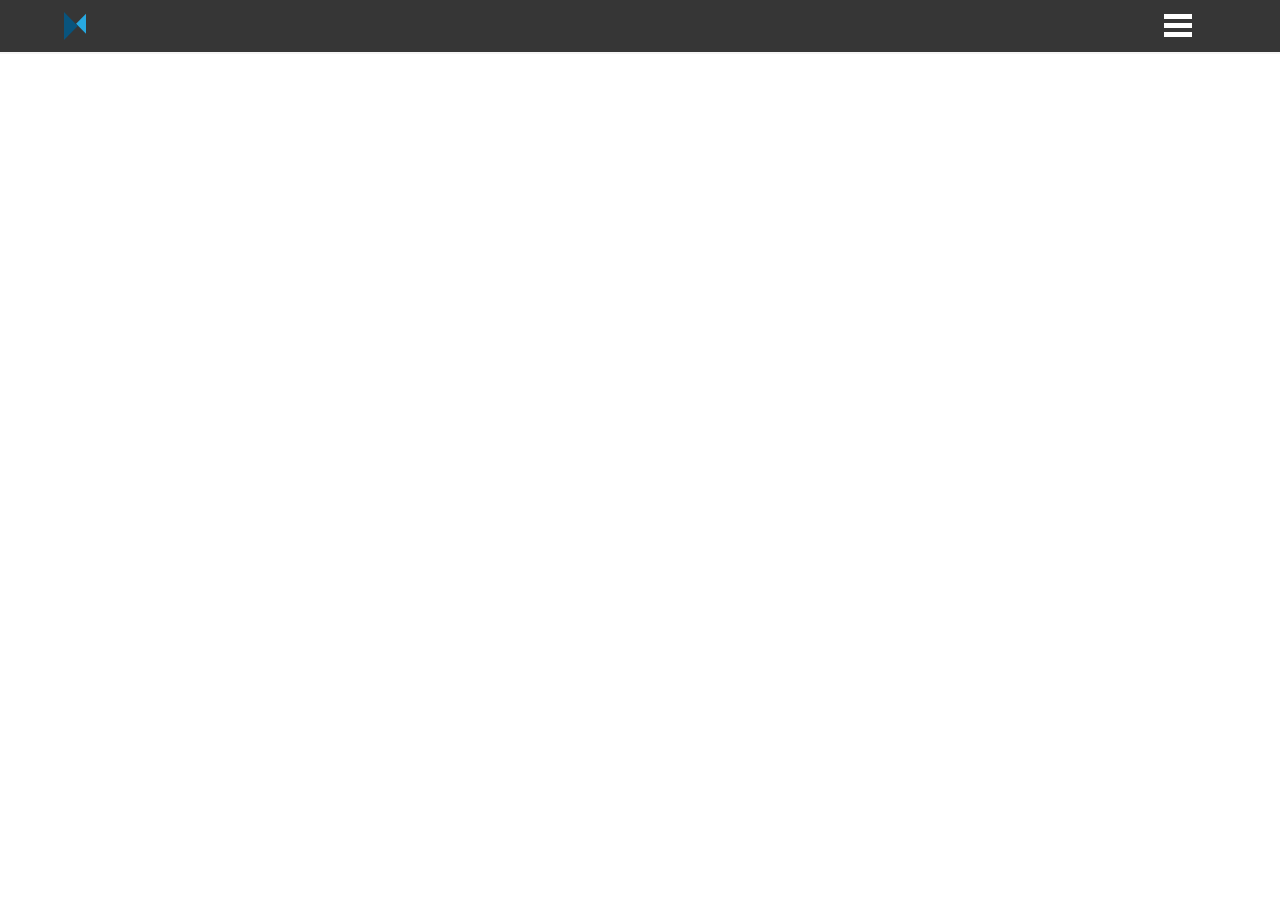
==== commit 1d3e4107: "Change to Vue.js" ====
--- a/index.html
+++ b/index.html
@@ -1,9 +1 @@
-<!doctype html>
-<html data-n-head-ssr lang="en" data-n-head="lang">
-  <head data-n-head="">
-    <title data-n-head="true">Home</title><meta data-n-head="true" charset="utf-8"><meta data-n-head="true" name="viewport" content="width=device-width,initial-scale=1"><meta data-n-head="true" data-hid="description" name="description" content="iamteerawut's portfolio"><meta data-n-head="true" data-hid="mobile-web-app-capable" name="mobile-web-app-capable" content="yes"><meta data-n-head="true" data-hid="apple-mobile-web-app-title" name="apple-mobile-web-app-title" content="nuxt-project"><meta data-n-head="true" data-hid="author" name="author" content="iamteerawut"><meta data-n-head="true" data-hid="theme-color" name="theme-color" content="#fff"><meta data-n-head="true" data-hid="og:type" name="og:type" property="og:type" content="website"><meta data-n-head="true" data-hid="og:title" name="og:title" property="og:title" content="nuxt-project"><meta data-n-head="true" data-hid="og:site_name" name="og:site_name" property="og:site_name" content="nuxt-project"><meta data-n-head="true" data-hid="og:description" name="og:description" property="og:description" content="iamteerawut's portfolio"><link data-n-head="true" rel="icon" type="image/x-icon" href="/favicon.png"><link data-n-head="true" rel="manifest" href="/_nuxt/manifest.51a47784.json"><link data-n-head="true" rel="shortcut icon" href="/_nuxt/icons/icon_64.9mld2VBMsQ$.png"><link data-n-head="true" rel="apple-touch-icon" href="/_nuxt/icons/icon_512.9mld2VBMsQ$.png" sizes="512x512"><link rel="preload" href="/_nuxt/0707ca3fe5a4d1ca3e75.js" as="script"><link rel="preload" href="/_nuxt/364a06f2a7b0095a6fdc.js" as="script"><link rel="preload" href="/_nuxt/e51f2e77009c432a4363.js" as="script"><link rel="preload" href="/_nuxt/6691d3b4aa67d670d56e.js" as="script"><link rel="preload" href="/_nuxt/e07325b57bbda6a00f1d.js" as="script"><style data-vue-ssr-id="26e2b483:0 17cfdfa9:0 aab9a468:0 aab9a468:1">/*! bulma.io v0.7.4 | MIT License | github.com/jgthms/bulma */@-webkit-keyframes spinAround{0%{-webkit-transform:rotate(0);transform:rotate(0)}to{-webkit-transform:rotate(359deg);transform:rotate(359deg)}}@keyframes spinAround{0%{-webkit-transform:rotate(0);transform:rotate(0)}to{-webkit-transform:rotate(359deg);transform:rotate(359deg)}}.breadcrumb,.button,.delete,.file,.is-unselectable,.modal-close,.pagination-ellipsis,.pagination-link,.pagination-next,.pagination-previous,.tabs{-webkit-touch-callout:none;-webkit-user-select:none;-moz-user-select:none;-ms-user-select:none;user-select:none}.navbar-link:not(.is-arrowless):after,.select:not(.is-multiple):not(.is-loading):after{border:3px solid transparent;border-radius:2px;border-right:0;border-top:0;content:" ";display:block;height:.625em;margin-top:-.4375em;pointer-events:none;position:absolute;top:50%;-webkit-transform:rotate(-45deg);transform:rotate(-45deg);-webkit-transform-origin:center;transform-origin:center;width:.625em}.block:not(:last-child),.box:not(:last-child),.breadcrumb:not(:last-child),.content:not(:last-child),.highlight:not(:last-child),.level:not(:last-child),.list:not(:last-child),.message:not(:last-child),.notification:not(:last-child),.progress:not(:last-child),.subtitle:not(:last-child),.table-container:not(:last-child),.table:not(:last-child),.tabs:not(:last-child),.title:not(:last-child){margin-bottom:1.5rem}.delete,.modal-close{-moz-appearance:none;-webkit-appearance:none;background-color:rgba(10,10,10,.2);border:none;border-radius:290486px;cursor:pointer;pointer-events:auto;display:inline-block;flex-grow:0;flex-shrink:0;font-size:0;height:20px;max-height:20px;max-width:20px;min-height:20px;min-width:20px;outline:0;position:relative;vertical-align:top;width:20px}.delete:after,.delete:before,.modal-close:after,.modal-close:before{background-color:#fff;content:"";display:block;left:50%;position:absolute;top:50%;-webkit-transform:translateX(-50%) translateY(-50%) rotate(45deg);transform:translateX(-50%) translateY(-50%) rotate(45deg);-webkit-transform-origin:center center;transform-origin:center center}.delete:before,.modal-close:before{height:2px;width:50%}.delete:after,.modal-close:after{height:50%;width:2px}.delete:focus,.delete:hover,.modal-close:focus,.modal-close:hover{background-color:rgba(10,10,10,.3)}.delete:active,.modal-close:active{background-color:rgba(10,10,10,.4)}.is-small.delete,.is-small.modal-close{height:16px;max-height:16px;max-width:16px;min-height:16px;min-width:16px;width:16px}.is-medium.delete,.is-medium.modal-close{height:24px;max-height:24px;max-width:24px;min-height:24px;min-width:24px;width:24px}.is-large.delete,.is-large.modal-close{height:32px;max-height:32px;max-width:32px;min-height:32px;min-width:32px;width:32px}.button.is-loading:after,.control.is-loading:after,.loader,.select.is-loading:after{-webkit-animation:spinAround .5s linear infinite;animation:spinAround .5s linear infinite;border-radius:290486px;border-color:transparent transparent #dbdbdb #dbdbdb;border-style:solid;border-width:2px;content:"";display:block;height:1em;position:relative;width:1em}.hero-video,.image.is-16by9 .has-ratio,.image.is-16by9 img,.image.is-1by1 .has-ratio,.image.is-1by1 img,.image.is-1by2 .has-ratio,.image.is-1by2 img,.image.is-1by3 .has-ratio,.image.is-1by3 img,.image.is-2by1 .has-ratio,.image.is-2by1 img,.image.is-2by3 .has-ratio,.image.is-2by3 img,.image.is-3by1 .has-ratio,.image.is-3by1 img,.image.is-3by2 .has-ratio,.image.is-3by2 img,.image.is-3by4 .has-ratio,.image.is-3by4 img,.image.is-3by5 .has-ratio,.image.is-3by5 img,.image.is-4by3 .has-ratio,.image.is-4by3 img,.image.is-4by5 .has-ratio,.image.is-4by5 img,.image.is-5by3 .has-ratio,.image.is-5by3 img,.image.is-5by4 .has-ratio,.image.is-5by4 img,.image.is-9by16 .has-ratio,.image.is-9by16 img,.image.is-square .has-ratio,.image.is-square img,.is-overlay,.modal,.modal-background{bottom:0;left:0;position:absolute;right:0;top:0}.button,.file-cta,.file-name,.input,.pagination-ellipsis,.pagination-link,.pagination-next,.pagination-previous,.select select,.textarea{-moz-appearance:none;-webkit-appearance:none;align-items:center;border:1px solid transparent;border-radius:4px;box-shadow:none;display:inline-flex;font-size:1rem;height:2.25em;justify-content:flex-start;line-height:1.5;padding:calc(.375em - 1px) calc(.625em - 1px);position:relative;vertical-align:top}.button:active,.button:focus,.file-cta:active,.file-cta:focus,.file-name:active,.file-name:focus,.input:active,.input:focus,.is-active.button,.is-active.file-cta,.is-active.file-name,.is-active.input,.is-active.pagination-ellipsis,.is-active.pagination-link,.is-active.pagination-next,.is-active.pagination-previous,.is-active.textarea,.is-focused.button,.is-focused.file-cta,.is-focused.file-name,.is-focused.input,.is-focused.pagination-ellipsis,.is-focused.pagination-link,.is-focused.pagination-next,.is-focused.pagination-previous,.is-focused.textarea,.pagination-ellipsis:active,.pagination-ellipsis:focus,.pagination-link:active,.pagination-link:focus,.pagination-next:active,.pagination-next:focus,.pagination-previous:active,.pagination-previous:focus,.select select.is-active,.select select.is-focused,.select select:active,.select select:focus,.textarea:active,.textarea:focus{outline:0}.button[disabled],.file-cta[disabled],.file-name[disabled],.input[disabled],.pagination-ellipsis[disabled],.pagination-link[disabled],.pagination-next[disabled],.pagination-previous[disabled],.select fieldset[disabled] select,.select select[disabled],.textarea[disabled],fieldset[disabled] .button,fieldset[disabled] .file-cta,fieldset[disabled] .file-name,fieldset[disabled] .input,fieldset[disabled] .pagination-ellipsis,fieldset[disabled] .pagination-link,fieldset[disabled] .pagination-next,fieldset[disabled] .pagination-previous,fieldset[disabled] .select select,fieldset[disabled] .textarea{cursor:not-allowed}/*! minireset.css v0.0.4 | MIT License | github.com/jgthms/minireset.css */blockquote,body,dd,dl,dt,fieldset,figure,h1,h2,h3,h4,h5,h6,hr,html,iframe,legend,li,ol,p,pre,textarea,ul{margin:0;padding:0}h1,h2,h3,h4,h5,h6{font-size:100%;font-weight:400}ul{list-style:none}button,input,select,textarea{margin:0}html{box-sizing:border-box}*,:after,:before{box-sizing:inherit}embed,iframe,img,object,video{height:auto;max-width:100%}audio{max-width:100%}iframe{border:0}table{border-collapse:collapse;border-spacing:0}td,th{padding:0;text-align:left}html{background-color:#fff;font-size:16px;-moz-osx-font-smoothing:grayscale;-webkit-font-smoothing:antialiased;min-width:300px;overflow-x:hidden;overflow-y:scroll;text-rendering:optimizeLegibility;-webkit-text-size-adjust:100%;-moz-text-size-adjust:100%;-ms-text-size-adjust:100%;text-size-adjust:100%}article,aside,figure,footer,header,hgroup,section{display:block}body,button,input,select,textarea{font-family:BlinkMacSystemFont,-apple-system,Segoe UI,Roboto,Oxygen,Ubuntu,Cantarell,Fira Sans,Droid Sans,Helvetica Neue,Helvetica,Arial,sans-serif}code,pre{-moz-osx-font-smoothing:auto;-webkit-font-smoothing:auto;font-family:monospace}body{color:#4a4a4a;font-size:1rem;font-weight:400;line-height:1.5}a{color:#3273dc;cursor:pointer;text-decoration:none}a strong{color:currentColor}a:hover{color:#363636}code{color:#ff3860;font-size:.875em;font-weight:400;padding:.25em .5em}code,hr{background-color:#f5f5f5}hr{border:none;display:block;height:2px;margin:1.5rem 0}img{height:auto;max-width:100%}input[type=checkbox],input[type=radio]{vertical-align:baseline}small{font-size:.875em}span{font-style:inherit;font-weight:inherit}strong{color:#363636;font-weight:700}fieldset{border:none}pre{-webkit-overflow-scrolling:touch;background-color:#f5f5f5;color:#4a4a4a;font-size:.875em;overflow-x:auto;padding:1.25rem 1.5rem;white-space:pre;word-wrap:normal}pre code{background-color:transparent;color:currentColor;font-size:1em;padding:0}table td,table th{text-align:left;vertical-align:top}table th{color:#363636}.is-clearfix:after{clear:both;content:" ";display:table}.is-pulled-left{float:left!important}.is-pulled-right{float:right!important}.is-clipped{overflow:hidden!important}.is-size-1{font-size:3rem!important}.is-size-2{font-size:2.5rem!important}.is-size-3{font-size:2rem!important}.is-size-4{font-size:1.5rem!important}.is-size-5{font-size:1.25rem!important}.is-size-6{font-size:1rem!important}.is-size-7{font-size:.75rem!important}@media screen and (max-width:768px){.is-size-1-mobile{font-size:3rem!important}.is-size-2-mobile{font-size:2.5rem!important}.is-size-3-mobile{font-size:2rem!important}.is-size-4-mobile{font-size:1.5rem!important}.is-size-5-mobile{font-size:1.25rem!important}.is-size-6-mobile{font-size:1rem!important}.is-size-7-mobile{font-size:.75rem!important}}@media print,screen and (min-width:769px){.is-size-1-tablet{font-size:3rem!important}.is-size-2-tablet{font-size:2.5rem!important}.is-size-3-tablet{font-size:2rem!important}.is-size-4-tablet{font-size:1.5rem!important}.is-size-5-tablet{font-size:1.25rem!important}.is-size-6-tablet{font-size:1rem!important}.is-size-7-tablet{font-size:.75rem!important}}@media screen and (max-width:1087px){.is-size-1-touch{font-size:3rem!important}.is-size-2-touch{font-size:2.5rem!important}.is-size-3-touch{font-size:2rem!important}.is-size-4-touch{font-size:1.5rem!important}.is-size-5-touch{font-size:1.25rem!important}.is-size-6-touch{font-size:1rem!important}.is-size-7-touch{font-size:.75rem!important}}@media screen and (min-width:1088px){.is-size-1-desktop{font-size:3rem!important}.is-size-2-desktop{font-size:2.5rem!important}.is-size-3-desktop{font-size:2rem!important}.is-size-4-desktop{font-size:1.5rem!important}.is-size-5-desktop{font-size:1.25rem!important}.is-size-6-desktop{font-size:1rem!important}.is-size-7-desktop{font-size:.75rem!important}}@media screen and (min-width:1280px){.is-size-1-widescreen{font-size:3rem!important}.is-size-2-widescreen{font-size:2.5rem!important}.is-size-3-widescreen{font-size:2rem!important}.is-size-4-widescreen{font-size:1.5rem!important}.is-size-5-widescreen{font-size:1.25rem!important}.is-size-6-widescreen{font-size:1rem!important}.is-size-7-widescreen{font-size:.75rem!important}}@media screen and (min-width:1472px){.is-size-1-fullhd{font-size:3rem!important}.is-size-2-fullhd{font-size:2.5rem!important}.is-size-3-fullhd{font-size:2rem!important}.is-size-4-fullhd{font-size:1.5rem!important}.is-size-5-fullhd{font-size:1.25rem!important}.is-size-6-fullhd{font-size:1rem!important}.is-size-7-fullhd{font-size:.75rem!important}}.has-text-centered{text-align:center!important}.has-text-justified{text-align:justify!important}.has-text-left{text-align:left!important}.has-text-right{text-align:right!important}@media screen and (max-width:768px){.has-text-centered-mobile{text-align:center!important}}@media print,screen and (min-width:769px){.has-text-centered-tablet{text-align:center!important}}@media screen and (min-width:769px) and (max-width:1087px){.has-text-centered-tablet-only{text-align:center!important}}@media screen and (max-width:1087px){.has-text-centered-touch{text-align:center!important}}@media screen and (min-width:1088px){.has-text-centered-desktop{text-align:center!important}}@media screen and (min-width:1088px) and (max-width:1279px){.has-text-centered-desktop-only{text-align:center!important}}@media screen and (min-width:1280px){.has-text-centered-widescreen{text-align:center!important}}@media screen and (min-width:1280px) and (max-width:1471px){.has-text-centered-widescreen-only{text-align:center!important}}@media screen and (min-width:1472px){.has-text-centered-fullhd{text-align:center!important}}@media screen and (max-width:768px){.has-text-justified-mobile{text-align:justify!important}}@media print,screen and (min-width:769px){.has-text-justified-tablet{text-align:justify!important}}@media screen and (min-width:769px) and (max-width:1087px){.has-text-justified-tablet-only{text-align:justify!important}}@media screen and (max-width:1087px){.has-text-justified-touch{text-align:justify!important}}@media screen and (min-width:1088px){.has-text-justified-desktop{text-align:justify!important}}@media screen and (min-width:1088px) and (max-width:1279px){.has-text-justified-desktop-only{text-align:justify!important}}@media screen and (min-width:1280px){.has-text-justified-widescreen{text-align:justify!important}}@media screen and (min-width:1280px) and (max-width:1471px){.has-text-justified-widescreen-only{text-align:justify!important}}@media screen and (min-width:1472px){.has-text-justified-fullhd{text-align:justify!important}}@media screen and (max-width:768px){.has-text-left-mobile{text-align:left!important}}@media print,screen and (min-width:769px){.has-text-left-tablet{text-align:left!important}}@media screen and (min-width:769px) and (max-width:1087px){.has-text-left-tablet-only{text-align:left!important}}@media screen and (max-width:1087px){.has-text-left-touch{text-align:left!important}}@media screen and (min-width:1088px){.has-text-left-desktop{text-align:left!important}}@media screen and (min-width:1088px) and (max-width:1279px){.has-text-left-desktop-only{text-align:left!important}}@media screen and (min-width:1280px){.has-text-left-widescreen{text-align:left!important}}@media screen and (min-width:1280px) and (max-width:1471px){.has-text-left-widescreen-only{text-align:left!important}}@media screen and (min-width:1472px){.has-text-left-fullhd{text-align:left!important}}@media screen and (max-width:768px){.has-text-right-mobile{text-align:right!important}}@media print,screen and (min-width:769px){.has-text-right-tablet{text-align:right!important}}@media screen and (min-width:769px) and (max-width:1087px){.has-text-right-tablet-only{text-align:right!important}}@media screen and (max-width:1087px){.has-text-right-touch{text-align:right!important}}@media screen and (min-width:1088px){.has-text-right-desktop{text-align:right!important}}@media screen and (min-width:1088px) and (max-width:1279px){.has-text-right-desktop-only{text-align:right!important}}@media screen and (min-width:1280px){.has-text-right-widescreen{text-align:right!important}}@media screen and (min-width:1280px) and (max-width:1471px){.has-text-right-widescreen-only{text-align:right!important}}@media screen and (min-width:1472px){.has-text-right-fullhd{text-align:right!important}}.is-capitalized{text-transform:capitalize!important}.is-lowercase{text-transform:lowercase!important}.is-uppercase{text-transform:uppercase!important}.is-italic{font-style:italic!important}.has-text-white{color:#fff!important}a.has-text-white:focus,a.has-text-white:hover{color:#e6e6e6!important}.has-background-white{background-color:#fff!important}.has-text-black{color:#0a0a0a!important}a.has-text-black:focus,a.has-text-black:hover{color:#000!important}.has-background-black{background-color:#0a0a0a!important}.has-text-light{color:#f5f5f5!important}a.has-text-light:focus,a.has-text-light:hover{color:#dbdbdb!important}.has-background-light{background-color:#f5f5f5!important}.has-text-dark{color:#363636!important}a.has-text-dark:focus,a.has-text-dark:hover{color:#1c1c1c!important}.has-background-dark{background-color:#363636!important}.has-text-primary{color:#00d1b2!important}a.has-text-primary:focus,a.has-text-primary:hover{color:#009e86!important}.has-background-primary{background-color:#00d1b2!important}.has-text-link{color:#3273dc!important}a.has-text-link:focus,a.has-text-link:hover{color:#205bbc!important}.has-background-link{background-color:#3273dc!important}.has-text-info{color:#209cee!important}a.has-text-info:focus,a.has-text-info:hover{color:#0f81cc!important}.has-background-info{background-color:#209cee!important}.has-text-success{color:#23d160!important}a.has-text-success:focus,a.has-text-success:hover{color:#1ca64c!important}.has-background-success{background-color:#23d160!important}.has-text-warning{color:#ffdd57!important}a.has-text-warning:focus,a.has-text-warning:hover{color:#ffd324!important}.has-background-warning{background-color:#ffdd57!important}.has-text-danger{color:#ff3860!important}a.has-text-danger:focus,a.has-text-danger:hover{color:#ff0537!important}.has-background-danger{background-color:#ff3860!important}.has-text-black-bis{color:#121212!important}.has-background-black-bis{background-color:#121212!important}.has-text-black-ter{color:#242424!important}.has-background-black-ter{background-color:#242424!important}.has-text-grey-darker{color:#363636!important}.has-background-grey-darker{background-color:#363636!important}.has-text-grey-dark{color:#4a4a4a!important}.has-background-grey-dark{background-color:#4a4a4a!important}.has-text-grey{color:#7a7a7a!important}.has-background-grey{background-color:#7a7a7a!important}.has-text-grey-light{color:#b5b5b5!important}.has-background-grey-light{background-color:#b5b5b5!important}.has-text-grey-lighter{color:#dbdbdb!important}.has-background-grey-lighter{background-color:#dbdbdb!important}.has-text-white-ter{color:#f5f5f5!important}.has-background-white-ter{background-color:#f5f5f5!important}.has-text-white-bis{color:#fafafa!important}.has-background-white-bis{background-color:#fafafa!important}.has-text-weight-light{font-weight:300!important}.has-text-weight-normal{font-weight:400!important}.has-text-weight-semibold{font-weight:600!important}.has-text-weight-bold{font-weight:700!important}.is-family-primary,.is-family-sans-serif,.is-family-secondary{font-family:BlinkMacSystemFont,-apple-system,Segoe UI,Roboto,Oxygen,Ubuntu,Cantarell,Fira Sans,Droid Sans,Helvetica Neue,Helvetica,Arial,sans-serif!important}.is-family-code,.is-family-monospace{font-family:monospace!important}.is-block{display:block!important}@media screen and (max-width:768px){.is-block-mobile{display:block!important}}@media print,screen and (min-width:769px){.is-block-tablet{display:block!important}}@media screen and (min-width:769px) and (max-width:1087px){.is-block-tablet-only{display:block!important}}@media screen and (max-width:1087px){.is-block-touch{display:block!important}}@media screen and (min-width:1088px){.is-block-desktop{display:block!important}}@media screen and (min-width:1088px) and (max-width:1279px){.is-block-desktop-only{display:block!important}}@media screen and (min-width:1280px){.is-block-widescreen{display:block!important}}@media screen and (min-width:1280px) and (max-width:1471px){.is-block-widescreen-only{display:block!important}}@media screen and (min-width:1472px){.is-block-fullhd{display:block!important}}.is-flex{display:flex!important}@media screen and (max-width:768px){.is-flex-mobile{display:flex!important}}@media print,screen and (min-width:769px){.is-flex-tablet{display:flex!important}}@media screen and (min-width:769px) and (max-width:1087px){.is-flex-tablet-only{display:flex!important}}@media screen and (max-width:1087px){.is-flex-touch{display:flex!important}}@media screen and (min-width:1088px){.is-flex-desktop{display:flex!important}}@media screen and (min-width:1088px) and (max-width:1279px){.is-flex-desktop-only{display:flex!important}}@media screen and (min-width:1280px){.is-flex-widescreen{display:flex!important}}@media screen and (min-width:1280px) and (max-width:1471px){.is-flex-widescreen-only{display:flex!important}}@media screen and (min-width:1472px){.is-flex-fullhd{display:flex!important}}.is-inline{display:inline!important}@media screen and (max-width:768px){.is-inline-mobile{display:inline!important}}@media print,screen and (min-width:769px){.is-inline-tablet{display:inline!important}}@media screen and (min-width:769px) and (max-width:1087px){.is-inline-tablet-only{display:inline!important}}@media screen and (max-width:1087px){.is-inline-touch{display:inline!important}}@media screen and (min-width:1088px){.is-inline-desktop{display:inline!important}}@media screen and (min-width:1088px) and (max-width:1279px){.is-inline-desktop-only{display:inline!important}}@media screen and (min-width:1280px){.is-inline-widescreen{display:inline!important}}@media screen and (min-width:1280px) and (max-width:1471px){.is-inline-widescreen-only{display:inline!important}}@media screen and (min-width:1472px){.is-inline-fullhd{display:inline!important}}.is-inline-block{display:inline-block!important}@media screen and (max-width:768px){.is-inline-block-mobile{display:inline-block!important}}@media print,screen and (min-width:769px){.is-inline-block-tablet{display:inline-block!important}}@media screen and (min-width:769px) and (max-width:1087px){.is-inline-block-tablet-only{display:inline-block!important}}@media screen and (max-width:1087px){.is-inline-block-touch{display:inline-block!important}}@media screen and (min-width:1088px){.is-inline-block-desktop{display:inline-block!important}}@media screen and (min-width:1088px) and (max-width:1279px){.is-inline-block-desktop-only{display:inline-block!important}}@media screen and (min-width:1280px){.is-inline-block-widescreen{display:inline-block!important}}@media screen and (min-width:1280px) and (max-width:1471px){.is-inline-block-widescreen-only{display:inline-block!important}}@media screen and (min-width:1472px){.is-inline-block-fullhd{display:inline-block!important}}.is-inline-flex{display:inline-flex!important}@media screen and (max-width:768px){.is-inline-flex-mobile{display:inline-flex!important}}@media print,screen and (min-width:769px){.is-inline-flex-tablet{display:inline-flex!important}}@media screen and (min-width:769px) and (max-width:1087px){.is-inline-flex-tablet-only{display:inline-flex!important}}@media screen and (max-width:1087px){.is-inline-flex-touch{display:inline-flex!important}}@media screen and (min-width:1088px){.is-inline-flex-desktop{display:inline-flex!important}}@media screen and (min-width:1088px) and (max-width:1279px){.is-inline-flex-desktop-only{display:inline-flex!important}}@media screen and (min-width:1280px){.is-inline-flex-widescreen{display:inline-flex!important}}@media screen and (min-width:1280px) and (max-width:1471px){.is-inline-flex-widescreen-only{display:inline-flex!important}}@media screen and (min-width:1472px){.is-inline-flex-fullhd{display:inline-flex!important}}.is-hidden{display:none!important}.is-sr-only{border:none!important;clip:rect(0,0,0,0)!important;height:.01em!important;overflow:hidden!important;padding:0!important;position:absolute!important;white-space:nowrap!important;width:.01em!important}@media screen and (max-width:768px){.is-hidden-mobile{display:none!important}}@media print,screen and (min-width:769px){.is-hidden-tablet{display:none!important}}@media screen and (min-width:769px) and (max-width:1087px){.is-hidden-tablet-only{display:none!important}}@media screen and (max-width:1087px){.is-hidden-touch{display:none!important}}@media screen and (min-width:1088px){.is-hidden-desktop{display:none!important}}@media screen and (min-width:1088px) and (max-width:1279px){.is-hidden-desktop-only{display:none!important}}@media screen and (min-width:1280px){.is-hidden-widescreen{display:none!important}}@media screen and (min-width:1280px) and (max-width:1471px){.is-hidden-widescreen-only{display:none!important}}@media screen and (min-width:1472px){.is-hidden-fullhd{display:none!important}}.is-invisible{visibility:hidden!important}@media screen and (max-width:768px){.is-invisible-mobile{visibility:hidden!important}}@media print,screen and (min-width:769px){.is-invisible-tablet{visibility:hidden!important}}@media screen and (min-width:769px) and (max-width:1087px){.is-invisible-tablet-only{visibility:hidden!important}}@media screen and (max-width:1087px){.is-invisible-touch{visibility:hidden!important}}@media screen and (min-width:1088px){.is-invisible-desktop{visibility:hidden!important}}@media screen and (min-width:1088px) and (max-width:1279px){.is-invisible-desktop-only{visibility:hidden!important}}@media screen and (min-width:1280px){.is-invisible-widescreen{visibility:hidden!important}}@media screen and (min-width:1280px) and (max-width:1471px){.is-invisible-widescreen-only{visibility:hidden!important}}@media screen and (min-width:1472px){.is-invisible-fullhd{visibility:hidden!important}}.is-marginless{margin:0!important}.is-paddingless{padding:0!important}.is-radiusless{border-radius:0!important}.is-shadowless{box-shadow:none!important}.box{background-color:#fff;border-radius:6px;box-shadow:0 2px 3px rgba(10,10,10,.1),0 0 0 1px rgba(10,10,10,.1);color:#4a4a4a;display:block;padding:1.25rem}a.box:focus,a.box:hover{box-shadow:0 2px 3px rgba(10,10,10,.1),0 0 0 1px #3273dc}a.box:active{box-shadow:inset 0 1px 2px rgba(10,10,10,.2),0 0 0 1px #3273dc}.button{background-color:#fff;border-color:#dbdbdb;border-width:1px;color:#363636;cursor:pointer;justify-content:center;padding:calc(.375em - 1px) .75em;text-align:center;white-space:nowrap}.button strong{color:inherit}.button .icon,.button .icon.is-large,.button .icon.is-medium,.button .icon.is-small{height:1.5em;width:1.5em}.button .icon:first-child:not(:last-child){margin-left:calc(-.375em - 1px);margin-right:.1875em}.button .icon:last-child:not(:first-child){margin-left:.1875em;margin-right:calc(-.375em - 1px)}.button .icon:first-child:last-child{margin-left:calc(-.375em - 1px);margin-right:calc(-.375em - 1px)}.button.is-hovered,.button:hover{border-color:#b5b5b5;color:#363636}.button.is-focused,.button:focus{border-color:#3273dc;color:#363636}.button.is-focused:not(:active),.button:focus:not(:active){box-shadow:0 0 0 .125em rgba(50,115,220,.25)}.button.is-active,.button:active{border-color:#4a4a4a;color:#363636}.button.is-text{background-color:transparent;border-color:transparent;color:#4a4a4a;text-decoration:underline}.button.is-text.is-focused,.button.is-text.is-hovered,.button.is-text:focus,.button.is-text:hover{background-color:#f5f5f5;color:#363636}.button.is-text.is-active,.button.is-text:active{background-color:#e8e8e8;color:#363636}.button.is-text[disabled],fieldset[disabled] .button.is-text{background-color:transparent;border-color:transparent;box-shadow:none}.button.is-white{background-color:#fff;border-color:transparent;color:#0a0a0a}.button.is-white.is-hovered,.button.is-white:hover{background-color:#f9f9f9;border-color:transparent;color:#0a0a0a}.button.is-white.is-focused,.button.is-white:focus{border-color:transparent;color:#0a0a0a}.button.is-white.is-focused:not(:active),.button.is-white:focus:not(:active){box-shadow:0 0 0 .125em hsla(0,0%,100%,.25)}.button.is-white.is-active,.button.is-white:active{background-color:#f2f2f2;border-color:transparent;color:#0a0a0a}.button.is-white[disabled],fieldset[disabled] .button.is-white{background-color:#fff;border-color:transparent;box-shadow:none}.button.is-white.is-inverted{background-color:#0a0a0a;color:#fff}.button.is-white.is-inverted:hover{background-color:#000}.button.is-white.is-inverted[disabled],fieldset[disabled] .button.is-white.is-inverted{background-color:#0a0a0a;border-color:transparent;box-shadow:none;color:#fff}.button.is-white.is-loading:after{border-color:transparent transparent #0a0a0a #0a0a0a!important}.button.is-white.is-outlined{background-color:transparent;border-color:#fff;color:#fff}.button.is-white.is-outlined:focus,.button.is-white.is-outlined:hover{background-color:#fff;border-color:#fff;color:#0a0a0a}.button.is-white.is-outlined.is-loading:after{border-color:transparent transparent #fff #fff!important}.button.is-white.is-outlined[disabled],fieldset[disabled] .button.is-white.is-outlined{background-color:transparent;border-color:#fff;box-shadow:none;color:#fff}.button.is-white.is-inverted.is-outlined{background-color:transparent;border-color:#0a0a0a;color:#0a0a0a}.button.is-white.is-inverted.is-outlined:focus,.button.is-white.is-inverted.is-outlined:hover{background-color:#0a0a0a;color:#fff}.button.is-white.is-inverted.is-outlined[disabled],fieldset[disabled] .button.is-white.is-inverted.is-outlined{background-color:transparent;border-color:#0a0a0a;box-shadow:none;color:#0a0a0a}.button.is-black{background-color:#0a0a0a;border-color:transparent;color:#fff}.button.is-black.is-hovered,.button.is-black:hover{background-color:#040404;border-color:transparent;color:#fff}.button.is-black.is-focused,.button.is-black:focus{border-color:transparent;color:#fff}.button.is-black.is-focused:not(:active),.button.is-black:focus:not(:active){box-shadow:0 0 0 .125em rgba(10,10,10,.25)}.button.is-black.is-active,.button.is-black:active{background-color:#000;border-color:transparent;color:#fff}.button.is-black[disabled],fieldset[disabled] .button.is-black{background-color:#0a0a0a;border-color:transparent;box-shadow:none}.button.is-black.is-inverted{background-color:#fff;color:#0a0a0a}.button.is-black.is-inverted:hover{background-color:#f2f2f2}.button.is-black.is-inverted[disabled],fieldset[disabled] .button.is-black.is-inverted{background-color:#fff;border-color:transparent;box-shadow:none;color:#0a0a0a}.button.is-black.is-loading:after{border-color:transparent transparent #fff #fff!important}.button.is-black.is-outlined{background-color:transparent;border-color:#0a0a0a;color:#0a0a0a}.button.is-black.is-outlined:focus,.button.is-black.is-outlined:hover{background-color:#0a0a0a;border-color:#0a0a0a;color:#fff}.button.is-black.is-outlined.is-loading:after{border-color:transparent transparent #0a0a0a #0a0a0a!important}.button.is-black.is-outlined[disabled],fieldset[disabled] .button.is-black.is-outlined{background-color:transparent;border-color:#0a0a0a;box-shadow:none;color:#0a0a0a}.button.is-black.is-inverted.is-outlined{background-color:transparent;border-color:#fff;color:#fff}.button.is-black.is-inverted.is-outlined:focus,.button.is-black.is-inverted.is-outlined:hover{background-color:#fff;color:#0a0a0a}.button.is-black.is-inverted.is-outlined[disabled],fieldset[disabled] .button.is-black.is-inverted.is-outlined{background-color:transparent;border-color:#fff;box-shadow:none;color:#fff}.button.is-light{background-color:#f5f5f5;border-color:transparent;color:#363636}.button.is-light.is-hovered,.button.is-light:hover{background-color:#eee;border-color:transparent;color:#363636}.button.is-light.is-focused,.button.is-light:focus{border-color:transparent;color:#363636}.button.is-light.is-focused:not(:active),.button.is-light:focus:not(:active){box-shadow:0 0 0 .125em hsla(0,0%,96.1%,.25)}.button.is-light.is-active,.button.is-light:active{background-color:#e8e8e8;border-color:transparent;color:#363636}.button.is-light[disabled],fieldset[disabled] .button.is-light{background-color:#f5f5f5;border-color:transparent;box-shadow:none}.button.is-light.is-inverted{background-color:#363636;color:#f5f5f5}.button.is-light.is-inverted:hover{background-color:#292929}.button.is-light.is-inverted[disabled],fieldset[disabled] .button.is-light.is-inverted{background-color:#363636;border-color:transparent;box-shadow:none;color:#f5f5f5}.button.is-light.is-loading:after{border-color:transparent transparent #363636 #363636!important}.button.is-light.is-outlined{background-color:transparent;border-color:#f5f5f5;color:#f5f5f5}.button.is-light.is-outlined:focus,.button.is-light.is-outlined:hover{background-color:#f5f5f5;border-color:#f5f5f5;color:#363636}.button.is-light.is-outlined.is-loading:after{border-color:transparent transparent #f5f5f5 #f5f5f5!important}.button.is-light.is-outlined[disabled],fieldset[disabled] .button.is-light.is-outlined{background-color:transparent;border-color:#f5f5f5;box-shadow:none;color:#f5f5f5}.button.is-light.is-inverted.is-outlined{background-color:transparent;border-color:#363636;color:#363636}.button.is-light.is-inverted.is-outlined:focus,.button.is-light.is-inverted.is-outlined:hover{background-color:#363636;color:#f5f5f5}.button.is-light.is-inverted.is-outlined[disabled],fieldset[disabled] .button.is-light.is-inverted.is-outlined{background-color:transparent;border-color:#363636;box-shadow:none;color:#363636}.button.is-dark{background-color:#363636;border-color:transparent;color:#f5f5f5}.button.is-dark.is-hovered,.button.is-dark:hover{background-color:#2f2f2f;border-color:transparent;color:#f5f5f5}.button.is-dark.is-focused,.button.is-dark:focus{border-color:transparent;color:#f5f5f5}.button.is-dark.is-focused:not(:active),.button.is-dark:focus:not(:active){box-shadow:0 0 0 .125em rgba(54,54,54,.25)}.button.is-dark.is-active,.button.is-dark:active{background-color:#292929;border-color:transparent;color:#f5f5f5}.button.is-dark[disabled],fieldset[disabled] .button.is-dark{background-color:#363636;border-color:transparent;box-shadow:none}.button.is-dark.is-inverted{background-color:#f5f5f5;color:#363636}.button.is-dark.is-inverted:hover{background-color:#e8e8e8}.button.is-dark.is-inverted[disabled],fieldset[disabled] .button.is-dark.is-inverted{background-color:#f5f5f5;border-color:transparent;box-shadow:none;color:#363636}.button.is-dark.is-loading:after{border-color:transparent transparent #f5f5f5 #f5f5f5!important}.button.is-dark.is-outlined{background-color:transparent;border-color:#363636;color:#363636}.button.is-dark.is-outlined:focus,.button.is-dark.is-outlined:hover{background-color:#363636;border-color:#363636;color:#f5f5f5}.button.is-dark.is-outlined.is-loading:after{border-color:transparent transparent #363636 #363636!important}.button.is-dark.is-outlined[disabled],fieldset[disabled] .button.is-dark.is-outlined{background-color:transparent;border-color:#363636;box-shadow:none;color:#363636}.button.is-dark.is-inverted.is-outlined{background-color:transparent;border-color:#f5f5f5;color:#f5f5f5}.button.is-dark.is-inverted.is-outlined:focus,.button.is-dark.is-inverted.is-outlined:hover{background-color:#f5f5f5;color:#363636}.button.is-dark.is-inverted.is-outlined[disabled],fieldset[disabled] .button.is-dark.is-inverted.is-outlined{background-color:transparent;border-color:#f5f5f5;box-shadow:none;color:#f5f5f5}.button.is-primary{background-color:#00d1b2;border-color:transparent;color:#fff}.button.is-primary.is-hovered,.button.is-primary:hover{background-color:#00c4a7;border-color:transparent;color:#fff}.button.is-primary.is-focused,.button.is-primary:focus{border-color:transparent;color:#fff}.button.is-primary.is-focused:not(:active),.button.is-primary:focus:not(:active){box-shadow:0 0 0 .125em rgba(0,209,178,.25)}.button.is-primary.is-active,.button.is-primary:active{background-color:#00b89c;border-color:transparent;color:#fff}.button.is-primary[disabled],fieldset[disabled] .button.is-primary{background-color:#00d1b2;border-color:transparent;box-shadow:none}.button.is-primary.is-inverted{background-color:#fff;color:#00d1b2}.button.is-primary.is-inverted:hover{background-color:#f2f2f2}.button.is-primary.is-inverted[disabled],fieldset[disabled] .button.is-primary.is-inverted{background-color:#fff;border-color:transparent;box-shadow:none;color:#00d1b2}.button.is-primary.is-loading:after{border-color:transparent transparent #fff #fff!important}.button.is-primary.is-outlined{background-color:transparent;border-color:#00d1b2;color:#00d1b2}.button.is-primary.is-outlined:focus,.button.is-primary.is-outlined:hover{background-color:#00d1b2;border-color:#00d1b2;color:#fff}.button.is-primary.is-outlined.is-loading:after{border-color:transparent transparent #00d1b2 #00d1b2!important}.button.is-primary.is-outlined[disabled],fieldset[disabled] .button.is-primary.is-outlined{background-color:transparent;border-color:#00d1b2;box-shadow:none;color:#00d1b2}.button.is-primary.is-inverted.is-outlined{background-color:transparent;border-color:#fff;color:#fff}.button.is-primary.is-inverted.is-outlined:focus,.button.is-primary.is-inverted.is-outlined:hover{background-color:#fff;color:#00d1b2}.button.is-primary.is-inverted.is-outlined[disabled],fieldset[disabled] .button.is-primary.is-inverted.is-outlined{background-color:transparent;border-color:#fff;box-shadow:none;color:#fff}.button.is-link{background-color:#3273dc;border-color:transparent;color:#fff}.button.is-link.is-hovered,.button.is-link:hover{background-color:#276cda;border-color:transparent;color:#fff}.button.is-link.is-focused,.button.is-link:focus{border-color:transparent;color:#fff}.button.is-link.is-focused:not(:active),.button.is-link:focus:not(:active){box-shadow:0 0 0 .125em rgba(50,115,220,.25)}.button.is-link.is-active,.button.is-link:active{background-color:#2366d1;border-color:transparent;color:#fff}.button.is-link[disabled],fieldset[disabled] .button.is-link{background-color:#3273dc;border-color:transparent;box-shadow:none}.button.is-link.is-inverted{background-color:#fff;color:#3273dc}.button.is-link.is-inverted:hover{background-color:#f2f2f2}.button.is-link.is-inverted[disabled],fieldset[disabled] .button.is-link.is-inverted{background-color:#fff;border-color:transparent;box-shadow:none;color:#3273dc}.button.is-link.is-loading:after{border-color:transparent transparent #fff #fff!important}.button.is-link.is-outlined{background-color:transparent;border-color:#3273dc;color:#3273dc}.button.is-link.is-outlined:focus,.button.is-link.is-outlined:hover{background-color:#3273dc;border-color:#3273dc;color:#fff}.button.is-link.is-outlined.is-loading:after{border-color:transparent transparent #3273dc #3273dc!important}.button.is-link.is-outlined[disabled],fieldset[disabled] .button.is-link.is-outlined{background-color:transparent;border-color:#3273dc;box-shadow:none;color:#3273dc}.button.is-link.is-inverted.is-outlined{background-color:transparent;border-color:#fff;color:#fff}.button.is-link.is-inverted.is-outlined:focus,.button.is-link.is-inverted.is-outlined:hover{background-color:#fff;color:#3273dc}.button.is-link.is-inverted.is-outlined[disabled],fieldset[disabled] .button.is-link.is-inverted.is-outlined{background-color:transparent;border-color:#fff;box-shadow:none;color:#fff}.button.is-info{background-color:#209cee;border-color:transparent;color:#fff}.button.is-info.is-hovered,.button.is-info:hover{background-color:#1496ed;border-color:transparent;color:#fff}.button.is-info.is-focused,.button.is-info:focus{border-color:transparent;color:#fff}.button.is-info.is-focused:not(:active),.button.is-info:focus:not(:active){box-shadow:0 0 0 .125em rgba(32,156,238,.25)}.button.is-info.is-active,.button.is-info:active{background-color:#118fe4;border-color:transparent;color:#fff}.button.is-info[disabled],fieldset[disabled] .button.is-info{background-color:#209cee;border-color:transparent;box-shadow:none}.button.is-info.is-inverted{background-color:#fff;color:#209cee}.button.is-info.is-inverted:hover{background-color:#f2f2f2}.button.is-info.is-inverted[disabled],fieldset[disabled] .button.is-info.is-inverted{background-color:#fff;border-color:transparent;box-shadow:none;color:#209cee}.button.is-info.is-loading:after{border-color:transparent transparent #fff #fff!important}.button.is-info.is-outlined{background-color:transparent;border-color:#209cee;color:#209cee}.button.is-info.is-outlined:focus,.button.is-info.is-outlined:hover{background-color:#209cee;border-color:#209cee;color:#fff}.button.is-info.is-outlined.is-loading:after{border-color:transparent transparent #209cee #209cee!important}.button.is-info.is-outlined[disabled],fieldset[disabled] .button.is-info.is-outlined{background-color:transparent;border-color:#209cee;box-shadow:none;color:#209cee}.button.is-info.is-inverted.is-outlined{background-color:transparent;border-color:#fff;color:#fff}.button.is-info.is-inverted.is-outlined:focus,.button.is-info.is-inverted.is-outlined:hover{background-color:#fff;color:#209cee}.button.is-info.is-inverted.is-outlined[disabled],fieldset[disabled] .button.is-info.is-inverted.is-outlined{background-color:transparent;border-color:#fff;box-shadow:none;color:#fff}.button.is-success{background-color:#23d160;border-color:transparent;color:#fff}.button.is-success.is-hovered,.button.is-success:hover{background-color:#22c65b;border-color:transparent;color:#fff}.button.is-success.is-focused,.button.is-success:focus{border-color:transparent;color:#fff}.button.is-success.is-focused:not(:active),.button.is-success:focus:not(:active){box-shadow:0 0 0 .125em rgba(35,209,96,.25)}.button.is-success.is-active,.button.is-success:active{background-color:#20bc56;border-color:transparent;color:#fff}.button.is-success[disabled],fieldset[disabled] .button.is-success{background-color:#23d160;border-color:transparent;box-shadow:none}.button.is-success.is-inverted{background-color:#fff;color:#23d160}.button.is-success.is-inverted:hover{background-color:#f2f2f2}.button.is-success.is-inverted[disabled],fieldset[disabled] .button.is-success.is-inverted{background-color:#fff;border-color:transparent;box-shadow:none;color:#23d160}.button.is-success.is-loading:after{border-color:transparent transparent #fff #fff!important}.button.is-success.is-outlined{background-color:transparent;border-color:#23d160;color:#23d160}.button.is-success.is-outlined:focus,.button.is-success.is-outlined:hover{background-color:#23d160;border-color:#23d160;color:#fff}.button.is-success.is-outlined.is-loading:after{border-color:transparent transparent #23d160 #23d160!important}.button.is-success.is-outlined[disabled],fieldset[disabled] .button.is-success.is-outlined{background-color:transparent;border-color:#23d160;box-shadow:none;color:#23d160}.button.is-success.is-inverted.is-outlined{background-color:transparent;border-color:#fff;color:#fff}.button.is-success.is-inverted.is-outlined:focus,.button.is-success.is-inverted.is-outlined:hover{background-color:#fff;color:#23d160}.button.is-success.is-inverted.is-outlined[disabled],fieldset[disabled] .button.is-success.is-inverted.is-outlined{background-color:transparent;border-color:#fff;box-shadow:none;color:#fff}.button.is-warning{background-color:#ffdd57;border-color:transparent;color:rgba(0,0,0,.7)}.button.is-warning.is-hovered,.button.is-warning:hover{background-color:#ffdb4a;border-color:transparent;color:rgba(0,0,0,.7)}.button.is-warning.is-focused,.button.is-warning:focus{border-color:transparent;color:rgba(0,0,0,.7)}.button.is-warning.is-focused:not(:active),.button.is-warning:focus:not(:active){box-shadow:0 0 0 .125em rgba(255,221,87,.25)}.button.is-warning.is-active,.button.is-warning:active{background-color:#ffd83d;border-color:transparent;color:rgba(0,0,0,.7)}.button.is-warning[disabled],fieldset[disabled] .button.is-warning{background-color:#ffdd57;border-color:transparent;box-shadow:none}.button.is-warning.is-inverted{color:#ffdd57}.button.is-warning.is-inverted,.button.is-warning.is-inverted:hover{background-color:rgba(0,0,0,.7)}.button.is-warning.is-inverted[disabled],fieldset[disabled] .button.is-warning.is-inverted{background-color:rgba(0,0,0,.7);border-color:transparent;box-shadow:none;color:#ffdd57}.button.is-warning.is-loading:after{border-color:transparent transparent rgba(0,0,0,.7) rgba(0,0,0,.7)!important}.button.is-warning.is-outlined{background-color:transparent;border-color:#ffdd57;color:#ffdd57}.button.is-warning.is-outlined:focus,.button.is-warning.is-outlined:hover{background-color:#ffdd57;border-color:#ffdd57;color:rgba(0,0,0,.7)}.button.is-warning.is-outlined.is-loading:after{border-color:transparent transparent #ffdd57 #ffdd57!important}.button.is-warning.is-outlined[disabled],fieldset[disabled] .button.is-warning.is-outlined{background-color:transparent;border-color:#ffdd57;box-shadow:none;color:#ffdd57}.button.is-warning.is-inverted.is-outlined{background-color:transparent;border-color:rgba(0,0,0,.7);color:rgba(0,0,0,.7)}.button.is-warning.is-inverted.is-outlined:focus,.button.is-warning.is-inverted.is-outlined:hover{background-color:rgba(0,0,0,.7);color:#ffdd57}.button.is-warning.is-inverted.is-outlined[disabled],fieldset[disabled] .button.is-warning.is-inverted.is-outlined{background-color:transparent;border-color:rgba(0,0,0,.7);box-shadow:none;color:rgba(0,0,0,.7)}.button.is-danger{background-color:#ff3860;border-color:transparent;color:#fff}.button.is-danger.is-hovered,.button.is-danger:hover{background-color:#ff2b56;border-color:transparent;color:#fff}.button.is-danger.is-focused,.button.is-danger:focus{border-color:transparent;color:#fff}.button.is-danger.is-focused:not(:active),.button.is-danger:focus:not(:active){box-shadow:0 0 0 .125em rgba(255,56,96,.25)}.button.is-danger.is-active,.button.is-danger:active{background-color:#ff1f4b;border-color:transparent;color:#fff}.button.is-danger[disabled],fieldset[disabled] .button.is-danger{background-color:#ff3860;border-color:transparent;box-shadow:none}.button.is-danger.is-inverted{background-color:#fff;color:#ff3860}.button.is-danger.is-inverted:hover{background-color:#f2f2f2}.button.is-danger.is-inverted[disabled],fieldset[disabled] .button.is-danger.is-inverted{background-color:#fff;border-color:transparent;box-shadow:none;color:#ff3860}.button.is-danger.is-loading:after{border-color:transparent transparent #fff #fff!important}.button.is-danger.is-outlined{background-color:transparent;border-color:#ff3860;color:#ff3860}.button.is-danger.is-outlined:focus,.button.is-danger.is-outlined:hover{background-color:#ff3860;border-color:#ff3860;color:#fff}.button.is-danger.is-outlined.is-loading:after{border-color:transparent transparent #ff3860 #ff3860!important}.button.is-danger.is-outlined[disabled],fieldset[disabled] .button.is-danger.is-outlined{background-color:transparent;border-color:#ff3860;box-shadow:none;color:#ff3860}.button.is-danger.is-inverted.is-outlined{background-color:transparent;border-color:#fff;color:#fff}.button.is-danger.is-inverted.is-outlined:focus,.button.is-danger.is-inverted.is-outlined:hover{background-color:#fff;color:#ff3860}.button.is-danger.is-inverted.is-outlined[disabled],fieldset[disabled] .button.is-danger.is-inverted.is-outlined{background-color:transparent;border-color:#fff;box-shadow:none;color:#fff}.button.is-small{border-radius:2px;font-size:.75rem}.button.is-normal{font-size:1rem}.button.is-medium{font-size:1.25rem}.button.is-large{font-size:1.5rem}.button[disabled],fieldset[disabled] .button{background-color:#fff;border-color:#dbdbdb;box-shadow:none;opacity:.5}.button.is-fullwidth{display:flex;width:100%}.button.is-loading{color:transparent!important;pointer-events:none}.button.is-loading:after{position:absolute;left:calc(50% - .5em);top:calc(50% - .5em);position:absolute!important}.button.is-static{background-color:#f5f5f5;border-color:#dbdbdb;color:#7a7a7a;box-shadow:none;pointer-events:none}.button.is-rounded{border-radius:290486px;padding-left:1em;padding-right:1em}.buttons{align-items:center;display:flex;flex-wrap:wrap;justify-content:flex-start}.buttons .button{margin-bottom:.5rem}.buttons .button:not(:last-child):not(.is-fullwidth){margin-right:.5rem}.buttons:last-child{margin-bottom:-.5rem}.buttons:not(:last-child){margin-bottom:1rem}.buttons.are-small .button:not(.is-normal):not(.is-medium):not(.is-large){border-radius:2px;font-size:.75rem}.buttons.are-medium .button:not(.is-small):not(.is-normal):not(.is-large){font-size:1.25rem}.buttons.are-large .button:not(.is-small):not(.is-normal):not(.is-medium){font-size:1.5rem}.buttons.has-addons .button:not(:first-child){border-bottom-left-radius:0;border-top-left-radius:0}.buttons.has-addons .button:not(:last-child){border-bottom-right-radius:0;border-top-right-radius:0;margin-right:-1px}.buttons.has-addons .button:last-child{margin-right:0}.buttons.has-addons .button.is-hovered,.buttons.has-addons .button:hover{z-index:2}.buttons.has-addons .button.is-active,.buttons.has-addons .button.is-focused,.buttons.has-addons .button.is-selected,.buttons.has-addons .button:active,.buttons.has-addons .button:focus{z-index:3}.buttons.has-addons .button.is-active:hover,.buttons.has-addons .button.is-focused:hover,.buttons.has-addons .button.is-selected:hover,.buttons.has-addons .button:active:hover,.buttons.has-addons .button:focus:hover{z-index:4}.buttons.has-addons .button.is-expanded{flex-grow:1}.buttons.is-centered{justify-content:center}.buttons.is-right{justify-content:flex-end}.container{margin:0 auto;position:relative}@media screen and (min-width:1088px){.container{max-width:960px;width:960px}.container.is-fluid{margin-left:64px;margin-right:64px;max-width:none;width:auto}}@media screen and (max-width:1279px){.container.is-widescreen{max-width:1152px;width:auto}}@media screen and (max-width:1471px){.container.is-fullhd{max-width:1344px;width:auto}}@media screen and (min-width:1280px){.container{max-width:1152px;width:1152px}}@media screen and (min-width:1472px){.container{max-width:1344px;width:1344px}}.content li+li{margin-top:.25em}.content blockquote:not(:last-child),.content dl:not(:last-child),.content ol:not(:last-child),.content p:not(:last-child),.content pre:not(:last-child),.content table:not(:last-child),.content ul:not(:last-child){margin-bottom:1em}.content h1,.content h2,.content h3,.content h4,.content h5,.content h6{color:#363636;font-weight:600;line-height:1.125}.content h1{font-size:2em;margin-bottom:.5em}.content h1:not(:first-child){margin-top:1em}.content h2{font-size:1.75em;margin-bottom:.5714em}.content h2:not(:first-child){margin-top:1.1428em}.content h3{font-size:1.5em;margin-bottom:.6666em}.content h3:not(:first-child){margin-top:1.3333em}.content h4{font-size:1.25em;margin-bottom:.8em}.content h5{font-size:1.125em;margin-bottom:.8888em}.content h6{font-size:1em;margin-bottom:1em}.content blockquote{background-color:#f5f5f5;border-left:5px solid #dbdbdb;padding:1.25em 1.5em}.content ol{list-style-position:outside;margin-left:2em;margin-top:1em}.content ol:not([type]){list-style-type:decimal}.content ol:not([type]).is-lower-alpha{list-style-type:lower-alpha}.content ol:not([type]).is-lower-roman{list-style-type:lower-roman}.content ol:not([type]).is-upper-alpha{list-style-type:upper-alpha}.content ol:not([type]).is-upper-roman{list-style-type:upper-roman}.content ul{list-style:disc outside;margin-left:2em;margin-top:1em}.content ul ul{list-style-type:circle;margin-top:.5em}.content ul ul ul{list-style-type:square}.content dd{margin-left:2em}.content figure{margin-left:2em;margin-right:2em;text-align:center}.content figure:not(:first-child){margin-top:2em}.content figure:not(:last-child){margin-bottom:2em}.content figure img{display:inline-block}.content figure figcaption{font-style:italic}.content pre{-webkit-overflow-scrolling:touch;overflow-x:auto;padding:1.25em 1.5em;white-space:pre;word-wrap:normal}.content sub,.content sup{font-size:75%}.content table{width:100%}.content table td,.content table th{border:solid #dbdbdb;border-width:0 0 1px;padding:.5em .75em;vertical-align:top}.content table th{color:#363636;text-align:left}.content table thead td,.content table thead th{border-width:0 0 2px;color:#363636}.content table tfoot td,.content table tfoot th{border-width:2px 0 0;color:#363636}.content table tbody tr:last-child td,.content table tbody tr:last-child th{border-bottom-width:0}.content.is-small{font-size:.75rem}.content.is-medium{font-size:1.25rem}.content.is-large{font-size:1.5rem}.input,.textarea{background-color:#fff;border-color:#dbdbdb;color:#363636;box-shadow:inset 0 1px 2px rgba(10,10,10,.1);max-width:100%;width:100%}.input::-moz-placeholder,.textarea::-moz-placeholder{color:rgba(54,54,54,.3)}.input::-webkit-input-placeholder,.textarea::-webkit-input-placeholder{color:rgba(54,54,54,.3)}.input:-moz-placeholder,.textarea:-moz-placeholder{color:rgba(54,54,54,.3)}.input:-ms-input-placeholder,.textarea:-ms-input-placeholder{color:rgba(54,54,54,.3)}.input.is-hovered,.input:hover,.textarea.is-hovered,.textarea:hover{border-color:#b5b5b5}.input.is-active,.input.is-focused,.input:active,.input:focus,.textarea.is-active,.textarea.is-focused,.textarea:active,.textarea:focus{border-color:#3273dc;box-shadow:0 0 0 .125em rgba(50,115,220,.25)}.input[disabled],.textarea[disabled],fieldset[disabled] .input,fieldset[disabled] .textarea{background-color:#f5f5f5;border-color:#f5f5f5;box-shadow:none;color:#7a7a7a}.input[disabled]::-moz-placeholder,.textarea[disabled]::-moz-placeholder,fieldset[disabled] .input::-moz-placeholder,fieldset[disabled] .textarea::-moz-placeholder{color:hsla(0,0%,47.8%,.3)}.input[disabled]::-webkit-input-placeholder,.textarea[disabled]::-webkit-input-placeholder,fieldset[disabled] .input::-webkit-input-placeholder,fieldset[disabled] .textarea::-webkit-input-placeholder{color:hsla(0,0%,47.8%,.3)}.input[disabled]:-moz-placeholder,.textarea[disabled]:-moz-placeholder,fieldset[disabled] .input:-moz-placeholder,fieldset[disabled] .textarea:-moz-placeholder{color:hsla(0,0%,47.8%,.3)}.input[disabled]:-ms-input-placeholder,.textarea[disabled]:-ms-input-placeholder,fieldset[disabled] .input:-ms-input-placeholder,fieldset[disabled] .textarea:-ms-input-placeholder{color:hsla(0,0%,47.8%,.3)}.input[readonly],.textarea[readonly]{box-shadow:none}.input.is-white,.textarea.is-white{border-color:#fff}.input.is-white.is-active,.input.is-white.is-focused,.input.is-white:active,.input.is-white:focus,.textarea.is-white.is-active,.textarea.is-white.is-focused,.textarea.is-white:active,.textarea.is-white:focus{box-shadow:0 0 0 .125em hsla(0,0%,100%,.25)}.input.is-black,.textarea.is-black{border-color:#0a0a0a}.input.is-black.is-active,.input.is-black.is-focused,.input.is-black:active,.input.is-black:focus,.textarea.is-black.is-active,.textarea.is-black.is-focused,.textarea.is-black:active,.textarea.is-black:focus{box-shadow:0 0 0 .125em rgba(10,10,10,.25)}.input.is-light,.textarea.is-light{border-color:#f5f5f5}.input.is-light.is-active,.input.is-light.is-focused,.input.is-light:active,.input.is-light:focus,.textarea.is-light.is-active,.textarea.is-light.is-focused,.textarea.is-light:active,.textarea.is-light:focus{box-shadow:0 0 0 .125em hsla(0,0%,96.1%,.25)}.input.is-dark,.textarea.is-dark{border-color:#363636}.input.is-dark.is-active,.input.is-dark.is-focused,.input.is-dark:active,.input.is-dark:focus,.textarea.is-dark.is-active,.textarea.is-dark.is-focused,.textarea.is-dark:active,.textarea.is-dark:focus{box-shadow:0 0 0 .125em rgba(54,54,54,.25)}.input.is-primary,.textarea.is-primary{border-color:#00d1b2}.input.is-primary.is-active,.input.is-primary.is-focused,.input.is-primary:active,.input.is-primary:focus,.textarea.is-primary.is-active,.textarea.is-primary.is-focused,.textarea.is-primary:active,.textarea.is-primary:focus{box-shadow:0 0 0 .125em rgba(0,209,178,.25)}.input.is-link,.textarea.is-link{border-color:#3273dc}.input.is-link.is-active,.input.is-link.is-focused,.input.is-link:active,.input.is-link:focus,.textarea.is-link.is-active,.textarea.is-link.is-focused,.textarea.is-link:active,.textarea.is-link:focus{box-shadow:0 0 0 .125em rgba(50,115,220,.25)}.input.is-info,.textarea.is-info{border-color:#209cee}.input.is-info.is-active,.input.is-info.is-focused,.input.is-info:active,.input.is-info:focus,.textarea.is-info.is-active,.textarea.is-info.is-focused,.textarea.is-info:active,.textarea.is-info:focus{box-shadow:0 0 0 .125em rgba(32,156,238,.25)}.input.is-success,.textarea.is-success{border-color:#23d160}.input.is-success.is-active,.input.is-success.is-focused,.input.is-success:active,.input.is-success:focus,.textarea.is-success.is-active,.textarea.is-success.is-focused,.textarea.is-success:active,.textarea.is-success:focus{box-shadow:0 0 0 .125em rgba(35,209,96,.25)}.input.is-warning,.textarea.is-warning{border-color:#ffdd57}.input.is-warning.is-active,.input.is-warning.is-focused,.input.is-warning:active,.input.is-warning:focus,.textarea.is-warning.is-active,.textarea.is-warning.is-focused,.textarea.is-warning:active,.textarea.is-warning:focus{box-shadow:0 0 0 .125em rgba(255,221,87,.25)}.input.is-danger,.textarea.is-danger{border-color:#ff3860}.input.is-danger.is-active,.input.is-danger.is-focused,.input.is-danger:active,.input.is-danger:focus,.textarea.is-danger.is-active,.textarea.is-danger.is-focused,.textarea.is-danger:active,.textarea.is-danger:focus{box-shadow:0 0 0 .125em rgba(255,56,96,.25)}.input.is-small,.textarea.is-small{border-radius:2px;font-size:.75rem}.input.is-medium,.textarea.is-medium{font-size:1.25rem}.input.is-large,.textarea.is-large{font-size:1.5rem}.input.is-fullwidth,.textarea.is-fullwidth{display:block;width:100%}.input.is-inline,.textarea.is-inline{display:inline;width:auto}.input.is-rounded{border-radius:290486px;padding-left:1em;padding-right:1em}.input.is-static{background-color:transparent;border-color:transparent;box-shadow:none;padding-left:0;padding-right:0}.textarea{display:block;max-width:100%;min-width:100%;padding:.625em;resize:vertical}.textarea:not([rows]){max-height:600px;min-height:120px}.textarea[rows]{height:auto}.textarea.has-fixed-size{resize:none}.checkbox,.radio{cursor:pointer;display:inline-block;line-height:1.25;position:relative}.checkbox input,.radio input{cursor:pointer}.checkbox:hover,.radio:hover{color:#363636}.checkbox[disabled],.radio[disabled],fieldset[disabled] .checkbox,fieldset[disabled] .radio{color:#7a7a7a;cursor:not-allowed}.radio+.radio{margin-left:.5em}.select{display:inline-block;max-width:100%;position:relative;vertical-align:top}.select:not(.is-multiple){height:2.25em}.select:not(.is-multiple):not(.is-loading):after{border-color:#3273dc;right:1.125em;z-index:4}.select.is-rounded select{border-radius:290486px;padding-left:1em}.select select{background-color:#fff;border-color:#dbdbdb;color:#363636;cursor:pointer;display:block;font-size:1em;max-width:100%;outline:0}.select select::-moz-placeholder{color:rgba(54,54,54,.3)}.select select::-webkit-input-placeholder{color:rgba(54,54,54,.3)}.select select:-moz-placeholder{color:rgba(54,54,54,.3)}.select select:-ms-input-placeholder{color:rgba(54,54,54,.3)}.select select.is-hovered,.select select:hover{border-color:#b5b5b5}.select select.is-active,.select select.is-focused,.select select:active,.select select:focus{border-color:#3273dc;box-shadow:0 0 0 .125em rgba(50,115,220,.25)}.select select[disabled],fieldset[disabled] .select select{background-color:#f5f5f5;border-color:#f5f5f5;box-shadow:none;color:#7a7a7a}.select select[disabled]::-moz-placeholder,fieldset[disabled] .select select::-moz-placeholder{color:hsla(0,0%,47.8%,.3)}.select select[disabled]::-webkit-input-placeholder,fieldset[disabled] .select select::-webkit-input-placeholder{color:hsla(0,0%,47.8%,.3)}.select select[disabled]:-moz-placeholder,fieldset[disabled] .select select:-moz-placeholder{color:hsla(0,0%,47.8%,.3)}.select select[disabled]:-ms-input-placeholder,fieldset[disabled] .select select:-ms-input-placeholder{color:hsla(0,0%,47.8%,.3)}.select select::-ms-expand{display:none}.select select[disabled]:hover,fieldset[disabled] .select select:hover{border-color:#f5f5f5}.select select:not([multiple]){padding-right:2.5em}.select select[multiple]{height:auto;padding:0}.select select[multiple] option{padding:.5em 1em}.select:not(.is-multiple):not(.is-loading):hover:after{border-color:#363636}.select.is-white select,.select.is-white:not(:hover):after{border-color:#fff}.select.is-white select.is-hovered,.select.is-white select:hover{border-color:#f2f2f2}.select.is-white select.is-active,.select.is-white select.is-focused,.select.is-white select:active,.select.is-white select:focus{box-shadow:0 0 0 .125em hsla(0,0%,100%,.25)}.select.is-black select,.select.is-black:not(:hover):after{border-color:#0a0a0a}.select.is-black select.is-hovered,.select.is-black select:hover{border-color:#000}.select.is-black select.is-active,.select.is-black select.is-focused,.select.is-black select:active,.select.is-black select:focus{box-shadow:0 0 0 .125em rgba(10,10,10,.25)}.select.is-light select,.select.is-light:not(:hover):after{border-color:#f5f5f5}.select.is-light select.is-hovered,.select.is-light select:hover{border-color:#e8e8e8}.select.is-light select.is-active,.select.is-light select.is-focused,.select.is-light select:active,.select.is-light select:focus{box-shadow:0 0 0 .125em hsla(0,0%,96.1%,.25)}.select.is-dark select,.select.is-dark:not(:hover):after{border-color:#363636}.select.is-dark select.is-hovered,.select.is-dark select:hover{border-color:#292929}.select.is-dark select.is-active,.select.is-dark select.is-focused,.select.is-dark select:active,.select.is-dark select:focus{box-shadow:0 0 0 .125em rgba(54,54,54,.25)}.select.is-primary select,.select.is-primary:not(:hover):after{border-color:#00d1b2}.select.is-primary select.is-hovered,.select.is-primary select:hover{border-color:#00b89c}.select.is-primary select.is-active,.select.is-primary select.is-focused,.select.is-primary select:active,.select.is-primary select:focus{box-shadow:0 0 0 .125em rgba(0,209,178,.25)}.select.is-link select,.select.is-link:not(:hover):after{border-color:#3273dc}.select.is-link select.is-hovered,.select.is-link select:hover{border-color:#2366d1}.select.is-link select.is-active,.select.is-link select.is-focused,.select.is-link select:active,.select.is-link select:focus{box-shadow:0 0 0 .125em rgba(50,115,220,.25)}.select.is-info select,.select.is-info:not(:hover):after{border-color:#209cee}.select.is-info select.is-hovered,.select.is-info select:hover{border-color:#118fe4}.select.is-info select.is-active,.select.is-info select.is-focused,.select.is-info select:active,.select.is-info select:focus{box-shadow:0 0 0 .125em rgba(32,156,238,.25)}.select.is-success select,.select.is-success:not(:hover):after{border-color:#23d160}.select.is-success select.is-hovered,.select.is-success select:hover{border-color:#20bc56}.select.is-success select.is-active,.select.is-success select.is-focused,.select.is-success select:active,.select.is-success select:focus{box-shadow:0 0 0 .125em rgba(35,209,96,.25)}.select.is-warning select,.select.is-warning:not(:hover):after{border-color:#ffdd57}.select.is-warning select.is-hovered,.select.is-warning select:hover{border-color:#ffd83d}.select.is-warning select.is-active,.select.is-warning select.is-focused,.select.is-warning select:active,.select.is-warning select:focus{box-shadow:0 0 0 .125em rgba(255,221,87,.25)}.select.is-danger select,.select.is-danger:not(:hover):after{border-color:#ff3860}.select.is-danger select.is-hovered,.select.is-danger select:hover{border-color:#ff1f4b}.select.is-danger select.is-active,.select.is-danger select.is-focused,.select.is-danger select:active,.select.is-danger select:focus{box-shadow:0 0 0 .125em rgba(255,56,96,.25)}.select.is-small{border-radius:2px;font-size:.75rem}.select.is-medium{font-size:1.25rem}.select.is-large{font-size:1.5rem}.select.is-disabled:after{border-color:#7a7a7a}.select.is-fullwidth,.select.is-fullwidth select{width:100%}.select.is-loading:after{margin-top:0;position:absolute;right:.625em;top:.625em;-webkit-transform:none;transform:none}.select.is-loading.is-small:after{font-size:.75rem}.select.is-loading.is-medium:after{font-size:1.25rem}.select.is-loading.is-large:after{font-size:1.5rem}.file{align-items:stretch;display:flex;justify-content:flex-start;position:relative}.file.is-white .file-cta{background-color:#fff;border-color:transparent;color:#0a0a0a}.file.is-white.is-hovered .file-cta,.file.is-white:hover .file-cta{background-color:#f9f9f9;border-color:transparent;color:#0a0a0a}.file.is-white.is-focused .file-cta,.file.is-white:focus .file-cta{border-color:transparent;box-shadow:0 0 .5em hsla(0,0%,100%,.25);color:#0a0a0a}.file.is-white.is-active .file-cta,.file.is-white:active .file-cta{background-color:#f2f2f2;border-color:transparent;color:#0a0a0a}.file.is-black .file-cta{background-color:#0a0a0a;border-color:transparent;color:#fff}.file.is-black.is-hovered .file-cta,.file.is-black:hover .file-cta{background-color:#040404;border-color:transparent;color:#fff}.file.is-black.is-focused .file-cta,.file.is-black:focus .file-cta{border-color:transparent;box-shadow:0 0 .5em rgba(10,10,10,.25);color:#fff}.file.is-black.is-active .file-cta,.file.is-black:active .file-cta{background-color:#000;border-color:transparent;color:#fff}.file.is-light .file-cta{background-color:#f5f5f5;border-color:transparent;color:#363636}.file.is-light.is-hovered .file-cta,.file.is-light:hover .file-cta{background-color:#eee;border-color:transparent;color:#363636}.file.is-light.is-focused .file-cta,.file.is-light:focus .file-cta{border-color:transparent;box-shadow:0 0 .5em hsla(0,0%,96.1%,.25);color:#363636}.file.is-light.is-active .file-cta,.file.is-light:active .file-cta{background-color:#e8e8e8;border-color:transparent;color:#363636}.file.is-dark .file-cta{background-color:#363636;border-color:transparent;color:#f5f5f5}.file.is-dark.is-hovered .file-cta,.file.is-dark:hover .file-cta{background-color:#2f2f2f;border-color:transparent;color:#f5f5f5}.file.is-dark.is-focused .file-cta,.file.is-dark:focus .file-cta{border-color:transparent;box-shadow:0 0 .5em rgba(54,54,54,.25);color:#f5f5f5}.file.is-dark.is-active .file-cta,.file.is-dark:active .file-cta{background-color:#292929;border-color:transparent;color:#f5f5f5}.file.is-primary .file-cta{background-color:#00d1b2;border-color:transparent;color:#fff}.file.is-primary.is-hovered .file-cta,.file.is-primary:hover .file-cta{background-color:#00c4a7;border-color:transparent;color:#fff}.file.is-primary.is-focused .file-cta,.file.is-primary:focus .file-cta{border-color:transparent;box-shadow:0 0 .5em rgba(0,209,178,.25);color:#fff}.file.is-primary.is-active .file-cta,.file.is-primary:active .file-cta{background-color:#00b89c;border-color:transparent;color:#fff}.file.is-link .file-cta{background-color:#3273dc;border-color:transparent;color:#fff}.file.is-link.is-hovered .file-cta,.file.is-link:hover .file-cta{background-color:#276cda;border-color:transparent;color:#fff}.file.is-link.is-focused .file-cta,.file.is-link:focus .file-cta{border-color:transparent;box-shadow:0 0 .5em rgba(50,115,220,.25);color:#fff}.file.is-link.is-active .file-cta,.file.is-link:active .file-cta{background-color:#2366d1;border-color:transparent;color:#fff}.file.is-info .file-cta{background-color:#209cee;border-color:transparent;color:#fff}.file.is-info.is-hovered .file-cta,.file.is-info:hover .file-cta{background-color:#1496ed;border-color:transparent;color:#fff}.file.is-info.is-focused .file-cta,.file.is-info:focus .file-cta{border-color:transparent;box-shadow:0 0 .5em rgba(32,156,238,.25);color:#fff}.file.is-info.is-active .file-cta,.file.is-info:active .file-cta{background-color:#118fe4;border-color:transparent;color:#fff}.file.is-success .file-cta{background-color:#23d160;border-color:transparent;color:#fff}.file.is-success.is-hovered .file-cta,.file.is-success:hover .file-cta{background-color:#22c65b;border-color:transparent;color:#fff}.file.is-success.is-focused .file-cta,.file.is-success:focus .file-cta{border-color:transparent;box-shadow:0 0 .5em rgba(35,209,96,.25);color:#fff}.file.is-success.is-active .file-cta,.file.is-success:active .file-cta{background-color:#20bc56;border-color:transparent;color:#fff}.file.is-warning .file-cta{background-color:#ffdd57;border-color:transparent;color:rgba(0,0,0,.7)}.file.is-warning.is-hovered .file-cta,.file.is-warning:hover .file-cta{background-color:#ffdb4a;border-color:transparent;color:rgba(0,0,0,.7)}.file.is-warning.is-focused .file-cta,.file.is-warning:focus .file-cta{border-color:transparent;box-shadow:0 0 .5em rgba(255,221,87,.25);color:rgba(0,0,0,.7)}.file.is-warning.is-active .file-cta,.file.is-warning:active .file-cta{background-color:#ffd83d;border-color:transparent;color:rgba(0,0,0,.7)}.file.is-danger .file-cta{background-color:#ff3860;border-color:transparent;color:#fff}.file.is-danger.is-hovered .file-cta,.file.is-danger:hover .file-cta{background-color:#ff2b56;border-color:transparent;color:#fff}.file.is-danger.is-focused .file-cta,.file.is-danger:focus .file-cta{border-color:transparent;box-shadow:0 0 .5em rgba(255,56,96,.25);color:#fff}.file.is-danger.is-active .file-cta,.file.is-danger:active .file-cta{background-color:#ff1f4b;border-color:transparent;color:#fff}.file.is-small{font-size:.75rem}.file.is-medium{font-size:1.25rem}.file.is-medium .file-icon .fa{font-size:21px}.file.is-large{font-size:1.5rem}.file.is-large .file-icon .fa{font-size:28px}.file.has-name .file-cta{border-bottom-right-radius:0;border-top-right-radius:0}.file.has-name .file-name{border-bottom-left-radius:0;border-top-left-radius:0}.file.has-name.is-empty .file-cta{border-radius:4px}.file.has-name.is-empty .file-name{display:none}.file.is-boxed .file-label{flex-direction:column}.file.is-boxed .file-cta{flex-direction:column;height:auto;padding:1em 3em}.file.is-boxed .file-name{border-width:0 1px 1px}.file.is-boxed .file-icon{height:1.5em;width:1.5em}.file.is-boxed .file-icon .fa{font-size:21px}.file.is-boxed.is-small .file-icon .fa{font-size:14px}.file.is-boxed.is-medium .file-icon .fa{font-size:28px}.file.is-boxed.is-large .file-icon .fa{font-size:35px}.file.is-boxed.has-name .file-cta{border-radius:4px 4px 0 0}.file.is-boxed.has-name .file-name{border-radius:0 0 4px 4px;border-width:0 1px 1px}.file.is-centered{justify-content:center}.file.is-fullwidth .file-label{width:100%}.file.is-fullwidth .file-name{flex-grow:1;max-width:none}.file.is-right{justify-content:flex-end}.file.is-right .file-cta{border-radius:0 4px 4px 0}.file.is-right .file-name{border-radius:4px 0 0 4px;border-width:1px 0 1px 1px;order:-1}.file-label{align-items:stretch;display:flex;cursor:pointer;justify-content:flex-start;overflow:hidden;position:relative}.file-label:hover .file-cta{background-color:#eee;color:#363636}.file-label:hover .file-name{border-color:#d5d5d5}.file-label:active .file-cta{background-color:#e8e8e8;color:#363636}.file-label:active .file-name{border-color:#cfcfcf}.file-input{height:100%;left:0;opacity:0;outline:0;position:absolute;top:0;width:100%}.file-cta,.file-name{border-color:#dbdbdb;border-radius:4px;font-size:1em;padding-left:1em;padding-right:1em;white-space:nowrap}.file-cta{background-color:#f5f5f5;color:#4a4a4a}.file-name{border:1px solid #dbdbdb;border-left-width:0;display:block;max-width:16em;overflow:hidden;text-align:left;text-overflow:ellipsis}.file-icon{align-items:center;display:flex;height:1em;justify-content:center;margin-right:.5em;width:1em}.file-icon .fa{font-size:14px}.label{color:#363636;display:block;font-size:1rem;font-weight:700}.label:not(:last-child){margin-bottom:.5em}.label.is-small{font-size:.75rem}.label.is-medium{font-size:1.25rem}.label.is-large{font-size:1.5rem}.help{display:block;font-size:.75rem;margin-top:.25rem}.help.is-white{color:#fff}.help.is-black{color:#0a0a0a}.help.is-light{color:#f5f5f5}.help.is-dark{color:#363636}.help.is-primary{color:#00d1b2}.help.is-link{color:#3273dc}.help.is-info{color:#209cee}.help.is-success{color:#23d160}.help.is-warning{color:#ffdd57}.help.is-danger{color:#ff3860}.field:not(:last-child){margin-bottom:.75rem}.field.has-addons{display:flex;justify-content:flex-start}.field.has-addons .control:not(:last-child){margin-right:-1px}.field.has-addons .control:not(:first-child):not(:last-child) .button,.field.has-addons .control:not(:first-child):not(:last-child) .input,.field.has-addons .control:not(:first-child):not(:last-child) .select select{border-radius:0}.field.has-addons .control:first-child:not(:only-child) .button,.field.has-addons .control:first-child:not(:only-child) .input,.field.has-addons .control:first-child:not(:only-child) .select select{border-bottom-right-radius:0;border-top-right-radius:0}.field.has-addons .control:last-child:not(:only-child) .button,.field.has-addons .control:last-child:not(:only-child) .input,.field.has-addons .control:last-child:not(:only-child) .select select{border-bottom-left-radius:0;border-top-left-radius:0}.field.has-addons .control .button:not([disabled]).is-hovered,.field.has-addons .control .button:not([disabled]):hover,.field.has-addons .control .input:not([disabled]).is-hovered,.field.has-addons .control .input:not([disabled]):hover,.field.has-addons .control .select select:not([disabled]).is-hovered,.field.has-addons .control .select select:not([disabled]):hover{z-index:2}.field.has-addons .control .button:not([disabled]).is-active,.field.has-addons .control .button:not([disabled]).is-focused,.field.has-addons .control .button:not([disabled]):active,.field.has-addons .control .button:not([disabled]):focus,.field.has-addons .control .input:not([disabled]).is-active,.field.has-addons .control .input:not([disabled]).is-focused,.field.has-addons .control .input:not([disabled]):active,.field.has-addons .control .input:not([disabled]):focus,.field.has-addons .control .select select:not([disabled]).is-active,.field.has-addons .control .select select:not([disabled]).is-focused,.field.has-addons .control .select select:not([disabled]):active,.field.has-addons .control .select select:not([disabled]):focus{z-index:3}.field.has-addons .control .button:not([disabled]).is-active:hover,.field.has-addons .control .button:not([disabled]).is-focused:hover,.field.has-addons .control .button:not([disabled]):active:hover,.field.has-addons .control .button:not([disabled]):focus:hover,.field.has-addons .control .input:not([disabled]).is-active:hover,.field.has-addons .control .input:not([disabled]).is-focused:hover,.field.has-addons .control .input:not([disabled]):active:hover,.field.has-addons .control .input:not([disabled]):focus:hover,.field.has-addons .control .select select:not([disabled]).is-active:hover,.field.has-addons .control .select select:not([disabled]).is-focused:hover,.field.has-addons .control .select select:not([disabled]):active:hover,.field.has-addons .control .select select:not([disabled]):focus:hover{z-index:4}.field.has-addons .control.is-expanded{flex-grow:1}.field.has-addons.has-addons-centered{justify-content:center}.field.has-addons.has-addons-right{justify-content:flex-end}.field.has-addons.has-addons-fullwidth .control{flex-grow:1;flex-shrink:0}.field.is-grouped{display:flex;justify-content:flex-start}.field.is-grouped>.control{flex-shrink:0}.field.is-grouped>.control:not(:last-child){margin-bottom:0;margin-right:.75rem}.field.is-grouped>.control.is-expanded{flex-grow:1;flex-shrink:1}.field.is-grouped.is-grouped-centered{justify-content:center}.field.is-grouped.is-grouped-right{justify-content:flex-end}.field.is-grouped.is-grouped-multiline{flex-wrap:wrap}.field.is-grouped.is-grouped-multiline>.control:last-child,.field.is-grouped.is-grouped-multiline>.control:not(:last-child){margin-bottom:.75rem}.field.is-grouped.is-grouped-multiline:last-child{margin-bottom:-.75rem}.field.is-grouped.is-grouped-multiline:not(:last-child){margin-bottom:0}@media print,screen and (min-width:769px){.field.is-horizontal{display:flex}}.field-label .label{font-size:inherit}@media screen and (max-width:768px){.field-label{margin-bottom:.5rem}}@media print,screen and (min-width:769px){.field-label{flex-basis:0;flex-grow:1;flex-shrink:0;margin-right:1.5rem;text-align:right}.field-label.is-small{font-size:.75rem;padding-top:.375em}.field-label.is-normal{padding-top:.375em}.field-label.is-medium{font-size:1.25rem;padding-top:.375em}.field-label.is-large{font-size:1.5rem;padding-top:.375em}}.field-body .field .field{margin-bottom:0}@media print,screen and (min-width:769px){.field-body{display:flex;flex-basis:0;flex-grow:5;flex-shrink:1}.field-body .field{margin-bottom:0}.field-body>.field{flex-shrink:1}.field-body>.field:not(.is-narrow){flex-grow:1}.field-body>.field:not(:last-child){margin-right:.75rem}}.control{box-sizing:border-box;clear:both;font-size:1rem;position:relative;text-align:left}.control.has-icons-left .input:focus~.icon,.control.has-icons-left .select:focus~.icon,.control.has-icons-right .input:focus~.icon,.control.has-icons-right .select:focus~.icon{color:#7a7a7a}.control.has-icons-left .input.is-small~.icon,.control.has-icons-left .select.is-small~.icon,.control.has-icons-right .input.is-small~.icon,.control.has-icons-right .select.is-small~.icon{font-size:.75rem}.control.has-icons-left .input.is-medium~.icon,.control.has-icons-left .select.is-medium~.icon,.control.has-icons-right .input.is-medium~.icon,.control.has-icons-right .select.is-medium~.icon{font-size:1.25rem}.control.has-icons-left .input.is-large~.icon,.control.has-icons-left .select.is-large~.icon,.control.has-icons-right .input.is-large~.icon,.control.has-icons-right .select.is-large~.icon{font-size:1.5rem}.control.has-icons-left .icon,.control.has-icons-right .icon{color:#dbdbdb;height:2.25em;pointer-events:none;position:absolute;top:0;width:2.25em;z-index:4}.control.has-icons-left .input,.control.has-icons-left .select select{padding-left:2.25em}.control.has-icons-left .icon.is-left{left:0}.control.has-icons-right .input,.control.has-icons-right .select select{padding-right:2.25em}.control.has-icons-right .icon.is-right{right:0}.control.is-loading:after{position:absolute!important;right:.625em;top:.625em;z-index:4}.control.is-loading.is-small:after{font-size:.75rem}.control.is-loading.is-medium:after{font-size:1.25rem}.control.is-loading.is-large:after{font-size:1.5rem}.icon{align-items:center;display:inline-flex;justify-content:center;height:1.5rem;width:1.5rem}.icon.is-small{height:1rem;width:1rem}.icon.is-medium{height:2rem;width:2rem}.icon.is-large{height:3rem;width:3rem}.image{display:block;position:relative}.image img{display:block;height:auto;width:100%}.image img.is-rounded{border-radius:290486px}.image.is-16by9 .has-ratio,.image.is-16by9 img,.image.is-1by1 .has-ratio,.image.is-1by1 img,.image.is-1by2 .has-ratio,.image.is-1by2 img,.image.is-1by3 .has-ratio,.image.is-1by3 img,.image.is-2by1 .has-ratio,.image.is-2by1 img,.image.is-2by3 .has-ratio,.image.is-2by3 img,.image.is-3by1 .has-ratio,.image.is-3by1 img,.image.is-3by2 .has-ratio,.image.is-3by2 img,.image.is-3by4 .has-ratio,.image.is-3by4 img,.image.is-3by5 .has-ratio,.image.is-3by5 img,.image.is-4by3 .has-ratio,.image.is-4by3 img,.image.is-4by5 .has-ratio,.image.is-4by5 img,.image.is-5by3 .has-ratio,.image.is-5by3 img,.image.is-5by4 .has-ratio,.image.is-5by4 img,.image.is-9by16 .has-ratio,.image.is-9by16 img,.image.is-square .has-ratio,.image.is-square img{height:100%;width:100%}.image.is-1by1,.image.is-square{padding-top:100%}.image.is-5by4{padding-top:80%}.image.is-4by3{padding-top:75%}.image.is-3by2{padding-top:66.6666%}.image.is-5by3{padding-top:60%}.image.is-16by9{padding-top:56.25%}.image.is-2by1{padding-top:50%}.image.is-3by1{padding-top:33.3333%}.image.is-4by5{padding-top:125%}.image.is-3by4{padding-top:133.3333%}.image.is-2by3{padding-top:150%}.image.is-3by5{padding-top:166.6666%}.image.is-9by16{padding-top:177.7777%}.image.is-1by2{padding-top:200%}.image.is-1by3{padding-top:300%}.image.is-16x16{height:16px;width:16px}.image.is-24x24{height:24px;width:24px}.image.is-32x32{height:32px;width:32px}.image.is-48x48{height:48px;width:48px}.image.is-64x64{height:64px;width:64px}.image.is-96x96{height:96px;width:96px}.image.is-128x128{height:128px;width:128px}.notification{background-color:#f5f5f5;border-radius:4px;padding:1.25rem 2.5rem 1.25rem 1.5rem;position:relative}.notification a:not(.button):not(.dropdown-item){color:currentColor;text-decoration:underline}.notification strong{color:currentColor}.notification code,.notification pre{background:#fff}.notification pre code{background:0 0}.notification>.delete{position:absolute;right:.5rem;top:.5rem}.notification .content,.notification .subtitle,.notification .title{color:currentColor}.notification.is-white{background-color:#fff;color:#0a0a0a}.notification.is-black{background-color:#0a0a0a;color:#fff}.notification.is-light{background-color:#f5f5f5;color:#363636}.notification.is-dark{background-color:#363636;color:#f5f5f5}.notification.is-primary{background-color:#00d1b2;color:#fff}.notification.is-link{background-color:#3273dc;color:#fff}.notification.is-info{background-color:#209cee;color:#fff}.notification.is-success{background-color:#23d160;color:#fff}.notification.is-warning{background-color:#ffdd57;color:rgba(0,0,0,.7)}.notification.is-danger{background-color:#ff3860;color:#fff}.progress{-moz-appearance:none;-webkit-appearance:none;border:none;border-radius:290486px;display:block;height:1rem;overflow:hidden;padding:0;width:100%}.progress::-webkit-progress-bar{background-color:#dbdbdb}.progress::-webkit-progress-value{background-color:#4a4a4a}.progress::-moz-progress-bar{background-color:#4a4a4a}.progress::-ms-fill{background-color:#4a4a4a;border:none}.progress:indeterminate{-webkit-animation-duration:1.5s;animation-duration:1.5s;-webkit-animation-iteration-count:infinite;animation-iteration-count:infinite;-webkit-animation-name:moveIndeterminate;animation-name:moveIndeterminate;-webkit-animation-timing-function:linear;animation-timing-function:linear;background-color:#dbdbdb;background-image:linear-gradient(90deg,#4a4a4a 30%,#dbdbdb 0);background-position:0 0;background-repeat:no-repeat;background-size:150% 150%}.progress:indeterminate::-webkit-progress-bar{background-color:transparent}.progress:indeterminate::-moz-progress-bar{background-color:transparent}.progress.is-white::-webkit-progress-value{background-color:#fff}.progress.is-white::-moz-progress-bar{background-color:#fff}.progress.is-white::-ms-fill{background-color:#fff}.progress.is-white:indeterminate{background-image:linear-gradient(90deg,#fff 30%,#dbdbdb 0)}.progress.is-black::-webkit-progress-value{background-color:#0a0a0a}.progress.is-black::-moz-progress-bar{background-color:#0a0a0a}.progress.is-black::-ms-fill{background-color:#0a0a0a}.progress.is-black:indeterminate{background-image:linear-gradient(90deg,#0a0a0a 30%,#dbdbdb 0)}.progress.is-light::-webkit-progress-value{background-color:#f5f5f5}.progress.is-light::-moz-progress-bar{background-color:#f5f5f5}.progress.is-light::-ms-fill{background-color:#f5f5f5}.progress.is-light:indeterminate{background-image:linear-gradient(90deg,#f5f5f5 30%,#dbdbdb 0)}.progress.is-dark::-webkit-progress-value{background-color:#363636}.progress.is-dark::-moz-progress-bar{background-color:#363636}.progress.is-dark::-ms-fill{background-color:#363636}.progress.is-dark:indeterminate{background-image:linear-gradient(90deg,#363636 30%,#dbdbdb 0)}.progress.is-primary::-webkit-progress-value{background-color:#00d1b2}.progress.is-primary::-moz-progress-bar{background-color:#00d1b2}.progress.is-primary::-ms-fill{background-color:#00d1b2}.progress.is-primary:indeterminate{background-image:linear-gradient(90deg,#00d1b2 30%,#dbdbdb 0)}.progress.is-link::-webkit-progress-value{background-color:#3273dc}.progress.is-link::-moz-progress-bar{background-color:#3273dc}.progress.is-link::-ms-fill{background-color:#3273dc}.progress.is-link:indeterminate{background-image:linear-gradient(90deg,#3273dc 30%,#dbdbdb 0)}.progress.is-info::-webkit-progress-value{background-color:#209cee}.progress.is-info::-moz-progress-bar{background-color:#209cee}.progress.is-info::-ms-fill{background-color:#209cee}.progress.is-info:indeterminate{background-image:linear-gradient(90deg,#209cee 30%,#dbdbdb 0)}.progress.is-success::-webkit-progress-value{background-color:#23d160}.progress.is-success::-moz-progress-bar{background-color:#23d160}.progress.is-success::-ms-fill{background-color:#23d160}.progress.is-success:indeterminate{background-image:linear-gradient(90deg,#23d160 30%,#dbdbdb 0)}.progress.is-warning::-webkit-progress-value{background-color:#ffdd57}.progress.is-warning::-moz-progress-bar{background-color:#ffdd57}.progress.is-warning::-ms-fill{background-color:#ffdd57}.progress.is-warning:indeterminate{background-image:linear-gradient(90deg,#ffdd57 30%,#dbdbdb 0)}.progress.is-danger::-webkit-progress-value{background-color:#ff3860}.progress.is-danger::-moz-progress-bar{background-color:#ff3860}.progress.is-danger::-ms-fill{background-color:#ff3860}.progress.is-danger:indeterminate{background-image:linear-gradient(90deg,#ff3860 30%,#dbdbdb 0)}.progress.is-small{height:.75rem}.progress.is-medium{height:1.25rem}.progress.is-large{height:1.5rem}@-webkit-keyframes moveIndeterminate{0%{background-position:200% 0}to{background-position:-200% 0}}@keyframes moveIndeterminate{0%{background-position:200% 0}to{background-position:-200% 0}}.table{background-color:#fff;color:#363636}.table td,.table th{border:solid #dbdbdb;border-width:0 0 1px;padding:.5em .75em;vertical-align:top}.table td.is-white,.table th.is-white{background-color:#fff;border-color:#fff;color:#0a0a0a}.table td.is-black,.table th.is-black{background-color:#0a0a0a;border-color:#0a0a0a;color:#fff}.table td.is-light,.table th.is-light{background-color:#f5f5f5;border-color:#f5f5f5;color:#363636}.table td.is-dark,.table th.is-dark{background-color:#363636;border-color:#363636;color:#f5f5f5}.table td.is-primary,.table th.is-primary{background-color:#00d1b2;border-color:#00d1b2;color:#fff}.table td.is-link,.table th.is-link{background-color:#3273dc;border-color:#3273dc;color:#fff}.table td.is-info,.table th.is-info{background-color:#209cee;border-color:#209cee;color:#fff}.table td.is-success,.table th.is-success{background-color:#23d160;border-color:#23d160;color:#fff}.table td.is-warning,.table th.is-warning{background-color:#ffdd57;border-color:#ffdd57;color:rgba(0,0,0,.7)}.table td.is-danger,.table th.is-danger{background-color:#ff3860;border-color:#ff3860;color:#fff}.table td.is-narrow,.table th.is-narrow{white-space:nowrap;width:1%}.table td.is-selected,.table th.is-selected{background-color:#00d1b2;color:#fff}.table td.is-selected a,.table td.is-selected strong,.table th.is-selected a,.table th.is-selected strong{color:currentColor}.table th{color:#363636;text-align:left}.table tr.is-selected{background-color:#00d1b2;color:#fff}.table tr.is-selected a,.table tr.is-selected strong{color:currentColor}.table tr.is-selected td,.table tr.is-selected th{border-color:#fff;color:currentColor}.table thead{background-color:transparent}.table thead td,.table thead th{border-width:0 0 2px;color:#363636}.table tfoot{background-color:transparent}.table tfoot td,.table tfoot th{border-width:2px 0 0;color:#363636}.table tbody{background-color:transparent}.table tbody tr:last-child td,.table tbody tr:last-child th{border-bottom-width:0}.table.is-bordered td,.table.is-bordered th{border-width:1px}.table.is-bordered tr:last-child td,.table.is-bordered tr:last-child th{border-bottom-width:1px}.table.is-fullwidth{width:100%}.table.is-hoverable tbody tr:not(.is-selected):hover,.table.is-hoverable.is-striped tbody tr:not(.is-selected):hover{background-color:#fafafa}.table.is-hoverable.is-striped tbody tr:not(.is-selected):hover:nth-child(2n){background-color:#f5f5f5}.table.is-narrow td,.table.is-narrow th{padding:.25em .5em}.table.is-striped tbody tr:not(.is-selected):nth-child(2n){background-color:#fafafa}.table-container{-webkit-overflow-scrolling:touch;overflow:auto;overflow-y:hidden;max-width:100%}.tags{align-items:center;display:flex;flex-wrap:wrap;justify-content:flex-start}.tags .tag{margin-bottom:.5rem}.tags .tag:not(:last-child){margin-right:.5rem}.tags:last-child{margin-bottom:-.5rem}.tags:not(:last-child){margin-bottom:1rem}.tags.are-medium .tag:not(.is-normal):not(.is-large){font-size:1rem}.tags.are-large .tag:not(.is-normal):not(.is-medium){font-size:1.25rem}.tags.is-centered{justify-content:center}.tags.is-centered .tag{margin-right:.25rem;margin-left:.25rem}.tags.is-right{justify-content:flex-end}.tags.is-right .tag:not(:first-child){margin-left:.5rem}.tags.has-addons .tag,.tags.is-right .tag:not(:last-child){margin-right:0}.tags.has-addons .tag:not(:first-child){margin-left:0;border-bottom-left-radius:0;border-top-left-radius:0}.tags.has-addons .tag:not(:last-child){border-bottom-right-radius:0;border-top-right-radius:0}.tag:not(body){align-items:center;background-color:#f5f5f5;border-radius:4px;color:#4a4a4a;display:inline-flex;font-size:.75rem;height:2em;justify-content:center;line-height:1.5;padding-left:.75em;padding-right:.75em;white-space:nowrap}.tag:not(body) .delete{margin-left:.25rem;margin-right:-.375rem}.tag:not(body).is-white{background-color:#fff;color:#0a0a0a}.tag:not(body).is-black{background-color:#0a0a0a;color:#fff}.tag:not(body).is-light{background-color:#f5f5f5;color:#363636}.tag:not(body).is-dark{background-color:#363636;color:#f5f5f5}.tag:not(body).is-primary{background-color:#00d1b2;color:#fff}.tag:not(body).is-link{background-color:#3273dc;color:#fff}.tag:not(body).is-info{background-color:#209cee;color:#fff}.tag:not(body).is-success{background-color:#23d160;color:#fff}.tag:not(body).is-warning{background-color:#ffdd57;color:rgba(0,0,0,.7)}.tag:not(body).is-danger{background-color:#ff3860;color:#fff}.tag:not(body).is-normal{font-size:.75rem}.tag:not(body).is-medium{font-size:1rem}.tag:not(body).is-large{font-size:1.25rem}.tag:not(body) .icon:first-child:not(:last-child){margin-left:-.375em;margin-right:.1875em}.tag:not(body) .icon:last-child:not(:first-child){margin-left:.1875em;margin-right:-.375em}.tag:not(body) .icon:first-child:last-child{margin-left:-.375em;margin-right:-.375em}.tag:not(body).is-delete{margin-left:1px;padding:0;position:relative;width:2em}.tag:not(body).is-delete:after,.tag:not(body).is-delete:before{background-color:currentColor;content:"";display:block;left:50%;position:absolute;top:50%;-webkit-transform:translateX(-50%) translateY(-50%) rotate(45deg);transform:translateX(-50%) translateY(-50%) rotate(45deg);-webkit-transform-origin:center center;transform-origin:center center}.tag:not(body).is-delete:before{height:1px;width:50%}.tag:not(body).is-delete:after{height:50%;width:1px}.tag:not(body).is-delete:focus,.tag:not(body).is-delete:hover{background-color:#e8e8e8}.tag:not(body).is-delete:active{background-color:#dbdbdb}.tag:not(body).is-rounded{border-radius:290486px}a.tag:hover{text-decoration:underline}.subtitle,.title{word-break:break-word}.subtitle em,.subtitle span,.title em,.title span{font-weight:inherit}.subtitle sub,.subtitle sup,.title sub,.title sup{font-size:.75em}.subtitle .tag,.title .tag{vertical-align:middle}.title{color:#363636;font-size:2rem;font-weight:600;line-height:1.125}.title strong{color:inherit;font-weight:inherit}.title+.highlight{margin-top:-.75rem}.title:not(.is-spaced)+.subtitle{margin-top:-1.25rem}.title.is-1{font-size:3rem}.title.is-2{font-size:2.5rem}.title.is-3{font-size:2rem}.title.is-4{font-size:1.5rem}.title.is-5{font-size:1.25rem}.title.is-6{font-size:1rem}.title.is-7{font-size:.75rem}.subtitle{color:#4a4a4a;font-size:1.25rem;font-weight:400;line-height:1.25}.subtitle strong{color:#363636;font-weight:600}.subtitle:not(.is-spaced)+.title{margin-top:-1.25rem}.subtitle.is-1{font-size:3rem}.subtitle.is-2{font-size:2.5rem}.subtitle.is-3{font-size:2rem}.subtitle.is-4{font-size:1.5rem}.subtitle.is-5{font-size:1.25rem}.subtitle.is-6{font-size:1rem}.subtitle.is-7{font-size:.75rem}.heading{display:block;font-size:11px;letter-spacing:1px;margin-bottom:5px;text-transform:uppercase}.highlight{font-weight:400;max-width:100%;overflow:hidden;padding:0}.highlight pre{overflow:auto;max-width:100%}.number{align-items:center;background-color:#f5f5f5;border-radius:290486px;display:inline-flex;font-size:1.25rem;height:2em;justify-content:center;margin-right:1.5rem;min-width:2.5em;padding:.25rem .5rem;text-align:center;vertical-align:top}.breadcrumb{font-size:1rem;white-space:nowrap}.breadcrumb a{align-items:center;color:#3273dc;display:flex;justify-content:center;padding:0 .75em}.breadcrumb a:hover{color:#363636}.breadcrumb li{align-items:center;display:flex}.breadcrumb li:first-child a{padding-left:0}.breadcrumb li.is-active a{color:#363636;cursor:default;pointer-events:none}.breadcrumb li+li:before{color:#b5b5b5;content:"\0002f"}.breadcrumb ol,.breadcrumb ul{align-items:flex-start;display:flex;flex-wrap:wrap;justify-content:flex-start}.breadcrumb .icon:first-child{margin-right:.5em}.breadcrumb .icon:last-child{margin-left:.5em}.breadcrumb.is-centered ol,.breadcrumb.is-centered ul{justify-content:center}.breadcrumb.is-right ol,.breadcrumb.is-right ul{justify-content:flex-end}.breadcrumb.is-small{font-size:.75rem}.breadcrumb.is-medium{font-size:1.25rem}.breadcrumb.is-large{font-size:1.5rem}.breadcrumb.has-arrow-separator li+li:before{content:"\02192"}.breadcrumb.has-bullet-separator li+li:before{content:"\02022"}.breadcrumb.has-dot-separator li+li:before{content:"\000b7"}.breadcrumb.has-succeeds-separator li+li:before{content:"\0227B"}.card{background-color:#fff;box-shadow:0 2px 3px rgba(10,10,10,.1),0 0 0 1px rgba(10,10,10,.1);color:#4a4a4a;max-width:100%;position:relative}.card-header{background-color:transparent;align-items:stretch;box-shadow:0 1px 2px rgba(10,10,10,.1);display:flex}.card-header-title{align-items:center;color:#363636;display:flex;flex-grow:1;font-weight:700;padding:.75rem}.card-header-icon,.card-header-title.is-centered{justify-content:center}.card-header-icon{align-items:center;cursor:pointer;display:flex;padding:.75rem}.card-image{display:block;position:relative}.card-content{padding:1.5rem}.card-content,.card-footer{background-color:transparent}.card-footer{border-top:1px solid #dbdbdb;align-items:stretch;display:flex}.card-footer-item{align-items:center;display:flex;flex-basis:0;flex-grow:1;flex-shrink:0;justify-content:center;padding:.75rem}.card-footer-item:not(:last-child){border-right:1px solid #dbdbdb}.card .media:not(:last-child){margin-bottom:.75rem}.dropdown{display:inline-flex;position:relative;vertical-align:top}.dropdown.is-active .dropdown-menu,.dropdown.is-hoverable:hover .dropdown-menu{display:block}.dropdown.is-right .dropdown-menu{left:auto;right:0}.dropdown.is-up .dropdown-menu{bottom:100%;padding-bottom:4px;padding-top:0;top:auto}.dropdown-menu{display:none;left:0;min-width:12rem;padding-top:4px;position:absolute;top:100%;z-index:20}.dropdown-content{background-color:#fff;border-radius:4px;box-shadow:0 2px 3px rgba(10,10,10,.1),0 0 0 1px rgba(10,10,10,.1);padding-bottom:.5rem;padding-top:.5rem}.dropdown-item{color:#4a4a4a;display:block;font-size:.875rem;line-height:1.5;padding:.375rem 1rem;position:relative}a.dropdown-item,button.dropdown-item{padding-right:3rem;text-align:left;white-space:nowrap;width:100%}a.dropdown-item:hover,button.dropdown-item:hover{background-color:#f5f5f5;color:#0a0a0a}a.dropdown-item.is-active,button.dropdown-item.is-active{background-color:#3273dc;color:#fff}.dropdown-divider{background-color:#dbdbdb;border:none;display:block;height:1px;margin:.5rem 0}.level{align-items:center;justify-content:space-between}.level code{border-radius:4px}.level img{display:inline-block;vertical-align:top}.level.is-mobile,.level.is-mobile .level-left,.level.is-mobile .level-right{display:flex}.level.is-mobile .level-left+.level-right{margin-top:0}.level.is-mobile .level-item:not(:last-child){margin-bottom:0;margin-right:.75rem}.level.is-mobile .level-item:not(.is-narrow){flex-grow:1}@media print,screen and (min-width:769px){.level{display:flex}.level>.level-item:not(.is-narrow){flex-grow:1}}.level-item{align-items:center;display:flex;flex-basis:auto;flex-grow:0;flex-shrink:0;justify-content:center}.level-item .subtitle,.level-item .title{margin-bottom:0}@media screen and (max-width:768px){.level-item:not(:last-child){margin-bottom:.75rem}}.level-left,.level-right{flex-basis:auto;flex-grow:0;flex-shrink:0}.level-left .level-item.is-flexible,.level-right .level-item.is-flexible{flex-grow:1}@media print,screen and (min-width:769px){.level-left .level-item:not(:last-child),.level-right .level-item:not(:last-child){margin-right:.75rem}}.level-left{align-items:center;justify-content:flex-start}@media screen and (max-width:768px){.level-left+.level-right{margin-top:1.5rem}}@media print,screen and (min-width:769px){.level-left{display:flex}}.level-right{align-items:center;justify-content:flex-end}@media print,screen and (min-width:769px){.level-right{display:flex}}.list{background-color:#fff;border-radius:4px;box-shadow:0 2px 3px rgba(10,10,10,.1),0 0 0 1px rgba(10,10,10,.1)}.list-item{display:block;padding:.5em 1em}.list-item:not(a){color:#4a4a4a}.list-item:first-child,.list-item:last-child{border-top-left-radius:4px;border-top-right-radius:4px}.list-item:not(:last-child){border-bottom:1px solid #dbdbdb}.list-item.is-active{background-color:#3273dc;color:#fff}a.list-item{background-color:#f5f5f5;cursor:pointer}.media{align-items:flex-start;display:flex;text-align:left}.media .content:not(:last-child){margin-bottom:.75rem}.media .media{border-top:1px solid hsla(0,0%,85.9%,.5);display:flex;padding-top:.75rem}.media .media .content:not(:last-child),.media .media .control:not(:last-child){margin-bottom:.5rem}.media .media .media{padding-top:.5rem}.media .media .media+.media{margin-top:.5rem}.media+.media{border-top:1px solid hsla(0,0%,85.9%,.5);margin-top:1rem;padding-top:1rem}.media.is-large+.media{margin-top:1.5rem;padding-top:1.5rem}.media-left,.media-right{flex-basis:auto;flex-grow:0;flex-shrink:0}.media-left{margin-right:1rem}.media-right{margin-left:1rem}.media-content{flex-basis:auto;flex-grow:1;flex-shrink:1;text-align:left}@media screen and (max-width:768px){.media-content{overflow-x:auto}}.menu{font-size:1rem}.menu.is-small{font-size:.75rem}.menu.is-medium{font-size:1.25rem}.menu.is-large{font-size:1.5rem}.menu-list{line-height:1.25}.menu-list a{border-radius:2px;color:#4a4a4a;display:block;padding:.5em .75em}.menu-list a:hover{background-color:#f5f5f5;color:#363636}.menu-list a.is-active{background-color:#3273dc;color:#fff}.menu-list li ul{border-left:1px solid #dbdbdb;margin:.75em;padding-left:.75em}.menu-label{color:#7a7a7a;font-size:.75em;letter-spacing:.1em;text-transform:uppercase}.menu-label:not(:first-child){margin-top:1em}.menu-label:not(:last-child){margin-bottom:1em}.message{background-color:#f5f5f5;border-radius:4px;font-size:1rem}.message strong{color:currentColor}.message a:not(.button):not(.tag):not(.dropdown-item){color:currentColor;text-decoration:underline}.message.is-small{font-size:.75rem}.message.is-medium{font-size:1.25rem}.message.is-large{font-size:1.5rem}.message.is-white{background-color:#fff}.message.is-white .message-header{background-color:#fff;color:#0a0a0a}.message.is-white .message-body{border-color:#fff;color:#4d4d4d}.message.is-black{background-color:#fafafa}.message.is-black .message-header{background-color:#0a0a0a;color:#fff}.message.is-black .message-body{border-color:#0a0a0a;color:#090909}.message.is-light{background-color:#fafafa}.message.is-light .message-header{background-color:#f5f5f5;color:#363636}.message.is-light .message-body{border-color:#f5f5f5;color:#505050}.message.is-dark{background-color:#fafafa}.message.is-dark .message-header{background-color:#363636;color:#f5f5f5}.message.is-dark .message-body{border-color:#363636;color:#2a2a2a}.message.is-primary{background-color:#f5fffd}.message.is-primary .message-header{background-color:#00d1b2;color:#fff}.message.is-primary .message-body{border-color:#00d1b2;color:#021310}.message.is-link{background-color:#f6f9fe}.message.is-link .message-header{background-color:#3273dc;color:#fff}.message.is-link .message-body{border-color:#3273dc;color:#22509a}.message.is-info{background-color:#f6fbfe}.message.is-info .message-header{background-color:#209cee;color:#fff}.message.is-info .message-body{border-color:#209cee;color:#12537e}.message.is-success{background-color:#f6fef9}.message.is-success .message-header{background-color:#23d160;color:#fff}.message.is-success .message-body{border-color:#23d160;color:#0e301a}.message.is-warning{background-color:#fffdf5}.message.is-warning .message-header{background-color:#ffdd57;color:rgba(0,0,0,.7)}.message.is-warning .message-body{border-color:#ffdd57;color:#3b3108}.message.is-danger{background-color:#fff5f7}.message.is-danger .message-header{background-color:#ff3860;color:#fff}.message.is-danger .message-body{border-color:#ff3860;color:#cd0930}.message-header{align-items:center;background-color:#4a4a4a;border-radius:4px 4px 0 0;color:#fff;display:flex;font-weight:700;justify-content:space-between;line-height:1.25;padding:.75em 1em;position:relative}.message-header .delete{flex-grow:0;flex-shrink:0;margin-left:.75em}.message-header+.message-body{border-width:0;border-top-left-radius:0;border-top-right-radius:0}.message-body{border-radius:4px;border:solid #dbdbdb;border-width:0 0 0 4px;color:#4a4a4a;padding:1.25em 1.5em}.message-body code,.message-body pre{background-color:#fff}.message-body pre code{background-color:transparent}.modal{align-items:center;display:none;flex-direction:column;justify-content:center;overflow:hidden;position:fixed;z-index:40}.modal.is-active{display:flex}.modal-background{background-color:rgba(10,10,10,.86)}.modal-card,.modal-content{margin:0 20px;max-height:calc(100vh - 160px);overflow:auto;position:relative;width:100%}@media print,screen and (min-width:769px){.modal-card,.modal-content{margin:0 auto;max-height:calc(100vh - 40px);width:640px}}.modal-close{background:0 0;height:40px;position:fixed;right:20px;top:20px;width:40px}.modal-card{display:flex;flex-direction:column;max-height:calc(100vh - 40px);overflow:hidden;-ms-overflow-y:visible}.modal-card-foot,.modal-card-head{align-items:center;background-color:#f5f5f5;display:flex;flex-shrink:0;justify-content:flex-start;padding:20px;position:relative}.modal-card-head{border-bottom:1px solid #dbdbdb;border-top-left-radius:6px;border-top-right-radius:6px}.modal-card-title{color:#363636;flex-grow:1;flex-shrink:0;font-size:1.5rem;line-height:1}.modal-card-foot{border-bottom-left-radius:6px;border-bottom-right-radius:6px;border-top:1px solid #dbdbdb}.modal-card-foot .button:not(:last-child){margin-right:10px}.modal-card-body{-webkit-overflow-scrolling:touch;background-color:#fff;flex-grow:1;flex-shrink:1;overflow:auto;padding:20px}.navbar{background-color:#fff;min-height:3.25rem;position:relative;z-index:30}.navbar.is-white{background-color:#fff;color:#0a0a0a}.navbar.is-white .navbar-brand .navbar-link,.navbar.is-white .navbar-brand>.navbar-item{color:#0a0a0a}.navbar.is-white .navbar-brand .navbar-link.is-active,.navbar.is-white .navbar-brand .navbar-link:hover,.navbar.is-white .navbar-brand>a.navbar-item.is-active,.navbar.is-white .navbar-brand>a.navbar-item:hover{background-color:#f2f2f2;color:#0a0a0a}.navbar.is-white .navbar-brand .navbar-link:after{border-color:#0a0a0a}.navbar.is-white .navbar-burger{color:#0a0a0a}@media screen and (min-width:1088px){.navbar.is-white .navbar-end .navbar-link,.navbar.is-white .navbar-end>.navbar-item,.navbar.is-white .navbar-start .navbar-link,.navbar.is-white .navbar-start>.navbar-item{color:#0a0a0a}.navbar.is-white .navbar-end .navbar-link.is-active,.navbar.is-white .navbar-end .navbar-link:hover,.navbar.is-white .navbar-end>a.navbar-item.is-active,.navbar.is-white .navbar-end>a.navbar-item:hover,.navbar.is-white .navbar-start .navbar-link.is-active,.navbar.is-white .navbar-start .navbar-link:hover,.navbar.is-white .navbar-start>a.navbar-item.is-active,.navbar.is-white .navbar-start>a.navbar-item:hover{background-color:#f2f2f2;color:#0a0a0a}.navbar.is-white .navbar-end .navbar-link:after,.navbar.is-white .navbar-start .navbar-link:after{border-color:#0a0a0a}.navbar.is-white .navbar-item.has-dropdown.is-active .navbar-link,.navbar.is-white .navbar-item.has-dropdown:hover .navbar-link{background-color:#f2f2f2;color:#0a0a0a}.navbar.is-white .navbar-dropdown a.navbar-item.is-active{background-color:#fff;color:#0a0a0a}}.navbar.is-black{background-color:#0a0a0a;color:#fff}.navbar.is-black .navbar-brand .navbar-link,.navbar.is-black .navbar-brand>.navbar-item{color:#fff}.navbar.is-black .navbar-brand .navbar-link.is-active,.navbar.is-black .navbar-brand .navbar-link:hover,.navbar.is-black .navbar-brand>a.navbar-item.is-active,.navbar.is-black .navbar-brand>a.navbar-item:hover{background-color:#000;color:#fff}.navbar.is-black .navbar-brand .navbar-link:after{border-color:#fff}.navbar.is-black .navbar-burger{color:#fff}@media screen and (min-width:1088px){.navbar.is-black .navbar-end .navbar-link,.navbar.is-black .navbar-end>.navbar-item,.navbar.is-black .navbar-start .navbar-link,.navbar.is-black .navbar-start>.navbar-item{color:#fff}.navbar.is-black .navbar-end .navbar-link.is-active,.navbar.is-black .navbar-end .navbar-link:hover,.navbar.is-black .navbar-end>a.navbar-item.is-active,.navbar.is-black .navbar-end>a.navbar-item:hover,.navbar.is-black .navbar-start .navbar-link.is-active,.navbar.is-black .navbar-start .navbar-link:hover,.navbar.is-black .navbar-start>a.navbar-item.is-active,.navbar.is-black .navbar-start>a.navbar-item:hover{background-color:#000;color:#fff}.navbar.is-black .navbar-end .navbar-link:after,.navbar.is-black .navbar-start .navbar-link:after{border-color:#fff}.navbar.is-black .navbar-item.has-dropdown.is-active .navbar-link,.navbar.is-black .navbar-item.has-dropdown:hover .navbar-link{background-color:#000;color:#fff}.navbar.is-black .navbar-dropdown a.navbar-item.is-active{background-color:#0a0a0a;color:#fff}}.navbar.is-light{background-color:#f5f5f5;color:#363636}.navbar.is-light .navbar-brand .navbar-link,.navbar.is-light .navbar-brand>.navbar-item{color:#363636}.navbar.is-light .navbar-brand .navbar-link.is-active,.navbar.is-light .navbar-brand .navbar-link:hover,.navbar.is-light .navbar-brand>a.navbar-item.is-active,.navbar.is-light .navbar-brand>a.navbar-item:hover{background-color:#e8e8e8;color:#363636}.navbar.is-light .navbar-brand .navbar-link:after{border-color:#363636}.navbar.is-light .navbar-burger{color:#363636}@media screen and (min-width:1088px){.navbar.is-light .navbar-end .navbar-link,.navbar.is-light .navbar-end>.navbar-item,.navbar.is-light .navbar-start .navbar-link,.navbar.is-light .navbar-start>.navbar-item{color:#363636}.navbar.is-light .navbar-end .navbar-link.is-active,.navbar.is-light .navbar-end .navbar-link:hover,.navbar.is-light .navbar-end>a.navbar-item.is-active,.navbar.is-light .navbar-end>a.navbar-item:hover,.navbar.is-light .navbar-start .navbar-link.is-active,.navbar.is-light .navbar-start .navbar-link:hover,.navbar.is-light .navbar-start>a.navbar-item.is-active,.navbar.is-light .navbar-start>a.navbar-item:hover{background-color:#e8e8e8;color:#363636}.navbar.is-light .navbar-end .navbar-link:after,.navbar.is-light .navbar-start .navbar-link:after{border-color:#363636}.navbar.is-light .navbar-item.has-dropdown.is-active .navbar-link,.navbar.is-light .navbar-item.has-dropdown:hover .navbar-link{background-color:#e8e8e8;color:#363636}.navbar.is-light .navbar-dropdown a.navbar-item.is-active{background-color:#f5f5f5;color:#363636}}.navbar.is-dark{background-color:#363636;color:#f5f5f5}.navbar.is-dark .navbar-brand .navbar-link,.navbar.is-dark .navbar-brand>.navbar-item{color:#f5f5f5}.navbar.is-dark .navbar-brand .navbar-link.is-active,.navbar.is-dark .navbar-brand .navbar-link:hover,.navbar.is-dark .navbar-brand>a.navbar-item.is-active,.navbar.is-dark .navbar-brand>a.navbar-item:hover{background-color:#292929;color:#f5f5f5}.navbar.is-dark .navbar-brand .navbar-link:after{border-color:#f5f5f5}.navbar.is-dark .navbar-burger{color:#f5f5f5}@media screen and (min-width:1088px){.navbar.is-dark .navbar-end .navbar-link,.navbar.is-dark .navbar-end>.navbar-item,.navbar.is-dark .navbar-start .navbar-link,.navbar.is-dark .navbar-start>.navbar-item{color:#f5f5f5}.navbar.is-dark .navbar-end .navbar-link.is-active,.navbar.is-dark .navbar-end .navbar-link:hover,.navbar.is-dark .navbar-end>a.navbar-item.is-active,.navbar.is-dark .navbar-end>a.navbar-item:hover,.navbar.is-dark .navbar-start .navbar-link.is-active,.navbar.is-dark .navbar-start .navbar-link:hover,.navbar.is-dark .navbar-start>a.navbar-item.is-active,.navbar.is-dark .navbar-start>a.navbar-item:hover{background-color:#292929;color:#f5f5f5}.navbar.is-dark .navbar-end .navbar-link:after,.navbar.is-dark .navbar-start .navbar-link:after{border-color:#f5f5f5}.navbar.is-dark .navbar-item.has-dropdown.is-active .navbar-link,.navbar.is-dark .navbar-item.has-dropdown:hover .navbar-link{background-color:#292929;color:#f5f5f5}.navbar.is-dark .navbar-dropdown a.navbar-item.is-active{background-color:#363636;color:#f5f5f5}}.navbar.is-primary{background-color:#00d1b2;color:#fff}.navbar.is-primary .navbar-brand .navbar-link,.navbar.is-primary .navbar-brand>.navbar-item{color:#fff}.navbar.is-primary .navbar-brand .navbar-link.is-active,.navbar.is-primary .navbar-brand .navbar-link:hover,.navbar.is-primary .navbar-brand>a.navbar-item.is-active,.navbar.is-primary .navbar-brand>a.navbar-item:hover{background-color:#00b89c;color:#fff}.navbar.is-primary .navbar-brand .navbar-link:after{border-color:#fff}.navbar.is-primary .navbar-burger{color:#fff}@media screen and (min-width:1088px){.navbar.is-primary .navbar-end .navbar-link,.navbar.is-primary .navbar-end>.navbar-item,.navbar.is-primary .navbar-start .navbar-link,.navbar.is-primary .navbar-start>.navbar-item{color:#fff}.navbar.is-primary .navbar-end .navbar-link.is-active,.navbar.is-primary .navbar-end .navbar-link:hover,.navbar.is-primary .navbar-end>a.navbar-item.is-active,.navbar.is-primary .navbar-end>a.navbar-item:hover,.navbar.is-primary .navbar-start .navbar-link.is-active,.navbar.is-primary .navbar-start .navbar-link:hover,.navbar.is-primary .navbar-start>a.navbar-item.is-active,.navbar.is-primary .navbar-start>a.navbar-item:hover{background-color:#00b89c;color:#fff}.navbar.is-primary .navbar-end .navbar-link:after,.navbar.is-primary .navbar-start .navbar-link:after{border-color:#fff}.navbar.is-primary .navbar-item.has-dropdown.is-active .navbar-link,.navbar.is-primary .navbar-item.has-dropdown:hover .navbar-link{background-color:#00b89c;color:#fff}.navbar.is-primary .navbar-dropdown a.navbar-item.is-active{background-color:#00d1b2;color:#fff}}.navbar.is-link{background-color:#3273dc;color:#fff}.navbar.is-link .navbar-brand .navbar-link,.navbar.is-link .navbar-brand>.navbar-item{color:#fff}.navbar.is-link .navbar-brand .navbar-link.is-active,.navbar.is-link .navbar-brand .navbar-link:hover,.navbar.is-link .navbar-brand>a.navbar-item.is-active,.navbar.is-link .navbar-brand>a.navbar-item:hover{background-color:#2366d1;color:#fff}.navbar.is-link .navbar-brand .navbar-link:after{border-color:#fff}.navbar.is-link .navbar-burger{color:#fff}@media screen and (min-width:1088px){.navbar.is-link .navbar-end .navbar-link,.navbar.is-link .navbar-end>.navbar-item,.navbar.is-link .navbar-start .navbar-link,.navbar.is-link .navbar-start>.navbar-item{color:#fff}.navbar.is-link .navbar-end .navbar-link.is-active,.navbar.is-link .navbar-end .navbar-link:hover,.navbar.is-link .navbar-end>a.navbar-item.is-active,.navbar.is-link .navbar-end>a.navbar-item:hover,.navbar.is-link .navbar-start .navbar-link.is-active,.navbar.is-link .navbar-start .navbar-link:hover,.navbar.is-link .navbar-start>a.navbar-item.is-active,.navbar.is-link .navbar-start>a.navbar-item:hover{background-color:#2366d1;color:#fff}.navbar.is-link .navbar-end .navbar-link:after,.navbar.is-link .navbar-start .navbar-link:after{border-color:#fff}.navbar.is-link .navbar-item.has-dropdown.is-active .navbar-link,.navbar.is-link .navbar-item.has-dropdown:hover .navbar-link{background-color:#2366d1;color:#fff}.navbar.is-link .navbar-dropdown a.navbar-item.is-active{background-color:#3273dc;color:#fff}}.navbar.is-info{background-color:#209cee;color:#fff}.navbar.is-info .navbar-brand .navbar-link,.navbar.is-info .navbar-brand>.navbar-item{color:#fff}.navbar.is-info .navbar-brand .navbar-link.is-active,.navbar.is-info .navbar-brand .navbar-link:hover,.navbar.is-info .navbar-brand>a.navbar-item.is-active,.navbar.is-info .navbar-brand>a.navbar-item:hover{background-color:#118fe4;color:#fff}.navbar.is-info .navbar-brand .navbar-link:after{border-color:#fff}.navbar.is-info .navbar-burger{color:#fff}@media screen and (min-width:1088px){.navbar.is-info .navbar-end .navbar-link,.navbar.is-info .navbar-end>.navbar-item,.navbar.is-info .navbar-start .navbar-link,.navbar.is-info .navbar-start>.navbar-item{color:#fff}.navbar.is-info .navbar-end .navbar-link.is-active,.navbar.is-info .navbar-end .navbar-link:hover,.navbar.is-info .navbar-end>a.navbar-item.is-active,.navbar.is-info .navbar-end>a.navbar-item:hover,.navbar.is-info .navbar-start .navbar-link.is-active,.navbar.is-info .navbar-start .navbar-link:hover,.navbar.is-info .navbar-start>a.navbar-item.is-active,.navbar.is-info .navbar-start>a.navbar-item:hover{background-color:#118fe4;color:#fff}.navbar.is-info .navbar-end .navbar-link:after,.navbar.is-info .navbar-start .navbar-link:after{border-color:#fff}.navbar.is-info .navbar-item.has-dropdown.is-active .navbar-link,.navbar.is-info .navbar-item.has-dropdown:hover .navbar-link{background-color:#118fe4;color:#fff}.navbar.is-info .navbar-dropdown a.navbar-item.is-active{background-color:#209cee;color:#fff}}.navbar.is-success{background-color:#23d160;color:#fff}.navbar.is-success .navbar-brand .navbar-link,.navbar.is-success .navbar-brand>.navbar-item{color:#fff}.navbar.is-success .navbar-brand .navbar-link.is-active,.navbar.is-success .navbar-brand .navbar-link:hover,.navbar.is-success .navbar-brand>a.navbar-item.is-active,.navbar.is-success .navbar-brand>a.navbar-item:hover{background-color:#20bc56;color:#fff}.navbar.is-success .navbar-brand .navbar-link:after{border-color:#fff}.navbar.is-success .navbar-burger{color:#fff}@media screen and (min-width:1088px){.navbar.is-success .navbar-end .navbar-link,.navbar.is-success .navbar-end>.navbar-item,.navbar.is-success .navbar-start .navbar-link,.navbar.is-success .navbar-start>.navbar-item{color:#fff}.navbar.is-success .navbar-end .navbar-link.is-active,.navbar.is-success .navbar-end .navbar-link:hover,.navbar.is-success .navbar-end>a.navbar-item.is-active,.navbar.is-success .navbar-end>a.navbar-item:hover,.navbar.is-success .navbar-start .navbar-link.is-active,.navbar.is-success .navbar-start .navbar-link:hover,.navbar.is-success .navbar-start>a.navbar-item.is-active,.navbar.is-success .navbar-start>a.navbar-item:hover{background-color:#20bc56;color:#fff}.navbar.is-success .navbar-end .navbar-link:after,.navbar.is-success .navbar-start .navbar-link:after{border-color:#fff}.navbar.is-success .navbar-item.has-dropdown.is-active .navbar-link,.navbar.is-success .navbar-item.has-dropdown:hover .navbar-link{background-color:#20bc56;color:#fff}.navbar.is-success .navbar-dropdown a.navbar-item.is-active{background-color:#23d160;color:#fff}}.navbar.is-warning{background-color:#ffdd57}.navbar.is-warning,.navbar.is-warning .navbar-brand .navbar-link,.navbar.is-warning .navbar-brand>.navbar-item{color:rgba(0,0,0,.7)}.navbar.is-warning .navbar-brand .navbar-link.is-active,.navbar.is-warning .navbar-brand .navbar-link:hover,.navbar.is-warning .navbar-brand>a.navbar-item.is-active,.navbar.is-warning .navbar-brand>a.navbar-item:hover{background-color:#ffd83d;color:rgba(0,0,0,.7)}.navbar.is-warning .navbar-brand .navbar-link:after{border-color:rgba(0,0,0,.7)}.navbar.is-warning .navbar-burger{color:rgba(0,0,0,.7)}@media screen and (min-width:1088px){.navbar.is-warning .navbar-end .navbar-link,.navbar.is-warning .navbar-end>.navbar-item,.navbar.is-warning .navbar-start .navbar-link,.navbar.is-warning .navbar-start>.navbar-item{color:rgba(0,0,0,.7)}.navbar.is-warning .navbar-end .navbar-link.is-active,.navbar.is-warning .navbar-end .navbar-link:hover,.navbar.is-warning .navbar-end>a.navbar-item.is-active,.navbar.is-warning .navbar-end>a.navbar-item:hover,.navbar.is-warning .navbar-start .navbar-link.is-active,.navbar.is-warning .navbar-start .navbar-link:hover,.navbar.is-warning .navbar-start>a.navbar-item.is-active,.navbar.is-warning .navbar-start>a.navbar-item:hover{background-color:#ffd83d;color:rgba(0,0,0,.7)}.navbar.is-warning .navbar-end .navbar-link:after,.navbar.is-warning .navbar-start .navbar-link:after{border-color:rgba(0,0,0,.7)}.navbar.is-warning .navbar-item.has-dropdown.is-active .navbar-link,.navbar.is-warning .navbar-item.has-dropdown:hover .navbar-link{background-color:#ffd83d;color:rgba(0,0,0,.7)}.navbar.is-warning .navbar-dropdown a.navbar-item.is-active{background-color:#ffdd57;color:rgba(0,0,0,.7)}}.navbar.is-danger{background-color:#ff3860;color:#fff}.navbar.is-danger .navbar-brand .navbar-link,.navbar.is-danger .navbar-brand>.navbar-item{color:#fff}.navbar.is-danger .navbar-brand .navbar-link.is-active,.navbar.is-danger .navbar-brand .navbar-link:hover,.navbar.is-danger .navbar-brand>a.navbar-item.is-active,.navbar.is-danger .navbar-brand>a.navbar-item:hover{background-color:#ff1f4b;color:#fff}.navbar.is-danger .navbar-brand .navbar-link:after{border-color:#fff}.navbar.is-danger .navbar-burger{color:#fff}@media screen and (min-width:1088px){.navbar.is-danger .navbar-end .navbar-link,.navbar.is-danger .navbar-end>.navbar-item,.navbar.is-danger .navbar-start .navbar-link,.navbar.is-danger .navbar-start>.navbar-item{color:#fff}.navbar.is-danger .navbar-end .navbar-link.is-active,.navbar.is-danger .navbar-end .navbar-link:hover,.navbar.is-danger .navbar-end>a.navbar-item.is-active,.navbar.is-danger .navbar-end>a.navbar-item:hover,.navbar.is-danger .navbar-start .navbar-link.is-active,.navbar.is-danger .navbar-start .navbar-link:hover,.navbar.is-danger .navbar-start>a.navbar-item.is-active,.navbar.is-danger .navbar-start>a.navbar-item:hover{background-color:#ff1f4b;color:#fff}.navbar.is-danger .navbar-end .navbar-link:after,.navbar.is-danger .navbar-start .navbar-link:after{border-color:#fff}.navbar.is-danger .navbar-item.has-dropdown.is-active .navbar-link,.navbar.is-danger .navbar-item.has-dropdown:hover .navbar-link{background-color:#ff1f4b;color:#fff}.navbar.is-danger .navbar-dropdown a.navbar-item.is-active{background-color:#ff3860;color:#fff}}.navbar>.container{align-items:stretch;display:flex;min-height:3.25rem;width:100%}.navbar.has-shadow{box-shadow:0 2px 0 0 #f5f5f5}.navbar.is-fixed-bottom,.navbar.is-fixed-top{left:0;position:fixed;right:0;z-index:30}.navbar.is-fixed-bottom{bottom:0}.navbar.is-fixed-bottom.has-shadow{box-shadow:0 -2px 0 0 #f5f5f5}.navbar.is-fixed-top{top:0}body.has-navbar-fixed-top,html.has-navbar-fixed-top{padding-top:3.25rem}body.has-navbar-fixed-bottom,html.has-navbar-fixed-bottom{padding-bottom:3.25rem}.navbar-brand,.navbar-tabs{align-items:stretch;display:flex;flex-shrink:0;min-height:3.25rem}.navbar-brand a.navbar-item:hover{background-color:transparent}.navbar-tabs{-webkit-overflow-scrolling:touch;max-width:100vw;overflow-x:auto;overflow-y:hidden}.navbar-burger{color:#4a4a4a;cursor:pointer;display:block;height:3.25rem;position:relative;width:3.25rem;margin-left:auto}.navbar-burger span{background-color:currentColor;display:block;height:1px;left:calc(50% - 8px);position:absolute;-webkit-transform-origin:center;transform-origin:center;transition-duration:86ms;transition-property:background-color,opacity,-webkit-transform;transition-property:background-color,opacity,transform;transition-property:background-color,opacity,transform,-webkit-transform;transition-timing-function:ease-out;width:16px}.navbar-burger span:first-child{top:calc(50% - 6px)}.navbar-burger span:nth-child(2){top:calc(50% - 1px)}.navbar-burger span:nth-child(3){top:calc(50% + 4px)}.navbar-burger:hover{background-color:rgba(0,0,0,.05)}.navbar-burger.is-active span:first-child{-webkit-transform:translateY(5px) rotate(45deg);transform:translateY(5px) rotate(45deg)}.navbar-burger.is-active span:nth-child(2){opacity:0}.navbar-burger.is-active span:nth-child(3){-webkit-transform:translateY(-5px) rotate(-45deg);transform:translateY(-5px) rotate(-45deg)}.navbar-menu{display:none}.navbar-item,.navbar-link{color:#4a4a4a;display:block;line-height:1.5;padding:.5rem .75rem;position:relative}.navbar-item .icon:only-child,.navbar-link .icon:only-child{margin-left:-.25rem;margin-right:-.25rem}.navbar-link,a.navbar-item{cursor:pointer}.navbar-link.is-active,.navbar-link:hover,a.navbar-item.is-active,a.navbar-item:hover{background-color:#fafafa;color:#3273dc}.navbar-item{display:block;flex-grow:0;flex-shrink:0}.navbar-item img{max-height:1.75rem}.navbar-item.has-dropdown{padding:0}.navbar-item.is-expanded{flex-grow:1;flex-shrink:1}.navbar-item.is-tab{border-bottom:1px solid transparent;min-height:3.25rem;padding-bottom:calc(.5rem - 1px)}.navbar-item.is-tab:hover{background-color:transparent;border-bottom-color:#3273dc}.navbar-item.is-tab.is-active{background-color:transparent;border-bottom:3px solid #3273dc;color:#3273dc;padding-bottom:calc(.5rem - 3px)}.navbar-content{flex-grow:1;flex-shrink:1}.navbar-link:not(.is-arrowless){padding-right:2.5em}.navbar-link:not(.is-arrowless):after{border-color:#3273dc;margin-top:-.375em;right:1.125em}.navbar-dropdown{font-size:.875rem;padding-bottom:.5rem;padding-top:.5rem}.navbar-dropdown .navbar-item{padding-left:1.5rem;padding-right:1.5rem}.navbar-divider{background-color:#f5f5f5;border:none;display:none;height:2px;margin:.5rem 0}@media screen and (max-width:1087px){.navbar>.container{display:block}.navbar-brand .navbar-item,.navbar-tabs .navbar-item{align-items:center;display:flex}.navbar-link:after{display:none}.navbar-menu{background-color:#fff;box-shadow:0 8px 16px rgba(10,10,10,.1);padding:.5rem 0}.navbar-menu.is-active{display:block}.navbar.is-fixed-bottom-touch,.navbar.is-fixed-top-touch{left:0;position:fixed;right:0;z-index:30}.navbar.is-fixed-bottom-touch{bottom:0}.navbar.is-fixed-bottom-touch.has-shadow{box-shadow:0 -2px 3px rgba(10,10,10,.1)}.navbar.is-fixed-top-touch{top:0}.navbar.is-fixed-top .navbar-menu,.navbar.is-fixed-top-touch .navbar-menu{-webkit-overflow-scrolling:touch;max-height:calc(100vh - 3.25rem);overflow:auto}body.has-navbar-fixed-top-touch,html.has-navbar-fixed-top-touch{padding-top:3.25rem}body.has-navbar-fixed-bottom-touch,html.has-navbar-fixed-bottom-touch{padding-bottom:3.25rem}}@media screen and (min-width:1088px){.navbar,.navbar-end,.navbar-menu,.navbar-start{align-items:stretch;display:flex}.navbar{min-height:3.25rem}.navbar.is-spaced{padding:1rem 2rem}.navbar.is-spaced .navbar-end,.navbar.is-spaced .navbar-start{align-items:center}.navbar.is-spaced .navbar-link,.navbar.is-spaced a.navbar-item{border-radius:4px}.navbar.is-transparent .navbar-item.has-dropdown.is-active .navbar-link,.navbar.is-transparent .navbar-item.has-dropdown.is-hoverable:hover .navbar-link,.navbar.is-transparent .navbar-link.is-active,.navbar.is-transparent .navbar-link:hover,.navbar.is-transparent a.navbar-item.is-active,.navbar.is-transparent a.navbar-item:hover{background-color:transparent!important}.navbar.is-transparent .navbar-dropdown a.navbar-item:hover{background-color:#f5f5f5;color:#0a0a0a}.navbar.is-transparent .navbar-dropdown a.navbar-item.is-active{background-color:#f5f5f5;color:#3273dc}.navbar-burger{display:none}.navbar-item,.navbar-link{align-items:center;display:flex}.navbar-item{display:flex}.navbar-item.has-dropdown{align-items:stretch}.navbar-item.has-dropdown-up .navbar-link:after{-webkit-transform:rotate(135deg) translate(.25em,-.25em);transform:rotate(135deg) translate(.25em,-.25em)}.navbar-item.has-dropdown-up .navbar-dropdown{border-bottom:2px solid #dbdbdb;border-radius:6px 6px 0 0;border-top:none;bottom:100%;box-shadow:0 -8px 8px rgba(10,10,10,.1);top:auto}.navbar-item.is-active .navbar-dropdown,.navbar-item.is-hoverable:hover .navbar-dropdown{display:block}.navbar-item.is-active .navbar-dropdown.is-boxed,.navbar-item.is-hoverable:hover .navbar-dropdown.is-boxed,.navbar.is-spaced .navbar-item.is-active .navbar-dropdown,.navbar.is-spaced .navbar-item.is-hoverable:hover .navbar-dropdown{opacity:1;pointer-events:auto;-webkit-transform:translateY(0);transform:translateY(0)}.navbar-menu{flex-grow:1;flex-shrink:0}.navbar-start{justify-content:flex-start;margin-right:auto}.navbar-end{justify-content:flex-end;margin-left:auto}.navbar-dropdown{background-color:#fff;border-bottom-left-radius:6px;border-bottom-right-radius:6px;border-top:2px solid #dbdbdb;box-shadow:0 8px 8px rgba(10,10,10,.1);display:none;font-size:.875rem;left:0;min-width:100%;position:absolute;top:100%;z-index:20}.navbar-dropdown .navbar-item{padding:.375rem 1rem;white-space:nowrap}.navbar-dropdown a.navbar-item{padding-right:3rem}.navbar-dropdown a.navbar-item:hover{background-color:#f5f5f5;color:#0a0a0a}.navbar-dropdown a.navbar-item.is-active{background-color:#f5f5f5;color:#3273dc}.navbar-dropdown.is-boxed,.navbar.is-spaced .navbar-dropdown{border-radius:6px;border-top:none;box-shadow:0 8px 8px rgba(10,10,10,.1),0 0 0 1px rgba(10,10,10,.1);display:block;opacity:0;pointer-events:none;top:calc(100% + -4px);-webkit-transform:translateY(-5px);transform:translateY(-5px);transition-duration:86ms;transition-property:opacity,-webkit-transform;transition-property:opacity,transform;transition-property:opacity,transform,-webkit-transform}.navbar-dropdown.is-right{left:auto;right:0}.navbar-divider{display:block}.container>.navbar .navbar-brand,.navbar>.container .navbar-brand{margin-left:-.75rem}.container>.navbar .navbar-menu,.navbar>.container .navbar-menu{margin-right:-.75rem}.navbar.is-fixed-bottom-desktop,.navbar.is-fixed-top-desktop{left:0;position:fixed;right:0;z-index:30}.navbar.is-fixed-bottom-desktop{bottom:0}.navbar.is-fixed-bottom-desktop.has-shadow{box-shadow:0 -2px 3px rgba(10,10,10,.1)}.navbar.is-fixed-top-desktop{top:0}body.has-navbar-fixed-top-desktop,html.has-navbar-fixed-top-desktop{padding-top:3.25rem}body.has-navbar-fixed-bottom-desktop,html.has-navbar-fixed-bottom-desktop{padding-bottom:3.25rem}body.has-spaced-navbar-fixed-top,html.has-spaced-navbar-fixed-top{padding-top:5.25rem}body.has-spaced-navbar-fixed-bottom,html.has-spaced-navbar-fixed-bottom{padding-bottom:5.25rem}.navbar-link.is-active,a.navbar-item.is-active{color:#0a0a0a}.navbar-link.is-active:not(:hover),a.navbar-item.is-active:not(:hover){background-color:transparent}.navbar-item.has-dropdown.is-active .navbar-link,.navbar-item.has-dropdown:hover .navbar-link{background-color:#fafafa}}.hero.is-fullheight-with-navbar{min-height:calc(100vh - 3.25rem)}.pagination{font-size:1rem;margin:-.25rem}.pagination.is-small{font-size:.75rem}.pagination.is-medium{font-size:1.25rem}.pagination.is-large{font-size:1.5rem}.pagination.is-rounded .pagination-next,.pagination.is-rounded .pagination-previous{padding-left:1em;padding-right:1em;border-radius:290486px}.pagination.is-rounded .pagination-link{border-radius:290486px}.pagination,.pagination-list{align-items:center;display:flex;justify-content:center;text-align:center}.pagination-ellipsis,.pagination-link,.pagination-next,.pagination-previous{font-size:1em;padding-left:.5em;padding-right:.5em;justify-content:center;margin:.25rem;text-align:center}.pagination-link,.pagination-next,.pagination-previous{border-color:#dbdbdb;color:#363636;min-width:2.25em}.pagination-link:hover,.pagination-next:hover,.pagination-previous:hover{border-color:#b5b5b5;color:#363636}.pagination-link:focus,.pagination-next:focus,.pagination-previous:focus{border-color:#3273dc}.pagination-link:active,.pagination-next:active,.pagination-previous:active{box-shadow:inset 0 1px 2px rgba(10,10,10,.2)}.pagination-link[disabled],.pagination-next[disabled],.pagination-previous[disabled]{background-color:#dbdbdb;border-color:#dbdbdb;box-shadow:none;color:#7a7a7a;opacity:.5}.pagination-next,.pagination-previous{padding-left:.75em;padding-right:.75em;white-space:nowrap}.pagination-link.is-current{background-color:#3273dc;border-color:#3273dc;color:#fff}.pagination-ellipsis{color:#b5b5b5;pointer-events:none}.pagination-list{flex-wrap:wrap}@media screen and (max-width:768px){.pagination{flex-wrap:wrap}.pagination-list li,.pagination-next,.pagination-previous{flex-grow:1;flex-shrink:1}}@media print,screen and (min-width:769px){.pagination-list{flex-grow:1;flex-shrink:1;justify-content:flex-start;order:1}.pagination-previous{order:2}.pagination-next{order:3}.pagination{justify-content:space-between}.pagination.is-centered .pagination-previous{order:1}.pagination.is-centered .pagination-list{justify-content:center;order:2}.pagination.is-centered .pagination-next{order:3}.pagination.is-right .pagination-previous{order:1}.pagination.is-right .pagination-next{order:2}.pagination.is-right .pagination-list{justify-content:flex-end;order:3}}.panel{font-size:1rem}.panel:not(:last-child){margin-bottom:1.5rem}.panel-block,.panel-heading,.panel-tabs{border-bottom:1px solid #dbdbdb;border-left:1px solid #dbdbdb;border-right:1px solid #dbdbdb}.panel-block:first-child,.panel-heading:first-child,.panel-tabs:first-child{border-top:1px solid #dbdbdb}.panel-heading{background-color:#f5f5f5;border-radius:4px 4px 0 0;color:#363636;font-size:1.25em;font-weight:300;line-height:1.25;padding:.5em .75em}.panel-tabs{align-items:flex-end;display:flex;font-size:.875em;justify-content:center}.panel-tabs a{border-bottom:1px solid #dbdbdb;margin-bottom:-1px;padding:.5em}.panel-tabs a.is-active{border-bottom-color:#4a4a4a;color:#363636}.panel-list a{color:#4a4a4a}.panel-list a:hover{color:#3273dc}.panel-block{align-items:center;color:#363636;display:flex;justify-content:flex-start;padding:.5em .75em}.panel-block input[type=checkbox]{margin-right:.75em}.panel-block>.control{flex-grow:1;flex-shrink:1;width:100%}.panel-block.is-wrapped{flex-wrap:wrap}.panel-block.is-active{border-left-color:#3273dc;color:#363636}.panel-block.is-active .panel-icon{color:#3273dc}a.panel-block,label.panel-block{cursor:pointer}a.panel-block:hover,label.panel-block:hover{background-color:#f5f5f5}.panel-icon{display:inline-block;font-size:14px;height:1em;line-height:1em;text-align:center;vertical-align:top;width:1em;color:#7a7a7a;margin-right:.75em}.panel-icon .fa{font-size:inherit;line-height:inherit}.tabs{-webkit-overflow-scrolling:touch;align-items:stretch;display:flex;font-size:1rem;justify-content:space-between;overflow:hidden;overflow-x:auto;white-space:nowrap}.tabs a{align-items:center;border-bottom:1px solid #dbdbdb;color:#4a4a4a;display:flex;justify-content:center;margin-bottom:-1px;padding:.5em 1em;vertical-align:top}.tabs a:hover{border-bottom-color:#363636;color:#363636}.tabs li{display:block}.tabs li.is-active a{border-bottom-color:#3273dc;color:#3273dc}.tabs ul{align-items:center;border-bottom:1px solid #dbdbdb;display:flex;flex-grow:1;flex-shrink:0;justify-content:flex-start}.tabs ul.is-center,.tabs ul.is-left{padding-right:.75em}.tabs ul.is-center{flex:none;justify-content:center;padding-left:.75em}.tabs ul.is-right{justify-content:flex-end;padding-left:.75em}.tabs .icon:first-child{margin-right:.5em}.tabs .icon:last-child{margin-left:.5em}.tabs.is-centered ul{justify-content:center}.tabs.is-right ul{justify-content:flex-end}.tabs.is-boxed a{border:1px solid transparent;border-radius:4px 4px 0 0}.tabs.is-boxed a:hover{background-color:#f5f5f5;border-bottom-color:#dbdbdb}.tabs.is-boxed li.is-active a{background-color:#fff;border-color:#dbdbdb;border-bottom-color:transparent!important}.tabs.is-fullwidth li{flex-grow:1;flex-shrink:0}.tabs.is-toggle a{border:1px solid #dbdbdb;margin-bottom:0;position:relative}.tabs.is-toggle a:hover{background-color:#f5f5f5;border-color:#b5b5b5;z-index:2}.tabs.is-toggle li+li{margin-left:-1px}.tabs.is-toggle li:first-child a{border-radius:4px 0 0 4px}.tabs.is-toggle li:last-child a{border-radius:0 4px 4px 0}.tabs.is-toggle li.is-active a{background-color:#3273dc;border-color:#3273dc;color:#fff;z-index:1}.tabs.is-toggle ul{border-bottom:none}.tabs.is-toggle.is-toggle-rounded li:first-child a{border-bottom-left-radius:290486px;border-top-left-radius:290486px;padding-left:1.25em}.tabs.is-toggle.is-toggle-rounded li:last-child a{border-bottom-right-radius:290486px;border-top-right-radius:290486px;padding-right:1.25em}.tabs.is-small{font-size:.75rem}.tabs.is-medium{font-size:1.25rem}.tabs.is-large{font-size:1.5rem}.column{display:block;flex-basis:0;flex-grow:1;flex-shrink:1;padding:.75rem}.columns.is-mobile>.column.is-narrow{flex:none}.columns.is-mobile>.column.is-full{flex:none;width:100%}.columns.is-mobile>.column.is-three-quarters{flex:none;width:75%}.columns.is-mobile>.column.is-two-thirds{flex:none;width:66.6666%}.columns.is-mobile>.column.is-half{flex:none;width:50%}.columns.is-mobile>.column.is-one-third{flex:none;width:33.3333%}.columns.is-mobile>.column.is-one-quarter{flex:none;width:25%}.columns.is-mobile>.column.is-one-fifth{flex:none;width:20%}.columns.is-mobile>.column.is-two-fifths{flex:none;width:40%}.columns.is-mobile>.column.is-three-fifths{flex:none;width:60%}.columns.is-mobile>.column.is-four-fifths{flex:none;width:80%}.columns.is-mobile>.column.is-offset-three-quarters{margin-left:75%}.columns.is-mobile>.column.is-offset-two-thirds{margin-left:66.6666%}.columns.is-mobile>.column.is-offset-half{margin-left:50%}.columns.is-mobile>.column.is-offset-one-third{margin-left:33.3333%}.columns.is-mobile>.column.is-offset-one-quarter{margin-left:25%}.columns.is-mobile>.column.is-offset-one-fifth{margin-left:20%}.columns.is-mobile>.column.is-offset-two-fifths{margin-left:40%}.columns.is-mobile>.column.is-offset-three-fifths{margin-left:60%}.columns.is-mobile>.column.is-offset-four-fifths{margin-left:80%}.columns.is-mobile>.column.is-1{flex:none;width:8.33333%}.columns.is-mobile>.column.is-offset-1{margin-left:8.33333%}.columns.is-mobile>.column.is-2{flex:none;width:16.66667%}.columns.is-mobile>.column.is-offset-2{margin-left:16.66667%}.columns.is-mobile>.column.is-3{flex:none;width:25%}.columns.is-mobile>.column.is-offset-3{margin-left:25%}.columns.is-mobile>.column.is-4{flex:none;width:33.33333%}.columns.is-mobile>.column.is-offset-4{margin-left:33.33333%}.columns.is-mobile>.column.is-5{flex:none;width:41.66667%}.columns.is-mobile>.column.is-offset-5{margin-left:41.66667%}.columns.is-mobile>.column.is-6{flex:none;width:50%}.columns.is-mobile>.column.is-offset-6{margin-left:50%}.columns.is-mobile>.column.is-7{flex:none;width:58.33333%}.columns.is-mobile>.column.is-offset-7{margin-left:58.33333%}.columns.is-mobile>.column.is-8{flex:none;width:66.66667%}.columns.is-mobile>.column.is-offset-8{margin-left:66.66667%}.columns.is-mobile>.column.is-9{flex:none;width:75%}.columns.is-mobile>.column.is-offset-9{margin-left:75%}.columns.is-mobile>.column.is-10{flex:none;width:83.33333%}.columns.is-mobile>.column.is-offset-10{margin-left:83.33333%}.columns.is-mobile>.column.is-11{flex:none;width:91.66667%}.columns.is-mobile>.column.is-offset-11{margin-left:91.66667%}.columns.is-mobile>.column.is-12{flex:none;width:100%}.columns.is-mobile>.column.is-offset-12{margin-left:100%}@media screen and (max-width:768px){.column.is-narrow-mobile{flex:none}.column.is-full-mobile{flex:none;width:100%}.column.is-three-quarters-mobile{flex:none;width:75%}.column.is-two-thirds-mobile{flex:none;width:66.6666%}.column.is-half-mobile{flex:none;width:50%}.column.is-one-third-mobile{flex:none;width:33.3333%}.column.is-one-quarter-mobile{flex:none;width:25%}.column.is-one-fifth-mobile{flex:none;width:20%}.column.is-two-fifths-mobile{flex:none;width:40%}.column.is-three-fifths-mobile{flex:none;width:60%}.column.is-four-fifths-mobile{flex:none;width:80%}.column.is-offset-three-quarters-mobile{margin-left:75%}.column.is-offset-two-thirds-mobile{margin-left:66.6666%}.column.is-offset-half-mobile{margin-left:50%}.column.is-offset-one-third-mobile{margin-left:33.3333%}.column.is-offset-one-quarter-mobile{margin-left:25%}.column.is-offset-one-fifth-mobile{margin-left:20%}.column.is-offset-two-fifths-mobile{margin-left:40%}.column.is-offset-three-fifths-mobile{margin-left:60%}.column.is-offset-four-fifths-mobile{margin-left:80%}.column.is-1-mobile{flex:none;width:8.33333%}.column.is-offset-1-mobile{margin-left:8.33333%}.column.is-2-mobile{flex:none;width:16.66667%}.column.is-offset-2-mobile{margin-left:16.66667%}.column.is-3-mobile{flex:none;width:25%}.column.is-offset-3-mobile{margin-left:25%}.column.is-4-mobile{flex:none;width:33.33333%}.column.is-offset-4-mobile{margin-left:33.33333%}.column.is-5-mobile{flex:none;width:41.66667%}.column.is-offset-5-mobile{margin-left:41.66667%}.column.is-6-mobile{flex:none;width:50%}.column.is-offset-6-mobile{margin-left:50%}.column.is-7-mobile{flex:none;width:58.33333%}.column.is-offset-7-mobile{margin-left:58.33333%}.column.is-8-mobile{flex:none;width:66.66667%}.column.is-offset-8-mobile{margin-left:66.66667%}.column.is-9-mobile{flex:none;width:75%}.column.is-offset-9-mobile{margin-left:75%}.column.is-10-mobile{flex:none;width:83.33333%}.column.is-offset-10-mobile{margin-left:83.33333%}.column.is-11-mobile{flex:none;width:91.66667%}.column.is-offset-11-mobile{margin-left:91.66667%}.column.is-12-mobile{flex:none;width:100%}.column.is-offset-12-mobile{margin-left:100%}}@media print,screen and (min-width:769px){.column.is-narrow,.column.is-narrow-tablet{flex:none}.column.is-full,.column.is-full-tablet{flex:none;width:100%}.column.is-three-quarters,.column.is-three-quarters-tablet{flex:none;width:75%}.column.is-two-thirds,.column.is-two-thirds-tablet{flex:none;width:66.6666%}.column.is-half,.column.is-half-tablet{flex:none;width:50%}.column.is-one-third,.column.is-one-third-tablet{flex:none;width:33.3333%}.column.is-one-quarter,.column.is-one-quarter-tablet{flex:none;width:25%}.column.is-one-fifth,.column.is-one-fifth-tablet{flex:none;width:20%}.column.is-two-fifths,.column.is-two-fifths-tablet{flex:none;width:40%}.column.is-three-fifths,.column.is-three-fifths-tablet{flex:none;width:60%}.column.is-four-fifths,.column.is-four-fifths-tablet{flex:none;width:80%}.column.is-offset-three-quarters,.column.is-offset-three-quarters-tablet{margin-left:75%}.column.is-offset-two-thirds,.column.is-offset-two-thirds-tablet{margin-left:66.6666%}.column.is-offset-half,.column.is-offset-half-tablet{margin-left:50%}.column.is-offset-one-third,.column.is-offset-one-third-tablet{margin-left:33.3333%}.column.is-offset-one-quarter,.column.is-offset-one-quarter-tablet{margin-left:25%}.column.is-offset-one-fifth,.column.is-offset-one-fifth-tablet{margin-left:20%}.column.is-offset-two-fifths,.column.is-offset-two-fifths-tablet{margin-left:40%}.column.is-offset-three-fifths,.column.is-offset-three-fifths-tablet{margin-left:60%}.column.is-offset-four-fifths,.column.is-offset-four-fifths-tablet{margin-left:80%}.column.is-1,.column.is-1-tablet{flex:none;width:8.33333%}.column.is-offset-1,.column.is-offset-1-tablet{margin-left:8.33333%}.column.is-2,.column.is-2-tablet{flex:none;width:16.66667%}.column.is-offset-2,.column.is-offset-2-tablet{margin-left:16.66667%}.column.is-3,.column.is-3-tablet{flex:none;width:25%}.column.is-offset-3,.column.is-offset-3-tablet{margin-left:25%}.column.is-4,.column.is-4-tablet{flex:none;width:33.33333%}.column.is-offset-4,.column.is-offset-4-tablet{margin-left:33.33333%}.column.is-5,.column.is-5-tablet{flex:none;width:41.66667%}.column.is-offset-5,.column.is-offset-5-tablet{margin-left:41.66667%}.column.is-6,.column.is-6-tablet{flex:none;width:50%}.column.is-offset-6,.column.is-offset-6-tablet{margin-left:50%}.column.is-7,.column.is-7-tablet{flex:none;width:58.33333%}.column.is-offset-7,.column.is-offset-7-tablet{margin-left:58.33333%}.column.is-8,.column.is-8-tablet{flex:none;width:66.66667%}.column.is-offset-8,.column.is-offset-8-tablet{margin-left:66.66667%}.column.is-9,.column.is-9-tablet{flex:none;width:75%}.column.is-offset-9,.column.is-offset-9-tablet{margin-left:75%}.column.is-10,.column.is-10-tablet{flex:none;width:83.33333%}.column.is-offset-10,.column.is-offset-10-tablet{margin-left:83.33333%}.column.is-11,.column.is-11-tablet{flex:none;width:91.66667%}.column.is-offset-11,.column.is-offset-11-tablet{margin-left:91.66667%}.column.is-12,.column.is-12-tablet{flex:none;width:100%}.column.is-offset-12,.column.is-offset-12-tablet{margin-left:100%}}@media screen and (max-width:1087px){.column.is-narrow-touch{flex:none}.column.is-full-touch{flex:none;width:100%}.column.is-three-quarters-touch{flex:none;width:75%}.column.is-two-thirds-touch{flex:none;width:66.6666%}.column.is-half-touch{flex:none;width:50%}.column.is-one-third-touch{flex:none;width:33.3333%}.column.is-one-quarter-touch{flex:none;width:25%}.column.is-one-fifth-touch{flex:none;width:20%}.column.is-two-fifths-touch{flex:none;width:40%}.column.is-three-fifths-touch{flex:none;width:60%}.column.is-four-fifths-touch{flex:none;width:80%}.column.is-offset-three-quarters-touch{margin-left:75%}.column.is-offset-two-thirds-touch{margin-left:66.6666%}.column.is-offset-half-touch{margin-left:50%}.column.is-offset-one-third-touch{margin-left:33.3333%}.column.is-offset-one-quarter-touch{margin-left:25%}.column.is-offset-one-fifth-touch{margin-left:20%}.column.is-offset-two-fifths-touch{margin-left:40%}.column.is-offset-three-fifths-touch{margin-left:60%}.column.is-offset-four-fifths-touch{margin-left:80%}.column.is-1-touch{flex:none;width:8.33333%}.column.is-offset-1-touch{margin-left:8.33333%}.column.is-2-touch{flex:none;width:16.66667%}.column.is-offset-2-touch{margin-left:16.66667%}.column.is-3-touch{flex:none;width:25%}.column.is-offset-3-touch{margin-left:25%}.column.is-4-touch{flex:none;width:33.33333%}.column.is-offset-4-touch{margin-left:33.33333%}.column.is-5-touch{flex:none;width:41.66667%}.column.is-offset-5-touch{margin-left:41.66667%}.column.is-6-touch{flex:none;width:50%}.column.is-offset-6-touch{margin-left:50%}.column.is-7-touch{flex:none;width:58.33333%}.column.is-offset-7-touch{margin-left:58.33333%}.column.is-8-touch{flex:none;width:66.66667%}.column.is-offset-8-touch{margin-left:66.66667%}.column.is-9-touch{flex:none;width:75%}.column.is-offset-9-touch{margin-left:75%}.column.is-10-touch{flex:none;width:83.33333%}.column.is-offset-10-touch{margin-left:83.33333%}.column.is-11-touch{flex:none;width:91.66667%}.column.is-offset-11-touch{margin-left:91.66667%}.column.is-12-touch{flex:none;width:100%}.column.is-offset-12-touch{margin-left:100%}}@media screen and (min-width:1088px){.column.is-narrow-desktop{flex:none}.column.is-full-desktop{flex:none;width:100%}.column.is-three-quarters-desktop{flex:none;width:75%}.column.is-two-thirds-desktop{flex:none;width:66.6666%}.column.is-half-desktop{flex:none;width:50%}.column.is-one-third-desktop{flex:none;width:33.3333%}.column.is-one-quarter-desktop{flex:none;width:25%}.column.is-one-fifth-desktop{flex:none;width:20%}.column.is-two-fifths-desktop{flex:none;width:40%}.column.is-three-fifths-desktop{flex:none;width:60%}.column.is-four-fifths-desktop{flex:none;width:80%}.column.is-offset-three-quarters-desktop{margin-left:75%}.column.is-offset-two-thirds-desktop{margin-left:66.6666%}.column.is-offset-half-desktop{margin-left:50%}.column.is-offset-one-third-desktop{margin-left:33.3333%}.column.is-offset-one-quarter-desktop{margin-left:25%}.column.is-offset-one-fifth-desktop{margin-left:20%}.column.is-offset-two-fifths-desktop{margin-left:40%}.column.is-offset-three-fifths-desktop{margin-left:60%}.column.is-offset-four-fifths-desktop{margin-left:80%}.column.is-1-desktop{flex:none;width:8.33333%}.column.is-offset-1-desktop{margin-left:8.33333%}.column.is-2-desktop{flex:none;width:16.66667%}.column.is-offset-2-desktop{margin-left:16.66667%}.column.is-3-desktop{flex:none;width:25%}.column.is-offset-3-desktop{margin-left:25%}.column.is-4-desktop{flex:none;width:33.33333%}.column.is-offset-4-desktop{margin-left:33.33333%}.column.is-5-desktop{flex:none;width:41.66667%}.column.is-offset-5-desktop{margin-left:41.66667%}.column.is-6-desktop{flex:none;width:50%}.column.is-offset-6-desktop{margin-left:50%}.column.is-7-desktop{flex:none;width:58.33333%}.column.is-offset-7-desktop{margin-left:58.33333%}.column.is-8-desktop{flex:none;width:66.66667%}.column.is-offset-8-desktop{margin-left:66.66667%}.column.is-9-desktop{flex:none;width:75%}.column.is-offset-9-desktop{margin-left:75%}.column.is-10-desktop{flex:none;width:83.33333%}.column.is-offset-10-desktop{margin-left:83.33333%}.column.is-11-desktop{flex:none;width:91.66667%}.column.is-offset-11-desktop{margin-left:91.66667%}.column.is-12-desktop{flex:none;width:100%}.column.is-offset-12-desktop{margin-left:100%}}@media screen and (min-width:1280px){.column.is-narrow-widescreen{flex:none}.column.is-full-widescreen{flex:none;width:100%}.column.is-three-quarters-widescreen{flex:none;width:75%}.column.is-two-thirds-widescreen{flex:none;width:66.6666%}.column.is-half-widescreen{flex:none;width:50%}.column.is-one-third-widescreen{flex:none;width:33.3333%}.column.is-one-quarter-widescreen{flex:none;width:25%}.column.is-one-fifth-widescreen{flex:none;width:20%}.column.is-two-fifths-widescreen{flex:none;width:40%}.column.is-three-fifths-widescreen{flex:none;width:60%}.column.is-four-fifths-widescreen{flex:none;width:80%}.column.is-offset-three-quarters-widescreen{margin-left:75%}.column.is-offset-two-thirds-widescreen{margin-left:66.6666%}.column.is-offset-half-widescreen{margin-left:50%}.column.is-offset-one-third-widescreen{margin-left:33.3333%}.column.is-offset-one-quarter-widescreen{margin-left:25%}.column.is-offset-one-fifth-widescreen{margin-left:20%}.column.is-offset-two-fifths-widescreen{margin-left:40%}.column.is-offset-three-fifths-widescreen{margin-left:60%}.column.is-offset-four-fifths-widescreen{margin-left:80%}.column.is-1-widescreen{flex:none;width:8.33333%}.column.is-offset-1-widescreen{margin-left:8.33333%}.column.is-2-widescreen{flex:none;width:16.66667%}.column.is-offset-2-widescreen{margin-left:16.66667%}.column.is-3-widescreen{flex:none;width:25%}.column.is-offset-3-widescreen{margin-left:25%}.column.is-4-widescreen{flex:none;width:33.33333%}.column.is-offset-4-widescreen{margin-left:33.33333%}.column.is-5-widescreen{flex:none;width:41.66667%}.column.is-offset-5-widescreen{margin-left:41.66667%}.column.is-6-widescreen{flex:none;width:50%}.column.is-offset-6-widescreen{margin-left:50%}.column.is-7-widescreen{flex:none;width:58.33333%}.column.is-offset-7-widescreen{margin-left:58.33333%}.column.is-8-widescreen{flex:none;width:66.66667%}.column.is-offset-8-widescreen{margin-left:66.66667%}.column.is-9-widescreen{flex:none;width:75%}.column.is-offset-9-widescreen{margin-left:75%}.column.is-10-widescreen{flex:none;width:83.33333%}.column.is-offset-10-widescreen{margin-left:83.33333%}.column.is-11-widescreen{flex:none;width:91.66667%}.column.is-offset-11-widescreen{margin-left:91.66667%}.column.is-12-widescreen{flex:none;width:100%}.column.is-offset-12-widescreen{margin-left:100%}}@media screen and (min-width:1472px){.column.is-narrow-fullhd{flex:none}.column.is-full-fullhd{flex:none;width:100%}.column.is-three-quarters-fullhd{flex:none;width:75%}.column.is-two-thirds-fullhd{flex:none;width:66.6666%}.column.is-half-fullhd{flex:none;width:50%}.column.is-one-third-fullhd{flex:none;width:33.3333%}.column.is-one-quarter-fullhd{flex:none;width:25%}.column.is-one-fifth-fullhd{flex:none;width:20%}.column.is-two-fifths-fullhd{flex:none;width:40%}.column.is-three-fifths-fullhd{flex:none;width:60%}.column.is-four-fifths-fullhd{flex:none;width:80%}.column.is-offset-three-quarters-fullhd{margin-left:75%}.column.is-offset-two-thirds-fullhd{margin-left:66.6666%}.column.is-offset-half-fullhd{margin-left:50%}.column.is-offset-one-third-fullhd{margin-left:33.3333%}.column.is-offset-one-quarter-fullhd{margin-left:25%}.column.is-offset-one-fifth-fullhd{margin-left:20%}.column.is-offset-two-fifths-fullhd{margin-left:40%}.column.is-offset-three-fifths-fullhd{margin-left:60%}.column.is-offset-four-fifths-fullhd{margin-left:80%}.column.is-1-fullhd{flex:none;width:8.33333%}.column.is-offset-1-fullhd{margin-left:8.33333%}.column.is-2-fullhd{flex:none;width:16.66667%}.column.is-offset-2-fullhd{margin-left:16.66667%}.column.is-3-fullhd{flex:none;width:25%}.column.is-offset-3-fullhd{margin-left:25%}.column.is-4-fullhd{flex:none;width:33.33333%}.column.is-offset-4-fullhd{margin-left:33.33333%}.column.is-5-fullhd{flex:none;width:41.66667%}.column.is-offset-5-fullhd{margin-left:41.66667%}.column.is-6-fullhd{flex:none;width:50%}.column.is-offset-6-fullhd{margin-left:50%}.column.is-7-fullhd{flex:none;width:58.33333%}.column.is-offset-7-fullhd{margin-left:58.33333%}.column.is-8-fullhd{flex:none;width:66.66667%}.column.is-offset-8-fullhd{margin-left:66.66667%}.column.is-9-fullhd{flex:none;width:75%}.column.is-offset-9-fullhd{margin-left:75%}.column.is-10-fullhd{flex:none;width:83.33333%}.column.is-offset-10-fullhd{margin-left:83.33333%}.column.is-11-fullhd{flex:none;width:91.66667%}.column.is-offset-11-fullhd{margin-left:91.66667%}.column.is-12-fullhd{flex:none;width:100%}.column.is-offset-12-fullhd{margin-left:100%}}.columns{margin-left:-.75rem;margin-right:-.75rem;margin-top:-.75rem}.columns:last-child{margin-bottom:-.75rem}.columns:not(:last-child){margin-bottom:.75rem}.columns.is-centered{justify-content:center}.columns.is-gapless{margin-left:0;margin-right:0;margin-top:0}.columns.is-gapless>.column{margin:0;padding:0!important}.columns.is-gapless:not(:last-child){margin-bottom:1.5rem}.columns.is-gapless:last-child{margin-bottom:0}.columns.is-mobile{display:flex}.columns.is-multiline{flex-wrap:wrap}.columns.is-vcentered{align-items:center}@media print,screen and (min-width:769px){.columns:not(.is-desktop){display:flex}}@media screen and (min-width:1088px){.columns.is-desktop{display:flex}}.columns.is-variable{--columnGap:0.75rem;margin-left:calc(-1*var(--columnGap));margin-right:calc(-1*var(--columnGap))}.columns.is-variable .column{padding-left:var(--columnGap);padding-right:var(--columnGap)}.columns.is-variable.is-0{--columnGap:0rem}@media screen and (max-width:768px){.columns.is-variable.is-0-mobile{--columnGap:0rem}}@media print,screen and (min-width:769px){.columns.is-variable.is-0-tablet{--columnGap:0rem}}@media screen and (min-width:769px) and (max-width:1087px){.columns.is-variable.is-0-tablet-only{--columnGap:0rem}}@media screen and (max-width:1087px){.columns.is-variable.is-0-touch{--columnGap:0rem}}@media screen and (min-width:1088px){.columns.is-variable.is-0-desktop{--columnGap:0rem}}@media screen and (min-width:1088px) and (max-width:1279px){.columns.is-variable.is-0-desktop-only{--columnGap:0rem}}@media screen and (min-width:1280px){.columns.is-variable.is-0-widescreen{--columnGap:0rem}}@media screen and (min-width:1280px) and (max-width:1471px){.columns.is-variable.is-0-widescreen-only{--columnGap:0rem}}@media screen and (min-width:1472px){.columns.is-variable.is-0-fullhd{--columnGap:0rem}}.columns.is-variable.is-1{--columnGap:0.25rem}@media screen and (max-width:768px){.columns.is-variable.is-1-mobile{--columnGap:0.25rem}}@media print,screen and (min-width:769px){.columns.is-variable.is-1-tablet{--columnGap:0.25rem}}@media screen and (min-width:769px) and (max-width:1087px){.columns.is-variable.is-1-tablet-only{--columnGap:0.25rem}}@media screen and (max-width:1087px){.columns.is-variable.is-1-touch{--columnGap:0.25rem}}@media screen and (min-width:1088px){.columns.is-variable.is-1-desktop{--columnGap:0.25rem}}@media screen and (min-width:1088px) and (max-width:1279px){.columns.is-variable.is-1-desktop-only{--columnGap:0.25rem}}@media screen and (min-width:1280px){.columns.is-variable.is-1-widescreen{--columnGap:0.25rem}}@media screen and (min-width:1280px) and (max-width:1471px){.columns.is-variable.is-1-widescreen-only{--columnGap:0.25rem}}@media screen and (min-width:1472px){.columns.is-variable.is-1-fullhd{--columnGap:0.25rem}}.columns.is-variable.is-2{--columnGap:0.5rem}@media screen and (max-width:768px){.columns.is-variable.is-2-mobile{--columnGap:0.5rem}}@media print,screen and (min-width:769px){.columns.is-variable.is-2-tablet{--columnGap:0.5rem}}@media screen and (min-width:769px) and (max-width:1087px){.columns.is-variable.is-2-tablet-only{--columnGap:0.5rem}}@media screen and (max-width:1087px){.columns.is-variable.is-2-touch{--columnGap:0.5rem}}@media screen and (min-width:1088px){.columns.is-variable.is-2-desktop{--columnGap:0.5rem}}@media screen and (min-width:1088px) and (max-width:1279px){.columns.is-variable.is-2-desktop-only{--columnGap:0.5rem}}@media screen and (min-width:1280px){.columns.is-variable.is-2-widescreen{--columnGap:0.5rem}}@media screen and (min-width:1280px) and (max-width:1471px){.columns.is-variable.is-2-widescreen-only{--columnGap:0.5rem}}@media screen and (min-width:1472px){.columns.is-variable.is-2-fullhd{--columnGap:0.5rem}}.columns.is-variable.is-3{--columnGap:0.75rem}@media screen and (max-width:768px){.columns.is-variable.is-3-mobile{--columnGap:0.75rem}}@media print,screen and (min-width:769px){.columns.is-variable.is-3-tablet{--columnGap:0.75rem}}@media screen and (min-width:769px) and (max-width:1087px){.columns.is-variable.is-3-tablet-only{--columnGap:0.75rem}}@media screen and (max-width:1087px){.columns.is-variable.is-3-touch{--columnGap:0.75rem}}@media screen and (min-width:1088px){.columns.is-variable.is-3-desktop{--columnGap:0.75rem}}@media screen and (min-width:1088px) and (max-width:1279px){.columns.is-variable.is-3-desktop-only{--columnGap:0.75rem}}@media screen and (min-width:1280px){.columns.is-variable.is-3-widescreen{--columnGap:0.75rem}}@media screen and (min-width:1280px) and (max-width:1471px){.columns.is-variable.is-3-widescreen-only{--columnGap:0.75rem}}@media screen and (min-width:1472px){.columns.is-variable.is-3-fullhd{--columnGap:0.75rem}}.columns.is-variable.is-4{--columnGap:1rem}@media screen and (max-width:768px){.columns.is-variable.is-4-mobile{--columnGap:1rem}}@media print,screen and (min-width:769px){.columns.is-variable.is-4-tablet{--columnGap:1rem}}@media screen and (min-width:769px) and (max-width:1087px){.columns.is-variable.is-4-tablet-only{--columnGap:1rem}}@media screen and (max-width:1087px){.columns.is-variable.is-4-touch{--columnGap:1rem}}@media screen and (min-width:1088px){.columns.is-variable.is-4-desktop{--columnGap:1rem}}@media screen and (min-width:1088px) and (max-width:1279px){.columns.is-variable.is-4-desktop-only{--columnGap:1rem}}@media screen and (min-width:1280px){.columns.is-variable.is-4-widescreen{--columnGap:1rem}}@media screen and (min-width:1280px) and (max-width:1471px){.columns.is-variable.is-4-widescreen-only{--columnGap:1rem}}@media screen and (min-width:1472px){.columns.is-variable.is-4-fullhd{--columnGap:1rem}}.columns.is-variable.is-5{--columnGap:1.25rem}@media screen and (max-width:768px){.columns.is-variable.is-5-mobile{--columnGap:1.25rem}}@media print,screen and (min-width:769px){.columns.is-variable.is-5-tablet{--columnGap:1.25rem}}@media screen and (min-width:769px) and (max-width:1087px){.columns.is-variable.is-5-tablet-only{--columnGap:1.25rem}}@media screen and (max-width:1087px){.columns.is-variable.is-5-touch{--columnGap:1.25rem}}@media screen and (min-width:1088px){.columns.is-variable.is-5-desktop{--columnGap:1.25rem}}@media screen and (min-width:1088px) and (max-width:1279px){.columns.is-variable.is-5-desktop-only{--columnGap:1.25rem}}@media screen and (min-width:1280px){.columns.is-variable.is-5-widescreen{--columnGap:1.25rem}}@media screen and (min-width:1280px) and (max-width:1471px){.columns.is-variable.is-5-widescreen-only{--columnGap:1.25rem}}@media screen and (min-width:1472px){.columns.is-variable.is-5-fullhd{--columnGap:1.25rem}}.columns.is-variable.is-6{--columnGap:1.5rem}@media screen and (max-width:768px){.columns.is-variable.is-6-mobile{--columnGap:1.5rem}}@media print,screen and (min-width:769px){.columns.is-variable.is-6-tablet{--columnGap:1.5rem}}@media screen and (min-width:769px) and (max-width:1087px){.columns.is-variable.is-6-tablet-only{--columnGap:1.5rem}}@media screen and (max-width:1087px){.columns.is-variable.is-6-touch{--columnGap:1.5rem}}@media screen and (min-width:1088px){.columns.is-variable.is-6-desktop{--columnGap:1.5rem}}@media screen and (min-width:1088px) and (max-width:1279px){.columns.is-variable.is-6-desktop-only{--columnGap:1.5rem}}@media screen and (min-width:1280px){.columns.is-variable.is-6-widescreen{--columnGap:1.5rem}}@media screen and (min-width:1280px) and (max-width:1471px){.columns.is-variable.is-6-widescreen-only{--columnGap:1.5rem}}@media screen and (min-width:1472px){.columns.is-variable.is-6-fullhd{--columnGap:1.5rem}}.columns.is-variable.is-7{--columnGap:1.75rem}@media screen and (max-width:768px){.columns.is-variable.is-7-mobile{--columnGap:1.75rem}}@media print,screen and (min-width:769px){.columns.is-variable.is-7-tablet{--columnGap:1.75rem}}@media screen and (min-width:769px) and (max-width:1087px){.columns.is-variable.is-7-tablet-only{--columnGap:1.75rem}}@media screen and (max-width:1087px){.columns.is-variable.is-7-touch{--columnGap:1.75rem}}@media screen and (min-width:1088px){.columns.is-variable.is-7-desktop{--columnGap:1.75rem}}@media screen and (min-width:1088px) and (max-width:1279px){.columns.is-variable.is-7-desktop-only{--columnGap:1.75rem}}@media screen and (min-width:1280px){.columns.is-variable.is-7-widescreen{--columnGap:1.75rem}}@media screen and (min-width:1280px) and (max-width:1471px){.columns.is-variable.is-7-widescreen-only{--columnGap:1.75rem}}@media screen and (min-width:1472px){.columns.is-variable.is-7-fullhd{--columnGap:1.75rem}}.columns.is-variable.is-8{--columnGap:2rem}@media screen and (max-width:768px){.columns.is-variable.is-8-mobile{--columnGap:2rem}}@media print,screen and (min-width:769px){.columns.is-variable.is-8-tablet{--columnGap:2rem}}@media screen and (min-width:769px) and (max-width:1087px){.columns.is-variable.is-8-tablet-only{--columnGap:2rem}}@media screen and (max-width:1087px){.columns.is-variable.is-8-touch{--columnGap:2rem}}@media screen and (min-width:1088px){.columns.is-variable.is-8-desktop{--columnGap:2rem}}@media screen and (min-width:1088px) and (max-width:1279px){.columns.is-variable.is-8-desktop-only{--columnGap:2rem}}@media screen and (min-width:1280px){.columns.is-variable.is-8-widescreen{--columnGap:2rem}}@media screen and (min-width:1280px) and (max-width:1471px){.columns.is-variable.is-8-widescreen-only{--columnGap:2rem}}@media screen and (min-width:1472px){.columns.is-variable.is-8-fullhd{--columnGap:2rem}}.tile{align-items:stretch;display:block;flex-basis:0;flex-grow:1;flex-shrink:1;min-height:-webkit-min-content;min-height:-moz-min-content;min-height:min-content}.tile.is-ancestor{margin-left:-.75rem;margin-right:-.75rem;margin-top:-.75rem}.tile.is-ancestor:last-child{margin-bottom:-.75rem}.tile.is-ancestor:not(:last-child){margin-bottom:.75rem}.tile.is-child{margin:0!important}.tile.is-parent{padding:.75rem}.tile.is-vertical{flex-direction:column}.tile.is-vertical>.tile.is-child:not(:last-child){margin-bottom:1.5rem!important}@media print,screen and (min-width:769px){.tile:not(.is-child){display:flex}.tile.is-1{flex:none;width:8.33333%}.tile.is-2{flex:none;width:16.66667%}.tile.is-3{flex:none;width:25%}.tile.is-4{flex:none;width:33.33333%}.tile.is-5{flex:none;width:41.66667%}.tile.is-6{flex:none;width:50%}.tile.is-7{flex:none;width:58.33333%}.tile.is-8{flex:none;width:66.66667%}.tile.is-9{flex:none;width:75%}.tile.is-10{flex:none;width:83.33333%}.tile.is-11{flex:none;width:91.66667%}.tile.is-12{flex:none;width:100%}}.hero{align-items:stretch;display:flex;flex-direction:column;justify-content:space-between}.hero .navbar{background:0 0}.hero .tabs ul{border-bottom:none}.hero.is-white{background-color:#fff;color:#0a0a0a}.hero.is-white a:not(.button):not(.dropdown-item):not(.tag),.hero.is-white strong{color:inherit}.hero.is-white .title{color:#0a0a0a}.hero.is-white .subtitle{color:rgba(10,10,10,.9)}.hero.is-white .subtitle a:not(.button),.hero.is-white .subtitle strong{color:#0a0a0a}@media screen and (max-width:1087px){.hero.is-white .navbar-menu{background-color:#fff}}.hero.is-white .navbar-item,.hero.is-white .navbar-link{color:rgba(10,10,10,.7)}.hero.is-white .navbar-link.is-active,.hero.is-white .navbar-link:hover,.hero.is-white a.navbar-item.is-active,.hero.is-white a.navbar-item:hover{background-color:#f2f2f2;color:#0a0a0a}.hero.is-white .tabs a{color:#0a0a0a;opacity:.9}.hero.is-white .tabs a:hover,.hero.is-white .tabs li.is-active a{opacity:1}.hero.is-white .tabs.is-boxed a,.hero.is-white .tabs.is-toggle a{color:#0a0a0a}.hero.is-white .tabs.is-boxed a:hover,.hero.is-white .tabs.is-toggle a:hover{background-color:rgba(10,10,10,.1)}.hero.is-white .tabs.is-boxed li.is-active a,.hero.is-white .tabs.is-boxed li.is-active a:hover,.hero.is-white .tabs.is-toggle li.is-active a,.hero.is-white .tabs.is-toggle li.is-active a:hover{background-color:#0a0a0a;border-color:#0a0a0a;color:#fff}.hero.is-white.is-bold{background-image:linear-gradient(141deg,#e6e6e6,#fff 71%,#fff)}@media screen and (max-width:768px){.hero.is-white.is-bold .navbar-menu{background-image:linear-gradient(141deg,#e6e6e6,#fff 71%,#fff)}}.hero.is-black{background-color:#0a0a0a;color:#fff}.hero.is-black a:not(.button):not(.dropdown-item):not(.tag),.hero.is-black strong{color:inherit}.hero.is-black .title{color:#fff}.hero.is-black .subtitle{color:hsla(0,0%,100%,.9)}.hero.is-black .subtitle a:not(.button),.hero.is-black .subtitle strong{color:#fff}@media screen and (max-width:1087px){.hero.is-black .navbar-menu{background-color:#0a0a0a}}.hero.is-black .navbar-item,.hero.is-black .navbar-link{color:hsla(0,0%,100%,.7)}.hero.is-black .navbar-link.is-active,.hero.is-black .navbar-link:hover,.hero.is-black a.navbar-item.is-active,.hero.is-black a.navbar-item:hover{background-color:#000;color:#fff}.hero.is-black .tabs a{color:#fff;opacity:.9}.hero.is-black .tabs a:hover,.hero.is-black .tabs li.is-active a{opacity:1}.hero.is-black .tabs.is-boxed a,.hero.is-black .tabs.is-toggle a{color:#fff}.hero.is-black .tabs.is-boxed a:hover,.hero.is-black .tabs.is-toggle a:hover{background-color:rgba(10,10,10,.1)}.hero.is-black .tabs.is-boxed li.is-active a,.hero.is-black .tabs.is-boxed li.is-active a:hover,.hero.is-black .tabs.is-toggle li.is-active a,.hero.is-black .tabs.is-toggle li.is-active a:hover{background-color:#fff;border-color:#fff;color:#0a0a0a}.hero.is-black.is-bold{background-image:linear-gradient(141deg,#000,#0a0a0a 71%,#181616)}@media screen and (max-width:768px){.hero.is-black.is-bold .navbar-menu{background-image:linear-gradient(141deg,#000,#0a0a0a 71%,#181616)}}.hero.is-light{background-color:#f5f5f5;color:#363636}.hero.is-light a:not(.button):not(.dropdown-item):not(.tag),.hero.is-light strong{color:inherit}.hero.is-light .title{color:#363636}.hero.is-light .subtitle{color:rgba(54,54,54,.9)}.hero.is-light .subtitle a:not(.button),.hero.is-light .subtitle strong{color:#363636}@media screen and (max-width:1087px){.hero.is-light .navbar-menu{background-color:#f5f5f5}}.hero.is-light .navbar-item,.hero.is-light .navbar-link{color:rgba(54,54,54,.7)}.hero.is-light .navbar-link.is-active,.hero.is-light .navbar-link:hover,.hero.is-light a.navbar-item.is-active,.hero.is-light a.navbar-item:hover{background-color:#e8e8e8;color:#363636}.hero.is-light .tabs a{color:#363636;opacity:.9}.hero.is-light .tabs a:hover,.hero.is-light .tabs li.is-active a{opacity:1}.hero.is-light .tabs.is-boxed a,.hero.is-light .tabs.is-toggle a{color:#363636}.hero.is-light .tabs.is-boxed a:hover,.hero.is-light .tabs.is-toggle a:hover{background-color:rgba(10,10,10,.1)}.hero.is-light .tabs.is-boxed li.is-active a,.hero.is-light .tabs.is-boxed li.is-active a:hover,.hero.is-light .tabs.is-toggle li.is-active a,.hero.is-light .tabs.is-toggle li.is-active a:hover{background-color:#363636;border-color:#363636;color:#f5f5f5}.hero.is-light.is-bold{background-image:linear-gradient(141deg,#dfd8d9,#f5f5f5 71%,#fff)}@media screen and (max-width:768px){.hero.is-light.is-bold .navbar-menu{background-image:linear-gradient(141deg,#dfd8d9,#f5f5f5 71%,#fff)}}.hero.is-dark{background-color:#363636;color:#f5f5f5}.hero.is-dark a:not(.button):not(.dropdown-item):not(.tag),.hero.is-dark strong{color:inherit}.hero.is-dark .title{color:#f5f5f5}.hero.is-dark .subtitle{color:hsla(0,0%,96.1%,.9)}.hero.is-dark .subtitle a:not(.button),.hero.is-dark .subtitle strong{color:#f5f5f5}@media screen and (max-width:1087px){.hero.is-dark .navbar-menu{background-color:#363636}}.hero.is-dark .navbar-item,.hero.is-dark .navbar-link{color:hsla(0,0%,96.1%,.7)}.hero.is-dark .navbar-link.is-active,.hero.is-dark .navbar-link:hover,.hero.is-dark a.navbar-item.is-active,.hero.is-dark a.navbar-item:hover{background-color:#292929;color:#f5f5f5}.hero.is-dark .tabs a{color:#f5f5f5;opacity:.9}.hero.is-dark .tabs a:hover,.hero.is-dark .tabs li.is-active a{opacity:1}.hero.is-dark .tabs.is-boxed a,.hero.is-dark .tabs.is-toggle a{color:#f5f5f5}.hero.is-dark .tabs.is-boxed a:hover,.hero.is-dark .tabs.is-toggle a:hover{background-color:rgba(10,10,10,.1)}.hero.is-dark .tabs.is-boxed li.is-active a,.hero.is-dark .tabs.is-boxed li.is-active a:hover,.hero.is-dark .tabs.is-toggle li.is-active a,.hero.is-dark .tabs.is-toggle li.is-active a:hover{background-color:#f5f5f5;border-color:#f5f5f5;color:#363636}.hero.is-dark.is-bold{background-image:linear-gradient(141deg,#1f191a,#363636 71%,#46403f)}@media screen and (max-width:768px){.hero.is-dark.is-bold .navbar-menu{background-image:linear-gradient(141deg,#1f191a,#363636 71%,#46403f)}}.hero.is-primary{background-color:#00d1b2;color:#fff}.hero.is-primary a:not(.button):not(.dropdown-item):not(.tag),.hero.is-primary strong{color:inherit}.hero.is-primary .title{color:#fff}.hero.is-primary .subtitle{color:hsla(0,0%,100%,.9)}.hero.is-primary .subtitle a:not(.button),.hero.is-primary .subtitle strong{color:#fff}@media screen and (max-width:1087px){.hero.is-primary .navbar-menu{background-color:#00d1b2}}.hero.is-primary .navbar-item,.hero.is-primary .navbar-link{color:hsla(0,0%,100%,.7)}.hero.is-primary .navbar-link.is-active,.hero.is-primary .navbar-link:hover,.hero.is-primary a.navbar-item.is-active,.hero.is-primary a.navbar-item:hover{background-color:#00b89c;color:#fff}.hero.is-primary .tabs a{color:#fff;opacity:.9}.hero.is-primary .tabs a:hover,.hero.is-primary .tabs li.is-active a{opacity:1}.hero.is-primary .tabs.is-boxed a,.hero.is-primary .tabs.is-toggle a{color:#fff}.hero.is-primary .tabs.is-boxed a:hover,.hero.is-primary .tabs.is-toggle a:hover{background-color:rgba(10,10,10,.1)}.hero.is-primary .tabs.is-boxed li.is-active a,.hero.is-primary .tabs.is-boxed li.is-active a:hover,.hero.is-primary .tabs.is-toggle li.is-active a,.hero.is-primary .tabs.is-toggle li.is-active a:hover{background-color:#fff;border-color:#fff;color:#00d1b2}.hero.is-primary.is-bold{background-image:linear-gradient(141deg,#009e6c,#00d1b2 71%,#00e7eb)}@media screen and (max-width:768px){.hero.is-primary.is-bold .navbar-menu{background-image:linear-gradient(141deg,#009e6c,#00d1b2 71%,#00e7eb)}}.hero.is-link{background-color:#3273dc;color:#fff}.hero.is-link a:not(.button):not(.dropdown-item):not(.tag),.hero.is-link strong{color:inherit}.hero.is-link .title{color:#fff}.hero.is-link .subtitle{color:hsla(0,0%,100%,.9)}.hero.is-link .subtitle a:not(.button),.hero.is-link .subtitle strong{color:#fff}@media screen and (max-width:1087px){.hero.is-link .navbar-menu{background-color:#3273dc}}.hero.is-link .navbar-item,.hero.is-link .navbar-link{color:hsla(0,0%,100%,.7)}.hero.is-link .navbar-link.is-active,.hero.is-link .navbar-link:hover,.hero.is-link a.navbar-item.is-active,.hero.is-link a.navbar-item:hover{background-color:#2366d1;color:#fff}.hero.is-link .tabs a{color:#fff;opacity:.9}.hero.is-link .tabs a:hover,.hero.is-link .tabs li.is-active a{opacity:1}.hero.is-link .tabs.is-boxed a,.hero.is-link .tabs.is-toggle a{color:#fff}.hero.is-link .tabs.is-boxed a:hover,.hero.is-link .tabs.is-toggle a:hover{background-color:rgba(10,10,10,.1)}.hero.is-link .tabs.is-boxed li.is-active a,.hero.is-link .tabs.is-boxed li.is-active a:hover,.hero.is-link .tabs.is-toggle li.is-active a,.hero.is-link .tabs.is-toggle li.is-active a:hover{background-color:#fff;border-color:#fff;color:#3273dc}.hero.is-link.is-bold{background-image:linear-gradient(141deg,#1577c6,#3273dc 71%,#4366e5)}@media screen and (max-width:768px){.hero.is-link.is-bold .navbar-menu{background-image:linear-gradient(141deg,#1577c6,#3273dc 71%,#4366e5)}}.hero.is-info{background-color:#209cee;color:#fff}.hero.is-info a:not(.button):not(.dropdown-item):not(.tag),.hero.is-info strong{color:inherit}.hero.is-info .title{color:#fff}.hero.is-info .subtitle{color:hsla(0,0%,100%,.9)}.hero.is-info .subtitle a:not(.button),.hero.is-info .subtitle strong{color:#fff}@media screen and (max-width:1087px){.hero.is-info .navbar-menu{background-color:#209cee}}.hero.is-info .navbar-item,.hero.is-info .navbar-link{color:hsla(0,0%,100%,.7)}.hero.is-info .navbar-link.is-active,.hero.is-info .navbar-link:hover,.hero.is-info a.navbar-item.is-active,.hero.is-info a.navbar-item:hover{background-color:#118fe4;color:#fff}.hero.is-info .tabs a{color:#fff;opacity:.9}.hero.is-info .tabs a:hover,.hero.is-info .tabs li.is-active a{opacity:1}.hero.is-info .tabs.is-boxed a,.hero.is-info .tabs.is-toggle a{color:#fff}.hero.is-info .tabs.is-boxed a:hover,.hero.is-info .tabs.is-toggle a:hover{background-color:rgba(10,10,10,.1)}.hero.is-info .tabs.is-boxed li.is-active a,.hero.is-info .tabs.is-boxed li.is-active a:hover,.hero.is-info .tabs.is-toggle li.is-active a,.hero.is-info .tabs.is-toggle li.is-active a:hover{background-color:#fff;border-color:#fff;color:#209cee}.hero.is-info.is-bold{background-image:linear-gradient(141deg,#04a6d7,#209cee 71%,#3287f5)}@media screen and (max-width:768px){.hero.is-info.is-bold .navbar-menu{background-image:linear-gradient(141deg,#04a6d7,#209cee 71%,#3287f5)}}.hero.is-success{background-color:#23d160;color:#fff}.hero.is-success a:not(.button):not(.dropdown-item):not(.tag),.hero.is-success strong{color:inherit}.hero.is-success .title{color:#fff}.hero.is-success .subtitle{color:hsla(0,0%,100%,.9)}.hero.is-success .subtitle a:not(.button),.hero.is-success .subtitle strong{color:#fff}@media screen and (max-width:1087px){.hero.is-success .navbar-menu{background-color:#23d160}}.hero.is-success .navbar-item,.hero.is-success .navbar-link{color:hsla(0,0%,100%,.7)}.hero.is-success .navbar-link.is-active,.hero.is-success .navbar-link:hover,.hero.is-success a.navbar-item.is-active,.hero.is-success a.navbar-item:hover{background-color:#20bc56;color:#fff}.hero.is-success .tabs a{color:#fff;opacity:.9}.hero.is-success .tabs a:hover,.hero.is-success .tabs li.is-active a{opacity:1}.hero.is-success .tabs.is-boxed a,.hero.is-success .tabs.is-toggle a{color:#fff}.hero.is-success .tabs.is-boxed a:hover,.hero.is-success .tabs.is-toggle a:hover{background-color:rgba(10,10,10,.1)}.hero.is-success .tabs.is-boxed li.is-active a,.hero.is-success .tabs.is-boxed li.is-active a:hover,.hero.is-success .tabs.is-toggle li.is-active a,.hero.is-success .tabs.is-toggle li.is-active a:hover{background-color:#fff;border-color:#fff;color:#23d160}.hero.is-success.is-bold{background-image:linear-gradient(141deg,#12af2f,#23d160 71%,#2ce28a)}@media screen and (max-width:768px){.hero.is-success.is-bold .navbar-menu{background-image:linear-gradient(141deg,#12af2f,#23d160 71%,#2ce28a)}}.hero.is-warning{background-color:#ffdd57;color:rgba(0,0,0,.7)}.hero.is-warning a:not(.button):not(.dropdown-item):not(.tag),.hero.is-warning strong{color:inherit}.hero.is-warning .title{color:rgba(0,0,0,.7)}.hero.is-warning .subtitle{color:rgba(0,0,0,.9)}.hero.is-warning .subtitle a:not(.button),.hero.is-warning .subtitle strong{color:rgba(0,0,0,.7)}@media screen and (max-width:1087px){.hero.is-warning .navbar-menu{background-color:#ffdd57}}.hero.is-warning .navbar-item,.hero.is-warning .navbar-link{color:rgba(0,0,0,.7)}.hero.is-warning .navbar-link.is-active,.hero.is-warning .navbar-link:hover,.hero.is-warning a.navbar-item.is-active,.hero.is-warning a.navbar-item:hover{background-color:#ffd83d;color:rgba(0,0,0,.7)}.hero.is-warning .tabs a{color:rgba(0,0,0,.7);opacity:.9}.hero.is-warning .tabs a:hover,.hero.is-warning .tabs li.is-active a{opacity:1}.hero.is-warning .tabs.is-boxed a,.hero.is-warning .tabs.is-toggle a{color:rgba(0,0,0,.7)}.hero.is-warning .tabs.is-boxed a:hover,.hero.is-warning .tabs.is-toggle a:hover{background-color:rgba(10,10,10,.1)}.hero.is-warning .tabs.is-boxed li.is-active a,.hero.is-warning .tabs.is-boxed li.is-active a:hover,.hero.is-warning .tabs.is-toggle li.is-active a,.hero.is-warning .tabs.is-toggle li.is-active a:hover{background-color:rgba(0,0,0,.7);border-color:rgba(0,0,0,.7);color:#ffdd57}.hero.is-warning.is-bold{background-image:linear-gradient(141deg,#ffaf24,#ffdd57 71%,#fffa70)}@media screen and (max-width:768px){.hero.is-warning.is-bold .navbar-menu{background-image:linear-gradient(141deg,#ffaf24,#ffdd57 71%,#fffa70)}}.hero.is-danger{background-color:#ff3860;color:#fff}.hero.is-danger a:not(.button):not(.dropdown-item):not(.tag),.hero.is-danger strong{color:inherit}.hero.is-danger .title{color:#fff}.hero.is-danger .subtitle{color:hsla(0,0%,100%,.9)}.hero.is-danger .subtitle a:not(.button),.hero.is-danger .subtitle strong{color:#fff}@media screen and (max-width:1087px){.hero.is-danger .navbar-menu{background-color:#ff3860}}.hero.is-danger .navbar-item,.hero.is-danger .navbar-link{color:hsla(0,0%,100%,.7)}.hero.is-danger .navbar-link.is-active,.hero.is-danger .navbar-link:hover,.hero.is-danger a.navbar-item.is-active,.hero.is-danger a.navbar-item:hover{background-color:#ff1f4b;color:#fff}.hero.is-danger .tabs a{color:#fff;opacity:.9}.hero.is-danger .tabs a:hover,.hero.is-danger .tabs li.is-active a{opacity:1}.hero.is-danger .tabs.is-boxed a,.hero.is-danger .tabs.is-toggle a{color:#fff}.hero.is-danger .tabs.is-boxed a:hover,.hero.is-danger .tabs.is-toggle a:hover{background-color:rgba(10,10,10,.1)}.hero.is-danger .tabs.is-boxed li.is-active a,.hero.is-danger .tabs.is-boxed li.is-active a:hover,.hero.is-danger .tabs.is-toggle li.is-active a,.hero.is-danger .tabs.is-toggle li.is-active a:hover{background-color:#fff;border-color:#fff;color:#ff3860}.hero.is-danger.is-bold{background-image:linear-gradient(141deg,#ff0561,#ff3860 71%,#ff5257)}@media screen and (max-width:768px){.hero.is-danger.is-bold .navbar-menu{background-image:linear-gradient(141deg,#ff0561,#ff3860 71%,#ff5257)}}.hero.is-small .hero-body{padding-bottom:1.5rem;padding-top:1.5rem}@media print,screen and (min-width:769px){.hero.is-medium .hero-body{padding-bottom:9rem;padding-top:9rem}}@media print,screen and (min-width:769px){.hero.is-large .hero-body{padding-bottom:18rem;padding-top:18rem}}.hero.is-fullheight .hero-body,.hero.is-fullheight-with-navbar .hero-body,.hero.is-halfheight .hero-body{align-items:center;display:flex}.hero.is-fullheight .hero-body>.container,.hero.is-fullheight-with-navbar .hero-body>.container,.hero.is-halfheight .hero-body>.container{flex-grow:1;flex-shrink:1}.hero.is-halfheight{min-height:50vh}.hero.is-fullheight{min-height:100vh}.hero-video{overflow:hidden}.hero-video video{left:50%;min-height:100%;min-width:100%;position:absolute;top:50%;-webkit-transform:translate3d(-50%,-50%,0);transform:translate3d(-50%,-50%,0)}.hero-video.is-transparent{opacity:.3}@media screen and (max-width:768px){.hero-video{display:none}}.hero-buttons{margin-top:1.5rem}@media screen and (max-width:768px){.hero-buttons .button{display:flex}.hero-buttons .button:not(:last-child){margin-bottom:.75rem}}@media print,screen and (min-width:769px){.hero-buttons{display:flex;justify-content:center}.hero-buttons .button:not(:last-child){margin-right:1.5rem}}.hero-foot,.hero-head{flex-grow:0;flex-shrink:0}.hero-body{flex-grow:1;flex-shrink:0}.hero-body,.section{padding:3rem 1.5rem}@media screen and (min-width:1088px){.section.is-medium{padding:9rem 1.5rem}.section.is-large{padding:18rem 1.5rem}}.footer{background-color:#fafafa;padding:3rem 1.5rem 6rem}.nuxt-progress{position:fixed;top:0;left:0;right:0;height:2px;width:0;opacity:1;transition:width .1s,opacity .4s;background-color:#fff;z-index:999999}.nuxt-progress.nuxt-progress-notransition{transition:none}.nuxt-progress-failed{background-color:red}*{font-family:Heebo,sans-serif}.page-enter-active{-webkit-animation:bounce-in .8s;animation:bounce-in .8s}.page-leave-active{-webkit-animation:bounce-out .5s;animation:bounce-out .5s}@-webkit-keyframes bounce-in{0%{-webkit-transform:scale(.95);transform:scale(.95);opacity:0}to{-webkit-transform:scale(1);transform:scale(1);opacity:1}}@keyframes bounce-in{0%{-webkit-transform:scale(.95);transform:scale(.95);opacity:0}to{-webkit-transform:scale(1);transform:scale(1);opacity:1}}@-webkit-keyframes bounce-out{0%{-webkit-transform:scale(1);transform:scale(1);opacity:1}to{-webkit-transform:scale(.95);transform:scale(.95);opacity:0}}@keyframes bounce-out{0%{-webkit-transform:scale(1);transform:scale(1);opacity:1}to{-webkit-transform:scale(.95);transform:scale(.95);opacity:0}}</style>
-  </head>
-  <body data-n-head="">
-    <div data-server-rendered="true" id="__nuxt"><!----><div id="__layout"><div><nav class="navbar is-dark"><div class="container is-fluid"><div class="navbar-start"><a href="/" class="navbar-item nuxt-link-exact-active nuxt-link-active">Home</a> <a href="/about" class="navbar-item">About</a> <a href="/exchange" class="navbar-item">Exchange</a></div></div></nav> <section class="section"><div class="container"><h1 class="title">Hello, Nuxt.js</h1> <h2 class="subtitle">Home page</h2></div></section></div></div></div><script>window.__NUXT__={layout:"default",data:[{}],error:null,serverRendered:!0}</script><script src="/_nuxt/0707ca3fe5a4d1ca3e75.js" defer></script><script src="/_nuxt/e07325b57bbda6a00f1d.js" defer></script><script src="/_nuxt/364a06f2a7b0095a6fdc.js" defer></script><script src="/_nuxt/e51f2e77009c432a4363.js" defer></script><script src="/_nuxt/6691d3b4aa67d670d56e.js" defer></script>
-  </body>
-</html>
+<!DOCTYPE html><html lang=en><head><meta charset=utf-8><meta http-equiv=X-UA-Compatible content="IE=edge"><meta name=viewport content="width=device-width,initial-scale=1"><link rel=icon href=/favicon.png><link href="https://fonts.googleapis.com/css?family=Pattaya|Prompt" rel=stylesheet><title>demo</title><link href=/css/home.97a3d224.css rel=prefetch><link href=/js/home.f178f9f0.js rel=prefetch><link href=/css/app.3daa2288.css rel=preload as=style><link href=/css/chunk-vendors.7ee81a42.css rel=preload as=style><link href=/js/app.aa22428a.js rel=preload as=script><link href=/js/chunk-vendors.8c729426.js rel=preload as=script><link href=/css/chunk-vendors.7ee81a42.css rel=stylesheet><link href=/css/app.3daa2288.css rel=stylesheet></head><body><noscript><strong>We're sorry but demo doesn't work properly without JavaScript enabled. Please enable it to continue.</strong></noscript><div id=app class=container></div><script src=/js/chunk-vendors.8c729426.js></script><script src=/js/app.aa22428a.js></script></body></html>